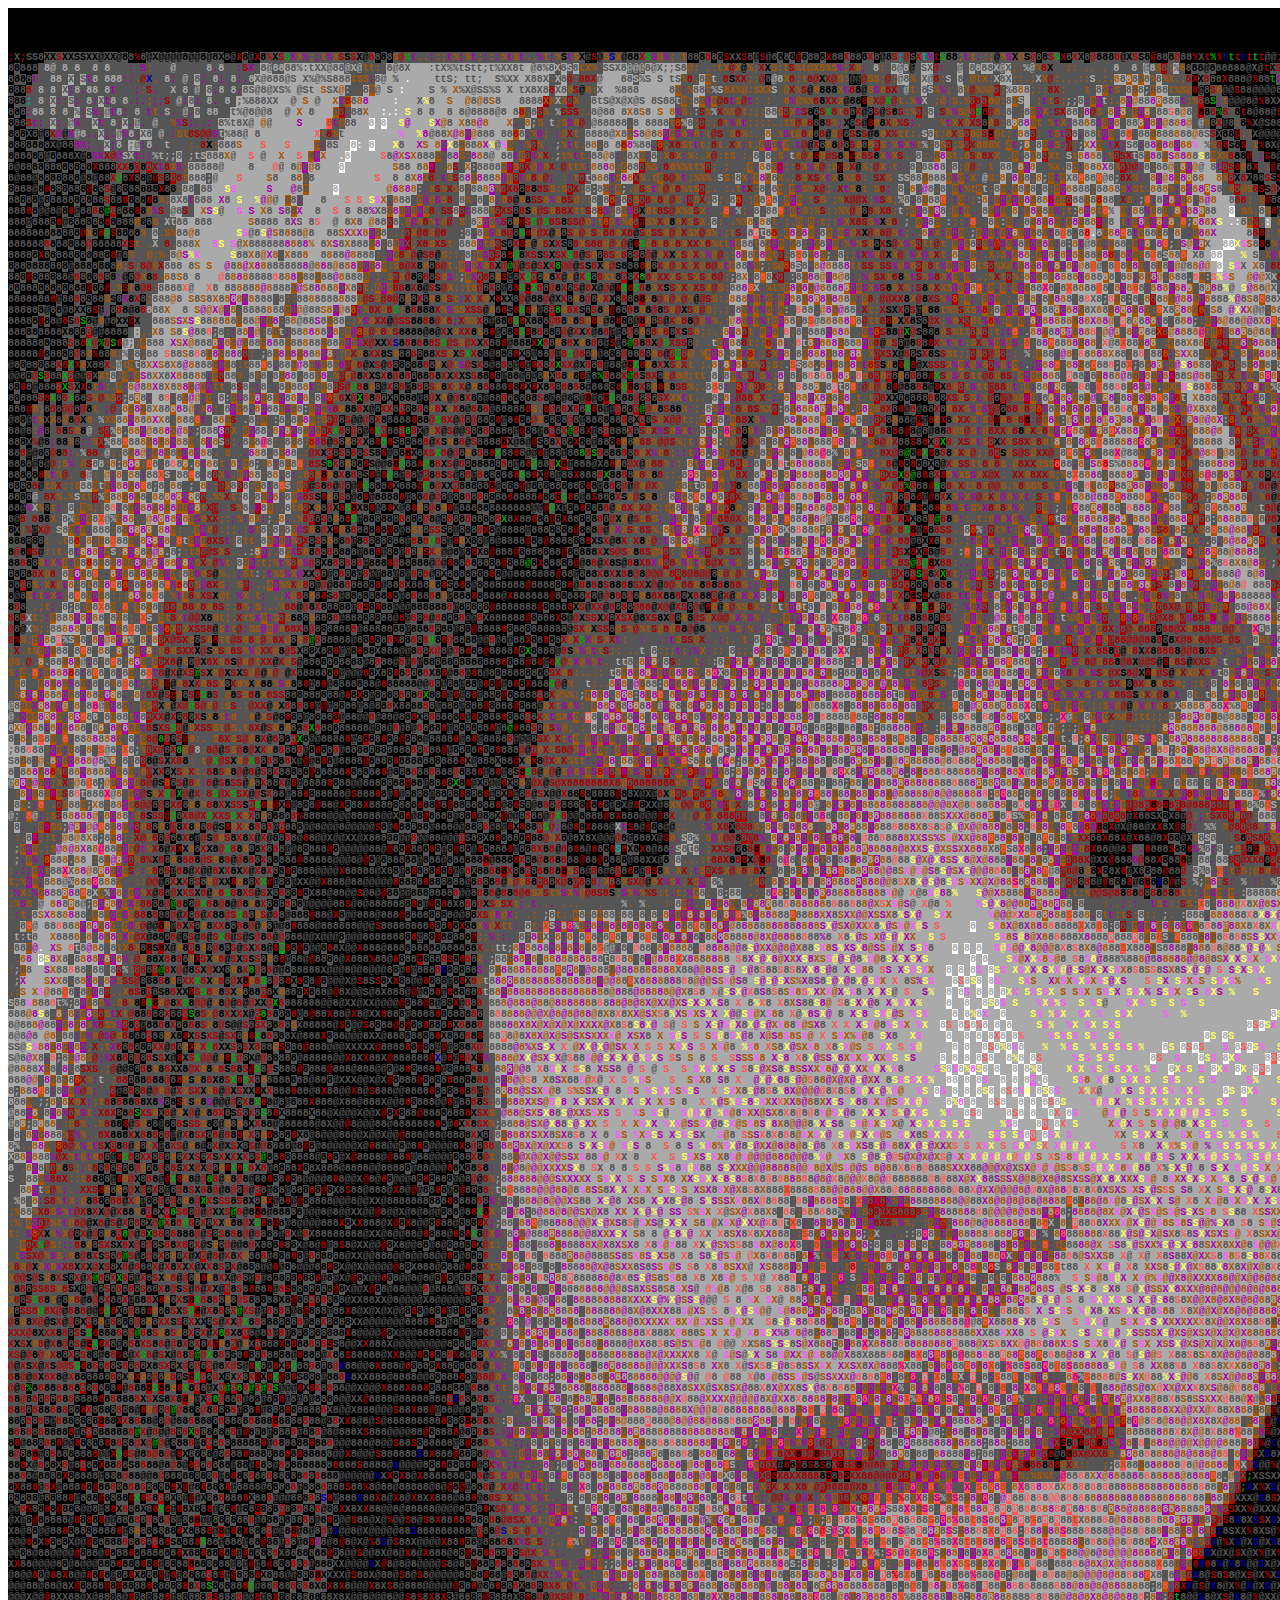
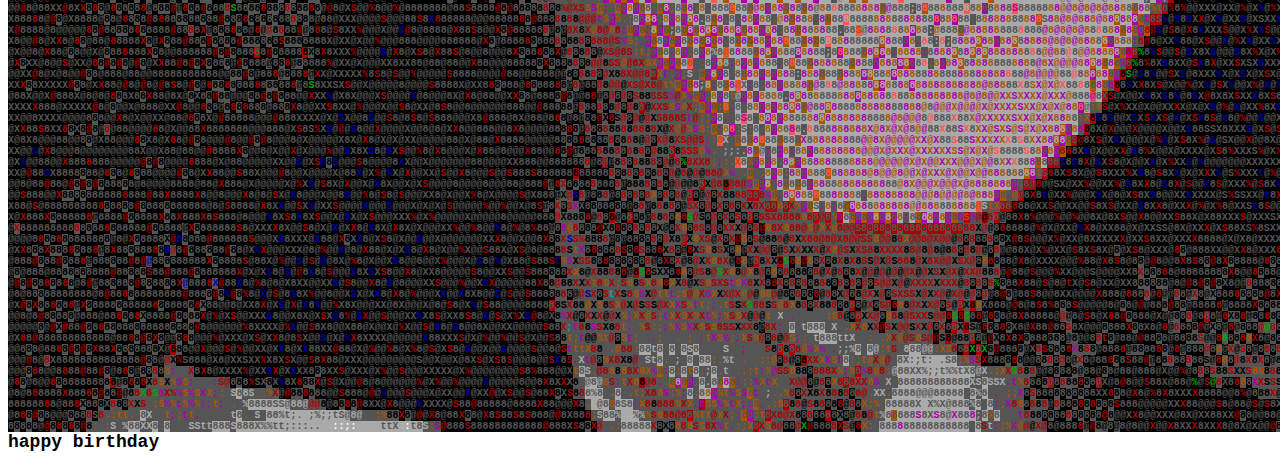
==== cherry_anh.html @ 9b51f4c0 "cherry-anh" ====
<!DOCTYPE html PUBLIC "-//W3C//DTD XHTML 1.0 Strict//EN"
   "http://www.w3.org/TR/xhtml1/DTD/xhtml1-strict.dtd">
<html xmlns="http://www.w3.org/1999/xhtml" lang="en" xml:lang="en"><head>
<title>Generated by libcaca 0.99.beta19</title>
</head><body>
<div style="font-family: monospace, fixed; font-weight: bold; font-size: 10px;">
<span style=";color:#00a;background-color:#000"  >&#160;&#160;&#160;&#160;&#160;&#160;&#160;&#160;&#160;&#160;&#160;&#160;&#160;&#160;&#160;&#160;&#160;&#160;&#160;&#160;&#160;&#160;&#160;&#160;&#160;&#160;&#160;&#160;&#160;&#160;&#160;&#160;&#160;&#160;&#160;&#160;&#160;&#160;&#160;&#160;&#160;&#160;&#160;&#160;&#160;&#160;&#160;&#160;&#160;&#160;&#160;&#160;&#160;&#160;&#160;&#160;&#160;&#160;&#160;&#160;&#160;&#160;&#160;&#160;&#160;&#160;&#160;&#160;&#160;&#160;&#160;&#160;&#160;&#160;&#160;&#160;&#160;&#160;&#160;&#160;&#160;&#160;&#160;&#160;&#160;&#160;&#160;&#160;&#160;&#160;&#160;&#160;&#160;&#160;&#160;&#160;&#160;&#160;&#160;&#160;&#160;&#160;&#160;&#160;&#160;&#160;&#160;&#160;&#160;&#160;&#160;&#160;&#160;&#160;&#160;&#160;&#160;&#160;&#160;&#160;&#160;&#160;&#160;&#160;&#160;&#160;&#160;&#160;&#160;&#160;&#160;&#160;&#160;&#160;&#160;&#160;&#160;&#160;&#160;&#160;&#160;&#160;&#160;&#160;&#160;&#160;&#160;&#160;&#160;&#160;&#160;&#160;&#160;&#160;&#160;&#160;&#160;&#160;&#160;&#160;&#160;&#160;&#160;&#160;&#160;&#160;&#160;&#160;&#160;&#160;&#160;&#160;&#160;&#160;&#160;&#160;&#160;&#160;&#160;&#160;&#160;&#160;&#160;&#160;&#160;&#160;&#160;&#160;&#160;&#160;&#160;&#160;&#160;&#160;&#160;&#160;&#160;&#160;&#160;&#160;&#160;&#160;&#160;&#160;&#160;&#160;&#160;&#160;&#160;&#160;&#160;&#160;&#160;&#160;&#160;&#160;&#160;&#160;&#160;&#160;&#160;&#160;&#160;&#160;&#160;&#160;&#160;&#160;&#160;&#160;&#160;&#160;&#160;&#160;&#160;&#160;&#160;&#160;&#160;&#160;&#160;&#160;&#160;&#160;&#160;&#160;&#160;&#160;&#160;&#160;&#160;&#160;&#160;&#160;&#160;&#160;&#160;&#160;&#160;&#160;&#160;&#160;&#160;&#160;&#160;&#160;&#160;&#160;&#160;&#160;&#160;&#160;&#160;&#160;&#160;&#160;&#160;&#160;&#160;&#160;&#160;&#160;&#160;&#160;&#160;&#160;&#160;&#160;&#160;&#160;&#160;&#160;&#160;&#160;&#160;&#160;&#160;&#160;&#160;&#160;</span><br />
<span style=";color:#00a;background-color:#000">&#160;&#160;&#160;&#160;&#160;&#160;&#160;&#160;&#160;&#160;&#160;&#160;&#160;&#160;&#160;&#160;&#160;&#160;&#160;&#160;&#160;&#160;&#160;&#160;&#160;&#160;&#160;&#160;&#160;&#160;&#160;&#160;&#160;&#160;&#160;&#160;&#160;&#160;&#160;&#160;&#160;&#160;&#160;&#160;&#160;&#160;&#160;&#160;&#160;&#160;&#160;&#160;&#160;&#160;&#160;&#160;&#160;&#160;&#160;&#160;&#160;&#160;&#160;&#160;&#160;&#160;&#160;&#160;&#160;&#160;&#160;&#160;&#160;&#160;&#160;&#160;&#160;&#160;&#160;&#160;&#160;&#160;&#160;&#160;&#160;&#160;&#160;&#160;&#160;&#160;&#160;&#160;&#160;&#160;&#160;&#160;&#160;&#160;&#160;&#160;&#160;&#160;&#160;&#160;&#160;&#160;&#160;&#160;&#160;&#160;&#160;&#160;&#160;&#160;&#160;&#160;&#160;&#160;&#160;&#160;&#160;&#160;&#160;&#160;&#160;&#160;&#160;&#160;&#160;&#160;&#160;&#160;&#160;&#160;&#160;&#160;&#160;&#160;&#160;&#160;&#160;&#160;&#160;&#160;&#160;&#160;&#160;&#160;&#160;&#160;&#160;&#160;&#160;&#160;&#160;&#160;&#160;&#160;&#160;&#160;&#160;&#160;&#160;&#160;&#160;&#160;&#160;&#160;&#160;&#160;&#160;&#160;&#160;&#160;&#160;&#160;&#160;&#160;&#160;&#160;&#160;&#160;&#160;&#160;&#160;&#160;&#160;&#160;&#160;&#160;&#160;&#160;&#160;&#160;&#160;&#160;&#160;&#160;&#160;&#160;&#160;&#160;&#160;&#160;&#160;&#160;&#160;&#160;&#160;&#160;&#160;&#160;&#160;&#160;&#160;&#160;&#160;&#160;&#160;&#160;&#160;&#160;&#160;&#160;&#160;&#160;&#160;&#160;&#160;&#160;&#160;&#160;&#160;&#160;&#160;&#160;&#160;&#160;&#160;&#160;&#160;&#160;&#160;&#160;&#160;&#160;&#160;&#160;&#160;&#160;&#160;&#160;&#160;&#160;&#160;&#160;&#160;&#160;&#160;&#160;&#160;&#160;&#160;&#160;&#160;&#160;&#160;&#160;&#160;&#160;&#160;&#160;&#160;&#160;&#160;&#160;&#160;&#160;&#160;&#160;&#160;&#160;&#160;&#160;&#160;&#160;&#160;&#160;&#160;&#160;&#160;&#160;&#160;&#160;&#160;&#160;&#160;&#160;&#160;&#160;</span><br />
<span style=";color:#00a;background-color:#000">&#160;&#160;&#160;&#160;&#160;&#160;</span><span style=";color:#a00;background-color:#000">&#160;&#160;&#160;&#160;</span><span style=";color:#00a;background-color:#000">&#160;&#160;&#160;&#160;&#160;&#160;&#160;&#160;&#160;&#160;&#160;&#160;&#160;&#160;&#160;</span><span style=";color:#a00;background-color:#000">&#160;&#160;&#160;&#160;</span><span style=";color:#00a;background-color:#000">&#160;&#160;&#160;&#160;</span><span style=";color:#a00;background-color:#000">&#160;&#160;&#160;</span><span style=";color:#00a;background-color:#000">&#160;&#160;&#160;&#160;&#160;&#160;&#160;&#160;&#160;&#160;&#160;&#160;&#160;&#160;&#160;&#160;&#160;&#160;&#160;&#160;&#160;&#160;&#160;</span><span style=";color:#a00;background-color:#000">&#160;&#160;&#160;&#160;&#160;&#160;&#160;&#160;</span><span style=";color:#00a;background-color:#000">&#160;&#160;&#160;&#160;&#160;&#160;&#160;&#160;&#160;&#160;&#160;&#160;&#160;&#160;&#160;&#160;&#160;&#160;&#160;&#160;&#160;&#160;&#160;&#160;&#160;&#160;&#160;&#160;&#160;&#160;&#160;&#160;&#160;&#160;&#160;</span><span style=";color:#0a0;background-color:#000">&#160;&#160;</span><span style=";color:#a00;background-color:#000">&#160;&#160;&#160;&#160;</span><span style=";color:#0a0;background-color:#000">&#160;</span><span style=";color:#00a;background-color:#000">&#160;&#160;&#160;&#160;&#160;&#160;&#160;</span><span style=";color:#a00;background-color:#000">&#160;&#160;&#160;&#160;</span><span style=";color:#00a;background-color:#000">&#160;&#160;&#160;&#160;</span><span style=";color:#0a0;background-color:#000">&#160;&#160;&#160;</span><span style=";color:#00a;background-color:#000">&#160;&#160;&#160;&#160;&#160;&#160;&#160;&#160;&#160;&#160;&#160;&#160;&#160;&#160;&#160;&#160;&#160;&#160;</span><span style=";color:#a00;background-color:#000">&#160;&#160;&#160;&#160;&#160;</span><span style=";color:#00a;background-color:#000">&#160;</span><span style=";color:#a00;background-color:#000">&#160;&#160;&#160;&#160;&#160;&#160;&#160;&#160;&#160;&#160;</span><span style=";color:#00a;background-color:#000">&#160;&#160;&#160;</span><span style=";color:#0a0;background-color:#000">&#160;&#160;&#160;&#160;&#160;&#160;&#160;</span><span style=";color:#a00;background-color:#000">&#160;&#160;&#160;&#160;&#160;&#160;</span><span style=";color:#00a;background-color:#000">&#160;&#160;&#160;</span><span style=";color:#a00;background-color:#000">&#160;&#160;&#160;&#160;&#160;&#160;&#160;&#160;</span><span style=";color:#0a0;background-color:#000">&#160;&#160;&#160;</span><span style=";color:#00a;background-color:#000">&#160;&#160;&#160;</span><span style=";color:#0a0;background-color:#000">&#160;&#160;&#160;</span><span style=";color:#00a;background-color:#000">&#160;&#160;&#160;&#160;&#160;&#160;&#160;&#160;&#160;&#160;&#160;&#160;&#160;&#160;&#160;&#160;&#160;&#160;&#160;&#160;&#160;&#160;&#160;&#160;&#160;&#160;&#160;&#160;&#160;&#160;&#160;&#160;&#160;&#160;&#160;&#160;&#160;&#160;&#160;&#160;&#160;&#160;&#160;&#160;&#160;&#160;&#160;&#160;&#160;&#160;&#160;&#160;&#160;&#160;&#160;&#160;&#160;&#160;&#160;&#160;&#160;&#160;&#160;&#160;&#160;&#160;&#160;&#160;&#160;&#160;&#160;&#160;&#160;&#160;&#160;&#160;&#160;&#160;&#160;&#160;&#160;&#160;&#160;&#160;&#160;&#160;&#160;&#160;&#160;&#160;&#160;&#160;&#160;&#160;&#160;&#160;&#160;&#160;&#160;&#160;&#160;&#160;&#160;</span><br />
<span style=";color:#00a;background-color:#000">&#160;&#160;&#160;&#160;&#160;</span><span style=";color:#a00;background-color:#000">&#160;&#160;&#160;&#160;&#160;</span><span style=";color:#00a;background-color:#000">&#160;&#160;&#160;&#160;&#160;&#160;&#160;&#160;&#160;&#160;&#160;&#160;&#160;&#160;</span><span style=";color:#a00;background-color:#000">&#160;&#160;&#160;&#160;&#160;</span><span style=";color:#00a;background-color:#000">&#160;&#160;&#160;</span><span style=";color:#a00;background-color:#000">&#160;&#160;</span><span style=";color:#00a;background-color:#000">&#160;&#160;&#160;&#160;&#160;&#160;&#160;&#160;&#160;&#160;&#160;&#160;&#160;&#160;&#160;&#160;&#160;&#160;&#160;&#160;&#160;&#160;&#160;&#160;</span><span style=";color:#a00;background-color:#000">&#160;&#160;&#160;&#160;&#160;&#160;&#160;&#160;&#160;</span><span style=";color:#00a;background-color:#000">&#160;&#160;&#160;&#160;&#160;&#160;&#160;&#160;&#160;&#160;&#160;&#160;&#160;&#160;&#160;&#160;&#160;&#160;&#160;&#160;&#160;&#160;&#160;&#160;&#160;&#160;&#160;&#160;&#160;&#160;&#160;&#160;&#160;&#160;</span><span style=";color:#0a0;background-color:#000">&#160;&#160;</span><span style=";color:#a00;background-color:#000">&#160;&#160;&#160;&#160;&#160;</span><span style=";color:#0a0;background-color:#000">&#160;</span><span style=";color:#00a;background-color:#000">&#160;&#160;&#160;&#160;&#160;&#160;</span><span style=";color:#a00;background-color:#000">&#160;&#160;&#160;&#160;</span><span style=";color:#00a;background-color:#000">&#160;&#160;&#160;&#160;</span><span style=";color:#0a0;background-color:#000">&#160;&#160;</span><span style=";color:#00a;background-color:#000">&#160;&#160;&#160;&#160;&#160;&#160;&#160;&#160;&#160;&#160;&#160;&#160;&#160;&#160;&#160;&#160;&#160;&#160;&#160;</span><span style=";color:#a00;background-color:#000">&#160;&#160;&#160;&#160;&#160;&#160;&#160;&#160;&#160;&#160;&#160;&#160;&#160;&#160;&#160;&#160;&#160;</span><span style=";color:#00a;background-color:#000">&#160;&#160;</span><span style=";color:#0a0;background-color:#000">&#160;&#160;&#160;&#160;&#160;&#160;&#160;</span><span style=";color:#a00;background-color:#000">&#160;&#160;&#160;&#160;&#160;&#160;&#160;</span><span style=";color:#00a;background-color:#000">&#160;&#160;</span><span style=";color:#a00;background-color:#000">&#160;&#160;&#160;&#160;&#160;&#160;&#160;&#160;&#160;</span><span style=";color:#0a0;background-color:#000">&#160;&#160;&#160;</span><span style=";color:#00a;background-color:#000">&#160;&#160;</span><span style=";color:#0a0;background-color:#000">&#160;&#160;</span><span style=";color:#00a;background-color:#000">&#160;&#160;&#160;&#160;&#160;&#160;&#160;&#160;&#160;&#160;&#160;&#160;&#160;&#160;&#160;&#160;&#160;&#160;&#160;&#160;&#160;&#160;&#160;&#160;&#160;&#160;&#160;&#160;&#160;&#160;&#160;&#160;&#160;&#160;&#160;&#160;&#160;&#160;&#160;&#160;&#160;&#160;&#160;&#160;&#160;&#160;&#160;&#160;&#160;&#160;&#160;&#160;&#160;&#160;&#160;&#160;&#160;&#160;&#160;&#160;&#160;&#160;&#160;&#160;&#160;&#160;&#160;&#160;&#160;&#160;&#160;&#160;&#160;&#160;&#160;&#160;&#160;&#160;&#160;&#160;&#160;&#160;&#160;&#160;&#160;&#160;&#160;&#160;&#160;&#160;&#160;&#160;&#160;&#160;&#160;&#160;&#160;&#160;&#160;&#160;&#160;&#160;&#160;&#160;&#160;</span><br />
<span style=";color:#a00;background-color:#000">;</span><span style=";color:#555;background-color:#000">X</span><span style=";color:#a00;background-color:#000">;</span><span style=";color:#555;background-color:#000">SS8</span><span style=";color:#000;background-color:#555">XX</span><span style=";color:#a00;background-color:#555">S</span><span style=";color:#000;background-color:#555">XXSSXX@XX@8</span><span style=";color:#555;background-color:#000">8</span><span style=";color:#a00;background-color:#000">%</span><span style=";color:#555;background-color:#000">8</span><span style=";color:#000;background-color:#555">@X@@@@8@@8@8X</span><span style=";color:#555;background-color:#000">8@</span><span style=";color:#a00;background-color:#000">X</span><span style=";color:#000;background-color:#555">8</span><span style=";color:#555;background-color:#000">@</span><span style=";color:#a00;background-color:#000">X</span><span style=";color:#000;background-color:#555">8</span><span style=";color:#a00;background-color:#555">%</span><span style=";color:#000;background-color:#555">X</span><span style=";color:#a00;background-color:#555">S</span><span style=";color:#0a0;background-color:#555">S</span><span style=";color:#a0a;background-color:#555">X</span><span style=";color:#a50;background-color:#555">X</span><span style=";color:#a0a;background-color:#555">%</span><span style=";color:#a50;background-color:#555">;</span><span style=";color:#a0a;background-color:#555">;</span><span style=";color:#a50;background-color:#555">t</span><span style=";color:#a0a;background-color:#555">%</span><span style=";color:#a50;background-color:#555">X</span><span style=";color:#a00;background-color:#555">S</span><span style=";color:#000;background-color:#555">S</span><span style=";color:#a00;background-color:#555">S</span><span style=";color:#000;background-color:#555">X@</span><span style=";color:#a00;background-color:#555">8</span><span style=";color:#555;background-color:#000">8</span><span style=";color:#000;background-color:#555">8</span><span style=";color:#555;background-color:#000">8</span><span style=";color:#a50;background-color:#555">S</span><span style=";color:#a00;background-color:#555">@</span><span style=";color:#0a0;background-color:#555">%</span><span style=";color:#a0a;background-color:#555">t</span><span style=";color:#a50;background-color:#555">..</span><span style=";color:#a0a;background-color:#555">:</span><span style=";color:#a50;background-color:#555">:;</span><span style=";color:#a0a;background-color:#555">t</span><span style=";color:#a50;background-color:#555">%</span><span style=";color:#a0a;background-color:#555">;</span><span style=";color:#a50;background-color:#555">S</span><span style=";color:#a0a;background-color:#555">t</span><span style=";color:#a50;background-color:#555">;</span><span style=";color:#a0a;background-color:#555">:</span><span style=";color:#a50;background-color:#555">:</span><span style=";color:#a0a;background-color:#555">:</span><span style=";color:#a50;background-color:#555">%</span><span style=";color:#a0a;background-color:#555">t</span><span style=";color:#a50;background-color:#555">S</span><span style=";color:#a0a;background-color:#555">t</span><span style=";color:#a50;background-color:#555">..</span><span style=";color:#a0a;background-color:#555">%</span><span style=";color:#a50;background-color:#555">t</span><span style=";color:#a0a;background-color:#555">;</span><span style=";color:#a50;background-color:#555">%</span><span style=";color:#000;background-color:#555">S</span><span style=";color:#a0a;background-color:#555">t</span><span style=";color:#a50;background-color:#555">S</span><span style=";color:#000;background-color:#555">X</span><span style=";color:#555;background-color:#000">@</span><span style=";color:#a00;background-color:#000">S</span><span style=";color:#000;background-color:#555">@</span><span style=";color:#a50;background-color:#555">S</span><span style=";color:#00a;background-color:#555">S</span><span style=";color:#a50;background-color:#555">X</span><span style=";color:#000;background-color:#555">@88</span><span style=";color:#a00;background-color:#555">X</span><span style=";color:#0a0;background-color:#555">S</span><span style=";color:#a0a;background-color:#555">S</span><span style=";color:#a50;background-color:#555">@</span><span style=";color:#a0a;background-color:#555">%</span><span style=";color:#a50;background-color:#555">;&#160;t</span><span style=";color:#555;background-color:#000">88</span><span style=";color:#000;background-color:#555">8</span><span style=";color:#a00;background-color:#555">8</span><span style=";color:#555;background-color:#000">8</span><span style=";color:#000;background-color:#555">8</span><span style=";color:#a00;background-color:#000">S</span><span style=";color:#555;background-color:#000">XX</span><span style=";color:#a00;background-color:#000">S</span><span style=";color:#555;background-color:#000">8</span><span style=";color:#000;background-color:#555">@</span><span style=";color:#a00;background-color:#000">S</span><span style=";color:#555;background-color:#000">@8</span><span style=";color:#000;background-color:#555">8</span><span style=";color:#555;background-color:#000">8</span><span style=";color:#000;background-color:#555">8</span><span style=";color:#a00;background-color:#000">@</span><span style=";color:#000;background-color:#555">8</span><span style=";color:#555;background-color:#000">88</span><span style=";color:#000;background-color:#555">8</span><span style=";color:#a00;background-color:#000">X</span><span style=";color:#555;background-color:#000">88</span><span style=";color:#a00;background-color:#555">X</span><span style=";color:#555;background-color:#000">88</span><span style=";color:#000;background-color:#555">8</span><span style=";color:#a00;background-color:#555">X</span><span style=";color:#555;background-color:#000">8</span><span style=";color:#000;background-color:#555">@8</span><span style=";color:#a00;background-color:#555">S</span><span style=";color:#0aa;background-color:#555">;</span><span style=";color:#a00;background-color:#555">@</span><span style=";color:#555;background-color:#000">S</span><span style=";color:#a00;background-color:#555">X</span><span style=";color:#0aa;background-color:#555">t</span><span style=";color:#a0a;background-color:#555">%</span><span style=";color:#a00;background-color:#000">t</span><span style=";color:#0a0;background-color:#555">S</span><span style=";color:#000;background-color:#555">88</span><span style=";color:#a50;background-color:#555">;</span><span style=";color:#a0a;background-color:#555">t</span><span style=";color:#a50;background-color:#555">t</span><span style=";color:#a0a;background-color:#555">:</span><span style=";color:#a50;background-color:#555">:;</span><span style=";color:#000;background-color:#555">@</span><span style=";color:#a50;background-color:#555">%</span><span style=";color:#a0a;background-color:#555">S</span><span style=";color:#000;background-color:#555">X</span><span style=";color:#a50;background-color:#555">@</span><span style=";color:#000;background-color:#555">S</span><span style=";color:#a00;background-color:#555">@</span><span style=";color:#555;background-color:#000">8</span><span style=";color:#000;background-color:#555">8</span><span style=";color:#a00;background-color:#555">S</span><span style=";color:#0a0;background-color:#555">S</span><span style=";color:#a00;background-color:#000">X</span><span style=";color:#555;background-color:#000">8</span><span style=";color:#a00;background-color:#555">X</span><span style=";color:#000;background-color:#555">X</span><span style=";color:#555;background-color:#000">8</span><span style=";color:#a00;background-color:#555">@</span><span style=";color:#000;background-color:#555">888</span><span style=";color:#a00;background-color:#555">8</span><span style=";color:#000;background-color:#555">@X</span><span style=";color:#a00;background-color:#555">S</span><span style=";color:#000;background-color:#555">S8</span><span style=";color:#a00;background-color:#000">@</span><span style=";color:#555;background-color:#000">88</span><span style=";color:#000;background-color:#555">8</span><span style=";color:#a00;background-color:#555">@</span><span style=";color:#555;background-color:#000">88</span><span style=";color:#a00;background-color:#000">%</span><span style=";color:#555;background-color:#000">X</span><span style=";color:#a00;background-color:#000">t</span><span style=";color:#0a0;background-color:#000">%</span><span style=";color:#a00;background-color:#000">%</span><span style=";color:#00a;background-color:#000">t</span><span style=";color:#0a0;background-color:#000">t</span><span style=";color:#a00;background-color:#000">t</span><span style=";color:#00a;background-color:#000">t</span><span style=";color:#a00;background-color:#000">t</span><span style=";color:#0a0;background-color:#000">t</span><span style=";color:#a00;background-color:#000">t</span><span style=";color:#555;background-color:#000">@@</span><span style=";color:#a00;background-color:#000">;</span><span style=";color:#0a0;background-color:#000">t</span><span style=";color:#a00;background-color:#000">t</span><span style=";color:#00a;background-color:#000">t</span><span style=";color:#0a0;background-color:#000">t</span><span style=";color:#a00;background-color:#000">%</span><span style=";color:#00a;background-color:#000">t</span><span style=";color:#a00;background-color:#000">t</span><span style=";color:#0a0;background-color:#000">t</span><span style=";color:#a00;background-color:#000">t</span><span style=";color:#00a;background-color:#000">t</span><span style=";color:#a00;background-color:#000">t</span><span style=";color:#0a0;background-color:#000">t</span><span style=";color:#00a;background-color:#000">t</span><span style=";color:#a00;background-color:#000">%</span><span style=";color:#0a0;background-color:#000">t</span><span style=";color:#a00;background-color:#000">t</span><span style=";color:#00a;background-color:#000">t</span><span style=";color:#0a0;background-color:#000">t</span><span style=";color:#a00;background-color:#000">%</span><span style=";color:#00a;background-color:#000">t</span><span style=";color:#0a0;background-color:#000">t</span><span style=";color:#a00;background-color:#000">%</span><span style=";color:#00a;background-color:#000">t</span><span style=";color:#0a0;background-color:#000">t</span><span style=";color:#a00;background-color:#000">t</span><span style=";color:#00a;background-color:#000">t</span><span style=";color:#a00;background-color:#000">t</span><span style=";color:#0a0;background-color:#000">t</span><span style=";color:#00a;background-color:#000">t</span><span style=";color:#a00;background-color:#000">%</span><span style=";color:#0a0;background-color:#000">%</span><span style=";color:#00a;background-color:#000">%</span><span style=";color:#a00;background-color:#000">%</span><span style=";color:#0a0;background-color:#000">t</span><span style=";color:#555;background-color:#000">X</span><span style=";color:#a00;background-color:#000">;</span><span style=";color:#555;background-color:#000">S</span><span style=";color:#0a0;background-color:#000">;</span><span style=";color:#a00;background-color:#000">t</span><span style=";color:#00a;background-color:#000">t</span><span style=";color:#a00;background-color:#000">t</span><span style=";color:#555;background-color:#000">S</span><span style=";color:#0a0;background-color:#000">;</span><span style=";color:#a00;background-color:#000">%</span><span style=";color:#555;background-color:#000">X</span><span style=";color:#0a0;background-color:#000">;</span><span style=";color:#555;background-color:#000">X</span><span style=";color:#a00;background-color:#000">t</span><span style=";color:#0a0;background-color:#000">t</span><span style=";color:#a00;background-color:#000">%</span><span style=";color:#00a;background-color:#000">%</span><span style=";color:#0a0;background-color:#000">%</span><span style=";color:#a00;background-color:#000">%</span><span style=";color:#555;background-color:#000">S</span><span style=";color:#a00;background-color:#000">;</span><span style=";color:#555;background-color:#000">X</span><span style=";color:#a00;background-color:#000">:</span><span style=";color:#0a0;background-color:#000">;</span><span style=";color:#a00;background-color:#000">%</span><span style=";color:#0a0;background-color:#000">t</span><span style=";color:#00a;background-color:#000">t</span><span style=";color:#a00;background-color:#000">%</span><span style=";color:#555;background-color:#000">X</span><span style=";color:#0a0;background-color:#000">t</span><span style=";color:#555;background-color:#000">X</span><span style=";color:#a00;background-color:#000">t</span><span style=";color:#555;background-color:#000">X</span><span style=";color:#0a0;background-color:#000">;</span><span style=";color:#a00;background-color:#000">t</span><span style=";color:#555;background-color:#000">X</span><span style=";color:#00a;background-color:#000">;</span><span style=";color:#a00;background-color:#000">%</span><span style=";color:#0a0;background-color:#000">%</span><span style=";color:#555;background-color:#000">@</span><span style=";color:#a00;background-color:#000">t</span><span style=";color:#00a;background-color:#000">t</span><span style=";color:#0a0;background-color:#000">%</span><span style=";color:#555;background-color:#000">X</span><span style=";color:#a00;background-color:#000">%</span><span style=";color:#555;background-color:#000">8</span><span style=";color:#a00;background-color:#000">%</span><span style=";color:#0a0;background-color:#000">%</span><span style=";color:#555;background-color:#000">8</span><span style=";color:#a00;background-color:#000">%</span><span style=";color:#555;background-color:#000">XX</span><span style=";color:#a00;background-color:#000">t</span><span style=";color:#555;background-color:#000">8</span><br />
<span style=";color:#555;background-color:#000">8</span><span style=";color:#000;background-color:#555">8</span><span style=";color:#555;background-color:#000">888</span><span style=";color:#a0a;background-color:#555">&#160;</span><span style=";color:#aaa;background-color:#555">8@</span><span style=";color:#a0a;background-color:#555">&#160;</span><span style=";color:#aaa;background-color:#555">8</span><span style=";color:#a0a;background-color:#555">&#160;</span><span style=";color:#aaa;background-color:#555">8</span><span style=";color:#a0a;background-color:#555">&#160;&#160;</span><span style=";color:#aaa;background-color:#555">8</span><span style=";color:#a0a;background-color:#555">&#160;</span><span style=";color:#aaa;background-color:#555">8</span><span style=";color:#a0a;background-color:#555">&#160;&#160;&#160;:&#160;S</span><span style=";color:#a50;background-color:#555">;</span><span style=";color:#a0a;background-color:#555">&#160;&#160;&#160;</span><span style=";color:#aaa;background-color:#555">@</span><span style=";color:#a0a;background-color:#555">&#160;&#160;&#160;&#160;&#160;</span><span style=";color:#aaa;background-color:#555">8</span><span style=";color:#a0a;background-color:#555">.</span><span style=";color:#aaa;background-color:#555">8</span><span style=";color:#a0a;background-color:#555">&#160;&#160;:</span><span style=";color:#a00;background-color:#555">S</span><span style=";color:#a0a;background-color:#555">X</span><span style=";color:#a50;background-color:#555">&#160;</span><span style=";color:#555;background-color:#aaa">8@</span><span style=";color:#aaa;background-color:#555">88</span><span style=";color:#555;background-color:#aaa">88%:tXX@88</span><span style=";color:#aaa;background-color:#555">@X@</span><span style=";color:#a50;background-color:#555">tt:&#160;</span><span style=";color:#555;background-color:#aaa">8@8X</span><span style=";color:#fff;background-color:#aaa">&#160;&#160;&#160;</span><span style=";color:#555;background-color:#aaa">:tX%%tStt;t%XX8t</span><span style=";color:#fff;background-color:#aaa">&#160;</span><span style=";color:#555;background-color:#aaa">@8%8</span><span style=";color:#aaa;background-color:#555">X</span><span style=";color:#555;background-color:#aaa">8</span><span style=";color:#aaa;background-color:#555">S</span><span style=";color:#555;background-color:#aaa">8</span><span style=";color:#a50;background-color:#555">tX%</span><span style=";color:#a0a;background-color:#555">&#160;</span><span style=";color:#555;background-color:#aaa">SSX8</span><span style=";color:#aaa;background-color:#555">@@@</span><span style=";color:#555;background-color:#aaa">8@X;;S8</span><span style=";color:#a50;background-color:#555">@:&#160;.:tX</span><span style=";color:#a00;background-color:#555">@</span><span style=";color:#a50;background-color:#555">X</span><span style=";color:#000;background-color:#555">@</span><span style=";color:#a50;background-color:#555">%;</span><span style=";color:#a00;background-color:#555">X</span><span style=";color:#000;background-color:#555">X</span><span style=";color:#a50;background-color:#555">S:t</span><span style=";color:#a00;background-color:#555">S</span><span style=";color:#a50;background-color:#555">%t@XS%S</span><span style=";color:#a0a;background-color:#555">%</span><span style=";color:#a50;background-color:#555">;</span><span style=";color:#a00;background-color:#555">X</span><span style=";color:#a50;background-color:#555">8</span><span style=";color:#a0a;background-color:#555">;</span><span style=";color:#a50;background-color:#555">&#160;</span><span style=";color:#aaa;background-color:#555">8</span><span style=";color:#a50;background-color:#555">;&#160;</span><span style=";color:#555;background-color:#aaa">8@</span><span style=";color:#aaa;background-color:#555">8</span><span style=";color:#000;background-color:#555">@</span><span style=";color:#a50;background-color:#555">&#160;</span><span style=";color:#555;background-color:#aaa">SX</span><span style=";color:#a00;background-color:#555">@</span><span style=";color:#a0a;background-color:#555">:</span><span style=";color:#a50;background-color:#555">&#160;&#160;</span><span style=";color:#555;background-color:#aaa">@</span><span style=";color:#a50;background-color:#555">&#160;</span><span style=";color:#555;background-color:#aaa">8</span><span style=";color:#aaa;background-color:#555">8</span><span style=";color:#555;background-color:#aaa">88</span><span style=";color:#aaa;background-color:#555">X@</span><span style=";color:#555;background-color:#aaa">X</span><span style=";color:#a50;background-color:#555">;:</span><span style=";color:#aaa;background-color:#555">%@</span><span style=";color:#a50;background-color:#555">%</span><span style=";color:#a00;background-color:#555">8</span><span style=";color:#000;background-color:#555">X</span><span style=";color:#a50;background-color:#555">&#160;&#160;;:&#160;..&#160;.&#160;</span><span style=";color:#aaa;background-color:#555">8</span><span style=";color:#a50;background-color:#555">&#160;&#160;</span><span style=";color:#aaa;background-color:#555">8</span><span style=";color:#a50;background-color:#555">&#160;</span><span style=";color:#555;background-color:#aaa">@</span><span style=";color:#aaa;background-color:#555">8</span><span style=";color:#a50;background-color:#555">S</span><span style=";color:#555;background-color:#a00">8</span><span style=";color:#a50;background-color:#555">:</span><span style=";color:#555;background-color:#aaa">%</span><span style=";color:#a50;background-color:#555">8</span><span style=";color:#555;background-color:#000">8</span><span style=";color:#000;background-color:#555">88@8</span><span style=";color:#555;background-color:#000">88888@X@</span><span style=";color:#a00;background-color:#000">t</span><span style=";color:#000;background-color:#555">X</span><span style=";color:#a00;background-color:#555">S</span><span style=";color:#555;background-color:#000">88</span><span style=";color:#000;background-color:#555">88</span><span style=";color:#555;background-color:#000">888888888</span><span style=";color:#000;background-color:#555">8</span><span style=";color:#555;background-color:#000">88</span><span style=";color:#000;background-color:#555">8</span><span style=";color:#555;background-color:#000">8888888</span><span style=";color:#000;background-color:#555">8</span><span style=";color:#555;background-color:#000">8@8888</span><span style=";color:#000;background-color:#555">8</span><span style=";color:#555;background-color:#000">88888</span><span style=";color:#000;background-color:#555">8</span><span style=";color:#555;background-color:#000">8</span><span style=";color:#000;background-color:#555">8</span><span style=";color:#555;background-color:#000">88</span><span style=";color:#000;background-color:#555">@</span><span style=";color:#555;background-color:#000">88888</span><span style=";color:#000;background-color:#555">88</span><span style=";color:#555;background-color:#000">8</span><span style=";color:#000;background-color:#555">8</span><span style=";color:#555;background-color:#000">888888</span><span style=";color:#000;background-color:#555">8</span><span style=";color:#555;background-color:#000">8</span><span style=";color:#000;background-color:#555">@88</span><span style=";color:#555;background-color:#000">88</span><span style=";color:#000;background-color:#555">8</span><span style=";color:#555;background-color:#000">8</span><span style=";color:#000;background-color:#555">@@</span><span style=";color:#555;background-color:#000">8</span><span style=";color:#000;background-color:#555">@8</span><span style=";color:#555;background-color:#000">888</span><span style=";color:#000;background-color:#555">@8</span><span style=";color:#a00;background-color:#555">X</span><span style=";color:#000;background-color:#555">8@</span><span style=";color:#a00;background-color:#555">X</span><span style=";color:#000;background-color:#555">888</span><span style=";color:#555;background-color:#000">8</span><span style=";color:#a00;background-color:#555">@</span><span style=";color:#000;background-color:#555">88</span><br />
<span style=";color:#555;background-color:#000">8</span><span style=";color:#000;background-color:#555">88</span><span style=";color:#555;background-color:#000">8</span><span style=";color:#a0a;background-color:#555">t&#160;&#160;</span><span style=";color:#aaa;background-color:#555">88</span><span style=";color:#a0a;background-color:#555">&#160;</span><span style=";color:#555;background-color:#aaa">X</span><span style=";color:#a0a;background-color:#555">&#160;</span><span style=";color:#555;background-color:#aaa">S</span><span style=";color:#a0a;background-color:#555">t</span><span style=";color:#aaa;background-color:#555">8</span><span style=";color:#a0a;background-color:#555">&#160;</span><span style=";color:#aaa;background-color:#555">888</span><span style=";color:#a0a;background-color:#555">::</span><span style=";color:#a50;background-color:#555">.</span><span style=";color:#a00;background-color:#555">@</span><span style=";color:#00a;background-color:#555">X</span><span style=";color:#a50;background-color:#555">.</span><span style=";color:#a0a;background-color:#555">&#160;</span><span style=";color:#aaa;background-color:#555">8</span><span style=";color:#a0a;background-color:#555">:&#160;</span><span style=";color:#aaa;background-color:#555">@</span><span style=";color:#a0a;background-color:#555">&#160;</span><span style=";color:#555;background-color:#aaa">8</span><span style=";color:#a0a;background-color:#555">;&#160;</span><span style=";color:#aaa;background-color:#555">8</span><span style=";color:#a0a;background-color:#555">;&#160;</span><span style=";color:#aaa;background-color:#555">8</span><span style=";color:#a0a;background-color:#555">:.</span><span style=";color:#aaa;background-color:#555">8</span><span style=";color:#555;background-color:#aaa">X@888@S</span><span style=";color:#fff;background-color:#aaa">&#160;</span><span style=";color:#555;background-color:#aaa">X%@%S888</span><span style=";color:#a50;background-color:#555">tSS</span><span style=";color:#a0a;background-color:#555">:</span><span style=";color:#555;background-color:#aaa">8@</span><span style=";color:#fff;background-color:#aaa">&#160;</span><span style=";color:#555;background-color:#aaa">%</span><span style=";color:#fff;background-color:#aaa">&#160;.&#160;&#160;&#160;&#160;</span><span style=";color:#555;background-color:#aaa">ttS;</span><span style=";color:#fff;background-color:#aaa">&#160;</span><span style=";color:#555;background-color:#aaa">tt;</span><span style=";color:#fff;background-color:#aaa">&#160;&#160;</span><span style=";color:#555;background-color:#aaa">S%XX</span><span style=";color:#fff;background-color:#aaa">&#160;</span><span style=";color:#555;background-color:#aaa">X88X</span><span style=";color:#a50;background-color:#555">:</span><span style=";color:#aaa;background-color:#555">X</span><span style=";color:#555;background-color:#aaa">8</span><span style=";color:#a00;background-color:#555">@</span><span style=";color:#a50;background-color:#555">:</span><span style=";color:#a00;background-color:#555">88X</span><span style=";color:#555;background-color:#aaa">@</span><span style=";color:#fff;background-color:#aaa">&#160;&#160;&#160;</span><span style=";color:#555;background-color:#aaa">88</span><span style=";color:#aaa;background-color:#555">S</span><span style=";color:#555;background-color:#aaa">%S</span><span style=";color:#fff;background-color:#aaa">&#160;</span><span style=";color:#555;background-color:#aaa">S</span><span style=";color:#fff;background-color:#aaa">&#160;</span><span style=";color:#555;background-color:#aaa">tS</span><span style=";color:#a50;background-color:#555">%</span><span style=";color:#a00;background-color:#555">8</span><span style=";color:#a50;background-color:#555">.</span><span style=";color:#555;background-color:#aaa">8</span><span style=";color:#555;background-color:#a50">8</span><span style=";color:#aaa;background-color:#555">t</span><span style=";color:#a50;background-color:#555">&#160;</span><span style=";color:#a00;background-color:#555">8</span><span style=";color:#000;background-color:#555">S</span><span style=";color:#a00;background-color:#555">XX</span><span style=";color:#a50;background-color:#555">;;</span><span style=";color:#a00;background-color:#555">@</span><span style=";color:#555;background-color:#000">8</span><span style=";color:#aaa;background-color:#555">@8</span><span style=";color:#a50;background-color:#555">X</span><span style=";color:#a00;background-color:#555">8</span><span style=";color:#a50;background-color:#555">;t</span><span style=";color:#a00;background-color:#555">8@</span><span style=";color:#000;background-color:#555">X</span><span style=";color:#a00;background-color:#555">X@</span><span style=";color:#a50;background-color:#555">S:</span><span style=";color:#555;background-color:#000">@@</span><span style=";color:#a00;background-color:#555">@</span><span style=";color:#a50;background-color:#555">SS;</span><span style=";color:#a00;background-color:#555">@</span><span style=";color:#a50;background-color:#555">;</span><span style=";color:#555;background-color:#aaa">@8</span><span style=";color:#a50;background-color:#555">%&#160;</span><span style=";color:#555;background-color:#aaa">X@</span><span style=";color:#a00;background-color:#555">8</span><span style=";color:#a50;background-color:#555">:</span><span style=";color:#aaa;background-color:#555">S</span><span style=";color:#a50;background-color:#555">&#160;</span><span style=";color:#555;background-color:#aaa">8</span><span style=";color:#a50;background-color:#555">&#160;@tX:</span><span style=";color:#aaa;background-color:#555">X</span><span style=";color:#555;background-color:#aaa">8X</span><span style=";color:#a50;background-color:#555">;:.;</span><span style=";color:#aaa;background-color:#555">X</span><span style=";color:#a50;background-color:#555">X</span><span style=";color:#a00;background-color:#555">@</span><span style=";color:#a50;background-color:#555">:...::</span><span style=";color:#aaa;background-color:#555">S</span><span style=";color:#a50;background-color:#555">.:.</span><span style=";color:#a50;background-color:#aaa">8</span><span style=";color:#555;background-color:#aaa">8</span><span style=";color:#aaa;background-color:#a50">8</span><span style=";color:#555;background-color:#aaa">8</span><span style=";color:#555;background-color:#a50">8</span><span style=";color:#555;background-color:#aaa">8</span><span style=";color:#a50;background-color:#555">%</span><span style=";color:#555;background-color:#aaa">8</span><span style=";color:#a50;background-color:#555">%X.;</span><span style=";color:#a00;background-color:#555">8</span><span style=";color:#a00;background-color:#000">X</span><span style=";color:#000;background-color:#555">X</span><span style=";color:#a00;background-color:#555">8</span><span style=";color:#555;background-color:#000">88</span><span style=";color:#a00;background-color:#000">X</span><span style=";color:#555;background-color:#000">888@</span><span style=";color:#a00;background-color:#000">%</span><span style=";color:#555;background-color:#000">88</span><span style=";color:#0a0;background-color:#000">t</span><span style=";color:#a0a;background-color:#555">t</span><span style=";color:#a50;background-color:#555">:</span><span style=";color:#555;background-color:#000">8</span><span style=";color:#a00;background-color:#000">X</span><span style=";color:#000;background-color:#555">8</span><span style=";color:#555;background-color:#000">@8@X@@X8@@@XXX@X</span><span style=";color:#a00;background-color:#000">X</span><span style=";color:#555;background-color:#000">8X@XXXX@8@</span><span style=";color:#a00;background-color:#000">S</span><span style=";color:#000;background-color:#555">8</span><span style=";color:#555;background-color:#000">88@@@888</span><span style=";color:#000;background-color:#555">8</span><span style=";color:#555;background-color:#000">@8888@X8</span><span style=";color:#a00;background-color:#000">S</span><span style=";color:#555;background-color:#000">@88</span><span style=";color:#000;background-color:#555">8</span><span style=";color:#555;background-color:#000">8</span><span style=";color:#a00;background-color:#000">S</span><span style=";color:#000;background-color:#555">88</span><span style=";color:#a00;background-color:#555">8</span><span style=";color:#555;background-color:#000">888X</span><span style=";color:#000;background-color:#555">8</span><span style=";color:#555;background-color:#000">@</span><span style=";color:#000;background-color:#555">88</span><span style=";color:#555;background-color:#000">8</span><span style=";color:#000;background-color:#555">8</span><span style=";color:#555;background-color:#000">8@</span><span style=";color:#000;background-color:#555">88</span><span style=";color:#555;background-color:#000">@888</span><span style=";color:#000;background-color:#555">@</span><span style=";color:#555;background-color:#000">88</span><span style=";color:#a00;background-color:#555">8</span><span style=";color:#555;background-color:#000">@</span><span style=";color:#000;background-color:#555">8</span><span style=";color:#a00;background-color:#555">8</span><span style=";color:#0a0;background-color:#000">%</span><span style=";color:#555;background-color:#000">8</span><span style=";color:#000;background-color:#555">8</span><br />
<span style=";color:#000;background-color:#555">8</span><span style=";color:#555;background-color:#000">88</span><span style=";color:#a00;background-color:#555">8</span><span style=";color:#0aa;background-color:#555">&#160;</span><span style=";color:#aaa;background-color:#555">8</span><span style=";color:#a0a;background-color:#555">&#160;</span><span style=";color:#aaa;background-color:#555">8</span><span style=";color:#a0a;background-color:#555">&#160;</span><span style=";color:#555;background-color:#aaa">X</span><span style=";color:#a0a;background-color:#555">;</span><span style=";color:#aaa;background-color:#555">8</span><span style=";color:#a0a;background-color:#555">.</span><span style=";color:#aaa;background-color:#555">88</span><span style=";color:#a0a;background-color:#555">&#160;</span><span style=";color:#aaa;background-color:#555">8</span><span style=";color:#a0a;background-color:#555">t&#160;&#160;&#160;;</span><span style=";color:#a50;background-color:#555">:</span><span style=";color:#a00;background-color:#555">S</span><span style=";color:#a0a;background-color:#555">.&#160;&#160;</span><span style=";color:#aaa;background-color:#555">X</span><span style=";color:#a0a;background-color:#555">&#160;</span><span style=";color:#aaa;background-color:#555">8</span><span style=";color:#a0a;background-color:#555">&#160;</span><span style=";color:#aaa;background-color:#555">@</span><span style=";color:#a0a;background-color:#555">&#160;</span><span style=";color:#555;background-color:#aaa">8</span><span style=";color:#a0a;background-color:#555">.</span><span style=";color:#aaa;background-color:#555">8</span><span style=";color:#a0a;background-color:#555">&#160;</span><span style=";color:#aaa;background-color:#555">8</span><span style=";color:#a0a;background-color:#555">.</span><span style=";color:#555;background-color:#aaa">8S@8@XS%</span><span style=";color:#fff;background-color:#aaa">&#160;</span><span style=";color:#555;background-color:#aaa">@St</span><span style=";color:#fff;background-color:#aaa">&#160;</span><span style=";color:#a50;background-color:#aaa">S</span><span style=";color:#555;background-color:#aaa">SX</span><span style=";color:#a50;background-color:#aaa">@</span><span style=";color:#aaa;background-color:#555">:</span><span style=";color:#a50;background-color:#555">&#160;.</span><span style=";color:#555;background-color:#aaa">8</span><span style=";color:#555;background-color:#a50">8</span><span style=";color:#555;background-color:#aaa">@</span><span style=";color:#fff;background-color:#aaa">&#160;</span><span style=";color:#555;background-color:#aaa">S</span><span style=";color:#fff;background-color:#aaa">&#160;:&#160;&#160;&#160;&#160;</span><span style=";color:#555;background-color:#aaa">S</span><span style=";color:#fff;background-color:#aaa">&#160;</span><span style=";color:#555;background-color:#aaa">%</span><span style=";color:#fff;background-color:#aaa">&#160;</span><span style=";color:#a50;background-color:#aaa">X</span><span style=";color:#555;background-color:#aaa">%X@SS%S</span><span style=";color:#fff;background-color:#aaa">&#160;</span><span style=";color:#555;background-color:#aaa">X</span><span style=";color:#fff;background-color:#aaa">&#160;</span><span style=";color:#555;background-color:#aaa">tX8X8</span><span style=";color:#a00;background-color:#555">8</span><span style=";color:#555;background-color:#aaa">X8</span><span style=";color:#a50;background-color:#555">8</span><span style=";color:#a00;background-color:#555">S</span><span style=";color:#000;background-color:#555">@</span><span style=";color:#a50;background-color:#555">8:</span><span style=";color:#555;background-color:#aaa">X</span><span style=";color:#fff;background-color:#aaa">&#160;&#160;</span><span style=";color:#555;background-color:#aaa">%888</span><span style=";color:#fff;background-color:#aaa">&#160;&#160;&#160;&#160;&#160;</span><span style=";color:#555;background-color:#aaa">8</span><span style=";color:#555;background-color:#a50">8</span><span style=";color:#a0a;background-color:#555">:</span><span style=";color:#a50;background-color:#555">%</span><span style=";color:#555;background-color:#aaa">88</span><span style=";color:#a50;background-color:#555">t</span><span style=";color:#aaa;background-color:#555">%S</span><span style=";color:#a50;background-color:#555">8X%@:SXX</span><span style=";color:#aaa;background-color:#555">S</span><span style=";color:#a50;background-color:#555">&#160;@</span><span style=";color:#a00;background-color:#555">X</span><span style=";color:#a50;background-color:#555">%</span><span style=";color:#a00;background-color:#555">S</span><span style=";color:#000;background-color:#555">@</span><span style=";color:#a50;background-color:#555">8</span><span style=";color:#000;background-color:#555">888</span><span style=";color:#a50;background-color:#555">X</span><span style=";color:#a0a;background-color:#555">%</span><span style=";color:#a00;background-color:#555">8</span><span style=";color:#000;background-color:#555">8@</span><span style=";color:#a50;background-color:#555">S</span><span style=";color:#a0a;background-color:#555">S</span><span style=";color:#a50;background-color:#555">8</span><span style=";color:#a00;background-color:#555">8X</span><span style=";color:#a50;background-color:#555">&#160;</span><span style=";color:#aaa;background-color:#555">@</span><span style=";color:#a50;background-color:#555">t</span><span style=";color:#a0a;background-color:#555">&#160;</span><span style=";color:#555;background-color:#aaa">8</span><span style=";color:#aaa;background-color:#555">S</span><span style=";color:#a50;background-color:#555">%</span><span style=";color:#a0a;background-color:#555">%</span><span style=";color:#a50;background-color:#555">;&#160;</span><span style=";color:#555;background-color:#aaa">8</span><span style=";color:#a50;background-color:#555">%</span><span style=";color:#a00;background-color:#555">@</span><span style=";color:#a50;background-color:#555">%%@</span><span style=";color:#555;background-color:#a00">8</span><span style=";color:#a50;background-color:#555">;</span><span style=";color:#555;background-color:#aaa">%8</span><span style=";color:#a50;background-color:#aaa">8</span><span style=";color:#555;background-color:#aaa">8</span><span style=";color:#a50;background-color:#555">;::</span><span style=";color:#a00;background-color:#555">8X</span><span style=";color:#a50;background-color:#555">:&#160;&#160;&#160;t&#160;</span><span style=";color:#555;background-color:#aaa">8</span><span style=";color:#555;background-color:#a50">8</span><span style=";color:#a0a;background-color:#555">t</span><span style=";color:#a50;background-color:#555">S&#160;</span><span style=";color:#555;background-color:#aaa">8</span><span style=";color:#555;background-color:#a50">8</span><span style=";color:#555;background-color:#aaa">8</span><span style=";color:#aaa;background-color:#555">;</span><span style=";color:#555;background-color:#a50">8</span><span style=";color:#555;background-color:#aaa">88</span><span style=";color:#a50;background-color:#555">t%S@</span><span style=";color:#a00;background-color:#000">8</span><span style=";color:#000;background-color:#555">@</span><span style=";color:#555;background-color:#000">8</span><span style=";color:#a00;background-color:#555">S</span><span style=";color:#a50;background-color:#555">8</span><span style=";color:#555;background-color:#000">@@</span><span style=";color:#a00;background-color:#000">S</span><span style=";color:#555;background-color:#000">88@@@@8</span><span style=";color:#a00;background-color:#555">@</span><span style=";color:#555;background-color:#000">8X@@</span><span style=";color:#a00;background-color:#000">S</span><span style=";color:#555;background-color:#000">8@X@@@@@@X@@@88@X@@8@X@@88@@@8@@</span><span style=";color:#000;background-color:#555">8</span><span style=";color:#555;background-color:#000">8</span><span style=";color:#a00;background-color:#000">X</span><span style=";color:#555;background-color:#000">888</span><span style=";color:#000;background-color:#555">8</span><span style=";color:#555;background-color:#000">@</span><span style=";color:#000;background-color:#555">8</span><span style=";color:#555;background-color:#000">8@888</span><span style=";color:#a00;background-color:#000">S</span><span style=";color:#000;background-color:#555">8</span><span style=";color:#555;background-color:#000">88</span><span style=";color:#000;background-color:#555">@</span><span style=";color:#555;background-color:#000">8888</span><span style=";color:#000;background-color:#555">8</span><span style=";color:#555;background-color:#000">8@</span><span style=";color:#a00;background-color:#555">8</span><span style=";color:#555;background-color:#000">8</span><span style=";color:#000;background-color:#555">8</span><span style=";color:#a00;background-color:#000">X</span><span style=";color:#000;background-color:#555">8</span><span style=";color:#555;background-color:#000">X@</span><span style=";color:#000;background-color:#555">8</span><span style=";color:#a00;background-color:#000">X</span><span style=";color:#555;background-color:#000">8</span><span style=";color:#000;background-color:#555">888</span><span style=";color:#555;background-color:#000">8</span><span style=";color:#a00;background-color:#555">8</span><span style=";color:#555;background-color:#000">8</span><span style=";color:#000;background-color:#555">X</span><span style=";color:#555;background-color:#000">8</span><span style=";color:#000;background-color:#555">88@</span><span style=";color:#555;background-color:#000">8</span><span style=";color:#000;background-color:#555">88</span><br />
<span style=";color:#555;background-color:#000">8</span><span style=";color:#000;background-color:#555">88</span><span style=";color:#0aa;background-color:#555">;</span><span style=";color:#a0a;background-color:#555">&#160;</span><span style=";color:#aaa;background-color:#555">8</span><span style=";color:#a0a;background-color:#555">&#160;</span><span style=";color:#555;background-color:#aaa">X</span><span style=";color:#a0a;background-color:#555">:&#160;</span><span style=";color:#555;background-color:#aaa">S</span><span style=";color:#a0a;background-color:#555">;&#160;</span><span style=";color:#aaa;background-color:#555">8</span><span style=";color:#a0a;background-color:#555">:</span><span style=";color:#555;background-color:#aaa">X</span><span style=";color:#a0a;background-color:#555">t</span><span style=";color:#aaa;background-color:#555">8</span><span style=";color:#a0a;background-color:#555">&#160;</span><span style=";color:#aaa;background-color:#555">8</span><span style=";color:#a0a;background-color:#555">.:.</span><span style=";color:#a50;background-color:#555">;</span><span style=";color:#a0a;background-color:#555">;;</span><span style=";color:#a00;background-color:#555">S</span><span style=";color:#a0a;background-color:#555">&#160;</span><span style=";color:#aaa;background-color:#555">@</span><span style=";color:#a0a;background-color:#555">:</span><span style=";color:#555;background-color:#aaa">8</span><span style=";color:#a0a;background-color:#555">:&#160;</span><span style=";color:#aaa;background-color:#555">8</span><span style=";color:#a0a;background-color:#555">.&#160;</span><span style=";color:#aaa;background-color:#555">8</span><span style=";color:#a0a;background-color:#555">&#160;</span><span style=";color:#555;background-color:#aaa">;%888XX</span><span style=";color:#fff;background-color:#aaa">&#160;&#160;</span><span style=";color:#555;background-color:#aaa">@</span><span style=";color:#fff;background-color:#aaa">&#160;</span><span style=";color:#a50;background-color:#aaa">S</span><span style=";color:#fff;background-color:#aaa">&#160;</span><span style=";color:#555;background-color:#aaa">@</span><span style=";color:#fff;background-color:#aaa">&#160;&#160;</span><span style=";color:#a50;background-color:#aaa">X</span><span style=";color:#a0a;background-color:#555">t</span><span style=";color:#a00;background-color:#a50">8</span><span style=";color:#555;background-color:#aaa">8</span><span style=";color:#a50;background-color:#aaa">8</span><span style=";color:#a0a;background-color:#aaa">8</span><span style=";color:#fff;background-color:#aaa">&#160;&#160;&#160;&#160;:&#160;&#160;&#160;</span><span style=";color:#555;background-color:#aaa">X</span><span style=";color:#ff5;background-color:#aaa">%</span><span style=";color:#555;background-color:#aaa">8</span><span style=";color:#fff;background-color:#aaa">&#160;&#160;</span><span style=";color:#a50;background-color:#aaa">S</span><span style=";color:#fff;background-color:#aaa">&#160;&#160;</span><span style=";color:#a50;background-color:#aaa">@</span><span style=";color:#555;background-color:#aaa">8</span><span style=";color:#a50;background-color:#aaa">@</span><span style=";color:#555;background-color:#aaa">8</span><span style=";color:#a50;background-color:#aaa">S</span><span style=";color:#555;background-color:#aaa">8</span><span style=";color:#fff;background-color:#aaa">&#160;&#160;&#160;</span><span style=";color:#555;background-color:#aaa">8888</span><span style=";color:#a50;background-color:#a00">X</span><span style=";color:#a50;background-color:#555">X</span><span style=";color:#aaa;background-color:#555">X</span><span style=";color:#a50;background-color:#555">X</span><span style=";color:#555;background-color:#a00">8</span><span style=";color:#a50;background-color:#555">X</span><span style=";color:#a0a;background-color:#555">&#160;</span><span style=";color:#a50;background-color:#555">&#160;</span><span style=";color:#555;background-color:#aaa">8tS@X@X@S</span><span style=";color:#fff;background-color:#aaa">&#160;</span><span style=";color:#555;background-color:#aaa">8S88</span><span style=";color:#aaa;background-color:#555">t</span><span style=";color:#555;background-color:#a50">8</span><span style=";color:#a50;background-color:#555">:</span><span style=";color:#555;background-color:#aaa">8</span><span style=";color:#555;background-color:#a50">8</span><span style=";color:#a0a;background-color:#555">@</span><span style=";color:#555;background-color:#a50">8</span><span style=";color:#a00;background-color:#555">@8</span><span style=";color:#a0a;background-color:#555">t</span><span style=";color:#a50;background-color:#555">S</span><span style=";color:#a00;background-color:#555">@</span><span style=";color:#a0a;background-color:#555">t</span><span style=";color:#a50;background-color:#555">:&#160;:&#160;&#160;8</span><span style=";color:#a0a;background-color:#555">%</span><span style=";color:#a50;background-color:#555">@%%</span><span style=";color:#a00;background-color:#555">8</span><span style=";color:#000;background-color:#555">8</span><span style=";color:#a00;background-color:#555">XX</span><span style=";color:#a50;background-color:#555">X</span><span style=";color:#000;background-color:#555">@88</span><span style=";color:#a00;background-color:#000">8</span><span style=";color:#a50;background-color:#555">@</span><span style=";color:#a00;background-color:#555">X@</span><span style=";color:#0a0;background-color:#555">X</span><span style=";color:#a00;background-color:#555">@</span><span style=";color:#a50;background-color:#555">t.%</span><span style=";color:#a0a;background-color:#555">%</span><span style=";color:#aaa;background-color:#555">X</span><span style=";color:#a50;background-color:#555">&#160;;@</span><span style=";color:#a0a;background-color:#555">;</span><span style=";color:#a50;background-color:#555">S.%</span><span style=";color:#555;background-color:#a00">8</span><span style=";color:#a00;background-color:#555">8</span><span style=";color:#555;background-color:#a00">8</span><span style=";color:#a50;background-color:#555">8@:</span><span style=";color:#555;background-color:#aaa">8</span><span style=";color:#555;background-color:#a50">8</span><span style=";color:#aaa;background-color:#555">S</span><span style=";color:#fff;background-color:#aaa">&#160;</span><span style=";color:#a50;background-color:#555">&#160;;</span><span style=";color:#a0a;background-color:#555">t</span><span style=";color:#a50;background-color:#555">t</span><span style=";color:#a00;background-color:#555">S</span><span style=";color:#a50;background-color:#555">;</span><span style=";color:#aaa;background-color:#555">;;</span><span style=";color:#555;background-color:#aaa">8</span><span style=";color:#a0a;background-color:#555">:</span><span style=";color:#555;background-color:#a50">8</span><span style=";color:#555;background-color:#a0a">8</span><span style=";color:#aaa;background-color:#555">t</span><span style=";color:#a50;background-color:#555">:.</span><span style=";color:#a50;background-color:#aaa">8</span><span style=";color:#555;background-color:#a0a">8</span><span style=";color:#a50;background-color:#aaa">@</span><span style=";color:#555;background-color:#aaa">88</span><span style=";color:#a0a;background-color:#aaa">8</span><span style=";color:#aaa;background-color:#a50">8</span><span style=";color:#555;background-color:#aaa">888</span><span style=";color:#a0a;background-color:#555">t</span><span style=";color:#a50;background-color:#555">;%</span><span style=";color:#555;background-color:#a00">8</span><span style=";color:#555;background-color:#000">8</span><span style=";color:#0a0;background-color:#000">S</span><span style=";color:#a0a;background-color:#555">;</span><span style=";color:#a50;background-color:#555">t</span><span style=";color:#555;background-color:#000">@@@8@</span><span style=";color:#a00;background-color:#000">%</span><span style=";color:#555;background-color:#000">8XX@88@8@@@XX@X@@@X@@</span><span style=";color:#a00;background-color:#000">@</span><span style=";color:#555;background-color:#000">8@XX@XX@@@</span><span style=";color:#a00;background-color:#000">@</span><span style=";color:#000;background-color:#555">8</span><span style=";color:#555;background-color:#000">@X@@X@</span><span style=";color:#a00;background-color:#000">8</span><span style=";color:#555;background-color:#000">8</span><span style=";color:#000;background-color:#555">8</span><span style=";color:#555;background-color:#000">8888</span><span style=";color:#a00;background-color:#000">X</span><span style=";color:#555;background-color:#000">88</span><span style=";color:#a00;background-color:#000">X</span><span style=";color:#000;background-color:#555">8</span><span style=";color:#555;background-color:#000">8@</span><span style=";color:#000;background-color:#555">8</span><span style=";color:#555;background-color:#000">8888</span><span style=";color:#a00;background-color:#000">X</span><span style=";color:#000;background-color:#555">8</span><span style=";color:#555;background-color:#000">88</span><span style=";color:#a00;background-color:#000">@</span><span style=";color:#000;background-color:#555">@8</span><span style=";color:#a00;background-color:#000">X</span><span style=";color:#555;background-color:#000">8</span><span style=";color:#000;background-color:#555">8</span><span style=";color:#555;background-color:#000">88</span><span style=";color:#000;background-color:#555">8</span><span style=";color:#555;background-color:#000">@8</span><span style=";color:#000;background-color:#555">88</span><span style=";color:#555;background-color:#000">88</span><span style=";color:#000;background-color:#555">8</span><span style=";color:#a00;background-color:#000">8</span><span style=";color:#555;background-color:#000">8</span><span style=";color:#0a0;background-color:#555">S</span><span style=";color:#a00;background-color:#000">8</span><span style=";color:#000;background-color:#555">@</span><span style=";color:#a00;background-color:#000">8</span><span style=";color:#a00;background-color:#555">S</span><span style=";color:#555;background-color:#000">8</span><span style=";color:#a00;background-color:#000">8</span><span style=";color:#a50;background-color:#555">8</span><span style=";color:#a00;background-color:#000">@</span><span style=";color:#000;background-color:#555">8</span><br />
<span style=";color:#555;background-color:#000">8</span><span style=";color:#000;background-color:#555">8</span><span style=";color:#555;background-color:#000">8</span><span style=";color:#a0a;background-color:#555">;</span><span style=";color:#aaa;background-color:#555">88</span><span style=";color:#a0a;background-color:#555">&#160;</span><span style=";color:#aaa;background-color:#555">8</span><span style=";color:#a0a;background-color:#555">&#160;</span><span style=";color:#aaa;background-color:#555">8</span><span style=";color:#a0a;background-color:#555">&#160;</span><span style=";color:#555;background-color:#aaa">%</span><span style=";color:#a0a;background-color:#555">:</span><span style=";color:#555;background-color:#aaa">S</span><span style=";color:#a0a;background-color:#555">%.</span><span style=";color:#555;background-color:#aaa">@</span><span style=";color:#a0a;background-color:#555">t</span><span style=";color:#aaa;background-color:#555">8</span><span style=";color:#a0a;background-color:#555">:&#160;</span><span style=";color:#aaa;background-color:#555">8</span><span style=";color:#a0a;background-color:#555">&#160;t</span><span style=";color:#a50;background-color:#555">t</span><span style=";color:#a0a;background-color:#555">.</span><span style=";color:#aaa;background-color:#555">S</span><span style=";color:#a0a;background-color:#555">.&#160;</span><span style=";color:#aaa;background-color:#555">@</span><span style=";color:#a0a;background-color:#555">.</span><span style=";color:#555;background-color:#aaa">8</span><span style=";color:#a0a;background-color:#555">&#160;</span><span style=";color:#aaa;background-color:#555">88</span><span style=";color:#a0a;background-color:#555">&#160;&#160;</span><span style=";color:#555;background-color:#aaa">t%@8@@8</span><span style=";color:#fff;background-color:#aaa">&#160;&#160;</span><span style=";color:#555;background-color:#aaa">@</span><span style=";color:#fff;background-color:#aaa">&#160;</span><span style=";color:#a50;background-color:#aaa">X</span><span style=";color:#fff;background-color:#aaa">&#160;</span><span style=";color:#555;background-color:#aaa">8</span><span style=";color:#fff;background-color:#aaa">&#160;&#160;&#160;</span><span style=";color:#555;background-color:#a50">8</span><span style=";color:#555;background-color:#a00">8</span><span style=";color:#a0a;background-color:#555">.</span><span style=";color:#555;background-color:#aaa">88</span><span style=";color:#a50;background-color:#aaa">X</span><span style=";color:#fff;background-color:#aaa">&#160;&#160;:.:&#160;</span><span style=";color:#ff5;background-color:#aaa">S</span><span style=";color:#fff;background-color:#aaa">&#160;</span><span style=";color:#555;background-color:#aaa">8</span><span style=";color:#fff;background-color:#aaa">&#160;</span><span style=";color:#555;background-color:#aaa">8</span><span style=";color:#fff;background-color:#aaa">&#160;&#160;</span><span style=";color:#555;background-color:#aaa">8</span><span style=";color:#fff;background-color:#aaa">&#160;</span><span style=";color:#555;background-color:#aaa">8@8888@8</span><span style=";color:#fff;background-color:#aaa">&#160;</span><span style=";color:#555;background-color:#aaa">8</span><span style=";color:#a00;background-color:#a50">8</span><span style=";color:#a50;background-color:#555">.</span><span style=";color:#555;background-color:#aaa">8</span><span style=";color:#555;background-color:#a00">S</span><span style=";color:#a50;background-color:#555">%</span><span style=";color:#a0a;background-color:#555">&#160;</span><span style=";color:#aaa;background-color:#555">%</span><span style=";color:#a00;background-color:#555">SSS</span><span style=";color:#a50;background-color:#555">:.</span><span style=";color:#555;background-color:#aaa">8@88</span><span style=";color:#fff;background-color:#aaa">&#160;</span><span style=";color:#555;background-color:#aaa">8</span><span style=";color:#a50;background-color:#aaa">X</span><span style=";color:#555;background-color:#aaa">8</span><span style=";color:#a50;background-color:#aaa">S</span><span style=";color:#555;background-color:#aaa">8</span><span style=";color:#fff;background-color:#aaa">&#160;</span><span style=";color:#a50;background-color:#aaa">S</span><span style=";color:#fff;background-color:#aaa">&#160;</span><span style=";color:#a50;background-color:#aaa">8</span><span style=";color:#a0a;background-color:#555">%</span><span style=";color:#a50;background-color:#555">S.</span><span style=";color:#aaa;background-color:#555">:</span><span style=";color:#a00;background-color:#555">S</span><span style=";color:#a50;background-color:#555">%</span><span style=";color:#aaa;background-color:#555">%</span><span style=";color:#a00;background-color:#555">X</span><span style=";color:#a50;background-color:#555">%S</span><span style=";color:#a00;background-color:#555">@</span><span style=";color:#a50;background-color:#555">t;;;</span><span style=";color:#555;background-color:#aaa">88</span><span style=";color:#a50;background-color:#555">S</span><span style=";color:#555;background-color:#a00">8</span><span style=";color:#a50;background-color:#555">X</span><span style=";color:#a0a;background-color:#555">S</span><span style=";color:#a00;background-color:#555">S</span><span style=";color:#000;background-color:#555">8</span><span style=";color:#555;background-color:#000">8</span><span style=";color:#a00;background-color:#555">S</span><span style=";color:#0a0;background-color:#555">X</span><span style=";color:#a00;background-color:#555">8</span><span style=";color:#a50;background-color:#555">t</span><span style=";color:#a00;background-color:#555">8</span><span style=";color:#555;background-color:#000">8</span><span style=";color:#a00;background-color:#555">X</span><span style=";color:#000;background-color:#555">@</span><span style=";color:#555;background-color:#000">8</span><span style=";color:#a00;background-color:#555">S</span><span style=";color:#000;background-color:#555">@</span><span style=";color:#a00;background-color:#555">S</span><span style=";color:#000;background-color:#555">8</span><span style=";color:#a00;background-color:#555">S</span><span style=";color:#a50;background-color:#555">:%</span><span style=";color:#555;background-color:#a00">8</span><span style=";color:#a50;background-color:#555">.</span><span style=";color:#555;background-color:#aaa">8</span><span style=";color:#a0a;background-color:#555">.</span><span style=";color:#a00;background-color:#555">S</span><span style=";color:#a50;background-color:#555">%</span><span style=";color:#a0a;background-color:#555">%</span><span style=";color:#a50;background-color:#555">S@</span><span style=";color:#555;background-color:#a00">8</span><span style=";color:#0a0;background-color:#555">S</span><span style=";color:#a00;background-color:#000">8</span><span style=";color:#a00;background-color:#555">@</span><span style=";color:#a50;background-color:#555">8.</span><span style=";color:#555;background-color:#aaa">8</span><span style=";color:#a50;background-color:#555">&#160;;</span><span style=";color:#555;background-color:#aaa">8</span><span style=";color:#555;background-color:#a50">8</span><span style=";color:#555;background-color:#a0a">8</span><span style=";color:#a50;background-color:#555">X</span><span style=";color:#a0a;background-color:#555">:</span><span style=";color:#a00;background-color:#555">SX</span><span style=";color:#555;background-color:#aaa">88</span><span style=";color:#a50;background-color:#555">;</span><span style=";color:#a0a;background-color:#aaa">8</span><span style=";color:#a00;background-color:#555">@</span><span style=";color:#a50;background-color:#555">S&#160;</span><span style=";color:#a50;background-color:#aaa">8</span><span style=";color:#555;background-color:#a0a">8</span><span style=";color:#aaa;background-color:#a50">8</span><span style=";color:#a50;background-color:#555">&#160;</span><span style=";color:#555;background-color:#a50">8</span><span style=";color:#555;background-color:#a0a">8</span><span style=";color:#aaa;background-color:#a50">8</span><span style=";color:#a50;background-color:#555">.</span><span style=";color:#555;background-color:#aaa">88</span><span style=";color:#f55;background-color:#aaa">S</span><span style=";color:#555;background-color:#aaa">8</span><span style=";color:#a50;background-color:#aaa">@</span><span style=";color:#555;background-color:#aaa">8</span><span style=";color:#a50;background-color:#555">:</span><span style=";color:#000;background-color:#a00">8</span><span style=";color:#000;background-color:#555">8</span><span style=";color:#a00;background-color:#555">8</span><span style=";color:#0a0;background-color:#000">%</span><span style=";color:#a00;background-color:#555">8</span><span style=";color:#a0a;background-color:#555">&#160;</span><span style=";color:#000;background-color:#555">8</span><span style=";color:#a00;background-color:#000">t</span><span style=";color:#555;background-color:#000">8@88@</span><span style=";color:#a00;background-color:#000">S</span><span style=";color:#000;background-color:#555">8</span><span style=";color:#555;background-color:#000">8X@@XX@X@@@8@</span><span style=";color:#a00;background-color:#000">@</span><span style=";color:#000;background-color:#555">8</span><span style=";color:#555;background-color:#000">@88@XXX@8@@@@88@@@X@</span><span style=";color:#000;background-color:#555">8</span><span style=";color:#555;background-color:#000">888888</span><span style=";color:#000;background-color:#555">88</span><span style=";color:#555;background-color:#000">@8</span><span style=";color:#000;background-color:#555">8</span><span style=";color:#555;background-color:#000">8</span><span style=";color:#a00;background-color:#000">S</span><span style=";color:#555;background-color:#000">@888</span><span style=";color:#a00;background-color:#555">8</span><span style=";color:#0a0;background-color:#000">X</span><span style=";color:#000;background-color:#555">@</span><span style=";color:#a00;background-color:#000">X</span><span style=";color:#0a0;background-color:#555">@</span><span style=";color:#000;background-color:#555">8</span><span style=";color:#555;background-color:#000">8</span><span style=";color:#000;background-color:#555">X</span><span style=";color:#555;background-color:#000">8888888</span><span style=";color:#000;background-color:#555">88</span><span style=";color:#555;background-color:#000">88</span><span style=";color:#000;background-color:#555">8</span><span style=";color:#555;background-color:#000">8</span><span style=";color:#a00;background-color:#555">@</span><span style=";color:#555;background-color:#000">88</span><span style=";color:#a00;background-color:#555">8</span><span style=";color:#555;background-color:#000">8</span><span style=";color:#000;background-color:#555">X@</span><span style=";color:#a00;background-color:#000">@</span><span style=";color:#0a0;background-color:#555">@</span><span style=";color:#555;background-color:#000">@8</span><span style=";color:#000;background-color:#555">@8</span><br />
<span style=";color:#000;background-color:#555">8</span><span style=";color:#555;background-color:#000">88</span><span style=";color:#a00;background-color:#555">S</span><span style=";color:#a0a;background-color:#555">t:&#160;</span><span style=";color:#555;background-color:#aaa">X</span><span style=";color:#a0a;background-color:#555">:&#160;</span><span style=";color:#555;background-color:#aaa">@</span><span style=";color:#a0a;background-color:#555">%&#160;&#160;</span><span style=";color:#555;background-color:#aaa">X</span><span style=";color:#a0a;background-color:#555">t&#160;</span><span style=";color:#aaa;background-color:#555">8</span><span style=";color:#a0a;background-color:#555">.</span><span style=";color:#555;background-color:#aaa">X</span><span style=";color:#a0a;background-color:#555">.</span><span style=";color:#555;background-color:#aaa">@</span><span style=";color:#a0a;background-color:#555">.&#160;</span><span style=";color:#aaa;background-color:#555">@</span><span style=";color:#a0a;background-color:#555">&#160;&#160;</span><span style=";color:#a50;background-color:#555">%</span><span style=";color:#a0a;background-color:#555">%</span><span style=";color:#a00;background-color:#555">S</span><span style=";color:#a0a;background-color:#555">;..:&#160;</span><span style=";color:#555;background-color:#aaa">8%t8X@</span><span style=";color:#fff;background-color:#aaa">&#160;</span><span style=";color:#a50;background-color:#aaa">@</span><span style=";color:#555;background-color:#aaa">@</span><span style=";color:#fff;background-color:#aaa">&#160;&#160;&#160;&#160;</span><span style=";color:#a0a;background-color:#aaa">S</span><span style=";color:#fff;background-color:#aaa">&#160;&#160;&#160;&#160;</span><span style=";color:#a50;background-color:#f55">8</span><span style=";color:#a0a;background-color:#555">t</span><span style=";color:#a50;background-color:#555">@</span><span style=";color:#555;background-color:#aaa">88</span><span style=";color:#fff;background-color:#aaa">&#160;&#160;</span><span style=";color:#aaa;background-color:#fff">8</span><span style=";color:#fff;background-color:#aaa">&#160;</span><span style=";color:#aaa;background-color:#fff">8</span><span style=";color:#fff;background-color:#aaa">&#160;&#160;</span><span style=";color:#ff5;background-color:#aaa">S</span><span style=";color:#a0a;background-color:#aaa">@</span><span style=";color:#fff;background-color:#aaa">&#160;&#160;&#160;</span><span style=";color:#ff5;background-color:#aaa">S</span><span style=";color:#a0a;background-color:#aaa">X</span><span style=";color:#a50;background-color:#aaa">@</span><span style=";color:#555;background-color:#aaa">8</span><span style=";color:#fff;background-color:#aaa">&#160;</span><span style=";color:#a50;background-color:#aaa">X</span><span style=";color:#555;background-color:#aaa">8</span><span style=";color:#a50;background-color:#aaa">8</span><span style=";color:#a0a;background-color:#aaa">@</span><span style=";color:#a50;background-color:#aaa">8</span><span style=";color:#fff;background-color:#aaa">&#160;&#160;&#160;</span><span style=";color:#a50;background-color:#aaa">X</span><span style=";color:#a0a;background-color:#555">.</span><span style=";color:#a50;background-color:#555">&#160;</span><span style=";color:#a50;background-color:#aaa">8</span><span style=";color:#aaa;background-color:#555">;</span><span style=";color:#a50;background-color:#555">S</span><span style=";color:#a0a;background-color:#555">&#160;</span><span style=";color:#aaa;background-color:#555">t</span><span style=";color:#a50;background-color:#555">;S</span><span style=";color:#a0a;background-color:#555">S</span><span style=";color:#a50;background-color:#555">8</span><span style=";color:#a00;background-color:#555">@</span><span style=";color:#a50;background-color:#555">&#160;</span><span style=";color:#555;background-color:#aaa">@88888</span><span style=";color:#a50;background-color:#555">.</span><span style=";color:#555;background-color:#aaa">8</span><span style=";color:#fff;background-color:#aaa">&#160;</span><span style=";color:#555;background-color:#aaa">8888</span><span style=";color:#a50;background-color:#555">t</span><span style=";color:#a50;background-color:#a00">8</span><span style=";color:#aaa;background-color:#555">%</span><span style=";color:#555;background-color:#aaa">8</span><span style=";color:#a50;background-color:#555">;</span><span style=";color:#555;background-color:#a00">8</span><span style=";color:#a50;background-color:#555">:;</span><span style=";color:#a00;background-color:#555">8</span><span style=";color:#a50;background-color:#555">t</span><span style=";color:#a0a;background-color:#555">%</span><span style=";color:#a50;background-color:#555">8</span><span style=";color:#a0a;background-color:#555">t</span><span style=";color:#a50;background-color:#555">;:::..tS</span><span style=";color:#a00;background-color:#555">@</span><span style=";color:#a50;background-color:#555">8</span><span style=";color:#a00;background-color:#555">8</span><span style=";color:#555;background-color:#000">8</span><span style=";color:#000;background-color:#555">8</span><span style=";color:#a00;background-color:#555">8</span><span style=";color:#a50;background-color:#555">%</span><span style=";color:#a0a;background-color:#555">;</span><span style=";color:#000;background-color:#555">X</span><span style=";color:#555;background-color:#000">8</span><span style=";color:#a00;background-color:#555">S</span><span style=";color:#000;background-color:#555">@</span><span style=";color:#a00;background-color:#000">8</span><span style=";color:#a50;background-color:#555">8</span><span style=";color:#000;background-color:#555">8</span><span style=";color:#a00;background-color:#555">X</span><span style=";color:#a50;background-color:#555">8</span><span style=";color:#a00;background-color:#555">%S</span><span style=";color:#a0a;background-color:#555">;</span><span style=";color:#a50;background-color:#555">.&#160;&#160;&#160;%</span><span style=";color:#a0a;background-color:#555">t</span><span style=";color:#a50;background-color:#555">X</span><span style=";color:#a00;background-color:#555">X</span><span style=";color:#a50;background-color:#555">8</span><span style=";color:#a00;background-color:#555">XS</span><span style=";color:#555;background-color:#000">8</span><span style=";color:#a50;background-color:#555">8</span><span style=";color:#a00;background-color:#555">8</span><span style=";color:#a50;background-color:#555">:</span><span style=";color:#555;background-color:#aaa">8</span><span style=";color:#aaa;background-color:#a50">8</span><span style=";color:#555;background-color:#aaa">8</span><span style=";color:#a0a;background-color:#aaa">8</span><span style=";color:#555;background-color:#a50">8</span><span style=";color:#a50;background-color:#555">t</span><span style=";color:#a0a;background-color:#555">&#160;</span><span style=";color:#a50;background-color:#555">%</span><span style=";color:#a0a;background-color:#555">t</span><span style=";color:#a50;background-color:#555">X</span><span style=";color:#a0a;background-color:#555">;</span><span style=";color:#555;background-color:#aaa">88</span><span style=";color:#a50;background-color:#aaa">8</span><span style=";color:#555;background-color:#aaa">8</span><span style=";color:#a0a;background-color:#555">S</span><span style=";color:#555;background-color:#a50">8</span><span style=";color:#555;background-color:#a0a">8</span><span style=";color:#a50;background-color:#aaa">8</span><span style=";color:#a0a;background-color:#555">&#160;</span><span style=";color:#555;background-color:#aaa">88</span><span style=";color:#aaa;background-color:#a50">8</span><span style=";color:#555;background-color:#a0a">8</span><span style=";color:#a50;background-color:#aaa">8</span><span style=";color:#555;background-color:#a0a">8</span><span style=";color:#a50;background-color:#aaa">@</span><span style=";color:#555;background-color:#aaa">8</span><span style=";color:#a50;background-color:#aaa">8</span><span style=";color:#a0a;background-color:#aaa">8</span><span style=";color:#a50;background-color:#aaa">@</span><span style=";color:#a50;background-color:#555">&#160;</span><span style=";color:#aaa;background-color:#555">@</span><span style=";color:#a50;background-color:#555">%</span><span style=";color:#555;background-color:#000">8</span><span style=";color:#a00;background-color:#555">X</span><span style=";color:#555;background-color:#000">@8</span><span style=";color:#a50;background-color:#555">:</span><span style=";color:#000;background-color:#555">8</span><span style=";color:#a00;background-color:#000">%</span><span style=";color:#555;background-color:#000">X@S88@@@@</span><span style=";color:#a00;background-color:#000">X</span><span style=";color:#555;background-color:#000">8@</span><span style=";color:#a00;background-color:#000">S</span><span style=";color:#555;background-color:#000">88</span><span style=";color:#a00;background-color:#000">X</span><span style=";color:#555;background-color:#000">8@88@XXXXX@X@@88@X88@88@</span><span style=";color:#a00;background-color:#000">@</span><span style=";color:#555;background-color:#000">8888@88888888</span><span style=";color:#000;background-color:#555">8</span><span style=";color:#555;background-color:#000">888888</span><span style=";color:#000;background-color:#555">8</span><span style=";color:#555;background-color:#000">8@8</span><span style=";color:#000;background-color:#555">8</span><span style=";color:#a00;background-color:#000">@</span><span style=";color:#000;background-color:#555">8</span><span style=";color:#555;background-color:#000">8</span><span style=";color:#000;background-color:#555">8</span><span style=";color:#a00;background-color:#000">X</span><span style=";color:#000;background-color:#555">8</span><span style=";color:#555;background-color:#000">888</span><span style=";color:#a00;background-color:#000">8</span><span style=";color:#000;background-color:#555">X</span><span style=";color:#555;background-color:#000">8888</span><span style=";color:#000;background-color:#555">@</span><span style=";color:#555;background-color:#000">888</span><span style=";color:#a00;background-color:#000">8</span><span style=";color:#0a0;background-color:#555">X</span><span style=";color:#000;background-color:#555">8</span><span style=";color:#a00;background-color:#000">8</span><span style=";color:#a00;background-color:#555">X</span><span style=";color:#555;background-color:#000">8</span><span style=";color:#000;background-color:#555">8</span><span style=";color:#a00;background-color:#555">8</span><br />
<span style=";color:#000;background-color:#555">8</span><span style=";color:#555;background-color:#000">8</span><span style=";color:#000;background-color:#555">8</span><span style=";color:#555;background-color:#000">X8</span><span style=";color:#000;background-color:#555">@</span><span style=";color:#555;background-color:#000">8</span><span style=";color:#a00;background-color:#555">X</span><span style=";color:#a0a;background-color:#555">@</span><span style=";color:#000;background-color:#555">@</span><span style=";color:#a0a;background-color:#555">X</span><span style=";color:#aaa;background-color:#555">@8</span><span style=";color:#a0a;background-color:#555">..</span><span style=";color:#555;background-color:#aaa">X</span><span style=";color:#a0a;background-color:#555">;.</span><span style=";color:#555;background-color:#aaa">@</span><span style=";color:#a0a;background-color:#555">%</span><span style=";color:#aaa;background-color:#555">8</span><span style=";color:#a0a;background-color:#555">.</span><span style=";color:#555;background-color:#aaa">X8</span><span style=";color:#a0a;background-color:#555">&#160;</span><span style=";color:#aaa;background-color:#555">@</span><span style=";color:#a0a;background-color:#555">&#160;:</span><span style=";color:#a50;background-color:#555">St</span><span style=";color:#a00;background-color:#555">8S@@</span><span style=";color:#a0a;background-color:#555">S</span><span style=";color:#aaa;background-color:#555">t</span><span style=";color:#555;background-color:#aaa">%88@</span><span style=";color:#fff;background-color:#aaa">&#160;</span><span style=";color:#555;background-color:#aaa">8</span><span style=";color:#fff;background-color:#aaa">&#160;&#160;&#160;&#160;&#160;&#160;&#160;&#160;&#160;</span><span style=";color:#f55;background-color:#aaa">X</span><span style=";color:#a50;background-color:#555">t</span><span style=";color:#a00;background-color:#555">8</span><span style=";color:#a50;background-color:#555">S</span><span style=";color:#555;background-color:#aaa">t</span><span style=";color:#fff;background-color:#aaa">&#160;&#160;&#160;&#160;&#160;&#160;&#160;&#160;&#160;</span><span style=";color:#f5f;background-color:#aaa">%</span><span style=";color:#fff;background-color:#aaa">&#160;&#160;</span><span style=";color:#ff5;background-color:#aaa">%</span><span style=";color:#a0a;background-color:#aaa">8</span><span style=";color:#555;background-color:#aaa">@88</span><span style=";color:#a50;background-color:#aaa">X</span><span style=";color:#a0a;background-color:#aaa">@</span><span style=";color:#a50;background-color:#aaa">8</span><span style=";color:#555;background-color:#a0a">8</span><span style=";color:#a50;background-color:#aaa">@</span><span style=";color:#555;background-color:#aaa">888</span><span style=";color:#fff;background-color:#aaa">&#160;</span><span style=";color:#555;background-color:#aaa">88</span><span style=";color:#a00;background-color:#a50">8</span><span style=";color:#555;background-color:#aaa">8</span><span style=";color:#a0a;background-color:#555">.</span><span style=";color:#a50;background-color:#555">%</span><span style=";color:#a0a;background-color:#555">@</span><span style=";color:#a50;background-color:#555">;&#160;</span><span style=";color:#a0a;background-color:#555">:</span><span style=";color:#a50;background-color:#555">@</span><span style=";color:#a00;background-color:#555">X</span><span style=";color:#a50;background-color:#555">t&#160;</span><span style=";color:#555;background-color:#aaa">8888@</span><span style=";color:#a50;background-color:#aaa">X</span><span style=";color:#555;background-color:#aaa">8</span><span style=";color:#555;background-color:#a50">8</span><span style=";color:#a0a;background-color:#aaa">S</span><span style=";color:#555;background-color:#aaa">8</span><span style=";color:#a50;background-color:#aaa">@</span><span style=";color:#555;background-color:#aaa">8</span><span style=";color:#a50;background-color:#aaa">8</span><span style=";color:#555;background-color:#a0a">8</span><span style=";color:#555;background-color:#a50">8</span><span style=";color:#a0a;background-color:#555">S</span><span style=";color:#a50;background-color:#555">8</span><span style=";color:#a0a;background-color:#555">%</span><span style=";color:#a50;background-color:#555">8</span><span style=";color:#a0a;background-color:#555">:</span><span style=";color:#a50;background-color:#555">t</span><span style=";color:#a00;background-color:#555">@S</span><span style=";color:#a50;background-color:#555">&#160;S</span><span style=";color:#a00;background-color:#555">8</span><span style=";color:#a50;background-color:#555">%:..</span><span style=";color:#a50;background-color:#aaa">8</span><span style=";color:#a50;background-color:#555">.%</span><span style=";color:#a0a;background-color:#555">S</span><span style=";color:#a50;background-color:#555">t@</span><span style=";color:#a00;background-color:#555">8</span><span style=";color:#a50;background-color:#555">8</span><span style=";color:#555;background-color:#000">8</span><span style=";color:#a00;background-color:#555">8</span><span style=";color:#000;background-color:#555">@</span><span style=";color:#a50;background-color:#555">S</span><span style=";color:#a00;background-color:#555">@</span><span style=";color:#555;background-color:#000">8</span><span style=";color:#a00;background-color:#555">S</span><span style=";color:#000;background-color:#555">S</span><span style=";color:#a00;background-color:#555">S</span><span style=";color:#000;background-color:#555">@8</span><span style=";color:#a50;background-color:#555">8</span><span style=";color:#a00;background-color:#555">X%</span><span style=";color:#a50;background-color:#555">tt:.</span><span style=";color:#aaa;background-color:#555">S</span><span style=";color:#555;background-color:#aaa">8</span><span style=";color:#a50;background-color:#555">t;8</span><span style=";color:#a00;background-color:#555">X</span><span style=";color:#a50;background-color:#555">S</span><span style=";color:#555;background-color:#a00">8</span><span style=";color:#a50;background-color:#555">8@</span><span style=";color:#a00;background-color:#555">S</span><span style=";color:#000;background-color:#a00">8</span><span style=";color:#a50;background-color:#555">@t;</span><span style=";color:#a0a;background-color:#555">:</span><span style=";color:#a50;background-color:#aaa">8</span><span style=";color:#555;background-color:#aaa">8</span><span style=";color:#555;background-color:#a00">8</span><span style=";color:#a50;background-color:#555">:</span><span style=";color:#a0a;background-color:#555">&#160;t</span><span style=";color:#a50;background-color:#555">S</span><span style=";color:#a0a;background-color:#555">t</span><span style=";color:#555;background-color:#a00">8</span><span style=";color:#555;background-color:#aaa">8</span><span style=";color:#a0a;background-color:#555">.</span><span style=";color:#555;background-color:#aaa">88</span><span style=";color:#a50;background-color:#555">t</span><span style=";color:#555;background-color:#a0a">8</span><span style=";color:#555;background-color:#a50">8</span><span style=";color:#a0a;background-color:#555">.</span><span style=";color:#555;background-color:#aaa">8</span><span style=";color:#a50;background-color:#f55">8</span><span style=";color:#a0a;background-color:#555">&#160;</span><span style=";color:#555;background-color:#aaa">88</span><span style=";color:#555;background-color:#a50">8</span><span style=";color:#555;background-color:#aaa">888</span><span style=";color:#a50;background-color:#aaa">8</span><span style=";color:#555;background-color:#aaa">88</span><span style=";color:#a50;background-color:#aaa">@</span><span style=";color:#555;background-color:#aaa">8S</span><span style=";color:#a00;background-color:#555">S</span><span style=";color:#555;background-color:#000">X</span><span style=";color:#000;background-color:#555">88</span><span style=";color:#a00;background-color:#000">@</span><span style=";color:#a50;background-color:#555">::</span><span style=";color:#555;background-color:#000">X@@@@XX@888@8@888@@@@@X8@X</span><span style=";color:#a00;background-color:#000">@</span><span style=";color:#555;background-color:#000">8@@</span><span style=";color:#a00;background-color:#000">@</span><span style=";color:#555;background-color:#000">88@</span><span style=";color:#a00;background-color:#000">@</span><span style=";color:#555;background-color:#000">88@@</span><span style=";color:#000;background-color:#555">8</span><span style=";color:#555;background-color:#000">888@888</span><span style=";color:#a00;background-color:#000">8</span><span style=";color:#000;background-color:#555">88</span><span style=";color:#a00;background-color:#000">X</span><span style=";color:#555;background-color:#000">88888</span><span style=";color:#a00;background-color:#000">X</span><span style=";color:#555;background-color:#000">8888888</span><span style=";color:#a00;background-color:#000">8</span><span style=";color:#0a0;background-color:#555">8</span><span style=";color:#555;background-color:#000">@8888</span><span style=";color:#000;background-color:#555">@</span><span style=";color:#555;background-color:#000">88</span><span style=";color:#a00;background-color:#555">8</span><span style=";color:#555;background-color:#000">8</span><span style=";color:#000;background-color:#555">88</span><span style=";color:#a00;background-color:#000">8</span><span style=";color:#000;background-color:#555">8@</span><span style=";color:#555;background-color:#000">88</span><span style=";color:#000;background-color:#555">@X</span><span style=";color:#555;background-color:#000">8</span><span style=";color:#a00;background-color:#000">8</span><span style=";color:#000;background-color:#555">8</span><span style=";color:#555;background-color:#000">88888</span><br />
<span style=";color:#000;background-color:#555">8</span><span style=";color:#555;background-color:#000">88</span><span style=";color:#000;background-color:#555">888</span><span style=";color:#555;background-color:#000">8X@88</span><span style=";color:#a0a;background-color:#555">8%;&#160;.</span><span style=";color:#555;background-color:#aaa">X</span><span style=";color:#a0a;background-color:#555">;</span><span style=";color:#aaa;background-color:#555">8</span><span style=";color:#a0a;background-color:#555">&#160;</span><span style=";color:#555;background-color:#aaa">;@</span><span style=";color:#a0a;background-color:#555">:</span><span style=";color:#aaa;background-color:#555">8</span><span style=";color:#a0a;background-color:#555">.&#160;</span><span style=";color:#aaa;background-color:#555">t</span><span style=";color:#a50;background-color:#555">&#160;&#160;</span><span style=";color:#a0a;background-color:#555">&#160;</span><span style=";color:#a50;background-color:#555">:.</span><span style=";color:#a00;background-color:#555">8</span><span style=";color:#000;background-color:#555">X</span><span style=";color:#a50;background-color:#555">:</span><span style=";color:#555;background-color:#aaa">888</span><span style=";color:#a50;background-color:#aaa">S</span><span style=";color:#fff;background-color:#aaa">&#160;&#160;&#160;</span><span style=";color:#f55;background-color:#aaa">S</span><span style=";color:#fff;background-color:#aaa">&#160;&#160;&#160;</span><span style=";color:#f55;background-color:#aaa">S</span><span style=";color:#fff;background-color:#aaa">&#160;&#160;&#160;&#160;</span><span style=";color:#555;background-color:#a50">8</span><span style=";color:#a0a;background-color:#555">;</span><span style=";color:#555;background-color:#aaa">8S</span><span style=";color:#fff;background-color:#aaa">&#160;&#160;</span><span style=";color:#aaa;background-color:#fff">8</span><span style=";color:#fff;background-color:#aaa">:&#160;</span><span style=";color:#aaa;background-color:#fff">8</span><span style=";color:#fff;background-color:#aaa">&#160;&#160;&#160;</span><span style=";color:#ff5;background-color:#aaa">X</span><span style=";color:#555;background-color:#aaa">8</span><span style=";color:#fff;background-color:#aaa">&#160;&#160;</span><span style=";color:#a0a;background-color:#aaa">X</span><span style=";color:#a50;background-color:#aaa">S</span><span style=";color:#fff;background-color:#aaa">&#160;</span><span style=";color:#a50;background-color:#aaa">8</span><span style=";color:#555;background-color:#a0a">8</span><span style=";color:#ff5;background-color:#aaa">X</span><span style=";color:#555;background-color:#aaa">8</span><span style=";color:#555;background-color:#a50">8</span><span style=";color:#555;background-color:#aaa">88</span><span style=";color:#a50;background-color:#aaa">8</span><span style=";color:#a0a;background-color:#aaa">X</span><span style=";color:#ff5;background-color:#aaa">%</span><span style=";color:#555;background-color:#aaa">@</span><span style=";color:#f5f;background-color:#aaa">%</span><span style=";color:#555;background-color:#a50">8</span><span style=";color:#a0a;background-color:#555">&#160;:</span><span style=";color:#a50;background-color:#555">%</span><span style=";color:#555;background-color:#a00">8</span><span style=";color:#a50;background-color:#555">%</span><span style=";color:#a0a;background-color:#555">.</span><span style=";color:#a50;background-color:#555">&#160;</span><span style=";color:#aaa;background-color:#555">;</span><span style=";color:#a50;background-color:#555">%</span><span style=";color:#a0a;background-color:#555">t</span><span style=";color:#a50;background-color:#555">t.</span><span style=";color:#555;background-color:#aaa">8</span><span style=";color:#a50;background-color:#aaa">8</span><span style=";color:#a50;background-color:#555">.</span><span style=";color:#555;background-color:#aaa">8</span><span style=";color:#fff;background-color:#aaa">&#160;</span><span style=";color:#555;background-color:#aaa">8</span><span style=";color:#a00;background-color:#a50">8</span><span style=";color:#a0a;background-color:#aaa">8</span><span style=";color:#555;background-color:#aaa">%88</span><span style=";color:#a0a;background-color:#555">.</span><span style=";color:#a50;background-color:#a00">8</span><span style=";color:#a50;background-color:#555">;</span><span style=";color:#a00;background-color:#555">X8</span><span style=";color:#a50;background-color:#555">St</span><span style=";color:#a0a;background-color:#555">t</span><span style=";color:#a50;background-color:#555">t;</span><span style=";color:#a00;background-color:#555">8</span><span style=";color:#a50;background-color:#555">t.</span><span style=";color:#a00;background-color:#555">X</span><span style=";color:#a50;background-color:#555">X</span><span style=";color:#a0a;background-color:#555">;</span><span style=";color:#a50;background-color:#555">t.</span><span style=";color:#555;background-color:#a50">8</span><span style=";color:#555;background-color:#a0a">8</span><span style=";color:#555;background-color:#a50">8</span><span style=";color:#a0a;background-color:#555">t</span><span style=";color:#555;background-color:#a50">8</span><span style=";color:#a0a;background-color:#555">.t</span><span style=";color:#a00;background-color:#555">@</span><span style=";color:#000;background-color:#555">@</span><span style=";color:#a00;background-color:#555">X</span><span style=";color:#555;background-color:#000">8</span><span style=";color:#a50;background-color:#555">8</span><span style=";color:#000;background-color:#555">8</span><span style=";color:#a00;background-color:#555">@</span><span style=";color:#555;background-color:#000">8</span><span style=";color:#a00;background-color:#555">S</span><span style=";color:#a50;background-color:#555">8</span><span style=";color:#555;background-color:#000">8</span><span style=";color:#a50;background-color:#555">8</span><span style=";color:#555;background-color:#a00">8</span><span style=";color:#a50;background-color:#555">S</span><span style=";color:#a0a;background-color:#555">:</span><span style=";color:#a50;background-color:#555">%</span><span style=";color:#a0a;background-color:#555">S</span><span style=";color:#a50;background-color:#555">X</span><span style=";color:#a0a;background-color:#555">%</span><span style=";color:#a50;background-color:#555">t</span><span style=";color:#aaa;background-color:#555">%</span><span style=";color:#a50;background-color:#555">:</span><span style=";color:#555;background-color:#aaa">8</span><span style=";color:#a50;background-color:#555">S</span><span style=";color:#555;background-color:#a00">8</span><span style=";color:#a50;background-color:#555">;S</span><span style=";color:#555;background-color:#a00">8</span><span style=";color:#a00;background-color:#555">X</span><span style=";color:#a50;background-color:#555">888X&#160;</span><span style=";color:#555;background-color:#a50">8</span><span style=";color:#a0a;background-color:#555">t</span><span style=";color:#aaa;background-color:#555">;</span><span style=";color:#aaa;background-color:#a50">8</span><span style=";color:#a0a;background-color:#555">&#160;</span><span style=";color:#555;background-color:#aaa">8</span><span style=";color:#555;background-color:#a50">8</span><span style=";color:#a0a;background-color:#555">S</span><span style=";color:#a50;background-color:#555">S</span><span style=";color:#a0a;background-color:#555">:</span><span style=";color:#555;background-color:#a00">@</span><span style=";color:#a50;background-color:#555">:</span><span style=";color:#aaa;background-color:#555">;</span><span style=";color:#a50;background-color:#aaa">X</span><span style=";color:#a0a;background-color:#aaa">X</span><span style=";color:#555;background-color:#a50">8</span><span style=";color:#a0a;background-color:#555">&#160;t</span><span style=";color:#a00;background-color:#555">X</span><span style=";color:#a0a;background-color:#555">;</span><span style=";color:#555;background-color:#aaa">S8</span><span style=";color:#a0a;background-color:#555">:</span><span style=";color:#555;background-color:#aaa">8</span><span style=";color:#a0a;background-color:#aaa">8</span><span style=";color:#555;background-color:#a50">8</span><span style=";color:#a0a;background-color:#aaa">8</span><span style=";color:#a50;background-color:#aaa">8</span><span style=";color:#555;background-color:#a0a">8</span><span style=";color:#a50;background-color:#aaa">88</span><span style=";color:#f5f;background-color:#aaa">%</span><span style=";color:#fff;background-color:#aaa">&#160;</span><span style=";color:#555;background-color:#aaa">%</span><span style=";color:#a50;background-color:#555">%</span><span style=";color:#a00;background-color:#555">8</span><span style=";color:#a00;background-color:#000">8</span><span style=";color:#000;background-color:#555">S8</span><span style=";color:#a00;background-color:#000">S</span><span style=";color:#a0a;background-color:#555">&#160;</span><span style=";color:#a50;background-color:#555">t</span><span style=";color:#a00;background-color:#000">%</span><span style=";color:#555;background-color:#000">8X@@</span><span style=";color:#a00;background-color:#000">8</span><span style=";color:#000;background-color:#555">8</span><span style=";color:#555;background-color:#000">8@@88@@X8</span><span style=";color:#a00;background-color:#000">X</span><span style=";color:#555;background-color:#000">8@@</span><span style=";color:#a00;background-color:#000">X</span><span style=";color:#555;background-color:#000">8</span><span style=";color:#a00;background-color:#000">S</span><span style=";color:#000;background-color:#555">8</span><span style=";color:#555;background-color:#000">888@888</span><span style=";color:#000;background-color:#555">88</span><span style=";color:#555;background-color:#000">88@X@@@8888</span><span style=";color:#a00;background-color:#000">8</span><span style=";color:#555;background-color:#000">8@</span><span style=";color:#000;background-color:#555">8</span><span style=";color:#555;background-color:#000">8@8888</span><span style=";color:#000;background-color:#555">8</span><span style=";color:#555;background-color:#000">88888</span><span style=";color:#a00;background-color:#000">@</span><span style=";color:#555;background-color:#000">888</span><span style=";color:#a00;background-color:#000">X</span><span style=";color:#555;background-color:#000">88888</span><span style=";color:#a00;background-color:#000">X</span><span style=";color:#000;background-color:#555">8</span><span style=";color:#555;background-color:#000">88</span><span style=";color:#000;background-color:#555">88</span><span style=";color:#a00;background-color:#555">S</span><span style=";color:#000;background-color:#555">8</span><span style=";color:#555;background-color:#000">888</span><span style=";color:#a00;background-color:#555">8</span><span style=";color:#0a0;background-color:#000">S</span><span style=";color:#a00;background-color:#555">8</span><span style=";color:#0a0;background-color:#000">S</span><span style=";color:#a00;background-color:#555">X</span><span style=";color:#000;background-color:#555">8</span><span style=";color:#555;background-color:#000">8</span><span style=";color:#a00;background-color:#000">X</span><span style=";color:#555;background-color:#000">88</span><span style=";color:#000;background-color:#555">8</span><br />
<span style=";color:#000;background-color:#555">8</span><span style=";color:#555;background-color:#000">888</span><span style=";color:#000;background-color:#555">8</span><span style=";color:#555;background-color:#000">8</span><span style=";color:#000;background-color:#555">@8</span><span style=";color:#555;background-color:#000">888X@</span><span style=";color:#000;background-color:#555">8</span><span style=";color:#a0a;background-color:#555">SX</span><span style=";color:#a00;background-color:#555">X@</span><span style=";color:#a0a;background-color:#555">@</span><span style=";color:#aaa;background-color:#555">SX</span><span style=";color:#a0a;background-color:#555">t::</span><span style=";color:#aaa;background-color:#555">%t;;</span><span style=";color:#555;background-color:#aaa">8</span><span style=";color:#a0a;background-color:#555">&#160;</span><span style=";color:#aaa;background-color:#555">;tS</span><span style=";color:#555;background-color:#aaa">888</span><span style=";color:#a50;background-color:#aaa">X</span><span style=";color:#555;background-color:#aaa">@</span><span style=";color:#fff;background-color:#aaa">&#160;&#160;</span><span style=";color:#f55;background-color:#aaa">S</span><span style=";color:#fff;background-color:#aaa">&#160;</span><span style=";color:#555;background-color:#aaa">@</span><span style=";color:#fff;background-color:#aaa">&#160;&#160;</span><span style=";color:#a50;background-color:#aaa">X</span><span style=";color:#fff;background-color:#aaa">&#160;&#160;</span><span style=";color:#f55;background-color:#aaa">S</span><span style=";color:#fff;background-color:#aaa">&#160;</span><span style=";color:#555;background-color:#a50">8</span><span style=";color:#555;background-color:#a0a">8</span><span style=";color:#a50;background-color:#aaa">X</span><span style=";color:#fff;background-color:#aaa">&#160;&#160;.</span><span style=";color:#aaa;background-color:#fff">8</span><span style=";color:#fff;background-color:#aaa">&#160;&#160;&#160;&#160;&#160;</span><span style=";color:#f55;background-color:#aaa">S</span><span style=";color:#555;background-color:#aaa">8</span><span style=";color:#a0a;background-color:#aaa">@</span><span style=";color:#a50;background-color:#aaa">X</span><span style=";color:#a0a;background-color:#aaa">S</span><span style=";color:#a50;background-color:#aaa">X</span><span style=";color:#555;background-color:#aaa">888</span><span style=";color:#555;background-color:#a50">8</span><span style=";color:#a0a;background-color:#555">.</span><span style=";color:#555;background-color:#aaa">8</span><span style=";color:#a0a;background-color:#aaa">8</span><span style=";color:#a50;background-color:#555">S:</span><span style=";color:#a0a;background-color:#aaa">8</span><span style=";color:#a50;background-color:#aaa">8</span><span style=";color:#555;background-color:#aaa">8@</span><span style=";color:#fff;background-color:#aaa">&#160;</span><span style=";color:#555;background-color:#aaa">88</span><span style=";color:#a0a;background-color:#555">t</span><span style=";color:#555;background-color:#a50">8</span><span style=";color:#555;background-color:#a00">8</span><span style=";color:#a0a;background-color:#555">%</span><span style=";color:#a50;background-color:#555">X</span><span style=";color:#a00;background-color:#555">X</span><span style=";color:#a50;background-color:#555">.</span><span style=";color:#aaa;background-color:#555">;</span><span style=";color:#a50;background-color:#555">t%</span><span style=";color:#a0a;background-color:#555">t</span><span style=";color:#a50;background-color:#555">t.</span><span style=";color:#555;background-color:#aaa">88</span><span style=";color:#a50;background-color:#aaa">@</span><span style=";color:#555;background-color:#aaa">8</span><span style=";color:#a0a;background-color:#555">:</span><span style=";color:#a50;background-color:#555">.</span><span style=";color:#555;background-color:#aaa">8X</span><span style=";color:#555;background-color:#a50">8</span><span style=";color:#a0a;background-color:#555">:</span><span style=";color:#555;background-color:#aaa">8</span><span style=";color:#a50;background-color:#555">:X</span><span style=";color:#a00;background-color:#555">8</span><span style=";color:#a50;background-color:#555">X</span><span style=";color:#a0a;background-color:#555">:</span><span style=";color:#a50;background-color:#555">%:.X</span><span style=";color:#a00;background-color:#555">@</span><span style=";color:#a50;background-color:#555">:tS</span><span style=";color:#a0a;background-color:#555">.</span><span style=";color:#a50;background-color:#555">:.</span><span style=";color:#555;background-color:#aaa">8</span><span style=";color:#a50;background-color:#555">&#160;</span><span style=";color:#555;background-color:#aaa">8</span><span style=";color:#a50;background-color:#555">.S</span><span style=";color:#a0a;background-color:#555">;</span><span style=";color:#aaa;background-color:#555">t</span><span style=";color:#a50;background-color:#555">8</span><span style=";color:#a00;background-color:#555">@</span><span style=";color:#a50;background-color:#555">8</span><span style=";color:#a00;background-color:#000">8</span><span style=";color:#a50;background-color:#555">8</span><span style=";color:#a00;background-color:#555">@S</span><span style=";color:#000;background-color:#555">8</span><span style=";color:#a50;background-color:#555">8</span><span style=";color:#a00;background-color:#000">@</span><span style=";color:#a50;background-color:#555">8</span><span style=";color:#a00;background-color:#555">8S</span><span style=";color:#000;background-color:#555">8</span><span style=";color:#a50;background-color:#555">X</span><span style=";color:#a0a;background-color:#555">%</span><span style=";color:#a50;background-color:#555">X</span><span style=";color:#a00;background-color:#555">S</span><span style=";color:#a50;background-color:#555">.&#160;</span><span style=";color:#555;background-color:#aaa">8</span><span style=";color:#a50;background-color:#555">:.</span><span style=";color:#555;background-color:#a50">8</span><span style=";color:#a0a;background-color:#aaa">8</span><span style=";color:#a50;background-color:#555">St.8</span><span style=";color:#a00;background-color:#555">S</span><span style=";color:#a50;background-color:#555">8</span><span style=";color:#a00;background-color:#555">8X</span><span style=";color:#a50;background-color:#555">X</span><span style=";color:#a0a;background-color:#555">&#160;</span><span style=";color:#a50;background-color:#555">.</span><span style=";color:#555;background-color:#a50">8</span><span style=";color:#a0a;background-color:#555">.</span><span style=";color:#555;background-color:#aaa">8</span><span style=";color:#555;background-color:#a50">8</span><span style=";color:#555;background-color:#aaa">8</span><span style=";color:#555;background-color:#a00">8</span><span style=";color:#a50;background-color:#555">Xt&#160;</span><span style=";color:#aaa;background-color:#555">S</span><span style=";color:#a50;background-color:#555">t</span><span style=";color:#a50;background-color:#aaa">8</span><span style=";color:#a0a;background-color:#aaa">8</span><span style=";color:#a50;background-color:#aaa">8</span><span style=";color:#555;background-color:#aaa">8</span><span style=";color:#a0a;background-color:#555">;</span><span style=";color:#a50;background-color:#555">%</span><span style=";color:#555;background-color:#a00">8</span><span style=";color:#a00;background-color:#555">SX</span><span style=";color:#aaa;background-color:#555">t</span><span style=";color:#555;background-color:#aaa">8</span><span style=";color:#555;background-color:#a50">8</span><span style=";color:#a0a;background-color:#aaa">8</span><span style=";color:#555;background-color:#aaa">8</span><span style=";color:#555;background-color:#a50">8</span><span style=";color:#a0a;background-color:#aaa">S</span><span style=";color:#a50;background-color:#aaa">8</span><span style=";color:#a0a;background-color:#aaa">8</span><span style=";color:#a50;background-color:#aaa">8</span><span style=";color:#555;background-color:#aaa">8</span><span style=";color:#ff5;background-color:#aaa">S</span><span style=";color:#555;background-color:#aaa">8</span><span style=";color:#555;background-color:#a50">8</span><span style=";color:#a50;background-color:#555">X%</span><span style=";color:#a00;background-color:#555">8</span><span style=";color:#000;background-color:#555">88</span><span style=";color:#a00;background-color:#000">@</span><span style=";color:#a0a;background-color:#555">&#160;;</span><span style=";color:#a00;background-color:#000">S</span><span style=";color:#555;background-color:#000">8@@</span><span style=";color:#000;background-color:#555">8</span><span style=";color:#555;background-color:#000">XXX@</span><span style=";color:#a00;background-color:#000">X</span><span style=";color:#555;background-color:#000">88@</span><span style=";color:#a00;background-color:#000">S</span><span style=";color:#555;background-color:#000">88@@8@@8@@@X@8@@</span><span style=";color:#a00;background-color:#000">X</span><span style=";color:#555;background-color:#000">88@888@@8@@</span><span style=";color:#000;background-color:#555">8</span><span style=";color:#555;background-color:#000">8@88@</span><span style=";color:#0a0;background-color:#000">%</span><span style=";color:#555;background-color:#000">@</span><span style=";color:#000;background-color:#555">8</span><span style=";color:#a00;background-color:#000">X</span><span style=";color:#555;background-color:#000">88@88</span><span style=";color:#a00;background-color:#000">@</span><span style=";color:#000;background-color:#555">88</span><span style=";color:#555;background-color:#000">888</span><span style=";color:#000;background-color:#555">@</span><span style=";color:#555;background-color:#000">888</span><span style=";color:#a00;background-color:#000">@</span><span style=";color:#000;background-color:#555">8</span><span style=";color:#555;background-color:#000">88</span><span style=";color:#0a0;background-color:#000">S</span><span style=";color:#000;background-color:#555">8</span><span style=";color:#555;background-color:#000">88</span><span style=";color:#0a0;background-color:#000">S</span><span style=";color:#000;background-color:#555">8</span><span style=";color:#555;background-color:#000">8888@</span><span style=";color:#000;background-color:#555">88</span><span style=";color:#555;background-color:#000">@8</span><span style=";color:#000;background-color:#555">8</span><span style=";color:#555;background-color:#000">8</span><span style=";color:#a00;background-color:#555">8</span><span style=";color:#555;background-color:#000">8</span><span style=";color:#a00;background-color:#000">8</span><br />
<span style=";color:#555;background-color:#000">8@88</span><span style=";color:#000;background-color:#555">88</span><span style=";color:#555;background-color:#000">888</span><span style=";color:#000;background-color:#555">8</span><span style=";color:#555;background-color:#000">8</span><span style=";color:#000;background-color:#555">8</span><span style=";color:#555;background-color:#000">8</span><span style=";color:#000;background-color:#555">8</span><span style=";color:#a00;background-color:#000">X</span><span style=";color:#555;background-color:#000">888</span><span style=";color:#a00;background-color:#555">XX</span><span style=";color:#000;background-color:#555">8</span><span style=";color:#555;background-color:#a00">@</span><span style=";color:#000;background-color:#555">8</span><span style=";color:#555;background-color:#a00">8</span><span style=";color:#a00;background-color:#555">X</span><span style=";color:#a0a;background-color:#555">t</span><span style=";color:#a00;background-color:#555">8</span><span style=";color:#a50;background-color:#555">X</span><span style=";color:#a0a;background-color:#555">S</span><span style=";color:#a50;background-color:#555">;</span><span style=";color:#555;background-color:#aaa">88888@</span><span style=";color:#fff;background-color:#aaa">&#160;&#160;&#160;&#160;</span><span style=";color:#555;background-color:#aaa">8</span><span style=";color:#fff;background-color:#aaa">&#160;&#160;&#160;</span><span style=";color:#f55;background-color:#aaa">@</span><span style=";color:#555;background-color:#aaa">@</span><span style=";color:#fff;background-color:#aaa">&#160;</span><span style=";color:#555;background-color:#aaa">8</span><span style=";color:#a50;background-color:#aaa">@</span><span style=";color:#555;background-color:#a0a">8</span><span style=";color:#a50;background-color:#aaa">@</span><span style=";color:#555;background-color:#aaa">8</span><span style=";color:#fff;background-color:#aaa">&#160;&#160;&#160;</span><span style=";color:#aaa;background-color:#fff">8</span><span style=";color:#fff;background-color:#aaa">&#160;&#160;&#160;&#160;&#160;&#160;&#160;&#160;</span><span style=";color:#a50;background-color:#aaa">S</span><span style=";color:#555;background-color:#aaa">88</span><span style=";color:#fff;background-color:#aaa">&#160;</span><span style=";color:#555;background-color:#aaa">8</span><span style=";color:#a50;background-color:#aaa">8</span><span style=";color:#a0a;background-color:#a00">8</span><span style=";color:#a50;background-color:#555">&#160;.</span><span style=";color:#a50;background-color:#aaa">8</span><span style=";color:#a00;background-color:#555">S</span><span style=";color:#a0a;background-color:#555">&#160;</span><span style=";color:#a50;background-color:#aaa">X</span><span style=";color:#aaa;background-color:#555">:</span><span style=";color:#555;background-color:#aaa">8888</span><span style=";color:#555;background-color:#a50">8</span><span style=";color:#a0a;background-color:#a00">8</span><span style=";color:#a50;background-color:#555">8</span><span style=";color:#555;background-color:#a00">8</span><span style=";color:#a00;background-color:#555">X</span><span style=";color:#a50;background-color:#555">@</span><span style=";color:#a0a;background-color:#555">@</span><span style=";color:#a50;background-color:#555">8</span><span style=";color:#a00;background-color:#555">X</span><span style=";color:#a50;background-color:#555">.</span><span style=";color:#a00;background-color:#555">@</span><span style=";color:#a50;background-color:#555">tt%</span><span style=";color:#a0a;background-color:#555">:</span><span style=";color:#a50;background-color:#aaa">8</span><span style=";color:#555;background-color:#aaa">8</span><span style=";color:#a0a;background-color:#aaa">8</span><span style=";color:#a50;background-color:#aaa">8</span><span style=";color:#a50;background-color:#555">;</span><span style=";color:#555;background-color:#a50">8</span><span style=";color:#555;background-color:#aaa">88</span><span style=";color:#555;background-color:#a00">8</span><span style=";color:#a50;background-color:#555">%S</span><span style=";color:#a0a;background-color:#555">;</span><span style=";color:#a00;background-color:#555">8</span><span style=";color:#a50;background-color:#555">8%%tt%</span><span style=";color:#555;background-color:#a00">8</span><span style=";color:#a50;background-color:#555">;&#160;;&#160;&#160;.</span><span style=";color:#555;background-color:#a50">8</span><span style=";color:#a0a;background-color:#555">:</span><span style=";color:#a50;background-color:#aaa">8</span><span style=";color:#555;background-color:#aaa">8</span><span style=";color:#555;background-color:#a50">8</span><span style=";color:#a00;background-color:#a0a">8</span><span style=";color:#a50;background-color:#555">::</span><span style=";color:#a00;background-color:#555">8</span><span style=";color:#a50;background-color:#555">X</span><span style=";color:#a0a;background-color:#555">%</span><span style=";color:#a50;background-color:#555">8</span><span style=";color:#a00;background-color:#555">@</span><span style=";color:#a50;background-color:#555">;8</span><span style=";color:#a00;background-color:#000">@</span><span style=";color:#a50;background-color:#555">S</span><span style=";color:#a00;background-color:#555">X</span><span style=";color:#000;background-color:#555">@</span><span style=";color:#a50;background-color:#555">%;</span><span style=";color:#a00;background-color:#555">@</span><span style=";color:#a50;background-color:#555">X</span><span style=";color:#a0a;background-color:#555">;</span><span style=";color:#a50;background-color:#555">t</span><span style=";color:#a0a;background-color:#555">:</span><span style=";color:#a50;background-color:#555">&#160;</span><span style=";color:#555;background-color:#aaa">8</span><span style=";color:#a50;background-color:#555">:</span><span style=";color:#555;background-color:#aaa">88</span><span style=";color:#a0a;background-color:#aaa">8</span><span style=";color:#555;background-color:#aaa">8</span><span style=";color:#a50;background-color:#555">.</span><span style=";color:#555;background-color:#aaa">8</span><span style=";color:#a50;background-color:#555">;@</span><span style=";color:#a00;background-color:#555">@</span><span style=";color:#a50;background-color:#555">:&#160;t&#160;</span><span style=";color:#555;background-color:#aaa">88</span><span style=";color:#a50;background-color:#555">.</span><span style=";color:#aaa;background-color:#a50">8</span><span style=";color:#555;background-color:#a0a">8</span><span style=";color:#a50;background-color:#aaa">8</span><span style=";color:#a50;background-color:#555">&#160;&#160;%X.</span><span style=";color:#555;background-color:#aaa">8</span><span style=";color:#555;background-color:#a50">8</span><span style=";color:#a0a;background-color:#555">:</span><span style=";color:#a50;background-color:#aaa">8</span><span style=";color:#555;background-color:#aaa">8</span><span style=";color:#a50;background-color:#aaa">8</span><span style=";color:#a0a;background-color:#aaa">X</span><span style=";color:#555;background-color:#aaa">8</span><span style=";color:#a50;background-color:#555">X</span><span style=";color:#555;background-color:#a00">8</span><span style=";color:#a00;background-color:#555">@@</span><span style=";color:#a0a;background-color:#555">:</span><span style=";color:#555;background-color:#aaa">8</span><span style=";color:#a50;background-color:#555">:</span><span style=";color:#555;background-color:#aaa">88</span><span style=";color:#a50;background-color:#aaa">@</span><span style=";color:#a50;background-color:#555">:</span><span style=";color:#aaa;background-color:#a50">8</span><span style=";color:#555;background-color:#a0a">8</span><span style=";color:#a50;background-color:#aaa">@</span><span style=";color:#555;background-color:#aaa">@</span><span style=";color:#fff;background-color:#aaa">&#160;</span><span style=";color:#555;background-color:#aaa">8</span><span style=";color:#a0a;background-color:#555">t</span><span style=";color:#555;background-color:#a00">8</span><span style=";color:#a00;background-color:#555">S</span><span style=";color:#a00;background-color:#000">8</span><span style=";color:#a50;background-color:#555">8</span><span style=";color:#555;background-color:#000">8</span><span style=";color:#a00;background-color:#000">X</span><span style=";color:#a50;background-color:#555">&#160;:</span><span style=";color:#a00;background-color:#000">@</span><span style=";color:#555;background-color:#000">8@X@8@88@@@@</span><span style=";color:#00a;background-color:#000">X</span><span style=";color:#555;background-color:#000">8@@8@8@@@@@</span><span style=";color:#a00;background-color:#000">@</span><span style=";color:#000;background-color:#555">8</span><span style=";color:#555;background-color:#000">X@8@X</span><span style=";color:#a00;background-color:#000">X</span><span style=";color:#000;background-color:#555">8</span><span style=";color:#555;background-color:#000">@</span><span style=";color:#a00;background-color:#000">@</span><span style=";color:#000;background-color:#555">8</span><span style=";color:#555;background-color:#000">@8</span><span style=";color:#a00;background-color:#000">8</span><span style=";color:#000;background-color:#555">8</span><span style=";color:#555;background-color:#000">8@88</span><span style=";color:#a00;background-color:#000">%</span><span style=";color:#555;background-color:#000">8@@</span><span style=";color:#000;background-color:#555">8</span><span style=";color:#555;background-color:#000">@@88888888</span><span style=";color:#a00;background-color:#000">8</span><span style=";color:#555;background-color:#000">888</span><span style=";color:#a00;background-color:#000">@</span><span style=";color:#555;background-color:#000">8</span><span style=";color:#000;background-color:#555">8</span><span style=";color:#0a0;background-color:#000">@</span><span style=";color:#000;background-color:#555">8</span><span style=";color:#555;background-color:#000">8</span><span style=";color:#000;background-color:#555">8</span><span style=";color:#555;background-color:#000">8</span><span style=";color:#000;background-color:#555">8</span><span style=";color:#555;background-color:#000">8</span><span style=";color:#a00;background-color:#555">8</span><span style=";color:#555;background-color:#000">888</span><span style=";color:#000;background-color:#555">8</span><span style=";color:#a00;background-color:#555">8</span><span style=";color:#555;background-color:#000">8</span><span style=";color:#a00;background-color:#000">8</span><span style=";color:#000;background-color:#555">@</span><span style=";color:#555;background-color:#000">8</span><span style=";color:#a00;background-color:#555">@</span><span style=";color:#a00;background-color:#000">X</span><span style=";color:#000;background-color:#555">8</span><span style=";color:#0a0;background-color:#000">X</span><span style=";color:#000;background-color:#555">8</span><span style=";color:#a00;background-color:#555">X</span><br />
<span style=";color:#555;background-color:#000">8@88@</span><span style=";color:#000;background-color:#555">8</span><span style=";color:#555;background-color:#000">8</span><span style=";color:#000;background-color:#555">88</span><span style=";color:#555;background-color:#000">88</span><span style=";color:#000;background-color:#555">8</span><span style=";color:#555;background-color:#000">@</span><span style=";color:#000;background-color:#555">8@</span><span style=";color:#555;background-color:#000">88</span><span style=";color:#a00;background-color:#555">X</span><span style=";color:#0a0;background-color:#555">@</span><span style=";color:#555;background-color:#000">8</span><span style=";color:#a00;background-color:#000">X</span><span style=";color:#555;background-color:#000">8</span><span style=";color:#000;background-color:#555">8</span><span style=";color:#555;background-color:#000">@</span><span style=";color:#a00;background-color:#000">@</span><span style=";color:#a00;background-color:#555">S</span><span style=";color:#555;background-color:#000">8</span><span style=";color:#555;background-color:#a00">8</span><span style=";color:#a00;background-color:#555">8</span><span style=";color:#a50;background-color:#555">t</span><span style=";color:#555;background-color:#aaa">888</span><span style=";color:#aaa;background-color:#555">;</span><span style=";color:#555;background-color:#aaa">@</span><span style=";color:#fff;background-color:#aaa">&#160;&#160;&#160;</span><span style=";color:#f55;background-color:#aaa">S</span><span style=";color:#fff;background-color:#aaa">&#160;&#160;&#160;&#160;</span><span style=";color:#a50;background-color:#aaa">S</span><span style=";color:#555;background-color:#aaa">8</span><span style=";color:#fff;background-color:#aaa">&#160;&#160;</span><span style=";color:#555;background-color:#aaa">8</span><span style=";color:#a50;background-color:#aaa">8</span><span style=";color:#a50;background-color:#555">;</span><span style=";color:#555;background-color:#aaa">8</span><span style=";color:#fff;background-color:#aaa">&#160;&#160;&#160;&#160;&#160;&#160;&#160;&#160;&#160;&#160;</span><span style=";color:#f55;background-color:#aaa">S</span><span style=";color:#fff;background-color:#aaa">&#160;&#160;</span><span style=";color:#555;background-color:#aaa">8</span><span style=";color:#fff;background-color:#aaa">&#160;</span><span style=";color:#555;background-color:#aaa">8</span><span style=";color:#a50;background-color:#aaa">X</span><span style=";color:#a0a;background-color:#aaa">8</span><span style=";color:#a50;background-color:#555">X</span><span style=";color:#a00;background-color:#555">8</span><span style=";color:#a50;background-color:#555">:</span><span style=";color:#a0a;background-color:#555">t</span><span style=";color:#a50;background-color:#555">S</span><span style=";color:#a00;background-color:#555">S</span><span style=";color:#555;background-color:#aaa">8</span><span style=";color:#a0a;background-color:#aaa">8</span><span style=";color:#555;background-color:#a50">8</span><span style=";color:#a0a;background-color:#aaa">8</span><span style=";color:#555;background-color:#aaa">88</span><span style=";color:#a50;background-color:#aaa">8</span><span style=";color:#a0a;background-color:#555">@</span><span style=";color:#555;background-color:#a50">@</span><span style=";color:#555;background-color:#a00">8</span><span style=";color:#a0a;background-color:#555">t</span><span style=";color:#a50;background-color:#555">8</span><span style=";color:#a00;background-color:#555">8</span><span style=";color:#a50;background-color:#555">8</span><span style=";color:#a00;background-color:#555">@</span><span style=";color:#a0a;background-color:#555">;</span><span style=";color:#a50;background-color:#555">&#160;:</span><span style=";color:#a0a;background-color:#555">:</span><span style=";color:#a50;background-color:#555">t</span><span style=";color:#555;background-color:#a00">8</span><span style=";color:#aaa;background-color:#555">t</span><span style=";color:#555;background-color:#aaa">8</span><span style=";color:#a50;background-color:#aaa">8</span><span style=";color:#555;background-color:#aaa">8</span><span style=";color:#a0a;background-color:#555">t</span><span style=";color:#a50;background-color:#555">S</span><span style=";color:#a0a;background-color:#aaa">8</span><span style=";color:#a50;background-color:#aaa">8</span><span style=";color:#555;background-color:#a00">X</span><span style=";color:#a50;background-color:#555">%.t</span><span style=";color:#555;background-color:#a50">8</span><span style=";color:#a00;background-color:#555">8@</span><span style=";color:#a50;background-color:#555">X</span><span style=";color:#a0a;background-color:#555">t</span><span style=";color:#a50;background-color:#555">;%%%.</span><span style=";color:#aaa;background-color:#555">S</span><span style=";color:#a50;background-color:#555">S:</span><span style=";color:#555;background-color:#aaa">8</span><span style=";color:#a50;background-color:#555">X</span><span style=";color:#a0a;background-color:#555">;</span><span style=";color:#555;background-color:#a50">8</span><span style=";color:#a0a;background-color:#aaa">8</span><span style=";color:#555;background-color:#a50">8</span><span style=";color:#555;background-color:#aaa">8</span><span style=";color:#a50;background-color:#555">X.;</span><span style=";color:#a00;background-color:#555">8</span><span style=";color:#a50;background-color:#555">S</span><span style=";color:#a00;background-color:#555">XS</span><span style=";color:#a50;background-color:#555">X</span><span style=";color:#a0a;background-color:#555">t</span><span style=";color:#a50;background-color:#555">X</span><span style=";color:#000;background-color:#555">8</span><span style=";color:#a50;background-color:#555">%S</span><span style=";color:#a00;background-color:#555">8</span><span style=";color:#a50;background-color:#555">:&#160;</span><span style=";color:#a00;background-color:#555">SX</span><span style=";color:#a50;background-color:#555">S</span><span style=";color:#a0a;background-color:#555">&#160;</span><span style=";color:#aaa;background-color:#555">SS</span><span style=";color:#555;background-color:#aaa">88</span><span style=";color:#555;background-color:#a50">8</span><span style=";color:#555;background-color:#aaa">888</span><span style=";color:#555;background-color:#a50">8</span><span style=";color:#a0a;background-color:#555">%</span><span style=";color:#555;background-color:#a50">8</span><span style=";color:#a0a;background-color:#555">;</span><span style=";color:#a50;background-color:#555">X&#160;</span><span style=";color:#aaa;background-color:#555">@</span><span style=";color:#a50;background-color:#555">%:</span><span style=";color:#a50;background-color:#aaa">8</span><span style=";color:#a50;background-color:#555">:</span><span style=";color:#a0a;background-color:#aaa">8</span><span style=";color:#555;background-color:#a50">8</span><span style=";color:#555;background-color:#aaa">8</span><span style=";color:#a50;background-color:#555">;</span><span style=";color:#a50;background-color:#aaa">8</span><span style=";color:#aaa;background-color:#555">;</span><span style=";color:#555;background-color:#a50">8</span><span style=";color:#a0a;background-color:#555">t</span><span style=";color:#555;background-color:#a50">8</span><span style=";color:#555;background-color:#aaa">X8</span><span style=";color:#f55;background-color:#a50">8</span><span style=";color:#555;background-color:#aaa">88</span><span style=";color:#f55;background-color:#a50">8</span><span style=";color:#555;background-color:#aaa">@8</span><span style=";color:#aaa;background-color:#555">;</span><span style=";color:#a00;background-color:#555">8X</span><span style=";color:#a50;background-color:#555">%</span><span style=";color:#a0a;background-color:#555">:</span><span style=";color:#a50;background-color:#555">&#160;</span><span style=";color:#a50;background-color:#aaa">8</span><span style=";color:#555;background-color:#a0a">8</span><span style=";color:#a50;background-color:#aaa">@</span><span style=";color:#a0a;background-color:#aaa">8</span><span style=";color:#555;background-color:#a50">8</span><span style=";color:#a0a;background-color:#aaa">8</span><span style=";color:#aaa;background-color:#a50">8</span><span style=";color:#555;background-color:#aaa">8</span><span style=";color:#a50;background-color:#aaa">8</span><span style=";color:#fff;background-color:#aaa">&#160;&#160;</span><span style=";color:#a50;background-color:#aaa">8</span><span style=";color:#a50;background-color:#555">X</span><span style=";color:#555;background-color:#a00">8</span><span style=";color:#000;background-color:#555">X</span><span style=";color:#a00;background-color:#555">8</span><span style=";color:#000;background-color:#555">X</span><span style=";color:#555;background-color:#000">88</span><span style=";color:#a00;background-color:#555">S</span><span style=";color:#000;background-color:#555">S</span><span style=";color:#a00;background-color:#000">S</span><span style=";color:#555;background-color:#000">88@</span><span style=";color:#a00;background-color:#000">@</span><span style=";color:#555;background-color:#000">888</span><span style=";color:#a00;background-color:#000">S</span><span style=";color:#555;background-color:#000">@@88@X</span><span style=";color:#a00;background-color:#000">X</span><span style=";color:#555;background-color:#000">8@@@@@@88@X@XX88@888</span><span style=";color:#a00;background-color:#000">X</span><span style=";color:#000;background-color:#555">88</span><span style=";color:#555;background-color:#000">@</span><span style=";color:#a00;background-color:#000">%</span><span style=";color:#555;background-color:#000">@8</span><span style=";color:#000;background-color:#555">8</span><span style=";color:#555;background-color:#000">@X8888</span><span style=";color:#0a0;background-color:#000">%</span><span style=";color:#555;background-color:#000">@</span><span style=";color:#a00;background-color:#000">X</span><span style=";color:#555;background-color:#000">888</span><span style=";color:#a00;background-color:#000">S</span><span style=";color:#000;background-color:#555">@@</span><span style=";color:#555;background-color:#000">8888</span><span style=";color:#000;background-color:#555">8</span><span style=";color:#555;background-color:#000">8</span><span style=";color:#a00;background-color:#000">X</span><span style=";color:#000;background-color:#555">@</span><span style=";color:#555;background-color:#000">8</span><span style=";color:#a00;background-color:#555">8</span><span style=";color:#555;background-color:#000">8</span><span style=";color:#a00;background-color:#000">@</span><span style=";color:#000;background-color:#555">8</span><span style=";color:#555;background-color:#000">8</span><span style=";color:#000;background-color:#555">8</span><span style=";color:#555;background-color:#000">88</span><span style=";color:#a00;background-color:#555">8</span><span style=";color:#0a0;background-color:#000">%</span><span style=";color:#000;background-color:#555">8</span><span style=";color:#555;background-color:#000">8</span><span style=";color:#000;background-color:#555">@</span><span style=";color:#a00;background-color:#555">8</span><span style=";color:#555;background-color:#000">88</span><span style=";color:#0a0;background-color:#555">X</span><span style=";color:#a00;background-color:#000">8</span><span style=";color:#000;background-color:#555">@</span><span style=";color:#555;background-color:#000">88</span><br />
<span style=";color:#000;background-color:#555">8</span><span style=";color:#555;background-color:#000">888@</span><span style=";color:#000;background-color:#555">8</span><span style=";color:#a00;background-color:#000">8</span><span style=";color:#000;background-color:#555">8</span><span style=";color:#555;background-color:#000">8</span><span style=";color:#000;background-color:#555">8</span><span style=";color:#555;background-color:#000">88</span><span style=";color:#000;background-color:#555">8</span><span style=";color:#a00;background-color:#000">@</span><span style=";color:#000;background-color:#555">8</span><span style=";color:#555;background-color:#000">8</span><span style=";color:#a00;background-color:#555">S</span><span style=";color:#000;background-color:#555">@</span><span style=";color:#555;background-color:#000">8</span><span style=";color:#000;background-color:#555">8</span><span style=";color:#555;background-color:#000">88</span><span style=";color:#000;background-color:#555">888</span><span style=";color:#a00;background-color:#000">X</span><span style=";color:#555;background-color:#000">8</span><span style=";color:#000;background-color:#555">8</span><span style=";color:#a50;background-color:#555">:</span><span style=";color:#555;background-color:#aaa">88</span><span style=";color:#a0a;background-color:#555">&#160;</span><span style=";color:#555;background-color:#aaa">88</span><span style=";color:#fff;background-color:#aaa">&#160;&#160;</span><span style=";color:#ff5;background-color:#aaa">S</span><span style=";color:#f5f;background-color:#aaa">S</span><span style=";color:#fff;background-color:#aaa">&#160;&#160;&#160;&#160;&#160;</span><span style=";color:#a0a;background-color:#aaa">S</span><span style=";color:#fff;background-color:#aaa">&#160;&#160;&#160;</span><span style=";color:#a0a;background-color:#aaa">@</span><span style=";color:#555;background-color:#aaa">8</span><span style=";color:#555;background-color:#a50">8</span><span style=";color:#fff;background-color:#aaa">&#160;&#160;&#160;&#160;</span><span style=";color:#aaa;background-color:#fff">8</span><span style=";color:#fff;background-color:#aaa">&#160;&#160;&#160;&#160;&#160;&#160;&#160;&#160;</span><span style=";color:#a50;background-color:#aaa">@</span><span style=";color:#a0a;background-color:#aaa">8</span><span style=";color:#a50;background-color:#aaa">8</span><span style=";color:#a0a;background-color:#aaa">8</span><span style=";color:#a50;background-color:#aaa">8</span><span style=";color:#aaa;background-color:#555">:</span><span style=";color:#a0a;background-color:#555">;</span><span style=";color:#a50;background-color:#555">X</span><span style=";color:#a00;background-color:#555">S</span><span style=";color:#a50;background-color:#555">%</span><span style=";color:#a00;background-color:#555">X</span><span style=";color:#a50;background-color:#555">%</span><span style=";color:#555;background-color:#aaa">8</span><span style=";color:#a50;background-color:#555">;</span><span style=";color:#555;background-color:#aaa">88</span><span style=";color:#a50;background-color:#aaa">8</span><span style=";color:#aaa;background-color:#a0a">8</span><span style=";color:#a50;background-color:#555">%</span><span style=";color:#555;background-color:#a00">8</span><span style=";color:#a00;background-color:#555">X8</span><span style=";color:#555;background-color:#000">8</span><span style=";color:#a00;background-color:#555">8</span><span style=";color:#000;background-color:#555">8</span><span style=";color:#a00;background-color:#555">8S</span><span style=";color:#a50;background-color:#555">S:S</span><span style=";color:#555;background-color:#a00">8</span><span style=";color:#a00;background-color:#555">X</span><span style=";color:#a50;background-color:#555">;</span><span style=";color:#555;background-color:#aaa">8</span><span style=";color:#aaa;background-color:#555">:</span><span style=";color:#555;background-color:#aaa">8</span><span style=";color:#555;background-color:#a50">8</span><span style=";color:#a0a;background-color:#555">;</span><span style=";color:#555;background-color:#a50">8</span><span style=";color:#aaa;background-color:#555">;</span><span style=";color:#a50;background-color:#555">.@</span><span style=";color:#a00;background-color:#555">S</span><span style=";color:#a50;background-color:#555">S</span><span style=";color:#a0a;background-color:#555">t</span><span style=";color:#a50;background-color:#555">@</span><span style=";color:#a00;background-color:#555">@</span><span style=";color:#a50;background-color:#555">@</span><span style=";color:#a00;background-color:#555">8</span><span style=";color:#a50;background-color:#555">%tS</span><span style=";color:#555;background-color:#a00">8</span><span style=";color:#a50;background-color:#555">;.&#160;:.t</span><span style=";color:#a0a;background-color:#555">t</span><span style=";color:#a00;background-color:#555">X</span><span style=";color:#a50;background-color:#555">:</span><span style=";color:#555;background-color:#aaa">8</span><span style=";color:#a50;background-color:#555">.</span><span style=";color:#555;background-color:#aaa">8</span><span style=";color:#555;background-color:#a50">8</span><span style=";color:#a0a;background-color:#555">&#160;</span><span style=";color:#555;background-color:#a50">8</span><span style=";color:#a0a;background-color:#555">S</span><span style=";color:#a50;background-color:#555">S%</span><span style=";color:#a00;background-color:#555">X@</span><span style=";color:#a50;background-color:#555">;</span><span style=";color:#a0a;background-color:#555">.</span><span style=";color:#a00;background-color:#555">X</span><span style=";color:#a0a;background-color:#555">t</span><span style=";color:#a50;background-color:#555">S</span><span style=";color:#000;background-color:#555">8</span><span style=";color:#a50;background-color:#555">t</span><span style=";color:#a0a;background-color:#555">&#160;</span><span style=";color:#a50;background-color:#555">S</span><span style=";color:#a00;background-color:#555">8</span><span style=";color:#a0a;background-color:#555">;</span><span style=";color:#a50;background-color:#555">&#160;</span><span style=";color:#555;background-color:#aaa">8</span><span style=";color:#a50;background-color:#555">&#160;</span><span style=";color:#a50;background-color:#aaa">8</span><span style=";color:#a0a;background-color:#555">.</span><span style=";color:#a0a;background-color:#aaa">@</span><span style=";color:#555;background-color:#aaa">8</span><span style=";color:#a50;background-color:#555">.</span><span style=";color:#555;background-color:#aaa">8</span><span style=";color:#a0a;background-color:#555">&#160;</span><span style=";color:#555;background-color:#a50">8</span><span style=";color:#a0a;background-color:#555">t</span><span style=";color:#a50;background-color:#555">%t</span><span style=";color:#555;background-color:#a50">8</span><span style=";color:#aaa;background-color:#555">t</span><span style=";color:#a50;background-color:#555">:</span><span style=";color:#555;background-color:#aaa">8</span><span style=";color:#555;background-color:#a50">8</span><span style=";color:#a0a;background-color:#555">.</span><span style=";color:#555;background-color:#a50">8</span><span style=";color:#555;background-color:#aaa">8</span><span style=";color:#555;background-color:#a50">8</span><span style=";color:#555;background-color:#aaa">8</span><span style=";color:#a50;background-color:#555">&#160;</span><span style=";color:#555;background-color:#aaa">8</span><span style=";color:#a50;background-color:#555">:</span><span style=";color:#555;background-color:#a50">8</span><span style=";color:#555;background-color:#a0a">8</span><span style=";color:#a50;background-color:#aaa">8</span><span style=";color:#555;background-color:#aaa">888</span><span style=";color:#a50;background-color:#555">;</span><span style=";color:#555;background-color:#aaa">88</span><span style=";color:#a50;background-color:#aaa">8</span><span style=";color:#555;background-color:#aaa">8</span><span style=";color:#a50;background-color:#555">S</span><span style=";color:#a0a;background-color:#555">X</span><span style=";color:#a50;background-color:#555">St.</span><span style=";color:#a50;background-color:#aaa">8</span><span style=";color:#555;background-color:#aaa">8</span><span style=";color:#a50;background-color:#aaa">8</span><span style=";color:#a50;background-color:#555">%</span><span style=";color:#a0a;background-color:#555">:</span><span style=";color:#a50;background-color:#aaa">8</span><span style=";color:#555;background-color:#a0a">8</span><span style=";color:#a50;background-color:#aaa">8</span><span style=";color:#a0a;background-color:#aaa">8</span><span style=";color:#aaa;background-color:#a50">8</span><span style=";color:#a0a;background-color:#aaa">S</span><span style=";color:#555;background-color:#aaa">8</span><span style=";color:#a50;background-color:#555">&#160;8</span><span style=";color:#555;background-color:#a00">8</span><span style=";color:#a50;background-color:#555">@S</span><span style=";color:#a00;background-color:#555">8</span><span style=";color:#a00;background-color:#000">S</span><span style=";color:#000;background-color:#555">S</span><span style=";color:#a00;background-color:#555">@</span><span style=";color:#555;background-color:#000">X8X888</span><span style=";color:#a00;background-color:#000">%</span><span style=";color:#555;background-color:#000">8@@@@X@@88@8</span><span style=";color:#a00;background-color:#000">S</span><span style=";color:#555;background-color:#000">88@8@@@X@X@@8@@</span><span style=";color:#000;background-color:#555">8</span><span style=";color:#555;background-color:#000">@@@@@8888@8</span><span style=";color:#a00;background-color:#000">S</span><span style=";color:#555;background-color:#000">88888</span><span style=";color:#000;background-color:#555">8</span><span style=";color:#555;background-color:#000">8888888</span><span style=";color:#000;background-color:#555">8</span><span style=";color:#555;background-color:#000">8</span><span style=";color:#a00;background-color:#000">X</span><span style=";color:#000;background-color:#555">8</span><span style=";color:#555;background-color:#000">888</span><span style=";color:#0a0;background-color:#000">%</span><span style=";color:#000;background-color:#555">8</span><span style=";color:#555;background-color:#000">8</span><span style=";color:#0a0;background-color:#000">S</span><span style=";color:#000;background-color:#555">8</span><span style=";color:#555;background-color:#000">8</span><span style=";color:#000;background-color:#555">8</span><span style=";color:#555;background-color:#000">8888</span><span style=";color:#000;background-color:#555">8</span><span style=";color:#a00;background-color:#000">X</span><span style=";color:#555;background-color:#000">8888</span><span style=";color:#000;background-color:#555">8</span><span style=";color:#555;background-color:#000">888</span><br />
<span style=";color:#555;background-color:#000">88</span><span style=";color:#000;background-color:#555">8</span><span style=";color:#555;background-color:#000">8</span><span style=";color:#000;background-color:#555">8</span><span style=";color:#555;background-color:#000">@</span><span style=";color:#000;background-color:#555">8</span><span style=";color:#555;background-color:#000">8888</span><span style=";color:#000;background-color:#555">8</span><span style=";color:#555;background-color:#000">8</span><span style=";color:#000;background-color:#555">8</span><span style=";color:#555;background-color:#000">88</span><span style=";color:#a00;background-color:#555">S</span><span style=";color:#555;background-color:#000">88</span><span style=";color:#a00;background-color:#000">8</span><span style=";color:#000;background-color:#555">8</span><span style=";color:#555;background-color:#000">8</span><span style=";color:#000;background-color:#555">8</span><span style=";color:#a00;background-color:#000">8</span><span style=";color:#000;background-color:#555">8</span><span style=";color:#a50;background-color:#555">%;</span><span style=";color:#555;background-color:#aaa">8X8</span><span style=";color:#a0a;background-color:#555">t</span><span style=";color:#555;background-color:#aaa">888</span><span style=";color:#fff;background-color:#aaa">&#160;</span><span style=";color:#a0a;background-color:#aaa">X</span><span style=";color:#555;background-color:#aaa">8</span><span style=";color:#fff;background-color:#aaa">&#160;</span><span style=";color:#ff5;background-color:#aaa">S</span><span style=";color:#fff;background-color:#aaa">&#160;&#160;</span><span style=";color:#ff5;background-color:#aaa">%</span><span style=";color:#a0a;background-color:#aaa">@</span><span style=";color:#a50;background-color:#aaa">@</span><span style=";color:#555;background-color:#aaa">@</span><span style=";color:#fff;background-color:#aaa">&#160;</span><span style=";color:#555;background-color:#a50">8</span><span style=";color:#555;background-color:#aaa">8</span><span style=";color:#a0a;background-color:#555">;</span><span style=";color:#fff;background-color:#aaa">&#160;&#160;&#160;</span><span style=";color:#555;background-color:#aaa">8</span><span style=";color:#fff;background-color:#aaa">&#160;&#160;&#160;</span><span style=";color:#f55;background-color:#aaa">S</span><span style=";color:#fff;background-color:#aaa">&#160;</span><span style=";color:#f55;background-color:#aaa">S</span><span style=";color:#fff;background-color:#aaa">&#160;</span><span style=";color:#ff5;background-color:#aaa">S</span><span style=";color:#f5f;background-color:#aaa">S</span><span style=";color:#a50;background-color:#aaa">X</span><span style=";color:#a0a;background-color:#555">.</span><span style=";color:#a50;background-color:#aaa">8</span><span style=";color:#555;background-color:#aaa">88</span><span style=";color:#a0a;background-color:#555">&#160;</span><span style=";color:#555;background-color:#a50">8</span><span style=";color:#a0a;background-color:#555">@</span><span style=";color:#a50;background-color:#555">@</span><span style=";color:#a0a;background-color:#555">S</span><span style=";color:#a50;background-color:#555">S</span><span style=";color:#a00;background-color:#555">8</span><span style=";color:#a0a;background-color:#555">&#160;</span><span style=";color:#555;background-color:#aaa">8</span><span style=";color:#a50;background-color:#555">%</span><span style=";color:#a0a;background-color:#555">.</span><span style=";color:#555;background-color:#aaa">8</span><span style=";color:#a0a;background-color:#555">&#160;</span><span style=";color:#a50;background-color:#aaa">8</span><span style=";color:#a0a;background-color:#555">;</span><span style=";color:#a50;background-color:#555">8</span><span style=";color:#a00;background-color:#555">8</span><span style=";color:#000;background-color:#555">@</span><span style=";color:#a50;background-color:#555">8</span><span style=";color:#000;background-color:#555">8</span><span style=";color:#a00;background-color:#555">SS</span><span style=";color:#a50;background-color:#555">8</span><span style=";color:#a0a;background-color:#555">%</span><span style=";color:#a50;background-color:#555">8</span><span style=";color:#a00;background-color:#555">8S</span><span style=";color:#a50;background-color:#555">@::</span><span style=";color:#555;background-color:#aaa">8</span><span style=";color:#a0a;background-color:#555">&#160;</span><span style=";color:#555;background-color:#aaa">8</span><span style=";color:#a50;background-color:#a00">8</span><span style=";color:#a0a;background-color:#555">.</span><span style=";color:#555;background-color:#aaa">8</span><span style=";color:#555;background-color:#a00">8</span><span style=";color:#a50;background-color:#555">S</span><span style=";color:#555;background-color:#a00">8</span><span style=";color:#a00;background-color:#555">8</span><span style=";color:#a50;background-color:#555">%</span><span style=";color:#a00;background-color:#555">8</span><span style=";color:#a50;background-color:#555">@</span><span style=";color:#a00;background-color:#555">@</span><span style=";color:#a50;background-color:#555">S</span><span style=";color:#a0a;background-color:#555">:</span><span style=";color:#555;background-color:#a00">8</span><span style=";color:#a50;background-color:#555">S</span><span style=";color:#a00;background-color:#555">X</span><span style=";color:#a50;background-color:#555">;</span><span style=";color:#555;background-color:#aaa">8</span><span style=";color:#a50;background-color:#555">;.</span><span style=";color:#555;background-color:#aaa">8</span><span style=";color:#a50;background-color:#a00">8</span><span style=";color:#a0a;background-color:#555">.</span><span style=";color:#a50;background-color:#555">;</span><span style=";color:#555;background-color:#a50">8</span><span style=";color:#555;background-color:#aaa">8</span><span style=";color:#f55;background-color:#a50">8</span><span style=";color:#555;background-color:#aaa">8</span><span style=";color:#a0a;background-color:#555">.</span><span style=";color:#555;background-color:#a50">8</span><span style=";color:#555;background-color:#a0a">8</span><span style=";color:#555;background-color:#a50">8</span><span style=";color:#a0a;background-color:#555">.</span><span style=";color:#a50;background-color:#555">t</span><span style=";color:#a00;background-color:#555">S</span><span style=";color:#a50;background-color:#555">S</span><span style=";color:#a0a;background-color:#555">&#160;</span><span style=";color:#a50;background-color:#555">;%</span><span style=";color:#a00;background-color:#555">X@@X</span><span style=";color:#a50;background-color:#555">;</span><span style=";color:#a0a;background-color:#555">%</span><span style=";color:#a00;background-color:#555">S</span><span style=";color:#a50;background-color:#555">8;</span><span style=";color:#aaa;background-color:#555">%</span><span style=";color:#555;background-color:#aaa">8</span><span style=";color:#a0a;background-color:#555">.</span><span style=";color:#555;background-color:#aaa">8</span><span style=";color:#555;background-color:#a50">8</span><span style=";color:#555;background-color:#aaa">88</span><span style=";color:#f55;background-color:#a50">8</span><span style=";color:#a0a;background-color:#555">&#160;:</span><span style=";color:#555;background-color:#a50">8</span><span style=";color:#a0a;background-color:#555">:</span><span style=";color:#a50;background-color:#555">;</span><span style=";color:#aaa;background-color:#555">:</span><span style=";color:#a50;background-color:#aaa">8</span><span style=";color:#a0a;background-color:#555">:</span><span style=";color:#555;background-color:#a50">8</span><span style=";color:#555;background-color:#a0a">8</span><span style=";color:#555;background-color:#a50">8</span><span style=";color:#555;background-color:#a0a">8</span><span style=";color:#555;background-color:#a50">8</span><span style=";color:#a0a;background-color:#aaa">8</span><span style=";color:#555;background-color:#a50">8</span><span style=";color:#555;background-color:#aaa">8</span><span style=";color:#a50;background-color:#aaa">8</span><span style=";color:#a00;background-color:#a0a">8</span><span style=";color:#555;background-color:#a50">88</span><span style=";color:#555;background-color:#a00">8</span><span style=";color:#555;background-color:#aaa">88</span><span style=";color:#555;background-color:#a50">8</span><span style=";color:#555;background-color:#aaa">8</span><span style=";color:#a00;background-color:#a50">8</span><span style=";color:#555;background-color:#aaa">88</span><span style=";color:#a50;background-color:#555">.</span><span style=";color:#a00;background-color:#555">X</span><span style=";color:#a50;background-color:#555">S</span><span style=";color:#a0a;background-color:#555">.</span><span style=";color:#aaa;background-color:#555">;</span><span style=";color:#f55;background-color:#a50">8</span><span style=";color:#a0a;background-color:#555">:</span><span style=";color:#555;background-color:#aaa">8</span><span style=";color:#555;background-color:#a0a">8</span><span style=";color:#aaa;background-color:#a50">8</span><span style=";color:#555;background-color:#a0a">8</span><span style=";color:#555;background-color:#a50">8</span><span style=";color:#a50;background-color:#aaa">8</span><span style=";color:#a0a;background-color:#555">.</span><span style=";color:#a50;background-color:#aaa">8</span><span style=";color:#a0a;background-color:#aaa">@</span><span style=";color:#a50;background-color:#aaa">8</span><span style=";color:#fff;background-color:#aaa">&#160;&#160;</span><span style=";color:#555;background-color:#aaa">8</span><span style=";color:#a00;background-color:#555">88</span><span style=";color:#a50;background-color:#555">;&#160;@</span><span style=";color:#a00;background-color:#000">@</span><span style=";color:#555;background-color:#000">888</span><span style=";color:#a00;background-color:#555">8</span><span style=";color:#555;background-color:#000">XX@8@@8@8</span><span style=";color:#a00;background-color:#000">X</span><span style=";color:#555;background-color:#000">88@</span><span style=";color:#a00;background-color:#000">%</span><span style=";color:#555;background-color:#000">8@888@</span><span style=";color:#a00;background-color:#000">X</span><span style=";color:#000;background-color:#555">8</span><span style=";color:#555;background-color:#000">@@X@@@</span><span style=";color:#a00;background-color:#000">X</span><span style=";color:#555;background-color:#000">8@X@@@</span><span style=";color:#a00;background-color:#000">%</span><span style=";color:#555;background-color:#000">88888888</span><span style=";color:#000;background-color:#555">8</span><span style=";color:#555;background-color:#000">@</span><span style=";color:#a00;background-color:#000">%</span><span style=";color:#555;background-color:#000">88888888</span><span style=";color:#a00;background-color:#000">X</span><span style=";color:#555;background-color:#000">8</span><span style=";color:#000;background-color:#555">8</span><span style=";color:#a00;background-color:#000">@</span><span style=";color:#000;background-color:#555">88</span><span style=";color:#555;background-color:#000">@88</span><span style=";color:#a00;background-color:#000">@</span><span style=";color:#000;background-color:#555">88</span><span style=";color:#a00;background-color:#000">X</span><span style=";color:#000;background-color:#555">8</span><span style=";color:#555;background-color:#000">8</span><span style=";color:#a00;background-color:#000">8</span><span style=";color:#000;background-color:#555">8</span><span style=";color:#555;background-color:#000">8@@</span><span style=";color:#a00;background-color:#000">@</span><span style=";color:#000;background-color:#555">8</span><span style=";color:#555;background-color:#000">888</span><span style=";color:#a00;background-color:#000">8</span><span style=";color:#000;background-color:#555">X</span><span style=";color:#a00;background-color:#000">8</span><span style=";color:#000;background-color:#555">@</span><span style=";color:#a00;background-color:#000">8</span><span style=";color:#000;background-color:#555">@</span><br />
<span style=";color:#555;background-color:#000">888</span><span style=";color:#a00;background-color:#000">8</span><span style=";color:#000;background-color:#555">8</span><span style=";color:#555;background-color:#000">@@8@</span><span style=";color:#000;background-color:#555">8</span><span style=";color:#a00;background-color:#000">8</span><span style=";color:#000;background-color:#555">@</span><span style=";color:#555;background-color:#000">88</span><span style=";color:#a00;background-color:#555">8</span><span style=";color:#000;background-color:#555">8</span><span style=";color:#0a0;background-color:#000">@</span><span style=";color:#555;background-color:#a00">8</span><span style=";color:#555;background-color:#000">8</span><span style=";color:#000;background-color:#555">88</span><span style=";color:#a00;background-color:#000">8</span><span style=";color:#000;background-color:#555">8</span><span style=";color:#a50;background-color:#555">@</span><span style=";color:#a0a;background-color:#555">%</span><span style=";color:#a00;background-color:#555">S</span><span style=";color:#a50;background-color:#555">&#160;</span><span style=";color:#555;background-color:#aaa">@8</span><span style=";color:#a00;background-color:#555">S</span><span style=";color:#a50;background-color:#555">&#160;</span><span style=";color:#fff;background-color:#aaa">&#160;</span><span style=";color:#a50;background-color:#aaa">X</span><span style=";color:#a0a;background-color:#aaa">S</span><span style=";color:#ff5;background-color:#aaa">S</span><span style=";color:#555;background-color:#aaa">@</span><span style=";color:#fff;background-color:#aaa">&#160;&#160;</span><span style=";color:#f5f;background-color:#aaa">S</span><span style=";color:#fff;background-color:#aaa">&#160;</span><span style=";color:#a0a;background-color:#aaa">S</span><span style=";color:#fff;background-color:#aaa">&#160;</span><span style=";color:#a50;background-color:#aaa">X</span><span style=";color:#555;background-color:#aaa">8</span><span style=";color:#fff;background-color:#aaa">&#160;</span><span style=";color:#a0a;background-color:#aaa">S</span><span style=";color:#555;background-color:#aaa">8</span><span style=";color:#555;background-color:#a50">8</span><span style=";color:#a0a;background-color:#aaa">X</span><span style=";color:#fff;background-color:#aaa">&#160;&#160;</span><span style=";color:#555;background-color:#aaa">8</span><span style=";color:#fff;background-color:#aaa">&#160;&#160;</span><span style=";color:#f55;background-color:#aaa">S</span><span style=";color:#fff;background-color:#aaa">&#160;</span><span style=";color:#555;background-color:#aaa">8</span><span style=";color:#fff;background-color:#aaa">&#160;</span><span style=";color:#555;background-color:#aaa">88</span><span style=";color:#a0a;background-color:#aaa">%</span><span style=";color:#555;background-color:#aaa">X8</span><span style=";color:#555;background-color:#a50">8</span><span style=";color:#a0a;background-color:#aaa">8</span><span style=";color:#555;background-color:#a50">8</span><span style=";color:#555;background-color:#a0a">8</span><span style=";color:#555;background-color:#a50">8</span><span style=";color:#555;background-color:#a0a">8</span><span style=";color:#555;background-color:#a50">8</span><span style=";color:#a00;background-color:#555">8</span><span style=";color:#a50;background-color:#555">.</span><span style=";color:#a00;background-color:#555">SS</span><span style=";color:#555;background-color:#aaa">8</span><span style=";color:#555;background-color:#a00">8</span><span style=";color:#a0a;background-color:#555">t</span><span style=";color:#555;background-color:#aaa">888</span><span style=";color:#a50;background-color:#555">%</span><span style=";color:#555;background-color:#a00">8</span><span style=";color:#a00;background-color:#555">XS</span><span style=";color:#555;background-color:#000">8</span><span style=";color:#a00;background-color:#555">8</span><span style=";color:#000;background-color:#555">S</span><span style=";color:#a50;background-color:#555">8</span><span style=";color:#a00;background-color:#555">@S</span><span style=";color:#a50;background-color:#555">8</span><span style=";color:#a00;background-color:#555">88X</span><span style=";color:#a50;background-color:#555">tt</span><span style=";color:#a00;background-color:#555">S</span><span style=";color:#555;background-color:#aaa">8</span><span style=";color:#a00;background-color:#a50">8</span><span style=";color:#a0a;background-color:#555">S</span><span style=";color:#a50;background-color:#555">;</span><span style=";color:#555;background-color:#aaa">8</span><span style=";color:#555;background-color:#a50">8</span><span style=";color:#a0a;background-color:#555">S</span><span style=";color:#555;background-color:#a00">8</span><span style=";color:#000;background-color:#555">X</span><span style=";color:#a50;background-color:#555">8t</span><span style=";color:#a00;background-color:#555">8S@</span><span style=";color:#a50;background-color:#555">X%S</span><span style=";color:#a00;background-color:#555">S</span><span style=";color:#a50;background-color:#555">X</span><span style=";color:#a0a;background-color:#555">:</span><span style=";color:#a50;background-color:#555">&#160;.</span><span style=";color:#f55;background-color:#a50">8</span><span style=";color:#a0a;background-color:#555">;</span><span style=";color:#aaa;background-color:#555">%</span><span style=";color:#a50;background-color:#555">;</span><span style=";color:#a0a;background-color:#555">.</span><span style=";color:#555;background-color:#aaa">8</span><span style=";color:#a50;background-color:#555">.</span><span style=";color:#555;background-color:#aaa">88</span><span style=";color:#f55;background-color:#a50">8</span><span style=";color:#a0a;background-color:#555">:</span><span style=";color:#555;background-color:#a50">8</span><span style=";color:#a0a;background-color:#555">t</span><span style=";color:#a50;background-color:#555">S:%</span><span style=";color:#a00;background-color:#555">S</span><span style=";color:#a50;background-color:#555">::%%</span><span style=";color:#a00;background-color:#555">@</span><span style=";color:#a50;background-color:#555">@</span><span style=";color:#555;background-color:#000">8</span><span style=";color:#a00;background-color:#555">8</span><span style=";color:#a50;background-color:#555">S</span><span style=";color:#a00;background-color:#555">X8</span><span style=";color:#a50;background-color:#555">;</span><span style=";color:#aaa;background-color:#555">t</span><span style=";color:#a50;background-color:#555">;</span><span style=";color:#555;background-color:#a50">8</span><span style=";color:#555;background-color:#a0a">8</span><span style=";color:#555;background-color:#aaa">8</span><span style=";color:#555;background-color:#a50">8</span><span style=";color:#aaa;background-color:#a0a">8</span><span style=";color:#555;background-color:#aaa">8</span><span style=";color:#a50;background-color:#555">:</span><span style=";color:#555;background-color:#a50">8</span><span style=";color:#a0a;background-color:#555">t</span><span style=";color:#555;background-color:#a50">8</span><span style=";color:#a0a;background-color:#555">.</span><span style=";color:#a50;background-color:#555">.</span><span style=";color:#555;background-color:#aaa">8</span><span style=";color:#555;background-color:#a50">8</span><span style=";color:#555;background-color:#a0a">8</span><span style=";color:#555;background-color:#a50">8</span><span style=";color:#a50;background-color:#555">&#160;</span><span style=";color:#a50;background-color:#aaa">8</span><span style=";color:#a0a;background-color:#555">.</span><span style=";color:#555;background-color:#a50">8</span><span style=";color:#a0a;background-color:#aaa">8</span><span style=";color:#555;background-color:#a50">8</span><span style=";color:#555;background-color:#aaa">8</span><span style=";color:#555;background-color:#a50">8</span><span style=";color:#a0a;background-color:#555">%</span><span style=";color:#a50;background-color:#555">;t</span><span style=";color:#aaa;background-color:#555">:</span><span style=";color:#a50;background-color:#aaa">8</span><span style=";color:#555;background-color:#a0a">8</span><span style=";color:#a50;background-color:#aaa">8</span><span style=";color:#a50;background-color:#555">t</span><span style=";color:#f55;background-color:#a50">8</span><span style=";color:#555;background-color:#aaa">%</span><span style=";color:#fff;background-color:#aaa">&#160;</span><span style=";color:#555;background-color:#a50">8</span><span style=";color:#a0a;background-color:#555">;</span><span style=";color:#a50;background-color:#aaa">8</span><span style=";color:#555;background-color:#aaa">8</span><span style=";color:#a0a;background-color:#555">%</span><span style=";color:#555;background-color:#a50">8</span><span style=";color:#555;background-color:#aaa">8</span><span style=";color:#555;background-color:#a50">8</span><span style=";color:#a0a;background-color:#555">.</span><span style=";color:#aaa;background-color:#a50">8</span><span style=";color:#555;background-color:#a0a">8</span><span style=";color:#a50;background-color:#aaa">8</span><span style=";color:#a0a;background-color:#aaa">8</span><span style=";color:#aaa;background-color:#a50">8</span><span style=";color:#555;background-color:#aaa">88</span><span style=";color:#fff;background-color:#aaa">&#160;&#160;</span><span style=";color:#aaa;background-color:#fff">8</span><span style=";color:#a50;background-color:#555">&#160;SS.</span><span style=";color:#555;background-color:#aaa">8</span><span style=";color:#a50;background-color:#555">S</span><span style=";color:#a00;background-color:#000">8</span><span style=";color:#000;background-color:#555">@</span><span style=";color:#0a0;background-color:#000">%</span><span style=";color:#000;background-color:#555">8</span><span style=";color:#555;background-color:#000">8@@8@@8888@8888@@@88@@X</span><span style=";color:#a00;background-color:#000">X</span><span style=";color:#555;background-color:#000">8@88@88</span><span style=";color:#a00;background-color:#000">@</span><span style=";color:#555;background-color:#000">@@888X</span><span style=";color:#a00;background-color:#000">t</span><span style=";color:#555;background-color:#000">88</span><span style=";color:#0a0;background-color:#000">t</span><span style=";color:#555;background-color:#000">@@@888@8</span><span style=";color:#a00;background-color:#000">@</span><span style=";color:#000;background-color:#555">8</span><span style=";color:#555;background-color:#000">8@88888</span><span style=";color:#000;background-color:#555">8</span><span style=";color:#555;background-color:#000">888</span><span style=";color:#000;background-color:#555">8</span><span style=";color:#555;background-color:#000">8</span><span style=";color:#000;background-color:#555">8</span><span style=";color:#555;background-color:#000">888</span><span style=";color:#000;background-color:#555">8</span><span style=";color:#555;background-color:#000">88</span><span style=";color:#000;background-color:#555">8</span><span style=";color:#555;background-color:#000">888</span><span style=";color:#000;background-color:#555">8</span><span style=";color:#555;background-color:#000">88</span><span style=";color:#000;background-color:#555">@</span><span style=";color:#555;background-color:#000">8</span><span style=";color:#000;background-color:#555">8</span><span style=";color:#555;background-color:#000">8</span><span style=";color:#000;background-color:#555">@8</span><span style=";color:#555;background-color:#000">8</span><br />
<span style=";color:#555;background-color:#000">888</span><span style=";color:#000;background-color:#555">@</span><span style=";color:#555;background-color:#000">888</span><span style=";color:#000;background-color:#555">8</span><span style=";color:#a00;background-color:#000">8</span><span style=";color:#000;background-color:#555">@8</span><span style=";color:#555;background-color:#000">88</span><span style=";color:#000;background-color:#555">8</span><span style=";color:#555;background-color:#000">8</span><span style=";color:#000;background-color:#555">8</span><span style=";color:#a00;background-color:#000">8</span><span style=";color:#000;background-color:#555">8</span><span style=";color:#555;background-color:#000">888</span><span style=";color:#a50;background-color:#555">@</span><span style=";color:#000;background-color:#555">8</span><span style=";color:#555;background-color:#000">8</span><span style=";color:#a50;background-color:#555">S&#160;</span><span style=";color:#aaa;background-color:#555">Xt</span><span style=";color:#555;background-color:#aaa">88</span><span style=";color:#fff;background-color:#aaa">&#160;</span><span style=";color:#555;background-color:#aaa">888</span><span style=";color:#fff;background-color:#aaa">&#160;&#160;&#160;&#160;&#160;&#160;</span><span style=";color:#a50;background-color:#aaa">S</span><span style=";color:#555;background-color:#aaa">8888</span><span style=";color:#fff;background-color:#aaa">&#160;</span><span style=";color:#555;background-color:#aaa">8</span><span style=";color:#a0a;background-color:#aaa">X</span><span style=";color:#555;background-color:#aaa">S</span><span style=";color:#fff;background-color:#aaa">&#160;</span><span style=";color:#555;background-color:#aaa">8</span><span style=";color:#f55;background-color:#aaa">S</span><span style=";color:#fff;background-color:#aaa">&#160;&#160;</span><span style=";color:#555;background-color:#aaa">@</span><span style=";color:#fff;background-color:#aaa">&#160;</span><span style=";color:#555;background-color:#aaa">8</span><span style=";color:#a50;background-color:#aaa">X</span><span style=";color:#555;background-color:#aaa">8</span><span style=";color:#fff;background-color:#aaa">&#160;</span><span style=";color:#a50;background-color:#aaa">@</span><span style=";color:#555;background-color:#aaa">88</span><span style=";color:#555;background-color:#a00">8</span><span style=";color:#555;background-color:#aaa">8</span><span style=";color:#a50;background-color:#555">.@</span><span style=";color:#a0a;background-color:#555">@</span><span style=";color:#a50;background-color:#555">8</span><span style=";color:#a00;background-color:#555">8</span><span style=";color:#a50;background-color:#555">%</span><span style=";color:#a0a;background-color:#555">t</span><span style=";color:#a50;background-color:#555">@</span><span style=";color:#a00;background-color:#555">@</span><span style=";color:#a0a;background-color:#555">&#160;</span><span style=";color:#a50;background-color:#555">S&#160;</span><span style=";color:#555;background-color:#aaa">8</span><span style=";color:#aaa;background-color:#a50">8</span><span style=";color:#555;background-color:#a0a">8</span><span style=";color:#555;background-color:#a50">8</span><span style=";color:#a0a;background-color:#555">%</span><span style=";color:#a00;background-color:#555">S</span><span style=";color:#555;background-color:#000">8</span><span style=";color:#a50;background-color:#555">8</span><span style=";color:#a00;background-color:#000">@</span><span style=";color:#a00;background-color:#555">S</span><span style=";color:#0a0;background-color:#555">S</span><span style=";color:#a00;background-color:#555">@</span><span style=";color:#0a0;background-color:#555">S</span><span style=";color:#a00;background-color:#555">8S</span><span style=";color:#000;background-color:#555">8</span><span style=";color:#a00;background-color:#555">SS@</span><span style=";color:#a50;background-color:#555">8</span><span style=";color:#a0a;background-color:#555">;</span><span style=";color:#a50;background-color:#555">t</span><span style=";color:#a50;background-color:#a00">8</span><span style=";color:#a50;background-color:#555">%</span><span style=";color:#a0a;background-color:#555">t</span><span style=";color:#a50;background-color:#555">%8</span><span style=";color:#555;background-color:#a00">8</span><span style=";color:#a00;background-color:#000">@</span><span style=";color:#a50;background-color:#555">S%</span><span style=";color:#a00;background-color:#555">X</span><span style=";color:#a50;background-color:#555">8</span><span style=";color:#000;background-color:#555">8</span><span style=";color:#a50;background-color:#555">8</span><span style=";color:#a00;background-color:#555">X</span><span style=";color:#a50;background-color:#555">S</span><span style=";color:#a00;background-color:#555">S</span><span style=";color:#a50;background-color:#555">X.</span><span style=";color:#555;background-color:#aaa">8</span><span style=";color:#a50;background-color:#555">:</span><span style=";color:#a0a;background-color:#555">.</span><span style=";color:#a50;background-color:#555">.%%</span><span style=";color:#a50;background-color:#aaa">8</span><span style=";color:#a0a;background-color:#555">.</span><span style=";color:#a50;background-color:#aaa">8</span><span style=";color:#555;background-color:#aaa">8</span><span style=";color:#a50;background-color:#555">t</span><span style=";color:#a0a;background-color:#555">.</span><span style=";color:#a50;background-color:#555">;.</span><span style=";color:#555;background-color:#a50">8</span><span style=";color:#a0a;background-color:#555">.</span><span style=";color:#555;background-color:#a50">8</span><span style=";color:#a0a;background-color:#555">;</span><span style=";color:#a50;background-color:#555">t;:</span><span style=";color:#a0a;background-color:#555">S</span><span style=";color:#a50;background-color:#555">X</span><span style=";color:#a00;background-color:#555">X8S</span><span style=";color:#a50;background-color:#555">S</span><span style=";color:#a0a;background-color:#555">%</span><span style=";color:#000;background-color:#555">X</span><span style=";color:#a50;background-color:#555">S</span><span style=";color:#a00;background-color:#555">8</span><span style=";color:#a50;background-color:#555">&#160;</span><span style=";color:#aaa;background-color:#555">;</span><span style=";color:#a0a;background-color:#555">&#160;</span><span style=";color:#555;background-color:#a50">8</span><span style=";color:#555;background-color:#a0a">8</span><span style=";color:#555;background-color:#aaa">8</span><span style=";color:#555;background-color:#a50">8</span><span style=";color:#a0a;background-color:#555">&#160;</span><span style=";color:#aaa;background-color:#555">:</span><span style=";color:#a50;background-color:#555">::</span><span style=";color:#a0a;background-color:#555">;</span><span style=";color:#f55;background-color:#a50">8</span><span style=";color:#a0a;background-color:#555">&#160;</span><span style=";color:#a50;background-color:#555">.</span><span style=";color:#555;background-color:#aaa">8</span><span style=";color:#555;background-color:#a50">8</span><span style=";color:#aaa;background-color:#555">:</span><span style=";color:#555;background-color:#a50">8</span><span style=";color:#a0a;background-color:#555">;</span><span style=";color:#a50;background-color:#555">.</span><span style=";color:#555;background-color:#aaa">8</span><span style=";color:#555;background-color:#a50">8</span><span style=";color:#a0a;background-color:#aaa">8</span><span style=";color:#555;background-color:#a50">8</span><span style=";color:#a0a;background-color:#aaa">8</span><span style=";color:#555;background-color:#a50">8</span><span style=";color:#a0a;background-color:#555">:</span><span style=";color:#555;background-color:#a50">8</span><span style=";color:#a0a;background-color:#aaa">8</span><span style=";color:#555;background-color:#a50">8</span><span style=";color:#555;background-color:#aaa">8</span><span style=";color:#a50;background-color:#aaa">8</span><span style=";color:#a0a;background-color:#a00">8</span><span style=";color:#a50;background-color:#555">.</span><span style=";color:#555;background-color:#aaa">8</span><span style=";color:#fff;background-color:#aaa">&#160;</span><span style=";color:#a50;background-color:#555">t</span><span style=";color:#a0a;background-color:#555">t</span><span style=";color:#555;background-color:#a50">8</span><span style=";color:#aaa;background-color:#a0a">8</span><span style=";color:#555;background-color:#a50">8</span><span style=";color:#555;background-color:#a0a">8</span><span style=";color:#aaa;background-color:#a50">8</span><span style=";color:#555;background-color:#a0a">8</span><span style=";color:#aaa;background-color:#a50">8</span><span style=";color:#a50;background-color:#555">.</span><span style=";color:#f55;background-color:#a50">8</span><span style=";color:#aaa;background-color:#555">;</span><span style=";color:#aaa;background-color:#a50">8</span><span style=";color:#a0a;background-color:#aaa">8</span><span style=";color:#a50;background-color:#aaa">8</span><span style=";color:#a0a;background-color:#aaa">X</span><span style=";color:#ff5;background-color:#aaa">S</span><span style=";color:#fff;background-color:#aaa">&#160;.:</span><span style=";color:#555;background-color:#aaa">8</span><span style=";color:#555;background-color:#a50">8</span><span style=";color:#555;background-color:#a00">%</span><span style=";color:#a50;background-color:#555">.</span><span style=";color:#fff;background-color:#aaa">:</span><span style=";color:#a50;background-color:#555">&#160;8</span><span style=";color:#a00;background-color:#000">8</span><span style=";color:#000;background-color:#555">8</span><span style=";color:#555;background-color:#000">88X@88</span><span style=";color:#00a;background-color:#000">S</span><span style=";color:#555;background-color:#000">88</span><span style=";color:#00a;background-color:#000">X</span><span style=";color:#555;background-color:#000">8@@@@@@</span><span style=";color:#a00;background-color:#000">S</span><span style=";color:#555;background-color:#000">@8XX888@</span><span style=";color:#a00;background-color:#000">X</span><span style=";color:#555;background-color:#000">8XX</span><span style=";color:#000;background-color:#555">8</span><span style=";color:#555;background-color:#000">8@8</span><span style=";color:#a00;background-color:#000">S</span><span style=";color:#555;background-color:#000">88X8@@@8888888</span><span style=";color:#000;background-color:#555">8</span><span style=";color:#555;background-color:#000">@8</span><span style=";color:#a00;background-color:#555">8</span><span style=";color:#555;background-color:#000">@8888X@@</span><span style=";color:#a00;background-color:#000">X</span><span style=";color:#000;background-color:#555">8</span><span style=";color:#555;background-color:#000">8</span><span style=";color:#000;background-color:#555">8</span><span style=";color:#a00;background-color:#000">@</span><span style=";color:#000;background-color:#555">8</span><span style=";color:#555;background-color:#000">888888</span><span style=";color:#a00;background-color:#000">8</span><span style=";color:#000;background-color:#555">8</span><span style=";color:#555;background-color:#000">@88</span><span style=";color:#a00;background-color:#000">@</span><span style=";color:#000;background-color:#555">8</span><span style=";color:#555;background-color:#000">8</span><span style=";color:#a00;background-color:#000">S</span><span style=";color:#555;background-color:#000">888</span><span style=";color:#a00;background-color:#000">@</span><br />
<span style=";color:#555;background-color:#000">8888888</span><span style=";color:#000;background-color:#555">88</span><span style=";color:#555;background-color:#000">88</span><span style=";color:#000;background-color:#555">8</span><span style=";color:#a00;background-color:#000">@</span><span style=";color:#a50;background-color:#555">X</span><span style=";color:#000;background-color:#555">8</span><span style=";color:#a00;background-color:#000">8</span><span style=";color:#0a0;background-color:#555">@</span><span style=";color:#a00;background-color:#000">S</span><span style=";color:#000;background-color:#555">88</span><span style=";color:#555;background-color:#000">8</span><span style=";color:#000;background-color:#555">8</span><span style=";color:#a50;background-color:#555">%</span><span style=";color:#a0a;background-color:#555">&#160;</span><span style=";color:#555;background-color:#aaa">8</span><span style=";color:#a50;background-color:#555">.S%</span><span style=";color:#555;background-color:#aaa">88</span><span style=";color:#a50;background-color:#aaa">@</span><span style=";color:#555;background-color:#aaa">8</span><span style=";color:#fff;background-color:#aaa">&#160;&#160;&#160;&#160;&#160;&#160;</span><span style=";color:#ff5;background-color:#aaa">S</span><span style=";color:#f5f;background-color:#aaa">S</span><span style=";color:#555;background-color:#aaa">@8</span><span style=";color:#ff5;background-color:#aaa">S</span><span style=";color:#a0a;background-color:#aaa">@</span><span style=";color:#a50;background-color:#aaa">S</span><span style=";color:#555;background-color:#aaa">8</span><span style=";color:#a50;background-color:#aaa">8</span><span style=";color:#555;background-color:#aaa">88</span><span style=";color:#a50;background-color:#aaa">@</span><span style=";color:#555;background-color:#aaa">8</span><span style=";color:#fff;background-color:#aaa">&#160;&#160;</span><span style=";color:#555;background-color:#aaa">88</span><span style=";color:#a50;background-color:#aaa">S</span><span style=";color:#a0a;background-color:#aaa">X</span><span style=";color:#a50;background-color:#aaa">X</span><span style=";color:#a0a;background-color:#aaa">X</span><span style=";color:#a50;background-color:#aaa">8</span><span style=";color:#555;background-color:#a0a">8</span><span style=";color:#555;background-color:#a50">8</span><span style=";color:#555;background-color:#aaa">8</span><span style=";color:#a50;background-color:#555">..;</span><span style=";color:#555;background-color:#a00">8</span><span style=";color:#a50;background-color:#555">X</span><span style=";color:#a00;background-color:#555">@8</span><span style=";color:#a50;background-color:#555">S</span><span style=";color:#a00;background-color:#555">@8</span><span style=";color:#a50;background-color:#555">&#160;</span><span style=";color:#a0a;background-color:#555">&#160;</span><span style=";color:#aaa;background-color:#555">:</span><span style=";color:#555;background-color:#aaa">8</span><span style=";color:#a0a;background-color:#555">.</span><span style=";color:#555;background-color:#aaa">8</span><span style=";color:#555;background-color:#a50">8</span><span style=";color:#a0a;background-color:#555">S</span><span style=";color:#a50;background-color:#555">8</span><span style=";color:#a00;background-color:#555">8@</span><span style=";color:#555;background-color:#000">8</span><span style=";color:#0a0;background-color:#555">S</span><span style=";color:#a00;background-color:#000">8</span><span style=";color:#a50;background-color:#555">@</span><span style=";color:#a00;background-color:#555">@X</span><span style=";color:#000;background-color:#555">@</span><span style=";color:#a50;background-color:#555">8</span><span style=";color:#555;background-color:#000">8</span><span style=";color:#a00;background-color:#555">S</span><span style=";color:#a50;background-color:#555">8</span><span style=";color:#a00;background-color:#555">@</span><span style=";color:#a50;background-color:#555">S</span><span style=";color:#a00;background-color:#555">S</span><span style=";color:#a50;background-color:#555">%</span><span style=";color:#a00;background-color:#555">88</span><span style=";color:#a50;background-color:#555">8</span><span style=";color:#a00;background-color:#555">X8</span><span style=";color:#000;background-color:#555">@</span><span style=";color:#a00;background-color:#555">S</span><span style=";color:#a50;background-color:#555">8</span><span style=";color:#a00;background-color:#555">SS</span><span style=";color:#a50;background-color:#555">8</span><span style=";color:#a00;background-color:#555">@</span><span style=";color:#a50;background-color:#555">@</span><span style=";color:#a00;background-color:#555">X</span><span style=";color:#a50;background-color:#555">SX</span><span style=";color:#a00;background-color:#555">@</span><span style=";color:#a50;background-color:#555">S%</span><span style=";color:#a0a;background-color:#555">:</span><span style=";color:#a50;background-color:#555">;t</span><span style=";color:#a00;background-color:#555">S</span><span style=";color:#a0a;background-color:#555">.</span><span style=";color:#555;background-color:#aaa">8</span><span style=";color:#aaa;background-color:#f55">8</span><span style=";color:#aaa;background-color:#555">t</span><span style=";color:#555;background-color:#aaa">8</span><span style=";color:#a00;background-color:#a50">8</span><span style=";color:#a50;background-color:#555">.</span><span style=";color:#555;background-color:#a50">8</span><span style=";color:#a0a;background-color:#aaa">8</span><span style=";color:#555;background-color:#a50">8</span><span style=";color:#a0a;background-color:#aaa">8</span><span style=";color:#555;background-color:#a50">8</span><span style=";color:#a0a;background-color:#555">:</span><span style=";color:#555;background-color:#aaa">8</span><span style=";color:#555;background-color:#a50">8</span><span style=";color:#a0a;background-color:#555">;</span><span style=";color:#555;background-color:#a50">8</span><span style=";color:#a0a;background-color:#555">S</span><span style=";color:#a50;background-color:#555">@</span><span style=";color:#a00;background-color:#555">X</span><span style=";color:#000;background-color:#555">X</span><span style=";color:#a00;background-color:#555">@</span><span style=";color:#a50;background-color:#555">8</span><span style=";color:#a00;background-color:#555">8@</span><span style=";color:#a50;background-color:#555">S</span><span style=";color:#a0a;background-color:#555">t</span><span style=";color:#a50;background-color:#555">;</span><span style=";color:#a0a;background-color:#555">.</span><span style=";color:#a50;background-color:#555">.</span><span style=";color:#a50;background-color:#aaa">8</span><span style=";color:#a0a;background-color:#555">X</span><span style=";color:#a50;background-color:#555">X</span><span style=";color:#a0a;background-color:#555">:</span><span style=";color:#555;background-color:#a50">8</span><span style=";color:#555;background-color:#a0a">8</span><span style=";color:#555;background-color:#a50">8</span><span style=";color:#a50;background-color:#555">&#160;</span><span style=";color:#aaa;background-color:#555">;</span><span style=";color:#555;background-color:#a50">8</span><span style=";color:#555;background-color:#a0a">8</span><span style=";color:#555;background-color:#a50">8</span><span style=";color:#a0a;background-color:#555">t</span><span style=";color:#555;background-color:#a50">8</span><span style=";color:#555;background-color:#a0a">8</span><span style=";color:#aaa;background-color:#a50">8</span><span style=";color:#555;background-color:#a50">8</span><span style=";color:#555;background-color:#a0a">8</span><span style=";color:#555;background-color:#a50">8</span><span style=";color:#555;background-color:#aaa">8</span><span style=";color:#555;background-color:#a50">8</span><span style=";color:#a0a;background-color:#555">t</span><span style=";color:#555;background-color:#aaa">8</span><span style=";color:#a50;background-color:#f55">@</span><span style=";color:#555;background-color:#aaa">8</span><span style=";color:#a50;background-color:#555">.</span><span style=";color:#555;background-color:#aaa">8</span><span style=";color:#a00;background-color:#f55">8</span><span style=";color:#fff;background-color:#aaa">.</span><span style=";color:#aaa;background-color:#555">8</span><span style=";color:#555;background-color:#a50">8</span><span style=";color:#a50;background-color:#aaa">8</span><span style=";color:#a0a;background-color:#aaa">8</span><span style=";color:#f55;background-color:#a50">8</span><span style=";color:#555;background-color:#aaa">8</span><span style=";color:#a0a;background-color:#555">t</span><span style=";color:#555;background-color:#a50">8</span><span style=";color:#555;background-color:#aaa">88</span><span style=";color:#555;background-color:#a50">8</span><span style=";color:#555;background-color:#aaa">8</span><span style=";color:#a50;background-color:#555">&#160;</span><span style=";color:#a50;background-color:#aaa">8</span><span style=";color:#a0a;background-color:#555">&#160;.</span><span style=";color:#555;background-color:#a50">8</span><span style=";color:#a0a;background-color:#aaa">8</span><span style=";color:#a50;background-color:#aaa">8</span><span style=";color:#a0a;background-color:#aaa">X</span><span style=";color:#fff;background-color:#aaa">&#160;&#160;&#160;&#160;&#160;</span><span style=";color:#555;background-color:#aaa">8</span><span style=";color:#a00;background-color:#555">8</span><span style=";color:#a00;background-color:#000">8</span><span style=";color:#a50;background-color:#555">;&#160;%</span><span style=";color:#000;background-color:#555">8</span><span style=";color:#555;background-color:#000">@@</span><span style=";color:#a00;background-color:#000">X</span><span style=";color:#555;background-color:#000">8X</span><span style=";color:#a00;background-color:#000">S</span><span style=";color:#555;background-color:#000">8@@</span><span style=";color:#a00;background-color:#000">@</span><span style=";color:#000;background-color:#555">8</span><span style=";color:#555;background-color:#000">@</span><span style=";color:#a00;background-color:#000">S</span><span style=";color:#555;background-color:#000">@@</span><span style=";color:#a00;background-color:#000">%</span><span style=";color:#555;background-color:#000">8</span><span style=";color:#000;background-color:#555">8</span><span style=";color:#00a;background-color:#000">@</span><span style=";color:#555;background-color:#000">88@</span><span style=";color:#a00;background-color:#000">S</span><span style=";color:#555;background-color:#000">8@@888X@X@@8@X@8X</span><span style=";color:#a00;background-color:#000">S</span><span style=";color:#555;background-color:#000">888@8@888@8@@888</span><span style=";color:#a00;background-color:#000">@</span><span style=";color:#000;background-color:#555">8</span><span style=";color:#555;background-color:#000">888</span><span style=";color:#000;background-color:#555">8</span><span style=";color:#555;background-color:#000">X8@@@@</span><span style=";color:#a00;background-color:#000">@</span><span style=";color:#000;background-color:#555">8</span><span style=";color:#555;background-color:#000">888</span><span style=";color:#000;background-color:#555">@</span><span style=";color:#555;background-color:#000">8</span><span style=";color:#a00;background-color:#000">X</span><span style=";color:#000;background-color:#555">@</span><span style=";color:#555;background-color:#000">8888</span><span style=";color:#000;background-color:#555">8</span><span style=";color:#555;background-color:#000">8888</span><br />
<span style=";color:#555;background-color:#000">888888</span><span style=";color:#a00;background-color:#555">8</span><span style=";color:#000;background-color:#555">8</span><span style=";color:#555;background-color:#000">88</span><span style=";color:#000;background-color:#555">8</span><span style=";color:#555;background-color:#000">88</span><span style=";color:#a00;background-color:#555">@</span><span style=";color:#555;background-color:#000">88888</span><span style=";color:#a00;background-color:#555">X</span><span style=";color:#a00;background-color:#000">S</span><span style=";color:#a50;background-color:#555">t</span><span style=";color:#a0a;background-color:#555">&#160;</span><span style=";color:#a50;background-color:#555">.</span><span style=";color:#aaa;background-color:#555">X</span><span style=";color:#a50;background-color:#555">&#160;</span><span style=";color:#a00;background-color:#555">8</span><span style=";color:#a50;background-color:#555">.</span><span style=";color:#555;background-color:#aaa">888</span><span style=";color:#a50;background-color:#aaa">X</span><span style=";color:#fff;background-color:#aaa">&#160;&#160;</span><span style=";color:#f5f;background-color:#aaa">S</span><span style=";color:#ff5;background-color:#aaa">S</span><span style=";color:#fff;background-color:#aaa">&#160;</span><span style=";color:#f5f;background-color:#aaa">S</span><span style=";color:#555;background-color:#aaa">@</span><span style=";color:#a50;background-color:#aaa">X</span><span style=";color:#555;background-color:#aaa">888888</span><span style=";color:#a0a;background-color:#aaa">8</span><span style=";color:#a50;background-color:#aaa">8</span><span style=";color:#555;background-color:#aaa">8</span><span style=";color:#a0a;background-color:#aaa">8</span><span style=";color:#a50;background-color:#aaa">%</span><span style=";color:#fff;background-color:#aaa">&#160;</span><span style=";color:#555;background-color:#aaa">8</span><span style=";color:#a50;background-color:#aaa">X</span><span style=";color:#a0a;background-color:#aaa">S</span><span style=";color:#555;background-color:#aaa">8</span><span style=";color:#a50;background-color:#aaa">X</span><span style=";color:#555;background-color:#aaa">888</span><span style=";color:#555;background-color:#a50">8</span><span style=";color:#a0a;background-color:#aaa">8</span><span style=";color:#a50;background-color:#555">;</span><span style=";color:#555;background-color:#aaa">8</span><span style=";color:#555;background-color:#a50">8</span><span style=";color:#555;background-color:#a0a">8</span><span style=";color:#555;background-color:#a00">X</span><span style=";color:#a50;background-color:#555">;</span><span style=";color:#a00;background-color:#555">X8</span><span style=";color:#a50;background-color:#555">S</span><span style=";color:#a00;background-color:#555">XS</span><span style=";color:#a50;background-color:#555">t&#160;</span><span style=";color:#555;background-color:#aaa">88</span><span style=";color:#a50;background-color:#aaa">8</span><span style=";color:#555;background-color:#a0a">8</span><span style=";color:#a50;background-color:#555">t8</span><span style=";color:#555;background-color:#a00">8</span><span style=";color:#000;background-color:#555">S</span><span style=";color:#555;background-color:#000">8</span><span style=";color:#a00;background-color:#555">X</span><span style=";color:#a00;background-color:#000">8</span><span style=";color:#a50;background-color:#555">S</span><span style=";color:#000;background-color:#555">@</span><span style=";color:#a50;background-color:#555">@</span><span style=";color:#a00;background-color:#555">S</span><span style=";color:#000;background-color:#555">X</span><span style=";color:#a00;background-color:#555">X</span><span style=";color:#000;background-color:#555">S</span><span style=";color:#555;background-color:#000">8</span><span style=";color:#a00;background-color:#555">8</span><span style=";color:#a50;background-color:#555">X</span><span style=";color:#a00;background-color:#555">S88</span><span style=";color:#a50;background-color:#555">@</span><span style=";color:#a00;background-color:#555">@</span><span style=";color:#a50;background-color:#555">X</span><span style=";color:#a00;background-color:#555">@</span><span style=";color:#000;background-color:#555">@</span><span style=";color:#a00;background-color:#000">8</span><span style=";color:#0a0;background-color:#555">S</span><span style=";color:#a50;background-color:#555">@</span><span style=";color:#a00;background-color:#555">8</span><span style=";color:#a50;background-color:#555">8</span><span style=";color:#a00;background-color:#555">8</span><span style=";color:#a50;background-color:#555">@</span><span style=";color:#a00;background-color:#555">8</span><span style=";color:#a50;background-color:#555">X</span><span style=";color:#a00;background-color:#555">XX</span><span style=";color:#a50;background-color:#555">X</span><span style=";color:#a00;background-color:#555">8</span><span style=";color:#a50;background-color:#555">%tt</span><span style=";color:#a0a;background-color:#555">%</span><span style=";color:#555;background-color:#a50">8</span><span style=";color:#555;background-color:#aaa">88</span><span style=";color:#a50;background-color:#555">t</span><span style=";color:#555;background-color:#aaa">8</span><span style=";color:#555;background-color:#a50">8</span><span style=";color:#555;background-color:#a0a">8</span><span style=";color:#555;background-color:#a50">8</span><span style=";color:#a0a;background-color:#555">&#160;</span><span style=";color:#555;background-color:#a50">8</span><span style=";color:#555;background-color:#aaa">8</span><span style=";color:#a50;background-color:#555">;</span><span style=";color:#555;background-color:#a0a">8</span><span style=";color:#555;background-color:#a50">8</span><span style=";color:#555;background-color:#aaa">8</span><span style=";color:#555;background-color:#a0a">8</span><span style=";color:#555;background-color:#a50">8</span><span style=";color:#a0a;background-color:#555">:</span><span style=";color:#a50;background-color:#555">%</span><span style=";color:#a0a;background-color:#555">%</span><span style=";color:#a50;background-color:#555">%</span><span style=";color:#a00;background-color:#555">S</span><span style=";color:#a50;background-color:#555">8</span><span style=";color:#555;background-color:#000">8</span><span style=";color:#a00;background-color:#555">X</span><span style=";color:#000;background-color:#555">S</span><span style=";color:#a00;background-color:#555">@</span><span style=";color:#a50;background-color:#555">X</span><span style=";color:#a0a;background-color:#555">%</span><span style=";color:#a50;background-color:#555">S</span><span style=";color:#555;background-color:#a00">8</span><span style=";color:#a50;background-color:#555">tt</span><span style=";color:#a00;background-color:#555">@</span><span style=";color:#a50;background-color:#555">t</span><span style=";color:#a0a;background-color:#555">&#160;</span><span style=";color:#555;background-color:#a50">8</span><span style=";color:#555;background-color:#a0a">8</span><span style=";color:#555;background-color:#a50">8</span><span style=";color:#555;background-color:#aaa">8</span><span style=";color:#555;background-color:#a00">8</span><span style=";color:#555;background-color:#a50">8</span><span style=";color:#a0a;background-color:#555">%</span><span style=";color:#a50;background-color:#a00">@</span><span style=";color:#a0a;background-color:#555">S</span><span style=";color:#555;background-color:#a50">8</span><span style=";color:#a0a;background-color:#555">%</span><span style=";color:#555;background-color:#aaa">8</span><span style=";color:#555;background-color:#a50">8</span><span style=";color:#555;background-color:#a0a">8</span><span style=";color:#555;background-color:#a50">8</span><span style=";color:#a0a;background-color:#aaa">8</span><span style=";color:#555;background-color:#a50">8</span><span style=";color:#a0a;background-color:#555">:</span><span style=";color:#555;background-color:#aaa">8</span><span style=";color:#aaa;background-color:#555">:</span><span style=";color:#a50;background-color:#aaa">8</span><span style=";color:#a0a;background-color:#555">t</span><span style=";color:#555;background-color:#aaa">@8</span><span style=";color:#555;background-color:#a50">8</span><span style=";color:#a0a;background-color:#555">;</span><span style=";color:#555;background-color:#a50">8</span><span style=";color:#555;background-color:#aaa">88</span><span style=";color:#a50;background-color:#555">.</span><span style=";color:#555;background-color:#a50">8</span><span style=";color:#555;background-color:#a0a">8</span><span style=";color:#aaa;background-color:#a50">8</span><span style=";color:#a50;background-color:#555">&#160;</span><span style=";color:#a0a;background-color:#aaa">8</span><span style=";color:#f55;background-color:#a50">8</span><span style=";color:#aaa;background-color:#555">;</span><span style=";color:#a50;background-color:#555">:</span><span style=";color:#a0a;background-color:#aaa">S</span><span style=";color:#a50;background-color:#aaa">@</span><span style=";color:#555;background-color:#a0a">8</span><span style=";color:#aaa;background-color:#a50">8</span><span style=";color:#555;background-color:#aaa">X</span><span style=";color:#fff;background-color:#aaa">&#160;&#160;</span><span style=";color:#aaa;background-color:#fff">88</span><span style=";color:#ff5;background-color:#aaa">X</span><span style=";color:#f5f;background-color:#aaa">S</span><span style=";color:#a50;background-color:#aaa">S</span><span style=";color:#555;background-color:#aaa">8</span><span style=";color:#a00;background-color:#000">8</span><span style=";color:#000;background-color:#555">8</span><span style=";color:#a50;background-color:#555">%</span><span style=";color:#a0a;background-color:#555">:</span><span style=";color:#a50;background-color:#555">S</span><span style=";color:#a00;background-color:#000">%</span><span style=";color:#555;background-color:#000">88@@8@X88</span><span style=";color:#a00;background-color:#000">%</span><span style=";color:#555;background-color:#000">8888@</span><span style=";color:#00a;background-color:#000">S</span><span style=";color:#555;background-color:#000">888</span><span style=";color:#a00;background-color:#000">X</span><span style=";color:#555;background-color:#000">8@XX8X</span><span style=";color:#000;background-color:#555">8</span><span style=";color:#555;background-color:#000">X</span><span style=";color:#a00;background-color:#000">X</span><span style=";color:#000;background-color:#555">8</span><span style=";color:#555;background-color:#000">8@</span><span style=";color:#a00;background-color:#000">X</span><span style=";color:#555;background-color:#000">88@X@</span><span style=";color:#000;background-color:#555">8</span><span style=";color:#555;background-color:#000">888@@@@</span><span style=";color:#a00;background-color:#555">8</span><span style=";color:#555;background-color:#000">@88888@88888</span><span style=";color:#a00;background-color:#000">X</span><span style=";color:#000;background-color:#555">8</span><span style=";color:#555;background-color:#000">X8</span><span style=";color:#000;background-color:#555">8</span><span style=";color:#555;background-color:#000">@@@</span><span style=";color:#000;background-color:#555">8</span><span style=";color:#555;background-color:#000">88</span><span style=";color:#a00;background-color:#000">X</span><span style=";color:#555;background-color:#000">88</span><span style=";color:#a00;background-color:#000">X</span><span style=";color:#0a0;background-color:#555">@</span><span style=";color:#555;background-color:#000">888</span><span style=";color:#000;background-color:#555">X</span><span style=";color:#a00;background-color:#555">S</span><span style=";color:#0a0;background-color:#000">X</span><span style=";color:#555;background-color:#000">8</span><span style=";color:#000;background-color:#555">8</span><span style=";color:#a00;background-color:#000">8</span><span style=";color:#0a0;background-color:#555">8</span><span style=";color:#a00;background-color:#000">@</span><br />
<span style=";color:#555;background-color:#000">8888</span><span style=";color:#000;background-color:#555">8</span><span style=";color:#a00;background-color:#000">X</span><span style=";color:#555;background-color:#000">8</span><span style=";color:#000;background-color:#555">8</span><span style=";color:#555;background-color:#000">888</span><span style=";color:#000;background-color:#555">8</span><span style=";color:#555;background-color:#000">8</span><span style=";color:#000;background-color:#555">8</span><span style=";color:#555;background-color:#000">88</span><span style=";color:#000;background-color:#555">8</span><span style=";color:#a00;background-color:#000">8</span><span style=";color:#000;background-color:#555">@</span><span style=";color:#555;background-color:#000">8</span><span style=";color:#a50;background-color:#555">%&#160;&#160;@;%&#160;</span><span style=";color:#555;background-color:#aaa">8</span><span style=";color:#a50;background-color:#aaa">@</span><span style=";color:#a0a;background-color:#aaa">S</span><span style=";color:#ff5;background-color:#aaa">%</span><span style=";color:#f5f;background-color:#aaa">X</span><span style=";color:#fff;background-color:#aaa">&#160;&#160;&#160;&#160;&#160;</span><span style=";color:#ff5;background-color:#aaa">S</span><span style=";color:#555;background-color:#aaa">88</span><span style=";color:#a50;background-color:#aaa">X</span><span style=";color:#555;background-color:#aaa">8</span><span style=";color:#a50;background-color:#aaa">@</span><span style=";color:#a0a;background-color:#aaa">X</span><span style=";color:#a50;background-color:#aaa">8</span><span style=";color:#a50;background-color:#555">&#160;</span><span style=";color:#a50;background-color:#aaa">X</span><span style=";color:#555;background-color:#aaa">88</span><span style=";color:#a50;background-color:#aaa">8</span><span style=";color:#fff;background-color:#aaa">&#160;&#160;</span><span style=";color:#555;background-color:#aaa">8</span><span style=";color:#a50;background-color:#aaa">8</span><span style=";color:#555;background-color:#aaa">88</span><span style=";color:#a0a;background-color:#aaa">@</span><span style=";color:#a50;background-color:#aaa">8</span><span style=";color:#555;background-color:#aaa">888</span><span style=";color:#a50;background-color:#555">:.</span><span style=";color:#555;background-color:#a0a">8</span><span style=";color:#555;background-color:#a50">8</span><span style=";color:#a00;background-color:#555">8</span><span style=";color:#a50;background-color:#555">@</span><span style=";color:#a00;background-color:#555">@</span><span style=";color:#000;background-color:#555">@</span><span style=";color:#a00;background-color:#555">S8</span><span style=";color:#000;background-color:#555">@</span><span style=";color:#a50;background-color:#555">S;:.</span><span style=";color:#555;background-color:#aaa">8</span><span style=";color:#a50;background-color:#555">;</span><span style=";color:#555;background-color:#a50">8</span><span style=";color:#a0a;background-color:#555">S</span><span style=";color:#555;background-color:#a00">8</span><span style=";color:#a00;background-color:#555">S</span><span style=";color:#555;background-color:#000">8</span><span style=";color:#a00;background-color:#000">8</span><span style=";color:#0a0;background-color:#555">@</span><span style=";color:#000;background-color:#555">8</span><span style=";color:#a00;background-color:#555">XS</span><span style=";color:#000;background-color:#555">S</span><span style=";color:#a00;background-color:#555">S</span><span style=";color:#000;background-color:#555">X</span><span style=";color:#a00;background-color:#555">SX</span><span style=";color:#0a0;background-color:#555">S</span><span style=";color:#a00;background-color:#555">8</span><span style=";color:#000;background-color:#555">@</span><span style=";color:#a00;background-color:#555">S</span><span style=";color:#a50;background-color:#555">8</span><span style=";color:#555;background-color:#000">8</span><span style=";color:#a00;background-color:#555">8S</span><span style=";color:#a50;background-color:#555">S</span><span style=";color:#a00;background-color:#555">8</span><span style=";color:#555;background-color:#000">8</span><span style=";color:#a00;background-color:#555">S</span><span style=";color:#555;background-color:#000">8</span><span style=";color:#a00;background-color:#555">@</span><span style=";color:#000;background-color:#555">@</span><span style=";color:#a50;background-color:#555">8</span><span style=";color:#a00;background-color:#555">X</span><span style=";color:#000;background-color:#555">X</span><span style=";color:#a50;background-color:#555">X</span><span style=";color:#a00;background-color:#555">S</span><span style=";color:#a50;background-color:#555">@</span><span style=";color:#a00;background-color:#555">X</span><span style=";color:#a50;background-color:#555">%</span><span style=";color:#a0a;background-color:#555">%</span><span style=";color:#a50;background-color:#555">@</span><span style=";color:#a00;background-color:#555">@</span><span style=";color:#a50;background-color:#555">;:</span><span style=";color:#a0a;background-color:#aaa">8</span><span style=";color:#555;background-color:#a50">8</span><span style=";color:#555;background-color:#aaa">8</span><span style=";color:#555;background-color:#a50">8</span><span style=";color:#a0a;background-color:#aaa">8</span><span style=";color:#555;background-color:#a50">8</span><span style=";color:#a50;background-color:#555">t</span><span style=";color:#555;background-color:#a00">8</span><span style=";color:#a50;background-color:#555">;</span><span style=";color:#555;background-color:#aaa">8</span><span style=";color:#a50;background-color:#f55">8</span><span style=";color:#555;background-color:#aaa">8</span><span style=";color:#555;background-color:#a50">8</span><span style=";color:#a0a;background-color:#aaa">8</span><span style=";color:#555;background-color:#a50">8</span><span style=";color:#aaa;background-color:#555">;</span><span style=";color:#a50;background-color:#555">.</span><span style=";color:#555;background-color:#aaa">8</span><span style=";color:#a50;background-color:#555">;;</span><span style=";color:#a0a;background-color:#555">t</span><span style=";color:#a00;background-color:#555">X</span><span style=";color:#a0a;background-color:#555">%</span><span style=";color:#a50;background-color:#555">8</span><span style=";color:#a00;background-color:#555">@</span><span style=";color:#000;background-color:#555">X</span><span style=";color:#a50;background-color:#555">X</span><span style=";color:#a00;background-color:#555">@</span><span style=";color:#a50;background-color:#555">:</span><span style=";color:#a0a;background-color:#555">%</span><span style=";color:#a50;background-color:#555">X</span><span style=";color:#a0a;background-color:#555">@</span><span style=";color:#a50;background-color:#555">S</span><span style=";color:#a00;background-color:#555">X</span><span style=";color:#a50;background-color:#555">t</span><span style=";color:#a0a;background-color:#555">:</span><span style=";color:#a50;background-color:#aaa">8</span><span style=";color:#a50;background-color:#555">:</span><span style=";color:#a0a;background-color:#555">.</span><span style=";color:#555;background-color:#a50">8</span><span style=";color:#a0a;background-color:#555">:</span><span style=";color:#a50;background-color:#555">.X:S</span><span style=";color:#a0a;background-color:#555">%</span><span style=";color:#555;background-color:#a50">8</span><span style=";color:#a0a;background-color:#aaa">8</span><span style=";color:#a50;background-color:#aaa">8</span><span style=";color:#a50;background-color:#555">.</span><span style=";color:#555;background-color:#a50">8</span><span style=";color:#555;background-color:#a0a">8</span><span style=";color:#a50;background-color:#aaa">8</span><span style=";color:#a0a;background-color:#555">t</span><span style=";color:#a50;background-color:#aaa">8</span><span style=";color:#555;background-color:#a0a">8</span><span style=";color:#a50;background-color:#aaa">8</span><span style=";color:#555;background-color:#a50">8</span><span style=";color:#555;background-color:#aaa">88</span><span style=";color:#555;background-color:#a50">8</span><span style=";color:#a0a;background-color:#aaa">8</span><span style=";color:#a00;background-color:#a50">8</span><span style=";color:#a0a;background-color:#555">.</span><span style=";color:#a50;background-color:#aaa">8</span><span style=";color:#555;background-color:#a0a">8</span><span style=";color:#555;background-color:#a50">8</span><span style=";color:#a50;background-color:#555">S</span><span style=";color:#555;background-color:#aaa">8</span><span style=";color:#a50;background-color:#f55">@</span><span style=";color:#555;background-color:#aaa">8</span><span style=";color:#aaa;background-color:#555">S</span><span style=";color:#a50;background-color:#aaa">8</span><span style=";color:#555;background-color:#aaa">8</span><span style=";color:#f55;background-color:#a50">8</span><span style=";color:#fff;background-color:#aaa">&#160;</span><span style=";color:#555;background-color:#aaa">X8</span><span style=";color:#fff;background-color:#aaa">&#160;</span><span style=";color:#aaa;background-color:#fff">88</span><span style=";color:#fff;background-color:#aaa">&#160;&#160;&#160;</span><span style=";color:#ff5;background-color:#aaa">%</span><span style=";color:#fff;background-color:#aaa">&#160;</span><span style=";color:#555;background-color:#aaa">S</span><span style=";color:#a50;background-color:#555">&#160;X</span><span style=";color:#a0a;background-color:#555">@</span><span style=";color:#a50;background-color:#555">t</span><span style=";color:#a00;background-color:#555">S</span><span style=";color:#555;background-color:#000">X88@XXXX@8@8@X@@X@@88@@@@@</span><span style=";color:#a00;background-color:#000">X</span><span style=";color:#555;background-color:#000">888XX@88@X</span><span style=";color:#a00;background-color:#000">X</span><span style=";color:#555;background-color:#000">8@@@8@</span><span style=";color:#a00;background-color:#000">@</span><span style=";color:#000;background-color:#555">@</span><span style=";color:#555;background-color:#000">@@8888</span><span style=";color:#a00;background-color:#000">@</span><span style=";color:#000;background-color:#555">@</span><span style=";color:#555;background-color:#000">88888</span><span style=";color:#000;background-color:#555">8</span><span style=";color:#555;background-color:#000">888@</span><span style=";color:#a00;background-color:#000">@</span><span style=";color:#000;background-color:#555">8</span><span style=";color:#555;background-color:#000">@@</span><span style=";color:#000;background-color:#555">8</span><span style=";color:#555;background-color:#000">8</span><span style=";color:#000;background-color:#555">88</span><span style=";color:#555;background-color:#000">8</span><span style=";color:#000;background-color:#555">X</span><span style=";color:#555;background-color:#000">8</span><span style=";color:#a00;background-color:#000">X</span><span style=";color:#000;background-color:#555">@</span><span style=";color:#a00;background-color:#000">8</span><span style=";color:#555;background-color:#000">8</span><span style=";color:#0a0;background-color:#000">X</span><span style=";color:#a00;background-color:#000">@</span><span style=";color:#000;background-color:#555">@</span><span style=";color:#a00;background-color:#000">@</span><span style=";color:#555;background-color:#000">8</span><span style=";color:#000;background-color:#555">8</span><span style=";color:#555;background-color:#000">@8</span><br />
<span style=";color:#000;background-color:#555">8</span><span style=";color:#555;background-color:#000">88</span><span style=";color:#000;background-color:#555">8888</span><span style=";color:#555;background-color:#000">88</span><span style=";color:#000;background-color:#555">8</span><span style=";color:#555;background-color:#000">@</span><span style=";color:#000;background-color:#555">888</span><span style=";color:#555;background-color:#000">8</span><span style=";color:#000;background-color:#555">88</span><span style=";color:#555;background-color:#000">8</span><span style=";color:#a50;background-color:#555">8;</span><span style=";color:#a00;background-color:#555">S</span><span style=";color:#a50;background-color:#555">;</span><span style=";color:#a00;background-color:#555">8@</span><span style=";color:#a50;background-color:#555">@</span><span style=";color:#a00;background-color:#555">X</span><span style=";color:#555;background-color:#aaa">888</span><span style=";color:#fff;background-color:#aaa">&#160;</span><span style=";color:#555;background-color:#aaa">8</span><span style=";color:#a50;background-color:#aaa">S</span><span style=";color:#fff;background-color:#aaa">&#160;</span><span style=";color:#a50;background-color:#aaa">S</span><span style=";color:#fff;background-color:#aaa">&#160;&#160;</span><span style=";color:#a0a;background-color:#aaa">@</span><span style=";color:#555;background-color:#aaa">8</span><span style=";color:#a50;background-color:#aaa">8</span><span style=";color:#a0a;background-color:#aaa">@</span><span style=";color:#a50;background-color:#aaa">X</span><span style=";color:#a0a;background-color:#aaa">8</span><span style=";color:#a50;background-color:#aaa">8</span><span style=";color:#555;background-color:#aaa">888888</span><span style=";color:#a0a;background-color:#aaa">8</span><span style=";color:#555;background-color:#aaa">@</span><span style=";color:#a50;background-color:#aaa">8</span><span style=";color:#a0a;background-color:#aaa">8</span><span style=";color:#555;background-color:#aaa">8</span><span style=";color:#a50;background-color:#aaa">@</span><span style=";color:#555;background-color:#aaa">8</span><span style=";color:#a50;background-color:#aaa">8</span><span style=";color:#a0a;background-color:#aaa">8</span><span style=";color:#555;background-color:#a50">8</span><span style=";color:#555;background-color:#a0a">8</span><span style=";color:#555;background-color:#a50">8</span><span style=";color:#a0a;background-color:#aaa">8</span><span style=";color:#555;background-color:#a50">8</span><span style=";color:#a50;background-color:#555">:S</span><span style=";color:#a00;background-color:#555">8@X</span><span style=";color:#000;background-color:#555">8</span><span style=";color:#a50;background-color:#555">8</span><span style=";color:#555;background-color:#000">8</span><span style=";color:#a00;background-color:#555">8@</span><span style=";color:#a50;background-color:#555">t.</span><span style=";color:#555;background-color:#a50">8</span><span style=";color:#555;background-color:#a0a">8</span><span style=";color:#555;background-color:#a50">8</span><span style=";color:#a0a;background-color:#555">X</span><span style=";color:#a50;background-color:#555">8</span><span style=";color:#a00;background-color:#555">8</span><span style=";color:#000;background-color:#555">X</span><span style=";color:#a00;background-color:#555">@</span><span style=";color:#0a0;background-color:#000">@</span><span style=";color:#555;background-color:#a00">@</span><span style=";color:#000;background-color:#555">@</span><span style=";color:#a00;background-color:#555">S</span><span style=";color:#000;background-color:#555">@</span><span style=";color:#a00;background-color:#555">S</span><span style=";color:#000;background-color:#555">X</span><span style=";color:#a00;background-color:#555">X</span><span style=";color:#0a0;background-color:#000">8</span><span style=";color:#a00;background-color:#555">@@</span><span style=";color:#000;background-color:#555">@</span><span style=";color:#a00;background-color:#555">S</span><span style=";color:#000;background-color:#555">S</span><span style=";color:#a00;background-color:#555">8</span><span style=";color:#000;background-color:#555">X</span><span style=";color:#a50;background-color:#555">8</span><span style=";color:#a00;background-color:#555">@</span><span style=";color:#000;background-color:#555">S8</span><span style=";color:#555;background-color:#000">88</span><span style=";color:#a00;background-color:#000">8</span><span style=";color:#a50;background-color:#555">8</span><span style=";color:#555;background-color:#000">8</span><span style=";color:#a00;background-color:#555">X</span><span style=";color:#a50;background-color:#555">8</span><span style=";color:#a00;background-color:#555">@</span><span style=";color:#a50;background-color:#555">S</span><span style=";color:#a00;background-color:#555">X</span><span style=";color:#a50;background-color:#555">S</span><span style=";color:#a00;background-color:#555">X</span><span style=";color:#a50;background-color:#555">@</span><span style=";color:#a00;background-color:#555">8@</span><span style=";color:#a50;background-color:#555">8</span><span style=";color:#a0a;background-color:#555">t</span><span style=";color:#555;background-color:#a50">8</span><span style=";color:#555;background-color:#aaa">88</span><span style=";color:#a0a;background-color:#555">%</span><span style=";color:#555;background-color:#a50">8</span><span style=";color:#aaa;background-color:#555">;</span><span style=";color:#a50;background-color:#555">;S@</span><span style=";color:#a50;background-color:#a00">8</span><span style=";color:#555;background-color:#aaa">8</span><span style=";color:#aaa;background-color:#555">S</span><span style=";color:#555;background-color:#aaa">8</span><span style=";color:#a0a;background-color:#555">.</span><span style=";color:#a50;background-color:#aaa">8</span><span style=";color:#a0a;background-color:#aaa">@</span><span style=";color:#a50;background-color:#aaa">8</span><span style=";color:#555;background-color:#aaa">88</span><span style=";color:#a0a;background-color:#aaa">8</span><span style=";color:#a50;background-color:#555">tt</span><span style=";color:#a00;background-color:#555">SS</span><span style=";color:#a50;background-color:#555">%</span><span style=";color:#a00;background-color:#555">SS</span><span style=";color:#a0a;background-color:#555">%</span><span style=";color:#a50;background-color:#555">@</span><span style=";color:#a0a;background-color:#555">S</span><span style=";color:#a50;background-color:#555">8</span><span style=";color:#555;background-color:#a00">8</span><span style=";color:#a50;background-color:#555">@</span><span style=";color:#a00;background-color:#555">8</span><span style=";color:#a50;background-color:#555">t</span><span style=";color:#a0a;background-color:#555">%</span><span style=";color:#555;background-color:#a50">8</span><span style=";color:#555;background-color:#a0a">8</span><span style=";color:#555;background-color:#a50">8</span><span style=";color:#555;background-color:#a0a">8</span><span style=";color:#a50;background-color:#aaa">8</span><span style=";color:#a50;background-color:#555">tS</span><span style=";color:#555;background-color:#a00">8</span><span style=";color:#a50;background-color:#555">%X@</span><span style=";color:#a0a;background-color:#555">t</span><span style=";color:#555;background-color:#a50">8</span><span style=";color:#a0a;background-color:#aaa">8</span><span style=";color:#555;background-color:#a50">8</span><span style=";color:#a0a;background-color:#aaa">8</span><span style=";color:#555;background-color:#a50">8</span><span style=";color:#555;background-color:#a0a">8</span><span style=";color:#aaa;background-color:#a50">8</span><span style=";color:#a0a;background-color:#555">S</span><span style=";color:#a50;background-color:#aaa">8</span><span style=";color:#555;background-color:#a0a">8</span><span style=";color:#a50;background-color:#aaa">@</span><span style=";color:#555;background-color:#aaa">8</span><span style=";color:#a50;background-color:#f55">@</span><span style=";color:#555;background-color:#aaa">@</span><span style=";color:#a50;background-color:#555">:</span><span style=";color:#555;background-color:#aaa">8</span><span style=";color:#a50;background-color:#f55">@</span><span style=";color:#555;background-color:#aaa">8</span><span style=";color:#555;background-color:#a50">8</span><span style=";color:#a0a;background-color:#aaa">8</span><span style=";color:#555;background-color:#a50">8</span><span style=";color:#a0a;background-color:#555">:</span><span style=";color:#555;background-color:#aaa">8</span><span style=";color:#555;background-color:#a50">8</span><span style=";color:#555;background-color:#aaa">8</span><span style=";color:#555;background-color:#a0a">8</span><span style=";color:#a50;background-color:#aaa">@</span><span style=";color:#555;background-color:#aaa">@8</span><span style=";color:#a50;background-color:#aaa">8</span><span style=";color:#a0a;background-color:#aaa">@</span><span style=";color:#a50;background-color:#aaa">@</span><span style=";color:#fff;background-color:#aaa">&#160;</span><span style=";color:#aaa;background-color:#fff">8</span><span style=";color:#fff;background-color:#aaa">&#160;</span><span style=";color:#ff5;background-color:#aaa">S</span><span style=";color:#f5f;background-color:#aaa">S</span><span style=";color:#555;background-color:#aaa">X</span><span style=";color:#fff;background-color:#aaa">&#160;</span><span style=";color:#a50;background-color:#aaa">X</span><span style=";color:#555;background-color:#aaa">8</span><span style=";color:#a0a;background-color:#555">;</span><span style=";color:#a00;background-color:#555">88</span><span style=";color:#0aa;background-color:#555">&#160;</span><span style=";color:#000;background-color:#555">8</span><span style=";color:#a00;background-color:#000">%</span><span style=";color:#555;background-color:#000">88@@</span><span style=";color:#a00;background-color:#000">@</span><span style=";color:#555;background-color:#000">8@@X@@</span><span style=";color:#a00;background-color:#000">%</span><span style=";color:#555;background-color:#000">8@8@</span><span style=";color:#a00;background-color:#000">X</span><span style=";color:#555;background-color:#000">88@@8</span><span style=";color:#a00;background-color:#000">S</span><span style=";color:#555;background-color:#000">88@@@@X@8@@88@X@</span><span style=";color:#a00;background-color:#000">X</span><span style=";color:#000;background-color:#555">8</span><span style=";color:#555;background-color:#000">@8@@8888</span><span style=";color:#000;background-color:#555">8</span><span style=";color:#555;background-color:#000">8</span><span style=";color:#000;background-color:#555">8</span><span style=";color:#555;background-color:#000">8</span><span style=";color:#a00;background-color:#000">X</span><span style=";color:#555;background-color:#000">88888888</span><span style=";color:#000;background-color:#555">8</span><span style=";color:#555;background-color:#000">88@@</span><span style=";color:#a00;background-color:#000">@</span><span style=";color:#555;background-color:#000">888</span><span style=";color:#a00;background-color:#000">X</span><span style=";color:#000;background-color:#555">8</span><span style=";color:#555;background-color:#000">88</span><span style=";color:#0a0;background-color:#555">@</span><span style=";color:#a00;background-color:#000">8</span><span style=";color:#000;background-color:#555">@</span><span style=";color:#555;background-color:#000">8888888</span><br />
<span style=";color:#555;background-color:#000">88</span><span style=";color:#000;background-color:#555">8</span><span style=";color:#a00;background-color:#000">@</span><span style=";color:#000;background-color:#555">8</span><span style=";color:#555;background-color:#000">88</span><span style=";color:#000;background-color:#555">8</span><span style=";color:#555;background-color:#000">88@</span><span style=";color:#a00;background-color:#555">8</span><span style=";color:#555;background-color:#000">8</span><span style=";color:#000;background-color:#555">8</span><span style=";color:#555;background-color:#000">8</span><span style=";color:#a00;background-color:#555">8</span><span style=";color:#555;background-color:#000">8</span><span style=";color:#000;background-color:#555">8</span><span style=";color:#a0a;background-color:#555">:</span><span style=";color:#000;background-color:#555">@</span><span style=";color:#555;background-color:#000">8</span><span style=";color:#a00;background-color:#555">@</span><span style=";color:#a50;background-color:#555">X</span><span style=";color:#000;background-color:#555">8</span><span style=";color:#a00;background-color:#555">8</span><span style=";color:#a50;background-color:#555">.</span><span style=";color:#a50;background-color:#aaa">8</span><span style=";color:#555;background-color:#aaa">8</span><span style=";color:#a50;background-color:#aaa">S</span><span style=";color:#555;background-color:#aaa">8</span><span style=";color:#fff;background-color:#aaa">&#160;</span><span style=";color:#555;background-color:#aaa">8</span><span style=";color:#fff;background-color:#aaa">&#160;&#160;&#160;</span><span style=";color:#f55;background-color:#aaa">@</span><span style=";color:#555;background-color:#aaa">8</span><span style=";color:#a50;background-color:#aaa">8</span><span style=";color:#a0a;background-color:#aaa">8</span><span style=";color:#a50;background-color:#aaa">8</span><span style=";color:#555;background-color:#aaa">8888</span><span style=";color:#f55;background-color:#aaa">8</span><span style=";color:#555;background-color:#aaa">8</span><span style=";color:#a50;background-color:#aaa">8</span><span style=";color:#a0a;background-color:#aaa">8</span><span style=";color:#555;background-color:#a50">8</span><span style=";color:#555;background-color:#aaa">88</span><span style=";color:#555;background-color:#a50">8</span><span style=";color:#555;background-color:#aaa">88</span><span style=";color:#a0a;background-color:#aaa">@</span><span style=";color:#a50;background-color:#aaa">8</span><span style=";color:#555;background-color:#aaa">888</span><span style=";color:#555;background-color:#a50">8</span><span style=";color:#a0a;background-color:#555">.</span><span style=";color:#a50;background-color:#555">;</span><span style=";color:#a0a;background-color:#555">.</span><span style=";color:#a50;background-color:#555">S</span><span style=";color:#555;background-color:#a00">8</span><span style=";color:#a50;background-color:#555">X</span><span style=";color:#a00;background-color:#555">@</span><span style=";color:#000;background-color:#555">8</span><span style=";color:#555;background-color:#000">8</span><span style=";color:#a00;background-color:#555">8</span><span style=";color:#555;background-color:#000">8</span><span style=";color:#a00;background-color:#555">S</span><span style=";color:#a50;background-color:#555">8</span><span style=";color:#a0a;background-color:#555">S</span><span style=";color:#a50;background-color:#555">;</span><span style=";color:#aaa;background-color:#555">;</span><span style=";color:#555;background-color:#a50">8</span><span style=";color:#a0a;background-color:#555">X</span><span style=";color:#555;background-color:#a00">8</span><span style=";color:#a00;background-color:#555">8</span><span style=";color:#555;background-color:#000">8</span><span style=";color:#a50;background-color:#555">8</span><span style=";color:#a00;background-color:#000">S</span><span style=";color:#000;background-color:#555">@</span><span style=";color:#555;background-color:#000">8</span><span style=";color:#a00;background-color:#555">X</span><span style=";color:#0a0;background-color:#555">@</span><span style=";color:#555;background-color:#a00">8</span><span style=";color:#555;background-color:#000">8</span><span style=";color:#a50;background-color:#555">8</span><span style=";color:#000;background-color:#555">8</span><span style=";color:#a00;background-color:#555">X</span><span style=";color:#000;background-color:#555">@</span><span style=";color:#a50;background-color:#555">8</span><span style=";color:#000;background-color:#555">@</span><span style=";color:#a00;background-color:#555">X</span><span style=";color:#0a0;background-color:#555">S</span><span style=";color:#555;background-color:#000">8</span><span style=";color:#a00;background-color:#555">8</span><span style=";color:#a50;background-color:#555">Xt</span><span style=";color:#000;background-color:#555">8</span><span style=";color:#555;background-color:#a00">8</span><span style=";color:#555;background-color:#000">8</span><span style=";color:#a00;background-color:#555">X</span><span style=";color:#0a0;background-color:#000">8</span><span style=";color:#a00;background-color:#555">8</span><span style=";color:#a50;background-color:#555">@</span><span style=";color:#a00;background-color:#555">XX</span><span style=";color:#a50;background-color:#555">X</span><span style=";color:#a00;background-color:#555">S</span><span style=";color:#a50;background-color:#555">%</span><span style=";color:#a00;background-color:#555">S</span><span style=";color:#a50;background-color:#555">X</span><span style=";color:#a00;background-color:#555">S</span><span style=";color:#a50;background-color:#555">X</span><span style=";color:#a00;background-color:#555">8@</span><span style=";color:#a50;background-color:#555">;</span><span style=";color:#aaa;background-color:#555">;</span><span style=";color:#555;background-color:#aaa">8</span><span style=";color:#a50;background-color:#aaa">X</span><span style=";color:#a0a;background-color:#555">.</span><span style=";color:#555;background-color:#aaa">8</span><span style=";color:#f55;background-color:#a50">8</span><span style=";color:#555;background-color:#aaa">8</span><span style=";color:#a00;background-color:#555">X</span><span style=";color:#555;background-color:#a00">8</span><span style=";color:#a50;background-color:#555">&#160;</span><span style=";color:#aaa;background-color:#555">:</span><span style=";color:#555;background-color:#aaa">8</span><span style=";color:#555;background-color:#a50">8</span><span style=";color:#a0a;background-color:#aaa">8</span><span style=";color:#555;background-color:#aaa">8</span><span style=";color:#a50;background-color:#aaa">@</span><span style=";color:#555;background-color:#a0a">8</span><span style=";color:#a50;background-color:#aaa">8@</span><span style=";color:#555;background-color:#aaa">8</span><span style=";color:#a0a;background-color:#555">;</span><span style=";color:#a50;background-color:#555">;</span><span style=";color:#a0a;background-color:#555">%</span><span style=";color:#a50;background-color:#555">@</span><span style=";color:#a00;background-color:#555">SX</span><span style=";color:#a50;background-color:#555">X</span><span style=";color:#a00;background-color:#555">8</span><span style=";color:#000;background-color:#555">8</span><span style=";color:#a50;background-color:#555">%</span><span style=";color:#a0a;background-color:#555">t</span><span style=";color:#a00;background-color:#555">S</span><span style=";color:#a50;background-color:#555">%</span><span style=";color:#a0a;background-color:#555">S</span><span style=";color:#a00;background-color:#555">8</span><span style=";color:#a50;background-color:#555">X</span><span style=";color:#a0a;background-color:#555">X</span><span style=";color:#555;background-color:#a50">8</span><span style=";color:#a0a;background-color:#555">:</span><span style=";color:#555;background-color:#a50">8</span><span style=";color:#a0a;background-color:#555">:</span><span style=";color:#a50;background-color:#555">.;%</span><span style=";color:#a00;background-color:#555">X</span><span style=";color:#a50;background-color:#555">t</span><span style=";color:#555;background-color:#a00">8</span><span style=";color:#a50;background-color:#555">%:</span><span style=";color:#a50;background-color:#aaa">8</span><span style=";color:#555;background-color:#a0a">8</span><span style=";color:#555;background-color:#a50">8</span><span style=";color:#555;background-color:#aaa">8</span><span style=";color:#555;background-color:#a50">8</span><span style=";color:#a0a;background-color:#aaa">8</span><span style=";color:#a50;background-color:#aaa">8</span><span style=";color:#555;background-color:#aaa">8</span><span style=";color:#a50;background-color:#aaa">8</span><span style=";color:#555;background-color:#a0a">8</span><span style=";color:#a50;background-color:#aaa">8</span><span style=";color:#555;background-color:#aaa">88</span><span style=";color:#aaa;background-color:#a50">8</span><span style=";color:#555;background-color:#aaa">8</span><span style=";color:#a0a;background-color:#555">&#160;</span><span style=";color:#555;background-color:#aaa">8</span><span style=";color:#a50;background-color:#aaa">8</span><span style=";color:#a0a;background-color:#555">;</span><span style=";color:#a50;background-color:#aaa">8</span><span style=";color:#555;background-color:#a50">8</span><span style=";color:#aaa;background-color:#a0a">8</span><span style=";color:#a50;background-color:#aaa">@</span><span style=";color:#a50;background-color:#555">:</span><span style=";color:#a50;background-color:#aaa">8</span><span style=";color:#555;background-color:#aaa">88</span><span style=";color:#aaa;background-color:#555">.</span><span style=";color:#f55;background-color:#aaa">8</span><span style=";color:#555;background-color:#a50">8</span><span style=";color:#aaa;background-color:#555">:</span><span style=";color:#f55;background-color:#aaa">S</span><span style=";color:#ff5;background-color:#aaa">%</span><span style=";color:#f5f;background-color:#aaa">S</span><span style=";color:#a50;background-color:#aaa">S</span><span style=";color:#fff;background-color:#aaa">&#160;&#160;</span><span style=";color:#a50;background-color:#aaa">@</span><span style=";color:#a0a;background-color:#aaa">@</span><span style=";color:#a50;background-color:#aaa">@</span><span style=";color:#555;background-color:#aaa">X</span><span style=";color:#aaa;background-color:#555">X</span><span style=";color:#a00;background-color:#555">8</span><span style=";color:#a50;background-color:#555">.S</span><span style=";color:#00a;background-color:#000">t</span><span style=";color:#555;background-color:#000">88@@8X@@@X8@@@</span><span style=";color:#a00;background-color:#000">X</span><span style=";color:#000;background-color:#555">8</span><span style=";color:#555;background-color:#000">8X8@8@@8X@@</span><span style=";color:#a00;background-color:#000">S</span><span style=";color:#555;background-color:#000">88</span><span style=";color:#a00;background-color:#000">X</span><span style=";color:#555;background-color:#000">8@8XX</span><span style=";color:#a00;background-color:#000">X</span><span style=";color:#555;background-color:#000">88</span><span style=";color:#000;background-color:#555">8</span><span style=";color:#555;background-color:#000">8</span><span style=";color:#a00;background-color:#000">S</span><span style=";color:#555;background-color:#000">88888</span><span style=";color:#a00;background-color:#000">8</span><span style=";color:#555;background-color:#000">888</span><span style=";color:#a00;background-color:#000">S</span><span style=";color:#555;background-color:#000">8</span><span style=";color:#00a;background-color:#555">8</span><span style=";color:#a00;background-color:#000">X</span><span style=";color:#555;background-color:#000">8888</span><span style=";color:#000;background-color:#555">8</span><span style=";color:#555;background-color:#000">8@X@</span><span style=";color:#a00;background-color:#000">8</span><span style=";color:#555;background-color:#000">8</span><span style=";color:#000;background-color:#555">8</span><span style=";color:#555;background-color:#000">88888</span><span style=";color:#0a0;background-color:#000">X</span><span style=";color:#555;background-color:#000">8</span><span style=";color:#a00;background-color:#000">@</span><span style=";color:#555;background-color:#000">8888</span><span style=";color:#a00;background-color:#000">S</span><span style=";color:#555;background-color:#000">88</span><span style=";color:#a00;background-color:#000">X</span><span style=";color:#555;background-color:#000">88</span><br />
<span style=";color:#555;background-color:#000">8</span><span style=";color:#000;background-color:#555">8</span><span style=";color:#555;background-color:#000">888</span><span style=";color:#000;background-color:#555">8</span><span style=";color:#555;background-color:#000">8</span><span style=";color:#000;background-color:#555">8</span><span style=";color:#555;background-color:#000">8</span><span style=";color:#000;background-color:#555">8</span><span style=";color:#555;background-color:#000">8</span><span style=";color:#000;background-color:#555">88</span><span style=";color:#a00;background-color:#000">@</span><span style=";color:#000;background-color:#555">8</span><span style=";color:#555;background-color:#000">8</span><span style=";color:#a00;background-color:#000">@</span><span style=";color:#a50;background-color:#555">.%</span><span style=";color:#a00;background-color:#000">S</span><span style=";color:#a50;background-color:#555">t</span><span style=";color:#000;background-color:#555">8</span><span style=";color:#a00;background-color:#555">@8</span><span style=";color:#a50;background-color:#555">:</span><span style=";color:#555;background-color:#aaa">8888</span><span style=";color:#f55;background-color:#aaa">X</span><span style=";color:#555;background-color:#aaa">@</span><span style=";color:#fff;background-color:#aaa">&#160;&#160;</span><span style=";color:#f55;background-color:#aaa">X</span><span style=";color:#555;background-color:#aaa">8</span><span style=";color:#fff;background-color:#aaa">&#160;</span><span style=";color:#555;background-color:#aaa">88</span><span style=";color:#a50;background-color:#aaa">8</span><span style=";color:#555;background-color:#aaa">88</span><span style=";color:#a50;background-color:#aaa">8</span><span style=";color:#a0a;background-color:#aaa">@</span><span style=";color:#a50;background-color:#aaa">8</span><span style=";color:#555;background-color:#aaa">888</span><span style=";color:#555;background-color:#a50">8</span><span style=";color:#a0a;background-color:#aaa">@</span><span style=";color:#a50;background-color:#aaa">S</span><span style=";color:#555;background-color:#aaa">8</span><span style=";color:#a0a;background-color:#aaa">8</span><span style=";color:#a50;background-color:#aaa">8</span><span style=";color:#555;background-color:#aaa">8</span><span style=";color:#a50;background-color:#aaa">8</span><span style=";color:#555;background-color:#a0a">8</span><span style=";color:#a50;background-color:#aaa">X</span><span style=";color:#555;background-color:#aaa">8</span><span style=";color:#555;background-color:#a00">8</span><span style=";color:#a50;background-color:#555">t.</span><span style=";color:#555;background-color:#a50">8</span><span style=";color:#555;background-color:#a0a">8</span><span style=";color:#555;background-color:#a50">8</span><span style=";color:#a00;background-color:#555">88</span><span style=";color:#000;background-color:#555">8</span><span style=";color:#a00;background-color:#555">X</span><span style=";color:#000;background-color:#555">8@</span><span style=";color:#a00;background-color:#555">S</span><span style=";color:#000;background-color:#555">S</span><span style=";color:#a00;background-color:#555">@</span><span style=";color:#a50;background-color:#555">X::t8</span><span style=";color:#a00;background-color:#555">@</span><span style=";color:#555;background-color:#000">8</span><span style=";color:#a00;background-color:#555">X</span><span style=";color:#555;background-color:#000">8</span><span style=";color:#000;background-color:#555">@</span><span style=";color:#555;background-color:#000">8</span><span style=";color:#a00;background-color:#000">8</span><span style=";color:#0a0;background-color:#555">S</span><span style=";color:#000;background-color:#a00">8</span><span style=";color:#0a0;background-color:#555">X</span><span style=";color:#a00;background-color:#555">8</span><span style=";color:#555;background-color:#000">8</span><span style=";color:#a00;background-color:#555">@</span><span style=";color:#000;background-color:#555">8</span><span style=";color:#a00;background-color:#555">X</span><span style=";color:#555;background-color:#000">8</span><span style=";color:#a00;background-color:#555">S</span><span style=";color:#000;background-color:#555">@</span><span style=";color:#a00;background-color:#555">8</span><span style=";color:#000;background-color:#555">X@</span><span style=";color:#a00;background-color:#555">@</span><span style=";color:#000;background-color:#555">@</span><span style=";color:#a00;background-color:#000">8</span><span style=";color:#0a0;background-color:#555">8</span><span style=";color:#a00;background-color:#000">8</span><span style=";color:#0a0;background-color:#555">S</span><span style=";color:#a00;background-color:#555">8</span><span style=";color:#000;background-color:#555">8</span><span style=";color:#a50;background-color:#555">X</span><span style=";color:#a00;background-color:#555">X</span><span style=";color:#000;background-color:#555">S</span><span style=";color:#a00;background-color:#555">S</span><span style=";color:#a50;background-color:#555">X</span><span style=";color:#a00;background-color:#555">X</span><span style=";color:#a50;background-color:#555">%</span><span style=";color:#a00;background-color:#555">XS</span><span style=";color:#a50;background-color:#555">8</span><span style=";color:#a00;background-color:#555">@</span><span style=";color:#a50;background-color:#555">S:</span><span style=";color:#555;background-color:#aaa">88</span><span style=";color:#a0a;background-color:#aaa">8</span><span style=";color:#f55;background-color:#a50">8</span><span style=";color:#aaa;background-color:#555">X</span><span style=";color:#a0a;background-color:#555">.</span><span style=";color:#a50;background-color:#555">%t%</span><span style=";color:#555;background-color:#a50">8</span><span style=";color:#a0a;background-color:#aaa">8</span><span style=";color:#555;background-color:#a50">8</span><span style=";color:#a0a;background-color:#aaa">8</span><span style=";color:#555;background-color:#a50">8</span><span style=";color:#a0a;background-color:#aaa">@</span><span style=";color:#a50;background-color:#aaa">8</span><span style=";color:#555;background-color:#aaa">88</span><span style=";color:#a0a;background-color:#aaa">8</span><span style=";color:#aaa;background-color:#a50">8</span><span style=";color:#555;background-color:#a0a">8</span><span style=";color:#555;background-color:#a50">8</span><span style=";color:#a0a;background-color:#555">S</span><span style=";color:#a50;background-color:#555">X</span><span style=";color:#a0a;background-color:#555">S</span><span style=";color:#a00;background-color:#555">S</span><span style=";color:#000;background-color:#555">8</span><span style=";color:#a50;background-color:#555">S</span><span style=";color:#a00;background-color:#555">X</span><span style=";color:#a50;background-color:#555">%</span><span style=";color:#a0a;background-color:#555">;</span><span style=";color:#a00;background-color:#555">S</span><span style=";color:#000;background-color:#555">8</span><span style=";color:#a50;background-color:#555">8</span><span style=";color:#a00;background-color:#555">X</span><span style=";color:#a50;background-color:#555">XS</span><span style=";color:#a0a;background-color:#555">@</span><span style=";color:#555;background-color:#a50">8</span><span style=";color:#555;background-color:#a0a">8</span><span style=";color:#a50;background-color:#aaa">8</span><span style=";color:#f55;background-color:#a50">8</span><span style=";color:#a0a;background-color:#555">:</span><span style=";color:#555;background-color:#a50">8</span><span style=";color:#a0a;background-color:#555">;</span><span style=";color:#555;background-color:#a50">8</span><span style=";color:#a0a;background-color:#555">:</span><span style=";color:#555;background-color:#a50">8</span><span style=";color:#555;background-color:#a0a">8</span><span style=";color:#555;background-color:#a50">8</span><span style=";color:#555;background-color:#aaa">88</span><span style=";color:#a0a;background-color:#f55">X</span><span style=";color:#555;background-color:#aaa">8</span><span style=";color:#a50;background-color:#555">:</span><span style=";color:#555;background-color:#aaa">8</span><span style=";color:#a50;background-color:#f55">X</span><span style=";color:#555;background-color:#aaa">8</span><span style=";color:#a50;background-color:#aaa">8</span><span style=";color:#555;background-color:#aaa">88</span><span style=";color:#a50;background-color:#f55">@</span><span style=";color:#555;background-color:#aaa">8</span><span style=";color:#a50;background-color:#555">&#160;</span><span style=";color:#a50;background-color:#aaa">8</span><span style=";color:#555;background-color:#a0a">8</span><span style=";color:#a50;background-color:#aaa">8</span><span style=";color:#a50;background-color:#f55">8</span><span style=";color:#555;background-color:#aaa">8</span><span style=";color:#a0a;background-color:#555">:</span><span style=";color:#a50;background-color:#aaa">8</span><span style=";color:#a0a;background-color:#aaa">8</span><span style=";color:#a50;background-color:#aaa">8</span><span style=";color:#555;background-color:#a0a">8</span><span style=";color:#a50;background-color:#aaa">8</span><span style=";color:#a0a;background-color:#aaa">8</span><span style=";color:#aaa;background-color:#a50">8</span><span style=";color:#a0a;background-color:#555">&#160;</span><span style=";color:#555;background-color:#aaa">8</span><span style=";color:#aaa;background-color:#a50">8</span><span style=";color:#a0a;background-color:#aaa">8</span><span style=";color:#555;background-color:#aaa">8</span><span style=";color:#ff5;background-color:#aaa">%</span><span style=";color:#555;background-color:#aaa">@</span><span style=";color:#fff;background-color:#aaa">&#160;</span><span style=";color:#ff5;background-color:#aaa">S</span><span style=";color:#a0a;background-color:#aaa">@</span><span style=";color:#a50;background-color:#aaa">8</span><span style=";color:#555;background-color:#aaa">8</span><span style=";color:#a50;background-color:#aaa">@</span><span style=";color:#555;background-color:#aaa">X</span><span style=";color:#a50;background-color:#555">&#160;t</span><span style=";color:#a0a;background-color:#555">%</span><span style=";color:#a00;background-color:#555">8</span><span style=";color:#0a0;background-color:#000">t</span><span style=";color:#555;background-color:#000">@</span><span style=";color:#a00;background-color:#000">X</span><span style=";color:#555;background-color:#000">8@S@</span><span style=";color:#a00;background-color:#000">X</span><span style=";color:#555;background-color:#000">8@@@@@@@X88</span><span style=";color:#a00;background-color:#000">%</span><span style=";color:#555;background-color:#000">88@@@</span><span style=";color:#a00;background-color:#000">%</span><span style=";color:#555;background-color:#000">88@88@X</span><span style=";color:#a00;background-color:#000">X</span><span style=";color:#555;background-color:#000">88888@888</span><span style=";color:#000;background-color:#555">8</span><span style=";color:#a00;background-color:#000">8</span><span style=";color:#000;background-color:#555">8</span><span style=";color:#555;background-color:#000">8</span><span style=";color:#000;background-color:#555">8</span><span style=";color:#555;background-color:#000">88</span><span style=";color:#000;background-color:#555">@</span><span style=";color:#00a;background-color:#000">8</span><span style=";color:#555;background-color:#000">8@88</span><span style=";color:#a00;background-color:#000">X</span><span style=";color:#555;background-color:#000">88</span><span style=";color:#a00;background-color:#000">X</span><span style=";color:#000;background-color:#555">8</span><span style=";color:#555;background-color:#000">8@</span><span style=";color:#000;background-color:#555">8</span><span style=";color:#555;background-color:#000">@@88</span><span style=";color:#a00;background-color:#000">X</span><span style=";color:#555;background-color:#000">88</span><span style=";color:#000;background-color:#555">88</span><span style=";color:#555;background-color:#000">88</span><span style=";color:#000;background-color:#555">8</span><span style=";color:#555;background-color:#000">@@8888</span><span style=";color:#000;background-color:#555">8</span><span style=";color:#555;background-color:#000">88</span><br />
<span style=";color:#555;background-color:#000">8888888</span><span style=";color:#a00;background-color:#000">8</span><span style=";color:#000;background-color:#555">@</span><span style=";color:#555;background-color:#000">88</span><span style=";color:#a00;background-color:#555">8</span><span style=";color:#555;background-color:#000">8</span><span style=";color:#000;background-color:#555">8</span><span style=";color:#555;background-color:#000">88</span><span style=";color:#a50;background-color:#555">S</span><span style=";color:#000;background-color:#555">S</span><span style=";color:#555;background-color:#000">8</span><span style=";color:#a0a;background-color:#555">%</span><span style=";color:#000;background-color:#555">8</span><span style=";color:#a00;background-color:#555">X</span><span style=";color:#555;background-color:#000">8</span><span style=";color:#a50;background-color:#555">;</span><span style=";color:#555;background-color:#aaa">888</span><span style=";color:#a50;background-color:#aaa">@</span><span style=";color:#555;background-color:#aaa">8</span><span style=";color:#fff;background-color:#aaa">&#160;</span><span style=";color:#a50;background-color:#aaa">S</span><span style=";color:#555;background-color:#aaa">8</span><span style=";color:#a50;background-color:#aaa">S</span><span style=";color:#555;background-color:#aaa">8</span><span style=";color:#a50;background-color:#aaa">X</span><span style=";color:#555;background-color:#aaa">8</span><span style=";color:#a50;background-color:#aaa">8</span><span style=";color:#aaa;background-color:#a0a">8</span><span style=";color:#a50;background-color:#aaa">8</span><span style=";color:#555;background-color:#a0a">8</span><span style=";color:#a50;background-color:#aaa">8</span><span style=";color:#555;background-color:#aaa">888</span><span style=";color:#a50;background-color:#555">&#160;</span><span style=";color:#555;background-color:#aaa">8</span><span style=";color:#a50;background-color:#555">::</span><span style=";color:#555;background-color:#aaa">88</span><span style=";color:#a50;background-color:#aaa">8</span><span style=";color:#555;background-color:#aaa">8888</span><span style=";color:#a50;background-color:#aaa">8</span><span style=";color:#555;background-color:#aaa">88</span><span style=";color:#555;background-color:#a50">8</span><span style=";color:#a00;background-color:#555">@S</span><span style=";color:#a50;background-color:#555">S</span><span style=";color:#a00;background-color:#555">@8@</span><span style=";color:#555;background-color:#000">8</span><span style=";color:#a50;background-color:#555">@</span><span style=";color:#555;background-color:#000">8</span><span style=";color:#a00;background-color:#555">X</span><span style=";color:#555;background-color:#000">8</span><span style=";color:#a50;background-color:#555">8</span><span style=";color:#000;background-color:#555">8</span><span style=";color:#a50;background-color:#555">8</span><span style=";color:#a00;background-color:#555">S</span><span style=";color:#a50;background-color:#555">t</span><span style=";color:#a0a;background-color:#555">;</span><span style=";color:#a00;background-color:#555">X</span><span style=";color:#a50;background-color:#555">X</span><span style=";color:#a00;background-color:#555">X</span><span style=";color:#a50;background-color:#555">@</span><span style=";color:#000;background-color:#555">X</span><span style=";color:#a00;background-color:#000">8</span><span style=";color:#000;background-color:#555">XX</span><span style=";color:#555;background-color:#000">8</span><span style=";color:#a00;background-color:#555">@</span><span style=";color:#000;background-color:#555">@88</span><span style=";color:#a00;background-color:#555">@</span><span style=";color:#000;background-color:#555">@X</span><span style=";color:#a00;background-color:#555">X</span><span style=";color:#555;background-color:#000">8</span><span style=";color:#a50;background-color:#555">8</span><span style=";color:#000;background-color:#555">8</span><span style=";color:#a00;background-color:#555">@</span><span style=";color:#555;background-color:#000">8</span><span style=";color:#a50;background-color:#555">8</span><span style=";color:#a00;background-color:#555">X</span><span style=";color:#000;background-color:#555">X</span><span style=";color:#555;background-color:#000">8</span><span style=";color:#a00;background-color:#555">8</span><span style=";color:#555;background-color:#000">8</span><span style=";color:#000;background-color:#555">8</span><span style=";color:#000;background-color:#a00">8</span><span style=";color:#a50;background-color:#555">X</span><span style=";color:#000;background-color:#555">8</span><span style=";color:#a00;background-color:#555">@</span><span style=";color:#a50;background-color:#555">8</span><span style=";color:#a00;background-color:#555">@</span><span style=";color:#a50;background-color:#555">X</span><span style=";color:#a00;background-color:#555">@</span><span style=";color:#a50;background-color:#555">%</span><span style=";color:#000;background-color:#555">@</span><span style=";color:#a00;background-color:#555">@S</span><span style=";color:#a50;background-color:#555">S:;</span><span style=";color:#a50;background-color:#aaa">8</span><span style=";color:#555;background-color:#aaa">8</span><span style=";color:#a50;background-color:#aaa">8</span><span style=";color:#a0a;background-color:#555">%</span><span style=";color:#555;background-color:#a50">8</span><span style=";color:#a0a;background-color:#555">t</span><span style=";color:#555;background-color:#a50">8</span><span style=";color:#a0a;background-color:#555">;</span><span style=";color:#555;background-color:#a50">8</span><span style=";color:#555;background-color:#a0a">8</span><span style=";color:#a50;background-color:#aaa">8</span><span style=";color:#555;background-color:#aaa">8</span><span style=";color:#555;background-color:#a50">8</span><span style=";color:#a0a;background-color:#aaa">8</span><span style=";color:#aaa;background-color:#a50">8</span><span style=";color:#a0a;background-color:#aaa">8</span><span style=";color:#555;background-color:#a50">8</span><span style=";color:#a0a;background-color:#aaa">8</span><span style=";color:#a50;background-color:#aaa">8</span><span style=";color:#555;background-color:#aaa">8</span><span style=";color:#555;background-color:#a50">8</span><span style=";color:#a0a;background-color:#555">;</span><span style=";color:#555;background-color:#a50">8</span><span style=";color:#a00;background-color:#555">8</span><span style=";color:#a50;background-color:#555">;</span><span style=";color:#a00;background-color:#555">@@XX</span><span style=";color:#000;background-color:#555">8</span><span style=";color:#a50;background-color:#555">X</span><span style=";color:#a00;background-color:#555">@</span><span style=";color:#000;background-color:#555">8</span><span style=";color:#a00;background-color:#555">XS</span><span style=";color:#a50;background-color:#555">%</span><span style=";color:#a0a;background-color:#555">%</span><span style=";color:#a50;background-color:#a00">8</span><span style=";color:#a50;background-color:#555">:</span><span style=";color:#555;background-color:#a50">8</span><span style=";color:#a0a;background-color:#555">;</span><span style=";color:#a50;background-color:#555">&#160;</span><span style=";color:#555;background-color:#a50">8</span><span style=";color:#555;background-color:#a0a">8</span><span style=";color:#555;background-color:#a50">8</span><span style=";color:#a0a;background-color:#555">&#160;</span><span style=";color:#a50;background-color:#555">;.</span><span style=";color:#a50;background-color:#aaa">8</span><span style=";color:#a0a;background-color:#555">.</span><span style=";color:#a50;background-color:#aaa">8</span><span style=";color:#a0a;background-color:#555">:</span><span style=";color:#555;background-color:#aaa">8</span><span style=";color:#555;background-color:#a50">8</span><span style=";color:#a0a;background-color:#aaa">8</span><span style=";color:#a50;background-color:#aaa">8</span><span style=";color:#555;background-color:#aaa">8</span><span style=";color:#a0a;background-color:#555">&#160;</span><span style=";color:#555;background-color:#aaa">8</span><span style=";color:#f55;background-color:#aaa">8</span><span style=";color:#555;background-color:#aaa">X8</span><span style=";color:#aaa;background-color:#555">;</span><span style=";color:#f55;background-color:#aaa">8</span><span style=";color:#555;background-color:#a50">8</span><span style=";color:#555;background-color:#aaa">8</span><span style=";color:#aaa;background-color:#555">:</span><span style=";color:#555;background-color:#aaa">8</span><span style=";color:#a50;background-color:#555">.</span><span style=";color:#a50;background-color:#aaa">8</span><span style=";color:#555;background-color:#a00">8</span><span style=";color:#555;background-color:#aaa">8</span><span style=";color:#a50;background-color:#aaa">8</span><span style=";color:#555;background-color:#a50">8</span><span style=";color:#a0a;background-color:#aaa">@</span><span style=";color:#a50;background-color:#aaa">8</span><span style=";color:#a0a;background-color:#aaa">8</span><span style=";color:#555;background-color:#a50">8</span><span style=";color:#555;background-color:#a0a">8</span><span style=";color:#a50;background-color:#aaa">8</span><span style=";color:#555;background-color:#aaa">888</span><span style=";color:#ff5;background-color:#aaa">%</span><span style=";color:#a0a;background-color:#aaa">@</span><span style=";color:#555;background-color:#aaa">8</span><span style=";color:#a50;background-color:#aaa">S</span><span style=";color:#555;background-color:#aaa">8</span><span style=";color:#f55;background-color:#a50">8</span><span style=";color:#555;background-color:#aaa">88X8</span><span style=";color:#a50;background-color:#555">S</span><span style=";color:#a00;background-color:#555">8</span><span style=";color:#555;background-color:#000">@88X</span><span style=";color:#a00;background-color:#000">S</span><span style=";color:#555;background-color:#000">8@8@@</span><span style=";color:#a00;background-color:#000">S</span><span style=";color:#555;background-color:#000">8@@8@X</span><span style=";color:#a00;background-color:#000">%</span><span style=";color:#555;background-color:#000">8@@8@</span><span style=";color:#a00;background-color:#000">%</span><span style=";color:#000;background-color:#555">8</span><span style=";color:#555;background-color:#000">88XX@X@8888@8</span><span style=";color:#a00;background-color:#000">X</span><span style=";color:#555;background-color:#000">888@8</span><span style=";color:#000;background-color:#555">8</span><span style=";color:#555;background-color:#000">88</span><span style=";color:#00a;background-color:#000">X</span><span style=";color:#000;background-color:#555">8</span><span style=";color:#a00;background-color:#000">@</span><span style=";color:#555;background-color:#000">88@8</span><span style=";color:#a00;background-color:#000">@</span><span style=";color:#000;background-color:#555">8</span><span style=";color:#555;background-color:#000">8888</span><span style=";color:#a00;background-color:#000">%</span><span style=";color:#555;background-color:#000">88X8@88</span><span style=";color:#000;background-color:#555">8</span><span style=";color:#555;background-color:#000">88</span><span style=";color:#a00;background-color:#000">@</span><span style=";color:#555;background-color:#000">8888X@8@88</span><span style=";color:#a00;background-color:#000">X</span><span style=";color:#555;background-color:#000">88</span><br />
<span style=";color:#555;background-color:#000">88888</span><span style=";color:#000;background-color:#555">8@</span><span style=";color:#555;background-color:#000">8</span><span style=";color:#000;background-color:#555">8</span><span style=";color:#555;background-color:#000">@8</span><span style=";color:#000;background-color:#555">XX</span><span style=";color:#555;background-color:#000">8</span><span style=";color:#a00;background-color:#000">S</span><span style=";color:#000;background-color:#555">@</span><span style=";color:#a0a;background-color:#555">;</span><span style=";color:#555;background-color:#000">8</span><span style=";color:#a00;background-color:#555">8</span><span style=";color:#000;background-color:#555">8@8</span><span style=";color:#a00;background-color:#555">8</span><span style=";color:#aaa;background-color:#555">8</span><span style=";color:#555;background-color:#aaa">88</span><span style=";color:#a50;background-color:#aaa">X</span><span style=";color:#fff;background-color:#aaa">&#160;&#160;</span><span style=";color:#555;background-color:#aaa">8</span><span style=";color:#fff;background-color:#aaa">&#160;</span><span style=";color:#a50;background-color:#aaa">S</span><span style=";color:#a0a;background-color:#aaa">@</span><span style=";color:#a50;background-color:#aaa">@</span><span style=";color:#a0a;background-color:#aaa">X</span><span style=";color:#a50;background-color:#aaa">@</span><span style=";color:#555;background-color:#a0a">8</span><span style=";color:#a50;background-color:#aaa">8</span><span style=";color:#a50;background-color:#555">.</span><span style=";color:#555;background-color:#aaa">8888</span><span style=";color:#a50;background-color:#aaa">8</span><span style=";color:#555;background-color:#aaa">88</span><span style=";color:#555;background-color:#a50">8</span><span style=";color:#555;background-color:#a0a">8</span><span style=";color:#a50;background-color:#aaa">@</span><span style=";color:#555;background-color:#aaa">@88</span><span style=";color:#a50;background-color:#aaa">S8</span><span style=";color:#555;background-color:#a0a">8</span><span style=";color:#a50;background-color:#aaa">@</span><span style=";color:#555;background-color:#aaa">8</span><span style=";color:#a50;background-color:#a00">8</span><span style=";color:#a0a;background-color:#555">t</span><span style=";color:#a50;background-color:#555">%</span><span style=";color:#a00;background-color:#555">8X</span><span style=";color:#a50;background-color:#555">S</span><span style=";color:#a00;background-color:#555">8</span><span style=";color:#0a0;background-color:#555">S</span><span style=";color:#a50;background-color:#555">;</span><span style=";color:#000;background-color:#555">8</span><span style=";color:#a00;background-color:#555">8</span><span style=";color:#000;background-color:#555">888</span><span style=";color:#a00;background-color:#555">X</span><span style=";color:#a50;background-color:#555">%</span><span style=";color:#a0a;background-color:#555">S</span><span style=";color:#a50;background-color:#555">SS</span><span style=";color:#a00;background-color:#555">XSS</span><span style=";color:#000;background-color:#555">@</span><span style=";color:#a50;background-color:#555">8</span><span style=";color:#555;background-color:#000">8</span><span style=";color:#a00;background-color:#000">8</span><span style=";color:#000;background-color:#555">S</span><span style=";color:#a00;background-color:#000">8</span><span style=";color:#0a0;background-color:#555">8</span><span style=";color:#a00;background-color:#000">8</span><span style=";color:#a50;background-color:#555">8</span><span style=";color:#555;background-color:#000">@8</span><span style=";color:#555;background-color:#a00">8</span><span style=";color:#0a0;background-color:#000">8</span><span style=";color:#a50;background-color:#555">8</span><span style=";color:#a00;background-color:#555">8X</span><span style=";color:#000;background-color:#555">S</span><span style=";color:#555;background-color:#000">8</span><span style=";color:#a00;background-color:#555">S</span><span style=";color:#000;background-color:#555">8</span><span style=";color:#a50;background-color:#555">@</span><span style=";color:#a00;background-color:#000">@</span><span style=";color:#555;background-color:#000">88</span><span style=";color:#a00;background-color:#555">8</span><span style=";color:#000;background-color:#555">8</span><span style=";color:#a50;background-color:#555">8</span><span style=";color:#000;background-color:#555">8</span><span style=";color:#a00;background-color:#555">@</span><span style=";color:#000;background-color:#555">8</span><span style=";color:#a00;background-color:#555">S</span><span style=";color:#a50;background-color:#555">8</span><span style=";color:#a00;background-color:#555">@</span><span style=";color:#000;background-color:#555">X</span><span style=";color:#a00;background-color:#555">S</span><span style=";color:#a50;background-color:#555">8</span><span style=";color:#a00;background-color:#555">@</span><span style=";color:#a50;background-color:#555">8;.;</span><span style=";color:#a0a;background-color:#555">.</span><span style=";color:#555;background-color:#aaa">8</span><span style=";color:#555;background-color:#a50">8</span><span style=";color:#a0a;background-color:#555">X</span><span style=";color:#555;background-color:#a50">8</span><span style=";color:#a0a;background-color:#555">%</span><span style=";color:#555;background-color:#a50">8</span><span style=";color:#a0a;background-color:#555">;</span><span style=";color:#555;background-color:#a50">8</span><span style=";color:#aaa;background-color:#555">:</span><span style=";color:#a50;background-color:#555">&#160;</span><span style=";color:#f55;background-color:#aaa">8</span><span style=";color:#555;background-color:#aaa">88</span><span style=";color:#a50;background-color:#555">.</span><span style=";color:#a50;background-color:#aaa">@</span><span style=";color:#a0a;background-color:#aaa">8</span><span style=";color:#555;background-color:#a50">8</span><span style=";color:#a0a;background-color:#aaa">@</span><span style=";color:#555;background-color:#aaa">88</span><span style=";color:#a0a;background-color:#555">:</span><span style=";color:#a00;background-color:#555">X</span><span style=";color:#a50;background-color:#555">t;</span><span style=";color:#a00;background-color:#555">X</span><span style=";color:#000;background-color:#555">SX</span><span style=";color:#a00;background-color:#555">X</span><span style=";color:#555;background-color:#000">8</span><span style=";color:#a00;background-color:#555">S</span><span style=";color:#555;background-color:#000">@</span><span style=";color:#a50;background-color:#555">8</span><span style=";color:#000;background-color:#555">88</span><span style=";color:#a50;background-color:#555">t%%</span><span style=";color:#a00;background-color:#555">S</span><span style=";color:#a50;background-color:#555">XS</span><span style=";color:#a0a;background-color:#555">%</span><span style=";color:#a00;background-color:#a50">8</span><span style=";color:#a50;background-color:#555">;</span><span style=";color:#555;background-color:#aaa">8</span><span style=";color:#555;background-color:#a50">8</span><span style=";color:#555;background-color:#a0a">8</span><span style=";color:#555;background-color:#a50">8</span><span style=";color:#555;background-color:#a0a">8</span><span style=";color:#a50;background-color:#aaa">8</span><span style=";color:#aaa;background-color:#a0a">8</span><span style=";color:#555;background-color:#a50">8</span><span style=";color:#555;background-color:#aaa">88</span><span style=";color:#aaa;background-color:#a50">8</span><span style=";color:#555;background-color:#a0a">8</span><span style=";color:#a50;background-color:#aaa">8</span><span style=";color:#a0a;background-color:#aaa">8</span><span style=";color:#555;background-color:#a50">8</span><span style=";color:#555;background-color:#aaa">8X</span><span style=";color:#a50;background-color:#aaa">8</span><span style=";color:#555;background-color:#aaa">8</span><span style=";color:#555;background-color:#a50">8</span><span style=";color:#a0a;background-color:#aaa">8</span><span style=";color:#aaa;background-color:#a50">8</span><span style=";color:#a0a;background-color:#aaa">8</span><span style=";color:#555;background-color:#a50">8</span><span style=";color:#a0a;background-color:#aaa">8</span><span style=";color:#555;background-color:#a50">8</span><span style=";color:#a50;background-color:#555">:</span><span style=";color:#f55;background-color:#a50">8</span><span style=";color:#555;background-color:#aaa">X8</span><span style=";color:#aaa;background-color:#a50">8</span><span style=";color:#a0a;background-color:#aaa">8</span><span style=";color:#a50;background-color:#aaa">8</span><span style=";color:#555;background-color:#a50">8</span><span style=";color:#a50;background-color:#a00">8</span><span style=";color:#a0a;background-color:#555">.</span><span style=";color:#a50;background-color:#aaa">S</span><span style=";color:#555;background-color:#aaa">8</span><span style=";color:#fff;background-color:#aaa">&#160;</span><span style=";color:#a0a;background-color:#aaa">@</span><span style=";color:#ff5;background-color:#aaa">X</span><span style=";color:#a0a;background-color:#aaa">X</span><span style=";color:#a50;background-color:#aaa">X</span><span style=";color:#555;background-color:#aaa">@@</span><span style=";color:#a50;background-color:#555">;</span><span style=";color:#a50;background-color:#aaa">8</span><span style=";color:#555;background-color:#aaa">8</span><span style=";color:#aaa;background-color:#555">;</span><span style=";color:#a50;background-color:#555">&#160;S</span><span style=";color:#a00;background-color:#555">XS</span><span style=";color:#00a;background-color:#000">t</span><span style=";color:#555;background-color:#000">88S8@X@8@8</span><span style=";color:#a00;background-color:#000">S</span><span style=";color:#555;background-color:#000">@88X</span><span style=";color:#00a;background-color:#000">X</span><span style=";color:#555;background-color:#000">8X</span><span style=";color:#a00;background-color:#000">S</span><span style=";color:#555;background-color:#000">8@X@@@@@X@8</span><span style=";color:#000;background-color:#555">8</span><span style=";color:#555;background-color:#000">@@88</span><span style=";color:#000;background-color:#555">8</span><span style=";color:#555;background-color:#000">@8@@888</span><span style=";color:#a00;background-color:#000">@</span><span style=";color:#000;background-color:#555">8</span><span style=";color:#555;background-color:#000">888</span><span style=";color:#a00;background-color:#000">S</span><span style=";color:#000;background-color:#555">8</span><span style=";color:#555;background-color:#000">8888888</span><span style=";color:#000;background-color:#555">8</span><span style=";color:#555;background-color:#000">88888</span><span style=";color:#a00;background-color:#000">8</span><span style=";color:#000;background-color:#555">8</span><span style=";color:#555;background-color:#000">8</span><span style=";color:#a00;background-color:#000">X</span><span style=";color:#000;background-color:#555">8</span><span style=";color:#555;background-color:#000">88</span><span style=";color:#000;background-color:#555">8</span><span style=";color:#a00;background-color:#000">X</span><span style=";color:#000;background-color:#555">8</span><span style=";color:#555;background-color:#000">8@X@88888</span><br />
<span style=";color:#555;background-color:#000">8888</span><span style=";color:#000;background-color:#555">8</span><span style=";color:#a00;background-color:#000">@</span><span style=";color:#000;background-color:#555">8</span><span style=";color:#555;background-color:#000">8@</span><span style=";color:#a00;background-color:#000">8</span><span style=";color:#000;background-color:#555">S</span><span style=";color:#a00;background-color:#555">8</span><span style=";color:#0a0;background-color:#000">S</span><span style=";color:#000;background-color:#555">8@</span><span style=";color:#a50;background-color:#555">8</span><span style=";color:#555;background-color:#000">@8</span><span style=";color:#000;background-color:#555">XX</span><span style=";color:#a00;background-color:#000">@</span><span style=";color:#000;background-color:#555">X</span><span style=";color:#a50;background-color:#555">&#160;&#160;</span><span style=";color:#555;background-color:#aaa">888</span><span style=";color:#a50;background-color:#aaa">S</span><span style=";color:#a0a;background-color:#aaa">S</span><span style=";color:#a50;background-color:#aaa">X</span><span style=";color:#a0a;background-color:#aaa">S</span><span style=";color:#ff5;background-color:#aaa">S</span><span style=";color:#555;background-color:#aaa">88</span><span style=";color:#a50;background-color:#aaa">8</span><span style=";color:#555;background-color:#aaa">8</span><span style=";color:#a50;background-color:#aaa">8</span><span style=";color:#555;background-color:#aaa">8</span><span style=";color:#555;background-color:#a50">8</span><span style=";color:#555;background-color:#aaa">88</span><span style=";color:#a50;background-color:#aaa">@</span><span style=";color:#555;background-color:#a0a">8</span><span style=";color:#555;background-color:#a50">8</span><span style=";color:#a0a;background-color:#aaa">8</span><span style=";color:#a50;background-color:#555">:</span><span style=";color:#555;background-color:#aaa">8</span><span style=";color:#a50;background-color:#aaa">8</span><span style=";color:#555;background-color:#aaa">@88</span><span style=";color:#a0a;background-color:#aaa">S</span><span style=";color:#555;background-color:#aaa">8</span><span style=";color:#555;background-color:#a50">8</span><span style=";color:#555;background-color:#aaa">88</span><span style=";color:#a50;background-color:#555">.;X</span><span style=";color:#a0a;background-color:#555">S</span><span style=";color:#a50;background-color:#555">8</span><span style=";color:#a00;background-color:#555">XX</span><span style=";color:#000;background-color:#555">@</span><span style=";color:#a00;background-color:#555">@SS</span><span style=";color:#000;background-color:#555">88</span><span style=";color:#a00;background-color:#555">8</span><span style=";color:#000;background-color:#555">8</span><span style=";color:#a00;background-color:#555">@</span><span style=";color:#a50;background-color:#555">X</span><span style=";color:#a00;background-color:#555">8</span><span style=";color:#a0a;background-color:#555">;</span><span style=";color:#a00;background-color:#555">X</span><span style=";color:#a50;background-color:#555">%%</span><span style=";color:#a00;background-color:#555">X</span><span style=";color:#555;background-color:#000">8@</span><span style=";color:#000;background-color:#555">88</span><span style=";color:#a00;background-color:#000">8</span><span style=";color:#0a0;background-color:#555">S</span><span style=";color:#a00;background-color:#000">8</span><span style=";color:#000;background-color:#555">X88</span><span style=";color:#555;background-color:#000">8</span><span style=";color:#a00;background-color:#555">@8</span><span style=";color:#000;background-color:#555">8</span><span style=";color:#a50;background-color:#555">8</span><span style=";color:#000;background-color:#555">8</span><span style=";color:#a00;background-color:#555">S</span><span style=";color:#a50;background-color:#555">8</span><span style=";color:#a00;background-color:#000">8</span><span style=";color:#a50;background-color:#555">8</span><span style=";color:#000;background-color:#555">@8</span><span style=";color:#a00;background-color:#000">8</span><span style=";color:#000;background-color:#555">8</span><span style=";color:#555;background-color:#000">8</span><span style=";color:#000;background-color:#555">@</span><span style=";color:#000;background-color:#a00">8</span><span style=";color:#a50;background-color:#555">8</span><span style=";color:#555;background-color:#000">8</span><span style=";color:#a00;background-color:#555">S</span><span style=";color:#000;background-color:#555">@</span><span style=";color:#a00;background-color:#555">X</span><span style=";color:#a50;background-color:#555">8</span><span style=";color:#a00;background-color:#555">8</span><span style=";color:#000;background-color:#555">8</span><span style=";color:#a00;background-color:#555">@</span><span style=";color:#a50;background-color:#555">@</span><span style=";color:#a0a;background-color:#555">%</span><span style=";color:#a50;background-color:#555">%.:</span><span style=";color:#a50;background-color:#aaa">@</span><span style=";color:#a0a;background-color:#aaa">8</span><span style=";color:#555;background-color:#a50">8</span><span style=";color:#a0a;background-color:#555">S</span><span style=";color:#555;background-color:#a50">8</span><span style=";color:#a0a;background-color:#555">%</span><span style=";color:#a50;background-color:#555">t</span><span style=";color:#555;background-color:#a50">8</span><span style=";color:#555;background-color:#a0a">8</span><span style=";color:#a50;background-color:#aaa">8</span><span style=";color:#555;background-color:#aaa">8</span><span style=";color:#a50;background-color:#555">t</span><span style=";color:#555;background-color:#aaa">8</span><span style=";color:#a50;background-color:#f55">S</span><span style=";color:#555;background-color:#aaa">@8</span><span style=";color:#a50;background-color:#aaa">8</span><span style=";color:#555;background-color:#aaa">8</span><span style=";color:#a50;background-color:#aaa">8</span><span style=";color:#a0a;background-color:#aaa">8</span><span style=";color:#f55;background-color:#a50">8</span><span style=";color:#555;background-color:#aaa">8</span><span style=";color:#a00;background-color:#555">@</span><span style=";color:#a50;background-color:#555">tt</span><span style=";color:#a00;background-color:#555">8</span><span style=";color:#a00;background-color:#000">8</span><span style=";color:#a50;background-color:#555">8</span><span style=";color:#000;background-color:#555">X</span><span style=";color:#a00;background-color:#555">X</span><span style=";color:#000;background-color:#555">8S</span><span style=";color:#555;background-color:#000">8</span><span style=";color:#a00;background-color:#555">@X</span><span style=";color:#a50;background-color:#555">;</span><span style=";color:#a0a;background-color:#555">%</span><span style=";color:#a50;background-color:#555">8</span><span style=";color:#a00;background-color:#555">X</span><span style=";color:#555;background-color:#a00">8</span><span style=";color:#a50;background-color:#555">@t</span><span style=";color:#a0a;background-color:#555">%</span><span style=";color:#a00;background-color:#a50">8</span><span style=";color:#a0a;background-color:#555">%</span><span style=";color:#a50;background-color:#555">:</span><span style=";color:#555;background-color:#a50">8</span><span style=";color:#a0a;background-color:#555">&#160;</span><span style=";color:#555;background-color:#a50">8</span><span style=";color:#a0a;background-color:#555">;</span><span style=";color:#aaa;background-color:#a50">8</span><span style=";color:#555;background-color:#a0a">8</span><span style=";color:#a50;background-color:#aaa">8</span><span style=";color:#a0a;background-color:#aaa">8</span><span style=";color:#a50;background-color:#aaa">8</span><span style=";color:#555;background-color:#aaa">8</span><span style=";color:#a50;background-color:#aaa">8</span><span style=";color:#555;background-color:#a50">8</span><span style=";color:#a0a;background-color:#aaa">8</span><span style=";color:#a50;background-color:#aaa">8</span><span style=";color:#a0a;background-color:#aaa">X</span><span style=";color:#a50;background-color:#aaa">8</span><span style=";color:#a0a;background-color:#aaa">8</span><span style=";color:#a50;background-color:#aaa">@</span><span style=";color:#a50;background-color:#555">&#160;</span><span style=";color:#aaa;background-color:#f55">8</span><span style=";color:#555;background-color:#aaa">8</span><span style=";color:#aaa;background-color:#a50">8</span><span style=";color:#555;background-color:#aaa">8</span><span style=";color:#a0a;background-color:#aaa">8</span><span style=";color:#aaa;background-color:#a50">8</span><span style=";color:#a0a;background-color:#555">t</span><span style=";color:#555;background-color:#aaa">8</span><span style=";color:#a50;background-color:#555">&#160;</span><span style=";color:#555;background-color:#aaa">8</span><span style=";color:#a50;background-color:#aaa">8</span><span style=";color:#a0a;background-color:#aaa">8</span><span style=";color:#aaa;background-color:#555">;</span><span style=";color:#a50;background-color:#555">.</span><span style=";color:#555;background-color:#a50">8</span><span style=";color:#555;background-color:#a0a">8</span><span style=";color:#a50;background-color:#aaa">8@</span><span style=";color:#555;background-color:#aaa">88</span><span style=";color:#a50;background-color:#aaa">@</span><span style=";color:#a0a;background-color:#aaa">@</span><span style=";color:#555;background-color:#aaa">8</span><span style=";color:#a50;background-color:#aaa">X</span><span style=";color:#a0a;background-color:#aaa">8</span><span style=";color:#f55;background-color:#a50">8</span><span style=";color:#555;background-color:#aaa">888</span><span style=";color:#aaa;background-color:#555">t</span><span style=";color:#a0a;background-color:#555">&#160;</span><span style=";color:#a50;background-color:#555">&#160;;</span><span style=";color:#555;background-color:#000">@</span><span style=";color:#a00;background-color:#000">S</span><span style=";color:#555;background-color:#000">8XX@8@@@8@@@8@@@8@@@8XX@@@@</span><span style=";color:#a00;background-color:#000">X</span><span style=";color:#555;background-color:#000">8@@@88X</span><span style=";color:#a00;background-color:#000">@</span><span style=";color:#000;background-color:#555">8</span><span style=";color:#555;background-color:#000">88</span><span style=";color:#a00;background-color:#000">8</span><span style=";color:#000;background-color:#555">8</span><span style=";color:#555;background-color:#000">888</span><span style=";color:#00a;background-color:#000">X</span><span style=";color:#555;background-color:#000">88888</span><span style=";color:#a00;background-color:#000">%</span><span style=";color:#000;background-color:#555">8</span><span style=";color:#555;background-color:#000">@8@X@88</span><span style=";color:#a00;background-color:#000">8</span><span style=";color:#000;background-color:#555">8</span><span style=";color:#555;background-color:#000">888</span><span style=";color:#0a0;background-color:#000">@</span><span style=";color:#000;background-color:#555">8</span><span style=";color:#555;background-color:#000">88888X888</span><span style=";color:#a00;background-color:#000">@</span><span style=";color:#555;background-color:#000">8888</span><br />
<span style=";color:#555;background-color:#000">888</span><span style=";color:#000;background-color:#555">88</span><span style=";color:#555;background-color:#000">8888</span><span style=";color:#000;background-color:#555">X8</span><span style=";color:#555;background-color:#000">8</span><span style=";color:#000;background-color:#555">8</span><span style=";color:#555;background-color:#a00">8</span><span style=";color:#000;background-color:#555">@</span><span style=";color:#555;background-color:#000">@8888</span><span style=";color:#a50;background-color:#555">&#160;</span><span style=";color:#555;background-color:#aaa">:</span><span style=";color:#a50;background-color:#555">..</span><span style=";color:#a50;background-color:#aaa">X</span><span style=";color:#555;background-color:#aaa">8</span><span style=";color:#fff;background-color:#aaa">&#160;</span><span style=";color:#a50;background-color:#aaa">S</span><span style=";color:#555;background-color:#aaa">8</span><span style=";color:#ff5;background-color:#aaa">S</span><span style=";color:#a0a;background-color:#aaa">@</span><span style=";color:#555;background-color:#aaa">88</span><span style=";color:#f55;background-color:#aaa">8</span><span style=";color:#aaa;background-color:#555">;</span><span style=";color:#555;background-color:#aaa">8</span><span style=";color:#a50;background-color:#555">:</span><span style=";color:#a0a;background-color:#555">:</span><span style=";color:#555;background-color:#aaa">8</span><span style=";color:#a50;background-color:#aaa">8</span><span style=";color:#555;background-color:#a0a">8</span><span style=";color:#a50;background-color:#aaa">@</span><span style=";color:#a50;background-color:#555">:</span><span style=";color:#555;background-color:#aaa">8</span><span style=";color:#555;background-color:#a50">8</span><span style=";color:#aaa;background-color:#555">t</span><span style=";color:#a0a;background-color:#555">;</span><span style=";color:#555;background-color:#aaa">88</span><span style=";color:#a50;background-color:#aaa">8</span><span style=";color:#a0a;background-color:#aaa">8</span><span style=";color:#a50;background-color:#aaa">8</span><span style=";color:#555;background-color:#aaa">8</span><span style=";color:#555;background-color:#a0a">8</span><span style=";color:#a50;background-color:#aaa">8</span><span style=";color:#a50;background-color:#555">:</span><span style=";color:#555;background-color:#a50">8</span><span style=";color:#a0a;background-color:#555">@</span><span style=";color:#a50;background-color:#a00">8</span><span style=";color:#a50;background-color:#555">S</span><span style=";color:#a00;background-color:#555">@</span><span style=";color:#a50;background-color:#555">X</span><span style=";color:#a00;background-color:#555">8</span><span style=";color:#a50;background-color:#555">X</span><span style=";color:#a00;background-color:#555">S</span><span style=";color:#000;background-color:#555">8888@8@</span><span style=";color:#a00;background-color:#555">X</span><span style=";color:#000;background-color:#555">X</span><span style=";color:#a50;background-color:#555">X</span><span style=";color:#a00;background-color:#555">XX</span><span style=";color:#000;background-color:#555">8</span><span style=";color:#a50;background-color:#555">S</span><span style=";color:#555;background-color:#000">8</span><span style=";color:#a00;background-color:#000">8</span><span style=";color:#000;background-color:#555">@</span><span style=";color:#555;background-color:#000">8</span><span style=";color:#000;background-color:#555">8</span><span style=";color:#a00;background-color:#000">8</span><span style=";color:#0a0;background-color:#555">S</span><span style=";color:#a00;background-color:#000">8</span><span style=";color:#000;background-color:#555">8</span><span style=";color:#a00;background-color:#555">8</span><span style=";color:#555;background-color:#000">8</span><span style=";color:#000;background-color:#555">8</span><span style=";color:#555;background-color:#000">8</span><span style=";color:#a00;background-color:#555">@</span><span style=";color:#000;background-color:#555">@</span><span style=";color:#a00;background-color:#555">X</span><span style=";color:#000;background-color:#555">X</span><span style=";color:#a00;background-color:#555">X</span><span style=";color:#000;background-color:#555">@8</span><span style=";color:#a00;background-color:#555">8</span><span style=";color:#555;background-color:#000">@</span><span style=";color:#000;background-color:#555">@</span><span style=";color:#555;background-color:#000">8</span><span style=";color:#a00;background-color:#555">@</span><span style=";color:#555;background-color:#000">8</span><span style=";color:#a50;background-color:#555">8</span><span style=";color:#555;background-color:#000">8</span><span style=";color:#a00;background-color:#555">8</span><span style=";color:#a50;background-color:#555">8</span><span style=";color:#a00;background-color:#555">8</span><span style=";color:#555;background-color:#000">8</span><span style=";color:#a00;background-color:#555">X</span><span style=";color:#000;background-color:#555">S</span><span style=";color:#a00;background-color:#555">S</span><span style=";color:#a50;background-color:#555">8;;.:</span><span style=";color:#a50;background-color:#aaa">8</span><span style=";color:#555;background-color:#a0a">8</span><span style=";color:#a50;background-color:#aaa">8</span><span style=";color:#555;background-color:#a00">8</span><span style=";color:#a50;background-color:#555">t</span><span style=";color:#a0a;background-color:#555">.</span><span style=";color:#555;background-color:#a50">8</span><span style=";color:#555;background-color:#a0a">8</span><span style=";color:#555;background-color:#a50">8</span><span style=";color:#a50;background-color:#555">&#160;</span><span style=";color:#f55;background-color:#aaa">8</span><span style=";color:#a50;background-color:#555">;</span><span style=";color:#555;background-color:#aaa">8</span><span style=";color:#a50;background-color:#555">.</span><span style=";color:#555;background-color:#aaa">888</span><span style=";color:#555;background-color:#a0a">8</span><span style=";color:#a50;background-color:#aaa">8</span><span style=";color:#a0a;background-color:#aaa">8</span><span style=";color:#a50;background-color:#aaa">8</span><span style=";color:#a0a;background-color:#555">&#160;</span><span style=";color:#a50;background-color:#555">.</span><span style=";color:#555;background-color:#a50">8</span><span style=";color:#a0a;background-color:#555">S</span><span style=";color:#a50;background-color:#a00">8</span><span style=";color:#a00;background-color:#555">S</span><span style=";color:#000;background-color:#555">88</span><span style=";color:#a00;background-color:#555">@</span><span style=";color:#0a0;background-color:#000">X</span><span style=";color:#a00;background-color:#555">@</span><span style=";color:#000;background-color:#555">S</span><span style=";color:#555;background-color:#000">88</span><span style=";color:#000;background-color:#555">8</span><span style=";color:#a50;background-color:#555">@</span><span style=";color:#a00;background-color:#555">S</span><span style=";color:#a50;background-color:#555">%tt</span><span style=";color:#555;background-color:#a00">8</span><span style=";color:#a50;background-color:#555">X</span><span style=";color:#555;background-color:#a00">8</span><span style=";color:#a50;background-color:#555">:t</span><span style=";color:#a0a;background-color:#555">;t</span><span style=";color:#f55;background-color:#a50">8</span><span style=";color:#a0a;background-color:#555">:</span><span style=";color:#aaa;background-color:#555">.</span><span style=";color:#a50;background-color:#aaa">8</span><span style=";color:#a0a;background-color:#aaa">8</span><span style=";color:#555;background-color:#a50">8</span><span style=";color:#555;background-color:#aaa">8</span><span style=";color:#a0a;background-color:#aaa">8</span><span style=";color:#aaa;background-color:#a50">8</span><span style=";color:#aaa;background-color:#a0a">@</span><span style=";color:#555;background-color:#a50">8</span><span style=";color:#a0a;background-color:#aaa">8</span><span style=";color:#a50;background-color:#aaa">8</span><span style=";color:#f55;background-color:#aaa">8</span><span style=";color:#a50;background-color:#555">.</span><span style=";color:#a50;background-color:#aaa">@</span><span style=";color:#a0a;background-color:#aaa">@</span><span style=";color:#aaa;background-color:#a50">8</span><span style=";color:#a50;background-color:#555">&#160;</span><span style=";color:#a50;background-color:#aaa">8</span><span style=";color:#555;background-color:#a0a">8</span><span style=";color:#aaa;background-color:#a50">8</span><span style=";color:#555;background-color:#aaa">88</span><span style=";color:#a50;background-color:#a00">X</span><span style=";color:#555;background-color:#a00">8</span><span style=";color:#a50;background-color:#aaa">@</span><span style=";color:#a0a;background-color:#aaa">8</span><span style=";color:#a50;background-color:#aaa">8</span><span style=";color:#555;background-color:#aaa">8</span><span style=";color:#a50;background-color:#aaa">8</span><span style=";color:#a0a;background-color:#f55">@</span><span style=";color:#a50;background-color:#555">t</span><span style=";color:#555;background-color:#a50">8</span><span style=";color:#a50;background-color:#a00">@</span><span style=";color:#a0a;background-color:#555">;</span><span style=";color:#a50;background-color:#aaa">8</span><span style=";color:#a0a;background-color:#aaa">8</span><span style=";color:#aaa;background-color:#a50">8</span><span style=";color:#555;background-color:#aaa">8</span><span style=";color:#a50;background-color:#aaa">@</span><span style=";color:#555;background-color:#aaa">8</span><span style=";color:#a50;background-color:#aaa">8</span><span style=";color:#a0a;background-color:#555">t</span><span style=";color:#555;background-color:#a50">8</span><span style=";color:#fff;background-color:#aaa">&#160;</span><span style=";color:#555;background-color:#aaa">8</span><span style=";color:#a50;background-color:#555">.</span><span style=";color:#555;background-color:#aaa">@</span><span style=";color:#a0a;background-color:#555">%</span><span style=";color:#a00;background-color:#555">8</span><span style=";color:#000;background-color:#555">@</span><span style=";color:#555;background-color:#000">8XX@X@@</span><span style=";color:#a00;background-color:#000">S</span><span style=";color:#555;background-color:#000">8@8</span><span style=";color:#a00;background-color:#000">%</span><span style=";color:#555;background-color:#000">@8@@X@@@88@8@@</span><span style=";color:#a00;background-color:#000">8</span><span style=";color:#000;background-color:#555">8</span><span style=";color:#555;background-color:#000">8@@</span><span style=";color:#a00;background-color:#000">@</span><span style=";color:#000;background-color:#555">8</span><span style=";color:#a00;background-color:#000">S</span><span style=";color:#000;background-color:#555">8</span><span style=";color:#555;background-color:#000">88XX</span><span style=";color:#000;background-color:#555">88</span><span style=";color:#555;background-color:#000">@888</span><span style=";color:#a00;background-color:#000">8</span><span style=";color:#555;background-color:#000">88</span><span style=";color:#a00;background-color:#000">%</span><span style=";color:#555;background-color:#000">@8@@@@</span><span style=";color:#000;background-color:#555">8</span><span style=";color:#555;background-color:#000">8@</span><span style=";color:#a00;background-color:#000">8</span><span style=";color:#000;background-color:#555">88</span><span style=";color:#555;background-color:#000">@88</span><span style=";color:#000;background-color:#555">8</span><span style=";color:#a00;background-color:#000">X</span><span style=";color:#555;background-color:#000">8888@@8@</span><span style=";color:#a00;background-color:#000">@</span><span style=";color:#000;background-color:#555">8</span><span style=";color:#555;background-color:#000">8888</span><span style=";color:#a00;background-color:#000">@</span><br />
<span style=";color:#555;background-color:#000">888888</span><span style=";color:#000;background-color:#555">8</span><span style=";color:#555;background-color:#000">888</span><span style=";color:#a00;background-color:#555">S</span><span style=";color:#555;background-color:#000">8</span><span style=";color:#a00;background-color:#000">8</span><span style=";color:#0a0;background-color:#555">X</span><span style=";color:#a00;background-color:#555">@</span><span style=";color:#0a0;background-color:#000">%</span><span style=";color:#a00;background-color:#555">8</span><span style=";color:#0a0;background-color:#000">S</span><span style=";color:#a00;background-color:#000">8</span><span style=";color:#555;background-color:#aaa">@;</span><span style=";color:#a50;background-color:#555">;</span><span style=";color:#555;background-color:#a50">8</span><span style=";color:#555;background-color:#aaa">888</span><span style=";color:#fff;background-color:#aaa">&#160;</span><span style=";color:#a0a;background-color:#aaa">X</span><span style=";color:#a50;background-color:#aaa">S</span><span style=";color:#a0a;background-color:#aaa">X</span><span style=";color:#a50;background-color:#aaa">@</span><span style=";color:#555;background-color:#aaa">888</span><span style=";color:#aaa;background-color:#a50">8</span><span style=";color:#555;background-color:#a0a">8</span><span style=";color:#a50;background-color:#aaa">8</span><span style=";color:#555;background-color:#a50">8</span><span style=";color:#a0a;background-color:#aaa">@</span><span style=";color:#555;background-color:#a50">8</span><span style=";color:#555;background-color:#aaa">88</span><span style=";color:#555;background-color:#a50">8</span><span style=";color:#a0a;background-color:#aaa">8</span><span style=";color:#555;background-color:#aaa">88</span><span style=";color:#555;background-color:#a50">8</span><span style=";color:#555;background-color:#aaa">88</span><span style=";color:#a50;background-color:#aaa">8</span><span style=";color:#555;background-color:#aaa">88</span><span style=";color:#555;background-color:#a50">8</span><span style=";color:#555;background-color:#aaa">88</span><span style=";color:#555;background-color:#a50">8</span><span style=";color:#555;background-color:#a0a">8</span><span style=";color:#555;background-color:#a50">8</span><span style=";color:#a0a;background-color:#555">S</span><span style=";color:#a00;background-color:#555">X@</span><span style=";color:#000;background-color:#555">XX</span><span style=";color:#a00;background-color:#555">X</span><span style=";color:#00a;background-color:#555">S</span><span style=";color:#000;background-color:#555">8</span><span style=";color:#a00;background-color:#555">8</span><span style=";color:#000;background-color:#555">8</span><span style=";color:#a00;background-color:#555">8</span><span style=";color:#000;background-color:#555">8</span><span style=";color:#a00;background-color:#555">8S</span><span style=";color:#0a0;background-color:#555">S</span><span style=";color:#a00;background-color:#555">@S</span><span style=";color:#a50;background-color:#555">S</span><span style=";color:#a00;background-color:#555">@X</span><span style=";color:#000;background-color:#555">X</span><span style=";color:#a00;background-color:#555">X</span><span style=";color:#555;background-color:#000">88</span><span style=";color:#a00;background-color:#000">8</span><span style=";color:#000;background-color:#555">@888</span><span style=";color:#a00;background-color:#000">X</span><span style=";color:#0a0;background-color:#000">X</span><span style=";color:#a00;background-color:#555">8</span><span style=";color:#555;background-color:#000">8</span><span style=";color:#a50;background-color:#555">8</span><span style=";color:#000;background-color:#555">8</span><span style=";color:#a00;background-color:#555">8</span><span style=";color:#000;background-color:#555">X</span><span style=";color:#a50;background-color:#555">8</span><span style=";color:#000;background-color:#555">8</span><span style=";color:#a00;background-color:#555">8</span><span style=";color:#555;background-color:#000">8@</span><span style=";color:#a00;background-color:#000">S</span><span style=";color:#000;background-color:#555">@</span><span style=";color:#555;background-color:#000">8</span><span style=";color:#0a0;background-color:#000">@</span><span style=";color:#a00;background-color:#555">8</span><span style=";color:#000;background-color:#555">8</span><span style=";color:#a00;background-color:#555">8</span><span style=";color:#000;background-color:#555">X</span><span style=";color:#a00;background-color:#555">@</span><span style=";color:#0a0;background-color:#555">S</span><span style=";color:#a00;background-color:#555">XSS</span><span style=";color:#555;background-color:#000">8</span><span style=";color:#a50;background-color:#555">:&#160;.</span><span style=";color:#aaa;background-color:#555">t</span><span style=";color:#555;background-color:#a50">8</span><span style=";color:#555;background-color:#a0a">8</span><span style=";color:#a50;background-color:#aaa">8</span><span style=";color:#555;background-color:#aaa">8</span><span style=";color:#a00;background-color:#555">8</span><span style=";color:#a50;background-color:#555">t::</span><span style=";color:#a00;background-color:#a50">8</span><span style=";color:#a0a;background-color:#555">;</span><span style=";color:#a50;background-color:#aaa">8</span><span style=";color:#a0a;background-color:#555">:</span><span style=";color:#a50;background-color:#555">.</span><span style=";color:#f55;background-color:#aaa">8</span><span style=";color:#aaa;background-color:#555">t</span><span style=";color:#aaa;background-color:#a50">8</span><span style=";color:#555;background-color:#a0a">8</span><span style=";color:#a50;background-color:#aaa">88</span><span style=";color:#a0a;background-color:#aaa">8</span><span style=";color:#555;background-color:#a50">8</span><span style=";color:#555;background-color:#aaa">88</span><span style=";color:#a50;background-color:#aaa">8</span><span style=";color:#555;background-color:#a0a">8</span><span style=";color:#555;background-color:#a50">8</span><span style=";color:#a00;background-color:#555">8</span><span style=";color:#000;background-color:#555">@</span><span style=";color:#a50;background-color:#555">8</span><span style=";color:#a00;background-color:#555">S</span><span style=";color:#555;background-color:#000">8</span><span style=";color:#000;background-color:#555">@8</span><span style=";color:#a00;background-color:#555">8</span><span style=";color:#555;background-color:#000">8</span><span style=";color:#a00;background-color:#000">8</span><span style=";color:#a00;background-color:#555">X</span><span style=";color:#a50;background-color:#555">%</span><span style=";color:#a0a;background-color:#555">t</span><span style=";color:#a50;background-color:#555">%</span><span style=";color:#a0a;background-color:#555">t</span><span style=";color:#a50;background-color:#555">:S</span><span style=";color:#a00;background-color:#555">X</span><span style=";color:#a50;background-color:#555">%</span><span style=";color:#a0a;background-color:#555">%</span><span style=";color:#555;background-color:#a50">8</span><span style=";color:#a0a;background-color:#555">%</span><span style=";color:#555;background-color:#a50">8</span><span style=";color:#a0a;background-color:#555">S</span><span style=";color:#a50;background-color:#555">.</span><span style=";color:#a50;background-color:#f55">8</span><span style=";color:#a0a;background-color:#555">&#160;</span><span style=";color:#555;background-color:#aaa">8</span><span style=";color:#a0a;background-color:#aaa">8</span><span style=";color:#f55;background-color:#a50">8</span><span style=";color:#555;background-color:#aaa">88</span><span style=";color:#a50;background-color:#aaa">8</span><span style=";color:#a0a;background-color:#aaa">8</span><span style=";color:#555;background-color:#a50">8</span><span style=";color:#a0a;background-color:#aaa">8</span><span style=";color:#a50;background-color:#aaa">8</span><span style=";color:#a50;background-color:#555">.</span><span style=";color:#f55;background-color:#aaa">X</span><span style=";color:#555;background-color:#aaa">@8</span><span style=";color:#a50;background-color:#f55">X</span><span style=";color:#555;background-color:#aaa">88</span><span style=";color:#555;background-color:#a50">8</span><span style=";color:#a0a;background-color:#aaa">8</span><span style=";color:#aaa;background-color:#a50">8</span><span style=";color:#a0a;background-color:#555">&#160;</span><span style=";color:#a50;background-color:#555">;</span><span style=";color:#555;background-color:#a50">8</span><span style=";color:#555;background-color:#aaa">88</span><span style=";color:#a50;background-color:#aaa">X</span><span style=";color:#555;background-color:#aaa">8</span><span style=";color:#a50;background-color:#aaa">8</span><span style=";color:#555;background-color:#a00">8</span><span style=";color:#a50;background-color:#555">%</span><span style=";color:#555;background-color:#a00">88</span><span style=";color:#a50;background-color:#555">t</span><span style=";color:#555;background-color:#a50">8</span><span style=";color:#aaa;background-color:#a0a">8</span><span style=";color:#555;background-color:#a50">8</span><span style=";color:#a0a;background-color:#aaa">8</span><span style=";color:#a50;background-color:#aaa">8</span><span style=";color:#555;background-color:#aaa">88</span><span style=";color:#a0a;background-color:#a00">8</span><span style=";color:#a50;background-color:#aaa">8</span><span style=";color:#fff;background-color:#aaa">&#160;</span><span style=";color:#555;background-color:#aaa">88</span><span style=";color:#555;background-color:#a00">8</span><span style=";color:#555;background-color:#000">8</span><span style=";color:#000;background-color:#555">8</span><span style=";color:#555;background-color:#000">8@</span><span style=";color:#a00;background-color:#000">8</span><span style=";color:#555;background-color:#000">8XX8@@8@8@@</span><span style=";color:#a00;background-color:#000">S</span><span style=";color:#555;background-color:#000">8X@@</span><span style=";color:#a00;background-color:#000">S</span><span style=";color:#555;background-color:#000">88X@@8888@888</span><span style=";color:#000;background-color:#555">8</span><span style=";color:#a00;background-color:#000">%</span><span style=";color:#555;background-color:#000">8@@@</span><span style=";color:#a00;background-color:#000">@</span><span style=";color:#555;background-color:#000">8888888@88</span><span style=";color:#00a;background-color:#000">S</span><span style=";color:#555;background-color:#000">@8@</span><span style=";color:#a00;background-color:#000">@</span><span style=";color:#555;background-color:#000">@8</span><span style=";color:#000;background-color:#555">8</span><span style=";color:#555;background-color:#000">88@</span><span style=";color:#a00;background-color:#000">%</span><span style=";color:#555;background-color:#000">88888</span><span style=";color:#a00;background-color:#000">S</span><span style=";color:#555;background-color:#000">888</span><span style=";color:#a00;background-color:#000">X</span><span style=";color:#555;background-color:#000">88</span><span style=";color:#000;background-color:#555">8</span><span style=";color:#555;background-color:#000">@888</span><span style=";color:#000;background-color:#555">8</span><span style=";color:#555;background-color:#000">8</span><br />
<span style=";color:#555;background-color:#000">88888</span><span style=";color:#a00;background-color:#000">@</span><span style=";color:#000;background-color:#555">8</span><span style=";color:#555;background-color:#000">88</span><span style=";color:#000;background-color:#555">8</span><span style=";color:#555;background-color:#000">8</span><span style=";color:#a00;background-color:#555">@</span><span style=";color:#555;background-color:#000">8</span><span style=";color:#a50;background-color:#555">8</span><span style=";color:#a00;background-color:#000">%</span><span style=";color:#555;background-color:#000">88</span><span style=";color:#a50;background-color:#555">8:</span><span style=";color:#555;background-color:#aaa">%</span><span style=";color:#a50;background-color:#555">.</span><span style=";color:#555;background-color:#aaa">8</span><span style=";color:#a50;background-color:#555">;</span><span style=";color:#555;background-color:#aaa">88</span><span style=";color:#fff;background-color:#aaa">&#160;</span><span style=";color:#f55;background-color:#aaa">S</span><span style=";color:#555;background-color:#aaa">88</span><span style=";color:#a50;background-color:#aaa">S</span><span style=";color:#555;background-color:#aaa">8</span><span style=";color:#f55;background-color:#aaa">8</span><span style=";color:#555;background-color:#aaa">8</span><span style=";color:#555;background-color:#a50">8</span><span style=";color:#a0a;background-color:#aaa">8</span><span style=";color:#555;background-color:#a50">8</span><span style=";color:#555;background-color:#aaa">8</span><span style=";color:#a0a;background-color:#aaa">8</span><span style=";color:#555;background-color:#aaa">8</span><span style=";color:#555;background-color:#a00">8</span><span style=";color:#a50;background-color:#555">:</span><span style=";color:#a0a;background-color:#555">&#160;</span><span style=";color:#aaa;background-color:#555">;</span><span style=";color:#555;background-color:#aaa">8</span><span style=";color:#555;background-color:#a50">8</span><span style=";color:#a0a;background-color:#aaa">8</span><span style=";color:#555;background-color:#a50">8</span><span style=";color:#a0a;background-color:#aaa">8</span><span style=";color:#555;background-color:#a50">8</span><span style=";color:#a0a;background-color:#aaa">8</span><span style=";color:#555;background-color:#aaa">8</span><span style=";color:#a50;background-color:#aaa">8</span><span style=";color:#555;background-color:#a0a">8</span><span style=";color:#aaa;background-color:#a50">8</span><span style=";color:#a0a;background-color:#555">;</span><span style=";color:#a50;background-color:#555">;</span><span style=";color:#555;background-color:#a50">8</span><span style=";color:#a00;background-color:#555">X</span><span style=";color:#a50;background-color:#555">8</span><span style=";color:#000;background-color:#555">8</span><span style=";color:#a00;background-color:#555">XX</span><span style=";color:#000;background-color:#555">8S</span><span style=";color:#a50;background-color:#555">8</span><span style=";color:#555;background-color:#000">88</span><span style=";color:#a00;background-color:#555">8</span><span style=";color:#555;background-color:#000">8</span><span style=";color:#000;background-color:#555">88</span><span style=";color:#a00;background-color:#555">XS</span><span style=";color:#a50;background-color:#555">S</span><span style=";color:#000;background-color:#555">X</span><span style=";color:#a00;background-color:#555">S</span><span style=";color:#0a0;background-color:#555">X</span><span style=";color:#a00;background-color:#555">X</span><span style=";color:#000;background-color:#555">8</span><span style=";color:#555;background-color:#000">8@8</span><span style=";color:#000;background-color:#555">8</span><span style=";color:#555;background-color:#000">8</span><span style=";color:#a00;background-color:#000">8</span><span style=";color:#000;background-color:#555">X</span><span style=";color:#555;background-color:#000">8</span><span style=";color:#000;background-color:#555">@</span><span style=";color:#555;background-color:#000">88</span><span style=";color:#a00;background-color:#555">@</span><span style=";color:#555;background-color:#000">@</span><span style=";color:#a00;background-color:#555">8</span><span style=";color:#0a0;background-color:#555">S</span><span style=";color:#a00;background-color:#555">@8</span><span style=";color:#555;background-color:#000">8</span><span style=";color:#a50;background-color:#555">8</span><span style=";color:#555;background-color:#000">@8</span><span style=";color:#000;background-color:#555">8</span><span style=";color:#555;background-color:#000">8</span><span style=";color:#a00;background-color:#555">@</span><span style=";color:#555;background-color:#000">88</span><span style=";color:#a00;background-color:#555">8</span><span style=";color:#555;background-color:#000">8</span><span style=";color:#a50;background-color:#555">8</span><span style=";color:#a00;background-color:#555">8</span><span style=";color:#000;background-color:#555">@</span><span style=";color:#555;background-color:#a00">8</span><span style=";color:#555;background-color:#0a0">8</span><span style=";color:#555;background-color:#a00">8</span><span style=";color:#a50;background-color:#555">@&#160;%</span><span style=";color:#555;background-color:#a50">8</span><span style=";color:#555;background-color:#a0a">8</span><span style=";color:#a50;background-color:#aaa">8</span><span style=";color:#a50;background-color:#555">.</span><span style=";color:#555;background-color:#aaa">8</span><span style=";color:#555;background-color:#a50">8</span><span style=";color:#a0a;background-color:#555">X</span><span style=";color:#a00;background-color:#a50">8</span><span style=";color:#a0a;background-color:#555">:</span><span style=";color:#a50;background-color:#555">;</span><span style=";color:#a00;background-color:#555">S</span><span style=";color:#a50;background-color:#555">X</span><span style=";color:#555;background-color:#a0a">8</span><span style=";color:#a50;background-color:#aaa">8</span><span style=";color:#a0a;background-color:#555">.</span><span style=";color:#555;background-color:#aaa">8</span><span style=";color:#555;background-color:#a50">8</span><span style=";color:#a0a;background-color:#aaa">8</span><span style=";color:#a50;background-color:#aaa">8</span><span style=";color:#a0a;background-color:#aaa">8</span><span style=";color:#555;background-color:#a50">8</span><span style=";color:#555;background-color:#aaa">8</span><span style=";color:#a0a;background-color:#aaa">8</span><span style=";color:#555;background-color:#a50">8</span><span style=";color:#aaa;background-color:#a0a">8</span><span style=";color:#aaa;background-color:#a50">8</span><span style=";color:#a50;background-color:#555">&#160;X</span><span style=";color:#555;background-color:#a00">@</span><span style=";color:#a00;background-color:#555">XS</span><span style=";color:#000;background-color:#555">X@</span><span style=";color:#a00;background-color:#555">8</span><span style=";color:#555;background-color:#000">8</span><span style=";color:#000;background-color:#555">S</span><span style=";color:#a00;background-color:#555">X</span><span style=";color:#000;background-color:#555">8S</span><span style=";color:#a00;background-color:#555">S</span><span style=";color:#a50;background-color:#555">St;;</span><span style=";color:#555;background-color:#a00">8</span><span style=";color:#a50;background-color:#555">%</span><span style=";color:#555;background-color:#a00">8</span><span style=";color:#a00;background-color:#555">@</span><span style=";color:#a50;background-color:#555">S</span><span style=";color:#555;background-color:#a00">8</span><span style=";color:#a0a;background-color:#555">:</span><span style=";color:#a50;background-color:#555">;&#160;</span><span style=";color:#aaa;background-color:#555">%</span><span style=";color:#a50;background-color:#555">;</span><span style=";color:#555;background-color:#a50">8</span><span style=";color:#555;background-color:#aaa">88</span><span style=";color:#a0a;background-color:#555">.</span><span style=";color:#a0a;background-color:#aaa">@</span><span style=";color:#a50;background-color:#aaa">8</span><span style=";color:#a50;background-color:#555">:</span><span style=";color:#f55;background-color:#aaa">8</span><span style=";color:#555;background-color:#aaa">8</span><span style=";color:#a50;background-color:#aaa">8</span><span style=";color:#a0a;background-color:#aaa">8</span><span style=";color:#a50;background-color:#aaa">8X</span><span style=";color:#555;background-color:#aaa">88</span><span style=";color:#a50;background-color:#555">;</span><span style=";color:#555;background-color:#aaa">8</span><span style=";color:#f55;background-color:#aaa">8</span><span style=";color:#a50;background-color:#555">:</span><span style=";color:#555;background-color:#aaa">88</span><span style=";color:#a50;background-color:#a00">8</span><span style=";color:#a0a;background-color:#555">;</span><span style=";color:#a50;background-color:#aaa">S</span><span style=";color:#a0a;background-color:#aaa">X</span><span style=";color:#a50;background-color:#aaa">X</span><span style=";color:#555;background-color:#aaa">8</span><span style=";color:#a50;background-color:#555">:</span><span style=";color:#555;background-color:#a50">8</span><span style=";color:#a00;background-color:#555">@</span><span style=";color:#a50;background-color:#555">S</span><span style=";color:#555;background-color:#a00">8</span><span style=";color:#a50;background-color:#555">t</span><span style=";color:#a0a;background-color:#555">.</span><span style=";color:#a50;background-color:#aaa">8</span><span style=";color:#a0a;background-color:#555">;</span><span style=";color:#555;background-color:#a50">8</span><span style=";color:#a0a;background-color:#aaa">8</span><span style=";color:#a50;background-color:#aaa">8</span><span style=";color:#555;background-color:#aaa">8</span><span style=";color:#555;background-color:#a50">8</span><span style=";color:#555;background-color:#a00">8</span><span style=";color:#555;background-color:#aaa">888</span><span style=";color:#a00;background-color:#555">@88</span><span style=";color:#555;background-color:#000">@@</span><span style=";color:#000;background-color:#555">@</span><span style=";color:#555;background-color:#000">8</span><span style=";color:#a00;background-color:#000">@</span><span style=";color:#555;background-color:#000">88@8@@8</span><span style=";color:#a00;background-color:#000">%</span><span style=";color:#555;background-color:#000">8@@@@@8@X@@</span><span style=";color:#a00;background-color:#000">8</span><span style=";color:#000;background-color:#555">8</span><span style=";color:#555;background-color:#000">8XX@88@@@8@@</span><span style=";color:#000;background-color:#555">8</span><span style=";color:#555;background-color:#000">88@</span><span style=";color:#a00;background-color:#000">S</span><span style=";color:#555;background-color:#000">@@@@@@8@X@88X@@X</span><span style=";color:#000;background-color:#555">8</span><span style=";color:#555;background-color:#000">888</span><span style=";color:#a00;background-color:#000">X</span><span style=";color:#000;background-color:#555">8</span><span style=";color:#555;background-color:#000">8888@8</span><span style=";color:#000;background-color:#555">8</span><span style=";color:#555;background-color:#000">8@@88X@88</span><br />
<span style=";color:#555;background-color:#000">@8</span><span style=";color:#000;background-color:#555">8</span><span style=";color:#555;background-color:#000">88</span><span style=";color:#000;background-color:#555">8</span><span style=";color:#555;background-color:#000">88</span><span style=";color:#a00;background-color:#555">X</span><span style=";color:#a00;background-color:#000">8</span><span style=";color:#0a0;background-color:#555">X</span><span style=";color:#a00;background-color:#000">X</span><span style=";color:#a50;background-color:#555">8</span><span style=";color:#555;background-color:#000">X88</span><span style=";color:#a00;background-color:#555">X</span><span style=";color:#a50;background-color:#555">.</span><span style=";color:#555;background-color:#aaa">@</span><span style=";color:#a50;background-color:#555">t</span><span style=";color:#555;background-color:#a50">8</span><span style=";color:#aaa;background-color:#555">t</span><span style=";color:#555;background-color:#aaa">8</span><span style=";color:#a50;background-color:#aaa">X</span><span style=";color:#a0a;background-color:#aaa">X</span><span style=";color:#a50;background-color:#aaa">S</span><span style=";color:#555;background-color:#aaa">8</span><span style=";color:#a50;background-color:#aaa">X</span><span style=";color:#555;background-color:#aaa">8</span><span style=";color:#a0a;background-color:#aaa">@</span><span style=";color:#a50;background-color:#aaa">8</span><span style=";color:#555;background-color:#aaa">888</span><span style=";color:#555;background-color:#a50">8</span><span style=";color:#555;background-color:#a0a">8</span><span style=";color:#555;background-color:#a50">8</span><span style=";color:#555;background-color:#aaa">8</span><span style=";color:#a50;background-color:#555">:t</span><span style=";color:#555;background-color:#aaa">88</span><span style=";color:#f55;background-color:#a50">8</span><span style=";color:#555;background-color:#aaa">8</span><span style=";color:#a0a;background-color:#555">.</span><span style=";color:#555;background-color:#aaa">88</span><span style=";color:#555;background-color:#a50">8</span><span style=";color:#a0a;background-color:#aaa">@</span><span style=";color:#555;background-color:#aaa">8</span><span style=";color:#555;background-color:#a50">8</span><span style=";color:#a0a;background-color:#555">%</span><span style=";color:#555;background-color:#a50">8</span><span style=";color:#555;background-color:#aaa">8</span><span style=";color:#555;background-color:#a50">8</span><span style=";color:#a0a;background-color:#555">8</span><span style=";color:#555;background-color:#a00">@</span><span style=";color:#a50;background-color:#555">@</span><span style=";color:#a00;background-color:#555">8</span><span style=";color:#000;background-color:#555">@X</span><span style=";color:#a00;background-color:#555">S</span><span style=";color:#000;background-color:#555">@</span><span style=";color:#a00;background-color:#555">8</span><span style=";color:#555;background-color:#000">8</span><span style=";color:#000;background-color:#555">8</span><span style=";color:#555;background-color:#000">8</span><span style=";color:#000;background-color:#555">88</span><span style=";color:#a00;background-color:#555">8</span><span style=";color:#555;background-color:#000">8</span><span style=";color:#a50;background-color:#555">X</span><span style=";color:#000;background-color:#555">X</span><span style=";color:#a00;background-color:#555">@</span><span style=";color:#a50;background-color:#555">t</span><span style=";color:#a0a;background-color:#555">S</span><span style=";color:#a00;background-color:#555">@</span><span style=";color:#000;background-color:#555">S</span><span style=";color:#a00;background-color:#555">X</span><span style=";color:#555;background-color:#000">8@8</span><span style=";color:#a00;background-color:#555">8</span><span style=";color:#555;background-color:#000">8</span><span style=";color:#000;background-color:#555">@</span><span style=";color:#a00;background-color:#000">8</span><span style=";color:#000;background-color:#555">@</span><span style=";color:#a00;background-color:#000">8</span><span style=";color:#a00;background-color:#555">X</span><span style=";color:#555;background-color:#000">8</span><span style=";color:#a00;background-color:#555">X</span><span style=";color:#0a0;background-color:#000">X</span><span style=";color:#a00;background-color:#555">XX</span><span style=";color:#000;background-color:#555">@X</span><span style=";color:#a00;background-color:#555">8</span><span style=";color:#555;background-color:#000">8</span><span style=";color:#a00;background-color:#555">8</span><span style=";color:#555;background-color:#000">@88</span><span style=";color:#000;background-color:#555">@</span><span style=";color:#000;background-color:#a00">8</span><span style=";color:#0a0;background-color:#555">X</span><span style=";color:#a00;background-color:#000">8</span><span style=";color:#a50;background-color:#555">8</span><span style=";color:#000;background-color:#555">8</span><span style=";color:#a00;background-color:#555">X</span><span style=";color:#000;background-color:#555">X</span><span style=";color:#a00;background-color:#555">S</span><span style=";color:#a50;background-color:#555">8</span><span style=";color:#a00;background-color:#555">X</span><span style=";color:#a50;background-color:#555">t&#160;;.</span><span style=";color:#a50;background-color:#aaa">8</span><span style=";color:#a0a;background-color:#555">:</span><span style=";color:#aaa;background-color:#a50">8</span><span style=";color:#555;background-color:#a0a">8</span><span style=";color:#a50;background-color:#aaa">8</span><span style=";color:#a00;background-color:#555">8</span><span style=";color:#a50;background-color:#555">%%</span><span style=";color:#555;background-color:#a00">8</span><span style=";color:#a50;background-color:#555">;S:</span><span style=";color:#aaa;background-color:#555">.</span><span style=";color:#a50;background-color:#f55">S</span><span style=";color:#aaa;background-color:#555">S</span><span style=";color:#555;background-color:#aaa">8</span><span style=";color:#a50;background-color:#aaa">8</span><span style=";color:#aaa;background-color:#555">.</span><span style=";color:#a50;background-color:#aaa">8</span><span style=";color:#555;background-color:#a0a">8</span><span style=";color:#555;background-color:#a50">8</span><span style=";color:#555;background-color:#aaa">8</span><span style=";color:#555;background-color:#a50">8</span><span style=";color:#a0a;background-color:#aaa">8</span><span style=";color:#555;background-color:#a50">8</span><span style=";color:#a0a;background-color:#555">t</span><span style=";color:#a00;background-color:#a50">8</span><span style=";color:#a00;background-color:#555">S</span><span style=";color:#000;background-color:#555">S</span><span style=";color:#a50;background-color:#555">8</span><span style=";color:#000;background-color:#555">8</span><span style=";color:#a00;background-color:#000">8</span><span style=";color:#0a0;background-color:#555">@</span><span style=";color:#a00;background-color:#000">8</span><span style=";color:#000;background-color:#555">@X</span><span style=";color:#a00;background-color:#555">SSS</span><span style=";color:#a50;background-color:#555">X</span><span style=";color:#a0a;background-color:#555">%</span><span style=";color:#555;background-color:#a50">8</span><span style=";color:#a0a;background-color:#555">X</span><span style=";color:#a50;background-color:#555">@</span><span style=";color:#a0a;background-color:#555">%</span><span style=";color:#a50;background-color:#555">8</span><span style=";color:#555;background-color:#a00">8</span><span style=";color:#a0a;background-color:#555">%</span><span style=";color:#a50;background-color:#555">@</span><span style=";color:#a0a;background-color:#555">t</span><span style=";color:#555;background-color:#a50">8</span><span style=";color:#a0a;background-color:#555">:</span><span style=";color:#aaa;background-color:#555">.</span><span style=";color:#a0a;background-color:#555">;</span><span style=";color:#555;background-color:#a0a">8</span><span style=";color:#a50;background-color:#aaa">8</span><span style=";color:#a0a;background-color:#aaa">8</span><span style=";color:#f55;background-color:#a50">8</span><span style=";color:#a50;background-color:#555">&#160;</span><span style=";color:#a50;background-color:#aaa">8</span><span style=";color:#a0a;background-color:#aaa">8</span><span style=";color:#555;background-color:#a50">8</span><span style=";color:#555;background-color:#aaa">8</span><span style=";color:#f55;background-color:#a50">8</span><span style=";color:#555;background-color:#aaa">88</span><span style=";color:#f55;background-color:#aaa">8</span><span style=";color:#aaa;background-color:#555">;</span><span style=";color:#555;background-color:#aaa">8</span><span style=";color:#a50;background-color:#f55">X</span><span style=";color:#aaa;background-color:#555">;</span><span style=";color:#555;background-color:#aaa">8</span><span style=";color:#555;background-color:#a50">8</span><span style=";color:#a0a;background-color:#aaa">8</span><span style=";color:#aaa;background-color:#a50">8</span><span style=";color:#a0a;background-color:#555">;</span><span style=";color:#555;background-color:#a50">8</span><span style=";color:#a0a;background-color:#aaa">@</span><span style=";color:#ff5;background-color:#aaa">S</span><span style=";color:#a0a;background-color:#aaa">8</span><span style=";color:#a50;background-color:#aaa">8</span><span style=";color:#555;background-color:#aaa">88</span><span style=";color:#555;background-color:#a00">@</span><span style=";color:#a00;background-color:#555">8</span><span style=";color:#a50;background-color:#555">8</span><span style=";color:#555;background-color:#a00">8</span><span style=";color:#a50;background-color:#555">:</span><span style=";color:#555;background-color:#aaa">8</span><span style=";color:#555;background-color:#a50">8</span><span style=";color:#a0a;background-color:#aaa">8</span><span style=";color:#555;background-color:#a50">8</span><span style=";color:#555;background-color:#aaa">8</span><span style=";color:#a50;background-color:#555">.</span><span style=";color:#555;background-color:#aaa">8</span><span style=";color:#a50;background-color:#555">X</span><span style=";color:#a50;background-color:#a00">@</span><span style=";color:#555;background-color:#aaa">@</span><span style=";color:#fff;background-color:#aaa">&#160;</span><span style=";color:#555;background-color:#aaa">S</span><span style=";color:#a50;background-color:#555">t</span><span style=";color:#a00;background-color:#555">8</span><span style=";color:#000;background-color:#555">8</span><span style=";color:#a00;background-color:#000">X</span><span style=";color:#555;background-color:#000">88</span><span style=";color:#000;background-color:#555">8</span><span style=";color:#555;background-color:#000">X@X@@</span><span style=";color:#a00;background-color:#000">S</span><span style=";color:#555;background-color:#000">88@@XX</span><span style=";color:#a00;background-color:#000">S</span><span style=";color:#555;background-color:#000">88@X</span><span style=";color:#a00;background-color:#000">@</span><span style=";color:#000;background-color:#555">8</span><span style=";color:#555;background-color:#000">8X@</span><span style=";color:#a00;background-color:#000">S</span><span style=";color:#555;background-color:#000">888@@@88@@X@X8@@@8</span><span style=";color:#a00;background-color:#000">S</span><span style=";color:#555;background-color:#000">@8@</span><span style=";color:#a00;background-color:#000">X</span><span style=";color:#000;background-color:#555">8</span><span style=";color:#555;background-color:#000">@@</span><span style=";color:#a00;background-color:#000">S</span><span style=";color:#555;background-color:#000">8@@88</span><span style=";color:#a00;background-color:#000">X</span><span style=";color:#555;background-color:#000">@8@</span><span style=";color:#0a0;background-color:#000">X</span><span style=";color:#000;background-color:#555">8</span><span style=";color:#555;background-color:#000">88</span><span style=";color:#a00;background-color:#000">X</span><span style=";color:#000;background-color:#555">8</span><span style=";color:#555;background-color:#000">8</span><span style=";color:#a00;background-color:#000">%</span><span style=";color:#555;background-color:#000">8@@X8@@</span><span style=";color:#a00;background-color:#555">8</span><span style=";color:#555;background-color:#000">X</span><br />
<span style=";color:#555;background-color:#000">@@8</span><span style=";color:#000;background-color:#555">8</span><span style=";color:#a00;background-color:#555">@</span><span style=";color:#0a0;background-color:#000">S</span><span style=";color:#a00;background-color:#555">8</span><span style=";color:#555;background-color:#000">88</span><span style=";color:#0a0;background-color:#555">X</span><span style=";color:#555;background-color:#a00">8</span><span style=";color:#555;background-color:#000">@@</span><span style=";color:#a00;background-color:#555">8</span><span style=";color:#555;background-color:#000">X</span><span style=";color:#a50;background-color:#555">Xt</span><span style=";color:#555;background-color:#aaa">8</span><span style=";color:#a50;background-color:#555">:</span><span style=";color:#555;background-color:#a50">8</span><span style=";color:#a0a;background-color:#555">;</span><span style=";color:#555;background-color:#a50">8</span><span style=";color:#a0a;background-color:#aaa">S</span><span style=";color:#555;background-color:#aaa">8</span><span style=";color:#a50;background-color:#aaa">X</span><span style=";color:#555;background-color:#aaa">X8</span><span style=";color:#a0a;background-color:#aaa">X</span><span style=";color:#a50;background-color:#aaa">8</span><span style=";color:#555;background-color:#aaa">88</span><span style=";color:#a50;background-color:#aaa">8</span><span style=";color:#555;background-color:#aaa">8</span><span style=";color:#a0a;background-color:#555">;</span><span style=";color:#555;background-color:#a50">8</span><span style=";color:#555;background-color:#a00">8</span><span style=";color:#555;background-color:#aaa">88</span><span style=";color:#a50;background-color:#555">%</span><span style=";color:#a0a;background-color:#555">&#160;</span><span style=";color:#555;background-color:#aaa">8</span><span style=";color:#a50;background-color:#555">t</span><span style=";color:#555;background-color:#aaa">8</span><span style=";color:#a0a;background-color:#555">&#160;</span><span style=";color:#555;background-color:#aaa">8</span><span style=";color:#555;background-color:#a50">8</span><span style=";color:#a0a;background-color:#aaa">8</span><span style=";color:#555;background-color:#aaa">8</span><span style=";color:#a50;background-color:#555">.</span><span style=";color:#555;background-color:#aaa">88</span><span style=";color:#555;background-color:#a50">8</span><span style=";color:#a0a;background-color:#aaa">8</span><span style=";color:#a50;background-color:#555">.%</span><span style=";color:#555;background-color:#a00">@</span><span style=";color:#a50;background-color:#555">8</span><span style=";color:#a00;background-color:#555">@</span><span style=";color:#000;background-color:#555">8</span><span style=";color:#a00;background-color:#555">X</span><span style=";color:#000;background-color:#555">XS</span><span style=";color:#a00;background-color:#555">X</span><span style=";color:#000;background-color:#555">8</span><span style=";color:#a00;background-color:#555">@</span><span style=";color:#000;background-color:#555">8</span><span style=";color:#a00;background-color:#555">8</span><span style=";color:#555;background-color:#000">8</span><span style=";color:#000;background-color:#555">88</span><span style=";color:#a00;background-color:#555">8</span><span style=";color:#000;background-color:#555">8</span><span style=";color:#a00;background-color:#555">X</span><span style=";color:#000;background-color:#555">X</span><span style=";color:#a00;background-color:#555">X</span><span style=";color:#000;background-color:#555">XS</span><span style=";color:#a00;background-color:#555">S</span><span style=";color:#000;background-color:#555">88</span><span style=";color:#a00;background-color:#000">8</span><span style=";color:#000;background-color:#555">8</span><span style=";color:#555;background-color:#000">@</span><span style=";color:#000;background-color:#555">88@</span><span style=";color:#555;background-color:#000">8</span><span style=";color:#000;background-color:#555">@</span><span style=";color:#555;background-color:#000">8</span><span style=";color:#a50;background-color:#555">8</span><span style=";color:#555;background-color:#000">X</span><span style=";color:#a00;background-color:#555">8</span><span style=";color:#000;background-color:#555">8</span><span style=";color:#a50;background-color:#555">8</span><span style=";color:#000;background-color:#555">8</span><span style=";color:#a00;background-color:#000">8</span><span style=";color:#000;background-color:#555">@</span><span style=";color:#555;background-color:#000">8</span><span style=";color:#0a0;background-color:#000">%</span><span style=";color:#a00;background-color:#555">8</span><span style=";color:#555;background-color:#000">88</span><span style=";color:#a00;background-color:#555">X</span><span style=";color:#0a0;background-color:#000">@</span><span style=";color:#a00;background-color:#555">8</span><span style=";color:#000;background-color:#555">S</span><span style=";color:#a00;background-color:#555">8X</span><span style=";color:#555;background-color:#000">8</span><span style=";color:#a50;background-color:#555">8</span><span style=";color:#a00;background-color:#555">@</span><span style=";color:#a50;background-color:#555">8@;tt</span><span style=";color:#a0a;background-color:#555">&#160;</span><span style=";color:#555;background-color:#aaa">8</span><span style=";color:#a0a;background-color:#555">.</span><span style=";color:#555;background-color:#aaa">8</span><span style=";color:#555;background-color:#a50">8</span><span style=";color:#a0a;background-color:#555">%</span><span style=";color:#a50;background-color:#555">8</span><span style=";color:#555;background-color:#a00">8</span><span style=";color:#a0a;background-color:#555">;</span><span style=";color:#a50;background-color:#555">S</span><span style=";color:#a0a;background-color:#555">%</span><span style=";color:#a50;background-color:#555">;</span><span style=";color:#a0a;background-color:#aaa">8</span><span style=";color:#a50;background-color:#555">&#160;</span><span style=";color:#555;background-color:#aaa">8</span><span style=";color:#a50;background-color:#555">;</span><span style=";color:#555;background-color:#aaa">8</span><span style=";color:#f55;background-color:#aaa">8</span><span style=";color:#555;background-color:#aaa">8</span><span style=";color:#f55;background-color:#aaa">8</span><span style=";color:#555;background-color:#aaa">8</span><span style=";color:#555;background-color:#a50">8</span><span style=";color:#a0a;background-color:#aaa">8</span><span style=";color:#aaa;background-color:#a50">8</span><span style=";color:#a0a;background-color:#555">.</span><span style=";color:#f55;background-color:#aaa">8</span><span style=";color:#a50;background-color:#555">8</span><span style=";color:#a00;background-color:#555">8</span><span style=";color:#555;background-color:#a00">8</span><span style=";color:#a50;background-color:#555">8</span><span style=";color:#555;background-color:#a00">8</span><span style=";color:#555;background-color:#000">8</span><span style=";color:#a50;background-color:#555">8</span><span style=";color:#555;background-color:#000">8</span><span style=";color:#a00;background-color:#555">8</span><span style=";color:#555;background-color:#000">88</span><span style=";color:#a00;background-color:#000">@</span><span style=";color:#0a0;background-color:#555">X</span><span style=";color:#a00;background-color:#555">S</span><span style=";color:#a50;background-color:#555">@</span><span style=";color:#a0a;background-color:#555">S</span><span style=";color:#a50;background-color:#555">X</span><span style=";color:#a00;background-color:#555">S</span><span style=";color:#a50;background-color:#555">tt</span><span style=";color:#a00;background-color:#555">@8</span><span style=";color:#a50;background-color:#555">@</span><span style=";color:#a00;background-color:#555">8S</span><span style=";color:#a0a;background-color:#555">.</span><span style=";color:#555;background-color:#a50">8</span><span style=";color:#555;background-color:#a0a">8</span><span style=";color:#555;background-color:#a50">88</span><span style=";color:#a0a;background-color:#aaa">8</span><span style=";color:#a50;background-color:#aaa">8</span><span style=";color:#555;background-color:#aaa">8</span><span style=";color:#a0a;background-color:#555">&#160;</span><span style=";color:#aaa;background-color:#f55">8</span><span style=";color:#555;background-color:#aaa">88</span><span style=";color:#a0a;background-color:#555">:</span><span style=";color:#555;background-color:#aaa">8</span><span style=";color:#555;background-color:#a50">8</span><span style=";color:#a0a;background-color:#aaa">8</span><span style=";color:#555;background-color:#aaa">8</span><span style=";color:#a50;background-color:#aaa">8</span><span style=";color:#a0a;background-color:#aaa">@</span><span style=";color:#555;background-color:#aaa">8</span><span style=";color:#555;background-color:#a50">8</span><span style=";color:#555;background-color:#a0a">8</span><span style=";color:#a50;background-color:#aaa">8</span><span style=";color:#555;background-color:#a50">8</span><span style=";color:#555;background-color:#a0a">8</span><span style=";color:#a50;background-color:#aaa">8</span><span style=";color:#a0a;background-color:#a00">X</span><span style=";color:#555;background-color:#aaa">88</span><span style=";color:#a50;background-color:#aaa">S</span><span style=";color:#a0a;background-color:#aaa">@</span><span style=";color:#a50;background-color:#aaa">8</span><span style=";color:#555;background-color:#aaa">8</span><span style=";color:#a50;background-color:#555">S</span><span style=";color:#555;background-color:#a00">8</span><span style=";color:#a50;background-color:#555">S</span><span style=";color:#a00;background-color:#555">X</span><span style=";color:#a50;background-color:#555">@</span><span style=";color:#a0a;background-color:#555">t</span><span style=";color:#555;background-color:#a50">8</span><span style=";color:#a0a;background-color:#555">.</span><span style=";color:#a50;background-color:#aaa">8</span><span style=";color:#f55;background-color:#a0a">8</span><span style=";color:#a50;background-color:#aaa">8</span><span style=";color:#555;background-color:#a00">8</span><span style=";color:#a0a;background-color:#555">S</span><span style=";color:#a50;background-color:#555">S</span><span style=";color:#a0a;background-color:#555">.</span><span style=";color:#fff;background-color:#aaa">&#160;&#160;</span><span style=";color:#aaa;background-color:#555">S</span><span style=";color:#a00;background-color:#555">8</span><span style=";color:#555;background-color:#000">@@</span><span style=";color:#a00;background-color:#000">X</span><span style=";color:#555;background-color:#000">8X@@@@8</span><span style=";color:#00a;background-color:#000">S</span><span style=";color:#000;background-color:#555">8</span><span style=";color:#00a;background-color:#000">%</span><span style=";color:#555;background-color:#000">@@888@@</span><span style=";color:#a00;background-color:#000">S</span><span style=";color:#000;background-color:#555">8</span><span style=";color:#555;background-color:#000">8X@@888</span><span style=";color:#a00;background-color:#000">S</span><span style=";color:#555;background-color:#000">8@@@@8@@8X@X8</span><span style=";color:#a00;background-color:#000">%</span><span style=";color:#555;background-color:#000">@@X@8@8@@88X@X</span><span style=";color:#a00;background-color:#000">@</span><span style=";color:#000;background-color:#555">8</span><span style=";color:#555;background-color:#000">8888@8</span><span style=";color:#a00;background-color:#000">@</span><span style=";color:#555;background-color:#000">8@88</span><span style=";color:#000;background-color:#555">8</span><span style=";color:#555;background-color:#000">@@@@@@@@@</span><br />
<span style=";color:#555;background-color:#000">8</span><span style=";color:#000;background-color:#555">8</span><span style=";color:#a00;background-color:#000">8</span><span style=";color:#555;background-color:#000">8</span><span style=";color:#000;background-color:#555">@</span><span style=";color:#555;background-color:#000">888</span><span style=";color:#555;background-color:#a00">8</span><span style=";color:#0a0;background-color:#000">X</span><span style=";color:#a00;background-color:#555">S</span><span style=";color:#000;background-color:#555">X</span><span style=";color:#a00;background-color:#000">X</span><span style=";color:#000;background-color:#555">8</span><span style=";color:#a50;background-color:#555">t</span><span style=";color:#a0a;background-color:#555">S</span><span style=";color:#a50;background-color:#555">:.</span><span style=";color:#555;background-color:#a50">8</span><span style=";color:#a0a;background-color:#555">:</span><span style=";color:#a50;background-color:#aaa">8</span><span style=";color:#a0a;background-color:#aaa">@</span><span style=";color:#555;background-color:#aaa">8</span><span style=";color:#a50;background-color:#aaa">8</span><span style=";color:#a0a;background-color:#aaa">X</span><span style=";color:#555;background-color:#aaa">8</span><span style=";color:#a50;background-color:#aaa">X</span><span style=";color:#555;background-color:#aaa">8</span><span style=";color:#a50;background-color:#aaa">8</span><span style=";color:#a0a;background-color:#aaa">8</span><span style=";color:#555;background-color:#a50">8</span><span style=";color:#a0a;background-color:#aaa">@</span><span style=";color:#555;background-color:#a50">8</span><span style=";color:#555;background-color:#a0a">8</span><span style=";color:#a50;background-color:#555">tt&#160;</span><span style=";color:#555;background-color:#aaa">8</span><span style=";color:#a00;background-color:#555">S</span><span style=";color:#555;background-color:#aaa">8</span><span style=";color:#a50;background-color:#555">.</span><span style=";color:#a0a;background-color:#555">:</span><span style=";color:#555;background-color:#aaa">8</span><span style=";color:#a50;background-color:#555">.</span><span style=";color:#a0a;background-color:#555">.</span><span style=";color:#555;background-color:#aaa">8</span><span style=";color:#555;background-color:#a50">8</span><span style=";color:#555;background-color:#aaa">88</span><span style=";color:#a50;background-color:#aaa">8</span><span style=";color:#a0a;background-color:#555">t</span><span style=";color:#a50;background-color:#555">:</span><span style=";color:#555;background-color:#a50">8</span><span style=";color:#555;background-color:#aaa">8</span><span style=";color:#555;background-color:#a00">8</span><span style=";color:#a00;background-color:#555">S@</span><span style=";color:#0a0;background-color:#555">@</span><span style=";color:#a00;background-color:#555">8</span><span style=";color:#000;background-color:#555">8</span><span style=";color:#a50;background-color:#555">8</span><span style=";color:#555;background-color:#000">8</span><span style=";color:#000;background-color:#555">@</span><span style=";color:#a00;background-color:#555">X</span><span style=";color:#555;background-color:#000">8</span><span style=";color:#a00;background-color:#555">8</span><span style=";color:#555;background-color:#000">@</span><span style=";color:#000;background-color:#555">8</span><span style=";color:#a00;background-color:#555">8</span><span style=";color:#555;background-color:#000">8</span><span style=";color:#a00;background-color:#555">S</span><span style=";color:#a50;background-color:#555">8</span><span style=";color:#000;background-color:#555">8</span><span style=";color:#a00;background-color:#555">X</span><span style=";color:#a50;background-color:#555">X</span><span style=";color:#a00;background-color:#555">X</span><span style=";color:#000;background-color:#555">@</span><span style=";color:#a50;background-color:#555">8</span><span style=";color:#000;background-color:#555">8</span><span style=";color:#a00;background-color:#555">8</span><span style=";color:#555;background-color:#000">888</span><span style=";color:#a00;background-color:#000">8</span><span style=";color:#000;background-color:#555">8</span><span style=";color:#a00;background-color:#000">8</span><span style=";color:#000;background-color:#555">X</span><span style=";color:#a00;background-color:#000">8</span><span style=";color:#000;background-color:#555">X8</span><span style=";color:#a00;background-color:#555">8</span><span style=";color:#555;background-color:#000">8</span><span style=";color:#a00;background-color:#555">8</span><span style=";color:#000;background-color:#555">8</span><span style=";color:#a00;background-color:#555">8</span><span style=";color:#000;background-color:#555">8@</span><span style=";color:#555;background-color:#000">888</span><span style=";color:#000;background-color:#555">8</span><span style=";color:#a00;background-color:#000">8</span><span style=";color:#0a0;background-color:#555">@</span><span style=";color:#000;background-color:#a00">8</span><span style=";color:#000;background-color:#555">8</span><span style=";color:#a00;background-color:#555">X</span><span style=";color:#555;background-color:#000">8</span><span style=";color:#a50;background-color:#555">8</span><span style=";color:#a00;background-color:#000">8</span><span style=";color:#a50;background-color:#555">8</span><span style=";color:#000;background-color:#555">8</span><span style=";color:#a00;background-color:#555">SS</span><span style=";color:#a50;background-color:#555">%;.</span><span style=";color:#555;background-color:#aaa">8</span><span style=";color:#a50;background-color:#f55">8</span><span style=";color:#555;background-color:#aaa">8</span><span style=";color:#a0a;background-color:#555">:</span><span style=";color:#a50;background-color:#555">&#160;</span><span style=";color:#a50;background-color:#a00">8</span><span style=";color:#a0a;background-color:#555">@</span><span style=";color:#a50;background-color:#555">8</span><span style=";color:#555;background-color:#a00">8</span><span style=";color:#a00;background-color:#555">8</span><span style=";color:#a50;background-color:#555">S:</span><span style=";color:#aaa;background-color:#a50">8</span><span style=";color:#a0a;background-color:#555">:</span><span style=";color:#a50;background-color:#555">.</span><span style=";color:#f55;background-color:#aaa">8</span><span style=";color:#555;background-color:#aaa">88</span><span style=";color:#aaa;background-color:#a50">8</span><span style=";color:#a0a;background-color:#555">&#160;</span><span style=";color:#555;background-color:#aaa">8</span><span style=";color:#aaa;background-color:#f55">8</span><span style=";color:#aaa;background-color:#555">t</span><span style=";color:#555;background-color:#aaa">8</span><span style=";color:#f55;background-color:#a50">8</span><span style=";color:#a0a;background-color:#555">:</span><span style=";color:#a00;background-color:#555">@</span><span style=";color:#a50;background-color:#555">8</span><span style=";color:#a00;background-color:#555">@</span><span style=";color:#a50;background-color:#555">8</span><span style=";color:#000;background-color:#555">8</span><span style=";color:#a00;background-color:#000">8</span><span style=";color:#000;background-color:#555">@88</span><span style=";color:#a00;background-color:#555">8</span><span style=";color:#000;background-color:#555">8@</span><span style=";color:#a00;background-color:#000">8</span><span style=";color:#000;background-color:#555">X</span><span style=";color:#a00;background-color:#555">8</span><span style=";color:#a50;background-color:#555">8</span><span style=";color:#555;background-color:#a00">8</span><span style=";color:#a50;background-color:#555">t</span><span style=";color:#a0a;background-color:#555">S</span><span style=";color:#a50;background-color:#555">tt</span><span style=";color:#555;background-color:#a00">@</span><span style=";color:#a00;background-color:#555">88</span><span style=";color:#a50;background-color:#555">@</span><span style=";color:#a0a;background-color:#555">t</span><span style=";color:#a50;background-color:#555">:</span><span style=";color:#555;background-color:#a50">8</span><span style=";color:#a0a;background-color:#555">;</span><span style=";color:#555;background-color:#aaa">8</span><span style=";color:#a50;background-color:#aaa">8</span><span style=";color:#555;background-color:#a0a">8</span><span style=";color:#aaa;background-color:#a50">8</span><span style=";color:#555;background-color:#aaa">8</span><span style=";color:#a50;background-color:#555">;.</span><span style=";color:#f55;background-color:#aaa">8</span><span style=";color:#555;background-color:#aaa">8</span><span style=";color:#a0a;background-color:#555">:</span><span style=";color:#a50;background-color:#f55">@</span><span style=";color:#555;background-color:#aaa">88</span><span style=";color:#f55;background-color:#aaa">8</span><span style=";color:#555;background-color:#aaa">8</span><span style=";color:#555;background-color:#a50">8</span><span style=";color:#a0a;background-color:#aaa">8</span><span style=";color:#555;background-color:#a50">8</span><span style=";color:#a0a;background-color:#aaa">@</span><span style=";color:#555;background-color:#a50">8</span><span style=";color:#aaa;background-color:#555">.</span><span style=";color:#555;background-color:#a50">8</span><span style=";color:#a50;background-color:#555">X</span><span style=";color:#555;background-color:#a50">8</span><span style=";color:#f5f;background-color:#aaa">S</span><span style=";color:#ff5;background-color:#aaa">S</span><span style=";color:#555;background-color:#aaa">88</span><span style=";color:#a50;background-color:#f55">X</span><span style=";color:#555;background-color:#aaa">8</span><span style=";color:#a00;background-color:#555">8</span><span style=";color:#a50;background-color:#555">X%</span><span style=";color:#555;background-color:#a00">8</span><span style=";color:#a50;background-color:#555">X</span><span style=";color:#555;background-color:#a0a">8</span><span style=";color:#aaa;background-color:#a50">8</span><span style=";color:#a0a;background-color:#555">t</span><span style=";color:#555;background-color:#a50">8</span><span style=";color:#aaa;background-color:#555">%</span><span style=";color:#555;background-color:#aaa">8</span><span style=";color:#555;background-color:#a50">8</span><span style=";color:#555;background-color:#a00">8</span><span style=";color:#a0a;background-color:#555">;</span><span style=";color:#555;background-color:#aaa">8@X</span><span style=";color:#a50;background-color:#555">&#160;</span><span style=";color:#a00;background-color:#555">@</span><span style=";color:#000;background-color:#555">8</span><span style=";color:#555;background-color:#000">X</span><span style=";color:#a00;background-color:#000">S</span><span style=";color:#555;background-color:#000">8@8</span><span style=";color:#a00;background-color:#555">8</span><span style=";color:#555;background-color:#000">XX</span><span style=";color:#a00;background-color:#000">S</span><span style=";color:#555;background-color:#000">88S@X8@X@8XX@@@8@88@</span><span style=";color:#a00;background-color:#000">X</span><span style=";color:#555;background-color:#000">88</span><span style=";color:#a00;background-color:#000">@</span><span style=";color:#555;background-color:#000">88@@@</span><span style=";color:#a00;background-color:#000">X</span><span style=";color:#000;background-color:#555">8</span><span style=";color:#555;background-color:#000">@8@88</span><span style=";color:#00a;background-color:#000">S</span><span style=";color:#555;background-color:#000">@@8X@</span><span style=";color:#a00;background-color:#000">S</span><span style=";color:#555;background-color:#000">8@8888888@888888@@@@</span><span style=";color:#000;background-color:#555">8</span><span style=";color:#555;background-color:#000">@@@8@@</span><br />
<span style=";color:#555;background-color:#000">8</span><span style=";color:#000;background-color:#555">8</span><span style=";color:#555;background-color:#000">888</span><span style=";color:#a00;background-color:#555">S</span><span style=";color:#a00;background-color:#000">8</span><span style=";color:#0a0;background-color:#555">X</span><span style=";color:#555;background-color:#000">8</span><span style=";color:#a00;background-color:#555">8</span><span style=";color:#0a0;background-color:#555">X</span><span style=";color:#555;background-color:#000">88</span><span style=";color:#a00;background-color:#555">S</span><span style=";color:#a50;background-color:#555">%</span><span style=";color:#a00;background-color:#555">@</span><span style=";color:#a50;background-color:#555">%S</span><span style=";color:#555;background-color:#a00">8</span><span style=";color:#aaa;background-color:#555">;</span><span style=";color:#555;background-color:#aaa">8</span><span style=";color:#aaa;background-color:#a50">8</span><span style=";color:#555;background-color:#aaa">8</span><span style=";color:#a0a;background-color:#555">:</span><span style=";color:#fff;background-color:#aaa">&#160;</span><span style=";color:#555;background-color:#aaa">8</span><span style=";color:#f55;background-color:#aaa">8</span><span style=";color:#a50;background-color:#555">&#160;</span><span style=";color:#555;background-color:#aaa">8</span><span style=";color:#555;background-color:#a50">8</span><span style=";color:#a0a;background-color:#aaa">@</span><span style=";color:#a50;background-color:#aaa">@</span><span style=";color:#a0a;background-color:#555">;</span><span style=";color:#555;background-color:#a50">8</span><span style=";color:#a0a;background-color:#555">.</span><span style=";color:#555;background-color:#aaa">8</span><span style=";color:#aaa;background-color:#555">:</span><span style=";color:#555;background-color:#a50">8</span><span style=";color:#a0a;background-color:#555">%</span><span style=";color:#555;background-color:#aaa">8</span><span style=";color:#555;background-color:#a50">8</span><span style=";color:#aaa;background-color:#a0a">8</span><span style=";color:#555;background-color:#a50">8</span><span style=";color:#555;background-color:#aaa">8</span><span style=";color:#555;background-color:#a50">8</span><span style=";color:#555;background-color:#a0a">8</span><span style=";color:#555;background-color:#aaa">8</span><span style=";color:#a50;background-color:#aaa">8</span><span style=";color:#555;background-color:#a0a">8</span><span style=";color:#a50;background-color:#aaa">8</span><span style=";color:#a50;background-color:#555">.</span><span style=";color:#555;background-color:#aaa">8</span><span style=";color:#a0a;background-color:#555">%</span><span style=";color:#a50;background-color:#a00">8</span><span style=";color:#a50;background-color:#555">%</span><span style=";color:#a00;background-color:#555">8</span><span style=";color:#000;background-color:#555">X</span><span style=";color:#a00;background-color:#555">@</span><span style=";color:#0a0;background-color:#000">X</span><span style=";color:#a00;background-color:#555">@</span><span style=";color:#000;background-color:#555">8</span><span style=";color:#a00;background-color:#555">8</span><span style=";color:#555;background-color:#000">8</span><span style=";color:#000;background-color:#555">X</span><span style=";color:#555;background-color:#000">8</span><span style=";color:#000;background-color:#555">888</span><span style=";color:#555;background-color:#000">@8</span><span style=";color:#a00;background-color:#555">@</span><span style=";color:#000;background-color:#555">X</span><span style=";color:#a50;background-color:#555">8</span><span style=";color:#000;background-color:#555">@</span><span style=";color:#a00;background-color:#555">@</span><span style=";color:#000;background-color:#555">8</span><span style=";color:#a00;background-color:#555">X</span><span style=";color:#000;background-color:#555">8</span><span style=";color:#555;background-color:#000">8@88</span><span style=";color:#a00;background-color:#555">8</span><span style=";color:#555;background-color:#000">8</span><span style=";color:#000;background-color:#555">8</span><span style=";color:#555;background-color:#000">8</span><span style=";color:#000;background-color:#555">88</span><span style=";color:#a00;background-color:#555">S</span><span style=";color:#000;background-color:#555">8</span><span style=";color:#555;background-color:#000">@8</span><span style=";color:#000;background-color:#555">@8</span><span style=";color:#555;background-color:#000">8</span><span style=";color:#000;background-color:#555">@</span><span style=";color:#000;background-color:#a00">8</span><span style=";color:#000;background-color:#555">@</span><span style=";color:#555;background-color:#000">8</span><span style=";color:#000;background-color:#a00">8</span><span style=";color:#0a0;background-color:#555">@</span><span style=";color:#555;background-color:#000">8</span><span style=";color:#000;background-color:#555">88</span><span style=";color:#a00;background-color:#555">@</span><span style=";color:#555;background-color:#000">8</span><span style=";color:#a00;background-color:#555">S</span><span style=";color:#555;background-color:#000">8</span><span style=";color:#a00;background-color:#555">SX</span><span style=";color:#a50;background-color:#555">XX</span><span style=";color:#a0a;background-color:#555">t</span><span style=";color:#a50;background-color:#555">t..</span><span style=";color:#a0a;background-color:#555">&#160;</span><span style=";color:#555;background-color:#aaa">8</span><span style=";color:#a0a;background-color:#555">.</span><span style=";color:#a50;background-color:#aaa">8</span><span style=";color:#a0a;background-color:#555">;</span><span style=";color:#a00;background-color:#555">@88</span><span style=";color:#a50;background-color:#555">@</span><span style=";color:#a00;background-color:#555">X</span><span style=";color:#a50;background-color:#555">:</span><span style=";color:#a0a;background-color:#555">;.</span><span style=";color:#a50;background-color:#aaa">8</span><span style=";color:#555;background-color:#a0a">8</span><span style=";color:#a50;background-color:#aaa">88</span><span style=";color:#555;background-color:#a0a">8</span><span style=";color:#a50;background-color:#aaa">X</span><span style=";color:#a0a;background-color:#aaa">8</span><span style=";color:#555;background-color:#a50">8</span><span style=";color:#555;background-color:#aaa">8</span><span style=";color:#555;background-color:#a50">8</span><span style=";color:#a0a;background-color:#aaa">8</span><span style=";color:#a50;background-color:#555">.t&#160;t</span><span style=";color:#555;background-color:#a00">8</span><span style=";color:#a00;background-color:#555">8</span><span style=";color:#000;background-color:#555">XX</span><span style=";color:#555;background-color:#000">8</span><span style=";color:#000;background-color:#555">8</span><span style=";color:#555;background-color:#000">888</span><span style=";color:#a00;background-color:#555">8</span><span style=";color:#000;background-color:#555">8</span><span style=";color:#555;background-color:#000">8</span><span style=";color:#a00;background-color:#555">XS</span><span style=";color:#a50;background-color:#555">S</span><span style=";color:#a00;background-color:#555">S</span><span style=";color:#a50;background-color:#555">S</span><span style=";color:#a0a;background-color:#555">t</span><span style=";color:#a50;background-color:#555">%</span><span style=";color:#a00;background-color:#555">@</span><span style=";color:#555;background-color:#000">8</span><span style=";color:#555;background-color:#a00">@</span><span style=";color:#a00;background-color:#555">@</span><span style=";color:#a50;background-color:#555">%S</span><span style=";color:#a0a;background-color:#a00">8</span><span style=";color:#555;background-color:#a50">8</span><span style=";color:#a0a;background-color:#555">;</span><span style=";color:#555;background-color:#aaa">8</span><span style=";color:#aaa;background-color:#a50">8</span><span style=";color:#555;background-color:#a0a">8</span><span style=";color:#a50;background-color:#aaa">8</span><span style=";color:#aaa;background-color:#a0a">8</span><span style=";color:#555;background-color:#a50">8</span><span style=";color:#555;background-color:#aaa">8</span><span style=";color:#555;background-color:#a50">8</span><span style=";color:#a0a;background-color:#aaa">@</span><span style=";color:#a50;background-color:#555">&#160;</span><span style=";color:#aaa;background-color:#a50">8</span><span style=";color:#a0a;background-color:#aaa">8</span><span style=";color:#a50;background-color:#555">:</span><span style=";color:#555;background-color:#aaa">8</span><span style=";color:#a0a;background-color:#aaa">8</span><span style=";color:#555;background-color:#a50">8</span><span style=";color:#a0a;background-color:#aaa">8</span><span style=";color:#555;background-color:#a50">8</span><span style=";color:#a0a;background-color:#aaa">8</span><span style=";color:#f55;background-color:#a50">8</span><span style=";color:#555;background-color:#aaa">8</span><span style=";color:#555;background-color:#a0a">8</span><span style=";color:#a00;background-color:#a50">8</span><span style=";color:#aaa;background-color:#555">t</span><span style=";color:#fff;background-color:#aaa">&#160;</span><span style=";color:#a50;background-color:#aaa">X</span><span style=";color:#555;background-color:#aaa">888</span><span style=";color:#a50;background-color:#555">X</span><span style=";color:#555;background-color:#a00">8</span><span style=";color:#a50;background-color:#555">tX</span><span style=";color:#555;background-color:#a00">8</span><span style=";color:#555;background-color:#a50">8</span><span style=";color:#a0a;background-color:#555">t</span><span style=";color:#555;background-color:#aaa">8</span><span style=";color:#a50;background-color:#555">.</span><span style=";color:#555;background-color:#a50">8</span><span style=";color:#555;background-color:#a0a">8</span><span style=";color:#a50;background-color:#555">&#160;:</span><span style=";color:#a50;background-color:#a00">8</span><span style=";color:#a0a;background-color:#555">&#160;</span><span style=";color:#555;background-color:#aaa">88X8</span><span style=";color:#a00;background-color:#555">@</span><span style=";color:#555;background-color:#000">@8@X</span><span style=";color:#a00;background-color:#000">S</span><span style=";color:#00a;background-color:#000">%</span><span style=";color:#000;background-color:#555">8</span><span style=";color:#a0a;background-color:#555">:</span><span style=";color:#000;background-color:#555">8</span><span style=";color:#555;background-color:#000">XXXXXXX@X@@8X@X@@@@888888X@</span><span style=";color:#a00;background-color:#000">@</span><span style=";color:#000;background-color:#555">8</span><span style=";color:#555;background-color:#000">@8@8</span><span style=";color:#00a;background-color:#000">S</span><span style=";color:#555;background-color:#000">8@@8</span><span style=";color:#a00;background-color:#000">X</span><span style=";color:#555;background-color:#000">888</span><span style=";color:#000;background-color:#555">8</span><span style=";color:#555;background-color:#000">@@8X8@88</span><span style=";color:#a00;background-color:#000">X</span><span style=";color:#555;background-color:#000">8888@8</span><span style=";color:#a00;background-color:#000">X</span><span style=";color:#555;background-color:#000">8@8X@@8</span><span style=";color:#000;background-color:#555">8</span><span style=";color:#a00;background-color:#000">8</span><span style=";color:#555;background-color:#000">88</span><br />
<span style=";color:#555;background-color:#000">888</span><span style=";color:#a00;background-color:#000">@</span><span style=";color:#a50;background-color:#555">8;</span><span style=";color:#555;background-color:#000">8</span><span style=";color:#a00;background-color:#555">8</span><span style=";color:#555;background-color:#000">8</span><span style=";color:#a00;background-color:#555">@@</span><span style=";color:#555;background-color:#000">8</span><span style=";color:#a00;background-color:#555">@</span><span style=";color:#000;background-color:#555">8</span><span style=";color:#a50;background-color:#555">t</span><span style=";color:#a0a;background-color:#555">&#160;;</span><span style=";color:#a00;background-color:#555">@</span><span style=";color:#a50;background-color:#555">&#160;</span><span style=";color:#a50;background-color:#aaa">8</span><span style=";color:#555;background-color:#a50">8</span><span style=";color:#a0a;background-color:#aaa">8</span><span style=";color:#555;background-color:#a50">8</span><span style=";color:#555;background-color:#aaa">8</span><span style=";color:#a50;background-color:#aaa">X</span><span style=";color:#555;background-color:#aaa">88</span><span style=";color:#aaa;background-color:#a50">8</span><span style=";color:#a0a;background-color:#aaa">8</span><span style=";color:#555;background-color:#aaa">8</span><span style=";color:#a50;background-color:#aaa">@</span><span style=";color:#a0a;background-color:#555">;</span><span style=";color:#a50;background-color:#555">X</span><span style=";color:#a0a;background-color:#aaa">8</span><span style=";color:#a50;background-color:#555">:.</span><span style=";color:#555;background-color:#aaa">8</span><span style=";color:#555;background-color:#a0a">8</span><span style=";color:#555;background-color:#a50">8</span><span style=";color:#555;background-color:#aaa">8</span><span style=";color:#a0a;background-color:#555">.</span><span style=";color:#a50;background-color:#aaa">8</span><span style=";color:#555;background-color:#a0a">8</span><span style=";color:#555;background-color:#aaa">88</span><span style=";color:#555;background-color:#a50">8</span><span style=";color:#a0a;background-color:#555">S</span><span style=";color:#555;background-color:#a50">8</span><span style=";color:#555;background-color:#aaa">8</span><span style=";color:#aaa;background-color:#555">:</span><span style=";color:#555;background-color:#a50">8</span><span style=";color:#555;background-color:#a0a">8</span><span style=";color:#555;background-color:#a50">8</span><span style=";color:#a0a;background-color:#555">%</span><span style=";color:#a00;background-color:#555">8</span><span style=";color:#a50;background-color:#555">8</span><span style=";color:#000;background-color:#555">88</span><span style=";color:#a00;background-color:#555">8</span><span style=";color:#000;background-color:#555">X@</span><span style=";color:#555;background-color:#000">8</span><span style=";color:#a00;background-color:#555">XX</span><span style=";color:#555;background-color:#000">8</span><span style=";color:#555;background-color:#a00">8</span><span style=";color:#555;background-color:#000">8</span><span style=";color:#000;background-color:#555">8</span><span style=";color:#a00;background-color:#555">8</span><span style=";color:#555;background-color:#000">8</span><span style=";color:#a50;background-color:#555">8</span><span style=";color:#a00;background-color:#555">8</span><span style=";color:#000;background-color:#555">X</span><span style=";color:#a50;background-color:#555">%</span><span style=";color:#a00;background-color:#555">X</span><span style=";color:#000;background-color:#555">8@</span><span style=";color:#a00;background-color:#555">8</span><span style=";color:#000;background-color:#555">8</span><span style=";color:#a00;background-color:#555">8</span><span style=";color:#555;background-color:#000">@88888</span><span style=";color:#a00;background-color:#000">8</span><span style=";color:#a50;background-color:#555">S:</span><span style=";color:#a00;background-color:#000">8</span><span style=";color:#a00;background-color:#555">@</span><span style=";color:#555;background-color:#000">8</span><span style=";color:#a00;background-color:#555">8</span><span style=";color:#000;background-color:#555">X</span><span style=";color:#a00;background-color:#555">8</span><span style=";color:#555;background-color:#000">8</span><span style=";color:#0a0;background-color:#555">X</span><span style=";color:#a00;background-color:#000">8</span><span style=";color:#000;background-color:#555">8@</span><span style=";color:#555;background-color:#000">@</span><span style=";color:#555;background-color:#a00">@</span><span style=";color:#555;background-color:#000">8</span><span style=";color:#000;background-color:#555">8</span><span style=";color:#555;background-color:#a00">8</span><span style=";color:#0a0;background-color:#000">@</span><span style=";color:#a00;background-color:#555">@</span><span style=";color:#a50;background-color:#555">8</span><span style=";color:#000;background-color:#555">8</span><span style=";color:#a00;background-color:#555">S</span><span style=";color:#000;background-color:#555">88</span><span style=";color:#a50;background-color:#555">X</span><span style=";color:#a0a;background-color:#555">:</span><span style=";color:#a50;background-color:#555">;.</span><span style=";color:#555;background-color:#aaa">8</span><span style=";color:#a50;background-color:#555">%</span><span style=";color:#555;background-color:#a0a">8</span><span style=";color:#555;background-color:#a50">8</span><span style=";color:#a0a;background-color:#555">;</span><span style=";color:#a00;background-color:#555">8</span><span style=";color:#a50;background-color:#555">8</span><span style=";color:#a00;background-color:#555">8S</span><span style=";color:#a50;background-color:#555">%X</span><span style=";color:#555;background-color:#a00">8</span><span style=";color:#aaa;background-color:#555">:</span><span style=";color:#555;background-color:#aaa">8</span><span style=";color:#555;background-color:#a50">8</span><span style=";color:#a0a;background-color:#aaa">8</span><span style=";color:#a50;background-color:#aaa">88</span><span style=";color:#a0a;background-color:#aaa">8</span><span style=";color:#aaa;background-color:#a50">8</span><span style=";color:#555;background-color:#a0a">8</span><span style=";color:#a50;background-color:#aaa">8</span><span style=";color:#aaa;background-color:#a0a">8</span><span style=";color:#555;background-color:#a50">8</span><span style=";color:#aaa;background-color:#555">.</span><span style=";color:#555;background-color:#a50">8</span><span style=";color:#a0a;background-color:#aaa">8</span><span style=";color:#555;background-color:#a50">8</span><span style=";color:#a50;background-color:#555">S</span><span style=";color:#a00;background-color:#555">8X</span><span style=";color:#555;background-color:#000">8</span><span style=";color:#a00;background-color:#000">8</span><span style=";color:#000;background-color:#555">@</span><span style=";color:#a00;background-color:#555">8</span><span style=";color:#555;background-color:#000">@88</span><span style=";color:#a00;background-color:#555">X</span><span style=";color:#555;background-color:#000">8</span><span style=";color:#a50;background-color:#555">8</span><span style=";color:#a00;background-color:#555">8X</span><span style=";color:#a50;background-color:#555">S</span><span style=";color:#a0a;background-color:#555">%</span><span style=";color:#555;background-color:#a50">8</span><span style=";color:#a0a;background-color:#555">S</span><span style=";color:#555;background-color:#a00">@</span><span style=";color:#a00;background-color:#555">@</span><span style=";color:#555;background-color:#000">8</span><span style=";color:#a00;background-color:#555">88</span><span style=";color:#a50;background-color:#555">@</span><span style=";color:#a00;background-color:#555">8</span><span style=";color:#a50;background-color:#555">%</span><span style=";color:#a50;background-color:#a00">8</span><span style=";color:#a0a;background-color:#555">%</span><span style=";color:#555;background-color:#aaa">8</span><span style=";color:#555;background-color:#a50">8</span><span style=";color:#a0a;background-color:#aaa">8</span><span style=";color:#555;background-color:#a50">8</span><span style=";color:#a0a;background-color:#aaa">8</span><span style=";color:#555;background-color:#a50">8</span><span style=";color:#a0a;background-color:#aaa">8</span><span style=";color:#555;background-color:#a50">8</span><span style=";color:#555;background-color:#aaa">8</span><span style=";color:#555;background-color:#a0a">8</span><span style=";color:#a50;background-color:#aaa">8</span><span style=";color:#555;background-color:#aaa">8</span><span style=";color:#f55;background-color:#aaa">8</span><span style=";color:#555;background-color:#aaa">8</span><span style=";color:#aaa;background-color:#a50">8</span><span style=";color:#555;background-color:#a0a">8</span><span style=";color:#a50;background-color:#aaa">8</span><span style=";color:#555;background-color:#aaa">8</span><span style=";color:#a0a;background-color:#555">&#160;</span><span style=";color:#a50;background-color:#aaa">8</span><span style=";color:#555;background-color:#a50">8</span><span style=";color:#a0a;background-color:#555">S</span><span style=";color:#555;background-color:#a50">8</span><span style=";color:#a0a;background-color:#aaa">@</span><span style=";color:#a50;background-color:#aaa">X</span><span style=";color:#555;background-color:#aaa">8</span><span style=";color:#a50;background-color:#aaa">X</span><span style=";color:#555;background-color:#aaa">8</span><span style=";color:#a50;background-color:#555">.</span><span style=";color:#555;background-color:#a50">8</span><span style=";color:#a00;background-color:#555">@</span><span style=";color:#a50;background-color:#555">t</span><span style=";color:#555;background-color:#a00">8</span><span style=";color:#a00;background-color:#555">X</span><span style=";color:#555;background-color:#a50">8</span><span style=";color:#a0a;background-color:#555">%</span><span style=";color:#555;background-color:#a50">8</span><span style=";color:#a0a;background-color:#aaa">8</span><span style=";color:#555;background-color:#a50">8</span><span style=";color:#a50;background-color:#555">.</span><span style=";color:#555;background-color:#a50">8</span><span style=";color:#a0a;background-color:#555">X</span><span style=";color:#555;background-color:#a50">8</span><span style=";color:#555;background-color:#a0a">8</span><span style=";color:#a50;background-color:#aaa">8</span><span style=";color:#555;background-color:#aaa">88</span><span style=";color:#a50;background-color:#555">&#160;</span><span style=";color:#a00;background-color:#555">8</span><span style=";color:#a00;background-color:#000">t</span><span style=";color:#555;background-color:#000">8888</span><span style=";color:#a00;background-color:#000">S</span><span style=";color:#000;background-color:#555">@</span><span style=";color:#a0a;background-color:#555">&#160;</span><span style=";color:#000;background-color:#555">8</span><span style=";color:#a00;background-color:#000">S</span><span style=";color:#555;background-color:#000">88@@8X@8X@XX@@@8@888@@X@88@@8</span><span style=";color:#a00;background-color:#000">S</span><span style=";color:#000;background-color:#555">8</span><span style=";color:#555;background-color:#000">@@@@88@X@8@@8</span><span style=";color:#000;background-color:#555">8</span><span style=";color:#555;background-color:#000">8</span><span style=";color:#a00;background-color:#000">@</span><span style=";color:#555;background-color:#000">88888</span><span style=";color:#a00;background-color:#000">@</span><span style=";color:#555;background-color:#000">88888@@</span><span style=";color:#000;background-color:#555">8</span><span style=";color:#555;background-color:#000">@@</span><span style=";color:#a00;background-color:#000">8</span><span style=";color:#000;background-color:#555">88</span><span style=";color:#555;background-color:#000">88</span><br />
<span style=";color:#555;background-color:#000">@8</span><span style=";color:#000;background-color:#555">8</span><span style=";color:#555;background-color:#000">@</span><span style=";color:#a0a;background-color:#555">t</span><span style=";color:#a50;background-color:#555">%</span><span style=";color:#555;background-color:#000">X</span><span style=";color:#a50;background-color:#555">X</span><span style=";color:#555;background-color:#000">8</span><span style=";color:#a50;background-color:#555">@</span><span style=";color:#000;background-color:#555">8</span><span style=";color:#a00;background-color:#555">@</span><span style=";color:#000;background-color:#555">X</span><span style=";color:#a50;background-color:#555">8</span><span style=";color:#a0a;background-color:#555">&#160;</span><span style=";color:#aaa;background-color:#555">%</span><span style=";color:#a50;background-color:#555">XS</span><span style=";color:#555;background-color:#aaa">8</span><span style=";color:#a50;background-color:#aaa">8</span><span style=";color:#555;background-color:#a0a">8</span><span style=";color:#a50;background-color:#aaa">8</span><span style=";color:#555;background-color:#aaa">8</span><span style=";color:#a50;background-color:#aaa">8</span><span style=";color:#a0a;background-color:#aaa">X</span><span style=";color:#a50;background-color:#aaa">X</span><span style=";color:#555;background-color:#aaa">8</span><span style=";color:#a50;background-color:#555">.</span><span style=";color:#a50;background-color:#aaa">8</span><span style=";color:#555;background-color:#aaa">88</span><span style=";color:#f55;background-color:#a50">8</span><span style=";color:#a0a;background-color:#555">t</span><span style=";color:#a50;background-color:#555">&#160;</span><span style=";color:#555;background-color:#aaa">8</span><span style=";color:#a50;background-color:#aaa">8</span><span style=";color:#555;background-color:#a50">8</span><span style=";color:#a00;background-color:#555">S</span><span style=";color:#a0a;background-color:#555">&#160;</span><span style=";color:#aaa;background-color:#555">.</span><span style=";color:#555;background-color:#aaa">8</span><span style=";color:#a50;background-color:#555">;</span><span style=";color:#555;background-color:#a50">8</span><span style=";color:#a0a;background-color:#555">&#160;</span><span style=";color:#aaa;background-color:#555">:</span><span style=";color:#555;background-color:#aaa">8</span><span style=";color:#a50;background-color:#555">.</span><span style=";color:#555;background-color:#aaa">8</span><span style=";color:#555;background-color:#a50">8</span><span style=";color:#a0a;background-color:#aaa">8</span><span style=";color:#555;background-color:#a50">8</span><span style=";color:#a50;background-color:#555">:S</span><span style=";color:#555;background-color:#a00">8</span><span style=";color:#a00;background-color:#555">@</span><span style=";color:#555;background-color:#000">8</span><span style=";color:#a00;background-color:#555">S</span><span style=";color:#000;background-color:#555">@@</span><span style=";color:#a00;background-color:#555">@</span><span style=";color:#555;background-color:#000">8</span><span style=";color:#a00;background-color:#555">X</span><span style=";color:#000;background-color:#555">8</span><span style=";color:#555;background-color:#000">8888</span><span style=";color:#a00;background-color:#000">8</span><span style=";color:#000;background-color:#555">88</span><span style=";color:#a00;background-color:#555">@</span><span style=";color:#0a0;background-color:#555">S</span><span style=";color:#a00;background-color:#555">8X</span><span style=";color:#000;background-color:#555">@</span><span style=";color:#a00;background-color:#555">@</span><span style=";color:#555;background-color:#000">8</span><span style=";color:#a00;background-color:#555">@</span><span style=";color:#555;background-color:#000">88</span><span style=";color:#000;background-color:#555">8</span><span style=";color:#a00;background-color:#000">8</span><span style=";color:#000;background-color:#555">@</span><span style=";color:#555;background-color:#000">8</span><span style=";color:#a00;background-color:#000">8</span><span style=";color:#000;background-color:#555">8</span><span style=";color:#555;background-color:#000">8</span><span style=";color:#a00;background-color:#555">@</span><span style=";color:#a50;background-color:#555">S</span><span style=";color:#000;background-color:#555">8</span><span style=";color:#555;background-color:#000">8</span><span style=";color:#000;background-color:#555">8</span><span style=";color:#555;background-color:#000">8</span><span style=";color:#a00;background-color:#555">@</span><span style=";color:#555;background-color:#000">8</span><span style=";color:#000;background-color:#555">@</span><span style=";color:#555;background-color:#000">888</span><span style=";color:#000;background-color:#555">8</span><span style=";color:#555;background-color:#000">88</span><span style=";color:#a00;background-color:#555">8</span><span style=";color:#555;background-color:#000">8</span><span style=";color:#000;background-color:#555">X</span><span style=";color:#555;background-color:#a00">8</span><span style=";color:#555;background-color:#000">8</span><span style=";color:#a00;background-color:#555">S</span><span style=";color:#a50;background-color:#555">@</span><span style=";color:#a00;background-color:#555">X@@</span><span style=";color:#a50;background-color:#555">t:;</span><span style=";color:#555;background-color:#a50">8</span><span style=";color:#aaa;background-color:#a0a">8</span><span style=";color:#555;background-color:#a50">8</span><span style=";color:#555;background-color:#aaa">8</span><span style=";color:#a0a;background-color:#555">:</span><span style=";color:#555;background-color:#a50">8</span><span style=";color:#a00;background-color:#555">88</span><span style=";color:#000;background-color:#555">X</span><span style=";color:#a50;background-color:#555">S</span><span style=";color:#a0a;background-color:#555">%</span><span style=";color:#a50;background-color:#555">.&#160;.</span><span style=";color:#555;background-color:#aaa">8</span><span style=";color:#a0a;background-color:#aaa">8</span><span style=";color:#555;background-color:#a50">8</span><span style=";color:#a0a;background-color:#aaa">8</span><span style=";color:#a50;background-color:#aaa">8</span><span style=";color:#555;background-color:#aaa">8</span><span style=";color:#f55;background-color:#a50">8</span><span style=";color:#555;background-color:#aaa">8</span><span style=";color:#a50;background-color:#555">;</span><span style=";color:#555;background-color:#a50">8</span><span style=";color:#a0a;background-color:#aaa">8</span><span style=";color:#f55;background-color:#a50">8</span><span style=";color:#555;background-color:#aaa">8</span><span style=";color:#a50;background-color:#555">:</span><span style=";color:#a0a;background-color:#555">:</span><span style=";color:#555;background-color:#a00">8</span><span style=";color:#a00;background-color:#555">X</span><span style=";color:#555;background-color:#000">8</span><span style=";color:#a50;background-color:#555">8</span><span style=";color:#555;background-color:#000">88@</span><span style=";color:#000;background-color:#a00">8</span><span style=";color:#000;background-color:#555">@</span><span style=";color:#a00;background-color:#000">8</span><span style=";color:#a50;background-color:#555">8</span><span style=";color:#a00;background-color:#000">X</span><span style=";color:#000;background-color:#555">8</span><span style=";color:#a50;background-color:#555">8</span><span style=";color:#a00;background-color:#555">XX</span><span style=";color:#a50;background-color:#555">X</span><span style=";color:#a0a;background-color:#555">:</span><span style=";color:#a50;background-color:#555">S</span><span style=";color:#a00;background-color:#555">@</span><span style=";color:#a00;background-color:#000">@</span><span style=";color:#a50;background-color:#555">8</span><span style=";color:#a00;background-color:#555">8</span><span style=";color:#a50;background-color:#555">@</span><span style=";color:#a00;background-color:#555">8</span><span style=";color:#000;background-color:#a00">8</span><span style=";color:#a0a;background-color:#555">:</span><span style=";color:#a00;background-color:#555">@</span><span style=";color:#555;background-color:#a50">8</span><span style=";color:#a0a;background-color:#aaa">8</span><span style=";color:#555;background-color:#a50">8</span><span style=";color:#aaa;background-color:#555">:</span><span style=";color:#a50;background-color:#aaa">@</span><span style=";color:#aaa;background-color:#a0a">8</span><span style=";color:#555;background-color:#a50">8</span><span style=";color:#a0a;background-color:#aaa">8</span><span style=";color:#555;background-color:#a50">8</span><span style=";color:#a0a;background-color:#aaa">8</span><span style=";color:#aaa;background-color:#a50">@</span><span style=";color:#a0a;background-color:#aaa">8</span><span style=";color:#aaa;background-color:#a50">8</span><span style=";color:#555;background-color:#aaa">8</span><span style=";color:#a0a;background-color:#aaa">8</span><span style=";color:#555;background-color:#a50">8</span><span style=";color:#aaa;background-color:#a50">8</span><span style=";color:#555;background-color:#a0a">8</span><span style=";color:#a50;background-color:#aaa">8</span><span style=";color:#f55;background-color:#aaa">8</span><span style=";color:#a0a;background-color:#555">%</span><span style=";color:#555;background-color:#a50">8</span><span style=";color:#a50;background-color:#a00">X</span><span style=";color:#a0a;background-color:#555">;</span><span style=";color:#aaa;background-color:#a50">8</span><span style=";color:#a0a;background-color:#aaa">8</span><span style=";color:#a50;background-color:#aaa">@</span><span style=";color:#a0a;background-color:#aaa">@</span><span style=";color:#a50;background-color:#aaa">8</span><span style=";color:#a0a;background-color:#aaa">X</span><span style=";color:#aaa;background-color:#555">:</span><span style=";color:#a50;background-color:#a00">8</span><span style=";color:#a0a;background-color:#555">;</span><span style=";color:#a50;background-color:#555">X</span><span style=";color:#a00;background-color:#555">8</span><span style=";color:#a50;background-color:#555">@%</span><span style=";color:#a0a;background-color:#555">%</span><span style=";color:#555;background-color:#a50">8</span><span style=";color:#a0a;background-color:#555">:</span><span style=";color:#555;background-color:#a50">8</span><span style=";color:#555;background-color:#a0a">8</span><span style=";color:#555;background-color:#a50">8</span><span style=";color:#a0a;background-color:#555">S</span><span style=";color:#555;background-color:#a50">8</span><span style=";color:#555;background-color:#aaa">888</span><span style=";color:#aaa;background-color:#555">t</span><span style=";color:#a0a;background-color:#555">&#160;</span><span style=";color:#a00;background-color:#555">X</span><span style=";color:#555;background-color:#000">@@X@88</span><span style=";color:#000;background-color:#555">8</span><span style=";color:#a0a;background-color:#555">S</span><span style=";color:#555;background-color:#000">X@@@@@@@@X8@@@@@@@8@X@@@@88@</span><span style=";color:#a00;background-color:#000">S</span><span style=";color:#555;background-color:#000">8@8@@</span><span style=";color:#000;background-color:#555">8</span><span style=";color:#a00;background-color:#000">@</span><span style=";color:#555;background-color:#000">@88@@@X@@</span><span style=";color:#a00;background-color:#000">@</span><span style=";color:#000;background-color:#555">88</span><span style=";color:#555;background-color:#000">888888888888</span><span style=";color:#a00;background-color:#000">@</span><span style=";color:#555;background-color:#000">8@</span><span style=";color:#000;background-color:#555">8</span><span style=";color:#555;background-color:#000">8XX@8</span><br />
<span style=";color:#555;background-color:#000">88@8</span><span style=";color:#a50;background-color:#555">:</span><span style=";color:#a0a;background-color:#555">@</span><span style=";color:#555;background-color:#000">8</span><span style=";color:#a0a;background-color:#555">&#160;</span><span style=";color:#a00;background-color:#555">8</span><span style=";color:#000;background-color:#555">8</span><span style=";color:#a00;background-color:#555">S</span><span style=";color:#a50;background-color:#555">8</span><span style=";color:#000;background-color:#555">8</span><span style=";color:#aaa;background-color:#555">@</span><span style=";color:#a0a;background-color:#555">&#160;</span><span style=";color:#a00;background-color:#555">S</span><span style=";color:#555;background-color:#a00">8</span><span style=";color:#aaa;background-color:#555">%</span><span style=";color:#a50;background-color:#aaa">8</span><span style=";color:#aaa;background-color:#555">.</span><span style=";color:#a50;background-color:#aaa">88</span><span style=";color:#555;background-color:#a0a">8</span><span style=";color:#a50;background-color:#aaa">@</span><span style=";color:#555;background-color:#aaa">8</span><span style=";color:#a50;background-color:#aaa">8</span><span style=";color:#a0a;background-color:#aaa">8</span><span style=";color:#555;background-color:#a50">8</span><span style=";color:#a0a;background-color:#aaa">@</span><span style=";color:#a50;background-color:#aaa">8</span><span style=";color:#a0a;background-color:#555">;</span><span style=";color:#aaa;background-color:#555">;</span><span style=";color:#555;background-color:#aaa">888</span><span style=";color:#aaa;background-color:#a0a">8</span><span style=";color:#555;background-color:#a00">8</span><span style=";color:#a50;background-color:#555">X</span><span style=";color:#a0a;background-color:#555">&#160;</span><span style=";color:#555;background-color:#a50">8</span><span style=";color:#555;background-color:#a0a">8</span><span style=";color:#555;background-color:#aaa">88</span><span style=";color:#a0a;background-color:#555">.</span><span style=";color:#a50;background-color:#aaa">8</span><span style=";color:#555;background-color:#a0a">8</span><span style=";color:#aaa;background-color:#a50">8</span><span style=";color:#555;background-color:#a0a">8</span><span style=";color:#555;background-color:#aaa">8</span><span style=";color:#555;background-color:#a50">8</span><span style=";color:#555;background-color:#a0a">8</span><span style=";color:#555;background-color:#a50">8</span><span style=";color:#555;background-color:#a00">8</span><span style=";color:#a00;background-color:#555">X</span><span style=";color:#0a0;background-color:#555">X</span><span style=";color:#a00;background-color:#555">8</span><span style=";color:#555;background-color:#000">8</span><span style=";color:#a00;background-color:#555">@</span><span style=";color:#555;background-color:#000">8</span><span style=";color:#000;background-color:#555">@</span><span style=";color:#a00;background-color:#000">8</span><span style=";color:#0a0;background-color:#555">X</span><span style=";color:#555;background-color:#a00">8</span><span style=";color:#555;background-color:#000">88</span><span style=";color:#555;background-color:#a00">8</span><span style=";color:#0a0;background-color:#000">8</span><span style=";color:#a00;background-color:#555">8</span><span style=";color:#555;background-color:#000">X</span><span style=";color:#000;background-color:#555">@</span><span style=";color:#a50;background-color:#555">@</span><span style=";color:#a00;background-color:#555">X</span><span style=";color:#000;background-color:#555">@</span><span style=";color:#a00;background-color:#555">S</span><span style=";color:#000;background-color:#555">@@</span><span style=";color:#a00;background-color:#555">S</span><span style=";color:#555;background-color:#000">8</span><span style=";color:#000;background-color:#555">8</span><span style=";color:#a00;background-color:#555">8</span><span style=";color:#555;background-color:#000">8888</span><span style=";color:#000;background-color:#555">@</span><span style=";color:#a00;background-color:#000">@</span><span style=";color:#000;background-color:#555">8</span><span style=";color:#555;background-color:#000">8@</span><span style=";color:#000;background-color:#555">8</span><span style=";color:#555;background-color:#a00">8</span><span style=";color:#555;background-color:#000">8</span><span style=";color:#a00;background-color:#555">X</span><span style=";color:#0a0;background-color:#000">@</span><span style=";color:#a00;background-color:#555">8</span><span style=";color:#555;background-color:#000">8</span><span style=";color:#a00;background-color:#000">X</span><span style=";color:#000;background-color:#555">@</span><span style=";color:#555;background-color:#000">8</span><span style=";color:#555;background-color:#a00">8</span><span style=";color:#555;background-color:#000">888</span><span style=";color:#a00;background-color:#555">X</span><span style=";color:#555;background-color:#000">8</span><span style=";color:#a00;background-color:#555">S</span><span style=";color:#a50;background-color:#555">8</span><span style=";color:#a00;background-color:#555">X</span><span style=";color:#a0a;background-color:#555">%</span><span style=";color:#a00;background-color:#555">S</span><span style=";color:#a50;background-color:#555">8</span><span style=";color:#a0a;background-color:#555">S</span><span style=";color:#a50;background-color:#555">X</span><span style=";color:#a0a;background-color:#555">t</span><span style=";color:#a50;background-color:#555">.</span><span style=";color:#555;background-color:#aaa">8</span><span style=";color:#a50;background-color:#555">:</span><span style=";color:#555;background-color:#aaa">8</span><span style=";color:#a50;background-color:#555">;</span><span style=";color:#a0a;background-color:#f55">8</span><span style=";color:#a50;background-color:#555">S</span><span style=";color:#a00;background-color:#555">8</span><span style=";color:#555;background-color:#000">8</span><span style=";color:#a50;background-color:#555">8</span><span style=";color:#a0a;background-color:#555">t</span><span style=";color:#a50;background-color:#555">.</span><span style=";color:#555;background-color:#aaa">8</span><span style=";color:#555;background-color:#a50">8</span><span style=";color:#a0a;background-color:#aaa">8</span><span style=";color:#555;background-color:#a50">8</span><span style=";color:#555;background-color:#aaa">88</span><span style=";color:#a50;background-color:#aaa">8</span><span style=";color:#a0a;background-color:#aaa">8</span><span style=";color:#a50;background-color:#aaa">8</span><span style=";color:#555;background-color:#a0a">8</span><span style=";color:#555;background-color:#a50">8</span><span style=";color:#a0a;background-color:#aaa">8</span><span style=";color:#555;background-color:#a50">8</span><span style=";color:#a0a;background-color:#555">.</span><span style=";color:#aaa;background-color:#555">%</span><span style=";color:#a0a;background-color:#555">:</span><span style=";color:#a50;background-color:#aaa">8</span><span style=";color:#555;background-color:#a00">8</span><span style=";color:#a50;background-color:#555">S</span><span style=";color:#a00;background-color:#555">8</span><span style=";color:#000;background-color:#555">8</span><span style=";color:#a00;background-color:#000">8</span><span style=";color:#555;background-color:#000">8</span><span style=";color:#a00;background-color:#000">@</span><span style=";color:#000;background-color:#555">8@</span><span style=";color:#555;background-color:#000">8</span><span style=";color:#000;background-color:#555">@88</span><span style=";color:#a00;background-color:#555">8</span><span style=";color:#a50;background-color:#555">@S</span><span style=";color:#a00;background-color:#555">@</span><span style=";color:#a50;background-color:#555">S</span><span style=";color:#a0a;background-color:#555">t</span><span style=";color:#a50;background-color:#555">@</span><span style=";color:#a00;background-color:#555">8XX</span><span style=";color:#a50;background-color:#555">X</span><span style=";color:#a00;background-color:#555">8</span><span style=";color:#000;background-color:#555">8</span><span style=";color:#a50;background-color:#555">8</span><span style=";color:#a00;background-color:#555">X</span><span style=";color:#a50;background-color:#555">S</span><span style=";color:#a00;background-color:#555">8</span><span style=";color:#555;background-color:#a50">8</span><span style=";color:#555;background-color:#a0a">8</span><span style=";color:#a50;background-color:#aaa">8</span><span style=";color:#f55;background-color:#a0a">8</span><span style=";color:#a50;background-color:#aaa">8</span><span style=";color:#555;background-color:#aaa">8</span><span style=";color:#555;background-color:#a50">8</span><span style=";color:#555;background-color:#a0a">8</span><span style=";color:#aaa;background-color:#a50">8</span><span style=";color:#555;background-color:#aaa">8</span><span style=";color:#f55;background-color:#a50">8</span><span style=";color:#a0a;background-color:#aaa">X</span><span style=";color:#555;background-color:#aaa">8</span><span style=";color:#a50;background-color:#aaa">8</span><span style=";color:#a0a;background-color:#aaa">8</span><span style=";color:#555;background-color:#a50">8</span><span style=";color:#a50;background-color:#aaa">8</span><span style=";color:#555;background-color:#a0a">8</span><span style=";color:#a50;background-color:#aaa">8</span><span style=";color:#555;background-color:#a50">8</span><span style=";color:#555;background-color:#a0a">8</span><span style=";color:#a50;background-color:#a00">8</span><span style=";color:#555;background-color:#a00">8</span><span style=";color:#a50;background-color:#555">%</span><span style=";color:#a50;background-color:#aaa">8</span><span style=";color:#555;background-color:#aaa">8</span><span style=";color:#a50;background-color:#aaa">8</span><span style=";color:#a0a;background-color:#aaa">@</span><span style=";color:#a50;background-color:#aaa">8</span><span style=";color:#fff;background-color:#aaa">&#160;</span><span style=";color:#a0a;background-color:#555">;</span><span style=";color:#a50;background-color:#a00">8</span><span style=";color:#a50;background-color:#555">;</span><span style=";color:#555;background-color:#a00">8</span><span style=";color:#a00;background-color:#555">X</span><span style=";color:#a50;background-color:#555">@X</span><span style=";color:#555;background-color:#a0a">8</span><span style=";color:#555;background-color:#a50">8</span><span style=";color:#a0a;background-color:#555">;</span><span style=";color:#555;background-color:#a50">8</span><span style=";color:#555;background-color:#a00">8</span><span style=";color:#a00;background-color:#555">8S</span><span style=";color:#a50;background-color:#555">%</span><span style=";color:#555;background-color:#aaa">888</span><span style=";color:#a50;background-color:#555">.</span><span style=";color:#a0a;background-color:#555">&#160;;</span><span style=";color:#000;background-color:#555">8</span><span style=";color:#a00;background-color:#000">X</span><span style=";color:#000;background-color:#555">8</span><span style=";color:#555;background-color:#000">8@X@8@@X@@X@@@@</span><span style=";color:#a00;background-color:#000">%</span><span style=";color:#555;background-color:#000">88</span><span style=";color:#a00;background-color:#000">S</span><span style=";color:#555;background-color:#000">@@@@@@@8@@@8888</span><span style=";color:#00a;background-color:#000">X</span><span style=";color:#000;background-color:#555">8</span><span style=";color:#555;background-color:#000">@@8888@X@</span><span style=";color:#a00;background-color:#000">@</span><span style=";color:#000;background-color:#555">8</span><span style=";color:#555;background-color:#000">X8</span><span style=";color:#000;background-color:#555">8</span><span style=";color:#555;background-color:#000">@@@@</span><span style=";color:#a00;background-color:#000">X</span><span style=";color:#555;background-color:#000">88@</span><span style=";color:#a00;background-color:#000">S</span><span style=";color:#555;background-color:#000">8@</span><span style=";color:#a00;background-color:#000">X</span><span style=";color:#555;background-color:#000">88</span><span style=";color:#000;background-color:#555">8</span><span style=";color:#555;background-color:#000">@@@@8@8@</span><br />
<span style=";color:#555;background-color:#000">88</span><span style=";color:#000;background-color:#555">8</span><span style=";color:#555;background-color:#000">X</span><span style=";color:#a00;background-color:#555">%</span><span style=";color:#000;background-color:#555">@8</span><span style=";color:#a0a;background-color:#555">;</span><span style=";color:#000;background-color:#555">88</span><span style=";color:#a50;background-color:#555">%</span><span style=";color:#555;background-color:#000">8</span><span style=";color:#a0a;background-color:#555">::</span><span style=";color:#a50;background-color:#555">%</span><span style=";color:#555;background-color:#a00">X</span><span style=";color:#aaa;background-color:#555">%</span><span style=";color:#555;background-color:#aaa">88</span><span style=";color:#f55;background-color:#a50">8</span><span style=";color:#555;background-color:#aaa">88</span><span style=";color:#a50;background-color:#aaa">8</span><span style=";color:#555;background-color:#a50">8</span><span style=";color:#a0a;background-color:#aaa">8</span><span style=";color:#555;background-color:#a50">8</span><span style=";color:#a50;background-color:#aaa">8</span><span style=";color:#555;background-color:#a0a">8</span><span style=";color:#a50;background-color:#aaa">8</span><span style=";color:#555;background-color:#aaa">8</span><span style=";color:#555;background-color:#a50">8</span><span style=";color:#a0a;background-color:#555">&#160;</span><span style=";color:#a50;background-color:#aaa">8</span><span style=";color:#555;background-color:#a0a">8</span><span style=";color:#a50;background-color:#aaa">8</span><span style=";color:#aaa;background-color:#555">S</span><span style=";color:#555;background-color:#a00">8</span><span style=";color:#a50;background-color:#555">;</span><span style=";color:#a0a;background-color:#555">.</span><span style=";color:#555;background-color:#aaa">8</span><span style=";color:#555;background-color:#a50">8</span><span style=";color:#555;background-color:#aaa">8</span><span style=";color:#a0a;background-color:#f55">@</span><span style=";color:#555;background-color:#aaa">8</span><span style=";color:#a50;background-color:#555">:.</span><span style=";color:#555;background-color:#aaa">8</span><span style=";color:#555;background-color:#a50">8</span><span style=";color:#555;background-color:#aaa">8</span><span style=";color:#a50;background-color:#555">:</span><span style=";color:#a00;background-color:#a50">8</span><span style=";color:#a0a;background-color:#555">8</span><span style=";color:#a00;background-color:#555">8</span><span style=";color:#000;background-color:#555">@</span><span style=";color:#a00;background-color:#555">8</span><span style=";color:#555;background-color:#000">8</span><span style=";color:#a50;background-color:#555">8</span><span style=";color:#555;background-color:#000">8</span><span style=";color:#a00;background-color:#555">X</span><span style=";color:#000;background-color:#555">X</span><span style=";color:#555;background-color:#000">8</span><span style=";color:#a00;background-color:#000">8</span><span style=";color:#0a0;background-color:#555">8</span><span style=";color:#a00;background-color:#000">8</span><span style=";color:#000;background-color:#555">S</span><span style=";color:#555;background-color:#000">8</span><span style=";color:#000;background-color:#555">8</span><span style=";color:#555;background-color:#000">88</span><span style=";color:#a00;background-color:#555">8</span><span style=";color:#000;background-color:#555">@</span><span style=";color:#a00;background-color:#555">X</span><span style=";color:#000;background-color:#555">S</span><span style=";color:#a50;background-color:#555">8</span><span style=";color:#000;background-color:#555">8</span><span style=";color:#a00;background-color:#555">8</span><span style=";color:#000;background-color:#555">@</span><span style=";color:#a00;background-color:#555">S</span><span style=";color:#555;background-color:#000">8888</span><span style=";color:#000;background-color:#a00">8</span><span style=";color:#000;background-color:#555">X@8@</span><span style=";color:#a00;background-color:#000">@</span><span style=";color:#000;background-color:#555">S</span><span style=";color:#555;background-color:#000">8</span><span style=";color:#000;background-color:#555">8</span><span style=";color:#a00;background-color:#555">X</span><span style=";color:#555;background-color:#000">8</span><span style=";color:#000;background-color:#555">8</span><span style=";color:#a00;background-color:#000">X</span><span style=";color:#000;background-color:#555">8</span><span style=";color:#555;background-color:#000">8</span><span style=";color:#000;background-color:#555">@</span><span style=";color:#555;background-color:#000">88</span><span style=";color:#000;background-color:#555">8</span><span style=";color:#a00;background-color:#000">8</span><span style=";color:#a50;background-color:#555">8</span><span style=";color:#555;background-color:#000">8</span><span style=";color:#a50;background-color:#555">8</span><span style=";color:#a00;background-color:#555">88</span><span style=";color:#a50;background-color:#555">%</span><span style=";color:#a00;background-color:#555">@@S</span><span style=";color:#a50;background-color:#555">%;t</span><span style=";color:#a0a;background-color:#555">:</span><span style=";color:#aaa;background-color:#a50">8</span><span style=";color:#555;background-color:#a0a">8</span><span style=";color:#a50;background-color:#aaa">8</span><span style=";color:#aaa;background-color:#555">:</span><span style=";color:#a50;background-color:#555">:@</span><span style=";color:#555;background-color:#a00">@</span><span style=";color:#555;background-color:#000">8</span><span style=";color:#a00;background-color:#555">@</span><span style=";color:#a50;background-color:#555">X</span><span style=";color:#555;background-color:#aaa">8</span><span style=";color:#a50;background-color:#555">:</span><span style=";color:#555;background-color:#aaa">8</span><span style=";color:#555;background-color:#a50">8</span><span style=";color:#aaa;background-color:#a0a">8</span><span style=";color:#f55;background-color:#a50">8</span><span style=";color:#555;background-color:#aaa">8</span><span style=";color:#a0a;background-color:#aaa">8</span><span style=";color:#555;background-color:#a50">8</span><span style=";color:#555;background-color:#aaa">888</span><span style=";color:#f55;background-color:#a50">8</span><span style=";color:#a0a;background-color:#aaa">8</span><span style=";color:#a50;background-color:#555">:</span><span style=";color:#f55;background-color:#aaa">8</span><span style=";color:#a50;background-color:#555">:</span><span style=";color:#a0a;background-color:#555">;</span><span style=";color:#555;background-color:#a50">8</span><span style=";color:#a00;background-color:#555">8@</span><span style=";color:#a50;background-color:#555">@</span><span style=";color:#a00;background-color:#555">X</span><span style=";color:#555;background-color:#000">88</span><span style=";color:#a00;background-color:#000">S</span><span style=";color:#555;background-color:#000">8</span><span style=";color:#a00;background-color:#000">8</span><span style=";color:#000;background-color:#555">X</span><span style=";color:#555;background-color:#a00">8</span><span style=";color:#0a0;background-color:#000">X</span><span style=";color:#a00;background-color:#555">8</span><span style=";color:#a50;background-color:#555">;</span><span style=";color:#a00;background-color:#555">XS</span><span style=";color:#a50;background-color:#555">8</span><span style=";color:#a0a;background-color:#555">t</span><span style=";color:#a50;background-color:#555">S</span><span style=";color:#555;background-color:#a00">8</span><span style=";color:#000;background-color:#555">X</span><span style=";color:#a00;background-color:#555">X</span><span style=";color:#a50;background-color:#555">%</span><span style=";color:#a00;background-color:#555">S8X</span><span style=";color:#a50;background-color:#555">S</span><span style=";color:#a00;background-color:#555">8</span><span style=";color:#a50;background-color:#555">8:</span><span style=";color:#aaa;background-color:#a50">8</span><span style=";color:#a0a;background-color:#555">&#160;</span><span style=";color:#a50;background-color:#aaa">8</span><span style=";color:#a0a;background-color:#555">&#160;</span><span style=";color:#a0a;background-color:#aaa">8</span><span style=";color:#aaa;background-color:#a50">8</span><span style=";color:#555;background-color:#aaa">8</span><span style=";color:#a50;background-color:#f55">@</span><span style=";color:#555;background-color:#aaa">888</span><span style=";color:#a50;background-color:#aaa">8</span><span style=";color:#a0a;background-color:#aaa">8</span><span style=";color:#a50;background-color:#aaa">8</span><span style=";color:#f55;background-color:#a0a">8</span><span style=";color:#555;background-color:#aaa">8</span><span style=";color:#aaa;background-color:#a50">8</span><span style=";color:#a0a;background-color:#555">.</span><span style=";color:#555;background-color:#a50">88</span><span style=";color:#a00;background-color:#555">X</span><span style=";color:#555;background-color:#a00">@</span><span style=";color:#a50;background-color:#555">@</span><span style=";color:#555;background-color:#aaa">88</span><span style=";color:#a50;background-color:#aaa">8</span><span style=";color:#555;background-color:#aaa">88</span><span style=";color:#fff;background-color:#aaa">&#160;</span><span style=";color:#555;background-color:#aaa">8</span><span style=";color:#555;background-color:#a00">8</span><span style=";color:#a50;background-color:#555">Xt</span><span style=";color:#555;background-color:#a00">S</span><span style=";color:#a0a;background-color:#555">S</span><span style=";color:#555;background-color:#a50">8</span><span style=";color:#a50;background-color:#555">t</span><span style=";color:#a0a;background-color:#555">t</span><span style=";color:#555;background-color:#a50">8</span><span style=";color:#555;background-color:#a0a">8</span><span style=";color:#555;background-color:#a50">8</span><span style=";color:#a00;background-color:#555">8@</span><span style=";color:#a50;background-color:#555">S</span><span style=";color:#a0a;background-color:#555">t</span><span style=";color:#a50;background-color:#aaa">8</span><span style=";color:#555;background-color:#aaa">888</span><span style=";color:#a00;background-color:#555">@S</span><span style=";color:#000;background-color:#555">8</span><span style=";color:#a00;background-color:#000">;</span><span style=";color:#000;background-color:#555">8</span><span style=";color:#555;background-color:#000">@8X@88SSXX@@@@X@888</span><span style=";color:#a00;background-color:#000">%</span><span style=";color:#555;background-color:#000">8@</span><span style=";color:#a00;background-color:#000">X</span><span style=";color:#555;background-color:#000">8</span><span style=";color:#a00;background-color:#000">X</span><span style=";color:#000;background-color:#555">8</span><span style=";color:#555;background-color:#000">@X@</span><span style=";color:#a00;background-color:#000">@</span><span style=";color:#000;background-color:#555">8</span><span style=";color:#555;background-color:#000">@8</span><span style=";color:#000;background-color:#555">8</span><span style=";color:#a00;background-color:#000">X</span><span style=";color:#555;background-color:#000">8@X8@</span><span style=";color:#a00;background-color:#000">S</span><span style=";color:#555;background-color:#000">888</span><span style=";color:#000;background-color:#555">8</span><span style=";color:#555;background-color:#000">XX</span><span style=";color:#000;background-color:#555">8</span><span style=";color:#555;background-color:#000">X</span><span style=";color:#a00;background-color:#000">%</span><span style=";color:#555;background-color:#000">8888XX8888888@@@@@</span><span style=";color:#a00;background-color:#000">X</span><span style=";color:#555;background-color:#000">8@@</span><br />
<span style=";color:#555;background-color:#000">88</span><span style=";color:#a00;background-color:#555">8</span><span style=";color:#555;background-color:#000">@</span><span style=";color:#000;background-color:#555">@8</span><span style=";color:#555;background-color:#000">8</span><span style=";color:#a00;background-color:#555">@</span><span style=";color:#000;background-color:#555">8</span><span style=";color:#a00;background-color:#555">8</span><span style=";color:#a0a;background-color:#555">;</span><span style=";color:#a50;background-color:#555">.</span><span style=";color:#aaa;background-color:#555">%</span><span style=";color:#a00;background-color:#555">88</span><span style=";color:#a50;background-color:#555">.</span><span style=";color:#aaa;background-color:#555">@</span><span style=";color:#a50;background-color:#555">;.</span><span style=";color:#555;background-color:#aaa">8</span><span style=";color:#555;background-color:#a50">8</span><span style=";color:#a0a;background-color:#aaa">8</span><span style=";color:#a50;background-color:#aaa">@</span><span style=";color:#a0a;background-color:#555">;</span><span style=";color:#555;background-color:#a50">8</span><span style=";color:#a0a;background-color:#aaa">8</span><span style=";color:#555;background-color:#a50">8</span><span style=";color:#555;background-color:#aaa">8</span><span style=";color:#555;background-color:#a50">8</span><span style=";color:#555;background-color:#a0a">8</span><span style=";color:#a50;background-color:#aaa">8</span><span style=";color:#555;background-color:#a0a">8</span><span style=";color:#a50;background-color:#aaa">8</span><span style=";color:#555;background-color:#aaa">8</span><span style=";color:#a50;background-color:#555">.&#160;S</span><span style=";color:#a0a;background-color:#555">&#160;</span><span style=";color:#a50;background-color:#555">.</span><span style=";color:#a0a;background-color:#555">.</span><span style=";color:#a0a;background-color:#aaa">8</span><span style=";color:#a50;background-color:#aaa">8</span><span style=";color:#555;background-color:#aaa">8</span><span style=";color:#a50;background-color:#555">.</span><span style=";color:#555;background-color:#aaa">8</span><span style=";color:#555;background-color:#a50">8</span><span style=";color:#a0a;background-color:#aaa">8</span><span style=";color:#555;background-color:#aaa">8</span><span style=";color:#a50;background-color:#555">.:</span><span style=";color:#a00;background-color:#555">@X</span><span style=";color:#000;background-color:#555">X</span><span style=";color:#555;background-color:#a00">8</span><span style=";color:#555;background-color:#000">8</span><span style=";color:#a00;background-color:#555">S</span><span style=";color:#555;background-color:#000">8</span><span style=";color:#a00;background-color:#555">8</span><span style=";color:#555;background-color:#000">8</span><span style=";color:#a00;background-color:#555">S</span><span style=";color:#000;background-color:#555">S8</span><span style=";color:#a00;background-color:#000">8</span><span style=";color:#000;background-color:#555">@</span><span style=";color:#555;background-color:#000">8</span><span style=";color:#000;background-color:#555">8</span><span style=";color:#000;background-color:#a00">8</span><span style=";color:#000;background-color:#555">X</span><span style=";color:#555;background-color:#000">8</span><span style=";color:#a00;background-color:#555">XS</span><span style=";color:#0a0;background-color:#555">X</span><span style=";color:#a00;background-color:#555">8</span><span style=";color:#000;background-color:#555">@</span><span style=";color:#a00;background-color:#555">@</span><span style=";color:#555;background-color:#000">8</span><span style=";color:#a50;background-color:#555">8</span><span style=";color:#000;background-color:#555">8</span><span style=";color:#a00;background-color:#555">8</span><span style=";color:#555;background-color:#000">8</span><span style=";color:#a00;background-color:#000">8</span><span style=";color:#0a0;background-color:#555">X</span><span style=";color:#555;background-color:#000">88</span><span style=";color:#a00;background-color:#000">8</span><span style=";color:#555;background-color:#000">8</span><span style=";color:#000;background-color:#555">@@</span><span style=";color:#a00;background-color:#000">8</span><span style=";color:#000;background-color:#555">@</span><span style=";color:#555;background-color:#000">88</span><span style=";color:#000;background-color:#555">@</span><span style=";color:#555;background-color:#000">88</span><span style=";color:#0a0;background-color:#000">8</span><span style=";color:#a00;background-color:#555">8</span><span style=";color:#0a0;background-color:#000">S</span><span style=";color:#a00;background-color:#555">8</span><span style=";color:#555;background-color:#000">8</span><span style=";color:#000;background-color:#555">88</span><span style=";color:#a00;background-color:#555">8</span><span style=";color:#555;background-color:#000">8</span><span style=";color:#a00;background-color:#555">8</span><span style=";color:#a50;background-color:#555">@</span><span style=";color:#a00;background-color:#555">X</span><span style=";color:#a0a;background-color:#555">%</span><span style=";color:#a50;background-color:#555">8</span><span style=";color:#a00;background-color:#555">8</span><span style=";color:#a50;background-color:#555">;</span><span style=";color:#a0a;background-color:#555">::</span><span style=";color:#a50;background-color:#555">t</span><span style=";color:#555;background-color:#a0a">8</span><span style=";color:#a50;background-color:#aaa">8</span><span style=";color:#aaa;background-color:#555">.</span><span style=";color:#a0a;background-color:#aaa">8</span><span style=";color:#555;background-color:#a50">8</span><span style=";color:#a50;background-color:#555">;</span><span style=";color:#a00;background-color:#555">88</span><span style=";color:#000;background-color:#555">@</span><span style=";color:#a50;background-color:#555">8;</span><span style=";color:#555;background-color:#aaa">8</span><span style=";color:#555;background-color:#a50">8</span><span style=";color:#555;background-color:#a0a">8</span><span style=";color:#a50;background-color:#aaa">8</span><span style=";color:#a50;background-color:#555">&#160;</span><span style=";color:#555;background-color:#aaa">8</span><span style=";color:#a50;background-color:#555">.</span><span style=";color:#a50;background-color:#aaa">@</span><span style=";color:#a0a;background-color:#aaa">8</span><span style=";color:#a50;background-color:#aaa">8</span><span style=";color:#a0a;background-color:#f55">@</span><span style=";color:#555;background-color:#aaa">8</span><span style=";color:#aaa;background-color:#555">%</span><span style=";color:#a50;background-color:#555">:</span><span style=";color:#a50;background-color:#aaa">8</span><span style=";color:#a0a;background-color:#555">;</span><span style=";color:#f55;background-color:#a50">8</span><span style=";color:#a0a;background-color:#555">::</span><span style=";color:#a50;background-color:#555">;</span><span style=";color:#a00;background-color:#555">8X@</span><span style=";color:#555;background-color:#000">8</span><span style=";color:#0a0;background-color:#000">@</span><span style=";color:#000;background-color:#555">8</span><span style=";color:#a00;background-color:#000">8</span><span style=";color:#0a0;background-color:#555">X</span><span style=";color:#a00;background-color:#000">8</span><span style=";color:#000;background-color:#555">8</span><span style=";color:#a00;background-color:#555">8</span><span style=";color:#000;background-color:#555">8</span><span style=";color:#a50;background-color:#555">X</span><span style=";color:#a00;background-color:#555">X</span><span style=";color:#a50;background-color:#555">8</span><span style=";color:#a00;background-color:#555">@</span><span style=";color:#a50;background-color:#555">;;</span><span style=";color:#a00;background-color:#555">8</span><span style=";color:#555;background-color:#a00">8</span><span style=";color:#000;background-color:#555">S</span><span style=";color:#a50;background-color:#555">@</span><span style=";color:#a00;background-color:#555">S@S</span><span style=";color:#a50;background-color:#555">@</span><span style=";color:#a00;background-color:#555">XX@</span><span style=";color:#a50;background-color:#555">;</span><span style=";color:#555;background-color:#aaa">8</span><span style=";color:#f55;background-color:#a50">8</span><span style=";color:#555;background-color:#aaa">8</span><span style=";color:#555;background-color:#a50">8</span><span style=";color:#aaa;background-color:#a0a">8</span><span style=";color:#555;background-color:#a50">8</span><span style=";color:#a0a;background-color:#555">&#160;</span><span style=";color:#555;background-color:#aaa">88</span><span style=";color:#a0a;background-color:#f55">X</span><span style=";color:#555;background-color:#aaa">@88</span><span style=";color:#555;background-color:#a50">8</span><span style=";color:#a50;background-color:#555">&#160;</span><span style=";color:#aaa;background-color:#a50">8</span><span style=";color:#a0a;background-color:#aaa">8</span><span style=";color:#555;background-color:#a50">8</span><span style=";color:#555;background-color:#a0a">8</span><span style=";color:#555;background-color:#a50">8</span><span style=";color:#555;background-color:#a00">8</span><span style=";color:#a00;background-color:#555">8</span><span style=";color:#555;background-color:#a50">8</span><span style=";color:#a0a;background-color:#aaa">@</span><span style=";color:#a50;background-color:#aaa">8</span><span style=";color:#f55;background-color:#aaa">8</span><span style=";color:#a50;background-color:#555">:</span><span style=";color:#a50;background-color:#aaa">@</span><span style=";color:#555;background-color:#aaa">8</span><span style=";color:#a50;background-color:#555">@</span><span style=";color:#a00;background-color:#555">@</span><span style=";color:#a50;background-color:#555">;</span><span style=";color:#a00;background-color:#555">8</span><span style=";color:#a50;background-color:#555">8</span><span style=";color:#a0a;background-color:#555">8</span><span style=";color:#a50;background-color:#a00">@</span><span style=";color:#a0a;background-color:#555">;</span><span style=";color:#a50;background-color:#555">%@</span><span style=";color:#a0a;background-color:#555">@</span><span style=";color:#a50;background-color:#555">8</span><span style=";color:#a00;background-color:#555">88</span><span style=";color:#a50;background-color:#555">@</span><span style=";color:#a0a;background-color:#555">.</span><span style=";color:#555;background-color:#aaa">8</span><span style=";color:#a50;background-color:#aaa">@</span><span style=";color:#555;background-color:#aaa">8</span><span style=";color:#a50;background-color:#555">X</span><span style=";color:#a00;background-color:#555">8</span><span style=";color:#000;background-color:#555">@</span><span style=";color:#a0a;background-color:#555">t</span><span style=";color:#555;background-color:#000">S</span><span style=";color:#a00;background-color:#000">S</span><span style=";color:#000;background-color:#555">8</span><span style=";color:#555;background-color:#000">X@88@@@@@X@XXX8@@8X@888@@@8@888@88@@@888@@8XX@88@XX@X@8@@@@88</span><span style=";color:#a00;background-color:#000">X</span><span style=";color:#000;background-color:#555">8</span><span style=";color:#555;background-color:#000">8@888@@</span><br />
<span style=";color:#555;background-color:#000">88</span><span style=";color:#000;background-color:#555">8</span><span style=";color:#555;background-color:#000">8</span><span style=";color:#000;background-color:#555">@</span><span style=";color:#555;background-color:#000">8@</span><span style=";color:#a00;background-color:#555">@</span><span style=";color:#a50;background-color:#555">;S</span><span style=";color:#a0a;background-color:#555">%</span><span style=";color:#a50;background-color:#555">&#160;@</span><span style=";color:#a00;background-color:#555">S</span><span style=";color:#555;background-color:#aaa">8</span><span style=";color:#aaa;background-color:#555">8</span><span style=";color:#a50;background-color:#555">:</span><span style=";color:#a50;background-color:#aaa">8</span><span style=";color:#aaa;background-color:#555">:</span><span style=";color:#a50;background-color:#aaa">8</span><span style=";color:#aaa;background-color:#a0a">8</span><span style=";color:#aaa;background-color:#a50">8</span><span style=";color:#a50;background-color:#555">;</span><span style=";color:#f55;background-color:#a50">8</span><span style=";color:#555;background-color:#aaa">8</span><span style=";color:#a50;background-color:#555">.</span><span style=";color:#555;background-color:#aaa">8</span><span style=";color:#f55;background-color:#aaa">8</span><span style=";color:#555;background-color:#aaa">8</span><span style=";color:#aaa;background-color:#a50">8</span><span style=";color:#aaa;background-color:#555">.</span><span style=";color:#a50;background-color:#aaa">8</span><span style=";color:#a0a;background-color:#555">t</span><span style=";color:#a50;background-color:#aaa">8</span><span style=";color:#555;background-color:#aaa">8</span><span style=";color:#a50;background-color:#555">t</span><span style=";color:#a0a;background-color:#555">:</span><span style=";color:#a50;background-color:#aaa">8</span><span style=";color:#a0a;background-color:#555">:</span><span style=";color:#555;background-color:#a50">8</span><span style=";color:#555;background-color:#aaa">8</span><span style=";color:#aaa;background-color:#555">;</span><span style=";color:#a50;background-color:#555">:</span><span style=";color:#a50;background-color:#aaa">8</span><span style=";color:#a0a;background-color:#555">:</span><span style=";color:#555;background-color:#aaa">8</span><span style=";color:#555;background-color:#a50">8</span><span style=";color:#555;background-color:#aaa">8</span><span style=";color:#f55;background-color:#a50">8</span><span style=";color:#a0a;background-color:#555">;</span><span style=";color:#a00;background-color:#555">8S</span><span style=";color:#000;background-color:#555">S</span><span style=";color:#0a0;background-color:#000">8</span><span style=";color:#a00;background-color:#555">X</span><span style=";color:#555;background-color:#000">8</span><span style=";color:#a50;background-color:#555">8</span><span style=";color:#555;background-color:#000">8</span><span style=";color:#000;background-color:#555">8</span><span style=";color:#a00;background-color:#000">8</span><span style=";color:#000;background-color:#555">S@@8</span><span style=";color:#000;background-color:#a00">8</span><span style=";color:#0a0;background-color:#555">@</span><span style=";color:#555;background-color:#000">88</span><span style=";color:#a00;background-color:#000">8</span><span style=";color:#0a0;background-color:#555">@</span><span style=";color:#000;background-color:#555">8</span><span style=";color:#a00;background-color:#555">8</span><span style=";color:#000;background-color:#555">X</span><span style=";color:#a00;background-color:#555">S</span><span style=";color:#000;background-color:#555">@</span><span style=";color:#a00;background-color:#555">8</span><span style=";color:#555;background-color:#000">8</span><span style=";color:#000;background-color:#555">8888</span><span style=";color:#555;background-color:#000">8</span><span style=";color:#a00;background-color:#555">8</span><span style=";color:#555;background-color:#000">8</span><span style=";color:#000;background-color:#555">@</span><span style=";color:#555;background-color:#000">8</span><span style=";color:#a00;background-color:#000">8</span><span style=";color:#0a0;background-color:#555">@</span><span style=";color:#555;background-color:#000">88</span><span style=";color:#a00;background-color:#555">@</span><span style=";color:#0a0;background-color:#000">X</span><span style=";color:#000;background-color:#a00">8</span><span style=";color:#000;background-color:#555">@</span><span style=";color:#555;background-color:#000">888@X8</span><span style=";color:#a00;background-color:#000">8</span><span style=";color:#a50;background-color:#555">8</span><span style=";color:#555;background-color:#000">8</span><span style=";color:#a00;background-color:#555">@X</span><span style=";color:#000;background-color:#555">@</span><span style=";color:#a50;background-color:#555">@</span><span style=";color:#a00;background-color:#555">88</span><span style=";color:#a50;background-color:#555">%</span><span style=";color:#a0a;background-color:#555">:</span><span style=";color:#a50;background-color:#555">:&#160;</span><span style=";color:#a50;background-color:#aaa">8</span><span style=";color:#a50;background-color:#555">t</span><span style=";color:#555;background-color:#a0a">8</span><span style=";color:#a50;background-color:#aaa">8</span><span style=";color:#a50;background-color:#555">t</span><span style=";color:#555;background-color:#a0a">8</span><span style=";color:#555;background-color:#a50">8</span><span style=";color:#a00;background-color:#555">8</span><span style=";color:#555;background-color:#a00">8</span><span style=";color:#a50;background-color:#555">8</span><span style=";color:#a0a;background-color:#555">:</span><span style=";color:#555;background-color:#aaa">8</span><span style=";color:#a50;background-color:#555">.</span><span style=";color:#a50;background-color:#aaa">8</span><span style=";color:#a0a;background-color:#555">.</span><span style=";color:#f55;background-color:#aaa">8</span><span style=";color:#aaa;background-color:#555">t</span><span style=";color:#a50;background-color:#aaa">8</span><span style=";color:#a0a;background-color:#aaa">8</span><span style=";color:#a50;background-color:#aaa">8</span><span style=";color:#a0a;background-color:#aaa">8</span><span style=";color:#555;background-color:#aaa">88</span><span style=";color:#a50;background-color:#aaa">8</span><span style=";color:#a0a;background-color:#555">.</span><span style=";color:#555;background-color:#a50">8</span><span style=";color:#555;background-color:#a0a">8</span><span style=";color:#555;background-color:#a50">8</span><span style=";color:#aaa;background-color:#555">S</span><span style=";color:#555;background-color:#aaa">8</span><span style=";color:#f55;background-color:#a50">8</span><span style=";color:#a0a;background-color:#555">;</span><span style=";color:#a50;background-color:#555">X</span><span style=";color:#a00;background-color:#555">8</span><span style=";color:#000;background-color:#555">@</span><span style=";color:#a00;background-color:#000">8</span><span style=";color:#000;background-color:#555">8</span><span style=";color:#a00;background-color:#000">8</span><span style=";color:#000;background-color:#555">8</span><span style=";color:#555;background-color:#000">8</span><span style=";color:#000;background-color:#555">X</span><span style=";color:#555;background-color:#000">8</span><span style=";color:#000;background-color:#555">@</span><span style=";color:#a00;background-color:#555">X</span><span style=";color:#a50;background-color:#555">8</span><span style=";color:#a00;background-color:#555">SS</span><span style=";color:#a50;background-color:#555">tt</span><span style=";color:#a00;background-color:#555">8</span><span style=";color:#a50;background-color:#555">@</span><span style=";color:#a00;background-color:#555">8</span><span style=";color:#a50;background-color:#555">S</span><span style=";color:#a0a;background-color:#555">.</span><span style=";color:#a50;background-color:#555">@</span><span style=";color:#a00;background-color:#555">8XX</span><span style=";color:#a50;background-color:#555">@SS</span><span style=";color:#f55;background-color:#a00">8</span><span style=";color:#555;background-color:#aaa">88</span><span style=";color:#a0a;background-color:#555">.</span><span style=";color:#a50;background-color:#aaa">8</span><span style=";color:#a0a;background-color:#555">&#160;</span><span style=";color:#a0a;background-color:#aaa">S</span><span style=";color:#a50;background-color:#aaa">8</span><span style=";color:#a00;background-color:#f55">8</span><span style=";color:#555;background-color:#aaa">S%8</span><span style=";color:#a50;background-color:#aaa">8</span><span style=";color:#a0a;background-color:#aaa">8</span><span style=";color:#a50;background-color:#aaa">8</span><span style=";color:#f55;background-color:#a0a">8</span><span style=";color:#555;background-color:#a50">8</span><span style=";color:#555;background-color:#aaa">8</span><span style=";color:#555;background-color:#a50">8</span><span style=";color:#555;background-color:#aaa">8</span><span style=";color:#555;background-color:#a50">8</span><span style=";color:#555;background-color:#a00">8</span><span style=";color:#a50;background-color:#555">8</span><span style=";color:#a0a;background-color:#555">&#160;</span><span style=";color:#555;background-color:#aaa">88</span><span style=";color:#a50;background-color:#aaa">8</span><span style=";color:#a0a;background-color:#aaa">8</span><span style=";color:#a50;background-color:#aaa">8</span><span style=";color:#a0a;background-color:#aaa">8</span><span style=";color:#555;background-color:#a50">8</span><span style=";color:#555;background-color:#a00">8</span><span style=";color:#a50;background-color:#555">.</span><span style=";color:#a00;background-color:#555">88</span><span style=";color:#a50;background-color:#555">8</span><span style=";color:#a00;background-color:#555">8@S</span><span style=";color:#a50;background-color:#555">%</span><span style=";color:#a00;background-color:#555">88S8</span><span style=";color:#a50;background-color:#555">t</span><span style=";color:#555;background-color:#a50">8</span><span style=";color:#555;background-color:#a0a">8</span><span style=";color:#a50;background-color:#aaa">8</span><span style=";color:#555;background-color:#aaa">88</span><span style=";color:#a0a;background-color:#555">t</span><span style=";color:#a00;background-color:#000">8</span><span style=";color:#000;background-color:#555">8</span><span style=";color:#a0a;background-color:#555">%</span><span style=";color:#0aa;background-color:#555">t</span><span style=";color:#a00;background-color:#000">S</span><span style=";color:#555;background-color:#000">88</span><span style=";color:#a00;background-color:#000">%</span><span style=";color:#555;background-color:#000">88@@8X@@@@@X@@@@@@@@8X</span><span style=";color:#a00;background-color:#000">X</span><span style=";color:#000;background-color:#555">8</span><span style=";color:#555;background-color:#000">8@88@8@</span><span style=";color:#a00;background-color:#000">X</span><span style=";color:#000;background-color:#555">8</span><span style=";color:#555;background-color:#000">@@@XX</span><span style=";color:#a00;background-color:#000">S</span><span style=";color:#555;background-color:#000">8X8X@@@@@X@@</span><span style=";color:#a00;background-color:#000">X</span><span style=";color:#555;background-color:#000">88</span><span style=";color:#a00;background-color:#000">S</span><span style=";color:#555;background-color:#000">8@888@88@</span><span style=";color:#0a0;background-color:#000">S</span><span style=";color:#555;background-color:#000">@@</span><br />
<span style=";color:#555;background-color:#000">88</span><span style=";color:#000;background-color:#555">8</span><span style=";color:#555;background-color:#000">8</span><span style=";color:#000;background-color:#555">8</span><span style=";color:#a00;background-color:#000">8</span><span style=";color:#a50;background-color:#555">%</span><span style=";color:#a0a;background-color:#555">t</span><span style=";color:#a50;background-color:#555">%</span><span style=";color:#a00;background-color:#555">@</span><span style=";color:#a50;background-color:#555">.&#160;</span><span style=";color:#a00;background-color:#555">8</span><span style=";color:#555;background-color:#aaa">@</span><span style=";color:#a50;background-color:#555">:&#160;</span><span style=";color:#a50;background-color:#aaa">@</span><span style=";color:#a0a;background-color:#555">;</span><span style=";color:#a50;background-color:#aaa">8</span><span style=";color:#a0a;background-color:#555">&#160;</span><span style=";color:#a50;background-color:#aaa">8</span><span style=";color:#555;background-color:#aaa">8</span><span style=";color:#a0a;background-color:#555">:</span><span style=";color:#555;background-color:#aaa">88</span><span style=";color:#a50;background-color:#f55">X</span><span style=";color:#aaa;background-color:#555">S</span><span style=";color:#a50;background-color:#555">.</span><span style=";color:#555;background-color:#aaa">88</span><span style=";color:#f55;background-color:#a50">8</span><span style=";color:#555;background-color:#aaa">8</span><span style=";color:#a0a;background-color:#555">.</span><span style=";color:#555;background-color:#aaa">8</span><span style=";color:#555;background-color:#a00">8</span><span style=";color:#a50;background-color:#555">X</span><span style=";color:#a0a;background-color:#555">%</span><span style=";color:#a50;background-color:#555">.</span><span style=";color:#555;background-color:#a50">8</span><span style=";color:#555;background-color:#a0a">8</span><span style=";color:#a50;background-color:#aaa">8</span><span style=";color:#555;background-color:#aaa">8</span><span style=";color:#a50;background-color:#555">:</span><span style=";color:#555;background-color:#aaa">8</span><span style=";color:#a50;background-color:#aaa">8</span><span style=";color:#a0a;background-color:#555">.</span><span style=";color:#555;background-color:#aaa">8</span><span style=";color:#a0a;background-color:#555">:</span><span style=";color:#a50;background-color:#555">.8</span><span style=";color:#555;background-color:#a00">8</span><span style=";color:#a50;background-color:#555">8</span><span style=";color:#000;background-color:#a00">8</span><span style=";color:#a50;background-color:#555">8</span><span style=";color:#000;background-color:#555">8</span><span style=";color:#a00;background-color:#555">X</span><span style=";color:#000;background-color:#555">8</span><span style=";color:#a00;background-color:#555">8</span><span style=";color:#555;background-color:#000">8</span><span style=";color:#000;background-color:#555">S</span><span style=";color:#a00;background-color:#000">8</span><span style=";color:#000;background-color:#555">@</span><span style=";color:#a00;background-color:#000">8</span><span style=";color:#0a0;background-color:#555">@</span><span style=";color:#555;background-color:#000">8@</span><span style=";color:#a00;background-color:#555">8</span><span style=";color:#555;background-color:#000">8</span><span style=";color:#000;background-color:#555">@</span><span style=";color:#555;background-color:#a00">8</span><span style=";color:#000;background-color:#555">8</span><span style=";color:#a00;background-color:#555">8</span><span style=";color:#000;background-color:#555">S</span><span style=";color:#a00;background-color:#555">S</span><span style=";color:#000;background-color:#555">@</span><span style=";color:#555;background-color:#000">8</span><span style=";color:#a00;background-color:#555">8</span><span style=";color:#555;background-color:#000">@</span><span style=";color:#a00;background-color:#555">8</span><span style=";color:#000;background-color:#555">8</span><span style=";color:#555;background-color:#000">8</span><span style=";color:#000;background-color:#555">8</span><span style=";color:#555;background-color:#000">88</span><span style=";color:#a00;background-color:#000">8</span><span style=";color:#0a0;background-color:#555">8</span><span style=";color:#555;background-color:#000">8</span><span style=";color:#a00;background-color:#000">8</span><span style=";color:#000;background-color:#555">X</span><span style=";color:#a00;background-color:#000">@</span><span style=";color:#555;background-color:#000">8</span><span style=";color:#000;background-color:#555">@</span><span style=";color:#555;background-color:#000">88</span><span style=";color:#a00;background-color:#000">X</span><span style=";color:#555;background-color:#000">888</span><span style=";color:#a00;background-color:#555">8</span><span style=";color:#0a0;background-color:#000">X</span><span style=";color:#000;background-color:#555">88</span><span style=";color:#a00;background-color:#555">8</span><span style=";color:#555;background-color:#000">8</span><span style=";color:#a50;background-color:#555">8</span><span style=";color:#a00;background-color:#555">8</span><span style=";color:#a50;background-color:#555">S</span><span style=";color:#000;background-color:#555">8</span><span style=";color:#a00;background-color:#555">8</span><span style=";color:#a50;background-color:#555">;:.</span><span style=";color:#555;background-color:#aaa">8</span><span style=";color:#f55;background-color:#a0a">8</span><span style=";color:#a50;background-color:#aaa">8</span><span style=";color:#a50;background-color:#555">:</span><span style=";color:#555;background-color:#a50">8</span><span style=";color:#a0a;background-color:#aaa">8</span><span style=";color:#555;background-color:#a50">8</span><span style=";color:#a0a;background-color:#555">&#160;</span><span style=";color:#a50;background-color:#555">@</span><span style=";color:#a00;background-color:#555">8X</span><span style=";color:#a50;background-color:#555">&#160;</span><span style=";color:#555;background-color:#aaa">8</span><span style=";color:#aaa;background-color:#a50">8</span><span style=";color:#555;background-color:#a0a">8</span><span style=";color:#a50;background-color:#aaa">8</span><span style=";color:#a50;background-color:#555">&#160;</span><span style=";color:#a50;background-color:#aaa">8</span><span style=";color:#555;background-color:#a0a">8</span><span style=";color:#a50;background-color:#aaa">8</span><span style=";color:#a0a;background-color:#aaa">8</span><span style=";color:#a50;background-color:#aaa">8</span><span style=";color:#555;background-color:#aaa">8</span><span style=";color:#555;background-color:#a50">8</span><span style=";color:#a0a;background-color:#aaa">8</span><span style=";color:#a50;background-color:#aaa">8</span><span style=";color:#aaa;background-color:#a0a">8</span><span style=";color:#a50;background-color:#aaa">8</span><span style=";color:#555;background-color:#a0a">8</span><span style=";color:#aaa;background-color:#a50">8</span><span style=";color:#555;background-color:#a0a">8</span><span style=";color:#a50;background-color:#555">:S</span><span style=";color:#555;background-color:#a00">8</span><span style=";color:#a00;background-color:#555">XS</span><span style=";color:#0a0;background-color:#000">X</span><span style=";color:#a00;background-color:#555">8</span><span style=";color:#0a0;background-color:#000">@</span><span style=";color:#555;background-color:#000">8</span><span style=";color:#a00;background-color:#000">8</span><span style=";color:#555;background-color:#000">8</span><span style=";color:#a00;background-color:#555">X</span><span style=";color:#a00;background-color:#000">8</span><span style=";color:#a50;background-color:#555">8</span><span style=";color:#a0a;background-color:#555">%</span><span style=";color:#a50;background-color:#555">XS</span><span style=";color:#a0a;background-color:#555">S</span><span style=";color:#a50;background-color:#555">X</span><span style=";color:#a00;background-color:#555">X@X</span><span style=";color:#a50;background-color:#555">.&#160;</span><span style=";color:#a00;background-color:#555">XX</span><span style=";color:#a50;background-color:#555">8</span><span style=";color:#a00;background-color:#555">8XX</span><span style=";color:#a50;background-color:#555">S;%</span><span style=";color:#555;background-color:#aaa">8</span><span style=";color:#a50;background-color:#f55">X</span><span style=";color:#555;background-color:#aaa">8</span><span style=";color:#a50;background-color:#aaa">8</span><span style=";color:#a0a;background-color:#aaa">8</span><span style=";color:#555;background-color:#aaa">8</span><span style=";color:#a50;background-color:#555">;</span><span style=";color:#555;background-color:#aaa">88</span><span style=";color:#a50;background-color:#aaa">8</span><span style=";color:#a0a;background-color:#aaa">8</span><span style=";color:#aaa;background-color:#a50">8</span><span style=";color:#a0a;background-color:#555">&#160;</span><span style=";color:#555;background-color:#aaa">8</span><span style=";color:#555;background-color:#a50">8</span><span style=";color:#555;background-color:#a0a">8</span><span style=";color:#a50;background-color:#aaa">8</span><span style=";color:#555;background-color:#a0a">8</span><span style=";color:#555;background-color:#a50">8</span><span style=";color:#555;background-color:#a00">X8</span><span style=";color:#a50;background-color:#555">%</span><span style=";color:#a50;background-color:#aaa">8</span><span style=";color:#a0a;background-color:#f55">@</span><span style=";color:#555;background-color:#aaa">8</span><span style=";color:#555;background-color:#a50">8</span><span style=";color:#a0a;background-color:#aaa">8</span><span style=";color:#aaa;background-color:#a50">8</span><span style=";color:#555;background-color:#a0a">8</span><span style=";color:#a50;background-color:#555">@</span><span style=";color:#a00;background-color:#555">X</span><span style=";color:#a50;background-color:#555">X</span><span style=";color:#a00;background-color:#555">8</span><span style=";color:#555;background-color:#000">8</span><span style=";color:#a00;background-color:#555">XS8</span><span style=";color:#a50;background-color:#555">S</span><span style=";color:#a00;background-color:#555">@</span><span style=";color:#a50;background-color:#555">8</span><span style=";color:#a00;background-color:#000">8</span><span style=";color:#a00;background-color:#555">@@</span><span style=";color:#a50;background-color:#555">8t:</span><span style=";color:#555;background-color:#aaa">888</span><span style=";color:#a50;background-color:#555">S</span><span style=";color:#555;background-color:#000">@</span><span style=";color:#a00;background-color:#000">S</span><span style=";color:#a0a;background-color:#555">&#160;</span><span style=";color:#aaa;background-color:#555">@</span><span style=";color:#555;background-color:#000">8@8@@88@</span><span style=";color:#a00;background-color:#000">X</span><span style=";color:#555;background-color:#000">8@</span><span style=";color:#a00;background-color:#000">S</span><span style=";color:#555;background-color:#000">8@</span><span style=";color:#a00;background-color:#000">X</span><span style=";color:#555;background-color:#000">8X</span><span style=";color:#a00;background-color:#000">S</span><span style=";color:#555;background-color:#000">8XX@@X@8@@8@@8</span><span style=";color:#a00;background-color:#000">S</span><span style=";color:#000;background-color:#555">8</span><span style=";color:#555;background-color:#000">@@@X@8@88@@X@X</span><span style=";color:#a00;background-color:#000">@</span><span style=";color:#000;background-color:#555">8</span><span style=";color:#555;background-color:#000">@</span><span style=";color:#a00;background-color:#000">@</span><span style=";color:#000;background-color:#555">8</span><span style=";color:#555;background-color:#000">888</span><span style=";color:#a00;background-color:#000">%</span><span style=";color:#000;background-color:#555">8</span><span style=";color:#555;background-color:#000">8</span><span style=";color:#a00;background-color:#000">S</span><span style=";color:#000;background-color:#555">8</span><span style=";color:#555;background-color:#000">@8</span><span style=";color:#a00;background-color:#000">S</span><span style=";color:#555;background-color:#000">8</span><span style=";color:#0a0;background-color:#000">%</span><span style=";color:#555;background-color:#000">X8@@</span><br />
<span style=";color:#555;background-color:#000">8</span><span style=";color:#000;background-color:#555">8</span><span style=";color:#555;background-color:#000">8</span><span style=";color:#000;background-color:#555">8</span><span style=";color:#a00;background-color:#555">8</span><span style=";color:#000;background-color:#555">@</span><span style=";color:#a50;background-color:#555">tS</span><span style=";color:#a00;background-color:#555">X</span><span style=";color:#a50;background-color:#555">;:S</span><span style=";color:#555;background-color:#aaa">88</span><span style=";color:#555;background-color:#a50">8</span><span style=";color:#aaa;background-color:#555">t</span><span style=";color:#555;background-color:#a50">8</span><span style=";color:#555;background-color:#a0a">8</span><span style=";color:#a50;background-color:#aaa">8</span><span style=";color:#a0a;background-color:#aaa">8</span><span style=";color:#555;background-color:#a50">8</span><span style=";color:#a0a;background-color:#aaa">8</span><span style=";color:#f55;background-color:#a50">8</span><span style=";color:#555;background-color:#aaa">8</span><span style=";color:#aaa;background-color:#555">;</span><span style=";color:#555;background-color:#aaa">8</span><span style=";color:#a50;background-color:#555">&#160;</span><span style=";color:#a50;background-color:#aaa">8</span><span style=";color:#555;background-color:#aaa">8</span><span style=";color:#a50;background-color:#555">&#160;</span><span style=";color:#aaa;background-color:#555">;</span><span style=";color:#a50;background-color:#555">&#160;</span><span style=";color:#a50;background-color:#aaa">8</span><span style=";color:#a0a;background-color:#555">:</span><span style=";color:#a50;background-color:#555">:</span><span style=";color:#555;background-color:#a00">@</span><span style=";color:#a50;background-color:#555">X</span><span style=";color:#555;background-color:#aaa">8</span><span style=";color:#555;background-color:#a00">8</span><span style=";color:#555;background-color:#aaa">8</span><span style=";color:#a50;background-color:#555">:</span><span style=";color:#555;background-color:#a50">8</span><span style=";color:#555;background-color:#aaa">8</span><span style=";color:#a0a;background-color:#555">;</span><span style=";color:#555;background-color:#aaa">8</span><span style=";color:#f55;background-color:#a50">8</span><span style=";color:#aaa;background-color:#555">S</span><span style=";color:#a50;background-color:#555">&#160;</span><span style=";color:#555;background-color:#a50">8</span><span style=";color:#555;background-color:#a00">8</span><span style=";color:#000;background-color:#555">@</span><span style=";color:#a00;background-color:#555">S</span><span style=";color:#000;background-color:#555">8</span><span style=";color:#a00;background-color:#555">8</span><span style=";color:#000;background-color:#555">@</span><span style=";color:#a00;background-color:#555">@</span><span style=";color:#555;background-color:#000">8</span><span style=";color:#000;background-color:#555">@</span><span style=";color:#a00;background-color:#000">@</span><span style=";color:#0a0;background-color:#555">@</span><span style=";color:#555;background-color:#000">8</span><span style=";color:#000;background-color:#555">8</span><span style=";color:#555;background-color:#000">8</span><span style=";color:#a00;background-color:#000">8</span><span style=";color:#000;background-color:#555">X</span><span style=";color:#555;background-color:#000">888</span><span style=";color:#a00;background-color:#000">@</span><span style=";color:#0a0;background-color:#555">@</span><span style=";color:#000;background-color:#555">8</span><span style=";color:#a00;background-color:#555">@</span><span style=";color:#000;background-color:#555">XX</span><span style=";color:#555;background-color:#a00">8</span><span style=";color:#000;background-color:#555">888</span><span style=";color:#555;background-color:#000">88</span><span style=";color:#000;background-color:#a00">8</span><span style=";color:#000;background-color:#555">@</span><span style=";color:#555;background-color:#000">8</span><span style=";color:#000;background-color:#555">8</span><span style=";color:#555;background-color:#000">8</span><span style=";color:#a00;background-color:#000">@</span><span style=";color:#000;background-color:#555">@8</span><span style=";color:#555;background-color:#000">8</span><span style=";color:#000;background-color:#555">8</span><span style=";color:#555;background-color:#000">88</span><span style=";color:#000;background-color:#555">8</span><span style=";color:#555;background-color:#000">88</span><span style=";color:#000;background-color:#555">8</span><span style=";color:#a00;background-color:#000">8</span><span style=";color:#000;background-color:#555">8</span><span style=";color:#555;background-color:#000">@</span><span style=";color:#000;background-color:#555">8</span><span style=";color:#a00;background-color:#555">8</span><span style=";color:#555;background-color:#000">8</span><span style=";color:#a00;background-color:#555">@</span><span style=";color:#000;background-color:#555">@</span><span style=";color:#a00;background-color:#555">@</span><span style=";color:#a50;background-color:#555">8</span><span style=";color:#a00;background-color:#555">@X</span><span style=";color:#a50;background-color:#555">%</span><span style=";color:#a0a;background-color:#555">&#160;</span><span style=";color:#a50;background-color:#555">&#160;</span><span style=";color:#555;background-color:#a50">8</span><span style=";color:#555;background-color:#aaa">8</span><span style=";color:#a50;background-color:#555">t</span><span style=";color:#aaa;background-color:#555">t</span><span style=";color:#555;background-color:#aaa">8</span><span style=";color:#555;background-color:#a50">8</span><span style=";color:#555;background-color:#a0a">8</span><span style=";color:#555;background-color:#a50">8</span><span style=";color:#a0a;background-color:#555">:</span><span style=";color:#555;background-color:#a00">@</span><span style=";color:#000;background-color:#555">8</span><span style=";color:#a50;background-color:#555">%</span><span style=";color:#555;background-color:#aaa">88</span><span style=";color:#555;background-color:#a0a">8</span><span style=";color:#555;background-color:#a50">8</span><span style=";color:#a0a;background-color:#aaa">8</span><span style=";color:#555;background-color:#a50">8</span><span style=";color:#555;background-color:#a0a">8</span><span style=";color:#a50;background-color:#aaa">8</span><span style=";color:#555;background-color:#aaa">8</span><span style=";color:#a50;background-color:#aaa">8</span><span style=";color:#a0a;background-color:#aaa">8</span><span style=";color:#a50;background-color:#aaa">8</span><span style=";color:#a0a;background-color:#aaa">8</span><span style=";color:#555;background-color:#a50">8</span><span style=";color:#555;background-color:#a0a">8</span><span style=";color:#a50;background-color:#aaa">8</span><span style=";color:#a50;background-color:#555">&#160;</span><span style=";color:#aaa;background-color:#a50">8</span><span style=";color:#555;background-color:#a0a">8</span><span style=";color:#aaa;background-color:#a50">8</span><span style=";color:#a50;background-color:#555">t</span><span style=";color:#a0a;background-color:#555">%</span><span style=";color:#a50;background-color:#555">X8</span><span style=";color:#a00;background-color:#555">@</span><span style=";color:#555;background-color:#a00">8</span><span style=";color:#0a0;background-color:#000">%</span><span style=";color:#a00;background-color:#555">8</span><span style=";color:#555;background-color:#000">88</span><span style=";color:#a00;background-color:#000">@</span><span style=";color:#0a0;background-color:#555">8</span><span style=";color:#555;background-color:#000">8</span><span style=";color:#a00;background-color:#555">8</span><span style=";color:#a50;background-color:#555">%</span><span style=";color:#a00;background-color:#555">X</span><span style=";color:#a50;background-color:#555">t%</span><span style=";color:#a00;background-color:#555">8</span><span style=";color:#a50;background-color:#555">S</span><span style=";color:#a00;background-color:#555">@@</span><span style=";color:#a50;background-color:#555">S.%</span><span style=";color:#a00;background-color:#555">8</span><span style=";color:#a50;background-color:#555">SS%</span><span style=";color:#a00;background-color:#555">S</span><span style=";color:#a50;background-color:#555">%</span><span style=";color:#a0a;background-color:#555">.</span><span style=";color:#555;background-color:#a50">8</span><span style=";color:#555;background-color:#a0a">8</span><span style=";color:#555;background-color:#aaa">8</span><span style=";color:#a50;background-color:#555">.</span><span style=";color:#f55;background-color:#aaa">8</span><span style=";color:#555;background-color:#a50">8</span><span style=";color:#555;background-color:#aaa">8</span><span style=";color:#a50;background-color:#aaa">8</span><span style=";color:#a50;background-color:#a00">8</span><span style=";color:#555;background-color:#aaa">88</span><span style=";color:#aaa;background-color:#a50">8</span><span style=";color:#a0a;background-color:#aaa">8</span><span style=";color:#a50;background-color:#aaa">8</span><span style=";color:#555;background-color:#a0a">8</span><span style=";color:#555;background-color:#a50">88</span><span style=";color:#a0a;background-color:#aaa">8</span><span style=";color:#aaa;background-color:#a50">8</span><span style=";color:#a0a;background-color:#555">&#160;</span><span style=";color:#555;background-color:#a00">@8</span><span style=";color:#a50;background-color:#555">8&#160;</span><span style=";color:#a50;background-color:#aaa">8</span><span style=";color:#a50;background-color:#555">.</span><span style=";color:#a50;background-color:#aaa">@</span><span style=";color:#555;background-color:#aaa">8</span><span style=";color:#a50;background-color:#aaa">8</span><span style=";color:#555;background-color:#aaa">8</span><span style=";color:#555;background-color:#a00">8</span><span style=";color:#a50;background-color:#555">S</span><span style=";color:#a0a;background-color:#555">:</span><span style=";color:#a00;background-color:#555">8@</span><span style=";color:#000;background-color:#555">@</span><span style=";color:#a00;background-color:#555">@@</span><span style=";color:#a50;background-color:#555">%</span><span style=";color:#a0a;background-color:#555">@</span><span style=";color:#a00;background-color:#555">X</span><span style=";color:#a50;background-color:#555">8</span><span style=";color:#555;background-color:#000">X</span><span style=";color:#555;background-color:#a00">8</span><span style=";color:#a00;background-color:#555">@</span><span style=";color:#a50;background-color:#555">%.</span><span style=";color:#a50;background-color:#aaa">X</span><span style=";color:#555;background-color:#aaa">88</span><span style=";color:#aaa;background-color:#555">%</span><span style=";color:#a00;background-color:#555">8</span><span style=";color:#555;background-color:#000">8</span><span style=";color:#a00;background-color:#000">%</span><span style=";color:#a0a;background-color:#555">t</span><span style=";color:#aaa;background-color:#555">@</span><span style=";color:#a0a;background-color:#555">:</span><span style=";color:#555;background-color:#000">XX@@@88X8@@@@888@S@XX@XX@</span><span style=";color:#a00;background-color:#000">S</span><span style=";color:#555;background-color:#000">8@</span><span style=";color:#a00;background-color:#000">S</span><span style=";color:#555;background-color:#000">8@@@8@X8X@X@@@</span><span style=";color:#a00;background-color:#000">@</span><span style=";color:#000;background-color:#555">8</span><span style=";color:#555;background-color:#000">88X88X88</span><span style=";color:#0a0;background-color:#000">S</span><span style=";color:#000;background-color:#555">8</span><span style=";color:#555;background-color:#000">@</span><span style=";color:#0a0;background-color:#000">S</span><span style=";color:#000;background-color:#555">8</span><span style=";color:#555;background-color:#000">@@88@@@@@@</span><br />
<span style=";color:#555;background-color:#000">88</span><span style=";color:#000;background-color:#555">8</span><span style=";color:#555;background-color:#000">8</span><span style=";color:#aaa;background-color:#555">@</span><span style=";color:#a0a;background-color:#555">&#160;</span><span style=";color:#a00;background-color:#555">8X</span><span style=";color:#a50;background-color:#555">%.%</span><span style=";color:#aaa;background-color:#555">S</span><span style=";color:#a50;background-color:#555">tt</span><span style=";color:#555;background-color:#a00">8</span><span style=";color:#aaa;background-color:#555">%</span><span style=";color:#555;background-color:#a50">8</span><span style=";color:#555;background-color:#aaa">8</span><span style=";color:#a50;background-color:#aaa">8</span><span style=";color:#555;background-color:#a50">8</span><span style=";color:#a0a;background-color:#aaa">8</span><span style=";color:#555;background-color:#a50">8</span><span style=";color:#555;background-color:#aaa">8</span><span style=";color:#a50;background-color:#555">&#160;</span><span style=";color:#a50;background-color:#aaa">8</span><span style=";color:#555;background-color:#aaa">8</span><span style=";color:#aaa;background-color:#a50">8</span><span style=";color:#a0a;background-color:#aaa">8</span><span style=";color:#aaa;background-color:#a50">8</span><span style=";color:#555;background-color:#a0a">8</span><span style=";color:#aaa;background-color:#a50">8</span><span style=";color:#555;background-color:#aaa">8</span><span style=";color:#555;background-color:#a00">8</span><span style=";color:#a50;background-color:#555">.%%</span><span style=";color:#a00;background-color:#555">X</span><span style=";color:#a50;background-color:#555">t:</span><span style=";color:#555;background-color:#aaa">8</span><span style=";color:#a50;background-color:#555">.</span><span style=";color:#555;background-color:#aaa">8</span><span style=";color:#555;background-color:#a50">8</span><span style=";color:#555;background-color:#a0a">8</span><span style=";color:#a50;background-color:#aaa">8</span><span style=";color:#a0a;background-color:#555">:</span><span style=";color:#555;background-color:#aaa">8</span><span style=";color:#555;background-color:#a50">8</span><span style=";color:#a0a;background-color:#555">S</span><span style=";color:#a00;background-color:#555">8S</span><span style=";color:#000;background-color:#555">S</span><span style=";color:#a00;background-color:#000">8</span><span style=";color:#a50;background-color:#555">8</span><span style=";color:#555;background-color:#000">8</span><span style=";color:#a00;background-color:#555">S</span><span style=";color:#555;background-color:#000">8</span><span style=";color:#000;background-color:#555">@8</span><span style=";color:#a00;background-color:#000">8</span><span style=";color:#000;background-color:#555">@8888</span><span style=";color:#a00;background-color:#000">8</span><span style=";color:#000;background-color:#555">@</span><span style=";color:#555;background-color:#000">8</span><span style=";color:#000;background-color:#555">8</span><span style=";color:#a00;background-color:#555">8</span><span style=";color:#000;background-color:#555">@</span><span style=";color:#a00;background-color:#555">@</span><span style=";color:#555;background-color:#000">8</span><span style=";color:#000;background-color:#555">@</span><span style=";color:#555;background-color:#000">8</span><span style=";color:#000;background-color:#555">8</span><span style=";color:#a00;background-color:#555">8</span><span style=";color:#555;background-color:#000">8</span><span style=";color:#a00;background-color:#555">8</span><span style=";color:#555;background-color:#000">8</span><span style=";color:#000;background-color:#555">8</span><span style=";color:#555;background-color:#000">88</span><span style=";color:#a00;background-color:#000">8</span><span style=";color:#555;background-color:#000">8888</span><span style=";color:#a00;background-color:#000">8</span><span style=";color:#000;background-color:#555">8</span><span style=";color:#555;background-color:#000">8</span><span style=";color:#000;background-color:#a00">8</span><span style=";color:#0a0;background-color:#555">S</span><span style=";color:#a00;background-color:#000">8</span><span style=";color:#555;background-color:#000">8</span><span style=";color:#000;background-color:#555">@</span><span style=";color:#555;background-color:#000">8</span><span style=";color:#a00;background-color:#000">S</span><span style=";color:#555;background-color:#000">88</span><span style=";color:#000;background-color:#555">8</span><span style=";color:#a00;background-color:#555">X</span><span style=";color:#000;background-color:#555">S</span><span style=";color:#a50;background-color:#555">8</span><span style=";color:#a00;background-color:#555">@</span><span style=";color:#000;background-color:#555">S</span><span style=";color:#a50;background-color:#555">8</span><span style=";color:#000;background-color:#555">8</span><span style=";color:#a50;background-color:#555">:.</span><span style=";color:#555;background-color:#aaa">8</span><span style=";color:#555;background-color:#a0a">8</span><span style=";color:#555;background-color:#a50">8</span><span style=";color:#555;background-color:#aaa">8</span><span style=";color:#f55;background-color:#a50">8</span><span style=";color:#555;background-color:#aaa">8</span><span style=";color:#555;background-color:#a0a">8</span><span style=";color:#aaa;background-color:#a50">8</span><span style=";color:#555;background-color:#aaa">8</span><span style=";color:#555;background-color:#a00">88</span><span style=";color:#a00;background-color:#555">X</span><span style=";color:#a50;background-color:#555">S&#160;</span><span style=";color:#a50;background-color:#aaa">8</span><span style=";color:#555;background-color:#a50">8</span><span style=";color:#aaa;background-color:#a0a">8</span><span style=";color:#555;background-color:#a50">8</span><span style=";color:#a0a;background-color:#aaa">@</span><span style=";color:#555;background-color:#a50">8</span><span style=";color:#555;background-color:#aaa">8</span><span style=";color:#f55;background-color:#aaa">8</span><span style=";color:#555;background-color:#aaa">8</span><span style=";color:#a50;background-color:#aaa">8</span><span style=";color:#555;background-color:#a0a">8</span><span style=";color:#a50;background-color:#aaa">8</span><span style=";color:#555;background-color:#aaa">8</span><span style=";color:#555;background-color:#a50">8</span><span style=";color:#a0a;background-color:#aaa">8</span><span style=";color:#555;background-color:#a50">8</span><span style=";color:#aaa;background-color:#a0a">8</span><span style=";color:#aaa;background-color:#a50">8</span><span style=";color:#555;background-color:#a0a">8</span><span style=";color:#555;background-color:#a50">8</span><span style=";color:#a50;background-color:#555">.;</span><span style=";color:#555;background-color:#a00">8</span><span style=";color:#a50;background-color:#555">8</span><span style=";color:#555;background-color:#000">8</span><span style=";color:#a00;background-color:#555">8</span><span style=";color:#555;background-color:#000">8</span><span style=";color:#a00;background-color:#000">8</span><span style=";color:#000;background-color:#555">@</span><span style=";color:#a00;background-color:#000">@</span><span style=";color:#555;background-color:#000">8</span><span style=";color:#a00;background-color:#555">X</span><span style=";color:#000;background-color:#555">X</span><span style=";color:#a50;background-color:#555">S</span><span style=";color:#a0a;background-color:#555">S</span><span style=";color:#a50;background-color:#555">X</span><span style=";color:#a0a;background-color:#555">S</span><span style=";color:#a00;background-color:#555">@</span><span style=";color:#a50;background-color:#555">S</span><span style=";color:#a00;background-color:#555">X</span><span style=";color:#a50;background-color:#555">@</span><span style=";color:#a0a;background-color:#555">@</span><span style=";color:#a50;background-color:#555">8</span><span style=";color:#a0a;background-color:#555">%</span><span style=";color:#a50;background-color:#555">X</span><span style=";color:#a0a;background-color:#555">t</span><span style=";color:#a50;background-color:#555">;</span><span style=";color:#a00;background-color:#555">S</span><span style=";color:#a50;background-color:#555">S</span><span style=";color:#a0a;background-color:#555">t</span><span style=";color:#f55;background-color:#a50">8</span><span style=";color:#a0a;background-color:#555">&#160;</span><span style=";color:#555;background-color:#a50">8</span><span style=";color:#555;background-color:#aaa">8</span><span style=";color:#a50;background-color:#aaa">8</span><span style=";color:#555;background-color:#aaa">8</span><span style=";color:#a0a;background-color:#aaa">@</span><span style=";color:#555;background-color:#aaa">8</span><span style=";color:#a0a;background-color:#aaa">8</span><span style=";color:#555;background-color:#aaa">8</span><span style=";color:#f55;background-color:#a50">8</span><span style=";color:#a0a;background-color:#aaa">8</span><span style=";color:#555;background-color:#aaa">88</span><span style=";color:#a50;background-color:#aaa">8</span><span style=";color:#f55;background-color:#a50">8</span><span style=";color:#555;background-color:#a0a">8</span><span style=";color:#555;background-color:#a50">8</span><span style=";color:#aaa;background-color:#555">.</span><span style=";color:#555;background-color:#aaa">8</span><span style=";color:#a50;background-color:#aaa">8</span><span style=";color:#a50;background-color:#555">S</span><span style=";color:#555;background-color:#a00">8</span><span style=";color:#a00;background-color:#555">8</span><span style=";color:#a50;background-color:#555">%</span><span style=";color:#aaa;background-color:#555">;</span><span style=";color:#a50;background-color:#aaa">8</span><span style=";color:#a0a;background-color:#aaa">8</span><span style=";color:#aaa;background-color:#a50">8</span><span style=";color:#a0a;background-color:#aaa">8</span><span style=";color:#a50;background-color:#aaa">8</span><span style=";color:#555;background-color:#aaa">8</span><span style=";color:#a00;background-color:#555">@</span><span style=";color:#a50;background-color:#555">&#160;%</span><span style=";color:#a00;background-color:#555">8</span><span style=";color:#000;background-color:#555">@</span><span style=";color:#a00;background-color:#555">8XX</span><span style=";color:#a50;background-color:#555">8</span><span style=";color:#a00;background-color:#555">8</span><span style=";color:#555;background-color:#000">8@</span><span style=";color:#000;background-color:#555">8</span><span style=";color:#555;background-color:#a00">8</span><span style=";color:#a50;background-color:#555">8</span><span style=";color:#a0a;background-color:#555">t</span><span style=";color:#555;background-color:#aaa">8</span><span style=";color:#a50;background-color:#aaa">8</span><span style=";color:#555;background-color:#aaa">8@8</span><span style=";color:#000;background-color:#a00">8</span><span style=";color:#0a0;background-color:#000">S</span><span style=";color:#a00;background-color:#000">%</span><span style=";color:#555;background-color:#000">8</span><span style=";color:#a50;background-color:#555">&#160;</span><span style=";color:#555;background-color:#aaa">8</span><span style=";color:#a00;background-color:#555">S</span><span style=";color:#a00;background-color:#000">%</span><span style=";color:#000;background-color:#555">8</span><span style=";color:#555;background-color:#000">@@8@X@@@@@@XX@@@X@@@@88888@@8S@X@8@X@@88@X</span><span style=";color:#a00;background-color:#000">S</span><span style=";color:#555;background-color:#000">8@@@8</span><span style=";color:#a00;background-color:#000">@</span><span style=";color:#000;background-color:#555">8</span><span style=";color:#a00;background-color:#000">S</span><span style=";color:#555;background-color:#000">88X@@88@@X@XX</span><br />
<span style=";color:#555;background-color:#000">88@</span><span style=";color:#a0a;background-color:#555">%</span><span style=";color:#aaa;background-color:#555">X</span><span style=";color:#a50;background-color:#555">%</span><span style=";color:#555;background-color:#000">8</span><span style=";color:#a50;background-color:#555">t</span><span style=";color:#a0a;background-color:#555">;</span><span style=";color:#a50;background-color:#555">&#160;</span><span style=";color:#555;background-color:#aaa">8</span><span style=";color:#a50;background-color:#555">.</span><span style=";color:#555;background-color:#a50">8</span><span style=";color:#a50;background-color:#555">%;:</span><span style=";color:#555;background-color:#aaa">8</span><span style=";color:#f55;background-color:#aaa">8</span><span style=";color:#a0a;background-color:#555">:</span><span style=";color:#555;background-color:#aaa">8</span><span style=";color:#555;background-color:#a50">8</span><span style=";color:#555;background-color:#a0a">8</span><span style=";color:#a50;background-color:#aaa">8</span><span style=";color:#a0a;background-color:#aaa">8</span><span style=";color:#555;background-color:#a50">8</span><span style=";color:#a0a;background-color:#aaa">8</span><span style=";color:#555;background-color:#a50">8</span><span style=";color:#a0a;background-color:#aaa">8</span><span style=";color:#555;background-color:#a50">88</span><span style=";color:#555;background-color:#a0a">8</span><span style=";color:#aaa;background-color:#a50">8</span><span style=";color:#a50;background-color:#555">t</span><span style=";color:#a00;background-color:#555">X</span><span style=";color:#555;background-color:#a00">@</span><span style=";color:#a0a;background-color:#555">.</span><span style=";color:#a50;background-color:#555">:</span><span style=";color:#a00;background-color:#555">S</span><span style=";color:#a50;background-color:#555">%</span><span style=";color:#555;background-color:#aaa">8</span><span style=";color:#a50;background-color:#555">.</span><span style=";color:#a0a;background-color:#a00">8</span><span style=";color:#555;background-color:#aaa">8</span><span style=";color:#555;background-color:#a50">8</span><span style=";color:#a0a;background-color:#555">.</span><span style=";color:#a50;background-color:#555">.</span><span style=";color:#555;background-color:#aaa">8</span><span style=";color:#a50;background-color:#555">t8</span><span style=";color:#555;background-color:#a00">8</span><span style=";color:#000;background-color:#555">X</span><span style=";color:#a50;background-color:#555">8</span><span style=";color:#555;background-color:#000">8</span><span style=";color:#a00;background-color:#555">@</span><span style=";color:#000;background-color:#555">X</span><span style=";color:#a00;background-color:#000">8</span><span style=";color:#0a0;background-color:#555">S</span><span style=";color:#000;background-color:#a00">8</span><span style=";color:#000;background-color:#555">X8</span><span style=";color:#a00;background-color:#000">8</span><span style=";color:#000;background-color:#555">@</span><span style=";color:#555;background-color:#000">8</span><span style=";color:#a00;background-color:#000">8</span><span style=";color:#000;background-color:#555">X@</span><span style=";color:#555;background-color:#000">8</span><span style=";color:#a00;background-color:#000">8</span><span style=";color:#a50;background-color:#555">@</span><span style=";color:#555;background-color:#000">8</span><span style=";color:#a00;background-color:#555">@</span><span style=";color:#000;background-color:#555">8</span><span style=";color:#a50;background-color:#555">8</span><span style=";color:#a00;background-color:#000">8</span><span style=";color:#000;background-color:#555">@</span><span style=";color:#555;background-color:#000">888</span><span style=";color:#000;background-color:#555">88</span><span style=";color:#555;background-color:#000">8888888</span><span style=";color:#000;background-color:#555">@@</span><span style=";color:#a00;background-color:#000">@</span><span style=";color:#0a0;background-color:#555">@</span><span style=";color:#555;background-color:#000">X@</span><span style=";color:#000;background-color:#555">8</span><span style=";color:#555;background-color:#000">8</span><span style=";color:#a00;background-color:#000">8</span><span style=";color:#000;background-color:#555">8</span><span style=";color:#555;background-color:#000">8</span><span style=";color:#000;background-color:#555">8</span><span style=";color:#a00;background-color:#555">8</span><span style=";color:#000;background-color:#555">@</span><span style=";color:#a50;background-color:#555">8</span><span style=";color:#a00;background-color:#555">8X</span><span style=";color:#a50;background-color:#555">@</span><span style=";color:#a00;background-color:#555">X@</span><span style=";color:#a50;background-color:#555">X:t</span><span style=";color:#555;background-color:#a50">8</span><span style=";color:#555;background-color:#aaa">8</span><span style=";color:#555;background-color:#a0a">8</span><span style=";color:#555;background-color:#a50">8</span><span style=";color:#555;background-color:#aaa">8</span><span style=";color:#a0a;background-color:#555">.</span><span style=";color:#aaa;background-color:#a50">8</span><span style=";color:#555;background-color:#a0a">8</span><span style=";color:#555;background-color:#a50">8</span><span style=";color:#555;background-color:#a00">8</span><span style=";color:#000;background-color:#555">8</span><span style=";color:#a50;background-color:#555">8.</span><span style=";color:#555;background-color:#aaa">8</span><span style=";color:#555;background-color:#a0a">8</span><span style=";color:#a50;background-color:#aaa">8</span><span style=";color:#555;background-color:#a50">8</span><span style=";color:#555;background-color:#a0a">8</span><span style=";color:#a50;background-color:#aaa">8</span><span style=";color:#555;background-color:#a0a">8</span><span style=";color:#a50;background-color:#aaa">8</span><span style=";color:#aaa;background-color:#555">;</span><span style=";color:#a50;background-color:#aaa">8</span><span style=";color:#a0a;background-color:#aaa">8</span><span style=";color:#a50;background-color:#aaa">8</span><span style=";color:#555;background-color:#aaa">8</span><span style=";color:#a0a;background-color:#f55">@</span><span style=";color:#555;background-color:#aaa">8</span><span style=";color:#555;background-color:#a50">8</span><span style=";color:#a0a;background-color:#aaa">@</span><span style=";color:#555;background-color:#a50">8</span><span style=";color:#555;background-color:#aaa">8</span><span style=";color:#555;background-color:#a50">8</span><span style=";color:#aaa;background-color:#a0a">8</span><span style=";color:#555;background-color:#a50">8</span><span style=";color:#555;background-color:#a0a">8</span><span style=";color:#555;background-color:#a50">@</span><span style=";color:#555;background-color:#a00">@</span><span style=";color:#a00;background-color:#000">X</span><span style=";color:#000;background-color:#555">@</span><span style=";color:#a50;background-color:#555">8</span><span style=";color:#a00;background-color:#000">S</span><span style=";color:#000;background-color:#555">8</span><span style=";color:#555;background-color:#000">8</span><span style=";color:#a00;background-color:#000">8</span><span style=";color:#a50;background-color:#555">8</span><span style=";color:#a00;background-color:#555">8</span><span style=";color:#a0a;background-color:#555">%</span><span style=";color:#a50;background-color:#555">S</span><span style=";color:#a0a;background-color:#555">t</span><span style=";color:#a50;background-color:#555">S%</span><span style=";color:#a0a;background-color:#555">X</span><span style=";color:#a00;background-color:#555">8</span><span style=";color:#a50;background-color:#555">8</span><span style=";color:#a00;background-color:#555">8</span><span style=";color:#a50;background-color:#555">X</span><span style=";color:#a0a;background-color:#555">%</span><span style=";color:#a50;background-color:#555">X</span><span style=";color:#a0a;background-color:#555">&#160;</span><span style=";color:#a50;background-color:#555">.</span><span style=";color:#555;background-color:#a00">8</span><span style=";color:#555;background-color:#a50">8</span><span style=";color:#a0a;background-color:#555">;</span><span style=";color:#aaa;background-color:#555">;</span><span style=";color:#a50;background-color:#555">&#160;</span><span style=";color:#555;background-color:#a50">8</span><span style=";color:#f55;background-color:#a0a">8</span><span style=";color:#555;background-color:#aaa">88</span><span style=";color:#aaa;background-color:#a50">8</span><span style=";color:#a0a;background-color:#aaa">8</span><span style=";color:#555;background-color:#a50">8</span><span style=";color:#555;background-color:#aaa">88</span><span style=";color:#a50;background-color:#555">:</span><span style=";color:#f55;background-color:#aaa">8</span><span style=";color:#555;background-color:#aaa">8</span><span style=";color:#a0a;background-color:#aaa">8</span><span style=";color:#555;background-color:#aaa">8</span><span style=";color:#555;background-color:#a50">8</span><span style=";color:#555;background-color:#a0a">8</span><span style=";color:#f55;background-color:#a50">8</span><span style=";color:#555;background-color:#aaa">88</span><span style=";color:#a50;background-color:#555">.8</span><span style=";color:#555;background-color:#a00">8</span><span style=";color:#a50;background-color:#555">X</span><span style=";color:#555;background-color:#aaa">8</span><span style=";color:#f55;background-color:#a50">8</span><span style=";color:#555;background-color:#aaa">88</span><span style=";color:#a50;background-color:#aaa">8</span><span style=";color:#a0a;background-color:#aaa">8</span><span style=";color:#aaa;background-color:#a50">8</span><span style=";color:#a0a;background-color:#555">&#160;</span><span style=";color:#a50;background-color:#555">;</span><span style=";color:#aaa;background-color:#555">t</span><span style=";color:#a00;background-color:#555">8@</span><span style=";color:#000;background-color:#555">@</span><span style=";color:#a00;background-color:#555">X</span><span style=";color:#000;background-color:#555">@</span><span style=";color:#a00;background-color:#555">8X8</span><span style=";color:#555;background-color:#000">8</span><span style=";color:#a00;background-color:#555">8</span><span style=";color:#a00;background-color:#000">%</span><span style=";color:#a00;background-color:#555">X</span><span style=";color:#a50;background-color:#555">S</span><span style=";color:#a0a;background-color:#555">%</span><span style=";color:#aaa;background-color:#555">.</span><span style=";color:#a50;background-color:#aaa">@</span><span style=";color:#555;background-color:#aaa">888</span><span style=";color:#aaa;background-color:#555">S</span><span style=";color:#a50;background-color:#555">S</span><span style=";color:#a00;background-color:#000">%</span><span style=";color:#555;background-color:#000">@</span><span style=";color:#a00;background-color:#000">X</span><span style=";color:#0aa;background-color:#555">:</span><span style=";color:#a0a;background-color:#555">&#160;</span><span style=";color:#a00;background-color:#555">S</span><span style=";color:#a00;background-color:#000">%</span><span style=";color:#555;background-color:#000">88</span><span style=";color:#a00;background-color:#000">X</span><span style=";color:#555;background-color:#000">88X@XXXX</span><span style=";color:#a00;background-color:#000">X</span><span style=";color:#555;background-color:#000">8XX@X@@@8X888@@@X@@@X@X</span><span style=";color:#a00;background-color:#000">@</span><span style=";color:#555;background-color:#000">8X@X888@X@888</span><span style=";color:#000;background-color:#555">8</span><span style=";color:#555;background-color:#000">8@</span><span style=";color:#a00;background-color:#000">X</span><span style=";color:#000;background-color:#555">8</span><span style=";color:#555;background-color:#000">@</span><span style=";color:#a00;background-color:#000">S</span><span style=";color:#555;background-color:#000">@@@@X@X</span><br />
<span style=";color:#555;background-color:#000">8@</span><span style=";color:#a00;background-color:#555">8</span><span style=";color:#a50;background-color:#555">&#160;</span><span style=";color:#a00;background-color:#555">8</span><span style=";color:#000;background-color:#555">88</span><span style=";color:#a50;background-color:#555">X</span><span style=";color:#a0a;background-color:#555">&#160;</span><span style=";color:#555;background-color:#aaa">8</span><span style=";color:#aaa;background-color:#555">%</span><span style=";color:#555;background-color:#a50">8</span><span style=";color:#555;background-color:#a0a">8</span><span style=";color:#555;background-color:#a50">8</span><span style=";color:#555;background-color:#aaa">8</span><span style=";color:#a50;background-color:#f55">X</span><span style=";color:#555;background-color:#aaa">@</span><span style=";color:#aaa;background-color:#555">%</span><span style=";color:#555;background-color:#a50">8</span><span style=";color:#a0a;background-color:#aaa">8</span><span style=";color:#a50;background-color:#aaa">8</span><span style=";color:#a50;background-color:#555">..</span><span style=";color:#a50;background-color:#aaa">@</span><span style=";color:#a0a;background-color:#aaa">8</span><span style=";color:#aaa;background-color:#a50">8</span><span style=";color:#a0a;background-color:#aaa">8</span><span style=";color:#a50;background-color:#aaa">8</span><span style=";color:#555;background-color:#a0a">8</span><span style=";color:#a50;background-color:#aaa">8</span><span style=";color:#555;background-color:#a50">8</span><span style=";color:#a0a;background-color:#555">S</span><span style=";color:#a50;background-color:#555">8</span><span style=";color:#a00;background-color:#555">XX</span><span style=";color:#a50;background-color:#555">;:</span><span style=";color:#a0a;background-color:#555">;</span><span style=";color:#a50;background-color:#555">%</span><span style=";color:#a0a;background-color:#555">:</span><span style=";color:#a50;background-color:#aaa">8</span><span style=";color:#a50;background-color:#555">X</span><span style=";color:#a0a;background-color:#555">:</span><span style=";color:#aaa;background-color:#555">;</span><span style=";color:#a50;background-color:#555">.</span><span style=";color:#a50;background-color:#aaa">8</span><span style=";color:#a0a;background-color:#555">.</span><span style=";color:#a50;background-color:#555">.%</span><span style=";color:#a00;background-color:#555">8</span><span style=";color:#555;background-color:#a00">8</span><span style=";color:#555;background-color:#000">8</span><span style=";color:#a00;background-color:#555">S</span><span style=";color:#555;background-color:#000">8</span><span style=";color:#a50;background-color:#555">8</span><span style=";color:#555;background-color:#000">8</span><span style=";color:#a00;background-color:#000">8</span><span style=";color:#0a0;background-color:#555">S</span><span style=";color:#555;background-color:#000">@</span><span style=";color:#000;background-color:#555">88</span><span style=";color:#555;background-color:#000">8</span><span style=";color:#000;background-color:#555">88</span><span style=";color:#555;background-color:#000">8</span><span style=";color:#a00;background-color:#555">8</span><span style=";color:#555;background-color:#000">8</span><span style=";color:#000;background-color:#555">8</span><span style=";color:#555;background-color:#000">8</span><span style=";color:#a00;background-color:#555">@</span><span style=";color:#000;background-color:#555">8@</span><span style=";color:#555;background-color:#000">8</span><span style=";color:#a00;background-color:#555">8</span><span style=";color:#555;background-color:#000">8</span><span style=";color:#000;background-color:#555">8</span><span style=";color:#a00;background-color:#555">8</span><span style=";color:#555;background-color:#000">88</span><span style=";color:#000;background-color:#555">8</span><span style=";color:#555;background-color:#000">8</span><span style=";color:#a00;background-color:#555">8</span><span style=";color:#0a0;background-color:#000">X</span><span style=";color:#555;background-color:#000">8</span><span style=";color:#a00;background-color:#000">X</span><span style=";color:#555;background-color:#000">88</span><span style=";color:#a00;background-color:#000">8</span><span style=";color:#000;background-color:#555">8</span><span style=";color:#555;background-color:#000">8</span><span style=";color:#a00;background-color:#000">@</span><span style=";color:#000;background-color:#555">8</span><span style=";color:#a00;background-color:#000">X</span><span style=";color:#555;background-color:#000">88</span><span style=";color:#000;background-color:#555">8</span><span style=";color:#555;background-color:#000">8</span><span style=";color:#000;background-color:#555">8</span><span style=";color:#a00;background-color:#555">8</span><span style=";color:#555;background-color:#000">8</span><span style=";color:#a00;background-color:#555">@</span><span style=";color:#000;background-color:#555">X</span><span style=";color:#a50;background-color:#555">@</span><span style=";color:#000;background-color:#555">@</span><span style=";color:#a00;background-color:#555">S</span><span style=";color:#a50;background-color:#555">S</span><span style=";color:#a00;background-color:#555">8</span><span style=";color:#a50;background-color:#555">S</span><span style=";color:#a0a;background-color:#555">;</span><span style=";color:#a50;background-color:#555">&#160;</span><span style=";color:#555;background-color:#a0a">8</span><span style=";color:#555;background-color:#a50">8</span><span style=";color:#555;background-color:#aaa">8</span><span style=";color:#a0a;background-color:#555">:</span><span style=";color:#555;background-color:#aaa">8</span><span style=";color:#555;background-color:#a50">8</span><span style=";color:#555;background-color:#a0a">8</span><span style=";color:#555;background-color:#a50">8</span><span style=";color:#a00;background-color:#555">88@X</span><span style=";color:#a50;background-color:#555">X</span><span style=";color:#555;background-color:#aaa">8</span><span style=";color:#555;background-color:#a50">8</span><span style=";color:#a0a;background-color:#aaa">8</span><span style=";color:#a50;background-color:#555">.</span><span style=";color:#a50;background-color:#aaa">8</span><span style=";color:#a0a;background-color:#555">.</span><span style=";color:#f55;background-color:#a50">8</span><span style=";color:#555;background-color:#aaa">88</span><span style=";color:#a0a;background-color:#aaa">8</span><span style=";color:#555;background-color:#a50">8</span><span style=";color:#a0a;background-color:#aaa">8</span><span style=";color:#a50;background-color:#aaa">@</span><span style=";color:#aaa;background-color:#555">@</span><span style=";color:#a50;background-color:#555">;</span><span style=";color:#555;background-color:#aaa">88</span><span style=";color:#f55;background-color:#a0a">8</span><span style=";color:#555;background-color:#aaa">8</span><span style=";color:#a50;background-color:#555">t</span><span style=";color:#555;background-color:#a50">8</span><span style=";color:#555;background-color:#a0a">8</span><span style=";color:#555;background-color:#a50">8</span><span style=";color:#a00;background-color:#555">8</span><span style=";color:#a50;background-color:#555">%</span><span style=";color:#a00;background-color:#555">X</span><span style=";color:#a00;background-color:#000">X</span><span style=";color:#000;background-color:#555">X</span><span style=";color:#555;background-color:#000">88</span><span style=";color:#a00;background-color:#555">@</span><span style=";color:#0a0;background-color:#000">@</span><span style=";color:#a00;background-color:#555">8</span><span style=";color:#000;background-color:#555">8</span><span style=";color:#a50;background-color:#555">S</span><span style=";color:#a0a;background-color:#555">:</span><span style=";color:#a50;background-color:#555">:.t:@</span><span style=";color:#a0a;background-color:#555">@</span><span style=";color:#a50;background-color:#555">8</span><span style=";color:#a0a;background-color:#555">X</span><span style=";color:#555;background-color:#a50">8</span><span style=";color:#a0a;background-color:#555">%</span><span style=";color:#a50;background-color:#555">.</span><span style=";color:#555;background-color:#a50">8</span><span style=";color:#a0a;background-color:#555">;</span><span style=";color:#a50;background-color:#555">%</span><span style=";color:#a50;background-color:#a00">8</span><span style=";color:#aaa;background-color:#555">t</span><span style=";color:#a0a;background-color:#aaa">8</span><span style=";color:#555;background-color:#a50">8</span><span style=";color:#a50;background-color:#555">.</span><span style=";color:#a50;background-color:#aaa">8</span><span style=";color:#a0a;background-color:#aaa">8</span><span style=";color:#a50;background-color:#aaa">8</span><span style=";color:#555;background-color:#aaa">8</span><span style=";color:#a0a;background-color:#aaa">8</span><span style=";color:#555;background-color:#a50">8</span><span style=";color:#a0a;background-color:#aaa">8</span><span style=";color:#aaa;background-color:#a50">8</span><span style=";color:#a0a;background-color:#555">:</span><span style=";color:#a50;background-color:#aaa">8</span><span style=";color:#555;background-color:#aaa">8</span><span style=";color:#a50;background-color:#aaa">8</span><span style=";color:#555;background-color:#a0a">8</span><span style=";color:#555;background-color:#a50">8</span><span style=";color:#a0a;background-color:#555">;</span><span style=";color:#555;background-color:#aaa">8</span><span style=";color:#a50;background-color:#aaa">8</span><span style=";color:#a0a;background-color:#aaa">8</span><span style=";color:#a50;background-color:#a00">8</span><span style=";color:#a50;background-color:#555">@</span><span style=";color:#555;background-color:#a00">8</span><span style=";color:#555;background-color:#aaa">8</span><span style=";color:#aaa;background-color:#555">:</span><span style=";color:#a50;background-color:#aaa">8</span><span style=";color:#a0a;background-color:#aaa">8</span><span style=";color:#a50;background-color:#aaa">8</span><span style=";color:#555;background-color:#aaa">88</span><span style=";color:#f55;background-color:#aaa">8</span><span style=";color:#a50;background-color:#555">@</span><span style=";color:#555;background-color:#aaa">8</span><span style=";color:#a00;background-color:#555">@8</span><span style=";color:#000;background-color:#555">X</span><span style=";color:#a00;background-color:#555">S@</span><span style=";color:#a50;background-color:#555">8</span><span style=";color:#000;background-color:#555">8</span><span style=";color:#a00;background-color:#555">@@</span><span style=";color:#000;background-color:#555">S</span><span style=";color:#a00;background-color:#555">@</span><span style=";color:#a00;background-color:#000">8</span><span style=";color:#a00;background-color:#555">@</span><span style=";color:#a50;background-color:#555">@</span><span style=";color:#555;background-color:#aaa">8</span><span style=";color:#a0a;background-color:#aaa">8</span><span style=";color:#a50;background-color:#aaa">8</span><span style=";color:#555;background-color:#aaa">8</span><span style=";color:#a50;background-color:#555">t</span><span style=";color:#a00;background-color:#555">@</span><span style=";color:#555;background-color:#aaa">8</span><span style=";color:#aaa;background-color:#555">%</span><span style=";color:#a00;background-color:#000">@</span><span style=";color:#000;background-color:#555">8</span><span style=";color:#a00;background-color:#000">S</span><span style=";color:#a0a;background-color:#555">S</span><span style=";color:#aaa;background-color:#555">@</span><span style=";color:#a0a;background-color:#555">:</span><span style=";color:#a00;background-color:#000">@</span><span style=";color:#000;background-color:#555">8</span><span style=";color:#555;background-color:#000">8@@</span><span style=";color:#a00;background-color:#000">X</span><span style=";color:#555;background-color:#000">88</span><span style=";color:#a00;background-color:#000">X</span><span style=";color:#555;background-color:#000">88@@@@@</span><span style=";color:#a00;background-color:#000">8</span><span style=";color:#000;background-color:#555">8</span><span style=";color:#555;background-color:#000">@X8</span><span style=";color:#a00;background-color:#000">X</span><span style=";color:#555;background-color:#000">8@@@</span><span style=";color:#a00;background-color:#000">S</span><span style=";color:#555;background-color:#000">88X@8@X</span><span style=";color:#000;background-color:#555">8</span><span style=";color:#555;background-color:#000">88@@</span><span style=";color:#a00;background-color:#000">@</span><span style=";color:#000;background-color:#555">8</span><span style=";color:#555;background-color:#000">@@8</span><span style=";color:#a00;background-color:#000">8</span><span style=";color:#000;background-color:#555">8</span><span style=";color:#555;background-color:#000">@888@88@88@@@@XXX</span><br />
<span style=";color:#000;background-color:#555">8</span><span style=";color:#555;background-color:#000">X</span><span style=";color:#a50;background-color:#555">;</span><span style=";color:#a00;background-color:#555">%</span><span style=";color:#555;background-color:#000">@</span><span style=";color:#a00;background-color:#555">X@</span><span style=";color:#a50;background-color:#555">.</span><span style=";color:#aaa;background-color:#555">S</span><span style=";color:#555;background-color:#aaa">8</span><span style=";color:#555;background-color:#a50">8</span><span style=";color:#a0a;background-color:#555">t</span><span style=";color:#555;background-color:#a50">8</span><span style=";color:#a0a;background-color:#555">.</span><span style=";color:#555;background-color:#aaa">888</span><span style=";color:#a50;background-color:#555">:</span><span style=";color:#555;background-color:#aaa">8</span><span style=";color:#555;background-color:#a50">8</span><span style=";color:#aaa;background-color:#a0a">8</span><span style=";color:#aaa;background-color:#a50">8</span><span style=";color:#a0a;background-color:#aaa">8</span><span style=";color:#aaa;background-color:#a50">8</span><span style=";color:#a0a;background-color:#555">&#160;</span><span style=";color:#a50;background-color:#aaa">8</span><span style=";color:#a0a;background-color:#aaa">8</span><span style=";color:#555;background-color:#a50">8</span><span style=";color:#a50;background-color:#555">:&#160;.</span><span style=";color:#555;background-color:#a50">8</span><span style=";color:#555;background-color:#a0a">8</span><span style=";color:#a50;background-color:#555">8</span><span style=";color:#a00;background-color:#555">@</span><span style=";color:#a50;background-color:#555">:;;</span><span style=";color:#a0a;background-color:#555">.</span><span style=";color:#a50;background-color:#555">:</span><span style=";color:#a0a;background-color:#555">S</span><span style=";color:#a50;background-color:#555">t</span><span style=";color:#555;background-color:#aaa">8</span><span style=";color:#a50;background-color:#555">:</span><span style=";color:#555;background-color:#aaa">8</span><span style=";color:#a50;background-color:#555">;</span><span style=";color:#555;background-color:#aaa">8</span><span style=";color:#555;background-color:#a50">8</span><span style=";color:#a0a;background-color:#555">@</span><span style=";color:#a00;background-color:#555">S</span><span style=";color:#a50;background-color:#555">8</span><span style=";color:#000;background-color:#555">8</span><span style=";color:#a00;background-color:#555">@</span><span style=";color:#000;background-color:#555">X</span><span style=";color:#a00;background-color:#000">8</span><span style=";color:#a50;background-color:#555">@</span><span style=";color:#000;background-color:#555">8</span><span style=";color:#a00;background-color:#555">8</span><span style=";color:#555;background-color:#000">88</span><span style=";color:#000;background-color:#555">8</span><span style=";color:#a00;background-color:#000">8</span><span style=";color:#000;background-color:#555">8</span><span style=";color:#a00;background-color:#000">@</span><span style=";color:#000;background-color:#555">8</span><span style=";color:#555;background-color:#000">@8</span><span style=";color:#a50;background-color:#555">St</span><span style=";color:#555;background-color:#000">8</span><span style=";color:#a00;background-color:#555">SS</span><span style=";color:#000;background-color:#555">S</span><span style=";color:#555;background-color:#000">8</span><span style=";color:#000;background-color:#555">@</span><span style=";color:#555;background-color:#000">8</span><span style=";color:#000;background-color:#555">8</span><span style=";color:#555;background-color:#000">8</span><span style=";color:#a00;background-color:#555">8</span><span style=";color:#a00;background-color:#000">X</span><span style=";color:#000;background-color:#555">8</span><span style=";color:#555;background-color:#000">@8888</span><span style=";color:#000;background-color:#555">@</span><span style=";color:#555;background-color:#000">888</span><span style=";color:#000;background-color:#555">8</span><span style=";color:#555;background-color:#000">8</span><span style=";color:#000;background-color:#555">8</span><span style=";color:#555;background-color:#000">8</span><span style=";color:#a00;background-color:#000">@</span><span style=";color:#000;background-color:#555">8</span><span style=";color:#555;background-color:#000">8</span><span style=";color:#000;background-color:#555">8</span><span style=";color:#a00;background-color:#555">@</span><span style=";color:#000;background-color:#555">@</span><span style=";color:#a50;background-color:#555">@</span><span style=";color:#a0a;background-color:#555">X</span><span style=";color:#a50;background-color:#555">X</span><span style=";color:#a00;background-color:#555">S</span><span style=";color:#a50;background-color:#555">t</span><span style=";color:#a00;background-color:#555">8S</span><span style=";color:#a50;background-color:#555">%;</span><span style=";color:#a50;background-color:#aaa">8</span><span style=";color:#555;background-color:#a50">8</span><span style=";color:#555;background-color:#a0a">8</span><span style=";color:#aaa;background-color:#a50">8</span><span style=";color:#a50;background-color:#555">.</span><span style=";color:#a0a;background-color:#f55">X</span><span style=";color:#555;background-color:#aaa">8</span><span style=";color:#555;background-color:#a50">8</span><span style=";color:#a0a;background-color:#555">@</span><span style=";color:#555;background-color:#a00">8</span><span style=";color:#000;background-color:#555">S</span><span style=";color:#a50;background-color:#555">8</span><span style=";color:#a00;background-color:#555">@</span><span style=";color:#a50;background-color:#555">%</span><span style=";color:#a0a;background-color:#555">&#160;</span><span style=";color:#a0a;background-color:#aaa">8</span><span style=";color:#555;background-color:#a50">8</span><span style=";color:#a0a;background-color:#aaa">8</span><span style=";color:#f55;background-color:#a50">8</span><span style=";color:#555;background-color:#aaa">8</span><span style=";color:#aaa;background-color:#555">X</span><span style=";color:#555;background-color:#aaa">8</span><span style=";color:#f55;background-color:#aaa">8</span><span style=";color:#555;background-color:#aaa">88</span><span style=";color:#a50;background-color:#aaa">8</span><span style=";color:#aaa;background-color:#555">;</span><span style=";color:#a50;background-color:#aaa">8</span><span style=";color:#555;background-color:#a0a">8</span><span style=";color:#aaa;background-color:#a50">8</span><span style=";color:#a50;background-color:#555">&#160;</span><span style=";color:#a50;background-color:#aaa">8</span><span style=";color:#a50;background-color:#555">;</span><span style=";color:#f55;background-color:#a0a">8</span><span style=";color:#aaa;background-color:#555">@</span><span style=";color:#555;background-color:#a50">8</span><span style=";color:#a0a;background-color:#555">S</span><span style=";color:#a00;background-color:#555">@</span><span style=";color:#a50;background-color:#555">X</span><span style=";color:#a00;background-color:#555">8</span><span style=";color:#0a0;background-color:#555">S</span><span style=";color:#000;background-color:#a00">8</span><span style=";color:#000;background-color:#555">@</span><span style=";color:#a00;background-color:#000">8</span><span style=";color:#000;background-color:#555">8</span><span style=";color:#a00;background-color:#555">8SS</span><span style=";color:#a50;background-color:#555">.:</span><span style=";color:#555;background-color:#aaa">8</span><span style=";color:#a50;background-color:#a00">8</span><span style=";color:#aaa;background-color:#555">%</span><span style=";color:#a0a;background-color:#555">:</span><span style=";color:#555;background-color:#a00">8</span><span style=";color:#a50;background-color:#555">t%</span><span style=";color:#a0a;background-color:#555">t</span><span style=";color:#a50;background-color:#555">:</span><span style=";color:#555;background-color:#a50">8</span><span style=";color:#aaa;background-color:#a0a">8</span><span style=";color:#555;background-color:#aaa">8</span><span style=";color:#555;background-color:#a50">8</span><span style=";color:#555;background-color:#a0a">8</span><span style=";color:#a50;background-color:#555">%</span><span style=";color:#555;background-color:#a50">8</span><span style=";color:#a0a;background-color:#555">.;</span><span style=";color:#555;background-color:#a50">8</span><span style=";color:#a0a;background-color:#aaa">8</span><span style=";color:#555;background-color:#a50">8</span><span style=";color:#a0a;background-color:#aaa">8</span><span style=";color:#555;background-color:#a50">8</span><span style=";color:#a0a;background-color:#aaa">8</span><span style=";color:#a50;background-color:#aaa">8</span><span style=";color:#a0a;background-color:#aaa">8</span><span style=";color:#555;background-color:#aaa">8</span><span style=";color:#f55;background-color:#a50">8</span><span style=";color:#a0a;background-color:#555">.</span><span style=";color:#a0a;background-color:#aaa">8</span><span style=";color:#a50;background-color:#aaa">8</span><span style=";color:#555;background-color:#a50">8</span><span style=";color:#a00;background-color:#555">S</span><span style=";color:#a00;background-color:#a50">8</span><span style=";color:#a0a;background-color:#555">:</span><span style=";color:#a50;background-color:#aaa">8</span><span style=";color:#aaa;background-color:#555">:</span><span style=";color:#a50;background-color:#555">%</span><span style=";color:#a00;background-color:#555">X</span><span style=";color:#a50;background-color:#555">S</span><span style=";color:#555;background-color:#aaa">8</span><span style=";color:#f55;background-color:#a50">8</span><span style=";color:#555;background-color:#aaa">8</span><span style=";color:#a50;background-color:#aaa">8</span><span style=";color:#a0a;background-color:#aaa">@</span><span style=";color:#a50;background-color:#aaa">88</span><span style=";color:#a0a;background-color:#555">t</span><span style=";color:#a50;background-color:#a00">8</span><span style=";color:#a0a;background-color:#555">.</span><span style=";color:#a50;background-color:#555">;</span><span style=";color:#a00;background-color:#555">8</span><span style=";color:#a00;background-color:#000">8</span><span style=";color:#a50;background-color:#555">8</span><span style=";color:#000;background-color:#555">8</span><span style=";color:#a00;background-color:#555">@8</span><span style=";color:#000;background-color:#555">S</span><span style=";color:#a00;background-color:#555">@</span><span style=";color:#000;background-color:#555">@</span><span style=";color:#a00;background-color:#555">@</span><span style=";color:#000;background-color:#555">8</span><span style=";color:#a00;background-color:#555">8</span><span style=";color:#555;background-color:#a00">8</span><span style=";color:#a50;background-color:#555">8t</span><span style=";color:#555;background-color:#aaa">888</span><span style=";color:#a50;background-color:#555">%</span><span style=";color:#a00;background-color:#555">8</span><span style=";color:#a50;background-color:#555">:</span><span style=";color:#aaa;background-color:#555">8</span><span style=";color:#a00;background-color:#555">S</span><span style=";color:#555;background-color:#000">@</span><span style=";color:#000;background-color:#555">8</span><span style=";color:#a00;background-color:#555">8</span><span style=";color:#a50;background-color:#555">&#160;</span><span style=";color:#a0a;background-color:#555">&#160;</span><span style=";color:#555;background-color:#000">8</span><span style=";color:#a00;background-color:#000">X</span><span style=";color:#555;background-color:#000">888@@8@@@@@@@8X@@888@@8@8@X@@X</span><span style=";color:#a00;background-color:#000">@</span><span style=";color:#555;background-color:#000">8@@@88X</span><span style=";color:#a00;background-color:#000">X</span><span style=";color:#555;background-color:#000">888@@@</span><span style=";color:#a00;background-color:#000">@</span><span style=";color:#555;background-color:#000">8888@8@8@@@</span><span style=";color:#a00;background-color:#000">S</span><span style=";color:#555;background-color:#000">8@</span><br />
<span style=";color:#000;background-color:#555">888</span><span style=";color:#555;background-color:#000">8</span><span style=";color:#000;background-color:#555">8</span><span style=";color:#555;background-color:#000">8</span><span style=";color:#a50;background-color:#555">:&#160;.t</span><span style=";color:#555;background-color:#aaa">8</span><span style=";color:#a00;background-color:#a50">8</span><span style=";color:#a0a;background-color:#555">.</span><span style=";color:#a50;background-color:#aaa">8</span><span style=";color:#a50;background-color:#555">;</span><span style=";color:#555;background-color:#a50">8</span><span style=";color:#555;background-color:#aaa">8</span><span style=";color:#a50;background-color:#f55">@</span><span style=";color:#555;background-color:#aaa">88</span><span style=";color:#555;background-color:#a50">8</span><span style=";color:#a0a;background-color:#555">.</span><span style=";color:#a50;background-color:#aaa">8</span><span style=";color:#aaa;background-color:#a0a">8</span><span style=";color:#aaa;background-color:#a50">8</span><span style=";color:#555;background-color:#a0a">8</span><span style=";color:#a50;background-color:#aaa">8</span><span style=";color:#a0a;background-color:#555">.</span><span style=";color:#f55;background-color:#a50">8</span><span style=";color:#aaa;background-color:#555">t</span><span style=";color:#555;background-color:#a50">8</span><span style=";color:#555;background-color:#a0a">8</span><span style=";color:#555;background-color:#a50">8</span><span style=";color:#a00;background-color:#555">8XS</span><span style=";color:#a0a;background-color:#555">t</span><span style=";color:#a50;background-color:#555">;</span><span style=";color:#555;background-color:#aaa">8</span><span style=";color:#a50;background-color:#555">tt</span><span style=";color:#a0a;background-color:#555">&#160;</span><span style=";color:#555;background-color:#aaa">8</span><span style=";color:#555;background-color:#a50">8</span><span style=";color:#555;background-color:#a0a">8</span><span style=";color:#555;background-color:#a50">8</span><span style=";color:#555;background-color:#a0a">8</span><span style=";color:#a50;background-color:#555">%</span><span style=";color:#555;background-color:#a00">8</span><span style=";color:#a00;background-color:#555">X</span><span style=";color:#555;background-color:#000">8</span><span style=";color:#a00;background-color:#555">S</span><span style=";color:#555;background-color:#000">8</span><span style=";color:#a50;background-color:#555">8</span><span style=";color:#555;background-color:#000">8</span><span style=";color:#000;background-color:#555">8</span><span style=";color:#a00;background-color:#555">8</span><span style=";color:#555;background-color:#000">@</span><span style=";color:#000;background-color:#555">8</span><span style=";color:#a00;background-color:#555">8</span><span style=";color:#555;background-color:#000">8</span><span style=";color:#000;background-color:#555">8</span><span style=";color:#555;background-color:#000">8</span><span style=";color:#000;background-color:#555">8</span><span style=";color:#555;background-color:#000">88@</span><span style=";color:#a00;background-color:#555">8</span><span style=";color:#000;background-color:#555">8</span><span style=";color:#a00;background-color:#555">8</span><span style=";color:#0a0;background-color:#555">@</span><span style=";color:#a00;background-color:#555">8</span><span style=";color:#555;background-color:#000">8</span><span style=";color:#000;background-color:#555">@</span><span style=";color:#a00;background-color:#000">8</span><span style=";color:#a50;background-color:#555">8</span><span style=";color:#555;background-color:#000">X</span><span style=";color:#000;background-color:#555">8</span><span style=";color:#555;background-color:#000">8</span><span style=";color:#000;background-color:#555">@</span><span style=";color:#555;background-color:#000">8@8888</span><span style=";color:#a00;background-color:#000">@</span><span style=";color:#000;background-color:#555">8</span><span style=";color:#555;background-color:#000">8</span><span style=";color:#a00;background-color:#000">@</span><span style=";color:#555;background-color:#000">8888</span><span style=";color:#000;background-color:#555">8</span><span style=";color:#555;background-color:#000">8</span><span style=";color:#a00;background-color:#000">8</span><span style=";color:#000;background-color:#555">XS</span><span style=";color:#a00;background-color:#555">X</span><span style=";color:#000;background-color:#555">@8</span><span style=";color:#a00;background-color:#555">X</span><span style=";color:#a50;background-color:#555">;</span><span style=";color:#a00;background-color:#555">X</span><span style=";color:#000;background-color:#555">8</span><span style=";color:#a50;background-color:#555">@</span><span style=";color:#a00;background-color:#555">@</span><span style=";color:#a0a;background-color:#555">;t</span><span style=";color:#555;background-color:#aaa">8</span><span style=";color:#555;background-color:#a50">8</span><span style=";color:#a0a;background-color:#aaa">8</span><span style=";color:#aaa;background-color:#a50">8</span><span style=";color:#aaa;background-color:#555">@</span><span style=";color:#a50;background-color:#555">%X</span><span style=";color:#555;background-color:#a00">8</span><span style=";color:#a00;background-color:#555">@</span><span style=";color:#a50;background-color:#555">8</span><span style=";color:#a00;background-color:#555">X</span><span style=";color:#a50;background-color:#555">S</span><span style=";color:#a0a;background-color:#555">.</span><span style=";color:#555;background-color:#aaa">8</span><span style=";color:#555;background-color:#a50">8</span><span style=";color:#a0a;background-color:#aaa">8</span><span style=";color:#a50;background-color:#555">;</span><span style=";color:#555;background-color:#aaa">8</span><span style=";color:#a0a;background-color:#555">%</span><span style=";color:#a50;background-color:#555">;</span><span style=";color:#555;background-color:#aaa">8</span><span style=";color:#a50;background-color:#555">.</span><span style=";color:#a50;background-color:#aaa">8</span><span style=";color:#555;background-color:#a0a">8</span><span style=";color:#a50;background-color:#aaa">8</span><span style=";color:#f55;background-color:#a0a">8</span><span style=";color:#555;background-color:#aaa">8</span><span style=";color:#555;background-color:#a50">8</span><span style=";color:#a0a;background-color:#aaa">8</span><span style=";color:#aaa;background-color:#a50">8</span><span style=";color:#555;background-color:#a0a">8</span><span style=";color:#a50;background-color:#aaa">8</span><span style=";color:#a50;background-color:#555">:</span><span style=";color:#555;background-color:#a50">8</span><span style=";color:#555;background-color:#a0a">8</span><span style=";color:#555;background-color:#a50">8</span><span style=";color:#a0a;background-color:#555">X</span><span style=";color:#a50;background-color:#555">8</span><span style=";color:#a00;background-color:#555">88</span><span style=";color:#555;background-color:#000">@8</span><span style=";color:#000;background-color:#555">X</span><span style=";color:#a00;background-color:#000">X</span><span style=";color:#555;background-color:#000">8</span><span style=";color:#a50;background-color:#555">8</span><span style=";color:#a00;background-color:#555">8</span><span style=";color:#a50;background-color:#555">;.;</span><span style=";color:#a0a;background-color:#555">t</span><span style=";color:#555;background-color:#a50">8</span><span style=";color:#555;background-color:#a0a">8</span><span style=";color:#555;background-color:#a50">8</span><span style=";color:#a0a;background-color:#555">%</span><span style=";color:#a50;background-color:#555">t;</span><span style=";color:#555;background-color:#a0a">8</span><span style=";color:#555;background-color:#a50">8</span><span style=";color:#a0a;background-color:#555">;.</span><span style=";color:#a0a;background-color:#aaa">8</span><span style=";color:#555;background-color:#a50">8</span><span style=";color:#555;background-color:#a0a">8</span><span style=";color:#555;background-color:#a50">8</span><span style=";color:#a0a;background-color:#aaa">8</span><span style=";color:#555;background-color:#a50">8</span><span style=";color:#555;background-color:#a0a">8</span><span style=";color:#555;background-color:#a50">8</span><span style=";color:#a0a;background-color:#aaa">8</span><span style=";color:#555;background-color:#aaa">8</span><span style=";color:#a0a;background-color:#555">.</span><span style=";color:#a50;background-color:#aaa">8</span><span style=";color:#a0a;background-color:#aaa">8</span><span style=";color:#555;background-color:#a50">8</span><span style=";color:#555;background-color:#aaa">88</span><span style=";color:#a50;background-color:#555">.</span><span style=";color:#f55;background-color:#aaa">8</span><span style=";color:#555;background-color:#aaa">8</span><span style=";color:#a0a;background-color:#aaa">8</span><span style=";color:#a00;background-color:#a50">8</span><span style=";color:#a0a;background-color:#555">.</span><span style=";color:#aaa;background-color:#a50">8</span><span style=";color:#555;background-color:#a0a">8</span><span style=";color:#a50;background-color:#aaa">X</span><span style=";color:#a50;background-color:#555">tX</span><span style=";color:#a0a;background-color:#555">:</span><span style=";color:#aaa;background-color:#555">.</span><span style=";color:#555;background-color:#aaa">8</span><span style=";color:#a0a;background-color:#555">;</span><span style=";color:#a50;background-color:#aaa">8</span><span style=";color:#a0a;background-color:#aaa">@</span><span style=";color:#a50;background-color:#aaa">8</span><span style=";color:#a0a;background-color:#aaa">8</span><span style=";color:#aaa;background-color:#a50">8</span><span style=";color:#555;background-color:#aaa">8</span><span style=";color:#a50;background-color:#a00">8</span><span style=";color:#a0a;background-color:#555">;</span><span style=";color:#a50;background-color:#555">X</span><span style=";color:#a00;background-color:#555">8</span><span style=";color:#555;background-color:#000">8</span><span style=";color:#a00;background-color:#555">@@</span><span style=";color:#000;background-color:#555">X</span><span style=";color:#a00;background-color:#555">X</span><span style=";color:#000;background-color:#555">@</span><span style=";color:#a00;background-color:#555">S</span><span style=";color:#a00;background-color:#000">X</span><span style=";color:#000;background-color:#555">8</span><span style=";color:#a00;background-color:#000">X</span><span style=";color:#000;background-color:#555">8</span><span style=";color:#a00;background-color:#555">8</span><span style=";color:#a50;background-color:#555">:</span><span style=";color:#555;background-color:#aaa">8888</span><span style=";color:#a50;background-color:#555">8</span><span style=";color:#555;background-color:#a00">8</span><span style=";color:#000;background-color:#555">8</span><span style=";color:#a50;background-color:#555">.</span><span style=";color:#555;background-color:#aaa">8</span><span style=";color:#000;background-color:#555">8</span><span style=";color:#555;background-color:#000">8</span><span style=";color:#a50;background-color:#555">X</span><span style=";color:#a0a;background-color:#555">.</span><span style=";color:#aaa;background-color:#555">8</span><span style=";color:#a0a;background-color:#555">X</span><span style=";color:#0a0;background-color:#000">;</span><span style=";color:#555;background-color:#000">8XXX</span><span style=";color:#a00;background-color:#000">%</span><span style=";color:#555;background-color:#000">8X@@@8</span><span style=";color:#a00;background-color:#000">X</span><span style=";color:#555;background-color:#000">8@X</span><span style=";color:#a00;background-color:#000">@</span><span style=";color:#555;background-color:#000">88@@@88@8@</span><span style=";color:#a00;background-color:#000">@</span><span style=";color:#555;background-color:#000">888@X</span><span style=";color:#a00;background-color:#000">8</span><span style=";color:#000;background-color:#555">8</span><span style=";color:#a00;background-color:#000">X</span><span style=";color:#555;background-color:#000">888XX@X</span><span style=";color:#a00;background-color:#000">8</span><span style=";color:#000;background-color:#555">8</span><span style=";color:#555;background-color:#000">88@8</span><span style=";color:#a00;background-color:#000">X</span><span style=";color:#555;background-color:#000">88@</span><span style=";color:#a00;background-color:#000">S</span><span style=";color:#555;background-color:#000">8@8@X@</span><br />
<span style=";color:#000;background-color:#555">8</span><span style=";color:#a00;background-color:#555">@</span><span style=";color:#000;background-color:#555">8</span><span style=";color:#a00;background-color:#000">8</span><span style=";color:#a00;background-color:#555">S</span><span style=";color:#000;background-color:#555">@</span><span style=";color:#a50;background-color:#555">::t.</span><span style=";color:#555;background-color:#aaa">8</span><span style=";color:#a0a;background-color:#555">t</span><span style=";color:#aaa;background-color:#a50">8</span><span style=";color:#a0a;background-color:#aaa">8</span><span style=";color:#a50;background-color:#aaa">8</span><span style=";color:#555;background-color:#a0a">8</span><span style=";color:#555;background-color:#a50">8</span><span style=";color:#aaa;background-color:#555">S</span><span style=";color:#a50;background-color:#555">;</span><span style=";color:#aaa;background-color:#a50">8</span><span style=";color:#555;background-color:#a0a">8</span><span style=";color:#aaa;background-color:#a50">8</span><span style=";color:#555;background-color:#aaa">8</span><span style=";color:#555;background-color:#a50">8</span><span style=";color:#a0a;background-color:#aaa">@</span><span style=";color:#aaa;background-color:#a50">8</span><span style=";color:#aaa;background-color:#555">.</span><span style=";color:#555;background-color:#aaa">8</span><span style=";color:#aaa;background-color:#555">;</span><span style=";color:#a50;background-color:#555">:t8</span><span style=";color:#555;background-color:#a00">8</span><span style=";color:#a00;background-color:#555">@S</span><span style=";color:#a50;background-color:#555">X</span><span style=";color:#a00;background-color:#555">S</span><span style=";color:#a50;background-color:#555">..</span><span style=";color:#aaa;background-color:#555">.:</span><span style=";color:#aaa;background-color:#a50">8</span><span style=";color:#555;background-color:#a0a">8</span><span style=";color:#a50;background-color:#555">;.</span><span style=";color:#555;background-color:#aaa">8</span><span style=";color:#555;background-color:#a50">8</span><span style=";color:#a0a;background-color:#555">X</span><span style=";color:#a00;background-color:#555">S</span><span style=";color:#a50;background-color:#555">8</span><span style=";color:#000;background-color:#555">8</span><span style=";color:#a00;background-color:#555">8</span><span style=";color:#555;background-color:#000">8</span><span style=";color:#a00;background-color:#555">8</span><span style=";color:#555;background-color:#000">8</span><span style=";color:#000;background-color:#555">88</span><span style=";color:#555;background-color:#000">8@</span><span style=";color:#000;background-color:#555">88</span><span style=";color:#a00;background-color:#000">8</span><span style=";color:#000;background-color:#555">@</span><span style=";color:#555;background-color:#000">8</span><span style=";color:#000;background-color:#555">8</span><span style=";color:#555;background-color:#000">@</span><span style=";color:#a00;background-color:#555">8</span><span style=";color:#555;background-color:#000">8</span><span style=";color:#a50;background-color:#555">8</span><span style=";color:#a00;background-color:#000">S</span><span style=";color:#a00;background-color:#555">X</span><span style=";color:#a50;background-color:#555">8</span><span style=";color:#000;background-color:#555">@@8</span><span style=";color:#555;background-color:#000">@</span><span style=";color:#000;background-color:#555">8</span><span style=";color:#a00;background-color:#000">8</span><span style=";color:#000;background-color:#555">X8</span><span style=";color:#a00;background-color:#000">@</span><span style=";color:#555;background-color:#000">888</span><span style=";color:#a00;background-color:#000">@</span><span style=";color:#000;background-color:#555">8</span><span style=";color:#555;background-color:#000">888</span><span style=";color:#000;background-color:#555">8</span><span style=";color:#555;background-color:#000">88</span><span style=";color:#a00;background-color:#000">@</span><span style=";color:#000;background-color:#555">8</span><span style=";color:#555;background-color:#000">8</span><span style=";color:#000;background-color:#555">888</span><span style=";color:#a00;background-color:#555">X</span><span style=";color:#000;background-color:#555">X</span><span style=";color:#a00;background-color:#555">S@S</span><span style=";color:#a50;background-color:#555">%</span><span style=";color:#000;background-color:#555">8</span><span style=";color:#a00;background-color:#555">8S</span><span style=";color:#a50;background-color:#555">@%</span><span style=";color:#555;background-color:#a00">8</span><span style=";color:#a50;background-color:#555">:</span><span style=";color:#a0a;background-color:#555">&#160;</span><span style=";color:#555;background-color:#a50">8</span><span style=";color:#555;background-color:#a0a">8</span><span style=";color:#555;background-color:#a50">8</span><span style=";color:#a0a;background-color:#555">%</span><span style=";color:#555;background-color:#a00">8</span><span style=";color:#a50;background-color:#555">8</span><span style=";color:#a00;background-color:#555">8</span><span style=";color:#a50;background-color:#555">8</span><span style=";color:#a00;background-color:#555">SX</span><span style=";color:#a50;background-color:#555">&#160;</span><span style=";color:#555;background-color:#aaa">8</span><span style=";color:#a0a;background-color:#555">&#160;</span><span style=";color:#a50;background-color:#aaa">8</span><span style=";color:#555;background-color:#a0a">8</span><span style=";color:#555;background-color:#a50">8</span><span style=";color:#555;background-color:#aaa">8</span><span style=";color:#a0a;background-color:#f55">8</span><span style=";color:#555;background-color:#aaa">88</span><span style=";color:#aaa;background-color:#a50">8</span><span style=";color:#555;background-color:#a0a">8</span><span style=";color:#aaa;background-color:#a50">8</span><span style=";color:#555;background-color:#aaa">8</span><span style=";color:#555;background-color:#a50">8</span><span style=";color:#a0a;background-color:#aaa">8</span><span style=";color:#555;background-color:#a50">8</span><span style=";color:#a0a;background-color:#aaa">8</span><span style=";color:#aaa;background-color:#a50">8</span><span style=";color:#a0a;background-color:#555">..</span><span style=";color:#555;background-color:#a50">8</span><span style=";color:#a0a;background-color:#555">%</span><span style=";color:#a50;background-color:#555">@</span><span style=";color:#a0a;background-color:#555">:</span><span style=";color:#555;background-color:#a00">8</span><span style=";color:#a00;background-color:#555">S</span><span style=";color:#000;background-color:#555">X</span><span style=";color:#a00;background-color:#000">8</span><span style=";color:#000;background-color:#555">X</span><span style=";color:#a00;background-color:#000">8</span><span style=";color:#000;background-color:#555">8@</span><span style=";color:#a00;background-color:#555">8</span><span style=";color:#a50;background-color:#555">S</span><span style=";color:#a0a;background-color:#555">.</span><span style=";color:#aaa;background-color:#555">:</span><span style=";color:#f55;background-color:#a50">8</span><span style=";color:#a0a;background-color:#555">.</span><span style=";color:#555;background-color:#aaa">8</span><span style=";color:#a50;background-color:#555">t</span><span style=";color:#a00;background-color:#555">X</span><span style=";color:#a50;background-color:#555">:</span><span style=";color:#555;background-color:#a0a">8</span><span style=";color:#555;background-color:#a50">8</span><span style=";color:#555;background-color:#aaa">8</span><span style=";color:#555;background-color:#a0a">8</span><span style=";color:#555;background-color:#a50">8</span><span style=";color:#555;background-color:#aaa">8</span><span style=";color:#555;background-color:#a50">8</span><span style=";color:#555;background-color:#a0a">8</span><span style=";color:#555;background-color:#a50">8</span><span style=";color:#aaa;background-color:#555">t</span><span style=";color:#555;background-color:#a00">8</span><span style=";color:#555;background-color:#aaa">8</span><span style=";color:#555;background-color:#a50">8</span><span style=";color:#555;background-color:#a0a">8</span><span style=";color:#555;background-color:#a50">8</span><span style=";color:#555;background-color:#aaa">8</span><span style=";color:#555;background-color:#a0a">8</span><span style=";color:#aaa;background-color:#a50">8</span><span style=";color:#555;background-color:#aaa">8</span><span style=";color:#555;background-color:#a0a">8</span><span style=";color:#a50;background-color:#aaa">8</span><span style=";color:#555;background-color:#a0a">8</span><span style=";color:#a50;background-color:#aaa">8</span><span style=";color:#a50;background-color:#555">;</span><span style=";color:#a50;background-color:#aaa">8</span><span style=";color:#555;background-color:#aaa">8</span><span style=";color:#a50;background-color:#555">t</span><span style=";color:#a0a;background-color:#f55">8</span><span style=";color:#555;background-color:#aaa">8</span><span style=";color:#a50;background-color:#aaa">8</span><span style=";color:#a0a;background-color:#555">:</span><span style=";color:#f55;background-color:#a00">8</span><span style=";color:#a50;background-color:#555">;</span><span style=";color:#555;background-color:#a50">8</span><span style=";color:#a0a;background-color:#aaa">8</span><span style=";color:#f55;background-color:#a50">8</span><span style=";color:#555;background-color:#aaa">88</span><span style=";color:#a50;background-color:#aaa">@</span><span style=";color:#a0a;background-color:#aaa">8</span><span style=";color:#a50;background-color:#aaa">8</span><span style=";color:#a0a;background-color:#aaa">8</span><span style=";color:#555;background-color:#aaa">8</span><span style=";color:#a50;background-color:#555">.&#160;</span><span style=";color:#a0a;background-color:#555">&#160;</span><span style=";color:#a00;background-color:#555">X8</span><span style=";color:#000;background-color:#555">@</span><span style=";color:#a00;background-color:#555">@XX</span><span style=";color:#a00;background-color:#000">8</span><span style=";color:#a50;background-color:#555">8</span><span style=";color:#0a0;background-color:#000">%</span><span style=";color:#a00;background-color:#555">8</span><span style=";color:#555;background-color:#000">8</span><span style=";color:#a00;background-color:#555">8@@</span><span style=";color:#a50;background-color:#555">t</span><span style=";color:#555;background-color:#aaa">8</span><span style=";color:#555;background-color:#a50">8</span><span style=";color:#555;background-color:#aaa">8</span><span style=";color:#aaa;background-color:#555">;</span><span style=";color:#a00;background-color:#555">X8</span><span style=";color:#a00;background-color:#000">t</span><span style=";color:#a00;background-color:#555">X</span><span style=";color:#555;background-color:#aaa">S</span><span style=";color:#a50;background-color:#555">%</span><span style=";color:#a00;background-color:#000">t</span><span style=";color:#000;background-color:#555">8</span><span style=";color:#a0a;background-color:#555">S</span><span style=";color:#aaa;background-color:#555">8</span><span style=";color:#a50;background-color:#555">%</span><span style=";color:#a00;background-color:#000">%</span><span style=";color:#555;background-color:#000">8</span><span style=";color:#a00;background-color:#000">S</span><span style=";color:#555;background-color:#000">888</span><span style=";color:#a00;background-color:#000">S</span><span style=";color:#000;background-color:#555">8</span><span style=";color:#555;background-color:#000">X@888X8888@</span><span style=";color:#a00;background-color:#000">S</span><span style=";color:#555;background-color:#000">88@@88888@@88@8@</span><span style=";color:#a00;background-color:#000">@</span><span style=";color:#555;background-color:#000">8@8X88@@</span><span style=";color:#a00;background-color:#000">X</span><span style=";color:#555;background-color:#000">88@@</span><span style=";color:#a00;background-color:#000">%</span><span style=";color:#555;background-color:#000">888@@@@@</span><br />
<span style=";color:#000;background-color:#555">88</span><span style=";color:#a00;background-color:#555">8</span><span style=";color:#000;background-color:#555">8</span><span style=";color:#555;background-color:#000">8</span><span style=";color:#a50;background-color:#555">8</span><span style=";color:#a0a;background-color:#555">t</span><span style=";color:#a50;background-color:#555">X</span><span style=";color:#a0a;background-color:#555">%</span><span style=";color:#555;background-color:#a50">8</span><span style=";color:#a0a;background-color:#555">:</span><span style=";color:#555;background-color:#a50">8</span><span style=";color:#555;background-color:#aaa">8</span><span style=";color:#a00;background-color:#a50">8</span><span style=";color:#555;background-color:#aaa">8</span><span style=";color:#555;background-color:#a50">8</span><span style=";color:#555;background-color:#aaa">8</span><span style=";color:#555;background-color:#a50">8</span><span style=";color:#a0a;background-color:#aaa">8</span><span style=";color:#555;background-color:#a50">88</span><span style=";color:#aaa;background-color:#a0a">8</span><span style=";color:#555;background-color:#a50">8</span><span style=";color:#a0a;background-color:#aaa">@</span><span style=";color:#aaa;background-color:#a50">8</span><span style=";color:#555;background-color:#a0a">8</span><span style=";color:#a50;background-color:#aaa">88</span><span style=";color:#555;background-color:#a0a">8</span><span style=";color:#aaa;background-color:#a50">8</span><span style=";color:#555;background-color:#a0a">8</span><span style=";color:#a50;background-color:#555">S</span><span style=";color:#a00;background-color:#555">X</span><span style=";color:#a50;background-color:#555">%</span><span style=";color:#a00;background-color:#555">@</span><span style=";color:#a0a;background-color:#555">%</span><span style=";color:#a50;background-color:#555">t&#160;</span><span style=";color:#555;background-color:#aaa">8</span><span style=";color:#555;background-color:#a50">8</span><span style=";color:#555;background-color:#a0a">8</span><span style=";color:#a50;background-color:#555">:t;%</span><span style=";color:#a0a;background-color:#555">t</span><span style=";color:#a50;background-color:#555">%</span><span style=";color:#555;background-color:#a00">8</span><span style=";color:#a50;background-color:#555">8</span><span style=";color:#a0a;background-color:#555">S</span><span style=";color:#a00;background-color:#555">@</span><span style=";color:#555;background-color:#000">8</span><span style=";color:#000;background-color:#555">X8</span><span style=";color:#a00;background-color:#555">8</span><span style=";color:#555;background-color:#000">8</span><span style=";color:#a00;background-color:#555">8</span><span style=";color:#555;background-color:#000">8</span><span style=";color:#a00;background-color:#555">8</span><span style=";color:#555;background-color:#000">@</span><span style=";color:#000;background-color:#555">888</span><span style=";color:#a00;background-color:#000">8</span><span style=";color:#a00;background-color:#555">@</span><span style=";color:#555;background-color:#000">88</span><span style=";color:#000;background-color:#555">888@</span><span style=";color:#a00;background-color:#555">@</span><span style=";color:#000;background-color:#555">@</span><span style=";color:#a00;background-color:#000">8</span><span style=";color:#000;background-color:#555">8</span><span style=";color:#555;background-color:#000">8</span><span style=";color:#a00;background-color:#555">8</span><span style=";color:#000;background-color:#555">8</span><span style=";color:#555;background-color:#000">88</span><span style=";color:#000;background-color:#555">8</span><span style=";color:#555;background-color:#000">8</span><span style=";color:#a00;background-color:#000">@</span><span style=";color:#000;background-color:#555">8</span><span style=";color:#555;background-color:#000">88</span><span style=";color:#0a0;background-color:#000">@</span><span style=";color:#000;background-color:#555">8</span><span style=";color:#a00;background-color:#000">X</span><span style=";color:#000;background-color:#555">8</span><span style=";color:#555;background-color:#000">88</span><span style=";color:#000;background-color:#555">8</span><span style=";color:#555;background-color:#000">8</span><span style=";color:#a00;background-color:#000">@</span><span style=";color:#000;background-color:#555">@8</span><span style=";color:#a00;background-color:#555">8</span><span style=";color:#000;background-color:#555">@</span><span style=";color:#a00;background-color:#555">X</span><span style=";color:#000;background-color:#555">8S@</span><span style=";color:#a00;background-color:#555">8</span><span style=";color:#000;background-color:#555">8</span><span style=";color:#a00;background-color:#555">X8</span><span style=";color:#a0a;background-color:#555">X</span><span style=";color:#a50;background-color:#555">8</span><span style=";color:#555;background-color:#a00">8</span><span style=";color:#a00;background-color:#555">8</span><span style=";color:#a50;background-color:#555">%</span><span style=";color:#a0a;background-color:#555">%</span><span style=";color:#555;background-color:#a50">8</span><span style=";color:#a0a;background-color:#555">t</span><span style=";color:#555;background-color:#a50">8</span><span style=";color:#a00;background-color:#555">8@X</span><span style=";color:#a50;background-color:#555">t</span><span style=";color:#a0a;background-color:#555">%</span><span style=";color:#a50;background-color:#555">S</span><span style=";color:#a0a;background-color:#555">&#160;</span><span style=";color:#555;background-color:#aaa">8</span><span style=";color:#a0a;background-color:#555">.</span><span style=";color:#555;background-color:#aaa">8</span><span style=";color:#a50;background-color:#aaa">8</span><span style=";color:#555;background-color:#a0a">8</span><span style=";color:#555;background-color:#a50">8</span><span style=";color:#aaa;background-color:#555">S</span><span style=";color:#555;background-color:#a50">8</span><span style=";color:#aaa;background-color:#a0a">8</span><span style=";color:#555;background-color:#aaa">8</span><span style=";color:#555;background-color:#a50">8</span><span style=";color:#555;background-color:#aaa">8</span><span style=";color:#a0a;background-color:#555">.</span><span style=";color:#555;background-color:#aaa">8</span><span style=";color:#aaa;background-color:#a50">8</span><span style=";color:#a0a;background-color:#aaa">8</span><span style=";color:#555;background-color:#a50">8</span><span style=";color:#a0a;background-color:#aaa">8</span><span style=";color:#555;background-color:#a50">8</span><span style=";color:#555;background-color:#a0a">8</span><span style=";color:#555;background-color:#a50">8</span><span style=";color:#555;background-color:#a0a">8</span><span style=";color:#555;background-color:#a50">8</span><span style=";color:#a0a;background-color:#555">S</span><span style=";color:#a50;background-color:#555">8</span><span style=";color:#a00;background-color:#555">8S</span><span style=";color:#0a0;background-color:#000">@</span><span style=";color:#555;background-color:#a00">8</span><span style=";color:#0a0;background-color:#555">@</span><span style=";color:#000;background-color:#a00">8</span><span style=";color:#000;background-color:#555">X</span><span style=";color:#a00;background-color:#555">88</span><span style=";color:#a50;background-color:#555">:</span><span style=";color:#a0a;background-color:#555">...</span><span style=";color:#555;background-color:#a50">8</span><span style=";color:#555;background-color:#a0a">8</span><span style=";color:#555;background-color:#a50">8</span><span style=";color:#a0a;background-color:#555">%</span><span style=";color:#555;background-color:#a50">8</span><span style=";color:#555;background-color:#a0a">8</span><span style=";color:#555;background-color:#a50">8</span><span style=";color:#555;background-color:#aaa">8</span><span style=";color:#555;background-color:#a0a">8</span><span style=";color:#aaa;background-color:#a50">8</span><span style=";color:#555;background-color:#a0a">8</span><span style=";color:#a50;background-color:#aaa">8</span><span style=";color:#a0a;background-color:#555">.</span><span style=";color:#a50;background-color:#555">.:</span><span style=";color:#555;background-color:#a0a">8</span><span style=";color:#555;background-color:#a50">8</span><span style=";color:#a0a;background-color:#555">&#160;</span><span style=";color:#a0a;background-color:#aaa">8</span><span style=";color:#a50;background-color:#555">:</span><span style=";color:#555;background-color:#aaa">8</span><span style=";color:#a0a;background-color:#555">S</span><span style=";color:#aaa;background-color:#a50">8</span><span style=";color:#555;background-color:#aaa">8</span><span style=";color:#a50;background-color:#555">.</span><span style=";color:#a50;background-color:#aaa">8</span><span style=";color:#555;background-color:#a0a">8</span><span style=";color:#555;background-color:#a50">8</span><span style=";color:#aaa;background-color:#a0a">8</span><span style=";color:#aaa;background-color:#a50">8</span><span style=";color:#a50;background-color:#555">;</span><span style=";color:#555;background-color:#a50">8</span><span style=";color:#a50;background-color:#555">%</span><span style=";color:#a0a;background-color:#555">&#160;</span><span style=";color:#555;background-color:#aaa">8</span><span style=";color:#a50;background-color:#555">%%</span><span style=";color:#555;background-color:#a0a">8</span><span style=";color:#a50;background-color:#aaa">8</span><span style=";color:#aaa;background-color:#555">%</span><span style=";color:#555;background-color:#aaa">8</span><span style=";color:#f55;background-color:#aaa">8</span><span style=";color:#555;background-color:#aaa">8</span><span style=";color:#a50;background-color:#aaa">X</span><span style=";color:#555;background-color:#aaa">8</span><span style=";color:#a50;background-color:#aaa">@</span><span style=";color:#a0a;background-color:#aaa">8</span><span style=";color:#555;background-color:#a50">8</span><span style=";color:#a0a;background-color:#555">:</span><span style=";color:#aaa;background-color:#555">;</span><span style=";color:#a00;background-color:#555">X8</span><span style=";color:#000;background-color:#555">S</span><span style=";color:#a00;background-color:#555">X</span><span style=";color:#a50;background-color:#555">8</span><span style=";color:#000;background-color:#555">8</span><span style=";color:#a00;background-color:#555">8</span><span style=";color:#555;background-color:#000">88</span><span style=";color:#a00;background-color:#000">X</span><span style=";color:#000;background-color:#555">8</span><span style=";color:#0a0;background-color:#000">S</span><span style=";color:#a00;background-color:#555">@S</span><span style=";color:#a50;background-color:#555">8</span><span style=";color:#a0a;background-color:#555">.</span><span style=";color:#555;background-color:#aaa">888</span><span style=";color:#a50;background-color:#555">.X</span><span style=";color:#000;background-color:#555">8</span><span style=";color:#a00;background-color:#000">X</span><span style=";color:#000;background-color:#555">8</span><span style=";color:#aaa;background-color:#555">8</span><span style=";color:#a0a;background-color:#555">%</span><span style=";color:#a00;background-color:#000">%t</span><span style=";color:#000;background-color:#555">S</span><span style=";color:#aaa;background-color:#555">@</span><span style=";color:#a0a;background-color:#555">t</span><span style=";color:#555;background-color:#000">X8@@8@@</span><span style=";color:#a00;background-color:#000">X</span><span style=";color:#555;background-color:#000">88X@@X@@@888@</span><span style=";color:#a00;background-color:#000">S</span><span style=";color:#555;background-color:#000">88888XX</span><span style=";color:#a00;background-color:#000">@</span><span style=";color:#000;background-color:#555">8</span><span style=";color:#a00;background-color:#000">X</span><span style=";color:#555;background-color:#000">8@@8@</span><span style=";color:#a00;background-color:#000">8</span><span style=";color:#000;background-color:#555">8</span><span style=";color:#a00;background-color:#000">@</span><span style=";color:#555;background-color:#000">88</span><span style=";color:#a00;background-color:#000">@</span><span style=";color:#000;background-color:#555">8</span><span style=";color:#555;background-color:#000">@X8@@88@8</span><span style=";color:#a00;background-color:#000">S</span><span style=";color:#555;background-color:#000">@X@@</span><br />
<span style=";color:#555;background-color:#000">8</span><span style=";color:#000;background-color:#555">8</span><span style=";color:#555;background-color:#000">8</span><span style=";color:#000;background-color:#555">8</span><span style=";color:#a00;background-color:#555">8X</span><span style=";color:#a50;background-color:#555">@</span><span style=";color:#a00;background-color:#555">8</span><span style=";color:#a50;background-color:#555">&#160;</span><span style=";color:#555;background-color:#aaa">8</span><span style=";color:#555;background-color:#a50">8</span><span style=";color:#aaa;background-color:#a0a">8</span><span style=";color:#555;background-color:#a50">8</span><span style=";color:#555;background-color:#aaa">8</span><span style=";color:#f55;background-color:#a50">8</span><span style=";color:#a0a;background-color:#555">&#160;&#160;</span><span style=";color:#aaa;background-color:#a50">8</span><span style=";color:#555;background-color:#a0a">8</span><span style=";color:#555;background-color:#a50">8</span><span style=";color:#555;background-color:#aaa">8</span><span style=";color:#555;background-color:#a50">8</span><span style=";color:#a0a;background-color:#aaa">8</span><span style=";color:#555;background-color:#a50">8</span><span style=";color:#555;background-color:#aaa">8</span><span style=";color:#555;background-color:#a50">8</span><span style=";color:#555;background-color:#a0a">8</span><span style=";color:#555;background-color:#a50">8</span><span style=";color:#a50;background-color:#555">:</span><span style=";color:#555;background-color:#aaa">8</span><span style=";color:#555;background-color:#a50">8</span><span style=";color:#a0a;background-color:#555">8</span><span style=";color:#a50;background-color:#555">8</span><span style=";color:#a00;background-color:#555">S</span><span style=";color:#000;background-color:#555">@</span><span style=";color:#a50;background-color:#555">%.:</span><span style=";color:#a0a;background-color:#555">;</span><span style=";color:#a50;background-color:#555">St</span><span style=";color:#aaa;background-color:#555">:</span><span style=";color:#a50;background-color:#555">;</span><span style=";color:#a0a;background-color:#555">t</span><span style=";color:#a50;background-color:#555">%S</span><span style=";color:#a0a;background-color:#555">%</span><span style=";color:#a50;background-color:#555">X</span><span style=";color:#a0a;background-color:#555">@</span><span style=";color:#000;background-color:#555">XX</span><span style=";color:#555;background-color:#a00">8</span><span style=";color:#555;background-color:#000">8</span><span style=";color:#000;background-color:#555">@</span><span style=";color:#555;background-color:#000">8</span><span style=";color:#a00;background-color:#555">8</span><span style=";color:#555;background-color:#000">8</span><span style=";color:#000;background-color:#555">8</span><span style=";color:#555;background-color:#000">@</span><span style=";color:#a00;background-color:#555">8</span><span style=";color:#555;background-color:#000">@@</span><span style=";color:#000;background-color:#555">88</span><span style=";color:#555;background-color:#000">@</span><span style=";color:#000;background-color:#555">8</span><span style=";color:#555;background-color:#000">@</span><span style=";color:#a00;background-color:#555">8</span><span style=";color:#555;background-color:#000">8</span><span style=";color:#a00;background-color:#555">8</span><span style=";color:#000;background-color:#555">@</span><span style=";color:#555;background-color:#000">8</span><span style=";color:#000;background-color:#555">X</span><span style=";color:#555;background-color:#000">8</span><span style=";color:#000;background-color:#555">8</span><span style=";color:#555;background-color:#000">8</span><span style=";color:#000;background-color:#555">8</span><span style=";color:#555;background-color:#000">8</span><span style=";color:#000;background-color:#555">8</span><span style=";color:#555;background-color:#000">8</span><span style=";color:#a00;background-color:#000">8</span><span style=";color:#000;background-color:#555">8</span><span style=";color:#555;background-color:#000">@@8888888</span><span style=";color:#a00;background-color:#000">@</span><span style=";color:#555;background-color:#000">88</span><span style=";color:#000;background-color:#555">@</span><span style=";color:#555;background-color:#000">8</span><span style=";color:#000;background-color:#555">88</span><span style=";color:#a00;background-color:#555">X</span><span style=";color:#000;background-color:#555">8</span><span style=";color:#a00;background-color:#555">X</span><span style=";color:#000;background-color:#555">X</span><span style=";color:#a00;background-color:#555">8</span><span style=";color:#000;background-color:#555">8</span><span style=";color:#a00;background-color:#555">@</span><span style=";color:#000;background-color:#555">8</span><span style=";color:#a00;background-color:#555">@@@</span><span style=";color:#a50;background-color:#555">%</span><span style=";color:#a00;background-color:#555">8</span><span style=";color:#555;background-color:#a00">8</span><span style=";color:#a00;background-color:#555">8@8@@</span><span style=";color:#555;background-color:#000">8</span><span style=";color:#a50;background-color:#555">8</span><span style=";color:#a00;background-color:#555">@</span><span style=";color:#a50;background-color:#555">@</span><span style=";color:#a00;background-color:#555">@</span><span style=";color:#a50;background-color:#555">t</span><span style=";color:#a0a;background-color:#555">:</span><span style=";color:#aaa;background-color:#a50">8</span><span style=";color:#555;background-color:#a0a">8</span><span style=";color:#a50;background-color:#aaa">8</span><span style=";color:#555;background-color:#aaa">8</span><span style=";color:#a0a;background-color:#555">:</span><span style=";color:#a50;background-color:#555">&#160;</span><span style=";color:#555;background-color:#aaa">8</span><span style=";color:#555;background-color:#a50">8</span><span style=";color:#aaa;background-color:#a0a">8</span><span style=";color:#555;background-color:#a50">8</span><span style=";color:#a0a;background-color:#aaa">8</span><span style=";color:#aaa;background-color:#a50">8</span><span style=";color:#555;background-color:#a0a">8</span><span style=";color:#555;background-color:#aaa">8</span><span style=";color:#555;background-color:#a50">8</span><span style=";color:#a0a;background-color:#aaa">8</span><span style=";color:#a50;background-color:#555">:</span><span style=";color:#a0a;background-color:#555">:</span><span style=";color:#a00;background-color:#a50">8</span><span style=";color:#a0a;background-color:#555">.</span><span style=";color:#a50;background-color:#555">.</span><span style=";color:#a0a;background-color:#555">.</span><span style=";color:#a50;background-color:#555">t</span><span style=";color:#555;background-color:#a00">8</span><span style=";color:#a00;background-color:#555">X</span><span style=";color:#555;background-color:#000">8</span><span style=";color:#555;background-color:#a00">8</span><span style=";color:#0a0;background-color:#000">S</span><span style=";color:#555;background-color:#a00">@</span><span style=";color:#000;background-color:#555">8</span><span style=";color:#a00;background-color:#555">X</span><span style=";color:#0a0;background-color:#000">X</span><span style=";color:#a00;background-color:#555">X</span><span style=";color:#a50;background-color:#555">t</span><span style=";color:#a0a;background-color:#555">;</span><span style=";color:#a50;background-color:#555">.</span><span style=";color:#555;background-color:#a0a">8</span><span style=";color:#555;background-color:#a50">8</span><span style=";color:#a0a;background-color:#555">X</span><span style=";color:#555;background-color:#a00">8</span><span style=";color:#aaa;background-color:#555">;</span><span style=";color:#555;background-color:#aaa">8</span><span style=";color:#555;background-color:#a50">8</span><span style=";color:#aaa;background-color:#a0a">8</span><span style=";color:#555;background-color:#a50">8</span><span style=";color:#555;background-color:#aaa">8</span><span style=";color:#555;background-color:#a0a">8</span><span style=";color:#aaa;background-color:#a50">8</span><span style=";color:#555;background-color:#a0a">8</span><span style=";color:#a50;background-color:#aaa">8</span><span style=";color:#555;background-color:#a0a">8</span><span style=";color:#555;background-color:#a50">8</span><span style=";color:#a50;background-color:#555">:</span><span style=";color:#a0a;background-color:#aaa">8</span><span style=";color:#555;background-color:#a50">8</span><span style=";color:#a50;background-color:#555">;</span><span style=";color:#aaa;background-color:#555">.</span><span style=";color:#f55;background-color:#aaa">8</span><span style=";color:#a50;background-color:#555">X</span><span style=";color:#555;background-color:#a0a">8</span><span style=";color:#a50;background-color:#aaa">8</span><span style=";color:#aaa;background-color:#a0a">8</span><span style=";color:#555;background-color:#a50">8</span><span style=";color:#555;background-color:#aaa">88</span><span style=";color:#555;background-color:#a50">8</span><span style=";color:#555;background-color:#a0a">8</span><span style=";color:#555;background-color:#a50">8</span><span style=";color:#555;background-color:#a00">8</span><span style=";color:#aaa;background-color:#555">:</span><span style=";color:#a50;background-color:#aaa">@</span><span style=";color:#a0a;background-color:#aaa">8</span><span style=";color:#a50;background-color:#a00">8</span><span style=";color:#a50;background-color:#555">S</span><span style=";color:#555;background-color:#a50">8</span><span style=";color:#a0a;background-color:#aaa">8</span><span style=";color:#555;background-color:#a50">8</span><span style=";color:#555;background-color:#aaa">888</span><span style=";color:#a0a;background-color:#aaa">@</span><span style=";color:#fff;background-color:#aaa">&#160;</span><span style=";color:#555;background-color:#aaa">8</span><span style=";color:#a50;background-color:#aaa">@</span><span style=";color:#a0a;background-color:#aaa">8</span><span style=";color:#a50;background-color:#555">&#160;</span><span style=";color:#a0a;background-color:#555">.</span><span style=";color:#a50;background-color:#555">:</span><span style=";color:#a00;background-color:#555">@S</span><span style=";color:#000;background-color:#555">8</span><span style=";color:#a00;background-color:#555">8S</span><span style=";color:#000;background-color:#555">@</span><span style=";color:#a00;background-color:#555">8</span><span style=";color:#555;background-color:#000">88</span><span style=";color:#a00;background-color:#000">8</span><span style=";color:#000;background-color:#555">X8</span><span style=";color:#a00;background-color:#555">S8</span><span style=";color:#a50;background-color:#555">&#160;</span><span style=";color:#555;background-color:#aaa">8</span><span style=";color:#a50;background-color:#555">:</span><span style=";color:#555;background-color:#aaa">888</span><span style=";color:#a50;background-color:#555">;</span><span style=";color:#a00;background-color:#555">8</span><span style=";color:#555;background-color:#000">@</span><span style=";color:#a00;background-color:#000">X</span><span style=";color:#a50;background-color:#555">%</span><span style=";color:#aaa;background-color:#555">8</span><span style=";color:#a00;background-color:#555">@</span><span style=";color:#00a;background-color:#000">;</span><span style=";color:#555;background-color:#000">8</span><span style=";color:#a50;background-color:#555">&#160;%</span><span style=";color:#a00;background-color:#000">t</span><span style=";color:#555;background-color:#000">8@</span><span style=";color:#a00;background-color:#000">%</span><span style=";color:#555;background-color:#000">@X@8</span><span style=";color:#a00;background-color:#000">S</span><span style=";color:#555;background-color:#000">88</span><span style=";color:#a00;background-color:#000">X</span><span style=";color:#555;background-color:#000">88@@@@@88@@</span><span style=";color:#a00;background-color:#000">S</span><span style=";color:#555;background-color:#000">@8@88@8@</span><span style=";color:#a00;background-color:#000">@</span><span style=";color:#555;background-color:#000">8@@8@88@8X@@X8@@@</span><span style=";color:#a00;background-color:#000">S</span><span style=";color:#000;background-color:#555">8</span><span style=";color:#555;background-color:#000">@XX</span><span style=";color:#a00;background-color:#000">%</span><span style=";color:#555;background-color:#000">8</span><br />
<span style=";color:#000;background-color:#555">8</span><span style=";color:#555;background-color:#000">8</span><span style=";color:#555;background-color:#a00">@</span><span style=";color:#555;background-color:#000">8</span><span style=";color:#a50;background-color:#555">S</span><span style=";color:#a0a;background-color:#555">;</span><span style=";color:#a50;background-color:#555">X</span><span style=";color:#a00;background-color:#555">X</span><span style=";color:#a50;background-color:#555">@</span><span style=";color:#a0a;background-color:#555">t</span><span style=";color:#a50;background-color:#aaa">8</span><span style=";color:#a50;background-color:#555">:</span><span style=";color:#555;background-color:#aaa">8</span><span style=";color:#a50;background-color:#555">t</span><span style=";color:#555;background-color:#aaa">8</span><span style=";color:#555;background-color:#a50">8</span><span style=";color:#a0a;background-color:#aaa">8</span><span style=";color:#f55;background-color:#a50">8</span><span style=";color:#555;background-color:#aaa">8</span><span style=";color:#a50;background-color:#a00">8</span><span style=";color:#a0a;background-color:#555">:</span><span style=";color:#555;background-color:#aaa">8</span><span style=";color:#555;background-color:#a50">8</span><span style=";color:#a0a;background-color:#aaa">8</span><span style=";color:#555;background-color:#a50">8</span><span style=";color:#555;background-color:#aaa">8</span><span style=";color:#f55;background-color:#a50">8</span><span style=";color:#a0a;background-color:#555">%</span><span style=";color:#a00;background-color:#a50">8</span><span style=";color:#555;background-color:#aaa">8</span><span style=";color:#555;background-color:#a00">8</span><span style=";color:#a50;background-color:#555">S</span><span style=";color:#a0a;background-color:#555">@</span><span style=";color:#a00;background-color:#555">8X</span><span style=";color:#a50;background-color:#555">S</span><span style=";color:#a0a;background-color:#555">;</span><span style=";color:#a50;background-color:#555">&#160;S</span><span style=";color:#555;background-color:#a00">@</span><span style=";color:#a0a;background-color:#555">:</span><span style=";color:#a50;background-color:#555">..</span><span style=";color:#555;background-color:#a50">8</span><span style=";color:#555;background-color:#a0a">8</span><span style=";color:#a50;background-color:#555">%S</span><span style=";color:#a00;background-color:#555">X</span><span style=";color:#a50;background-color:#555">@</span><span style=";color:#a00;background-color:#555">8</span><span style=";color:#555;background-color:#000">8</span><span style=";color:#000;background-color:#555">@</span><span style=";color:#a00;background-color:#555">@</span><span style=";color:#000;background-color:#555">@88</span><span style=";color:#a00;background-color:#555">8</span><span style=";color:#555;background-color:#000">888</span><span style=";color:#000;background-color:#555">8</span><span style=";color:#a00;background-color:#000">8</span><span style=";color:#000;background-color:#555">@</span><span style=";color:#555;background-color:#000">88</span><span style=";color:#a00;background-color:#555">8</span><span style=";color:#555;background-color:#000">X888</span><span style=";color:#a50;background-color:#555">8</span><span style=";color:#000;background-color:#555">8</span><span style=";color:#a00;background-color:#000">8</span><span style=";color:#000;background-color:#555">S</span><span style=";color:#555;background-color:#000">8</span><span style=";color:#a00;background-color:#000">8</span><span style=";color:#000;background-color:#555">8</span><span style=";color:#555;background-color:#000">@</span><span style=";color:#000;background-color:#555">8</span><span style=";color:#555;background-color:#000">8888888</span><span style=";color:#a00;background-color:#000">@</span><span style=";color:#555;background-color:#000">8888</span><span style=";color:#000;background-color:#555">8</span><span style=";color:#555;background-color:#000">8</span><span style=";color:#a00;background-color:#000">8</span><span style=";color:#000;background-color:#555">@</span><span style=";color:#a00;background-color:#555">8</span><span style=";color:#000;background-color:#555">8</span><span style=";color:#a00;background-color:#555">8</span><span style=";color:#000;background-color:#555">8</span><span style=";color:#a00;background-color:#555">S</span><span style=";color:#000;background-color:#555">88</span><span style=";color:#a00;background-color:#555">8</span><span style=";color:#000;background-color:#555">8</span><span style=";color:#a00;background-color:#555">SX</span><span style=";color:#000;background-color:#555">X</span><span style=";color:#a00;background-color:#555">@</span><span style=";color:#000;background-color:#555">@</span><span style=";color:#a00;background-color:#555">8@</span><span style=";color:#a50;background-color:#555">%</span><span style=";color:#a00;background-color:#555">88</span><span style=";color:#a50;background-color:#555">8</span><span style=";color:#000;background-color:#555">8</span><span style=";color:#a00;background-color:#555">8</span><span style=";color:#000;background-color:#555">8</span><span style=";color:#a00;background-color:#555">8</span><span style=";color:#000;background-color:#555">8</span><span style=";color:#a00;background-color:#555">88</span><span style=";color:#a50;background-color:#555">S</span><span style=";color:#a0a;background-color:#555">;:</span><span style=";color:#555;background-color:#a50">8</span><span style=";color:#555;background-color:#a0a">8</span><span style=";color:#555;background-color:#a50">8</span><span style=";color:#a0a;background-color:#555">.</span><span style=";color:#aaa;background-color:#555">&#160;</span><span style=";color:#f55;background-color:#aaa">8</span><span style=";color:#555;background-color:#aaa">8</span><span style=";color:#a50;background-color:#555">.</span><span style=";color:#555;background-color:#aaa">8</span><span style=";color:#a50;background-color:#555">.</span><span style=";color:#a0a;background-color:#aaa">8</span><span style=";color:#aaa;background-color:#a50">8</span><span style=";color:#555;background-color:#a0a">8</span><span style=";color:#555;background-color:#aaa">8</span><span style=";color:#555;background-color:#a50">8</span><span style=";color:#aaa;background-color:#a0a">8</span><span style=";color:#555;background-color:#a50">8</span><span style=";color:#555;background-color:#a0a">8</span><span style=";color:#555;background-color:#aaa">8</span><span style=";color:#555;background-color:#a50">8</span><span style=";color:#a0a;background-color:#aaa">8</span><span style=";color:#a50;background-color:#555">S</span><span style=";color:#a00;background-color:#555">8S</span><span style=";color:#555;background-color:#a00">8</span><span style=";color:#555;background-color:#000">8</span><span style=";color:#000;background-color:#555">8</span><span style=";color:#555;background-color:#000">8</span><span style=";color:#a00;background-color:#555">@</span><span style=";color:#000;background-color:#555">8</span><span style=";color:#a00;background-color:#555">8</span><span style=";color:#000;background-color:#555">8</span><span style=";color:#a50;background-color:#555">%</span><span style=";color:#a0a;background-color:#555">:</span><span style=";color:#555;background-color:#a50">8</span><span style=";color:#a0a;background-color:#555">;</span><span style=";color:#555;background-color:#a00">8</span><span style=";color:#a50;background-color:#555">@</span><span style=";color:#a00;background-color:#555">S</span><span style=";color:#a50;background-color:#555">.</span><span style=";color:#a0a;background-color:#aaa">8</span><span style=";color:#555;background-color:#a50">8</span><span style=";color:#555;background-color:#aaa">8</span><span style=";color:#555;background-color:#a0a">8</span><span style=";color:#555;background-color:#a50">8</span><span style=";color:#555;background-color:#aaa">8</span><span style=";color:#a50;background-color:#555">t</span><span style=";color:#555;background-color:#aaa">8</span><span style=";color:#555;background-color:#a50">8</span><span style=";color:#a0a;background-color:#555">:</span><span style=";color:#f55;background-color:#a50">8</span><span style=";color:#a0a;background-color:#555">&#160;</span><span style=";color:#a50;background-color:#555">&#160;</span><span style=";color:#555;background-color:#a0a">8</span><span style=";color:#a50;background-color:#aaa">8</span><span style=";color:#a0a;background-color:#555">%</span><span style=";color:#a50;background-color:#555">8</span><span style=";color:#a0a;background-color:#555">&#160;</span><span style=";color:#a50;background-color:#aaa">8</span><span style=";color:#a0a;background-color:#555">;</span><span style=";color:#a50;background-color:#aaa">8</span><span style=";color:#a0a;background-color:#aaa">8</span><span style=";color:#555;background-color:#a50">8</span><span style=";color:#aaa;background-color:#a0a">8</span><span style=";color:#aaa;background-color:#a50">8</span><span style=";color:#555;background-color:#a00">8</span><span style=";color:#a00;background-color:#555">S</span><span style=";color:#a50;background-color:#555">S</span><span style=";color:#555;background-color:#aaa">8</span><span style=";color:#555;background-color:#a0a">8</span><span style=";color:#a50;background-color:#aaa">8</span><span style=";color:#a0a;background-color:#555">%</span><span style=";color:#555;background-color:#a00">8</span><span style=";color:#a50;background-color:#555">;.</span><span style=";color:#555;background-color:#a0a">8</span><span style=";color:#555;background-color:#a50">8</span><span style=";color:#555;background-color:#aaa">8</span><span style=";color:#a50;background-color:#aaa">@</span><span style=";color:#555;background-color:#aaa">8</span><span style=";color:#f55;background-color:#aaa">@</span><span style=";color:#fff;background-color:#aaa">&#160;</span><span style=";color:#555;background-color:#aaa">888</span><span style=";color:#555;background-color:#a00">8</span><span style=";color:#a00;background-color:#555">S@8@</span><span style=";color:#555;background-color:#000">8</span><span style=";color:#a50;background-color:#555">8</span><span style=";color:#a00;background-color:#555">8</span><span style=";color:#0a0;background-color:#000">%</span><span style=";color:#a00;background-color:#555">8</span><span style=";color:#0a0;background-color:#000">%</span><span style=";color:#555;background-color:#000">8</span><span style=";color:#a00;background-color:#000">S</span><span style=";color:#000;background-color:#555">8</span><span style=";color:#a00;background-color:#555">@</span><span style=";color:#555;background-color:#000">8</span><span style=";color:#a50;background-color:#555">S</span><span style=";color:#555;background-color:#aaa">8</span><span style=";color:#a50;background-color:#aaa">8</span><span style=";color:#555;background-color:#aaa">88</span><span style=";color:#a50;background-color:#555">;</span><span style=";color:#555;background-color:#aaa">8</span><span style=";color:#a50;background-color:#555">;</span><span style=";color:#a00;background-color:#555">8</span><span style=";color:#555;background-color:#000">8</span><span style=";color:#a00;background-color:#000">S</span><span style=";color:#000;background-color:#555">X</span><span style=";color:#555;background-color:#aaa">S</span><span style=";color:#a50;background-color:#555">t</span><span style=";color:#a00;background-color:#000">S</span><span style=";color:#000;background-color:#555">X</span><span style=";color:#a0a;background-color:#555">&#160;%</span><span style=";color:#555;background-color:#000">XX</span><span style=";color:#0a0;background-color:#000">%</span><span style=";color:#a00;background-color:#000">%</span><span style=";color:#555;background-color:#000">8@8@888@@@</span><span style=";color:#a00;background-color:#000">X</span><span style=";color:#555;background-color:#000">@@@@@8@88@@</span><span style=";color:#a00;background-color:#000">S</span><span style=";color:#555;background-color:#000">8@X88</span><span style=";color:#a00;background-color:#000">X</span><span style=";color:#555;background-color:#000">8@@</span><span style=";color:#000;background-color:#555">8</span><span style=";color:#a00;background-color:#000">X</span><span style=";color:#555;background-color:#000">8@@@@@X@</span><span style=";color:#a00;background-color:#000">S</span><span style=";color:#555;background-color:#000">@@@@88888</span><br />
<span style=";color:#000;background-color:#555">8</span><span style=";color:#555;background-color:#000">@8</span><span style=";color:#a50;background-color:#555">S</span><span style=";color:#a0a;background-color:#555">t</span><span style=";color:#a50;background-color:#555">t</span><span style=";color:#a0a;background-color:#555">%</span><span style=";color:#a50;background-color:#555">X</span><span style=";color:#a0a;background-color:#555">S</span><span style=";color:#a50;background-color:#555">;</span><span style=";color:#555;background-color:#aaa">8</span><span style=";color:#f55;background-color:#a50">8</span><span style=";color:#555;background-color:#aaa">8</span><span style=";color:#555;background-color:#a50">8</span><span style=";color:#555;background-color:#a0a">8</span><span style=";color:#555;background-color:#a50">8</span><span style=";color:#555;background-color:#aaa">8</span><span style=";color:#a50;background-color:#555">:;:</span><span style=";color:#aaa;background-color:#a50">8</span><span style=";color:#aaa;background-color:#a0a">8</span><span style=";color:#555;background-color:#a50">8</span><span style=";color:#555;background-color:#aaa">8</span><span style=";color:#a50;background-color:#f55">@</span><span style=";color:#555;background-color:#aaa">8</span><span style=";color:#a50;background-color:#555">&#160;%</span><span style=";color:#a0a;background-color:#555">t</span><span style=";color:#555;background-color:#a50">8</span><span style=";color:#a00;background-color:#555">8</span><span style=";color:#a50;background-color:#555">%</span><span style=";color:#a00;background-color:#555">XS</span><span style=";color:#000;background-color:#555">X</span><span style=";color:#a50;background-color:#555">@t</span><span style=";color:#a0a;background-color:#555">&#160;%</span><span style=";color:#a50;background-color:#555">X</span><span style=";color:#a0a;background-color:#555">.</span><span style=";color:#a50;background-color:#555">t</span><span style=";color:#a0a;background-color:#555">;&#160;</span><span style=";color:#a50;background-color:#555">.;</span><span style=";color:#a0a;background-color:#555">X</span><span style=";color:#a50;background-color:#555">@</span><span style=";color:#a00;background-color:#555">8</span><span style=";color:#555;background-color:#000">8</span><span style=";color:#a50;background-color:#555">8</span><span style=";color:#555;background-color:#000">8</span><span style=";color:#a00;background-color:#000">8</span><span style=";color:#000;background-color:#555">S</span><span style=";color:#a00;background-color:#555">8</span><span style=";color:#555;background-color:#000">@8</span><span style=";color:#000;background-color:#555">8</span><span style=";color:#555;background-color:#000">8</span><span style=";color:#000;background-color:#555">8</span><span style=";color:#555;background-color:#000">8</span><span style=";color:#000;background-color:#555">88</span><span style=";color:#a00;background-color:#000">8</span><span style=";color:#000;background-color:#555">8</span><span style=";color:#555;background-color:#000">@8</span><span style=";color:#a00;background-color:#555">8</span><span style=";color:#555;background-color:#000">88</span><span style=";color:#a00;background-color:#555">8</span><span style=";color:#000;background-color:#555">8</span><span style=";color:#a50;background-color:#555">@</span><span style=";color:#555;background-color:#000">@</span><span style=";color:#000;background-color:#555">888</span><span style=";color:#a00;background-color:#000">8</span><span style=";color:#000;background-color:#555">8</span><span style=";color:#555;background-color:#000">888@</span><span style=";color:#a00;background-color:#000">X</span><span style=";color:#555;background-color:#000">888888</span><span style=";color:#a00;background-color:#000">@</span><span style=";color:#555;background-color:#000">8</span><span style=";color:#000;background-color:#555">8</span><span style=";color:#555;background-color:#000">888</span><span style=";color:#a00;background-color:#555">X</span><span style=";color:#555;background-color:#000">8</span><span style=";color:#000;background-color:#555">@</span><span style=";color:#a00;background-color:#555">@</span><span style=";color:#000;background-color:#555">8</span><span style=";color:#a00;background-color:#555">8</span><span style=";color:#555;background-color:#000">8</span><span style=";color:#a00;background-color:#555">@</span><span style=";color:#555;background-color:#000">8</span><span style=";color:#a50;background-color:#555">8</span><span style=";color:#000;background-color:#555">8</span><span style=";color:#a00;background-color:#555">8X</span><span style=";color:#000;background-color:#555">88</span><span style=";color:#a00;background-color:#555">8</span><span style=";color:#555;background-color:#000">8</span><span style=";color:#000;background-color:#555">X</span><span style=";color:#a00;background-color:#555">8</span><span style=";color:#000;background-color:#555">88</span><span style=";color:#555;background-color:#a00">8</span><span style=";color:#000;background-color:#555">@</span><span style=";color:#a00;background-color:#555">X</span><span style=";color:#000;background-color:#555">@</span><span style=";color:#a50;background-color:#555">8</span><span style=";color:#a0a;background-color:#555">X</span><span style=";color:#a50;background-color:#555">8</span><span style=";color:#a0a;background-color:#555">X</span><span style=";color:#555;background-color:#aaa">8</span><span style=";color:#a50;background-color:#555">.</span><span style=";color:#555;background-color:#aaa">8</span><span style=";color:#a0a;background-color:#a00">8</span><span style=";color:#a50;background-color:#555">:</span><span style=";color:#555;background-color:#aaa">8</span><span style=";color:#a50;background-color:#555">;</span><span style=";color:#a0a;background-color:#aaa">8</span><span style=";color:#f55;background-color:#a50">8</span><span style=";color:#555;background-color:#aaa">8</span><span style=";color:#a50;background-color:#555">.</span><span style=";color:#555;background-color:#aaa">8</span><span style=";color:#aaa;background-color:#a50">8</span><span style=";color:#555;background-color:#a0a">8</span><span style=";color:#aaa;background-color:#a50">8</span><span style=";color:#a0a;background-color:#555">.</span><span style=";color:#555;background-color:#aaa">8</span><span style=";color:#555;background-color:#a50">8</span><span style=";color:#555;background-color:#a0a">8</span><span style=";color:#a50;background-color:#555">.</span><span style=";color:#a50;background-color:#aaa">8</span><span style=";color:#555;background-color:#a0a">8</span><span style=";color:#555;background-color:#a50">8</span><span style=";color:#a00;background-color:#555">X</span><span style=";color:#555;background-color:#000">8</span><span style=";color:#000;background-color:#a00">8</span><span style=";color:#000;background-color:#555">S</span><span style=";color:#a00;background-color:#000">8</span><span style=";color:#000;background-color:#555">X@</span><span style=";color:#a00;background-color:#555">88</span><span style=";color:#a50;background-color:#555">S</span><span style=";color:#a0a;background-color:#555">tt</span><span style=";color:#555;background-color:#a50">8</span><span style=";color:#555;background-color:#a0a">8</span><span style=";color:#555;background-color:#a50">8</span><span style=";color:#a0a;background-color:#555">%</span><span style=";color:#a50;background-color:#aaa">8</span><span style=";color:#a0a;background-color:#555">:</span><span style=";color:#aaa;background-color:#a0a">8</span><span style=";color:#555;background-color:#a50">8</span><span style=";color:#555;background-color:#aaa">8</span><span style=";color:#555;background-color:#a0a">8</span><span style=";color:#aaa;background-color:#a50">8</span><span style=";color:#555;background-color:#a0a">8</span><span style=";color:#555;background-color:#a50">8</span><span style=";color:#aaa;background-color:#a0a">@</span><span style=";color:#a50;background-color:#555">:</span><span style=";color:#a0a;background-color:#555">:</span><span style=";color:#a50;background-color:#555">.</span><span style=";color:#aaa;background-color:#a50">8</span><span style=";color:#a0a;background-color:#555">t</span><span style=";color:#555;background-color:#a50">8</span><span style=";color:#555;background-color:#a0a">8</span><span style=";color:#555;background-color:#a50">8</span><span style=";color:#a0a;background-color:#aaa">8</span><span style=";color:#a50;background-color:#555">t</span><span style=";color:#555;background-color:#a0a">8</span><span style=";color:#a50;background-color:#aaa">8</span><span style=";color:#a0a;background-color:#555">.</span><span style=";color:#aaa;background-color:#555">.</span><span style=";color:#555;background-color:#a50">8</span><span style=";color:#555;background-color:#a0a">8</span><span style=";color:#555;background-color:#a50">8</span><span style=";color:#a00;background-color:#555">8</span><span style=";color:#a0a;background-color:#555">%</span><span style=";color:#555;background-color:#a50">8</span><span style=";color:#555;background-color:#aaa">8</span><span style=";color:#a50;background-color:#555">;%t</span><span style=";color:#a0a;background-color:#555">%</span><span style=";color:#555;background-color:#a50">8</span><span style=";color:#a50;background-color:#555">;</span><span style=";color:#555;background-color:#a0a">8</span><span style=";color:#a50;background-color:#aaa">8</span><span style=";color:#555;background-color:#a0a">8</span><span style=";color:#a50;background-color:#aaa">8</span><span style=";color:#555;background-color:#aaa">88888</span><span style=";color:#a0a;background-color:#555">%</span><span style=";color:#a50;background-color:#555">X</span><span style=";color:#a0a;background-color:#555">t</span><span style=";color:#a00;background-color:#555">8</span><span style=";color:#000;background-color:#555">X</span><span style=";color:#a00;background-color:#555">X8X</span><span style=";color:#555;background-color:#000">88@@</span><span style=";color:#000;background-color:#555">8</span><span style=";color:#a00;background-color:#000">X</span><span style=";color:#000;background-color:#555">8</span><span style=";color:#a00;background-color:#555">S</span><span style=";color:#a50;background-color:#555">8</span><span style=";color:#a0a;background-color:#555">.</span><span style=";color:#555;background-color:#aaa">88</span><span style=";color:#a50;background-color:#aaa">8</span><span style=";color:#a0a;background-color:#555">:</span><span style=";color:#a50;background-color:#555">:</span><span style=";color:#555;background-color:#aaa">8</span><span style=";color:#aaa;background-color:#555">S</span><span style=";color:#a50;background-color:#555">S</span><span style=";color:#a00;background-color:#000">@</span><span style=";color:#555;background-color:#000">@</span><span style=";color:#a00;background-color:#555">S</span><span style=";color:#a0a;background-color:#555">&#160;</span><span style=";color:#a00;background-color:#555">S</span><span style=";color:#00a;background-color:#000">%</span><span style=";color:#a50;background-color:#555">tt</span><span style=";color:#555;background-color:#000">8X@@8@XX@@XXXX88@@</span><span style=";color:#a00;background-color:#000">S</span><span style=";color:#555;background-color:#000">88@@@</span><span style=";color:#a00;background-color:#000">S</span><span style=";color:#000;background-color:#555">8</span><span style=";color:#555;background-color:#000">@@@@@88@</span><span style=";color:#a00;background-color:#000">@</span><span style=";color:#555;background-color:#000">8@8@X@</span><span style=";color:#a00;background-color:#000">X</span><span style=";color:#555;background-color:#000">8@@88@X@@@@@@@</span><br />
<span style=";color:#000;background-color:#555">8</span><span style=";color:#a00;background-color:#555">8</span><span style=";color:#555;background-color:#000">8</span><span style=";color:#a50;background-color:#555">&#160;.;t</span><span style=";color:#a0a;background-color:#555">;</span><span style=";color:#a50;background-color:#555">&#160;</span><span style=";color:#555;background-color:#aaa">8</span><span style=";color:#aaa;background-color:#555">;</span><span style=";color:#555;background-color:#aaa">8</span><span style=";color:#a50;background-color:#555">:</span><span style=";color:#555;background-color:#a50">8</span><span style=";color:#555;background-color:#aaa">8</span><span style=";color:#a50;background-color:#f55">X</span><span style=";color:#555;background-color:#aaa">8</span><span style=";color:#555;background-color:#a50">8</span><span style=";color:#a0a;background-color:#555">.</span><span style=";color:#f55;background-color:#a50">8</span><span style=";color:#a0a;background-color:#555">&#160;</span><span style=";color:#555;background-color:#a50">8</span><span style=";color:#555;background-color:#aaa">8</span><span style=";color:#555;background-color:#a50">8</span><span style=";color:#555;background-color:#aaa">8</span><span style=";color:#a50;background-color:#555">:</span><span style=";color:#555;background-color:#a00">88</span><span style=";color:#a50;background-color:#555">8</span><span style=";color:#a00;background-color:#555">88</span><span style=";color:#a50;background-color:#555">X</span><span style=";color:#a00;background-color:#555">8</span><span style=";color:#a50;background-color:#555">8</span><span style=";color:#a00;background-color:#555">8S</span><span style=";color:#a50;background-color:#555">::</span><span style=";color:#a00;background-color:#555">8</span><span style=";color:#a50;background-color:#555">%</span><span style=";color:#a0a;background-color:#555">;</span><span style=";color:#a50;background-color:#555">S</span><span style=";color:#a0a;background-color:#555">;</span><span style=";color:#a50;background-color:#555">..%</span><span style=";color:#a00;background-color:#555">88</span><span style=";color:#000;background-color:#555">@</span><span style=";color:#a00;background-color:#555">@</span><span style=";color:#000;background-color:#555">8</span><span style=";color:#a00;background-color:#555">X</span><span style=";color:#000;background-color:#555">8</span><span style=";color:#555;background-color:#000">88</span><span style=";color:#000;background-color:#555">88</span><span style=";color:#555;background-color:#000">@</span><span style=";color:#a00;background-color:#555">8</span><span style=";color:#a00;background-color:#000">S</span><span style=";color:#000;background-color:#555">8</span><span style=";color:#a00;background-color:#000">8</span><span style=";color:#000;background-color:#555">88</span><span style=";color:#555;background-color:#000">@@@</span><span style=";color:#000;background-color:#555">888888</span><span style=";color:#a00;background-color:#555">8</span><span style=";color:#555;background-color:#000">@</span><span style=";color:#000;background-color:#555">8</span><span style=";color:#555;background-color:#000">8</span><span style=";color:#000;background-color:#555">8</span><span style=";color:#555;background-color:#000">8</span><span style=";color:#000;background-color:#555">8</span><span style=";color:#a00;background-color:#000">@</span><span style=";color:#555;background-color:#000">8888888</span><span style=";color:#a00;background-color:#000">@</span><span style=";color:#000;background-color:#555">8</span><span style=";color:#555;background-color:#000">888</span><span style=";color:#a00;background-color:#000">8</span><span style=";color:#000;background-color:#555">X</span><span style=";color:#a00;background-color:#555">S</span><span style=";color:#000;background-color:#555">@</span><span style=";color:#a00;background-color:#555">XX</span><span style=";color:#000;background-color:#555">@</span><span style=";color:#a00;background-color:#555">8</span><span style=";color:#555;background-color:#000">8</span><span style=";color:#a00;background-color:#555">8</span><span style=";color:#555;background-color:#000">8</span><span style=";color:#a00;background-color:#555">@88</span><span style=";color:#000;background-color:#555">@</span><span style=";color:#a00;background-color:#555">X@</span><span style=";color:#000;background-color:#555">@</span><span style=";color:#a00;background-color:#555">XS</span><span style=";color:#555;background-color:#000">8</span><span style=";color:#a00;background-color:#555">@</span><span style=";color:#000;background-color:#555">@</span><span style=";color:#a00;background-color:#000">8</span><span style=";color:#a50;background-color:#555">8</span><span style=";color:#000;background-color:#555">@</span><span style=";color:#a50;background-color:#555">8</span><span style=";color:#a00;background-color:#555">@</span><span style=";color:#a50;background-color:#555">%S</span><span style=";color:#a00;background-color:#555">8</span><span style=";color:#a50;background-color:#555">X;</span><span style=";color:#a0a;background-color:#555">:</span><span style=";color:#555;background-color:#a50">8</span><span style=";color:#aaa;background-color:#555">t</span><span style=";color:#a50;background-color:#555">t</span><span style=";color:#555;background-color:#a0a">8</span><span style=";color:#aaa;background-color:#a50">8</span><span style=";color:#aaa;background-color:#555">t</span><span style=";color:#555;background-color:#aaa">8</span><span style=";color:#a0a;background-color:#555">&#160;</span><span style=";color:#f55;background-color:#aaa">8</span><span style=";color:#a0a;background-color:#555">&#160;</span><span style=";color:#555;background-color:#aaa">8</span><span style=";color:#555;background-color:#a50">8</span><span style=";color:#555;background-color:#a0a">8</span><span style=";color:#a50;background-color:#aaa">8</span><span style=";color:#a0a;background-color:#aaa">8</span><span style=";color:#a50;background-color:#555">&#160;</span><span style=";color:#aaa;background-color:#a50">8</span><span style=";color:#f55;background-color:#a0a">8</span><span style=";color:#a50;background-color:#555">&#160;S</span><span style=";color:#a00;background-color:#555">X</span><span style=";color:#a50;background-color:#555">%</span><span style=";color:#a00;background-color:#555">@</span><span style=";color:#a50;background-color:#555">8</span><span style=";color:#a00;background-color:#000">@</span><span style=";color:#0a0;background-color:#555">S</span><span style=";color:#000;background-color:#a00">8</span><span style=";color:#a50;background-color:#555">8</span><span style=";color:#555;background-color:#000">8</span><span style=";color:#a00;background-color:#555">8</span><span style=";color:#a50;background-color:#555">;</span><span style=";color:#a0a;background-color:#555">&#160;%</span><span style=";color:#555;background-color:#a50">8</span><span style=";color:#a0a;background-color:#555">X</span><span style=";color:#555;background-color:#a00">8</span><span style=";color:#a50;background-color:#555">&#160;</span><span style=";color:#555;background-color:#aaa">8</span><span style=";color:#555;background-color:#a50">8</span><span style=";color:#555;background-color:#a0a">8</span><span style=";color:#a50;background-color:#aaa">8</span><span style=";color:#a0a;background-color:#555">;</span><span style=";color:#a50;background-color:#aaa">8</span><span style=";color:#555;background-color:#a0a">8</span><span style=";color:#aaa;background-color:#a50">8</span><span style=";color:#555;background-color:#a0a">8</span><span style=";color:#555;background-color:#a50">8</span><span style=";color:#a0a;background-color:#555">.</span><span style=";color:#f55;background-color:#a50">8</span><span style=";color:#555;background-color:#a0a">8</span><span style=";color:#a50;background-color:#555">@</span><span style=";color:#555;background-color:#a0a">8</span><span style=";color:#a50;background-color:#aaa">8</span><span style=";color:#a0a;background-color:#555">;</span><span style=";color:#a00;background-color:#555">S</span><span style=";color:#555;background-color:#a50">8</span><span style=";color:#a0a;background-color:#555">:</span><span style=";color:#555;background-color:#a50">8</span><span style=";color:#555;background-color:#a0a">8</span><span style=";color:#a50;background-color:#aaa">8</span><span style=";color:#555;background-color:#a0a">8</span><span style=";color:#555;background-color:#a50">8</span><span style=";color:#a0a;background-color:#555">;</span><span style=";color:#a50;background-color:#555">X</span><span style=";color:#555;background-color:#a00">8</span><span style=";color:#a00;background-color:#555">8X@</span><span style=";color:#a50;background-color:#555">%</span><span style=";color:#555;background-color:#a00">8</span><span style=";color:#a50;background-color:#555">%</span><span style=";color:#555;background-color:#a00">8</span><span style=";color:#a0a;background-color:#555">t</span><span style=";color:#555;background-color:#a50">8</span><span style=";color:#a50;background-color:#555">;</span><span style=";color:#a50;background-color:#a00">8</span><span style=";color:#a0a;background-color:#555">&#160;</span><span style=";color:#555;background-color:#aaa">88</span><span style=";color:#a0a;background-color:#aaa">@</span><span style=";color:#a50;background-color:#aaa">8</span><span style=";color:#a0a;background-color:#aaa">8</span><span style=";color:#a50;background-color:#aaa">X</span><span style=";color:#a0a;background-color:#555">.</span><span style=";color:#555;background-color:#aaa">8</span><span style=";color:#a00;background-color:#555">@S8</span><span style=";color:#a50;background-color:#555">8</span><span style=";color:#000;background-color:#555">8</span><span style=";color:#a00;background-color:#555">8</span><span style=";color:#000;background-color:#555">@</span><span style=";color:#555;background-color:#a00">8</span><span style=";color:#555;background-color:#000">8</span><span style=";color:#a00;background-color:#000">8</span><span style=";color:#000;background-color:#555">8</span><span style=";color:#555;background-color:#000">@8</span><span style=";color:#a00;background-color:#555">@</span><span style=";color:#a50;background-color:#555">X</span><span style=";color:#a0a;background-color:#555">;</span><span style=";color:#a50;background-color:#555">.</span><span style=";color:#555;background-color:#aaa">8</span><span style=";color:#a0a;background-color:#aaa">@</span><span style=";color:#a50;background-color:#aaa">8</span><span style=";color:#a0a;background-color:#555">;</span><span style=";color:#555;background-color:#a00">8</span><span style=";color:#aaa;background-color:#555">X</span><span style=";color:#555;background-color:#aaa">;</span><span style=";color:#a0a;background-color:#555">&#160;</span><span style=";color:#555;background-color:#000">8</span><span style=";color:#a00;background-color:#000">S</span><span style=";color:#000;background-color:#555">8</span><span style=";color:#555;background-color:#000">88</span><span style=";color:#a00;background-color:#000">S</span><span style=";color:#555;background-color:#000">8</span><span style=";color:#a00;background-color:#555">8</span><span style=";color:#000;background-color:#555">8</span><span style=";color:#555;background-color:#000">8XXXX</span><span style=";color:#a00;background-color:#000">S</span><span style=";color:#555;background-color:#000">8@X@X@8@</span><span style=";color:#a00;background-color:#000">S</span><span style=";color:#555;background-color:#000">88@@8</span><span style=";color:#a00;background-color:#000">S</span><span style=";color:#555;background-color:#000">@8X8XX@</span><span style=";color:#a00;background-color:#000">@</span><span style=";color:#555;background-color:#000">8@88@@@</span><span style=";color:#a00;background-color:#000">@</span><span style=";color:#555;background-color:#000">8</span><span style=";color:#000;background-color:#555">8</span><span style=";color:#555;background-color:#000">@@@</span><span style=";color:#a00;background-color:#000">X</span><span style=";color:#555;background-color:#000">8X@</span><span style=";color:#a00;background-color:#000">%</span><span style=";color:#555;background-color:#000">8XXX@</span><span style=";color:#a00;background-color:#000">S</span><span style=";color:#555;background-color:#000">8</span><br />
<span style=";color:#a00;background-color:#555">8</span><span style=";color:#555;background-color:#000">8</span><span style=";color:#a00;background-color:#555">8</span><span style=";color:#aaa;background-color:#555">X</span><span style=";color:#a50;background-color:#555">t;</span><span style=";color:#a0a;background-color:#555">:</span><span style=";color:#555;background-color:#a50">8</span><span style=";color:#555;background-color:#aaa">88</span><span style=";color:#a50;background-color:#aaa">8</span><span style=";color:#555;background-color:#a0a">8</span><span style=";color:#a50;background-color:#aaa">8</span><span style=";color:#555;background-color:#a0a">8</span><span style=";color:#a50;background-color:#aaa">8</span><span style=";color:#555;background-color:#aaa">8</span><span style=";color:#a50;background-color:#555">.</span><span style=";color:#555;background-color:#aaa">8</span><span style=";color:#555;background-color:#a50">8</span><span style=";color:#555;background-color:#aaa">8</span><span style=";color:#a50;background-color:#555">;</span><span style=";color:#a0a;background-color:#555">.</span><span style=";color:#a50;background-color:#f55">X</span><span style=";color:#aaa;background-color:#555">S</span><span style=";color:#a50;background-color:#555">&#160;</span><span style=";color:#555;background-color:#a50">8</span><span style=";color:#a50;background-color:#555">t</span><span style=";color:#a00;background-color:#555">8</span><span style=";color:#a50;background-color:#555">X</span><span style=";color:#a0a;background-color:#555">t</span><span style=";color:#a00;background-color:#555">@@</span><span style=";color:#000;background-color:#555">X8</span><span style=";color:#a50;background-color:#555">8t;:</span><span style=";color:#a00;background-color:#555">X</span><span style=";color:#a50;background-color:#555">tS</span><span style=";color:#a0a;background-color:#555">X</span><span style=";color:#555;background-color:#a50">8</span><span style=";color:#a0a;background-color:#555">t</span><span style=";color:#a50;background-color:#555">S</span><span style=";color:#555;background-color:#a00">8</span><span style=";color:#a50;background-color:#555">S</span><span style=";color:#000;background-color:#555">88</span><span style=";color:#555;background-color:#000">8</span><span style=";color:#a50;background-color:#555">8</span><span style=";color:#555;background-color:#000">88</span><span style=";color:#000;background-color:#555">8</span><span style=";color:#a00;background-color:#555">8</span><span style=";color:#555;background-color:#000">@888</span><span style=";color:#000;background-color:#555">8</span><span style=";color:#555;background-color:#000">8</span><span style=";color:#000;background-color:#555">8</span><span style=";color:#555;background-color:#000">88@</span><span style=";color:#a00;background-color:#000">8</span><span style=";color:#000;background-color:#555">@</span><span style=";color:#a00;background-color:#555">8</span><span style=";color:#555;background-color:#000">8</span><span style=";color:#a00;background-color:#555">8</span><span style=";color:#000;background-color:#555">@</span><span style=";color:#a00;background-color:#555">8</span><span style=";color:#000;background-color:#555">8</span><span style=";color:#555;background-color:#000">8</span><span style=";color:#000;background-color:#555">8</span><span style=";color:#a00;background-color:#555">8</span><span style=";color:#555;background-color:#000">@@</span><span style=";color:#a00;background-color:#555">8</span><span style=";color:#555;background-color:#000">X888888</span><span style=";color:#a00;background-color:#000">@</span><span style=";color:#000;background-color:#555">8</span><span style=";color:#555;background-color:#000">888</span><span style=";color:#a00;background-color:#000">X</span><span style=";color:#000;background-color:#555">8@</span><span style=";color:#a00;background-color:#555">@</span><span style=";color:#000;background-color:#555">X</span><span style=";color:#a00;background-color:#555">SS</span><span style=";color:#000;background-color:#555">X</span><span style=";color:#a00;background-color:#555">X</span><span style=";color:#555;background-color:#000">8</span><span style=";color:#a00;background-color:#555">XSX</span><span style=";color:#000;background-color:#555">@8</span><span style=";color:#a00;background-color:#555">XS</span><span style=";color:#000;background-color:#555">8X</span><span style=";color:#a00;background-color:#555">@</span><span style=";color:#555;background-color:#000">8</span><span style=";color:#a50;background-color:#555">8</span><span style=";color:#000;background-color:#555">8</span><span style=";color:#a00;background-color:#555">@S</span><span style=";color:#a50;background-color:#555">@</span><span style=";color:#a00;background-color:#555">X@@</span><span style=";color:#a50;background-color:#555">%</span><span style=";color:#a0a;background-color:#555">X</span><span style=";color:#a50;background-color:#555">%</span><span style=";color:#a0a;background-color:#555">S</span><span style=";color:#a50;background-color:#555">%</span><span style=";color:#a0a;background-color:#555">;</span><span style=";color:#a50;background-color:#555">.</span><span style=";color:#a0a;background-color:#555">.</span><span style=";color:#a50;background-color:#555">.</span><span style=";color:#555;background-color:#a50">8</span><span style=";color:#a0a;background-color:#555">:</span><span style=";color:#555;background-color:#a0a">8</span><span style=";color:#a50;background-color:#aaa">8</span><span style=";color:#555;background-color:#a0a">8</span><span style=";color:#a50;background-color:#aaa">8</span><span style=";color:#555;background-color:#aaa">8</span><span style=";color:#a0a;background-color:#555">:</span><span style=";color:#a0a;background-color:#f55">X</span><span style=";color:#555;background-color:#aaa">88</span><span style=";color:#a50;background-color:#555">:</span><span style=";color:#a50;background-color:#aaa">8</span><span style=";color:#f55;background-color:#a0a">8</span><span style=";color:#a50;background-color:#555">.</span><span style=";color:#aaa;background-color:#555">8</span><span style=";color:#555;background-color:#a50">8</span><span style=";color:#a0a;background-color:#555">t</span><span style=";color:#a50;background-color:#555">S</span><span style=";color:#a0a;background-color:#555">t</span><span style=";color:#a00;background-color:#555">8</span><span style=";color:#000;background-color:#555">88</span><span style=";color:#a00;background-color:#555">8</span><span style=";color:#000;background-color:#555">8</span><span style=";color:#555;background-color:#000">8</span><span style=";color:#a00;background-color:#555">8S</span><span style=";color:#a50;background-color:#555">&#160;.</span><span style=";color:#555;background-color:#a50">8</span><span style=";color:#555;background-color:#a0a">8</span><span style=";color:#555;background-color:#a50">8</span><span style=";color:#a0a;background-color:#555">:</span><span style=";color:#a50;background-color:#555">.</span><span style=";color:#a0a;background-color:#aaa">@</span><span style=";color:#a50;background-color:#aaa">8</span><span style=";color:#a0a;background-color:#555">:</span><span style=";color:#555;background-color:#aaa">8</span><span style=";color:#a0a;background-color:#f55">@</span><span style=";color:#555;background-color:#aaa">8</span><span style=";color:#a50;background-color:#555">;</span><span style=";color:#555;background-color:#aaa">8</span><span style=";color:#555;background-color:#a50">8</span><span style=";color:#555;background-color:#a0a">8</span><span style=";color:#a50;background-color:#555">:</span><span style=";color:#aaa;background-color:#555">t</span><span style=";color:#a50;background-color:#555">%%</span><span style=";color:#555;background-color:#a50">8</span><span style=";color:#555;background-color:#a0a">8</span><span style=";color:#555;background-color:#a50">8</span><span style=";color:#a0a;background-color:#555">S</span><span style=";color:#555;background-color:#a00">8</span><span style=";color:#a0a;background-color:#555">..</span><span style=";color:#a50;background-color:#a00">8</span><span style=";color:#a0a;background-color:#555">S</span><span style=";color:#a50;background-color:#a00">8</span><span style=";color:#a0a;background-color:#555">S</span><span style=";color:#555;background-color:#a50">8</span><span style=";color:#555;background-color:#a00">8</span><span style=";color:#a00;background-color:#555">@X8</span><span style=";color:#a50;background-color:#555">8</span><span style=";color:#555;background-color:#a00">@</span><span style=";color:#a0a;background-color:#555">S</span><span style=";color:#a00;background-color:#555">88</span><span style=";color:#a50;background-color:#555">8</span><span style=";color:#a00;background-color:#a0a">8</span><span style=";color:#a50;background-color:#555">t</span><span style=";color:#a0a;background-color:#555">@</span><span style=";color:#555;background-color:#a50">8</span><span style=";color:#555;background-color:#a0a">8</span><span style=";color:#555;background-color:#a50">8</span><span style=";color:#555;background-color:#aaa">888</span><span style=";color:#a0a;background-color:#aaa">8</span><span style=";color:#555;background-color:#a50">8</span><span style=";color:#555;background-color:#aaa">8</span><span style=";color:#a00;background-color:#555">@</span><span style=";color:#a50;background-color:#555">S</span><span style=";color:#a00;background-color:#555">8</span><span style=";color:#000;background-color:#555">8</span><span style=";color:#a00;background-color:#555">8S</span><span style=";color:#555;background-color:#000">8</span><span style=";color:#a00;background-color:#000">X</span><span style=";color:#555;background-color:#000">88@8</span><span style=";color:#a00;background-color:#000">@</span><span style=";color:#000;background-color:#555">8</span><span style=";color:#a00;background-color:#555">@</span><span style=";color:#a50;background-color:#555">&#160;</span><span style=";color:#a50;background-color:#aaa">8</span><span style=";color:#a0a;background-color:#555">.</span><span style=";color:#a50;background-color:#aaa">@</span><span style=";color:#555;background-color:#aaa">88</span><span style=";color:#a50;background-color:#555">:</span><span style=";color:#555;background-color:#a50">8</span><span style=";color:#555;background-color:#aaa">8</span><span style=";color:#aaa;background-color:#555">S</span><span style=";color:#a00;background-color:#555">@</span><span style=";color:#00a;background-color:#000">@</span><span style=";color:#555;background-color:#000">@</span><span style=";color:#a00;background-color:#555">8</span><span style=";color:#000;background-color:#555">8</span><span style=";color:#555;background-color:#000">8</span><span style=";color:#a00;background-color:#000">%</span><span style=";color:#555;background-color:#000">88</span><span style=";color:#000;background-color:#555">8</span><span style=";color:#a00;background-color:#000">X</span><span style=";color:#555;background-color:#000">8X8@@@XX@</span><span style=";color:#a00;background-color:#000">X</span><span style=";color:#555;background-color:#000">88@X8@</span><span style=";color:#a00;background-color:#000">%</span><span style=";color:#555;background-color:#000">8@X8XX@</span><span style=";color:#a00;background-color:#000">@</span><span style=";color:#000;background-color:#555">8</span><span style=";color:#555;background-color:#000">@8@@</span><span style=";color:#a00;background-color:#000">S</span><span style=";color:#555;background-color:#000">8@88XX8@@8@X@@X@X</span><span style=";color:#a00;background-color:#000">X</span><span style=";color:#555;background-color:#000">8@8</span><br />
<span style=";color:#a00;background-color:#555">@</span><span style=";color:#555;background-color:#000">8</span><span style=";color:#000;background-color:#555">@</span><span style=";color:#aaa;background-color:#555">X</span><span style=";color:#a50;background-color:#555">%;:</span><span style=";color:#555;background-color:#aaa">88</span><span style=";color:#a50;background-color:#aaa">8</span><span style=";color:#a0a;background-color:#aaa">8</span><span style=";color:#a50;background-color:#aaa">8</span><span style=";color:#a50;background-color:#555">&#160;</span><span style=";color:#a50;background-color:#aaa">8</span><span style=";color:#a0a;background-color:#555">.</span><span style=";color:#555;background-color:#aaa">8</span><span style=";color:#555;background-color:#a50">8</span><span style=";color:#555;background-color:#a0a">8</span><span style=";color:#555;background-color:#a50">8</span><span style=";color:#555;background-color:#aaa">8</span><span style=";color:#a50;background-color:#f55">@</span><span style=";color:#555;background-color:#aaa">8</span><span style=";color:#a50;background-color:#555">&#160;</span><span style=";color:#555;background-color:#a50">8</span><span style=";color:#555;background-color:#aaa">8</span><span style=";color:#a0a;background-color:#555">%</span><span style=";color:#a50;background-color:#a00">8</span><span style=";color:#a50;background-color:#555">X</span><span style=";color:#555;background-color:#a00">8</span><span style=";color:#a50;background-color:#555">X</span><span style=";color:#a00;background-color:#555">XSS8</span><span style=";color:#000;background-color:#555">@</span><span style=";color:#a50;background-color:#555">S</span><span style=";color:#a0a;background-color:#555">t</span><span style=";color:#a50;background-color:#555">t</span><span style=";color:#a00;background-color:#555">@</span><span style=";color:#a0a;background-color:#555">;</span><span style=";color:#a50;background-color:#555">SS</span><span style=";color:#a0a;background-color:#555">@</span><span style=";color:#555;background-color:#a50">8</span><span style=";color:#a0a;background-color:#555">@</span><span style=";color:#a50;background-color:#555">8</span><span style=";color:#a00;background-color:#555">88X</span><span style=";color:#555;background-color:#000">8</span><span style=";color:#a00;background-color:#555">@</span><span style=";color:#555;background-color:#000">8</span><span style=";color:#000;background-color:#555">8</span><span style=";color:#555;background-color:#000">8888</span><span style=";color:#a00;background-color:#555">8</span><span style=";color:#555;background-color:#000">@88888</span><span style=";color:#000;background-color:#555">88</span><span style=";color:#555;background-color:#000">@</span><span style=";color:#000;background-color:#555">888</span><span style=";color:#a00;background-color:#555">8</span><span style=";color:#555;background-color:#000">8</span><span style=";color:#000;background-color:#555">88</span><span style=";color:#555;background-color:#000">@8</span><span style=";color:#000;background-color:#555">8</span><span style=";color:#a00;background-color:#000">@</span><span style=";color:#555;background-color:#000">8888</span><span style=";color:#a00;background-color:#000">8</span><span style=";color:#000;background-color:#555">8</span><span style=";color:#555;background-color:#000">88</span><span style=";color:#000;background-color:#555">8</span><span style=";color:#555;background-color:#000">888888</span><span style=";color:#000;background-color:#555">@</span><span style=";color:#a00;background-color:#555">SX</span><span style=";color:#a50;background-color:#555">@</span><span style=";color:#000;background-color:#555">X</span><span style=";color:#a00;background-color:#555">SS</span><span style=";color:#555;background-color:#000">8</span><span style=";color:#a50;background-color:#555">@</span><span style=";color:#a00;background-color:#555">S</span><span style=";color:#a50;background-color:#555">%</span><span style=";color:#a00;background-color:#555">@</span><span style=";color:#a50;background-color:#555">%t</span><span style=";color:#a00;background-color:#555">S</span><span style=";color:#a50;background-color:#555">@</span><span style=";color:#a00;background-color:#555">8</span><span style=";color:#a50;background-color:#555">@</span><span style=";color:#a00;background-color:#555">8</span><span style=";color:#000;background-color:#555">8</span><span style=";color:#a00;background-color:#555">@</span><span style=";color:#000;background-color:#555">@8</span><span style=";color:#a50;background-color:#555">%</span><span style=";color:#a0a;background-color:#555">.</span><span style=";color:#a50;background-color:#555">t%</span><span style=";color:#a0a;background-color:#555">%</span><span style=";color:#a50;background-color:#555">S</span><span style=";color:#a0a;background-color:#555">;</span><span style=";color:#a50;background-color:#555">%</span><span style=";color:#a0a;background-color:#555">:</span><span style=";color:#a50;background-color:#555">.</span><span style=";color:#555;background-color:#aaa">8</span><span style=";color:#555;background-color:#a50">8</span><span style=";color:#555;background-color:#a0a">8</span><span style=";color:#a0a;background-color:#555">&#160;</span><span style=";color:#a50;background-color:#aaa">8</span><span style=";color:#a0a;background-color:#555">.</span><span style=";color:#a50;background-color:#555">.</span><span style=";color:#a50;background-color:#aaa">8</span><span style=";color:#555;background-color:#a0a">8</span><span style=";color:#aaa;background-color:#a50">8</span><span style=";color:#555;background-color:#aaa">8</span><span style=";color:#aaa;background-color:#555">%t</span><span style=";color:#555;background-color:#aaa">8</span><span style=";color:#a0a;background-color:#f55">8</span><span style=";color:#aaa;background-color:#555">8</span><span style=";color:#a50;background-color:#555">;</span><span style=";color:#555;background-color:#a50">8</span><span style=";color:#a0a;background-color:#555">.</span><span style=";color:#555;background-color:#aaa">8</span><span style=";color:#555;background-color:#a00">8</span><span style=";color:#a50;background-color:#555">%</span><span style=";color:#a00;background-color:#555">@</span><span style=";color:#a50;background-color:#555">@</span><span style=";color:#a00;background-color:#555">8</span><span style=";color:#555;background-color:#000">8</span><span style=";color:#a00;background-color:#555">8</span><span style=";color:#555;background-color:#000">8</span><span style=";color:#a00;background-color:#555">X</span><span style=";color:#555;background-color:#000">8</span><span style=";color:#a50;background-color:#555">S</span><span style=";color:#a0a;background-color:#555">&#160;</span><span style=";color:#aaa;background-color:#555">.</span><span style=";color:#555;background-color:#a0a">8</span><span style=";color:#555;background-color:#a50">8</span><span style=";color:#a0a;background-color:#555">:</span><span style=";color:#555;background-color:#a50">8</span><span style=";color:#a0a;background-color:#aaa">8</span><span style=";color:#a50;background-color:#aaa">8</span><span style=";color:#555;background-color:#a0a">8</span><span style=";color:#aaa;background-color:#a50">8</span><span style=";color:#aaa;background-color:#555">t</span><span style=";color:#555;background-color:#aaa">8</span><span style=";color:#a50;background-color:#555">:</span><span style=";color:#555;background-color:#aaa">8</span><span style=";color:#555;background-color:#a0a">8</span><span style=";color:#555;background-color:#a50">8</span><span style=";color:#a50;background-color:#555">.</span><span style=";color:#f55;background-color:#a50">8</span><span style=";color:#a0a;background-color:#555">.%</span><span style=";color:#a50;background-color:#555">t</span><span style=";color:#555;background-color:#a0a">8</span><span style=";color:#555;background-color:#a50">8</span><span style=";color:#a0a;background-color:#555">;</span><span style=";color:#555;background-color:#a50">8</span><span style=";color:#a00;background-color:#555">8X</span><span style=";color:#a0a;background-color:#555">;</span><span style=";color:#555;background-color:#a00">8</span><span style=";color:#a00;background-color:#555">@</span><span style=";color:#a50;background-color:#555">%</span><span style=";color:#a00;background-color:#555">888</span><span style=";color:#555;background-color:#000">8</span><span style=";color:#a00;background-color:#555">88@X</span><span style=";color:#a50;background-color:#555">8</span><span style=";color:#a00;background-color:#555">888</span><span style=";color:#a50;background-color:#555">SS</span><span style=";color:#a00;background-color:#555">@@</span><span style=";color:#a50;background-color:#555">X</span><span style=";color:#a0a;background-color:#555">:.</span><span style=";color:#a0a;background-color:#f55">X</span><span style=";color:#aaa;background-color:#555">8</span><span style=";color:#555;background-color:#aaa">8</span><span style=";color:#a0a;background-color:#555">&#160;</span><span style=";color:#555;background-color:#aaa">8</span><span style=";color:#a50;background-color:#555">%</span><span style=";color:#a0a;background-color:#555">S</span><span style=";color:#a50;background-color:#555">X</span><span style=";color:#a00;background-color:#555">8</span><span style=";color:#555;background-color:#000">8</span><span style=";color:#a00;background-color:#555">X</span><span style=";color:#a50;background-color:#555">8</span><span style=";color:#000;background-color:#555">8</span><span style=";color:#a00;background-color:#000">X</span><span style=";color:#555;background-color:#000">@</span><span style=";color:#a00;background-color:#000">X</span><span style=";color:#000;background-color:#555">@8</span><span style=";color:#555;background-color:#000">8</span><span style=";color:#a50;background-color:#555">8</span><span style=";color:#a00;background-color:#555">8</span><span style=";color:#a50;background-color:#555">%</span><span style=";color:#555;background-color:#aaa">8</span><span style=";color:#a0a;background-color:#aaa">8</span><span style=";color:#aaa;background-color:#a50">8</span><span style=";color:#555;background-color:#aaa">88</span><span style=";color:#aaa;background-color:#555">;</span><span style=";color:#a00;background-color:#555">S</span><span style=";color:#a0a;background-color:#555">%</span><span style=";color:#a00;background-color:#555">8</span><span style=";color:#000;background-color:#555">8</span><span style=";color:#a00;background-color:#000">8</span><span style=";color:#000;background-color:#555">8</span><span style=";color:#555;background-color:#000">8888</span><span style=";color:#000;background-color:#555">8</span><span style=";color:#a00;background-color:#000">@</span><span style=";color:#000;background-color:#555">8</span><span style=";color:#555;background-color:#000">X@@@@@@X88@@@@@@@@@XXXX88X@</span><span style=";color:#a00;background-color:#000">S</span><span style=";color:#555;background-color:#000">@88@</span><span style=";color:#a00;background-color:#000">X</span><span style=";color:#555;background-color:#000">8@@@@@</span><span style=";color:#a00;background-color:#000">S</span><span style=";color:#555;background-color:#000">8@S@XX</span><span style=";color:#a00;background-color:#000">S</span><span style=";color:#555;background-color:#000">88@8@</span><br />
<span style=";color:#a00;background-color:#555">8</span><span style=";color:#a00;background-color:#000">%</span><span style=";color:#a50;background-color:#555">%;</span><span style=";color:#555;background-color:#a50">8</span><span style=";color:#555;background-color:#a0a">8</span><span style=";color:#a50;background-color:#aaa">8</span><span style=";color:#555;background-color:#aaa">8</span><span style=";color:#aaa;background-color:#f55">8</span><span style=";color:#aaa;background-color:#555">%S</span><span style=";color:#555;background-color:#a50">8</span><span style=";color:#555;background-color:#aaa">8</span><span style=";color:#a0a;background-color:#555">.</span><span style=";color:#a50;background-color:#aaa">8</span><span style=";color:#555;background-color:#a0a">8</span><span style=";color:#a50;background-color:#aaa">@8</span><span style=";color:#555;background-color:#a0a">8</span><span style=";color:#aaa;background-color:#a50">8</span><span style=";color:#aaa;background-color:#555">%</span><span style=";color:#a50;background-color:#555">&#160;</span><span style=";color:#a50;background-color:#aaa">8</span><span style=";color:#a0a;background-color:#555">:</span><span style=";color:#a50;background-color:#aaa">8</span><span style=";color:#555;background-color:#a00">8</span><span style=";color:#a00;background-color:#555">X@SX</span><span style=";color:#a50;background-color:#555">8</span><span style=";color:#555;background-color:#000">8</span><span style=";color:#a00;background-color:#555">S</span><span style=";color:#a50;background-color:#555">8</span><span style=";color:#a00;background-color:#000">8</span><span style=";color:#a50;background-color:#555">tt</span><span style=";color:#a00;background-color:#555">@S</span><span style=";color:#a50;background-color:#555">8</span><span style=";color:#a00;background-color:#555">8</span><span style=";color:#a50;background-color:#555">S</span><span style=";color:#a00;background-color:#555">@</span><span style=";color:#a50;background-color:#555">%</span><span style=";color:#a00;background-color:#555">8X</span><span style=";color:#a50;background-color:#555">@</span><span style=";color:#555;background-color:#000">8</span><span style=";color:#a50;background-color:#555">8</span><span style=";color:#a00;background-color:#555">8</span><span style=";color:#0a0;background-color:#000">@</span><span style=";color:#a00;background-color:#555">8</span><span style=";color:#555;background-color:#000">88888@8</span><span style=";color:#000;background-color:#555">8</span><span style=";color:#a00;background-color:#000">8</span><span style=";color:#000;background-color:#555">8</span><span style=";color:#555;background-color:#000">8</span><span style=";color:#a00;background-color:#555">8</span><span style=";color:#a00;background-color:#000">%</span><span style=";color:#555;background-color:#000">8</span><span style=";color:#000;background-color:#555">8</span><span style=";color:#a00;background-color:#555">8</span><span style=";color:#555;background-color:#000">8</span><span style=";color:#a00;background-color:#555">8</span><span style=";color:#0a0;background-color:#555">@</span><span style=";color:#000;background-color:#555">8</span><span style=";color:#a00;background-color:#000">8</span><span style=";color:#a00;background-color:#555">@</span><span style=";color:#555;background-color:#000">88</span><span style=";color:#000;background-color:#555">88</span><span style=";color:#555;background-color:#000">@@</span><span style=";color:#a00;background-color:#555">8</span><span style=";color:#555;background-color:#000">@8</span><span style=";color:#000;background-color:#555">@</span><span style=";color:#555;background-color:#000">88</span><span style=";color:#a00;background-color:#000">X</span><span style=";color:#000;background-color:#555">8</span><span style=";color:#555;background-color:#000">8</span><span style=";color:#a00;background-color:#000">8</span><span style=";color:#000;background-color:#555">8</span><span style=";color:#555;background-color:#000">8</span><span style=";color:#a00;background-color:#555">X</span><span style=";color:#a50;background-color:#555">8</span><span style=";color:#a00;background-color:#555">X</span><span style=";color:#0a0;background-color:#555">S</span><span style=";color:#a0a;background-color:#555">X</span><span style=";color:#a50;background-color:#555">@</span><span style=";color:#a00;background-color:#555">S</span><span style=";color:#a50;background-color:#555">X</span><span style=";color:#a00;background-color:#555">X</span><span style=";color:#a0a;background-color:#555">t</span><span style=";color:#a50;background-color:#555">:</span><span style=";color:#a0a;background-color:#555">&#160;</span><span style=";color:#a50;background-color:#555">&#160;</span><span style=";color:#a0a;background-color:#555">:</span><span style=";color:#a50;background-color:#555">&#160;&#160;</span><span style=";color:#a0a;background-color:#555">.:t</span><span style=";color:#a50;background-color:#555">S</span><span style=";color:#a00;background-color:#555">SS</span><span style=";color:#a50;background-color:#555">@</span><span style=";color:#a00;background-color:#555">X</span><span style=";color:#a0a;background-color:#555">.</span><span style=";color:#a50;background-color:#555">.</span><span style=";color:#a0a;background-color:#555">:</span><span style=";color:#a50;background-color:#555">;.&#160;t</span><span style=";color:#a0a;background-color:#555">.</span><span style=";color:#555;background-color:#aaa">8</span><span style=";color:#a50;background-color:#555">t</span><span style=";color:#f55;background-color:#a0a">8</span><span style=";color:#555;background-color:#aaa">8</span><span style=";color:#aaa;background-color:#555">t</span><span style=";color:#a0a;background-color:#555">.</span><span style=";color:#555;background-color:#a0a">8</span><span style=";color:#a50;background-color:#aaa">8</span><span style=";color:#555;background-color:#a0a">8</span><span style=";color:#555;background-color:#aaa">8</span><span style=";color:#a50;background-color:#555">.</span><span style=";color:#555;background-color:#a0a">8</span><span style=";color:#a50;background-color:#aaa">8</span><span style=";color:#a0a;background-color:#555">.</span><span style=";color:#555;background-color:#aaa">8</span><span style=";color:#a50;background-color:#555">:</span><span style=";color:#555;background-color:#aaa">8</span><span style=";color:#a50;background-color:#555">:</span><span style=";color:#555;background-color:#aaa">8</span><span style=";color:#a0a;background-color:#555">:</span><span style=";color:#555;background-color:#a50">8</span><span style=";color:#555;background-color:#a0a">8</span><span style=";color:#555;background-color:#a50">8</span><span style=";color:#a0a;background-color:#555">t</span><span style=";color:#a50;background-color:#555">%</span><span style=";color:#555;background-color:#a00">8</span><span style=";color:#000;background-color:#555">8</span><span style=";color:#555;background-color:#a00">8</span><span style=";color:#000;background-color:#555">8</span><span style=";color:#555;background-color:#a00">8</span><span style=";color:#a00;background-color:#555">X</span><span style=";color:#a00;background-color:#000">8</span><span style=";color:#a50;background-color:#555">;.</span><span style=";color:#aaa;background-color:#a50">8</span><span style=";color:#a50;background-color:#555">t</span><span style=";color:#a0a;background-color:#555">t</span><span style=";color:#555;background-color:#a50">8</span><span style=";color:#555;background-color:#a0a">8</span><span style=";color:#aaa;background-color:#a50">8</span><span style=";color:#a0a;background-color:#aaa">8</span><span style=";color:#555;background-color:#a50">8</span><span style=";color:#aaa;background-color:#a0a">8</span><span style=";color:#a50;background-color:#aaa">8</span><span style=";color:#aaa;background-color:#555">;</span><span style=";color:#555;background-color:#aaa">8</span><span style=";color:#f55;background-color:#a50">8</span><span style=";color:#555;background-color:#aaa">8</span><span style=";color:#a0a;background-color:#555">;&#160;.</span><span style=";color:#a50;background-color:#555">;</span><span style=";color:#a50;background-color:#a00">8</span><span style=";color:#a0a;background-color:#555">;</span><span style=";color:#555;background-color:#a50">8</span><span style=";color:#a0a;background-color:#555">S</span><span style=";color:#a50;background-color:#555">X</span><span style=";color:#a0a;background-color:#a00">8</span><span style=";color:#a50;background-color:#555">8</span><span style=";color:#555;background-color:#a00">@</span><span style=";color:#a00;background-color:#555">88@@@8</span><span style=";color:#000;background-color:#555">8</span><span style=";color:#a00;background-color:#555">8</span><span style=";color:#555;background-color:#000">8</span><span style=";color:#000;background-color:#555">8</span><span style=";color:#a00;background-color:#555">X@8</span><span style=";color:#a50;background-color:#555">X</span><span style=";color:#a00;background-color:#555">8@@S</span><span style=";color:#a50;background-color:#555">S</span><span style=";color:#a00;background-color:#555">@S</span><span style=";color:#a50;background-color:#555">:&#160;</span><span style=";color:#555;background-color:#aaa">8</span><span style=";color:#a50;background-color:#555">St</span><span style=";color:#555;background-color:#a0a">8</span><span style=";color:#555;background-color:#aaa">8</span><span style=";color:#a50;background-color:#555">X</span><span style=";color:#a0a;background-color:#555">t</span><span style=";color:#a00;background-color:#555">X8</span><span style=";color:#000;background-color:#555">X</span><span style=";color:#a00;background-color:#555">@</span><span style=";color:#555;background-color:#000">8</span><span style=";color:#a00;background-color:#555">S</span><span style=";color:#555;background-color:#000">8888</span><span style=";color:#000;background-color:#555">8</span><span style=";color:#a00;background-color:#000">8</span><span style=";color:#000;background-color:#555">8</span><span style=";color:#a00;background-color:#555">8S</span><span style=";color:#a50;background-color:#555">t</span><span style=";color:#555;background-color:#aaa">8</span><span style=";color:#a0a;background-color:#555">&#160;</span><span style=";color:#a50;background-color:#aaa">8</span><span style=";color:#a0a;background-color:#aaa">8</span><span style=";color:#a50;background-color:#aaa">@</span><span style=";color:#a50;background-color:#555">.8</span><span style=";color:#a0a;background-color:#555">&#160;</span><span style=";color:#a00;background-color:#555">X</span><span style=";color:#555;background-color:#000">8</span><span style=";color:#000;background-color:#555">8</span><span style=";color:#a00;background-color:#555">8X</span><span style=";color:#555;background-color:#000">@</span><span style=";color:#a00;background-color:#000">8</span><span style=";color:#000;background-color:#555">88</span><span style=";color:#555;background-color:#000">X@X@XX@@@@@X@8@@@</span><span style=";color:#a00;background-color:#000">%</span><span style=";color:#555;background-color:#000">8@@X@@X@X@8@@@@8@@X</span><span style=";color:#a00;background-color:#000">X</span><span style=";color:#555;background-color:#000">888X@@XX88@X@@@</span><br />
<span style=";color:#a50;background-color:#555">;</span><span style=";color:#a00;background-color:#555">X</span><span style=";color:#a50;background-color:#555">.tS</span><span style=";color:#555;background-color:#a50">8</span><span style=";color:#555;background-color:#a0a">8</span><span style=";color:#555;background-color:#a50">8</span><span style=";color:#555;background-color:#aaa">88</span><span style=";color:#a50;background-color:#555">&#160;</span><span style=";color:#555;background-color:#aaa">8</span><span style=";color:#f55;background-color:#a50">8</span><span style=";color:#555;background-color:#aaa">8</span><span style=";color:#a0a;background-color:#555">&#160;</span><span style=";color:#a50;background-color:#aaa">8</span><span style=";color:#555;background-color:#aaa">8</span><span style=";color:#a50;background-color:#555">.</span><span style=";color:#aaa;background-color:#a50">8</span><span style=";color:#a0a;background-color:#555">;</span><span style=";color:#555;background-color:#aaa">8</span><span style=";color:#555;background-color:#a50">8</span><span style=";color:#555;background-color:#a0a">8</span><span style=";color:#aaa;background-color:#a50">8</span><span style=";color:#a0a;background-color:#555">:</span><span style=";color:#a50;background-color:#555">@</span><span style=";color:#a00;background-color:#555">8</span><span style=";color:#a50;background-color:#555">8</span><span style=";color:#a00;background-color:#555">SXX</span><span style=";color:#000;background-color:#555">X</span><span style=";color:#a00;background-color:#555">@</span><span style=";color:#000;background-color:#555">S</span><span style=";color:#a50;background-color:#555">X</span><span style=";color:#a00;background-color:#555">S</span><span style=";color:#a50;background-color:#555">S</span><span style=";color:#a00;background-color:#555">8S</span><span style=";color:#a50;background-color:#555">%</span><span style=";color:#a0a;background-color:#555">%</span><span style=";color:#a50;background-color:#555">@</span><span style=";color:#a00;background-color:#555">XX</span><span style=";color:#a50;background-color:#555">@</span><span style=";color:#000;background-color:#555">8</span><span style=";color:#a00;background-color:#555">@S</span><span style=";color:#000;background-color:#555">X</span><span style=";color:#555;background-color:#000">8</span><span style=";color:#000;background-color:#555">8</span><span style=";color:#555;background-color:#000">X8</span><span style=";color:#000;background-color:#555">8</span><span style=";color:#a00;background-color:#000">8</span><span style=";color:#000;background-color:#555">@</span><span style=";color:#555;background-color:#000">@</span><span style=";color:#000;background-color:#555">8</span><span style=";color:#a00;background-color:#000">8</span><span style=";color:#000;background-color:#555">88</span><span style=";color:#555;background-color:#000">X888@@</span><span style=";color:#000;background-color:#555">8</span><span style=";color:#a00;background-color:#555">8</span><span style=";color:#555;background-color:#000">8</span><span style=";color:#a00;background-color:#555">X@</span><span style=";color:#555;background-color:#000">8</span><span style=";color:#000;background-color:#555">@</span><span style=";color:#a00;background-color:#555">@</span><span style=";color:#555;background-color:#000">8</span><span style=";color:#a00;background-color:#000">8</span><span style=";color:#000;background-color:#555">8</span><span style=";color:#555;background-color:#000">8</span><span style=";color:#a00;background-color:#000">@</span><span style=";color:#555;background-color:#000">8888</span><span style=";color:#a00;background-color:#000">8</span><span style=";color:#000;background-color:#555">8</span><span style=";color:#0a0;background-color:#000">X</span><span style=";color:#000;background-color:#555">8</span><span style=";color:#555;background-color:#000">888</span><span style=";color:#000;background-color:#555">@</span><span style=";color:#a00;background-color:#555">8</span><span style=";color:#000;background-color:#555">S</span><span style=";color:#a50;background-color:#555">%</span><span style=";color:#a0a;background-color:#555">%</span><span style=";color:#a50;background-color:#555">S</span><span style=";color:#a0a;background-color:#555">t</span><span style=";color:#a50;background-color:#555">t</span><span style=";color:#a00;background-color:#555">S</span><span style=";color:#a50;background-color:#555">;:&#160;..</span><span style=";color:#aaa;background-color:#555">t</span><span style=";color:#a50;background-color:#555">&#160;</span><span style=";color:#555;background-color:#aaa">8</span><span style=";color:#a50;background-color:#555">:;;</span><span style=";color:#a0a;background-color:#555">t</span><span style=";color:#a50;background-color:#555">;</span><span style=";color:#a0a;background-color:#555">;%</span><span style=";color:#a50;background-color:#555">X</span><span style=";color:#a0a;background-color:#555">:</span><span style=";color:#a50;background-color:#555">::</span><span style=";color:#a0a;background-color:#555">&#160;</span><span style=";color:#555;background-color:#aaa">8</span><span style=";color:#a50;background-color:#555">;;.</span><span style=";color:#a0a;background-color:#aaa">8</span><span style=";color:#555;background-color:#a50">8</span><span style=";color:#555;background-color:#aaa">8</span><span style=";color:#a0a;background-color:#555">&#160;</span><span style=";color:#555;background-color:#aaa">8</span><span style=";color:#f55;background-color:#a50">8</span><span style=";color:#555;background-color:#aaa">8</span><span style=";color:#a0a;background-color:#555">&#160;</span><span style=";color:#a50;background-color:#aaa">8</span><span style=";color:#555;background-color:#a0a">8</span><span style=";color:#a50;background-color:#aaa">8</span><span style=";color:#555;background-color:#aaa">8</span><span style=";color:#a0a;background-color:#555">:</span><span style=";color:#555;background-color:#aaa">8</span><span style=";color:#a0a;background-color:#f55">X</span><span style=";color:#555;background-color:#aaa">X</span><span style=";color:#a50;background-color:#555">;:.</span><span style=";color:#a0a;background-color:#aaa">8</span><span style=";color:#555;background-color:#a50">8</span><span style=";color:#555;background-color:#a0a">8</span><span style=";color:#555;background-color:#aaa">8</span><span style=";color:#a50;background-color:#555">;</span><span style=";color:#555;background-color:#a00">8</span><span style=";color:#a00;background-color:#555">8</span><span style=";color:#a50;background-color:#555">%</span><span style=";color:#a00;background-color:#555">X</span><span style=";color:#555;background-color:#000">8</span><span style=";color:#a00;background-color:#555">X</span><span style=";color:#555;background-color:#000">8</span><span style=";color:#a50;background-color:#555">8</span><span style=";color:#a00;background-color:#555">X</span><span style=";color:#a0a;background-color:#555">.</span><span style=";color:#555;background-color:#a0a">8</span><span style=";color:#555;background-color:#a50">8</span><span style=";color:#555;background-color:#a0a">8</span><span style=";color:#a50;background-color:#aaa">8</span><span style=";color:#a0a;background-color:#555">%</span><span style=";color:#555;background-color:#aaa">8</span><span style=";color:#a50;background-color:#555">&#160;</span><span style=";color:#555;background-color:#aaa">88</span><span style=";color:#555;background-color:#a0a">8</span><span style=";color:#a50;background-color:#aaa">8</span><span style=";color:#555;background-color:#a0a">8</span><span style=";color:#555;background-color:#aaa">8</span><span style=";color:#aaa;background-color:#555">;</span><span style=";color:#a50;background-color:#aaa">8</span><span style=";color:#a00;background-color:#a0a">8</span><span style=";color:#555;background-color:#a50">8</span><span style=";color:#a0a;background-color:#555">t%</span><span style=";color:#555;background-color:#a00">8</span><span style=";color:#a50;background-color:#555">;</span><span style=";color:#a00;background-color:#555">X</span><span style=";color:#a50;background-color:#555">S</span><span style=";color:#a00;background-color:#555">88</span><span style=";color:#000;background-color:#555">8</span><span style=";color:#555;background-color:#a00">8</span><span style=";color:#000;background-color:#555">@</span><span style=";color:#a50;background-color:#555">8</span><span style=";color:#a00;background-color:#555">8</span><span style=";color:#000;background-color:#555">X</span><span style=";color:#a00;background-color:#555">X</span><span style=";color:#000;background-color:#555">8</span><span style=";color:#a00;background-color:#555">888</span><span style=";color:#000;background-color:#555">8</span><span style=";color:#a00;background-color:#555">@@8</span><span style=";color:#000;background-color:#555">8</span><span style=";color:#a00;background-color:#555">XS</span><span style=";color:#a50;background-color:#555">t</span><span style=";color:#a0a;background-color:#555">;</span><span style=";color:#a50;background-color:#555">:%</span><span style=";color:#a0a;background-color:#555">:</span><span style=";color:#555;background-color:#a50">8</span><span style=";color:#a0a;background-color:#555">t</span><span style=";color:#a50;background-color:#555">.</span><span style=";color:#555;background-color:#a50">8</span><span style=";color:#a0a;background-color:#555">&#160;</span><span style=";color:#555;background-color:#aaa">8</span><span style=";color:#a0a;background-color:#555">;</span><span style=";color:#a50;background-color:#555">;&#160;</span><span style=";color:#a00;background-color:#555">8</span><span style=";color:#555;background-color:#000">8</span><span style=";color:#a00;background-color:#555">XS</span><span style=";color:#555;background-color:#000">8</span><span style=";color:#a00;background-color:#000">@</span><span style=";color:#000;background-color:#555">8@</span><span style=";color:#a00;background-color:#000">@</span><span style=";color:#000;background-color:#555">XS</span><span style=";color:#555;background-color:#000">@</span><span style=";color:#a00;background-color:#000">8</span><span style=";color:#a50;background-color:#555">t</span><span style=";color:#a00;background-color:#555">@</span><span style=";color:#555;background-color:#a50">8</span><span style=";color:#a0a;background-color:#aaa">@</span><span style=";color:#555;background-color:#aaa">8</span><span style=";color:#555;background-color:#a50">8</span><span style=";color:#a0a;background-color:#aaa">8</span><span style=";color:#555;background-color:#aaa">8</span><span style=";color:#a50;background-color:#555">&#160;8</span><span style=";color:#aaa;background-color:#555">8</span><span style=";color:#a00;background-color:#555">8</span><span style=";color:#a00;background-color:#000">t</span><span style=";color:#00a;background-color:#000">S</span><span style=";color:#a50;background-color:#555">%</span><span style=";color:#a0a;background-color:#555">@</span><span style=";color:#555;background-color:#000">8</span><span style=";color:#a00;background-color:#000">@</span><span style=";color:#000;background-color:#555">8</span><span style=";color:#a00;background-color:#000">@</span><span style=";color:#555;background-color:#000">8@</span><span style=";color:#a00;background-color:#000">S</span><span style=";color:#555;background-color:#000">8@XXX@XXXXX</span><span style=";color:#a00;background-color:#000">X</span><span style=";color:#555;background-color:#000">888X@@</span><span style=";color:#a00;background-color:#000">8</span><span style=";color:#555;background-color:#000">88</span><span style=";color:#a00;background-color:#000">X</span><span style=";color:#555;background-color:#000">8@@</span><span style=";color:#a00;background-color:#000">%</span><span style=";color:#555;background-color:#000">8X</span><span style=";color:#a00;background-color:#000">%</span><span style=";color:#555;background-color:#000">88</span><span style=";color:#a00;background-color:#000">S</span><span style=";color:#555;background-color:#000">8@@8XX@</span><span style=";color:#a00;background-color:#000">X</span><span style=";color:#555;background-color:#000">8@XX@@@@8</span><br />
<span style=";color:#a50;background-color:#555">@S.</span><span style=";color:#a00;background-color:#555">@</span><span style=";color:#a50;background-color:#555">.</span><span style=";color:#aaa;background-color:#a50">8</span><span style=";color:#aaa;background-color:#555">.</span><span style=";color:#555;background-color:#aaa">88</span><span style=";color:#555;background-color:#a50">8</span><span style=";color:#a0a;background-color:#aaa">8</span><span style=";color:#555;background-color:#a50">8</span><span style=";color:#555;background-color:#aaa">@</span><span style=";color:#a0a;background-color:#555">:</span><span style=";color:#555;background-color:#aaa">8</span><span style=";color:#a50;background-color:#555">;</span><span style=";color:#555;background-color:#aaa">8</span><span style=";color:#f55;background-color:#a50">8</span><span style=";color:#555;background-color:#aaa">8</span><span style=";color:#a50;background-color:#555">:</span><span style=";color:#a50;background-color:#aaa">8</span><span style=";color:#aaa;background-color:#a0a">8</span><span style=";color:#555;background-color:#a50">8</span><span style=";color:#a0a;background-color:#555">&#160;</span><span style=";color:#555;background-color:#a50">8</span><span style=";color:#555;background-color:#a00">8</span><span style=";color:#a00;background-color:#555">X8</span><span style=";color:#000;background-color:#555">@</span><span style=";color:#a50;background-color:#555">8</span><span style=";color:#555;background-color:#000">8</span><span style=";color:#a00;background-color:#555">@</span><span style=";color:#000;background-color:#555">X</span><span style=";color:#a00;background-color:#555">8X</span><span style=";color:#a50;background-color:#555">S</span><span style=";color:#a00;background-color:#555">8</span><span style=";color:#000;background-color:#555">S</span><span style=";color:#a00;background-color:#555">@</span><span style=";color:#a50;background-color:#555">8</span><span style=";color:#a00;background-color:#555">@</span><span style=";color:#a50;background-color:#555">t</span><span style=";color:#a00;background-color:#555">XX</span><span style=";color:#000;background-color:#555">@</span><span style=";color:#a00;background-color:#555">X</span><span style=";color:#a50;background-color:#555">@</span><span style=";color:#a00;background-color:#555">S</span><span style=";color:#000;background-color:#555">@</span><span style=";color:#555;background-color:#000">888</span><span style=";color:#000;background-color:#555">8</span><span style=";color:#555;background-color:#000">8</span><span style=";color:#000;background-color:#555">8</span><span style=";color:#555;background-color:#000">88</span><span style=";color:#000;background-color:#555">88</span><span style=";color:#555;background-color:#000">@8</span><span style=";color:#a00;background-color:#555">8</span><span style=";color:#555;background-color:#000">88@</span><span style=";color:#a00;background-color:#555">8</span><span style=";color:#555;background-color:#000">@</span><span style=";color:#a00;background-color:#555">8</span><span style=";color:#555;background-color:#000">@</span><span style=";color:#000;background-color:#555">88</span><span style=";color:#555;background-color:#000">8</span><span style=";color:#000;background-color:#555">88</span><span style=";color:#555;background-color:#000">8</span><span style=";color:#000;background-color:#555">8888</span><span style=";color:#555;background-color:#000">888</span><span style=";color:#a00;background-color:#000">8</span><span style=";color:#000;background-color:#555">8</span><span style=";color:#555;background-color:#000">88</span><span style=";color:#a00;background-color:#000">@</span><span style=";color:#555;background-color:#000">8</span><span style=";color:#a00;background-color:#000">8</span><span style=";color:#000;background-color:#555">@</span><span style=";color:#a00;background-color:#000">8</span><span style=";color:#0a0;background-color:#555">X</span><span style=";color:#a00;background-color:#555">@</span><span style=";color:#a50;background-color:#555">S</span><span style=";color:#a0a;background-color:#555">X</span><span style=";color:#a50;background-color:#555">@</span><span style=";color:#a0a;background-color:#555">%</span><span style=";color:#a50;background-color:#555">%</span><span style=";color:#a0a;background-color:#555">t</span><span style=";color:#a50;background-color:#555">.</span><span style=";color:#a0a;background-color:#555">&#160;</span><span style=";color:#aaa;background-color:#555">tt</span><span style=";color:#555;background-color:#aaa">8</span><span style=";color:#a50;background-color:#555">.</span><span style=";color:#a50;background-color:#aaa">8</span><span style=";color:#555;background-color:#a0a">8</span><span style=";color:#aaa;background-color:#a50">8</span><span style=";color:#a0a;background-color:#555">.</span><span style=";color:#555;background-color:#aaa">8</span><span style=";color:#a00;background-color:#555">S</span><span style=";color:#a50;background-color:#555">:</span><span style=";color:#a0a;background-color:#555">&#160;</span><span style=";color:#a50;background-color:#555">&#160;t</span><span style=";color:#a0a;background-color:#555">;</span><span style=";color:#a50;background-color:#555">:</span><span style=";color:#aaa;background-color:#555">:</span><span style=";color:#555;background-color:#aaa">8</span><span style=";color:#555;background-color:#a50">8</span><span style=";color:#555;background-color:#a0a">8</span><span style=";color:#a50;background-color:#aaa">8</span><span style=";color:#555;background-color:#a0a">8</span><span style=";color:#aaa;background-color:#a50">8</span><span style=";color:#a0a;background-color:#555">.</span><span style=";color:#555;background-color:#aaa">8</span><span style=";color:#a0a;background-color:#555">t</span><span style=";color:#555;background-color:#aaa">8</span><span style=";color:#555;background-color:#a0a">8</span><span style=";color:#555;background-color:#aaa">8</span><span style=";color:#a0a;background-color:#555">&#160;</span><span style=";color:#555;background-color:#aaa">8</span><span style=";color:#a0a;background-color:#555">.</span><span style=";color:#a50;background-color:#aaa">8</span><span style=";color:#555;background-color:#a0a">8</span><span style=";color:#a50;background-color:#aaa">8</span><span style=";color:#a0a;background-color:#aaa">8</span><span style=";color:#555;background-color:#aaa">88</span><span style=";color:#a50;background-color:#555">:</span><span style=";color:#aaa;background-color:#555">:</span><span style=";color:#f55;background-color:#aaa">8</span><span style=";color:#a50;background-color:#555">&#160;</span><span style=";color:#a50;background-color:#aaa">8</span><span style=";color:#555;background-color:#a0a">8</span><span style=";color:#aaa;background-color:#a50">8</span><span style=";color:#555;background-color:#a0a">8</span><span style=";color:#a50;background-color:#aaa">8</span><span style=";color:#a0a;background-color:#555">;</span><span style=";color:#555;background-color:#a00">8</span><span style=";color:#a00;background-color:#555">X</span><span style=";color:#a50;background-color:#555">S</span><span style=";color:#555;background-color:#a00">8</span><span style=";color:#000;background-color:#555">X</span><span style=";color:#555;background-color:#a00">8</span><span style=";color:#a00;background-color:#555">@</span><span style=";color:#a50;background-color:#555">X.</span><span style=";color:#555;background-color:#a50">8</span><span style=";color:#555;background-color:#a0a">8</span><span style=";color:#555;background-color:#a50">8</span><span style=";color:#555;background-color:#a0a">8</span><span style=";color:#aaa;background-color:#a50">8</span><span style=";color:#555;background-color:#a0a">8</span><span style=";color:#a50;background-color:#aaa">8</span><span style=";color:#a0a;background-color:#aaa">8</span><span style=";color:#f55;background-color:#a50">8</span><span style=";color:#555;background-color:#aaa">88</span><span style=";color:#a50;background-color:#aaa">8</span><span style=";color:#a0a;background-color:#555">.</span><span style=";color:#a0a;background-color:#aaa">8</span><span style=";color:#555;background-color:#a50">8</span><span style=";color:#a0a;background-color:#555">&#160;:</span><span style=";color:#a50;background-color:#a00">8</span><span style=";color:#a50;background-color:#555">%</span><span style=";color:#a0a;background-color:#555">S</span><span style=";color:#a50;background-color:#555">8</span><span style=";color:#a00;background-color:#555">8@</span><span style=";color:#a50;background-color:#555">S</span><span style=";color:#a00;background-color:#555">88</span><span style=";color:#000;background-color:#555">8</span><span style=";color:#a00;background-color:#555">@8</span><span style=";color:#000;background-color:#555">X</span><span style=";color:#a00;background-color:#555">@@S</span><span style=";color:#000;background-color:#555">@</span><span style=";color:#a00;background-color:#000">8</span><span style=";color:#a50;background-color:#555">8</span><span style=";color:#a00;background-color:#555">8S</span><span style=";color:#000;background-color:#555">@</span><span style=";color:#a00;background-color:#555">XXS</span><span style=";color:#a50;background-color:#555">@</span><span style=";color:#a0a;background-color:#555">:</span><span style=";color:#aaa;background-color:#555">t</span><span style=";color:#a0a;background-color:#555">.</span><span style=";color:#a50;background-color:#555">t</span><span style=";color:#555;background-color:#a0a">8</span><span style=";color:#555;background-color:#a50">8</span><span style=";color:#555;background-color:#aaa">8</span><span style=";color:#555;background-color:#a0a">8</span><span style=";color:#555;background-color:#a50">8</span><span style=";color:#a0a;background-color:#aaa">8</span><span style=";color:#555;background-color:#a50">8</span><span style=";color:#a0a;background-color:#555">:</span><span style=";color:#555;background-color:#aaa">8</span><span style=";color:#a50;background-color:#555">X</span><span style=";color:#555;background-color:#a00">8</span><span style=";color:#a00;background-color:#555">S</span><span style=";color:#0a0;background-color:#000">@</span><span style=";color:#a00;background-color:#555">X</span><span style=";color:#a50;background-color:#555">8</span><span style=";color:#555;background-color:#000">888</span><span style=";color:#000;background-color:#555">8</span><span style=";color:#555;background-color:#000">8</span><span style=";color:#a00;background-color:#555">@</span><span style=";color:#000;background-color:#555">8</span><span style=";color:#a50;background-color:#555">S</span><span style=";color:#a00;background-color:#555">S</span><span style=";color:#a50;background-color:#555">.</span><span style=";color:#555;background-color:#aaa">8</span><span style=";color:#555;background-color:#a50">8</span><span style=";color:#a0a;background-color:#aaa">8</span><span style=";color:#555;background-color:#aaa">8</span><span style=";color:#a50;background-color:#aaa">8</span><span style=";color:#555;background-color:#aaa">88</span><span style=";color:#a0a;background-color:#555">t</span><span style=";color:#a50;background-color:#555">.</span><span style=";color:#a0a;background-color:#555">.</span><span style=";color:#a00;background-color:#000">8</span><span style=";color:#555;background-color:#000">8@8</span><span style=";color:#a50;background-color:#555">.&#160;t</span><span style=";color:#555;background-color:#000">8</span><span style=";color:#a00;background-color:#000">X</span><span style=";color:#a50;background-color:#555">t</span><span style=";color:#000;background-color:#555">@</span><span style=";color:#555;background-color:#000">X@XX@</span><span style=";color:#a00;background-color:#000">@</span><span style=";color:#000;background-color:#555">8</span><span style=";color:#555;background-color:#000">X@@88@8X</span><span style=";color:#a00;background-color:#000">X</span><span style=";color:#000;background-color:#555">8</span><span style=";color:#555;background-color:#000">888@8XX@8@@@@@@8@X@</span><span style=";color:#a00;background-color:#000">S</span><span style=";color:#555;background-color:#000">8@8@X@X</span><span style=";color:#a00;background-color:#000">S</span><span style=";color:#555;background-color:#000">@@</span><span style=";color:#a00;background-color:#000">S</span><span style=";color:#555;background-color:#000">8</span><br />
<span style=";color:#a50;background-color:#555">S</span><span style=";color:#a0a;background-color:#555">;</span><span style=";color:#555;background-color:#a50">8</span><span style=";color:#a50;background-color:#555">.</span><span style=";color:#f55;background-color:#a50">8</span><span style=";color:#a0a;background-color:#555">;</span><span style=";color:#555;background-color:#a50">8</span><span style=";color:#a0a;background-color:#aaa">8</span><span style=";color:#a50;background-color:#aaa">8</span><span style=";color:#a0a;background-color:#aaa">8</span><span style=";color:#a00;background-color:#a50">8</span><span style=";color:#555;background-color:#aaa">8</span><span style=";color:#a0a;background-color:#555">:</span><span style=";color:#555;background-color:#aaa">8</span><span style=";color:#f55;background-color:#a50">8</span><span style=";color:#555;background-color:#aaa">8</span><span style=";color:#a0a;background-color:#555">&#160;</span><span style=";color:#555;background-color:#aaa">8</span><span style=";color:#a0a;background-color:#555">:</span><span style=";color:#555;background-color:#aaa">8</span><span style=";color:#555;background-color:#a50">8</span><span style=";color:#a0a;background-color:#555">&#160;</span><span style=";color:#555;background-color:#aaa">8</span><span style=";color:#a50;background-color:#f55">8</span><span style=";color:#a0a;background-color:#555">t</span><span style=";color:#a00;background-color:#555">8</span><span style=";color:#000;background-color:#555">@</span><span style=";color:#a00;background-color:#555">X</span><span style=";color:#000;background-color:#555">@</span><span style=";color:#a00;background-color:#555">XS</span><span style=";color:#0a0;background-color:#000">@</span><span style=";color:#a00;background-color:#555">S</span><span style=";color:#000;background-color:#555">X</span><span style=";color:#a50;background-color:#555">8</span><span style=";color:#a00;background-color:#555">@</span><span style=";color:#000;background-color:#555">X</span><span style=";color:#a00;background-color:#555">S</span><span style=";color:#000;background-color:#555">X</span><span style=";color:#a00;background-color:#555">S</span><span style=";color:#a50;background-color:#555">@</span><span style=";color:#a00;background-color:#555">@</span><span style=";color:#000;background-color:#555">@</span><span style=";color:#a50;background-color:#555">8</span><span style=";color:#a00;background-color:#555">@</span><span style=";color:#a50;background-color:#555">;</span><span style=";color:#000;background-color:#555">@</span><span style=";color:#a00;background-color:#555">X</span><span style=";color:#555;background-color:#000">88888</span><span style=";color:#000;background-color:#555">8</span><span style=";color:#a00;background-color:#000">8</span><span style=";color:#000;background-color:#555">@</span><span style=";color:#555;background-color:#000">@@@</span><span style=";color:#a00;background-color:#000">8</span><span style=";color:#000;background-color:#555">8</span><span style=";color:#555;background-color:#000">X8</span><span style=";color:#000;background-color:#555">8</span><span style=";color:#a00;background-color:#000">8</span><span style=";color:#000;background-color:#555">8</span><span style=";color:#a00;background-color:#555">8</span><span style=";color:#555;background-color:#000">8</span><span style=";color:#000;background-color:#555">8</span><span style=";color:#a00;background-color:#555">8</span><span style=";color:#000;background-color:#555">X8</span><span style=";color:#a00;background-color:#000">8</span><span style=";color:#000;background-color:#555">@8</span><span style=";color:#a00;background-color:#555">8</span><span style=";color:#555;background-color:#000">@</span><span style=";color:#a00;background-color:#000">8</span><span style=";color:#555;background-color:#000">8@8</span><span style=";color:#000;background-color:#555">8</span><span style=";color:#555;background-color:#000">8888</span><span style=";color:#000;background-color:#555">8</span><span style=";color:#555;background-color:#000">8</span><span style=";color:#000;background-color:#555">8</span><span style=";color:#555;background-color:#000">8</span><span style=";color:#a00;background-color:#555">SX</span><span style=";color:#a50;background-color:#555">8</span><span style=";color:#a00;background-color:#555">8</span><span style=";color:#a50;background-color:#555">:...:&#160;</span><span style=";color:#aaa;background-color:#555">t</span><span style=";color:#555;background-color:#aaa">8</span><span style=";color:#555;background-color:#a50">8</span><span style=";color:#a0a;background-color:#aaa">8</span><span style=";color:#555;background-color:#a50">8</span><span style=";color:#a0a;background-color:#aaa">8</span><span style=";color:#aaa;background-color:#a50">8</span><span style=";color:#555;background-color:#a0a">8</span><span style=";color:#555;background-color:#a50">8</span><span style=";color:#555;background-color:#a0a">8</span><span style=";color:#555;background-color:#a50">8</span><span style=";color:#a0a;background-color:#aaa">8</span><span style=";color:#555;background-color:#a50">8</span><span style=";color:#a0a;background-color:#aaa">8</span><span style=";color:#555;background-color:#a50">8</span><span style=";color:#a0a;background-color:#555">.</span><span style=";color:#a50;background-color:#aaa">8</span><span style=";color:#f55;background-color:#a0a">8</span><span style=";color:#aaa;background-color:#555">X</span><span style=";color:#555;background-color:#aaa">8</span><span style=";color:#555;background-color:#a50">8</span><span style=";color:#555;background-color:#a0a">8</span><span style=";color:#a50;background-color:#aaa">8</span><span style=";color:#555;background-color:#a0a">8</span><span style=";color:#a50;background-color:#aaa">8</span><span style=";color:#555;background-color:#a0a">8</span><span style=";color:#a50;background-color:#aaa">8</span><span style=";color:#a0a;background-color:#555">:</span><span style=";color:#a50;background-color:#aaa">8</span><span style=";color:#555;background-color:#a0a">8</span><span style=";color:#a50;background-color:#aaa">8</span><span style=";color:#555;background-color:#a0a">8</span><span style=";color:#a50;background-color:#aaa">8</span><span style=";color:#a0a;background-color:#aaa">8</span><span style=";color:#555;background-color:#a50">8</span><span style=";color:#aaa;background-color:#a0a">8</span><span style=";color:#555;background-color:#a50">8</span><span style=";color:#555;background-color:#aaa">8</span><span style=";color:#aaa;background-color:#555">:</span><span style=";color:#555;background-color:#aaa">88</span><span style=";color:#a50;background-color:#555">.</span><span style=";color:#a0a;background-color:#aaa">8</span><span style=";color:#a50;background-color:#555">;</span><span style=";color:#555;background-color:#aaa">8</span><span style=";color:#555;background-color:#a50">8</span><span style=";color:#a0a;background-color:#aaa">8</span><span style=";color:#a50;background-color:#555">.&#160;tt</span><span style=";color:#a0a;background-color:#555">%</span><span style=";color:#a00;background-color:#555">@X</span><span style=";color:#000;background-color:#555">S</span><span style=";color:#a00;background-color:#555">S</span><span style=";color:#a50;background-color:#555">t</span><span style=";color:#aaa;background-color:#555">;</span><span style=";color:#555;background-color:#aaa">8</span><span style=";color:#555;background-color:#a50">8</span><span style=";color:#a0a;background-color:#aaa">8</span><span style=";color:#555;background-color:#a50">8</span><span style=";color:#555;background-color:#aaa">8</span><span style=";color:#a50;background-color:#aaa">8</span><span style=";color:#555;background-color:#a0a">8</span><span style=";color:#a50;background-color:#aaa">8</span><span style=";color:#555;background-color:#aaa">88</span><span style=";color:#555;background-color:#a0a">8</span><span style=";color:#a50;background-color:#aaa">8</span><span style=";color:#a0a;background-color:#555">&#160;</span><span style=";color:#aaa;background-color:#a50">8</span><span style=";color:#555;background-color:#a0a">8</span><span style=";color:#555;background-color:#a50">8</span><span style=";color:#555;background-color:#aaa">8</span><span style=";color:#a0a;background-color:#555">X</span><span style=";color:#a00;background-color:#555">8</span><span style=";color:#a50;background-color:#555">@</span><span style=";color:#a0a;background-color:#555">8</span><span style=";color:#a50;background-color:#555">X</span><span style=";color:#a0a;background-color:#555">S</span><span style=";color:#a00;background-color:#555">S</span><span style=";color:#a50;background-color:#555">X</span><span style=";color:#a00;background-color:#555">@X</span><span style=";color:#000;background-color:#555">S</span><span style=";color:#a00;background-color:#555">8@</span><span style=";color:#000;background-color:#555">X</span><span style=";color:#a00;background-color:#000">8</span><span style=";color:#a50;background-color:#555">8</span><span style=";color:#a00;background-color:#555">@S</span><span style=";color:#000;background-color:#555">@</span><span style=";color:#a50;background-color:#555">8</span><span style=";color:#a00;background-color:#555">X</span><span style=";color:#a50;background-color:#555">X@</span><span style=";color:#a00;background-color:#555">X</span><span style=";color:#a50;background-color:#555">8</span><span style=";color:#a0a;background-color:#555">t</span><span style=";color:#aaa;background-color:#555">t</span><span style=";color:#555;background-color:#aaa">8</span><span style=";color:#555;background-color:#a50">8</span><span style=";color:#555;background-color:#a0a">8</span><span style=";color:#aaa;background-color:#a50">8</span><span style=";color:#555;background-color:#a0a">8</span><span style=";color:#555;background-color:#a50">8</span><span style=";color:#a50;background-color:#555">.</span><span style=";color:#a00;background-color:#555">S</span><span style=";color:#a50;background-color:#555">:</span><span style=";color:#555;background-color:#a0a">8</span><span style=";color:#aaa;background-color:#a50">8</span><span style=";color:#a0a;background-color:#555">;:</span><span style=";color:#a00;background-color:#555">@@8</span><span style=";color:#000;background-color:#555">8</span><span style=";color:#a00;background-color:#555">8</span><span style=";color:#555;background-color:#000">8</span><span style=";color:#a00;background-color:#000">8</span><span style=";color:#000;background-color:#555">@</span><span style=";color:#a00;background-color:#000">8</span><span style=";color:#000;background-color:#555">8</span><span style=";color:#555;background-color:#000">88</span><span style=";color:#000;background-color:#555">8</span><span style=";color:#a00;background-color:#555">X</span><span style=";color:#a50;background-color:#555">@</span><span style=";color:#a0a;background-color:#555">t</span><span style=";color:#555;background-color:#aaa">8</span><span style=";color:#555;background-color:#a50">8</span><span style=";color:#555;background-color:#aaa">8</span><span style=";color:#aaa;background-color:#555">;</span><span style=";color:#a50;background-color:#aaa">8</span><span style=";color:#a0a;background-color:#555">.</span><span style=";color:#a50;background-color:#aaa">8</span><span style=";color:#a0a;background-color:#555">&#160;</span><span style=";color:#555;background-color:#aaa">8</span><span style=";color:#a0a;background-color:#555">t</span><span style=";color:#a00;background-color:#000">X</span><span style=";color:#555;background-color:#000">8</span><span style=";color:#a00;background-color:#000">8</span><span style=";color:#000;background-color:#555">88</span><span style=";color:#a0a;background-color:#555">%</span><span style=";color:#555;background-color:#aaa">8</span><span style=";color:#000;background-color:#555">8</span><span style=";color:#a00;background-color:#555">8</span><span style=";color:#a0a;background-color:#555">&#160;</span><span style=";color:#000;background-color:#555">8</span><span style=";color:#a00;background-color:#000">S</span><span style=";color:#555;background-color:#000">8@88@@</span><span style=";color:#a00;background-color:#000">@</span><span style=";color:#555;background-color:#000">8@XX@88@8@@X@X@@</span><span style=";color:#a00;background-color:#000">S</span><span style=";color:#555;background-color:#000">8XX@@@</span><span style=";color:#a00;background-color:#000">%</span><span style=";color:#555;background-color:#000">@8@@@XXX</span><span style=";color:#a00;background-color:#000">X</span><span style=";color:#555;background-color:#000">888@8@@</span><br />
<span style=";color:#a50;background-color:#555">&#160;S</span><span style=";color:#555;background-color:#aaa">8</span><span style=";color:#a50;background-color:#555">&#160;&#160;</span><span style=";color:#555;background-color:#a50">8</span><span style=";color:#a0a;background-color:#aaa">8</span><span style=";color:#555;background-color:#a50">8</span><span style=";color:#a0a;background-color:#aaa">8</span><span style=";color:#555;background-color:#a50">8</span><span style=";color:#a0a;background-color:#555">%</span><span style=";color:#555;background-color:#aaa">8</span><span style=";color:#555;background-color:#a50">8</span><span style=";color:#a0a;background-color:#555">:</span><span style=";color:#555;background-color:#aaa">8</span><span style=";color:#a0a;background-color:#555">&#160;</span><span style=";color:#555;background-color:#aaa">8</span><span style=";color:#a50;background-color:#555">%</span><span style=";color:#555;background-color:#aaa">8</span><span style=";color:#a50;background-color:#f55">@</span><span style=";color:#555;background-color:#aaa">8</span><span style=";color:#a0a;background-color:#555">t</span><span style=";color:#a50;background-color:#555">;t</span><span style=";color:#555;background-color:#a00">8</span><span style=";color:#a50;background-color:#555">8</span><span style=";color:#a00;background-color:#000">@</span><span style=";color:#000;background-color:#555">@</span><span style=";color:#a50;background-color:#555">8</span><span style=";color:#a00;background-color:#555">8</span><span style=";color:#000;background-color:#555">X</span><span style=";color:#a00;background-color:#555">X</span><span style=";color:#a50;background-color:#555">8</span><span style=";color:#a00;background-color:#555">8S</span><span style=";color:#a50;background-color:#555">X</span><span style=";color:#555;background-color:#000">8</span><span style=";color:#a00;background-color:#555">X</span><span style=";color:#a50;background-color:#555">8%</span><span style=";color:#000;background-color:#555">X</span><span style=";color:#a50;background-color:#555">X</span><span style=";color:#000;background-color:#555">88</span><span style=";color:#a50;background-color:#555">%</span><span style=";color:#a0a;background-color:#555">S</span><span style=";color:#a50;background-color:#555">8</span><span style=";color:#000;background-color:#555">8</span><span style=";color:#555;background-color:#000">8</span><span style=";color:#a00;background-color:#000">8</span><span style=";color:#000;background-color:#555">@</span><span style=";color:#555;background-color:#000">8</span><span style=";color:#a00;background-color:#000">8</span><span style=";color:#000;background-color:#555">@8</span><span style=";color:#555;background-color:#000">888</span><span style=";color:#000;background-color:#555">8</span><span style=";color:#555;background-color:#000">88@</span><span style=";color:#a00;background-color:#000">8</span><span style=";color:#000;background-color:#555">88888@@</span><span style=";color:#a00;background-color:#555">8</span><span style=";color:#555;background-color:#000">8</span><span style=";color:#000;background-color:#555">@</span><span style=";color:#555;background-color:#000">8</span><span style=";color:#000;background-color:#555">8</span><span style=";color:#555;background-color:#000">@</span><span style=";color:#000;background-color:#555">88</span><span style=";color:#555;background-color:#000">@</span><span style=";color:#a00;background-color:#000">8</span><span style=";color:#000;background-color:#555">8</span><span style=";color:#a00;background-color:#000">@</span><span style=";color:#000;background-color:#555">@</span><span style=";color:#555;background-color:#000">8</span><span style=";color:#a00;background-color:#000">8</span><span style=";color:#000;background-color:#555">8</span><span style=";color:#a00;background-color:#000">X</span><span style=";color:#555;background-color:#000">888</span><span style=";color:#0a0;background-color:#555">S</span><span style=";color:#a00;background-color:#555">@</span><span style=";color:#000;background-color:#555">@</span><span style=";color:#a50;background-color:#555">%</span><span style=";color:#a0a;background-color:#555">&#160;</span><span style=";color:#a50;background-color:#555">&#160;</span><span style=";color:#aaa;background-color:#555">t</span><span style=";color:#a50;background-color:#555">;..</span><span style=";color:#a50;background-color:#aaa">8</span><span style=";color:#555;background-color:#a0a">8</span><span style=";color:#a50;background-color:#aaa">8</span><span style=";color:#a0a;background-color:#555">.</span><span style=";color:#a0a;background-color:#aaa">@</span><span style=";color:#555;background-color:#a50">8</span><span style=";color:#555;background-color:#aaa">88</span><span style=";color:#aaa;background-color:#555">:</span><span style=";color:#a50;background-color:#aaa">8</span><span style=";color:#555;background-color:#a0a">8</span><span style=";color:#555;background-color:#a50">8</span><span style=";color:#a0a;background-color:#aaa">8</span><span style=";color:#555;background-color:#a50">8</span><span style=";color:#555;background-color:#a0a">8</span><span style=";color:#a50;background-color:#aaa">8</span><span style=";color:#a0a;background-color:#555">;</span><span style=";color:#a50;background-color:#aaa">8</span><span style=";color:#a50;background-color:#555">;</span><span style=";color:#555;background-color:#a0a">8</span><span style=";color:#a50;background-color:#aaa">8</span><span style=";color:#a50;background-color:#555">:</span><span style=";color:#555;background-color:#aaa">8</span><span style=";color:#555;background-color:#a50">8</span><span style=";color:#aaa;background-color:#a0a">8</span><span style=";color:#a50;background-color:#aaa">8</span><span style=";color:#555;background-color:#a0a">8</span><span style=";color:#a50;background-color:#aaa">8</span><span style=";color:#555;background-color:#a0a">8</span><span style=";color:#a50;background-color:#aaa">8</span><span style=";color:#a0a;background-color:#555">.</span><span style=";color:#555;background-color:#aaa">8</span><span style=";color:#555;background-color:#a0a">8</span><span style=";color:#a50;background-color:#aaa">8</span><span style=";color:#a0a;background-color:#aaa">8</span><span style=";color:#555;background-color:#aaa">88</span><span style=";color:#a0a;background-color:#aaa">8</span><span style=";color:#a50;background-color:#aaa">8</span><span style=";color:#aaa;background-color:#a0a">8</span><span style=";color:#555;background-color:#a50">8</span><span style=";color:#a0a;background-color:#aaa">8</span><span style=";color:#aaa;background-color:#a50">8</span><span style=";color:#a0a;background-color:#aaa">8</span><span style=";color:#555;background-color:#a50">8</span><span style=";color:#aaa;background-color:#a0a">@</span><span style=";color:#555;background-color:#a50">8</span><span style=";color:#a0a;background-color:#aaa">8</span><span style=";color:#555;background-color:#a50">8</span><span style=";color:#555;background-color:#a0a">8</span><span style=";color:#555;background-color:#a50">8</span><span style=";color:#a50;background-color:#555">&#160;</span><span style=";color:#a00;background-color:#555">8</span><span style=";color:#555;background-color:#a00">8</span><span style=";color:#a00;background-color:#555">S</span><span style=";color:#a50;background-color:#555">8</span><span style=";color:#a0a;background-color:#555">&#160;:</span><span style=";color:#a0a;background-color:#f55">@</span><span style=";color:#555;background-color:#aaa">8</span><span style=";color:#a50;background-color:#555">&#160;</span><span style=";color:#a0a;background-color:#aaa">8</span><span style=";color:#a50;background-color:#555">:</span><span style=";color:#a0a;background-color:#aaa">@</span><span style=";color:#a50;background-color:#aaa">8</span><span style=";color:#555;background-color:#a0a">8</span><span style=";color:#a50;background-color:#aaa">8</span><span style=";color:#a0a;background-color:#555">&#160;</span><span style=";color:#a50;background-color:#aaa">8</span><span style=";color:#aaa;background-color:#a0a">8</span><span style=";color:#a50;background-color:#aaa">8</span><span style=";color:#555;background-color:#a0a">8</span><span style=";color:#555;background-color:#a50">8</span><span style=";color:#555;background-color:#a0a">8</span><span style=";color:#555;background-color:#a50">8</span><span style=";color:#a50;background-color:#555">%</span><span style=";color:#a00;background-color:#555">S</span><span style=";color:#a50;background-color:#555">%S</span><span style=";color:#a00;background-color:#555">8</span><span style=";color:#a50;background-color:#555">S</span><span style=";color:#a0a;background-color:#555">t</span><span style=";color:#a50;background-color:#555">%</span><span style=";color:#a00;background-color:#555">SX</span><span style=";color:#a50;background-color:#555">8</span><span style=";color:#555;background-color:#000">8</span><span style=";color:#a00;background-color:#555">8X</span><span style=";color:#a50;background-color:#555">8</span><span style=";color:#000;background-color:#555">8</span><span style=";color:#a50;background-color:#555">8</span><span style=";color:#a00;background-color:#555">8S</span><span style=";color:#a50;background-color:#555">8;</span><span style=";color:#a0a;background-color:#555">:</span><span style=";color:#a50;background-color:#555">;t</span><span style=";color:#a0a;background-color:#555">;</span><span style=";color:#555;background-color:#aaa">8</span><span style=";color:#a50;background-color:#555">:</span><span style=";color:#a0a;background-color:#aaa">8</span><span style=";color:#555;background-color:#a50">8</span><span style=";color:#555;background-color:#aaa">8</span><span style=";color:#a50;background-color:#555">;</span><span style=";color:#555;background-color:#aaa">8</span><span style=";color:#555;background-color:#a0a">8</span><span style=";color:#555;background-color:#a50">8</span><span style=";color:#a0a;background-color:#555">X</span><span style=";color:#555;background-color:#a50">8</span><span style=";color:#555;background-color:#aaa">8</span><span style=";color:#555;background-color:#a0a">8</span><span style=";color:#555;background-color:#a50">8</span><span style=";color:#a0a;background-color:#555">;</span><span style=";color:#555;background-color:#a00">8</span><span style=";color:#000;background-color:#555">@</span><span style=";color:#a00;background-color:#555">8</span><span style=";color:#000;background-color:#555">8</span><span style=";color:#a00;background-color:#000">8</span><span style=";color:#000;background-color:#555">@@</span><span style=";color:#555;background-color:#000">8</span><span style=";color:#000;background-color:#555">8</span><span style=";color:#555;background-color:#000">88</span><span style=";color:#a00;background-color:#555">8</span><span style=";color:#555;background-color:#000">8</span><span style=";color:#a00;background-color:#555">88</span><span style=";color:#a50;background-color:#555">%&#160;</span><span style=";color:#555;background-color:#aaa">8</span><span style=";color:#a0a;background-color:#aaa">@</span><span style=";color:#555;background-color:#aaa">88</span><span style=";color:#a50;background-color:#f55">@</span><span style=";color:#555;background-color:#aaa">S</span><span style=";color:#aaa;background-color:#555">;</span><span style=";color:#555;background-color:#aaa">88</span><span style=";color:#a00;background-color:#000">8</span><span style=";color:#555;background-color:#000">88@</span><span style=";color:#a00;background-color:#000">8</span><span style=";color:#000;background-color:#555">8</span><span style=";color:#a50;background-color:#555">t</span><span style=";color:#a0a;background-color:#555">&#160;</span><span style=";color:#a00;background-color:#000">@</span><span style=";color:#a0a;background-color:#555">&#160;&#160;</span><span style=";color:#555;background-color:#000">@@@X@X88X@X</span><span style=";color:#a00;background-color:#000">@</span><span style=";color:#555;background-color:#000">8@X8</span><span style=";color:#a00;background-color:#000">X</span><span style=";color:#555;background-color:#000">@@</span><span style=";color:#a00;background-color:#000">X</span><span style=";color:#555;background-color:#000">8@</span><span style=";color:#a00;background-color:#000">X</span><span style=";color:#555;background-color:#000">88@@X@</span><span style=";color:#a00;background-color:#000">S</span><span style=";color:#555;background-color:#000">88XX@X@X@88@@@</span><span style=";color:#a00;background-color:#000">S</span><span style=";color:#555;background-color:#000">8X@</span><br />
<span style=";color:#a50;background-color:#555">&#160;S</span><span style=";color:#aaa;background-color:#a50">8</span><span style=";color:#555;background-color:#a0a">8</span><span style=";color:#aaa;background-color:#a50">8</span><span style=";color:#555;background-color:#a0a">8</span><span style=";color:#a50;background-color:#aaa">8</span><span style=";color:#555;background-color:#aaa">8</span><span style=";color:#a50;background-color:#aaa">8</span><span style=";color:#555;background-color:#a0a">8</span><span style=";color:#555;background-color:#a50">8</span><span style=";color:#555;background-color:#aaa">8</span><span style=";color:#555;background-color:#a0a">8</span><span style=";color:#a50;background-color:#aaa">8</span><span style=";color:#555;background-color:#aaa">8</span><span style=";color:#555;background-color:#a50">8</span><span style=";color:#aaa;background-color:#a0a">8</span><span style=";color:#aaa;background-color:#a50">8</span><span style=";color:#555;background-color:#aaa">8</span><span style=";color:#a0a;background-color:#555">.</span><span style=";color:#a50;background-color:#555">.</span><span style=";color:#a50;background-color:#aaa">8</span><span style=";color:#a0a;background-color:#555">;</span><span style=";color:#a00;background-color:#555">8X</span><span style=";color:#000;background-color:#555">@</span><span style=";color:#a00;background-color:#555">S</span><span style=";color:#a00;background-color:#000">@</span><span style=";color:#a50;background-color:#555">8</span><span style=";color:#555;background-color:#000">8</span><span style=";color:#a00;background-color:#555">S</span><span style=";color:#a00;background-color:#000">8</span><span style=";color:#0a0;background-color:#555">S</span><span style=";color:#000;background-color:#555">8</span><span style=";color:#a00;background-color:#555">S</span><span style=";color:#a50;background-color:#555">&#160;@</span><span style=";color:#000;background-color:#555">8</span><span style=";color:#a00;background-color:#555">S</span><span style=";color:#a50;background-color:#555">S</span><span style=";color:#a00;background-color:#555">8</span><span style=";color:#000;background-color:#555">8</span><span style=";color:#a50;background-color:#555">X</span><span style=";color:#a00;background-color:#555">8SS</span><span style=";color:#555;background-color:#000">88</span><span style=";color:#000;background-color:#555">8</span><span style=";color:#555;background-color:#000">888</span><span style=";color:#000;background-color:#555">8</span><span style=";color:#555;background-color:#000">88@</span><span style=";color:#a00;background-color:#000">8</span><span style=";color:#000;background-color:#555">8</span><span style=";color:#a00;background-color:#000">X</span><span style=";color:#000;background-color:#555">8</span><span style=";color:#555;background-color:#000">@</span><span style=";color:#000;background-color:#555">8</span><span style=";color:#555;background-color:#000">8</span><span style=";color:#000;background-color:#555">8</span><span style=";color:#555;background-color:#000">8</span><span style=";color:#a00;background-color:#555">8</span><span style=";color:#555;background-color:#000">8</span><span style=";color:#000;background-color:#555">8</span><span style=";color:#a00;background-color:#555">8</span><span style=";color:#0a0;background-color:#000">X</span><span style=";color:#000;background-color:#555">8</span><span style=";color:#555;background-color:#000">8</span><span style=";color:#a00;background-color:#000">8</span><span style=";color:#000;background-color:#555">@</span><span style=";color:#a00;background-color:#000">8</span><span style=";color:#000;background-color:#555">@</span><span style=";color:#555;background-color:#000">8</span><span style=";color:#a00;background-color:#000">8</span><span style=";color:#000;background-color:#555">@</span><span style=";color:#555;background-color:#000">88</span><span style=";color:#000;background-color:#555">8</span><span style=";color:#a00;background-color:#000">@</span><span style=";color:#000;background-color:#555">8</span><span style=";color:#555;background-color:#000">8888</span><span style=";color:#555;background-color:#a00">8</span><span style=";color:#555;background-color:#000">8</span><span style=";color:#a00;background-color:#555">X</span><span style=";color:#a50;background-color:#555">@%%;</span><span style=";color:#aaa;background-color:#555">;</span><span style=";color:#555;background-color:#a50">8</span><span style=";color:#a0a;background-color:#aaa">8</span><span style=";color:#555;background-color:#a50">8</span><span style=";color:#a0a;background-color:#aaa">8</span><span style=";color:#a50;background-color:#555">.</span><span style=";color:#a50;background-color:#aaa">8</span><span style=";color:#aaa;background-color:#a0a">8</span><span style=";color:#a50;background-color:#aaa">8</span><span style=";color:#aaa;background-color:#555">:</span><span style=";color:#a0a;background-color:#aaa">8</span><span style=";color:#555;background-color:#a50">8</span><span style=";color:#a0a;background-color:#aaa">8</span><span style=";color:#f55;background-color:#a50">8</span><span style=";color:#a0a;background-color:#555">&#160;</span><span style=";color:#a50;background-color:#aaa">8</span><span style=";color:#555;background-color:#a0a">8</span><span style=";color:#555;background-color:#a50">8</span><span style=";color:#a0a;background-color:#aaa">8</span><span style=";color:#555;background-color:#a50">8</span><span style=";color:#aaa;background-color:#a0a">8</span><span style=";color:#555;background-color:#a50">8</span><span style=";color:#555;background-color:#a0a">8</span><span style=";color:#a50;background-color:#aaa">8</span><span style=";color:#555;background-color:#a50">8</span><span style=";color:#aaa;background-color:#a0a">8</span><span style=";color:#555;background-color:#a50">8</span><span style=";color:#aaa;background-color:#a0a">8</span><span style=";color:#a50;background-color:#555">.</span><span style=";color:#aaa;background-color:#a50">8</span><span style=";color:#555;background-color:#a0a">8</span><span style=";color:#a50;background-color:#aaa">8</span><span style=";color:#a0a;background-color:#555">:</span><span style=";color:#a50;background-color:#aaa">8</span><span style=";color:#555;background-color:#a0a">8</span><span style=";color:#a50;background-color:#aaa">8</span><span style=";color:#a0a;background-color:#aaa">8</span><span style=";color:#aaa;background-color:#a50">8</span><span style=";color:#555;background-color:#a0a">8</span><span style=";color:#555;background-color:#a50">8</span><span style=";color:#a0a;background-color:#aaa">8</span><span style=";color:#a50;background-color:#555">.</span><span style=";color:#555;background-color:#aaa">888</span><span style=";color:#a0a;background-color:#aaa">8</span><span style=";color:#555;background-color:#a50">8</span><span style=";color:#a0a;background-color:#aaa">8</span><span style=";color:#555;background-color:#aaa">8</span><span style=";color:#a0a;background-color:#aaa">8</span><span style=";color:#555;background-color:#a50">8</span><span style=";color:#a0a;background-color:#aaa">8</span><span style=";color:#aaa;background-color:#555">t</span><span style=";color:#555;background-color:#aaa">8</span><span style=";color:#555;background-color:#a50">8</span><span style=";color:#555;background-color:#a0a">8</span><span style=";color:#555;background-color:#a50">8</span><span style=";color:#a50;background-color:#555">@</span><span style=";color:#a00;background-color:#555">8</span><span style=";color:#a50;background-color:#555">8</span><span style=";color:#a0a;background-color:#555">S</span><span style=";color:#a50;background-color:#555">;</span><span style=";color:#555;background-color:#aaa">8</span><span style=";color:#a50;background-color:#555">&#160;</span><span style=";color:#555;background-color:#aaa">8</span><span style=";color:#555;background-color:#a50">8</span><span style=";color:#a0a;background-color:#aaa">8</span><span style=";color:#aaa;background-color:#a50">8</span><span style=";color:#555;background-color:#a0a">8</span><span style=";color:#a50;background-color:#aaa">8</span><span style=";color:#555;background-color:#aaa">8</span><span style=";color:#555;background-color:#a0a">8</span><span style=";color:#a50;background-color:#aaa">8</span><span style=";color:#555;background-color:#a0a">8</span><span style=";color:#a50;background-color:#aaa">8</span><span style=";color:#a0a;background-color:#555">:</span><span style=";color:#a50;background-color:#aaa">8</span><span style=";color:#a0a;background-color:#555">t</span><span style=";color:#555;background-color:#a50">8</span><span style=";color:#555;background-color:#a0a">8</span><span style=";color:#a50;background-color:#555">%</span><span style=";color:#a0a;background-color:#555">%</span><span style=";color:#a50;background-color:#555">X</span><span style=";color:#a0a;background-color:#555">X</span><span style=";color:#a50;background-color:#555">S</span><span style=";color:#a0a;background-color:#555">;</span><span style=";color:#a50;background-color:#555">8</span><span style=";color:#a0a;background-color:#555">X</span><span style=";color:#a50;background-color:#555">8</span><span style=";color:#a00;background-color:#555">88S</span><span style=";color:#000;background-color:#555">S</span><span style=";color:#a50;background-color:#555">8</span><span style=";color:#a00;background-color:#555">X</span><span style=";color:#a50;background-color:#555">X</span><span style=";color:#a00;background-color:#555">@</span><span style=";color:#000;background-color:#555">8</span><span style=";color:#a50;background-color:#555">8</span><span style=";color:#a0a;background-color:#555">t</span><span style=";color:#a50;background-color:#555">&#160;</span><span style=";color:#555;background-color:#aaa">8</span><span style=";color:#a50;background-color:#555">t.</span><span style=";color:#aaa;background-color:#555">t</span><span style=";color:#a50;background-color:#aaa">8</span><span style=";color:#a50;background-color:#555">.</span><span style=";color:#aaa;background-color:#a50">8</span><span style=";color:#555;background-color:#a0a">8</span><span style=";color:#555;background-color:#a50">8</span><span style=";color:#a0a;background-color:#aaa">8</span><span style=";color:#555;background-color:#a50">8</span><span style=";color:#555;background-color:#aaa">8</span><span style=";color:#a50;background-color:#a00">8</span><span style=";color:#a0a;background-color:#555">;&#160;</span><span style=";color:#555;background-color:#a50">8</span><span style=";color:#a0a;background-color:#555">.</span><span style=";color:#555;background-color:#aaa">8</span><span style=";color:#a00;background-color:#555">@</span><span style=";color:#555;background-color:#a00">8</span><span style=";color:#a00;background-color:#555">X</span><span style=";color:#000;background-color:#555">@</span><span style=";color:#a00;background-color:#555">X</span><span style=";color:#a50;background-color:#555">8</span><span style=";color:#555;background-color:#000">X</span><span style=";color:#a00;background-color:#000">@</span><span style=";color:#000;background-color:#555">8</span><span style=";color:#555;background-color:#000">8</span><span style=";color:#000;background-color:#555">8</span><span style=";color:#a00;background-color:#000">8</span><span style=";color:#000;background-color:#555">8</span><span style=";color:#555;background-color:#000">8</span><span style=";color:#000;background-color:#555">@</span><span style=";color:#a50;background-color:#555">8</span><span style=";color:#a0a;background-color:#555">t</span><span style=";color:#a50;background-color:#555">.</span><span style=";color:#a50;background-color:#aaa">8</span><span style=";color:#555;background-color:#aaa">8</span><span style=";color:#555;background-color:#a50">8</span><span style=";color:#a0a;background-color:#aaa">@</span><span style=";color:#aaa;background-color:#555">%</span><span style=";color:#a50;background-color:#555">8</span><span style=";color:#555;background-color:#aaa">8</span><span style=";color:#a50;background-color:#555">t</span><span style=";color:#a0a;background-color:#555">.</span><span style=";color:#a50;background-color:#555">;</span><span style=";color:#000;background-color:#555">8</span><span style=";color:#a00;background-color:#000">8</span><span style=";color:#000;background-color:#555">8</span><span style=";color:#555;background-color:#000">8</span><span style=";color:#a00;background-color:#000">8</span><span style=";color:#a00;background-color:#555">X</span><span style=";color:#555;background-color:#aaa">8</span><span style=";color:#a00;background-color:#555">XX</span><span style=";color:#a0a;background-color:#555">&#160;</span><span style=";color:#a00;background-color:#555">8</span><span style=";color:#00a;background-color:#000">t</span><span style=";color:#555;background-color:#000">8</span><span style=";color:#a00;background-color:#000">X</span><span style=";color:#000;background-color:#555">8</span><span style=";color:#555;background-color:#000">X@@</span><span style=";color:#a00;background-color:#000">S</span><span style=";color:#000;background-color:#555">8</span><span style=";color:#555;background-color:#000">88@XX88@8@X8@X@@X</span><span style=";color:#a00;background-color:#000">S</span><span style=";color:#555;background-color:#000">88@X@@</span><span style=";color:#a00;background-color:#000">S</span><span style=";color:#555;background-color:#000">@@XXX@@X8@X@@</span><br />
<span style=";color:#aaa;background-color:#555">@</span><span style=";color:#555;background-color:#aaa">8</span><span style=";color:#555;background-color:#a50">88</span><span style=";color:#a0a;background-color:#555">X</span><span style=";color:#aaa;background-color:#a50">8</span><span style=";color:#a0a;background-color:#aaa">8</span><span style=";color:#555;background-color:#a50">8</span><span style=";color:#555;background-color:#a0a">8</span><span style=";color:#aaa;background-color:#a50">@</span><span style=";color:#a0a;background-color:#555">.</span><span style=";color:#a50;background-color:#aaa">8</span><span style=";color:#a50;background-color:#555">.</span><span style=";color:#555;background-color:#aaa">8</span><span style=";color:#a0a;background-color:#f55">8</span><span style=";color:#555;background-color:#aaa">@</span><span style=";color:#555;background-color:#a50">8</span><span style=";color:#555;background-color:#a0a">8</span><span style=";color:#555;background-color:#aaa">8</span><span style=";color:#555;background-color:#a50">8</span><span style=";color:#a0a;background-color:#555">:&#160;</span><span style=";color:#555;background-color:#a50">8</span><span style=";color:#a50;background-color:#555">S</span><span style=";color:#555;background-color:#a00">8</span><span style=";color:#000;background-color:#555">X</span><span style=";color:#a50;background-color:#555">8</span><span style=";color:#000;background-color:#555">@</span><span style=";color:#a00;background-color:#555">X@</span><span style=";color:#0a0;background-color:#555">@</span><span style=";color:#a00;background-color:#555">8@</span><span style=";color:#a50;background-color:#555">8</span><span style=";color:#a00;background-color:#555">@</span><span style=";color:#a50;background-color:#555">:S</span><span style=";color:#a00;background-color:#555">S</span><span style=";color:#a50;background-color:#555">.:</span><span style=";color:#a00;background-color:#555">@XX</span><span style=";color:#000;background-color:#555">@</span><span style=";color:#a50;background-color:#555">S</span><span style=";color:#000;background-color:#555">X</span><span style=";color:#a00;background-color:#555">8</span><span style=";color:#555;background-color:#000">8</span><span style=";color:#a00;background-color:#555">8</span><span style=";color:#555;background-color:#000">8</span><span style=";color:#a00;background-color:#000">8</span><span style=";color:#000;background-color:#555">@</span><span style=";color:#a00;background-color:#000">@</span><span style=";color:#000;background-color:#555">@</span><span style=";color:#555;background-color:#000">8</span><span style=";color:#000;background-color:#555">8</span><span style=";color:#555;background-color:#000">88</span><span style=";color:#000;background-color:#555">@</span><span style=";color:#555;background-color:#000">8@8</span><span style=";color:#000;background-color:#555">8</span><span style=";color:#a00;background-color:#555">8</span><span style=";color:#555;background-color:#000">X88</span><span style=";color:#000;background-color:#555">88</span><span style=";color:#a00;background-color:#555">8</span><span style=";color:#555;background-color:#000">8</span><span style=";color:#000;background-color:#555">@</span><span style=";color:#555;background-color:#000">88</span><span style=";color:#000;background-color:#555">8</span><span style=";color:#555;background-color:#000">@</span><span style=";color:#000;background-color:#555">8</span><span style=";color:#555;background-color:#000">88</span><span style=";color:#a00;background-color:#000">@</span><span style=";color:#000;background-color:#555">8</span><span style=";color:#555;background-color:#000">888</span><span style=";color:#a00;background-color:#000">@</span><span style=";color:#000;background-color:#555">8</span><span style=";color:#555;background-color:#000">88</span><span style=";color:#000;background-color:#555">@</span><span style=";color:#a50;background-color:#555">8</span><span style=";color:#a00;background-color:#555">X</span><span style=";color:#a50;background-color:#555">t</span><span style=";color:#a0a;background-color:#555">S</span><span style=";color:#a50;background-color:#555">8</span><span style=";color:#a0a;background-color:#555">%</span><span style=";color:#a50;background-color:#555">:</span><span style=";color:#a0a;background-color:#555">&#160;</span><span style=";color:#555;background-color:#a50">8</span><span style=";color:#a0a;background-color:#aaa">8</span><span style=";color:#a50;background-color:#aaa">8</span><span style=";color:#aaa;background-color:#a0a">8</span><span style=";color:#555;background-color:#a50">8</span><span style=";color:#555;background-color:#aaa">8</span><span style=";color:#aaa;background-color:#a0a">8</span><span style=";color:#aaa;background-color:#a50">8</span><span style=";color:#555;background-color:#aaa">8</span><span style=";color:#a0a;background-color:#aaa">8</span><span style=";color:#555;background-color:#a50">8</span><span style=";color:#aaa;background-color:#555">@</span><span style=";color:#555;background-color:#a0a">8</span><span style=";color:#aaa;background-color:#a50">8</span><span style=";color:#555;background-color:#aaa">8</span><span style=";color:#a50;background-color:#555">.</span><span style=";color:#a50;background-color:#aaa">8</span><span style=";color:#555;background-color:#a0a">8</span><span style=";color:#aaa;background-color:#a50">8</span><span style=";color:#555;background-color:#aaa">8</span><span style=";color:#555;background-color:#a50">8</span><span style=";color:#a0a;background-color:#aaa">8</span><span style=";color:#a50;background-color:#555">.</span><span style=";color:#a50;background-color:#aaa">8</span><span style=";color:#555;background-color:#a0a">8</span><span style=";color:#a50;background-color:#aaa">8</span><span style=";color:#555;background-color:#a0a">8</span><span style=";color:#a50;background-color:#aaa">8</span><span style=";color:#aaa;background-color:#555">:</span><span style=";color:#555;background-color:#aaa">8</span><span style=";color:#555;background-color:#a0a">8</span><span style=";color:#a50;background-color:#aaa">8</span><span style=";color:#a0a;background-color:#555">.</span><span style=";color:#a50;background-color:#555">&#160;</span><span style=";color:#a50;background-color:#aaa">8</span><span style=";color:#555;background-color:#a0a">8</span><span style=";color:#a50;background-color:#aaa">@</span><span style=";color:#555;background-color:#aaa">888</span><span style=";color:#a0a;background-color:#f55">X</span><span style=";color:#555;background-color:#aaa">8</span><span style=";color:#a50;background-color:#555">.</span><span style=";color:#555;background-color:#aaa">8</span><span style=";color:#a0a;background-color:#aaa">8</span><span style=";color:#555;background-color:#a50">8</span><span style=";color:#a0a;background-color:#aaa">8</span><span style=";color:#555;background-color:#a50">8</span><span style=";color:#a0a;background-color:#aaa">8</span><span style=";color:#a50;background-color:#aaa">8</span><span style=";color:#a0a;background-color:#aaa">8</span><span style=";color:#555;background-color:#a50">8</span><span style=";color:#a0a;background-color:#aaa">8</span><span style=";color:#555;background-color:#aaa">8</span><span style=";color:#a0a;background-color:#555">t</span><span style=";color:#555;background-color:#a00">@</span><span style=";color:#a00;background-color:#555">X</span><span style=";color:#a50;background-color:#555">X;.</span><span style=";color:#f55;background-color:#a50">8</span><span style=";color:#555;background-color:#aaa">8</span><span style=";color:#a0a;background-color:#555">.</span><span style=";color:#a0a;background-color:#aaa">@</span><span style=";color:#aaa;background-color:#a50">8</span><span style=";color:#a0a;background-color:#aaa">8</span><span style=";color:#a50;background-color:#aaa">8</span><span style=";color:#555;background-color:#aaa">8</span><span style=";color:#aaa;background-color:#a50">8</span><span style=";color:#a0a;background-color:#aaa">8</span><span style=";color:#a50;background-color:#aaa">8</span><span style=";color:#555;background-color:#aaa">8</span><span style=";color:#a0a;background-color:#f55">X</span><span style=";color:#555;background-color:#aaa">8</span><span style=";color:#a50;background-color:#555">t</span><span style=";color:#f55;background-color:#a0a">8</span><span style=";color:#a50;background-color:#555">:</span><span style=";color:#555;background-color:#a50">8</span><span style=";color:#a0a;background-color:#555">.</span><span style=";color:#555;background-color:#a50">8</span><span style=";color:#555;background-color:#a0a">8</span><span style=";color:#555;background-color:#a50">8</span><span style=";color:#a0a;background-color:#555">.</span><span style=";color:#a50;background-color:#555">;:S</span><span style=";color:#a0a;background-color:#555">%</span><span style=";color:#a50;background-color:#555">@</span><span style=";color:#a00;background-color:#555">@</span><span style=";color:#000;background-color:#555">@</span><span style=";color:#a50;background-color:#555">@</span><span style=";color:#a0a;background-color:#555">%</span><span style=";color:#a50;background-color:#555">@</span><span style=";color:#a0a;background-color:#555">t</span><span style=";color:#a50;background-color:#555">@</span><span style=";color:#a00;background-color:#555">8</span><span style=";color:#a50;background-color:#555">t</span><span style=";color:#aaa;background-color:#555">X</span><span style=";color:#a50;background-color:#aaa">8</span><span style=";color:#555;background-color:#aaa">8</span><span style=";color:#a50;background-color:#aaa">8</span><span style=";color:#555;background-color:#aaa">8</span><span style=";color:#aaa;background-color:#f55">8</span><span style=";color:#555;background-color:#aaa">88</span><span style=";color:#a0a;background-color:#f55">X</span><span style=";color:#555;background-color:#aaa">%8</span><span style=";color:#f55;background-color:#a50">8</span><span style=";color:#555;background-color:#aaa">8</span><span style=";color:#555;background-color:#a0a">8</span><span style=";color:#a50;background-color:#555">&#160;</span><span style=";color:#555;background-color:#a50">8</span><span style=";color:#555;background-color:#a0a">8</span><span style=";color:#555;background-color:#a50">8</span><span style=";color:#555;background-color:#a0a">8</span><span style=";color:#a50;background-color:#aaa">8</span><span style=";color:#a50;background-color:#555">t</span><span style=";color:#555;background-color:#a00">8</span><span style=";color:#a00;background-color:#555">@</span><span style=";color:#000;background-color:#555">@</span><span style=";color:#a00;background-color:#555">8</span><span style=";color:#000;background-color:#555">88</span><span style=";color:#555;background-color:#000">8</span><span style=";color:#a00;background-color:#000">S</span><span style=";color:#555;background-color:#000">888</span><span style=";color:#000;background-color:#555">S</span><span style=";color:#a00;background-color:#555">S</span><span style=";color:#000;background-color:#555">X</span><span style=";color:#a00;background-color:#555">X</span><span style=";color:#a50;background-color:#555">X&#160;&#160;</span><span style=";color:#555;background-color:#aaa">88</span><span style=";color:#555;background-color:#a50">8</span><span style=";color:#555;background-color:#aaa">8</span><span style=";color:#a00;background-color:#555">X</span><span style=";color:#555;background-color:#aaa">8</span><span style=";color:#a0a;background-color:#555">&#160;&#160;</span><span style=";color:#555;background-color:#aaa">8</span><span style=";color:#a0a;background-color:#555">:&#160;</span><span style=";color:#a00;background-color:#555">8</span><span style=";color:#555;background-color:#000">X</span><span style=";color:#000;background-color:#555">8</span><span style=";color:#a00;background-color:#000">%</span><span style=";color:#a50;background-color:#555">&#160;&#160;</span><span style=";color:#555;background-color:#000">@</span><span style=";color:#a00;background-color:#555">@</span><span style=";color:#555;background-color:#000">@@8@X@@@8XX@XX@</span><span style=";color:#a00;background-color:#000">X</span><span style=";color:#555;background-color:#000">@8@</span><span style=";color:#a00;background-color:#000">%</span><span style=";color:#555;background-color:#000">@@@X</span><span style=";color:#a00;background-color:#000">%</span><span style=";color:#555;background-color:#000">88@@@X@X@8XXX@</span><span style=";color:#a00;background-color:#000">X</span><span style=";color:#555;background-color:#000">@XXX8@@</span><span style=";color:#a00;background-color:#000">%</span><br />
<span style=";color:#aaa;background-color:#555">@</span><span style=";color:#a50;background-color:#555">.</span><span style=";color:#555;background-color:#a0a">8</span><span style=";color:#555;background-color:#a50">88</span><span style=";color:#a0a;background-color:#aaa">8</span><span style=";color:#aaa;background-color:#a50">8</span><span style=";color:#a0a;background-color:#aaa">8</span><span style=";color:#555;background-color:#a50">8</span><span style=";color:#a0a;background-color:#555">.</span><span style=";color:#a50;background-color:#aaa">8</span><span style=";color:#aaa;background-color:#a0a">8</span><span style=";color:#f55;background-color:#a50">8</span><span style=";color:#555;background-color:#aaa">8</span><span style=";color:#aaa;background-color:#555">8</span><span style=";color:#a50;background-color:#555">&#160;</span><span style=";color:#555;background-color:#aaa">8</span><span style=";color:#555;background-color:#a50">8</span><span style=";color:#555;background-color:#aaa">88</span><span style=";color:#a50;background-color:#555">t</span><span style=";color:#555;background-color:#a0a">8</span><span style=";color:#555;background-color:#aaa">8</span><span style=";color:#555;background-color:#a00">8</span><span style=";color:#a00;background-color:#555">XX</span><span style=";color:#000;background-color:#555">@</span><span style=";color:#a00;background-color:#555">X</span><span style=";color:#555;background-color:#000">8</span><span style=";color:#a00;background-color:#555">8</span><span style=";color:#555;background-color:#000">8</span><span style=";color:#a00;background-color:#555">X</span><span style=";color:#000;background-color:#555">S</span><span style=";color:#a50;background-color:#555">X</span><span style=";color:#000;background-color:#555">8</span><span style=";color:#a50;background-color:#555">S</span><span style=";color:#a0a;background-color:#555">t</span><span style=";color:#a50;background-color:#555">8</span><span style=";color:#a0a;background-color:#555">&#160;</span><span style=";color:#a50;background-color:#555">&#160;8</span><span style=";color:#000;background-color:#555">@</span><span style=";color:#a50;background-color:#555">X</span><span style=";color:#a00;background-color:#555">S</span><span style=";color:#000;background-color:#555">@8</span><span style=";color:#a00;background-color:#000">8</span><span style=";color:#000;background-color:#555">8</span><span style=";color:#555;background-color:#000">8</span><span style=";color:#000;background-color:#555">@</span><span style=";color:#555;background-color:#000">8</span><span style=";color:#000;background-color:#555">8</span><span style=";color:#555;background-color:#000">88</span><span style=";color:#000;background-color:#a00">8</span><span style=";color:#000;background-color:#555">@</span><span style=";color:#555;background-color:#000">88@@</span><span style=";color:#a00;background-color:#555">8</span><span style=";color:#555;background-color:#000">@88@8</span><span style=";color:#000;background-color:#555">8</span><span style=";color:#a00;background-color:#000">8</span><span style=";color:#000;background-color:#555">X</span><span style=";color:#555;background-color:#000">8</span><span style=";color:#a00;background-color:#555">8</span><span style=";color:#555;background-color:#000">888</span><span style=";color:#000;background-color:#555">8</span><span style=";color:#a00;background-color:#000">8</span><span style=";color:#000;background-color:#555">@</span><span style=";color:#a00;background-color:#000">8</span><span style=";color:#000;background-color:#555">8</span><span style=";color:#555;background-color:#000">888</span><span style=";color:#a00;background-color:#000">8</span><span style=";color:#000;background-color:#555">8</span><span style=";color:#555;background-color:#000">88</span><span style=";color:#555;background-color:#a00">8</span><span style=";color:#555;background-color:#000">8</span><span style=";color:#a00;background-color:#555">X</span><span style=";color:#a50;background-color:#555">X</span><span style=";color:#a0a;background-color:#555">t</span><span style=";color:#a50;background-color:#555">SX</span><span style=";color:#a0a;background-color:#555">X</span><span style=";color:#555;background-color:#a50">8</span><span style=";color:#a0a;background-color:#555">.</span><span style=";color:#aaa;background-color:#f55">8</span><span style=";color:#555;background-color:#aaa">8</span><span style=";color:#a0a;background-color:#555">.</span><span style=";color:#a0a;background-color:#aaa">8</span><span style=";color:#aaa;background-color:#a50">8</span><span style=";color:#aaa;background-color:#a0a">8</span><span style=";color:#555;background-color:#a50">8</span><span style=";color:#555;background-color:#aaa">8</span><span style=";color:#555;background-color:#a0a">8</span><span style=";color:#a50;background-color:#aaa">8</span><span style=";color:#a0a;background-color:#555">&#160;</span><span style=";color:#a0a;background-color:#aaa">8</span><span style=";color:#555;background-color:#a50">8</span><span style=";color:#555;background-color:#aaa">8</span><span style=";color:#555;background-color:#a0a">8</span><span style=";color:#aaa;background-color:#a50">8</span><span style=";color:#aaa;background-color:#a0a">8</span><span style=";color:#555;background-color:#a50">8</span><span style=";color:#555;background-color:#aaa">8</span><span style=";color:#a0a;background-color:#555">%</span><span style=";color:#555;background-color:#a50">8</span><span style=";color:#a0a;background-color:#aaa">8</span><span style=";color:#555;background-color:#a50">8</span><span style=";color:#a0a;background-color:#aaa">8</span><span style=";color:#a50;background-color:#555">.</span><span style=";color:#a50;background-color:#aaa">8</span><span style=";color:#a0a;background-color:#555">&#160;</span><span style=";color:#a50;background-color:#aaa">8</span><span style=";color:#555;background-color:#a0a">8</span><span style=";color:#a50;background-color:#aaa">8</span><span style=";color:#555;background-color:#a0a">8</span><span style=";color:#a50;background-color:#aaa">8</span><span style=";color:#555;background-color:#a0a">8</span><span style=";color:#a50;background-color:#aaa">8</span><span style=";color:#a0a;background-color:#aaa">8</span><span style=";color:#555;background-color:#aaa">8</span><span style=";color:#555;background-color:#a50">8</span><span style=";color:#a0a;background-color:#aaa">8</span><span style=";color:#a0a;background-color:#555">&#160;</span><span style=";color:#f55;background-color:#aaa">8</span><span style=";color:#555;background-color:#aaa">8888</span><span style=";color:#a50;background-color:#f55">@</span><span style=";color:#555;background-color:#aaa">88</span><span style=";color:#aaa;background-color:#555">:</span><span style=";color:#a0a;background-color:#aaa">8</span><span style=";color:#555;background-color:#a50">8</span><span style=";color:#a0a;background-color:#aaa">8</span><span style=";color:#555;background-color:#a50">8</span><span style=";color:#a0a;background-color:#aaa">8</span><span style=";color:#555;background-color:#a50">8</span><span style=";color:#a0a;background-color:#555">&#160;</span><span style=";color:#555;background-color:#a50">8</span><span style=";color:#a50;background-color:#555">%</span><span style=";color:#a00;background-color:#555">X</span><span style=";color:#a0a;background-color:#555">&#160;</span><span style=";color:#555;background-color:#aaa">8</span><span style=";color:#a0a;background-color:#555">.</span><span style=";color:#555;background-color:#aaa">88</span><span style=";color:#f55;background-color:#aaa">8</span><span style=";color:#555;background-color:#aaa">8</span><span style=";color:#a0a;background-color:#555">&#160;</span><span style=";color:#f55;background-color:#aaa">8</span><span style=";color:#555;background-color:#aaa">8</span><span style=";color:#555;background-color:#a0a">8</span><span style=";color:#a50;background-color:#aaa">8</span><span style=";color:#a0a;background-color:#aaa">8</span><span style=";color:#f55;background-color:#a50">8</span><span style=";color:#555;background-color:#aaa">8</span><span style=";color:#aaa;background-color:#555">X</span><span style=";color:#a50;background-color:#555">:</span><span style=";color:#a50;background-color:#aaa">8</span><span style=";color:#a50;background-color:#555">:</span><span style=";color:#aaa;background-color:#555">;.</span><span style=";color:#a0a;background-color:#f55">X</span><span style=";color:#aaa;background-color:#555">@</span><span style=";color:#555;background-color:#a50">8</span><span style=";color:#a0a;background-color:#555">.</span><span style=";color:#555;background-color:#aaa">8</span><span style=";color:#555;background-color:#a50">8</span><span style=";color:#555;background-color:#a0a">8</span><span style=";color:#555;background-color:#a50">8</span><span style=";color:#a00;background-color:#555">X</span><span style=";color:#a50;background-color:#555">%8</span><span style=";color:#a00;background-color:#555">@</span><span style=";color:#a50;background-color:#555">;tt;;:</span><span style=";color:#555;background-color:#aaa">8</span><span style=";color:#555;background-color:#a50">8</span><span style=";color:#a0a;background-color:#aaa">8</span><span style=";color:#a50;background-color:#aaa">8</span><span style=";color:#aaa;background-color:#a0a">8</span><span style=";color:#a50;background-color:#aaa">8</span><span style=";color:#555;background-color:#aaa">8</span><span style=";color:#555;background-color:#a50">8</span><span style=";color:#555;background-color:#aaa">8@</span><span style=";color:#a50;background-color:#aaa">8</span><span style=";color:#555;background-color:#aaa">88</span><span style=";color:#a50;background-color:#555">.</span><span style=";color:#a50;background-color:#aaa">8</span><span style=";color:#a0a;background-color:#aaa">8</span><span style=";color:#555;background-color:#a50">8</span><span style=";color:#a0a;background-color:#aaa">8</span><span style=";color:#a00;background-color:#a50">8</span><span style=";color:#a0a;background-color:#555">.</span><span style=";color:#555;background-color:#aaa">8</span><span style=";color:#555;background-color:#a00">8</span><span style=";color:#a00;background-color:#555">XS@X</span><span style=";color:#000;background-color:#555">8</span><span style=";color:#a00;background-color:#000">8</span><span style=";color:#555;background-color:#000">8</span><span style=";color:#0a0;background-color:#000">S</span><span style=";color:#000;background-color:#555">8</span><span style=";color:#a00;background-color:#000">@</span><span style=";color:#0a0;background-color:#000">X</span><span style=";color:#000;background-color:#555">8@</span><span style=";color:#a00;background-color:#000">8</span><span style=";color:#000;background-color:#555">@</span><span style=";color:#a50;background-color:#555">8.</span><span style=";color:#555;background-color:#aaa">8</span><span style=";color:#555;background-color:#a50">8</span><span style=";color:#a0a;background-color:#aaa">8</span><span style=";color:#aaa;background-color:#555">:</span><span style=";color:#555;background-color:#aaa">88</span><span style=";color:#a50;background-color:#aaa">8</span><span style=";color:#a0a;background-color:#aaa">8</span><span style=";color:#555;background-color:#a00">8</span><span style=";color:#a50;background-color:#555">%</span><span style=";color:#a0a;background-color:#555">t</span><span style=";color:#a50;background-color:#555">%</span><span style=";color:#a00;background-color:#555">S</span><span style=";color:#555;background-color:#000">8</span><span style=";color:#000;background-color:#555">8</span><span style=";color:#555;background-color:#000">8</span><span style=";color:#a00;background-color:#555">X</span><span style=";color:#aaa;background-color:#555">8</span><span style=";color:#000;background-color:#555">8</span><span style=";color:#555;background-color:#000">X</span><span style=";color:#a00;background-color:#555">@</span><span style=";color:#555;background-color:#000">XXX@@@@</span><span style=";color:#a00;background-color:#000">S</span><span style=";color:#000;background-color:#555">8</span><span style=";color:#555;background-color:#000">8</span><span style=";color:#a00;background-color:#000">S</span><span style=";color:#555;background-color:#000">8888</span><span style=";color:#0a0;background-color:#000">%</span><span style=";color:#555;background-color:#000">@88@X@8@@XSXXX</span><span style=";color:#a00;background-color:#000">%</span><span style=";color:#555;background-color:#000">8XXX@@@8X@@</span><span style=";color:#a00;background-color:#000">S</span><span style=";color:#555;background-color:#000">@@8@</span><br />
<span style=";color:#aaa;background-color:#555">8</span><span style=";color:#a50;background-color:#aaa">X@</span><span style=";color:#555;background-color:#a0a">8</span><span style=";color:#a50;background-color:#aaa">8</span><span style=";color:#555;background-color:#aaa">8</span><span style=";color:#a0a;background-color:#555">t</span><span style=";color:#a50;background-color:#aaa">8</span><span style=";color:#555;background-color:#a0a">8</span><span style=";color:#555;background-color:#a50">8</span><span style=";color:#a0a;background-color:#aaa">8</span><span style=";color:#a50;background-color:#aaa">8</span><span style=";color:#555;background-color:#aaa">8</span><span style=";color:#a50;background-color:#555">&#160;</span><span style=";color:#555;background-color:#aaa">8</span><span style=";color:#aaa;background-color:#a50">8</span><span style=";color:#a0a;background-color:#555">&#160;</span><span style=";color:#a0a;background-color:#aaa">8</span><span style=";color:#555;background-color:#a50">8</span><span style=";color:#aaa;background-color:#a0a">8</span><span style=";color:#555;background-color:#a50">88</span><span style=";color:#a0a;background-color:#555">t</span><span style=";color:#a00;background-color:#555">8</span><span style=";color:#000;background-color:#555">S</span><span style=";color:#a00;background-color:#555">XS</span><span style=";color:#0a0;background-color:#555">S</span><span style=";color:#555;background-color:#a00">8</span><span style=";color:#000;background-color:#555">@</span><span style=";color:#a50;background-color:#555">8</span><span style=";color:#a00;background-color:#555">XSS</span><span style=";color:#a50;background-color:#555">St</span><span style=";color:#a00;background-color:#555">@</span><span style=";color:#a50;background-color:#555">S.t</span><span style=";color:#a00;background-color:#555">8X</span><span style=";color:#000;background-color:#555">@</span><span style=";color:#a00;background-color:#555">S</span><span style=";color:#a50;background-color:#555">8</span><span style=";color:#000;background-color:#555">8</span><span style=";color:#a50;background-color:#555">8</span><span style=";color:#555;background-color:#000">8</span><span style=";color:#000;background-color:#555">8</span><span style=";color:#a00;background-color:#555">8</span><span style=";color:#0a0;background-color:#000">X</span><span style=";color:#a00;background-color:#555">8</span><span style=";color:#555;background-color:#000">88</span><span style=";color:#000;background-color:#555">8</span><span style=";color:#555;background-color:#000">88888@</span><span style=";color:#000;background-color:#555">8</span><span style=";color:#555;background-color:#000">8@</span><span style=";color:#a00;background-color:#555">8</span><span style=";color:#555;background-color:#000">@8</span><span style=";color:#000;background-color:#555">@</span><span style=";color:#a00;background-color:#555">8</span><span style=";color:#555;background-color:#000">8</span><span style=";color:#000;background-color:#555">88</span><span style=";color:#a00;background-color:#000">8</span><span style=";color:#000;background-color:#555">@</span><span style=";color:#555;background-color:#000">8</span><span style=";color:#000;background-color:#555">8</span><span style=";color:#555;background-color:#000">8</span><span style=";color:#000;background-color:#555">8</span><span style=";color:#555;background-color:#000">88</span><span style=";color:#a00;background-color:#000">8</span><span style=";color:#000;background-color:#555">@</span><span style=";color:#555;background-color:#000">8</span><span style=";color:#0a0;background-color:#000">@</span><span style=";color:#a00;background-color:#000">8</span><span style=";color:#555;background-color:#000">88</span><span style=";color:#a00;background-color:#555">S</span><span style=";color:#555;background-color:#000">8</span><span style=";color:#a50;background-color:#555">@</span><span style=";color:#a00;background-color:#555">S</span><span style=";color:#a0a;background-color:#555">%</span><span style=";color:#a50;background-color:#555">@;</span><span style=";color:#a0a;background-color:#555">.</span><span style=";color:#a50;background-color:#555">:&#160;</span><span style=";color:#555;background-color:#aaa">8</span><span style=";color:#aaa;background-color:#555">.</span><span style=";color:#555;background-color:#aaa">8</span><span style=";color:#555;background-color:#a0a">8</span><span style=";color:#a50;background-color:#aaa">@</span><span style=";color:#a0a;background-color:#aaa">8</span><span style=";color:#555;background-color:#a50">8</span><span style=";color:#555;background-color:#aaa">8</span><span style=";color:#aaa;background-color:#a0a">8</span><span style=";color:#555;background-color:#a50">8</span><span style=";color:#555;background-color:#aaa">8</span><span style=";color:#555;background-color:#a0a">8</span><span style=";color:#aaa;background-color:#a50">@</span><span style=";color:#a50;background-color:#aaa">8</span><span style=";color:#555;background-color:#a0a">8</span><span style=";color:#aaa;background-color:#a50">8</span><span style=";color:#555;background-color:#a0a">8</span><span style=";color:#aaa;background-color:#a50">8</span><span style=";color:#a0a;background-color:#aaa">8</span><span style=";color:#555;background-color:#a50">8</span><span style=";color:#a0a;background-color:#aaa">8</span><span style=";color:#555;background-color:#a50">8</span><span style=";color:#a0a;background-color:#aaa">8</span><span style=";color:#aaa;background-color:#a50">8</span><span style=";color:#555;background-color:#a0a">8</span><span style=";color:#a50;background-color:#aaa">8</span><span style=";color:#555;background-color:#a0a">8</span><span style=";color:#a50;background-color:#aaa">8</span><span style=";color:#a0a;background-color:#555">.</span><span style=";color:#a50;background-color:#aaa">8</span><span style=";color:#a0a;background-color:#555">&#160;</span><span style=";color:#555;background-color:#aaa">8</span><span style=";color:#555;background-color:#a0a">8</span><span style=";color:#aaa;background-color:#a50">8</span><span style=";color:#aaa;background-color:#a0a">8</span><span style=";color:#555;background-color:#aaa">8</span><span style=";color:#a50;background-color:#555">&#160;</span><span style=";color:#555;background-color:#aaa">88</span><span style=";color:#aaa;background-color:#555">:</span><span style=";color:#555;background-color:#aaa">8</span><span style=";color:#a50;background-color:#555">&#160;</span><span style=";color:#555;background-color:#aaa">88</span><span style=";color:#a0a;background-color:#555">&#160;</span><span style=";color:#a0a;background-color:#aaa">8</span><span style=";color:#a50;background-color:#aaa">8</span><span style=";color:#aaa;background-color:#555">:</span><span style=";color:#555;background-color:#aaa">88</span><span style=";color:#a0a;background-color:#aaa">8</span><span style=";color:#555;background-color:#aaa">8</span><span style=";color:#a0a;background-color:#aaa">8</span><span style=";color:#555;background-color:#a50">8</span><span style=";color:#555;background-color:#a0a">8</span><span style=";color:#a50;background-color:#555">t&#160;</span><span style=";color:#aaa;background-color:#555">:</span><span style=";color:#a50;background-color:#aaa">8</span><span style=";color:#555;background-color:#a0a">8</span><span style=";color:#aaa;background-color:#a50">8</span><span style=";color:#555;background-color:#a0a">8</span><span style=";color:#a50;background-color:#aaa">8</span><span style=";color:#555;background-color:#aaa">888</span><span style=";color:#aaa;background-color:#a50">8</span><span style=";color:#a0a;background-color:#aaa">8</span><span style=";color:#555;background-color:#a50">8</span><span style=";color:#555;background-color:#aaa">88</span><span style=";color:#a0a;background-color:#555">.</span><span style=";color:#555;background-color:#aaa">88</span><span style=";color:#f55;background-color:#a0a">8</span><span style=";color:#555;background-color:#a50">8</span><span style=";color:#555;background-color:#aaa">8</span><span style=";color:#555;background-color:#a50">8</span><span style=";color:#aaa;background-color:#555">;</span><span style=";color:#a50;background-color:#555">:</span><span style=";color:#aaa;background-color:#555">;</span><span style=";color:#555;background-color:#a50">8</span><span style=";color:#555;background-color:#a0a">8</span><span style=";color:#aaa;background-color:#a50">8</span><span style=";color:#a50;background-color:#555">.</span><span style=";color:#a0a;background-color:#555">.</span><span style=";color:#a50;background-color:#555">:</span><span style=";color:#a0a;background-color:#555">&#160;</span><span style=";color:#a50;background-color:#555">.;.:;:.</span><span style=";color:#aaa;background-color:#a50">8</span><span style=";color:#aaa;background-color:#a0a">8</span><span style=";color:#a50;background-color:#aaa">8</span><span style=";color:#555;background-color:#aaa">8</span><span style=";color:#a50;background-color:#aaa">88</span><span style=";color:#a0a;background-color:#aaa">8</span><span style=";color:#a50;background-color:#aaa">8</span><span style=";color:#a0a;background-color:#aaa">8</span><span style=";color:#a50;background-color:#aaa">@</span><span style=";color:#555;background-color:#aaa">88</span><span style=";color:#a0a;background-color:#aaa">8</span><span style=";color:#a50;background-color:#aaa">8</span><span style=";color:#a0a;background-color:#aaa">8</span><span style=";color:#f55;background-color:#a50">8</span><span style=";color:#555;background-color:#aaa">8</span><span style=";color:#a50;background-color:#555">.</span><span style=";color:#a50;background-color:#aaa">8</span><span style=";color:#555;background-color:#a0a">8</span><span style=";color:#555;background-color:#a50">8</span><span style=";color:#555;background-color:#aaa">8</span><span style=";color:#a50;background-color:#555">;</span><span style=";color:#555;background-color:#a00">8</span><span style=";color:#000;background-color:#555">X</span><span style=";color:#555;background-color:#000">8</span><span style=";color:#a00;background-color:#555">@</span><span style=";color:#000;background-color:#555">@</span><span style=";color:#555;background-color:#000">88</span><span style=";color:#a00;background-color:#000">8</span><span style=";color:#000;background-color:#555">8</span><span style=";color:#555;background-color:#000">8@</span><span style=";color:#a00;background-color:#555">8</span><span style=";color:#000;background-color:#555">8</span><span style=";color:#0a0;background-color:#555">@</span><span style=";color:#a00;background-color:#000">8</span><span style=";color:#a00;background-color:#555">S</span><span style=";color:#a50;background-color:#555">%</span><span style=";color:#555;background-color:#aaa">88</span><span style=";color:#555;background-color:#a50">8</span><span style=";color:#a0a;background-color:#aaa">8</span><span style=";color:#555;background-color:#a50">8</span><span style=";color:#a0a;background-color:#aaa">X</span><span style=";color:#555;background-color:#aaa">88</span><span style=";color:#a50;background-color:#555">:</span><span style=";color:#555;background-color:#a00">8</span><span style=";color:#a00;background-color:#555">@8</span><span style=";color:#555;background-color:#000">@</span><span style=";color:#000;background-color:#555">8</span><span style=";color:#a00;background-color:#555">@X</span><span style=";color:#555;background-color:#000">8</span><span style=";color:#a50;background-color:#555">&#160;</span><span style=";color:#a00;background-color:#555">@</span><span style=";color:#555;background-color:#000">@8@XX@</span><span style=";color:#a00;background-color:#000">@</span><span style=";color:#555;background-color:#000">888X@8@</span><span style=";color:#a00;background-color:#000">X</span><span style=";color:#555;background-color:#000">88X</span><span style=";color:#a00;background-color:#000">X</span><span style=";color:#555;background-color:#000">88X</span><span style=";color:#a00;background-color:#000">S</span><span style=";color:#555;background-color:#000">8@XXXXXX@@XXXXX</span><span style=";color:#a00;background-color:#000">S</span><span style=";color:#555;background-color:#000">8@XX@88</span><span style=";color:#a00;background-color:#000">S</span><span style=";color:#555;background-color:#000">@@</span><br />
<span style=";color:#555;background-color:#aaa">8</span><span style=";color:#a50;background-color:#555">.</span><span style=";color:#a50;background-color:#aaa">8</span><span style=";color:#a50;background-color:#555">.</span><span style=";color:#555;background-color:#aaa">8</span><span style=";color:#a50;background-color:#f55">S</span><span style=";color:#555;background-color:#aaa">8</span><span style=";color:#555;background-color:#a50">8</span><span style=";color:#a50;background-color:#555">&#160;</span><span style=";color:#f55;background-color:#a50">8</span><span style=";color:#a0a;background-color:#555">.</span><span style=";color:#555;background-color:#aaa">88</span><span style=";color:#a50;background-color:#aaa">8</span><span style=";color:#a0a;background-color:#aaa">8</span><span style=";color:#555;background-color:#aaa">8</span><span style=";color:#a50;background-color:#aaa">8</span><span style=";color:#a0a;background-color:#aaa">8</span><span style=";color:#555;background-color:#a50">8</span><span style=";color:#a0a;background-color:#555">&#160;</span><span style=";color:#555;background-color:#aaa">8</span><span style=";color:#a0a;background-color:#555">;</span><span style=";color:#555;background-color:#a50">8</span><span style=";color:#a00;background-color:#555">8@</span><span style=";color:#0a0;background-color:#000">8</span><span style=";color:#555;background-color:#a00">8</span><span style=";color:#555;background-color:#000">8</span><span style=";color:#a00;background-color:#555">S</span><span style=";color:#a00;background-color:#000">@</span><span style=";color:#a50;background-color:#555">8:.&#160;S</span><span style=";color:#a00;background-color:#555">8X</span><span style=";color:#a50;background-color:#555">S</span><span style=";color:#a00;background-color:#555">S@</span><span style=";color:#a50;background-color:#555">@</span><span style=";color:#000;background-color:#555">8</span><span style=";color:#a00;background-color:#555">X</span><span style=";color:#000;background-color:#555">@</span><span style=";color:#a00;background-color:#555">8</span><span style=";color:#555;background-color:#000">8</span><span style=";color:#000;background-color:#555">8</span><span style=";color:#555;background-color:#a00">8</span><span style=";color:#0a0;background-color:#000">X</span><span style=";color:#000;background-color:#555">8</span><span style=";color:#555;background-color:#000">@@8888</span><span style=";color:#a00;background-color:#000">8</span><span style=";color:#000;background-color:#555">@</span><span style=";color:#555;background-color:#000">8</span><span style=";color:#000;background-color:#a00">8</span><span style=";color:#000;background-color:#555">8</span><span style=";color:#555;background-color:#000">8</span><span style=";color:#a00;background-color:#000">8</span><span style=";color:#000;background-color:#555">8</span><span style=";color:#555;background-color:#000">8</span><span style=";color:#a00;background-color:#000">@</span><span style=";color:#000;background-color:#555">8</span><span style=";color:#555;background-color:#000">8</span><span style=";color:#000;background-color:#555">8@</span><span style=";color:#555;background-color:#000">8888</span><span style=";color:#a00;background-color:#000">8</span><span style=";color:#000;background-color:#555">@</span><span style=";color:#555;background-color:#000">8</span><span style=";color:#a00;background-color:#000">8</span><span style=";color:#000;background-color:#555">@</span><span style=";color:#555;background-color:#000">8888</span><span style=";color:#a00;background-color:#555">8</span><span style=";color:#555;background-color:#000">@</span><span style=";color:#000;background-color:#555">@@</span><span style=";color:#555;background-color:#000">8</span><span style=";color:#a00;background-color:#555">SX</span><span style=";color:#a50;background-color:#555">X</span><span style=";color:#a00;background-color:#555">X</span><span style=";color:#a50;background-color:#555">t</span><span style=";color:#a0a;background-color:#555">t</span><span style=";color:#555;background-color:#a50">8</span><span style=";color:#a0a;background-color:#555">.</span><span style=";color:#555;background-color:#a50">8</span><span style=";color:#555;background-color:#a0a">8</span><span style=";color:#555;background-color:#a50">8</span><span style=";color:#555;background-color:#a0a">8</span><span style=";color:#555;background-color:#a50">8</span><span style=";color:#a0a;background-color:#555">;</span><span style=";color:#a50;background-color:#555">&#160;</span><span style=";color:#a0a;background-color:#aaa">8</span><span style=";color:#555;background-color:#a50">8</span><span style=";color:#a50;background-color:#555">.</span><span style=";color:#f55;background-color:#aaa">8</span><span style=";color:#a50;background-color:#555">t</span><span style=";color:#a50;background-color:#aaa">8</span><span style=";color:#555;background-color:#a0a">8</span><span style=";color:#aaa;background-color:#a50">8</span><span style=";color:#555;background-color:#aaa">8</span><span style=";color:#555;background-color:#a50">8</span><span style=";color:#555;background-color:#aaa">8</span><span style=";color:#555;background-color:#a50">8</span><span style=";color:#a0a;background-color:#aaa">8</span><span style=";color:#a50;background-color:#555">:</span><span style=";color:#555;background-color:#aaa">8</span><span style=";color:#a0a;background-color:#aaa">8</span><span style=";color:#555;background-color:#a50">8</span><span style=";color:#a0a;background-color:#aaa">8</span><span style=";color:#555;background-color:#a50">8</span><span style=";color:#a0a;background-color:#aaa">8</span><span style=";color:#aaa;background-color:#a50">8</span><span style=";color:#555;background-color:#a0a">8</span><span style=";color:#a50;background-color:#aaa">8</span><span style=";color:#aaa;background-color:#a0a">8</span><span style=";color:#a50;background-color:#aaa">8</span><span style=";color:#a50;background-color:#555">.</span><span style=";color:#a50;background-color:#aaa">8</span><span style=";color:#555;background-color:#a0a">8</span><span style=";color:#aaa;background-color:#a50">8</span><span style=";color:#aaa;background-color:#a0a">8</span><span style=";color:#a50;background-color:#aaa">8</span><span style=";color:#555;background-color:#a0a">8</span><span style=";color:#a50;background-color:#aaa">8</span><span style=";color:#a0a;background-color:#aaa">8</span><span style=";color:#a50;background-color:#aaa">8</span><span style=";color:#a0a;background-color:#aaa">8</span><span style=";color:#555;background-color:#a50">8</span><span style=";color:#a0a;background-color:#aaa">8</span><span style=";color:#555;background-color:#aaa">8</span><span style=";color:#555;background-color:#a50">8</span><span style=";color:#a0a;background-color:#aaa">8</span><span style=";color:#a50;background-color:#aaa">8</span><span style=";color:#a0a;background-color:#aaa">8</span><span style=";color:#555;background-color:#a50">8</span><span style=";color:#555;background-color:#aaa">8</span><span style=";color:#f55;background-color:#a50">8</span><span style=";color:#555;background-color:#aaa">88</span><span style=";color:#a50;background-color:#555">.</span><span style=";color:#555;background-color:#aaa">8</span><span style=";color:#f55;background-color:#a50">8</span><span style=";color:#555;background-color:#aaa">8</span><span style=";color:#a0a;background-color:#aaa">8</span><span style=";color:#a50;background-color:#aaa">8</span><span style=";color:#555;background-color:#aaa">8</span><span style=";color:#a50;background-color:#aaa">8</span><span style=";color:#a0a;background-color:#aaa">8</span><span style=";color:#aaa;background-color:#a50">8</span><span style=";color:#a0a;background-color:#aaa">8</span><span style=";color:#aaa;background-color:#a50">8</span><span style=";color:#aaa;background-color:#a0a">8</span><span style=";color:#a50;background-color:#aaa">8</span><span style=";color:#a0a;background-color:#aaa">8</span><span style=";color:#555;background-color:#aaa">8</span><span style=";color:#a0a;background-color:#aaa">8</span><span style=";color:#aaa;background-color:#a50">8</span><span style=";color:#f55;background-color:#a0a">8</span><span style=";color:#555;background-color:#aaa">8</span><span style=";color:#555;background-color:#a50">8</span><span style=";color:#555;background-color:#aaa">8</span><span style=";color:#555;background-color:#a0a">8</span><span style=";color:#555;background-color:#a50">8</span><span style=";color:#aaa;background-color:#555">t.</span><span style=";color:#f55;background-color:#aaa">8</span><span style=";color:#aaa;background-color:#555">;</span><span style=";color:#aaa;background-color:#a50">8</span><span style=";color:#555;background-color:#a0a">8</span><span style=";color:#555;background-color:#a50">8</span><span style=";color:#555;background-color:#aaa">8</span><span style=";color:#555;background-color:#a50">8</span><span style=";color:#555;background-color:#a0a">8</span><span style=";color:#555;background-color:#a50">8</span><span style=";color:#555;background-color:#aaa">8</span><span style=";color:#f55;background-color:#a50">8</span><span style=";color:#aaa;background-color:#555">S</span><span style=";color:#555;background-color:#a0a">8</span><span style=";color:#f55;background-color:#a50">8</span><span style=";color:#555;background-color:#aaa">8</span><span style=";color:#aaa;background-color:#555">.</span><span style=";color:#a50;background-color:#aaa">8</span><span style=";color:#a0a;background-color:#aaa">8</span><span style=";color:#aaa;background-color:#a50">8</span><span style=";color:#a0a;background-color:#aaa">8</span><span style=";color:#a50;background-color:#aaa">8</span><span style=";color:#a0a;background-color:#aaa">8</span><span style=";color:#a50;background-color:#aaa">8</span><span style=";color:#a0a;background-color:#aaa">8</span><span style=";color:#a50;background-color:#aaa">8</span><span style=";color:#a0a;background-color:#aaa">8</span><span style=";color:#a50;background-color:#aaa">88</span><span style=";color:#a0a;background-color:#aaa">8</span><span style=";color:#a50;background-color:#aaa">8</span><span style=";color:#555;background-color:#aaa">8</span><span style=";color:#a50;background-color:#555">:</span><span style=";color:#f55;background-color:#aaa">8</span><span style=";color:#aaa;background-color:#555">:</span><span style=";color:#555;background-color:#aaa">8</span><span style=";color:#555;background-color:#a0a">8</span><span style=";color:#a50;background-color:#aaa">8</span><span style=";color:#a0a;background-color:#555">%</span><span style=";color:#a00;background-color:#555">8</span><span style=";color:#a50;background-color:#555">8</span><span style=";color:#555;background-color:#a00">8</span><span style=";color:#000;background-color:#555">@</span><span style=";color:#000;background-color:#a00">8</span><span style=";color:#000;background-color:#555">@</span><span style=";color:#555;background-color:#000">8888</span><span style=";color:#a00;background-color:#000">S</span><span style=";color:#555;background-color:#000">@</span><span style=";color:#a50;background-color:#555">8</span><span style=";color:#a00;background-color:#000">X</span><span style=";color:#0a0;background-color:#555">X</span><span style=";color:#a00;background-color:#000">8</span><span style=";color:#a00;background-color:#555">@</span><span style=";color:#a50;background-color:#555">t</span><span style=";color:#555;background-color:#aaa">8</span><span style=";color:#a0a;background-color:#555">:</span><span style=";color:#555;background-color:#aaa">8</span><span style=";color:#aaa;background-color:#555">:</span><span style=";color:#555;background-color:#aaa">8888</span><span style=";color:#a00;background-color:#555">X</span><span style=";color:#555;background-color:#000">@</span><span style=";color:#a00;background-color:#555">@</span><span style=";color:#555;background-color:#000">8</span><span style=";color:#000;background-color:#555">8</span><span style=";color:#a00;background-color:#555">8</span><span style=";color:#aaa;background-color:#555">S</span><span style=";color:#a50;background-color:#555">t</span><span style=";color:#a00;background-color:#555">8</span><span style=";color:#0aa;background-color:#555">%</span><span style=";color:#555;background-color:#000">@</span><span style=";color:#a00;background-color:#555">8</span><span style=";color:#000;background-color:#555">8</span><span style=";color:#555;background-color:#000">@@888@X</span><span style=";color:#a00;background-color:#000">X</span><span style=";color:#555;background-color:#000">888@@</span><span style=";color:#a00;background-color:#000">S</span><span style=";color:#555;background-color:#000">88@X8@X@XXX@XXXXXXX@@@X@XX@X88@X</span><br />
<span style=";color:#555;background-color:#aaa">;88</span><span style=";color:#f55;background-color:#aaa">8</span><span style=";color:#555;background-color:#aaa">88</span><span style=";color:#a50;background-color:#555">:</span><span style=";color:#555;background-color:#a0a">8</span><span style=";color:#555;background-color:#a50">8</span><span style=";color:#a0a;background-color:#555">;</span><span style=";color:#555;background-color:#a50">8</span><span style=";color:#555;background-color:#aaa">8</span><span style=";color:#a0a;background-color:#555">.</span><span style=";color:#a50;background-color:#aaa">8</span><span style=";color:#a0a;background-color:#555">&#160;</span><span style=";color:#a50;background-color:#f55">S</span><span style=";color:#555;background-color:#aaa">@8</span><span style=";color:#a0a;background-color:#555">.</span><span style=";color:#a50;background-color:#f55">X</span><span style=";color:#555;background-color:#aaa">8</span><span style=";color:#aaa;background-color:#555">;</span><span style=";color:#a50;background-color:#555">%</span><span style=";color:#555;background-color:#a00">8</span><span style=";color:#a00;background-color:#555">X@</span><span style=";color:#555;background-color:#000">8</span><span style=";color:#a00;background-color:#555">X</span><span style=";color:#0a0;background-color:#000">8</span><span style=";color:#a50;background-color:#555">@</span><span style=";color:#a00;background-color:#555">@</span><span style=";color:#aaa;background-color:#555">8</span><span style=";color:#a50;background-color:#555">;</span><span style=";color:#a00;background-color:#555">8@</span><span style=";color:#000;background-color:#555">@</span><span style=";color:#a00;background-color:#555">S</span><span style=";color:#a50;background-color:#555">S</span><span style=";color:#a00;background-color:#555">@</span><span style=";color:#000;background-color:#555">8</span><span style=";color:#a00;background-color:#555">@</span><span style=";color:#000;background-color:#555">X</span><span style=";color:#a00;background-color:#555">X</span><span style=";color:#a50;background-color:#555">8</span><span style=";color:#000;background-color:#555">8</span><span style=";color:#a00;background-color:#555">8</span><span style=";color:#555;background-color:#000">88</span><span style=";color:#a00;background-color:#555">8</span><span style=";color:#555;background-color:#000">@</span><span style=";color:#000;background-color:#555">8</span><span style=";color:#a00;background-color:#000">8</span><span style=";color:#000;background-color:#555">8</span><span style=";color:#555;background-color:#000">8</span><span style=";color:#a00;background-color:#555">8</span><span style=";color:#555;background-color:#000">@88</span><span style=";color:#000;background-color:#555">88</span><span style=";color:#555;background-color:#000">8</span><span style=";color:#000;background-color:#555">88</span><span style=";color:#555;background-color:#000">8888</span><span style=";color:#a00;background-color:#555">8</span><span style=";color:#555;background-color:#000">8</span><span style=";color:#a00;background-color:#555">X</span><span style=";color:#555;background-color:#000">88</span><span style=";color:#a00;background-color:#000">@</span><span style=";color:#000;background-color:#555">@8</span><span style=";color:#555;background-color:#000">8</span><span style=";color:#000;background-color:#555">8</span><span style=";color:#555;background-color:#000">8</span><span style=";color:#a00;background-color:#000">8</span><span style=";color:#000;background-color:#555">8</span><span style=";color:#555;background-color:#000">8</span><span style=";color:#a00;background-color:#000">8</span><span style=";color:#555;background-color:#000">888</span><span style=";color:#a00;background-color:#555">@</span><span style=";color:#000;background-color:#555">@</span><span style=";color:#555;background-color:#a00">8</span><span style=";color:#a50;background-color:#555">8</span><span style=";color:#a00;background-color:#555">X</span><span style=";color:#a50;background-color:#555">%</span><span style=";color:#a00;background-color:#555">S8@</span><span style=";color:#a50;background-color:#555">%</span><span style=";color:#555;background-color:#a0a">8</span><span style=";color:#555;background-color:#a50">8</span><span style=";color:#a0a;background-color:#555">t</span><span style=";color:#555;background-color:#a50">8</span><span style=";color:#a50;background-color:#555">;</span><span style=";color:#a0a;background-color:#555">:</span><span style=";color:#555;background-color:#a50">8</span><span style=";color:#555;background-color:#a0a">8</span><span style=";color:#555;background-color:#a50">8</span><span style=";color:#555;background-color:#a0a">8</span><span style=";color:#555;background-color:#a50">8</span><span style=";color:#a0a;background-color:#555">;</span><span style=";color:#a50;background-color:#555">%</span><span style=";color:#555;background-color:#a00">8</span><span style=";color:#555;background-color:#a50">8</span><span style=";color:#555;background-color:#a0a">8</span><span style=";color:#555;background-color:#a50">8</span><span style=";color:#aaa;background-color:#a0a">8</span><span style=";color:#555;background-color:#a50">8</span><span style=";color:#a0a;background-color:#aaa">8</span><span style=";color:#555;background-color:#a50">8</span><span style=";color:#a0a;background-color:#aaa">8</span><span style=";color:#f55;background-color:#a50">8</span><span style=";color:#555;background-color:#aaa">8</span><span style=";color:#aaa;background-color:#555">t</span><span style=";color:#555;background-color:#aaa">8</span><span style=";color:#555;background-color:#a0a">8</span><span style=";color:#a50;background-color:#aaa">8</span><span style=";color:#555;background-color:#a0a">8</span><span style=";color:#a50;background-color:#aaa">8</span><span style=";color:#555;background-color:#a0a">8</span><span style=";color:#aaa;background-color:#a50">8</span><span style=";color:#555;background-color:#a0a">8</span><span style=";color:#a50;background-color:#aaa">8</span><span style=";color:#aaa;background-color:#a0a">8</span><span style=";color:#555;background-color:#a50">8</span><span style=";color:#a0a;background-color:#aaa">8</span><span style=";color:#555;background-color:#a50">8</span><span style=";color:#a0a;background-color:#aaa">8</span><span style=";color:#a50;background-color:#aaa">8</span><span style=";color:#555;background-color:#a0a">8</span><span style=";color:#a50;background-color:#aaa">8</span><span style=";color:#555;background-color:#a0a">8</span><span style=";color:#a50;background-color:#aaa">8</span><span style=";color:#a0a;background-color:#aaa">8</span><span style=";color:#aaa;background-color:#a50">8</span><span style=";color:#aaa;background-color:#a0a">8</span><span style=";color:#555;background-color:#aaa">8</span><span style=";color:#555;background-color:#a0a">8</span><span style=";color:#a50;background-color:#aaa">8</span><span style=";color:#a0a;background-color:#aaa">8</span><span style=";color:#555;background-color:#aaa">8</span><span style=";color:#a0a;background-color:#aaa">8</span><span style=";color:#555;background-color:#aaa">88</span><span style=";color:#555;background-color:#a0a">8</span><span style=";color:#a50;background-color:#aaa">8</span><span style=";color:#555;background-color:#a0a">8</span><span style=";color:#555;background-color:#aaa">88</span><span style=";color:#555;background-color:#a50">8</span><span style=";color:#a0a;background-color:#aaa">8</span><span style=";color:#aaa;background-color:#555">.</span><span style=";color:#a0a;background-color:#aaa">@</span><span style=";color:#a50;background-color:#aaa">8</span><span style=";color:#a0a;background-color:#aaa">8</span><span style=";color:#aaa;background-color:#a50">8</span><span style=";color:#a0a;background-color:#aaa">8</span><span style=";color:#a50;background-color:#aaa">8</span><span style=";color:#555;background-color:#a0a">8</span><span style=";color:#a50;background-color:#aaa">8</span><span style=";color:#a50;background-color:#f55">@</span><span style=";color:#555;background-color:#aaa">888</span><span style=";color:#555;background-color:#a50">8</span><span style=";color:#555;background-color:#aaa">8</span><span style=";color:#a0a;background-color:#555">.</span><span style=";color:#a50;background-color:#aaa">8</span><span style=";color:#555;background-color:#a0a">8</span><span style=";color:#a50;background-color:#aaa">8</span><span style=";color:#a0a;background-color:#555">.</span><span style=";color:#a50;background-color:#555">&#160;</span><span style=";color:#555;background-color:#aaa">8</span><span style=";color:#a50;background-color:#555">t</span><span style=";color:#a50;background-color:#aaa">8</span><span style=";color:#555;background-color:#a0a">8</span><span style=";color:#555;background-color:#a50">8</span><span style=";color:#a0a;background-color:#aaa">8</span><span style=";color:#555;background-color:#a50">8</span><span style=";color:#aaa;background-color:#a0a">8</span><span style=";color:#a50;background-color:#555">%</span><span style=";color:#a0a;background-color:#555">&#160;</span><span style=";color:#555;background-color:#a50">8</span><span style=";color:#555;background-color:#aaa">8</span><span style=";color:#a50;background-color:#555">&#160;</span><span style=";color:#a50;background-color:#aaa">8</span><span style=";color:#f55;background-color:#aaa">8</span><span style=";color:#aaa;background-color:#555">;</span><span style=";color:#a50;background-color:#aaa">8</span><span style=";color:#a0a;background-color:#aaa">8</span><span style=";color:#555;background-color:#a50">8</span><span style=";color:#a0a;background-color:#aaa">8</span><span style=";color:#a50;background-color:#aaa">8</span><span style=";color:#a0a;background-color:#aaa">@</span><span style=";color:#a50;background-color:#aaa">8</span><span style=";color:#a0a;background-color:#aaa">X</span><span style=";color:#a50;background-color:#aaa">8</span><span style=";color:#a0a;background-color:#aaa">@</span><span style=";color:#a50;background-color:#aaa">88</span><span style=";color:#a0a;background-color:#aaa">8</span><span style=";color:#a50;background-color:#aaa">8</span><span style=";color:#a0a;background-color:#aaa">8</span><span style=";color:#555;background-color:#a50">8</span><span style=";color:#a0a;background-color:#aaa">@</span><span style=";color:#555;background-color:#a50">8</span><span style=";color:#555;background-color:#aaa">88</span><span style=";color:#555;background-color:#a50">8</span><span style=";color:#a0a;background-color:#555">;</span><span style=";color:#a00;background-color:#555">88</span><span style=";color:#000;background-color:#555">@</span><span style=";color:#0a0;background-color:#555">X</span><span style=";color:#a00;background-color:#000">X</span><span style=";color:#555;background-color:#000">8</span><span style=";color:#a00;background-color:#000">X</span><span style=";color:#000;background-color:#555">8</span><span style=";color:#555;background-color:#000">888</span><span style=";color:#000;background-color:#555">X@</span><span style=";color:#555;background-color:#000">8</span><span style=";color:#a00;background-color:#555">X</span><span style=";color:#a50;background-color:#555">@</span><span style=";color:#a0a;background-color:#555">@</span><span style=";color:#a50;background-color:#555">;</span><span style=";color:#555;background-color:#aaa">8</span><span style=";color:#555;background-color:#a50">8</span><span style=";color:#a0a;background-color:#aaa">8</span><span style=";color:#a50;background-color:#aaa">8</span><span style=";color:#555;background-color:#aaa">8</span><span style=";color:#555;background-color:#a50">8</span><span style=";color:#a0a;background-color:#aaa">8</span><span style=";color:#a50;background-color:#555">X</span><span style=";color:#a00;background-color:#000">8</span><span style=";color:#000;background-color:#555">8</span><span style=";color:#555;background-color:#000">8</span><span style=";color:#000;background-color:#555">88</span><span style=";color:#a50;background-color:#555">:</span><span style=";color:#555;background-color:#000">8</span><span style=";color:#a00;background-color:#000">%</span><span style=";color:#a0a;background-color:#555">S</span><span style=";color:#555;background-color:#000">8X8</span><span style=";color:#a00;background-color:#555">8</span><span style=";color:#555;background-color:#000">@88@@@8XX@X@@@@@XX@@X</span><span style=";color:#a00;background-color:#000">S</span><span style=";color:#555;background-color:#000">8@@X</span><span style=";color:#a00;background-color:#000">X</span><span style=";color:#555;background-color:#000">8X@XSX</span><span style=";color:#a00;background-color:#000">%</span><span style=";color:#555;background-color:#000">8XS@X</span><span style=";color:#a00;background-color:#000">X</span><span style=";color:#555;background-color:#000">8@@XX</span><br />
<span style=";color:#555;background-color:#aaa">S8</span><span style=";color:#555;background-color:#a50">8</span><span style=";color:#555;background-color:#aaa">8</span><span style=";color:#a50;background-color:#555">:</span><span style=";color:#a50;background-color:#aaa">@</span><span style=";color:#a50;background-color:#555">.</span><span style=";color:#aaa;background-color:#a50">8</span><span style=";color:#555;background-color:#a0a">8</span><span style=";color:#555;background-color:#a50">8</span><span style=";color:#555;background-color:#a0a">8</span><span style=";color:#a50;background-color:#aaa">8</span><span style=";color:#a0a;background-color:#aaa">8</span><span style=";color:#a50;background-color:#aaa">8</span><span style=";color:#a0a;background-color:#aaa">@</span><span style=";color:#555;background-color:#aaa">8</span><span style=";color:#aaa;background-color:#555">%</span><span style=";color:#aaa;background-color:#a50">8</span><span style=";color:#a0a;background-color:#555">&#160;</span><span style=";color:#555;background-color:#aaa">8</span><span style=";color:#a50;background-color:#555">:</span><span style=";color:#555;background-color:#aaa">8</span><span style=";color:#555;background-color:#a00">8</span><span style=";color:#000;background-color:#555">8@</span><span style=";color:#a00;background-color:#555">S</span><span style=";color:#000;background-color:#555">X</span><span style=";color:#a00;background-color:#555">X8</span><span style=";color:#000;background-color:#555">8</span><span style=";color:#a50;background-color:#555">:&#160;t</span><span style=";color:#a00;background-color:#555">@</span><span style=";color:#0a0;background-color:#555">X</span><span style=";color:#a00;background-color:#555">@S</span><span style=";color:#000;background-color:#555">X</span><span style=";color:#a50;background-color:#555">8</span><span style=";color:#a00;background-color:#555">@</span><span style=";color:#0a0;background-color:#555">X</span><span style=";color:#a00;background-color:#555">8</span><span style=";color:#555;background-color:#000">8</span><span style=";color:#a00;background-color:#555">8</span><span style=";color:#555;background-color:#000">8</span><span style=";color:#000;background-color:#555">8</span><span style=";color:#a00;background-color:#555">8</span><span style=";color:#555;background-color:#000">X@</span><span style=";color:#a00;background-color:#000">@</span><span style=";color:#000;background-color:#555">@8</span><span style=";color:#a00;background-color:#000">8</span><span style=";color:#000;background-color:#555">8</span><span style=";color:#555;background-color:#000">@8888</span><span style=";color:#a00;background-color:#000">@</span><span style=";color:#000;background-color:#555">8</span><span style=";color:#555;background-color:#000">88</span><span style=";color:#000;background-color:#555">8</span><span style=";color:#a00;background-color:#000">8</span><span style=";color:#000;background-color:#555">8888</span><span style=";color:#555;background-color:#000">88</span><span style=";color:#000;background-color:#555">8</span><span style=";color:#555;background-color:#000">888</span><span style=";color:#a00;background-color:#000">8</span><span style=";color:#000;background-color:#555">X@</span><span style=";color:#555;background-color:#000">888</span><span style=";color:#000;background-color:#555">X</span><span style=";color:#555;background-color:#000">88</span><span style=";color:#a00;background-color:#000">@</span><span style=";color:#000;background-color:#555">X</span><span style=";color:#a50;background-color:#555">8</span><span style=";color:#a00;background-color:#000">X</span><span style=";color:#000;background-color:#555">8</span><span style=";color:#a00;background-color:#555">@X</span><span style=";color:#a50;background-color:#555">X</span><span style=";color:#a00;background-color:#555">X</span><span style=";color:#a50;background-color:#555">%tt</span><span style=";color:#a0a;background-color:#555">:.</span><span style=";color:#555;background-color:#a0a">8</span><span style=";color:#555;background-color:#a50">8</span><span style=";color:#a0a;background-color:#aaa">8</span><span style=";color:#a50;background-color:#555">.</span><span style=";color:#a50;background-color:#aaa">8</span><span style=";color:#555;background-color:#aaa">8</span><span style=";color:#555;background-color:#a50">8</span><span style=";color:#555;background-color:#a0a">8</span><span style=";color:#a50;background-color:#aaa">8</span><span style=";color:#555;background-color:#a0a">8</span><span style=";color:#555;background-color:#a50">8</span><span style=";color:#a0a;background-color:#555">t</span><span style=";color:#555;background-color:#a50">8</span><span style=";color:#a0a;background-color:#555">%</span><span style=";color:#f55;background-color:#a50">8</span><span style=";color:#aaa;background-color:#555">S</span><span style=";color:#555;background-color:#aaa">8</span><span style=";color:#555;background-color:#a50">8</span><span style=";color:#555;background-color:#aaa">8</span><span style=";color:#a0a;background-color:#555">&#160;</span><span style=";color:#555;background-color:#aaa">8</span><span style=";color:#f55;background-color:#a0a">8</span><span style=";color:#a50;background-color:#aaa">8</span><span style=";color:#aaa;background-color:#555">;</span><span style=";color:#555;background-color:#aaa">8</span><span style=";color:#555;background-color:#a50">8</span><span style=";color:#a0a;background-color:#aaa">8</span><span style=";color:#aaa;background-color:#a50">8</span><span style=";color:#555;background-color:#a0a">8</span><span style=";color:#a50;background-color:#aaa">8</span><span style=";color:#555;background-color:#a0a">8</span><span style=";color:#a50;background-color:#aaa">8</span><span style=";color:#aaa;background-color:#555">;</span><span style=";color:#555;background-color:#aaa">8</span><span style=";color:#a0a;background-color:#aaa">8</span><span style=";color:#555;background-color:#a50">8</span><span style=";color:#a0a;background-color:#aaa">8</span><span style=";color:#555;background-color:#aaa">8</span><span style=";color:#a50;background-color:#555">.</span><span style=";color:#555;background-color:#aaa">88</span><span style=";color:#a0a;background-color:#555">.</span><span style=";color:#a0a;background-color:#aaa">8</span><span style=";color:#aaa;background-color:#a50">8</span><span style=";color:#555;background-color:#aaa">8</span><span style=";color:#a50;background-color:#aaa">8</span><span style=";color:#555;background-color:#a0a">8</span><span style=";color:#a50;background-color:#aaa">8</span><span style=";color:#a0a;background-color:#555">.</span><span style=";color:#a50;background-color:#aaa">@</span><span style=";color:#a0a;background-color:#aaa">8</span><span style=";color:#aaa;background-color:#a50">8</span><span style=";color:#555;background-color:#aaa">8</span><span style=";color:#a50;background-color:#aaa">8</span><span style=";color:#555;background-color:#aaa">88</span><span style=";color:#a0a;background-color:#aaa">8</span><span style=";color:#a50;background-color:#aaa">@</span><span style=";color:#555;background-color:#aaa">8</span><span style=";color:#f55;background-color:#aaa">8</span><span style=";color:#555;background-color:#aaa">88</span><span style=";color:#a50;background-color:#aaa">8</span><span style=";color:#aaa;background-color:#a0a">8</span><span style=";color:#a50;background-color:#aaa">8</span><span style=";color:#a0a;background-color:#aaa">8</span><span style=";color:#a50;background-color:#aaa">8</span><span style=";color:#555;background-color:#aaa">88</span><span style=";color:#a0a;background-color:#555">.</span><span style=";color:#555;background-color:#aaa">8</span><span style=";color:#a50;background-color:#555">.</span><span style=";color:#a0a;background-color:#aaa">8</span><span style=";color:#555;background-color:#a50">8</span><span style=";color:#a0a;background-color:#aaa">8</span><span style=";color:#555;background-color:#a50">8</span><span style=";color:#555;background-color:#a0a">8</span><span style=";color:#aaa;background-color:#a50">8</span><span style=";color:#a0a;background-color:#aaa">8</span><span style=";color:#f55;background-color:#a50">8</span><span style=";color:#555;background-color:#aaa">8</span><span style=";color:#555;background-color:#a0a">8</span><span style=";color:#555;background-color:#a50">8</span><span style=";color:#555;background-color:#aaa">8</span><span style=";color:#a0a;background-color:#555">.</span><span style=";color:#a50;background-color:#aaa">8</span><span style=";color:#555;background-color:#a0a">8</span><span style=";color:#555;background-color:#a50">8</span><span style=";color:#555;background-color:#aaa">8</span><span style=";color:#555;background-color:#a0a">8</span><span style=";color:#a50;background-color:#aaa">8</span><span style=";color:#a0a;background-color:#555">t</span><span style=";color:#a50;background-color:#aaa">8</span><span style=";color:#555;background-color:#a0a">8</span><span style=";color:#a50;background-color:#aaa">8</span><span style=";color:#555;background-color:#aaa">8</span><span style=";color:#a50;background-color:#f55">X</span><span style=";color:#555;background-color:#aaa">88</span><span style=";color:#f55;background-color:#a50">8</span><span style=";color:#555;background-color:#aaa">8</span><span style=";color:#aaa;background-color:#a50">8</span><span style=";color:#aaa;background-color:#f55">8</span><span style=";color:#555;background-color:#aaa">8</span><span style=";color:#aaa;background-color:#a50">8</span><span style=";color:#f55;background-color:#aaa">8</span><span style=";color:#555;background-color:#aaa">8</span><span style=";color:#a0a;background-color:#aaa">8</span><span style=";color:#aaa;background-color:#a50">8</span><span style=";color:#555;background-color:#a0a">8</span><span style=";color:#a50;background-color:#aaa">8</span><span style=";color:#555;background-color:#aaa">8</span><span style=";color:#f55;background-color:#aaa">8</span><span style=";color:#555;background-color:#aaa">8</span><span style=";color:#a50;background-color:#f55">X</span><span style=";color:#555;background-color:#aaa">@8</span><span style=";color:#a50;background-color:#555">tS</span><span style=";color:#555;background-color:#a00">8</span><span style=";color:#555;background-color:#000">8</span><span style=";color:#000;background-color:#a00">8</span><span style=";color:#000;background-color:#555">8</span><span style=";color:#0a0;background-color:#000">X</span><span style=";color:#000;background-color:#555">8</span><span style=";color:#555;background-color:#000">8888</span><span style=";color:#000;background-color:#555">8</span><span style=";color:#a00;background-color:#555">8</span><span style=";color:#555;background-color:#000">8</span><span style=";color:#000;background-color:#555">88</span><span style=";color:#a50;background-color:#555">@</span><span style=";color:#a0a;background-color:#555">:&#160;</span><span style=";color:#555;background-color:#aaa">8</span><span style=";color:#a50;background-color:#555">;</span><span style=";color:#a0a;background-color:#aaa">8</span><span style=";color:#555;background-color:#aaa">8</span><span style=";color:#a0a;background-color:#aaa">@</span><span style=";color:#555;background-color:#aaa">8</span><span style=";color:#a0a;background-color:#555">&#160;</span><span style=";color:#000;background-color:#555">8</span><span style=";color:#a00;background-color:#000">X</span><span style=";color:#000;background-color:#555">X</span><span style=";color:#555;background-color:#000">@</span><span style=";color:#a00;background-color:#000">%</span><span style=";color:#000;background-color:#555">88</span><span style=";color:#555;background-color:#000">X</span><span style=";color:#a50;background-color:#555">;</span><span style=";color:#a00;background-color:#555">8</span><span style=";color:#555;background-color:#000">@X</span><span style=";color:#a0a;background-color:#555">.S</span><span style=";color:#a00;background-color:#000">%</span><span style=";color:#000;background-color:#555">8</span><span style=";color:#a00;background-color:#000">8</span><span style=";color:#555;background-color:#000">8@X@@XXXXSXX</span><span style=";color:#a00;background-color:#000">S</span><span style=";color:#555;background-color:#000">8X@8@@X@@8XX</span><span style=";color:#a00;background-color:#000">%</span><span style=";color:#555;background-color:#000">8X8@X@X</span><span style=";color:#a00;background-color:#000">X</span><span style=";color:#555;background-color:#000">88@XX@X</span><br />
<span style=";color:#555;background-color:#aaa">8</span><span style=";color:#a50;background-color:#555">&#160;</span><span style=";color:#555;background-color:#aaa">8</span><span style=";color:#a50;background-color:#aaa">8</span><span style=";color:#a0a;background-color:#aaa">8</span><span style=";color:#555;background-color:#a50">8</span><span style=";color:#a0a;background-color:#aaa">8</span><span style=";color:#a00;background-color:#a50">8</span><span style=";color:#a50;background-color:#555">%</span><span style=";color:#555;background-color:#a00">8</span><span style=";color:#555;background-color:#aaa">8</span><span style=";color:#a50;background-color:#aaa">8</span><span style=";color:#555;background-color:#a0a">8</span><span style=";color:#a50;background-color:#aaa">8</span><span style=";color:#555;background-color:#aaa">8</span><span style=";color:#a50;background-color:#aaa">8</span><span style=";color:#555;background-color:#aaa">8</span><span style=";color:#555;background-color:#a0a">8</span><span style=";color:#555;background-color:#a50">8</span><span style=";color:#555;background-color:#aaa">8</span><span style=";color:#555;background-color:#a50">8</span><span style=";color:#a0a;background-color:#555">;</span><span style=";color:#a50;background-color:#555">8</span><span style=";color:#555;background-color:#a00">@</span><span style=";color:#000;background-color:#555">X</span><span style=";color:#a00;background-color:#555">X</span><span style=";color:#555;background-color:#000">8</span><span style=";color:#000;background-color:#555">X</span><span style=";color:#a00;background-color:#555">S</span><span style=";color:#a50;background-color:#555">@</span><span style=";color:#a00;background-color:#555">X</span><span style=";color:#a50;background-color:#555">t.</span><span style=";color:#a00;background-color:#555">8</span><span style=";color:#000;background-color:#555">8</span><span style=";color:#a00;background-color:#555">S</span><span style=";color:#a50;background-color:#555">8</span><span style=";color:#000;background-color:#555">8</span><span style=";color:#a00;background-color:#555">@</span><span style=";color:#000;background-color:#555">@</span><span style=";color:#a00;background-color:#555">8</span><span style=";color:#000;background-color:#555">@</span><span style=";color:#a00;background-color:#555">S</span><span style=";color:#555;background-color:#000">8</span><span style=";color:#a00;background-color:#555">X</span><span style=";color:#555;background-color:#000">88</span><span style=";color:#000;background-color:#555">8</span><span style=";color:#555;background-color:#000">8</span><span style=";color:#000;background-color:#555">8</span><span style=";color:#a00;background-color:#000">@</span><span style=";color:#000;background-color:#555">8</span><span style=";color:#555;background-color:#000">8888</span><span style=";color:#a00;background-color:#000">8</span><span style=";color:#000;background-color:#555">8</span><span style=";color:#555;background-color:#000">8</span><span style=";color:#000;background-color:#555">8</span><span style=";color:#555;background-color:#000">88</span><span style=";color:#a00;background-color:#000">8</span><span style=";color:#000;background-color:#555">@8</span><span style=";color:#555;background-color:#000">8</span><span style=";color:#000;background-color:#555">8</span><span style=";color:#a00;background-color:#555">8</span><span style=";color:#555;background-color:#000">88</span><span style=";color:#a00;background-color:#555">8</span><span style=";color:#555;background-color:#000">888</span><span style=";color:#a00;background-color:#555">@</span><span style=";color:#000;background-color:#555">8</span><span style=";color:#555;background-color:#000">88</span><span style=";color:#a00;background-color:#000">8</span><span style=";color:#000;background-color:#555">@</span><span style=";color:#555;background-color:#000">8</span><span style=";color:#a00;background-color:#000">8</span><span style=";color:#000;background-color:#555">@</span><span style=";color:#555;background-color:#000">8</span><span style=";color:#000;background-color:#555">S</span><span style=";color:#000;background-color:#a00">8</span><span style=";color:#0a0;background-color:#555">S</span><span style=";color:#a00;background-color:#555">8</span><span style=";color:#000;background-color:#555">@</span><span style=";color:#a50;background-color:#555">@</span><span style=";color:#a00;background-color:#555">@</span><span style=";color:#000;background-color:#555">@</span><span style=";color:#a50;background-color:#555">S</span><span style=";color:#a0a;background-color:#555">@</span><span style=";color:#a50;background-color:#555">8</span><span style=";color:#a0a;background-color:#555">S</span><span style=";color:#555;background-color:#a50">8</span><span style=";color:#a0a;background-color:#555">S</span><span style=";color:#a00;background-color:#a50">8</span><span style=";color:#a0a;background-color:#555">%</span><span style=";color:#555;background-color:#a00">8</span><span style=";color:#a50;background-color:#555">%</span><span style=";color:#a0a;background-color:#a00">8</span><span style=";color:#a50;background-color:#555">%</span><span style=";color:#a0a;background-color:#555">S</span><span style=";color:#a50;background-color:#555">S</span><span style=";color:#555;background-color:#a00">8</span><span style=";color:#a50;background-color:#555">tt</span><span style=";color:#a50;background-color:#a00">8</span><span style=";color:#a0a;background-color:#555">t</span><span style=";color:#555;background-color:#a50">8</span><span style=";color:#a0a;background-color:#555">t</span><span style=";color:#a50;background-color:#a00">8</span><span style=";color:#a00;background-color:#555">@</span><span style=";color:#a0a;background-color:#555">S</span><span style=";color:#555;background-color:#a50">8</span><span style=";color:#555;background-color:#a0a">8</span><span style=";color:#555;background-color:#a50">8</span><span style=";color:#555;background-color:#aaa">8</span><span style=";color:#aaa;background-color:#555">;</span><span style=";color:#a50;background-color:#aaa">8</span><span style=";color:#555;background-color:#a0a">8</span><span style=";color:#555;background-color:#aaa">8</span><span style=";color:#555;background-color:#a50">8</span><span style=";color:#a0a;background-color:#aaa">8</span><span style=";color:#555;background-color:#a50">8</span><span style=";color:#555;background-color:#aaa">8</span><span style=";color:#a50;background-color:#555">:</span><span style=";color:#a0a;background-color:#aaa">8</span><span style=";color:#555;background-color:#a50">8</span><span style=";color:#555;background-color:#a0a">8</span><span style=";color:#a50;background-color:#aaa">8</span><span style=";color:#555;background-color:#a0a">8</span><span style=";color:#a50;background-color:#aaa">8</span><span style=";color:#a50;background-color:#555">&#160;</span><span style=";color:#f55;background-color:#aaa">@</span><span style=";color:#555;background-color:#aaa">8</span><span style=";color:#f55;background-color:#a0a">8</span><span style=";color:#a50;background-color:#aaa">X</span><span style=";color:#555;background-color:#aaa">8</span><span style=";color:#555;background-color:#a0a">8</span><span style=";color:#aaa;background-color:#a50">8</span><span style=";color:#aaa;background-color:#a0a">8</span><span style=";color:#a50;background-color:#aaa">8</span><span style=";color:#555;background-color:#aaa">8</span><span style=";color:#a0a;background-color:#aaa">8</span><span style=";color:#aaa;background-color:#a50">8</span><span style=";color:#a0a;background-color:#aaa">8</span><span style=";color:#aaa;background-color:#555">.</span><span style=";color:#a0a;background-color:#aaa">8</span><span style=";color:#555;background-color:#a50">8</span><span style=";color:#a0a;background-color:#aaa">8</span><span style=";color:#a50;background-color:#aaa">8</span><span style=";color:#555;background-color:#aaa">8</span><span style=";color:#f55;background-color:#aaa">8</span><span style=";color:#555;background-color:#aaa">88</span><span style=";color:#a50;background-color:#aaa">8</span><span style=";color:#a0a;background-color:#aaa">8</span><span style=";color:#a50;background-color:#aaa">8</span><span style=";color:#555;background-color:#aaa">8</span><span style=";color:#555;background-color:#a0a">8</span><span style=";color:#a50;background-color:#aaa">8</span><span style=";color:#a0a;background-color:#aaa">8</span><span style=";color:#555;background-color:#a50">8</span><span style=";color:#a0a;background-color:#aaa">8</span><span style=";color:#a50;background-color:#aaa">8</span><span style=";color:#a0a;background-color:#f55">X</span><span style=";color:#555;background-color:#aaa">@</span><span style=";color:#a50;background-color:#aaa">8</span><span style=";color:#555;background-color:#a0a">8</span><span style=";color:#a50;background-color:#aaa">8</span><span style=";color:#aaa;background-color:#a0a">8</span><span style=";color:#555;background-color:#a50">8</span><span style=";color:#555;background-color:#a0a">8</span><span style=";color:#aaa;background-color:#a50">8</span><span style=";color:#aaa;background-color:#555">S</span><span style=";color:#a50;background-color:#555">:</span><span style=";color:#a50;background-color:#aaa">8</span><span style=";color:#555;background-color:#a0a">8</span><span style=";color:#aaa;background-color:#a50">8</span><span style=";color:#f55;background-color:#a0a">8</span><span style=";color:#555;background-color:#aaa">8</span><span style=";color:#555;background-color:#a50">8</span><span style=";color:#555;background-color:#aaa">8</span><span style=";color:#555;background-color:#a50">8</span><span style=";color:#555;background-color:#aaa">8</span><span style=";color:#a50;background-color:#f55">8</span><span style=";color:#aaa;background-color:#555">;</span><span style=";color:#555;background-color:#a50">8</span><span style=";color:#a50;background-color:#555">.</span><span style=";color:#a50;background-color:#f55">8</span><span style=";color:#a0a;background-color:#555">&#160;</span><span style=";color:#a50;background-color:#555">&#160;</span><span style=";color:#555;background-color:#a50">8</span><span style=";color:#a0a;background-color:#555">%</span><span style=";color:#a50;background-color:#555">;</span><span style=";color:#f55;background-color:#a50">8</span><span style=";color:#a0a;background-color:#555">t</span><span style=";color:#a50;background-color:#555">X</span><span style=";color:#555;background-color:#a50">8</span><span style=";color:#555;background-color:#a0a">8</span><span style=";color:#555;background-color:#a50">88</span><span style=";color:#555;background-color:#aaa">8</span><span style=";color:#a50;background-color:#f55">@</span><span style=";color:#555;background-color:#aaa">8</span><span style=";color:#a50;background-color:#aaa">8</span><span style=";color:#a0a;background-color:#aaa">8</span><span style=";color:#aaa;background-color:#a50">8</span><span style=";color:#555;background-color:#aaa">888</span><span style=";color:#555;background-color:#a0a">8</span><span style=";color:#aaa;background-color:#a50">8</span><span style=";color:#a0a;background-color:#555">X</span><span style=";color:#a50;background-color:#555">8</span><span style=";color:#000;background-color:#a00">8</span><span style=";color:#000;background-color:#555">8</span><span style=";color:#555;background-color:#000">8</span><span style=";color:#a00;background-color:#000">8</span><span style=";color:#555;background-color:#000">888</span><span style=";color:#a00;background-color:#000">@</span><span style=";color:#555;background-color:#000">888</span><span style=";color:#000;background-color:#555">8</span><span style=";color:#a00;background-color:#555">@</span><span style=";color:#000;background-color:#555">8</span><span style=";color:#a50;background-color:#555">S</span><span style=";color:#a0a;background-color:#555">&#160;</span><span style=";color:#555;background-color:#aaa">8</span><span style=";color:#a50;background-color:#f55">8</span><span style=";color:#555;background-color:#aaa">8</span><span style=";color:#a50;background-color:#555">:</span><span style=";color:#555;background-color:#aaa">8</span><span style=";color:#a50;background-color:#aaa">@</span><span style=";color:#a0a;background-color:#555">.</span><span style=";color:#a50;background-color:#555">&#160;</span><span style=";color:#a00;background-color:#555">8</span><span style=";color:#555;background-color:#000">8X</span><span style=";color:#000;background-color:#555">@</span><span style=";color:#555;background-color:#000">8</span><span style=";color:#a00;background-color:#000">S</span><span style=";color:#000;background-color:#555">X</span><span style=";color:#555;background-color:#000">8</span><span style=";color:#000;background-color:#555">88</span><span style=";color:#555;background-color:#000">8@</span><span style=";color:#a00;background-color:#555">X</span><span style=";color:#0aa;background-color:#555">&#160;</span><span style=";color:#555;background-color:#000">@</span><span style=";color:#000;background-color:#555">@S</span><span style=";color:#555;background-color:#000">8</span><span style=";color:#a00;background-color:#000">X</span><span style=";color:#555;background-color:#000">8@@</span><span style=";color:#a00;background-color:#000">@</span><span style=";color:#555;background-color:#000">8X</span><span style=";color:#a00;background-color:#000">S</span><span style=";color:#555;background-color:#000">8X@@X@XX@@X@S@@@@@XSXXX@8@@XXX</span><span style=";color:#a00;background-color:#000">X</span><span style=";color:#555;background-color:#000">8</span><br />
<span style=";color:#aaa;background-color:#555">@</span><span style=";color:#a50;background-color:#aaa">8</span><span style=";color:#aaa;background-color:#a0a">8</span><span style=";color:#555;background-color:#a50">8</span><span style=";color:#a0a;background-color:#aaa">@</span><span style=";color:#555;background-color:#a50">8</span><span style=";color:#555;background-color:#a0a">8</span><span style=";color:#a50;background-color:#555">;X</span><span style=";color:#a00;background-color:#555">X</span><span style=";color:#a50;background-color:#555">:</span><span style=";color:#a50;background-color:#aaa">@</span><span style=";color:#555;background-color:#aaa">8</span><span style=";color:#a50;background-color:#f55">@</span><span style=";color:#555;background-color:#aaa">8</span><span style=";color:#aaa;background-color:#555">;</span><span style=";color:#a50;background-color:#aaa">@</span><span style=";color:#555;background-color:#a50">8</span><span style=";color:#555;background-color:#a0a">8</span><span style=";color:#a50;background-color:#aaa">8</span><span style=";color:#555;background-color:#a0a">8</span><span style=";color:#555;background-color:#a50">8</span><span style=";color:#a00;background-color:#555">8@</span><span style=";color:#000;background-color:#555">@S</span><span style=";color:#a50;background-color:#a00">8</span><span style=";color:#555;background-color:#000">8</span><span style=";color:#a00;background-color:#555">S</span><span style=";color:#000;background-color:#555">@</span><span style=";color:#a00;background-color:#555">8</span><span style=";color:#a50;background-color:#555">X</span><span style=";color:#a0a;background-color:#555">:</span><span style=";color:#a00;background-color:#555">8</span><span style=";color:#000;background-color:#555">@</span><span style=";color:#a00;background-color:#555">S</span><span style=";color:#000;background-color:#555">8</span><span style=";color:#a00;background-color:#555">SS</span><span style=";color:#000;background-color:#555">@</span><span style=";color:#a50;background-color:#555">8</span><span style=";color:#555;background-color:#000">8</span><span style=";color:#a00;background-color:#555">X</span><span style=";color:#555;background-color:#000">88</span><span style=";color:#a00;background-color:#555">X</span><span style=";color:#000;background-color:#555">@</span><span style=";color:#a00;background-color:#000">8</span><span style=";color:#000;background-color:#555">@</span><span style=";color:#555;background-color:#000">8888</span><span style=";color:#a00;background-color:#000">8</span><span style=";color:#000;background-color:#555">8</span><span style=";color:#555;background-color:#000">88@@888</span><span style=";color:#000;background-color:#555">8</span><span style=";color:#555;background-color:#000">8</span><span style=";color:#000;background-color:#555">88</span><span style=";color:#a00;background-color:#000">@</span><span style=";color:#000;background-color:#555">88</span><span style=";color:#555;background-color:#000">@</span><span style=";color:#000;background-color:#555">8</span><span style=";color:#555;background-color:#000">8</span><span style=";color:#a00;background-color:#000">8</span><span style=";color:#000;background-color:#555">8</span><span style=";color:#0a0;background-color:#000">X</span><span style=";color:#000;background-color:#555">8</span><span style=";color:#a00;background-color:#000">8</span><span style=";color:#000;background-color:#555">@X</span><span style=";color:#555;background-color:#000">8</span><span style=";color:#000;background-color:#555">@@</span><span style=";color:#a00;background-color:#000">8</span><span style=";color:#000;background-color:#555">X</span><span style=";color:#555;background-color:#000">8</span><span style=";color:#a50;background-color:#555">8</span><span style=";color:#555;background-color:#000">@</span><span style=";color:#a00;background-color:#555">@X</span><span style=";color:#000;background-color:#555">@</span><span style=";color:#a00;background-color:#555">S@X8888888X8</span><span style=";color:#a50;background-color:#555">@</span><span style=";color:#555;background-color:#a00">8</span><span style=";color:#a00;background-color:#555">8888888</span><span style=";color:#a50;background-color:#555">@%</span><span style=";color:#a0a;background-color:#555">t</span><span style=";color:#555;background-color:#a50">8</span><span style=";color:#a0a;background-color:#555">S</span><span style=";color:#a50;background-color:#a00">8</span><span style=";color:#a50;background-color:#555">S</span><span style=";color:#a0a;background-color:#555">.</span><span style=";color:#555;background-color:#aaa">8</span><span style=";color:#555;background-color:#a0a">8</span><span style=";color:#aaa;background-color:#a50">8</span><span style=";color:#a0a;background-color:#555">.</span><span style=";color:#f55;background-color:#aaa">8</span><span style=";color:#aaa;background-color:#555">S</span><span style=";color:#555;background-color:#aaa">8</span><span style=";color:#555;background-color:#a0a">8</span><span style=";color:#aaa;background-color:#a50">8</span><span style=";color:#555;background-color:#a0a">8</span><span style=";color:#a50;background-color:#aaa">8</span><span style=";color:#aaa;background-color:#a0a">8</span><span style=";color:#555;background-color:#a50">8</span><span style=";color:#555;background-color:#aaa">88</span><span style=";color:#a50;background-color:#555">:</span><span style=";color:#555;background-color:#aaa">8</span><span style=";color:#a50;background-color:#555">&#160;</span><span style=";color:#555;background-color:#aaa">88</span><span style=";color:#aaa;background-color:#555">;</span><span style=";color:#a50;background-color:#aaa">8</span><span style=";color:#555;background-color:#aaa">8</span><span style=";color:#a0a;background-color:#555">.</span><span style=";color:#a50;background-color:#aaa">8</span><span style=";color:#555;background-color:#a0a">8</span><span style=";color:#a50;background-color:#aaa">8</span><span style=";color:#555;background-color:#aaa">8</span><span style=";color:#a0a;background-color:#aaa">8</span><span style=";color:#aaa;background-color:#a50">8</span><span style=";color:#a0a;background-color:#aaa">8</span><span style=";color:#a50;background-color:#aaa">8</span><span style=";color:#a0a;background-color:#aaa">8</span><span style=";color:#a50;background-color:#aaa">8</span><span style=";color:#a0a;background-color:#aaa">8</span><span style=";color:#a50;background-color:#aaa">8</span><span style=";color:#555;background-color:#aaa">88</span><span style=";color:#f55;background-color:#aaa">8</span><span style=";color:#555;background-color:#aaa">88</span><span style=";color:#a0a;background-color:#aaa">8</span><span style=";color:#aaa;background-color:#a50">8</span><span style=";color:#555;background-color:#aaa">8</span><span style=";color:#a50;background-color:#aaa">8</span><span style=";color:#aaa;background-color:#a0a">8</span><span style=";color:#555;background-color:#aaa">8</span><span style=";color:#a50;background-color:#aaa">8</span><span style=";color:#555;background-color:#a0a">8</span><span style=";color:#555;background-color:#aaa">%</span><span style=";color:#555;background-color:#a50">8</span><span style=";color:#a0a;background-color:#aaa">8</span><span style=";color:#555;background-color:#a50">8</span><span style=";color:#555;background-color:#aaa">8</span><span style=";color:#f55;background-color:#a50">8</span><span style=";color:#555;background-color:#aaa">8</span><span style=";color:#555;background-color:#a50">8</span><span style=";color:#a0a;background-color:#aaa">8</span><span style=";color:#555;background-color:#a50">8</span><span style=";color:#a0a;background-color:#aaa">8</span><span style=";color:#555;background-color:#a50">8</span><span style=";color:#555;background-color:#aaa">8</span><span style=";color:#a50;background-color:#555">.</span><span style=";color:#a50;background-color:#aaa">8</span><span style=";color:#a0a;background-color:#555">&#160;</span><span style=";color:#555;background-color:#aaa">8</span><span style=";color:#555;background-color:#a0a">8</span><span style=";color:#a50;background-color:#aaa">8</span><span style=";color:#a0a;background-color:#555">t</span><span style=";color:#a50;background-color:#555">:</span><span style=";color:#555;background-color:#a50">8</span><span style=";color:#a00;background-color:#a0a">8</span><span style=";color:#555;background-color:#a50">8</span><span style=";color:#a0a;background-color:#555">.</span><span style=";color:#a50;background-color:#555">.</span><span style=";color:#555;background-color:#aaa">8</span><span style=";color:#555;background-color:#a50">8</span><span style=";color:#555;background-color:#aaa">88</span><span style=";color:#a0a;background-color:#555">&#160;</span><span style=";color:#555;background-color:#aaa">8</span><span style=";color:#a0a;background-color:#555">.</span><span style=";color:#a50;background-color:#aaa">8</span><span style=";color:#555;background-color:#a50">8</span><span style=";color:#a0a;background-color:#aaa">8</span><span style=";color:#555;background-color:#a50">8</span><span style=";color:#555;background-color:#a0a">8</span><span style=";color:#555;background-color:#a50">8</span><span style=";color:#a50;background-color:#555">;:</span><span style=";color:#aaa;background-color:#a50">8</span><span style=";color:#aaa;background-color:#a0a">8</span><span style=";color:#555;background-color:#aaa">8</span><span style=";color:#aaa;background-color:#555">:</span><span style=";color:#a50;background-color:#aaa">@</span><span style=";color:#555;background-color:#aaa">8</span><span style=";color:#a0a;background-color:#555">.</span><span style=";color:#555;background-color:#a50">8</span><span style=";color:#a00;background-color:#555">8@</span><span style=";color:#555;background-color:#000">X888</span><span style=";color:#a00;background-color:#000">8</span><span style=";color:#0a0;background-color:#555">S</span><span style=";color:#555;background-color:#000">8@</span><span style=";color:#000;background-color:#555">8</span><span style=";color:#555;background-color:#000">88</span><span style=";color:#a00;background-color:#555">S</span><span style=";color:#a00;background-color:#000">S</span><span style=";color:#a00;background-color:#555">X</span><span style=";color:#a0a;background-color:#555">&#160;&#160;&#160;</span><span style=";color:#aaa;background-color:#555">:</span><span style=";color:#555;background-color:#aaa">8</span><span style=";color:#555;background-color:#a0a">8</span><span style=";color:#a50;background-color:#aaa">@</span><span style=";color:#555;background-color:#aaa">88</span><span style=";color:#a0a;background-color:#555">&#160;</span><span style=";color:#a00;background-color:#555">X</span><span style=";color:#555;background-color:#000">@</span><span style=";color:#a00;background-color:#555">@</span><span style=";color:#555;background-color:#000">@8888@</span><span style=";color:#000;background-color:#555">8</span><span style=";color:#a00;background-color:#000">@</span><span style=";color:#000;background-color:#555">8</span><span style=";color:#00a;background-color:#555">S</span><span style=";color:#a00;background-color:#000">S</span><span style=";color:#555;background-color:#000">8</span><span style=";color:#000;background-color:#555">@</span><span style=";color:#555;background-color:#000">88@@88@@8@@SX@X@</span><span style=";color:#a00;background-color:#000">S</span><span style=";color:#555;background-color:#000">88</span><span style=";color:#a00;background-color:#000">S</span><span style=";color:#555;background-color:#000">8@XX@XX</span><span style=";color:#a00;background-color:#000">S</span><span style=";color:#555;background-color:#000">8X</span><span style=";color:#a00;background-color:#000">S</span><span style=";color:#555;background-color:#000">8@@X@@@88X</span><br />
<span style=";color:#a50;background-color:#555">&#160;:</span><span style=";color:#a50;background-color:#aaa">8</span><span style=";color:#555;background-color:#a0a">8</span><span style=";color:#555;background-color:#a50">8</span><span style=";color:#555;background-color:#aaa">8</span><span style=";color:#555;background-color:#a50">8</span><span style=";color:#a0a;background-color:#a00">8</span><span style=";color:#555;background-color:#a50">8</span><span style=";color:#a00;background-color:#555">S</span><span style=";color:#555;background-color:#aaa">8</span><span style=";color:#f55;background-color:#aaa">8</span><span style=";color:#aaa;background-color:#555">t</span><span style=";color:#555;background-color:#aaa">888</span><span style=";color:#a0a;background-color:#f55">X</span><span style=";color:#555;background-color:#aaa">@</span><span style=";color:#a50;background-color:#aaa">8</span><span style=";color:#a0a;background-color:#555">&#160;</span><span style=";color:#555;background-color:#a50">8</span><span style=";color:#555;background-color:#a0a">8</span><span style=";color:#a00;background-color:#555">@</span><span style=";color:#000;background-color:#555">S</span><span style=";color:#a50;background-color:#555">8</span><span style=";color:#a00;background-color:#555">X</span><span style=";color:#0a0;background-color:#555">@</span><span style=";color:#a00;background-color:#555">@</span><span style=";color:#0a0;background-color:#000">X</span><span style=";color:#a00;background-color:#555">@</span><span style=";color:#000;background-color:#555">@</span><span style=";color:#a00;background-color:#555">X</span><span style=";color:#a50;background-color:#555">.</span><span style=";color:#a00;background-color:#555">8</span><span style=";color:#0a0;background-color:#555">S</span><span style=";color:#a00;background-color:#555">@X</span><span style=";color:#0a0;background-color:#555">S</span><span style=";color:#a00;background-color:#555">SX</span><span style=";color:#000;background-color:#555">@</span><span style=";color:#a00;background-color:#555">@</span><span style=";color:#000;background-color:#555">S</span><span style=";color:#a00;background-color:#555">X</span><span style=";color:#555;background-color:#000">88</span><span style=";color:#000;background-color:#555">@</span><span style=";color:#555;background-color:#000">88</span><span style=";color:#a00;background-color:#000">8</span><span style=";color:#000;background-color:#555">8</span><span style=";color:#555;background-color:#000">88888@</span><span style=";color:#a00;background-color:#000">S</span><span style=";color:#555;background-color:#000">888</span><span style=";color:#a00;background-color:#000">8</span><span style=";color:#000;background-color:#555">8</span><span style=";color:#555;background-color:#000">@</span><span style=";color:#a00;background-color:#000">8</span><span style=";color:#000;background-color:#555">@</span><span style=";color:#555;background-color:#000">8</span><span style=";color:#000;background-color:#555">8</span><span style=";color:#555;background-color:#000">8</span><span style=";color:#000;background-color:#555">8</span><span style=";color:#555;background-color:#000">@</span><span style=";color:#000;background-color:#555">88</span><span style=";color:#555;background-color:#000">8</span><span style=";color:#000;background-color:#555">8</span><span style=";color:#a00;background-color:#000">8</span><span style=";color:#000;background-color:#555">8</span><span style=";color:#555;background-color:#000">8</span><span style=";color:#000;background-color:#555">8</span><span style=";color:#a00;background-color:#000">8</span><span style=";color:#000;background-color:#555">@</span><span style=";color:#555;background-color:#000">8</span><span style=";color:#000;background-color:#555">X</span><span style=";color:#a00;background-color:#000">8</span><span style=";color:#000;background-color:#555">@</span><span style=";color:#555;background-color:#000">8</span><span style=";color:#a00;background-color:#555">8</span><span style=";color:#000;background-color:#555">@</span><span style=";color:#a00;background-color:#555">S</span><span style=";color:#000;background-color:#555">X@@</span><span style=";color:#a00;background-color:#555">X</span><span style=";color:#000;background-color:#555">88</span><span style=";color:#a00;background-color:#000">8</span><span style=";color:#000;background-color:#555">8</span><span style=";color:#555;background-color:#000">8888</span><span style=";color:#a00;background-color:#000">@</span><span style=";color:#000;background-color:#555">8</span><span style=";color:#555;background-color:#000">8X@X@</span><span style=";color:#a00;background-color:#555">8</span><span style=";color:#000;background-color:#555">X</span><span style=";color:#a50;background-color:#555">8</span><span style=";color:#555;background-color:#a00">8</span><span style=";color:#a00;background-color:#555">8</span><span style=";color:#a50;background-color:#555">8</span><span style=";color:#555;background-color:#a00">8</span><span style=";color:#a00;background-color:#555">8</span><span style=";color:#a50;background-color:#555">S</span><span style=";color:#a0a;background-color:#555">S</span><span style=";color:#a00;background-color:#a50">8</span><span style=";color:#a50;background-color:#555">%.</span><span style=";color:#aaa;background-color:#a0a">8</span><span style=";color:#555;background-color:#a50">8</span><span style=";color:#555;background-color:#aaa">8</span><span style=";color:#555;background-color:#a0a">8</span><span style=";color:#aaa;background-color:#a50">8</span><span style=";color:#a0a;background-color:#555">.</span><span style=";color:#a0a;background-color:#aaa">8</span><span style=";color:#555;background-color:#a50">8</span><span style=";color:#555;background-color:#aaa">8</span><span style=";color:#555;background-color:#a50">8</span><span style=";color:#a0a;background-color:#aaa">8</span><span style=";color:#555;background-color:#a50">8</span><span style=";color:#aaa;background-color:#a0a">8</span><span style=";color:#f55;background-color:#a50">8</span><span style=";color:#555;background-color:#aaa">8</span><span style=";color:#a0a;background-color:#aaa">8</span><span style=";color:#555;background-color:#a50">8</span><span style=";color:#555;background-color:#aaa">8</span><span style=";color:#a0a;background-color:#aaa">8</span><span style=";color:#555;background-color:#a50">8</span><span style=";color:#a0a;background-color:#aaa">8</span><span style=";color:#a50;background-color:#aaa">8</span><span style=";color:#555;background-color:#a0a">8</span><span style=";color:#a50;background-color:#aaa">8</span><span style=";color:#a0a;background-color:#aaa">8</span><span style=";color:#555;background-color:#a50">8</span><span style=";color:#a0a;background-color:#aaa">@</span><span style=";color:#a50;background-color:#aaa">8</span><span style=";color:#555;background-color:#aaa">8</span><span style=";color:#a0a;background-color:#aaa">8</span><span style=";color:#a50;background-color:#aaa">8</span><span style=";color:#a0a;background-color:#aaa">8</span><span style=";color:#a50;background-color:#aaa">@</span><span style=";color:#a0a;background-color:#aaa">8</span><span style=";color:#a50;background-color:#aaa">@</span><span style=";color:#a0a;background-color:#aaa">@</span><span style=";color:#555;background-color:#aaa">8</span><span style=";color:#a50;background-color:#aaa">8</span><span style=";color:#a0a;background-color:#aaa">8</span><span style=";color:#a50;background-color:#aaa">8</span><span style=";color:#a0a;background-color:#aaa">8</span><span style=";color:#f55;background-color:#aaa">8</span><span style=";color:#aaa;background-color:#555">:</span><span style=";color:#a50;background-color:#aaa">8</span><span style=";color:#f55;background-color:#a0a">8</span><span style=";color:#555;background-color:#aaa">8</span><span style=";color:#a50;background-color:#aaa">8</span><span style=";color:#aaa;background-color:#555">:</span><span style=";color:#555;background-color:#aaa">8</span><span style=";color:#555;background-color:#a50">8</span><span style=";color:#a0a;background-color:#aaa">8</span><span style=";color:#a50;background-color:#555">;</span><span style=";color:#555;background-color:#aaa">8</span><span style=";color:#a0a;background-color:#555">;</span><span style=";color:#555;background-color:#aaa">8</span><span style=";color:#555;background-color:#a50">8</span><span style=";color:#a0a;background-color:#aaa">8</span><span style=";color:#555;background-color:#a50">8</span><span style=";color:#555;background-color:#a0a">8</span><span style=";color:#a50;background-color:#aaa">8</span><span style=";color:#555;background-color:#a0a">8</span><span style=";color:#a50;background-color:#aaa">8</span><span style=";color:#aaa;background-color:#555">;</span><span style=";color:#555;background-color:#a50">8</span><span style=";color:#a0a;background-color:#555">&#160;t</span><span style=";color:#a00;background-color:#a50">8</span><span style=";color:#a0a;background-color:#555">X</span><span style=";color:#a50;background-color:#555">@X</span><span style=";color:#a0a;background-color:#555">S</span><span style=";color:#a50;background-color:#555">8</span><span style=";color:#a00;background-color:#555">X</span><span style=";color:#a50;background-color:#555">%</span><span style=";color:#555;background-color:#a0a">8</span><span style=";color:#a00;background-color:#a50">8</span><span style=";color:#a0a;background-color:#555">S</span><span style=";color:#555;background-color:#a50">8</span><span style=";color:#555;background-color:#a0a">8</span><span style=";color:#555;background-color:#a50">8</span><span style=";color:#555;background-color:#a0a">8</span><span style=";color:#a50;background-color:#aaa">8</span><span style=";color:#a0a;background-color:#555">:</span><span style=";color:#a50;background-color:#aaa">8</span><span style=";color:#555;background-color:#aaa">88</span><span style=";color:#a50;background-color:#f55">X</span><span style=";color:#aaa;background-color:#555">%</span><span style=";color:#a0a;background-color:#555">t</span><span style=";color:#aaa;background-color:#a50">8</span><span style=";color:#a0a;background-color:#aaa">8</span><span style=";color:#a50;background-color:#aaa">8</span><span style=";color:#a0a;background-color:#aaa">8</span><span style=";color:#a50;background-color:#aaa">8</span><span style=";color:#f55;background-color:#a0a">8</span><span style=";color:#555;background-color:#aaa">8</span><span style=";color:#a00;background-color:#555">8</span><span style=";color:#555;background-color:#000">@</span><span style=";color:#a00;background-color:#000">@</span><span style=";color:#555;background-color:#000">8</span><span style=";color:#a00;background-color:#000">X</span><span style=";color:#000;background-color:#555">88</span><span style=";color:#a00;background-color:#000">@</span><span style=";color:#000;background-color:#555">8</span><span style=";color:#555;background-color:#000">88</span><span style=";color:#a00;background-color:#555">8</span><span style=";color:#0a0;background-color:#000">S</span><span style=";color:#000;background-color:#555">88</span><span style=";color:#a00;background-color:#555">@</span><span style=";color:#a50;background-color:#555">:&#160;</span><span style=";color:#aaa;background-color:#555">t</span><span style=";color:#555;background-color:#a50">8</span><span style=";color:#555;background-color:#aaa">8</span><span style=";color:#555;background-color:#a50">8</span><span style=";color:#555;background-color:#a0a">8</span><span style=";color:#555;background-color:#a50">8</span><span style=";color:#a0a;background-color:#555">.</span><span style=";color:#aaa;background-color:#555">;</span><span style=";color:#a00;background-color:#555">@</span><span style=";color:#555;background-color:#000">S88@@8</span><span style=";color:#a00;background-color:#555">8</span><span style=";color:#000;background-color:#555">88</span><span style=";color:#555;background-color:#000">8X</span><span style=";color:#000;background-color:#555">8</span><span style=";color:#555;background-color:#000">8X8@8X@XXXXX</span><span style=";color:#a00;background-color:#000">%</span><span style=";color:#555;background-color:#000">8@X</span><span style=";color:#a00;background-color:#000">S</span><span style=";color:#555;background-color:#000">888@8888</span><span style=";color:#a00;background-color:#000">X</span><span style=";color:#000;background-color:#555">8</span><span style=";color:#555;background-color:#000">8X@8X88X@</span><span style=";color:#a00;background-color:#000">S</span><span style=";color:#555;background-color:#000">8@X</span><span style=";color:#a00;background-color:#000">X</span><span style=";color:#555;background-color:#000">8@X</span><br />
<span style=";color:#a50;background-color:#555">&#160;</span><span style=";color:#555;background-color:#aaa">8</span><span style=";color:#555;background-color:#a50">8</span><span style=";color:#aaa;background-color:#555">:</span><span style=";color:#a0a;background-color:#555">;</span><span style=";color:#f55;background-color:#a50">8</span><span style=";color:#a0a;background-color:#555">&#160;</span><span style=";color:#a50;background-color:#555">.</span><span style=";color:#555;background-color:#a00">8</span><span style=";color:#a50;background-color:#555">S</span><span style=";color:#555;background-color:#aaa">88</span><span style=";color:#555;background-color:#a50">8</span><span style=";color:#aaa;background-color:#555">;</span><span style=";color:#a50;background-color:#aaa">X</span><span style=";color:#555;background-color:#aaa">8</span><span style=";color:#a50;background-color:#555">;</span><span style=";color:#555;background-color:#aaa">8</span><span style=";color:#a50;background-color:#aaa">8</span><span style=";color:#555;background-color:#a0a">8</span><span style=";color:#555;background-color:#a50">8</span><span style=";color:#a00;background-color:#555">8@@</span><span style=";color:#555;background-color:#000">8</span><span style=";color:#a00;background-color:#555">@</span><span style=";color:#555;background-color:#000">8</span><span style=";color:#a00;background-color:#555">X8</span><span style=";color:#555;background-color:#000">8</span><span style=";color:#a50;background-color:#555">8</span><span style=";color:#000;background-color:#555">8</span><span style=";color:#a50;background-color:#555">%</span><span style=";color:#a00;background-color:#555">8</span><span style=";color:#000;background-color:#555">8</span><span style=";color:#a00;background-color:#555">X</span><span style=";color:#000;background-color:#555">X</span><span style=";color:#a00;background-color:#555">SS</span><span style=";color:#000;background-color:#555">S</span><span style=";color:#555;background-color:#a00">8</span><span style=";color:#0a0;background-color:#555">8</span><span style=";color:#a00;background-color:#000">8</span><span style=";color:#a50;background-color:#555">8</span><span style=";color:#a00;background-color:#000">@</span><span style=";color:#000;background-color:#555">X</span><span style=";color:#a00;background-color:#000">8</span><span style=";color:#000;background-color:#555">@</span><span style=";color:#555;background-color:#000">8</span><span style=";color:#000;background-color:#555">8</span><span style=";color:#555;background-color:#000">8</span><span style=";color:#a00;background-color:#000">@</span><span style=";color:#555;background-color:#000">88@</span><span style=";color:#a00;background-color:#000">X</span><span style=";color:#000;background-color:#555">8</span><span style=";color:#555;background-color:#000">88</span><span style=";color:#a00;background-color:#000">X</span><span style=";color:#555;background-color:#000">8888</span><span style=";color:#000;background-color:#555">8</span><span style=";color:#555;background-color:#000">88</span><span style=";color:#000;background-color:#555">8</span><span style=";color:#a00;background-color:#000">8</span><span style=";color:#000;background-color:#555">88</span><span style=";color:#a00;background-color:#000">@</span><span style=";color:#555;background-color:#000">8</span><span style=";color:#a00;background-color:#000">@</span><span style=";color:#000;background-color:#555">88</span><span style=";color:#555;background-color:#000">88</span><span style=";color:#000;background-color:#555">8</span><span style=";color:#555;background-color:#000">88</span><span style=";color:#a00;background-color:#000">8</span><span style=";color:#000;background-color:#555">@8</span><span style=";color:#a00;background-color:#000">8</span><span style=";color:#000;background-color:#555">S</span><span style=";color:#555;background-color:#000">8</span><span style=";color:#000;background-color:#555">@8</span><span style=";color:#a00;background-color:#555">8</span><span style=";color:#555;background-color:#000">8</span><span style=";color:#a00;background-color:#555">@</span><span style=";color:#555;background-color:#000">888</span><span style=";color:#000;background-color:#555">8</span><span style=";color:#a00;background-color:#000">@</span><span style=";color:#000;background-color:#555">8</span><span style=";color:#a00;background-color:#000">8</span><span style=";color:#000;background-color:#555">8</span><span style=";color:#555;background-color:#000">@</span><span style=";color:#000;background-color:#555">8</span><span style=";color:#555;background-color:#000">X@</span><span style=";color:#a00;background-color:#000">8</span><span style=";color:#000;background-color:#555">8</span><span style=";color:#555;background-color:#000">XX@8</span><span style=";color:#a50;background-color:#555">X%</span><span style=";color:#a00;background-color:#555">@@</span><span style=";color:#a50;background-color:#555">8</span><span style=";color:#a00;background-color:#555">8</span><span style=";color:#555;background-color:#a00">8</span><span style=";color:#a50;background-color:#555">%</span><span style=";color:#a0a;background-color:#555">8</span><span style=";color:#555;background-color:#a00">@</span><span style=";color:#555;background-color:#a50">8</span><span style=";color:#a00;background-color:#555">X</span><span style=";color:#a0a;background-color:#555">.</span><span style=";color:#555;background-color:#aaa">8</span><span style=";color:#555;background-color:#a50">8</span><span style=";color:#aaa;background-color:#a0a">8</span><span style=";color:#555;background-color:#a50">8</span><span style=";color:#555;background-color:#aaa">8</span><span style=";color:#555;background-color:#a0a">8</span><span style=";color:#aaa;background-color:#a50">8</span><span style=";color:#555;background-color:#a0a">8</span><span style=";color:#555;background-color:#aaa">8</span><span style=";color:#555;background-color:#a0a">8</span><span style=";color:#a50;background-color:#aaa">8</span><span style=";color:#aaa;background-color:#555">@</span><span style=";color:#a0a;background-color:#555">:</span><span style=";color:#a50;background-color:#aaa">8</span><span style=";color:#555;background-color:#a0a">8</span><span style=";color:#aaa;background-color:#a50">8</span><span style=";color:#555;background-color:#a0a">8</span><span style=";color:#a50;background-color:#aaa">8</span><span style=";color:#555;background-color:#a0a">8</span><span style=";color:#a50;background-color:#aaa">8</span><span style=";color:#555;background-color:#aaa">8</span><span style=";color:#a50;background-color:#aaa">8</span><span style=";color:#a0a;background-color:#aaa">8</span><span style=";color:#a50;background-color:#aaa">8</span><span style=";color:#555;background-color:#aaa">8</span><span style=";color:#a0a;background-color:#aaa">8</span><span style=";color:#a50;background-color:#aaa">8</span><span style=";color:#555;background-color:#aaa">8</span><span style=";color:#a0a;background-color:#aaa">8</span><span style=";color:#a50;background-color:#aaa">8</span><span style=";color:#a0a;background-color:#aaa">@</span><span style=";color:#a50;background-color:#aaa">@</span><span style=";color:#a0a;background-color:#aaa">@</span><span style=";color:#a50;background-color:#aaa">8</span><span style=";color:#a0a;background-color:#aaa">X</span><span style=";color:#a50;background-color:#aaa">@</span><span style=";color:#555;background-color:#aaa">8</span><span style=";color:#f55;background-color:#aaa">8</span><span style=";color:#555;background-color:#aaa">88</span><span style=";color:#a50;background-color:#aaa">8</span><span style=";color:#a0a;background-color:#aaa">8</span><span style=";color:#a50;background-color:#aaa">8</span><span style=";color:#a50;background-color:#555">.</span><span style=";color:#555;background-color:#aaa">8</span><span style=";color:#aaa;background-color:#f55">8</span><span style=";color:#555;background-color:#aaa">8</span><span style=";color:#555;background-color:#a0a">8</span><span style=";color:#aaa;background-color:#a50">8</span><span style=";color:#555;background-color:#a0a">8</span><span style=";color:#aaa;background-color:#a50">@</span><span style=";color:#a0a;background-color:#f55">@</span><span style=";color:#aaa;background-color:#555">X</span><span style=";color:#a50;background-color:#555">&#160;</span><span style=";color:#f55;background-color:#aaa">8</span><span style=";color:#555;background-color:#aaa">8</span><span style=";color:#a50;background-color:#555">.</span><span style=";color:#555;background-color:#aaa">8</span><span style=";color:#555;background-color:#a50">8</span><span style=";color:#555;background-color:#a0a">8</span><span style=";color:#a50;background-color:#555">t</span><span style=";color:#555;background-color:#a0a">8</span><span style=";color:#555;background-color:#a50">8</span><span style=";color:#555;background-color:#a00">@</span><span style=";color:#a00;background-color:#555">@8</span><span style=";color:#555;background-color:#a00">8</span><span style=";color:#000;background-color:#a00">8</span><span style=";color:#a00;background-color:#555">8</span><span style=";color:#a00;background-color:#000">8</span><span style=";color:#a00;background-color:#555">8</span><span style=";color:#555;background-color:#a00">8</span><span style=";color:#a00;background-color:#555">8@888</span><span style=";color:#555;background-color:#a00">88@</span><span style=";color:#a50;background-color:#555">S</span><span style=";color:#a00;background-color:#a0a">8</span><span style=";color:#555;background-color:#a50">8</span><span style=";color:#555;background-color:#aaa">8</span><span style=";color:#aaa;background-color:#555">%</span><span style=";color:#555;background-color:#aaa">8</span><span style=";color:#a50;background-color:#f55">@</span><span style=";color:#aaa;background-color:#555">S</span><span style=";color:#a50;background-color:#555">.</span><span style=";color:#f55;background-color:#aaa">8</span><span style=";color:#a50;background-color:#555">&#160;</span><span style=";color:#555;background-color:#aaa">88</span><span style=";color:#555;background-color:#a50">8</span><span style=";color:#a0a;background-color:#555">S</span><span style=";color:#a00;background-color:#000">8</span><span style=";color:#555;background-color:#000">8@@@8</span><span style=";color:#000;background-color:#555">8</span><span style=";color:#555;background-color:#000">8</span><span style=";color:#a00;background-color:#000">@</span><span style=";color:#555;background-color:#000">888</span><span style=";color:#000;background-color:#555">88</span><span style=";color:#555;background-color:#000">8</span><span style=";color:#a00;background-color:#555">8</span><span style=";color:#a50;background-color:#555">t&#160;</span><span style=";color:#555;background-color:#aaa">8</span><span style=";color:#555;background-color:#a0a">8</span><span style=";color:#a50;background-color:#aaa">8</span><span style=";color:#a50;background-color:#555">S</span><span style=";color:#555;background-color:#a0a">8</span><span style=";color:#555;background-color:#a50">8</span><span style=";color:#a0a;background-color:#555">;</span><span style=";color:#a50;background-color:#555">t</span><span style=";color:#a00;background-color:#000">8</span><span style=";color:#555;background-color:#000">@XX@@8</span><span style=";color:#000;background-color:#555">8</span><span style=";color:#a00;background-color:#000">8</span><span style=";color:#000;background-color:#555">8</span><span style=";color:#555;background-color:#000">X8</span><span style=";color:#000;background-color:#555">8</span><span style=";color:#a00;background-color:#000">8</span><span style=";color:#000;background-color:#555">8</span><span style=";color:#a00;background-color:#000">X</span><span style=";color:#000;background-color:#555">8</span><span style=";color:#555;background-color:#000">@</span><span style=";color:#a00;background-color:#000">@</span><span style=";color:#555;background-color:#000">8@</span><span style=";color:#a00;background-color:#000">X</span><span style=";color:#555;background-color:#000">888@X@8@@@@@88888@8</span><span style=";color:#a00;background-color:#000">X</span><span style=";color:#555;background-color:#000">8@XXX@8XX@8XX@</span><br />
<span style=";color:#aaa;background-color:#555">@;</span><span style=";color:#a0a;background-color:#555">.</span><span style=";color:#f55;background-color:#a50">8</span><span style=";color:#aaa;background-color:#555">@</span><span style=";color:#a0a;background-color:#555">;</span><span style=";color:#a50;background-color:#555">;S</span><span style=";color:#a00;background-color:#555">S</span><span style=";color:#555;background-color:#aaa">8</span><span style=";color:#a50;background-color:#aaa">8</span><span style=";color:#a0a;background-color:#aaa">8</span><span style=";color:#a50;background-color:#aaa">8</span><span style=";color:#a0a;background-color:#aaa">8</span><span style=";color:#a50;background-color:#aaa">@</span><span style=";color:#a0a;background-color:#555">.</span><span style=";color:#a50;background-color:#aaa">8</span><span style=";color:#555;background-color:#a0a">8</span><span style=";color:#a50;background-color:#aaa">8</span><span style=";color:#555;background-color:#aaa">8</span><span style=";color:#a0a;background-color:#555">t</span><span style=";color:#a50;background-color:#555">@</span><span style=";color:#a00;background-color:#555">8</span><span style=";color:#000;background-color:#555">S</span><span style=";color:#a00;background-color:#555">SS</span><span style=";color:#a00;background-color:#000">@</span><span style=";color:#0a0;background-color:#555">@</span><span style=";color:#555;background-color:#000">8</span><span style=";color:#a00;background-color:#555">X8@X</span><span style=";color:#0a0;background-color:#555">S</span><span style=";color:#a00;background-color:#555">XXS</span><span style=";color:#0a0;background-color:#555">S</span><span style=";color:#a00;background-color:#555">X</span><span style=";color:#a50;background-color:#555">8</span><span style=";color:#a00;background-color:#555">X</span><span style=";color:#555;background-color:#000">8</span><span style=";color:#a50;background-color:#555">8</span><span style=";color:#555;background-color:#000">8</span><span style=";color:#000;background-color:#555">88</span><span style=";color:#555;background-color:#000">8</span><span style=";color:#a00;background-color:#555">8</span><span style=";color:#a00;background-color:#000">%</span><span style=";color:#555;background-color:#000">8888@@@@88888@@X</span><span style=";color:#000;background-color:#555">8</span><span style=";color:#a00;background-color:#000">8</span><span style=";color:#000;background-color:#555">@8</span><span style=";color:#a00;background-color:#000">@</span><span style=";color:#000;background-color:#555">8</span><span style=";color:#555;background-color:#000">88</span><span style=";color:#000;background-color:#555">8</span><span style=";color:#555;background-color:#000">@8</span><span style=";color:#000;background-color:#555">8</span><span style=";color:#a00;background-color:#000">8</span><span style=";color:#000;background-color:#555">@8</span><span style=";color:#555;background-color:#000">8</span><span style=";color:#000;background-color:#555">X</span><span style=";color:#a00;background-color:#000">@</span><span style=";color:#000;background-color:#555">@@</span><span style=";color:#555;background-color:#000">8</span><span style=";color:#a00;background-color:#555">8</span><span style=";color:#555;background-color:#000">88</span><span style=";color:#000;background-color:#555">@</span><span style=";color:#a00;background-color:#555">@</span><span style=";color:#0a0;background-color:#555">X</span><span style=";color:#a00;background-color:#555">8</span><span style=";color:#555;background-color:#000">@@</span><span style=";color:#000;background-color:#555">8</span><span style=";color:#555;background-color:#000">888</span><span style=";color:#a00;background-color:#000">@</span><span style=";color:#555;background-color:#000">8</span><span style=";color:#a00;background-color:#000">X</span><span style=";color:#555;background-color:#000">888@@@</span><span style=";color:#a00;background-color:#000">@</span><span style=";color:#555;background-color:#000">8</span><span style=";color:#a00;background-color:#555">X</span><span style=";color:#a50;background-color:#555">&#160;:;</span><span style=";color:#a00;background-color:#555">@</span><span style=";color:#a50;background-color:#555">X</span><span style=";color:#a00;background-color:#555">@</span><span style=";color:#a50;background-color:#555">X</span><span style=";color:#a00;background-color:#555">888</span><span style=";color:#555;background-color:#a00">88</span><span style=";color:#a0a;background-color:#555">:.</span><span style=";color:#555;background-color:#aaa">8</span><span style=";color:#555;background-color:#a0a">8</span><span style=";color:#aaa;background-color:#a50">8</span><span style=";color:#a0a;background-color:#555">.</span><span style=";color:#a0a;background-color:#aaa">8</span><span style=";color:#555;background-color:#a50">8</span><span style=";color:#555;background-color:#aaa">8</span><span style=";color:#555;background-color:#a50">8</span><span style=";color:#555;background-color:#a0a">8</span><span style=";color:#555;background-color:#aaa">8</span><span style=";color:#a0a;background-color:#f55">8</span><span style=";color:#555;background-color:#aaa">8</span><span style=";color:#a50;background-color:#555">.</span><span style=";color:#555;background-color:#aaa">8</span><span style=";color:#a50;background-color:#aaa">8</span><span style=";color:#555;background-color:#a0a">8</span><span style=";color:#a50;background-color:#aaa">8</span><span style=";color:#555;background-color:#a0a">8</span><span style=";color:#a50;background-color:#aaa">8</span><span style=";color:#aaa;background-color:#a0a">8</span><span style=";color:#a50;background-color:#aaa">8</span><span style=";color:#a0a;background-color:#aaa">8</span><span style=";color:#a50;background-color:#aaa">8</span><span style=";color:#555;background-color:#aaa">8</span><span style=";color:#a0a;background-color:#aaa">8</span><span style=";color:#a50;background-color:#aaa">8</span><span style=";color:#555;background-color:#aaa">8</span><span style=";color:#f55;background-color:#aaa">X</span><span style=";color:#555;background-color:#aaa">88</span><span style=";color:#a50;background-color:#aaa">S</span><span style=";color:#a0a;background-color:#aaa">X</span><span style=";color:#a50;background-color:#aaa">X</span><span style=";color:#a0a;background-color:#aaa">X</span><span style=";color:#a50;background-color:#aaa">@</span><span style=";color:#555;background-color:#aaa">8</span><span style=";color:#a50;background-color:#aaa">8</span><span style=";color:#a0a;background-color:#aaa">8</span><span style=";color:#aaa;background-color:#a50">8</span><span style=";color:#a0a;background-color:#555">.</span><span style=";color:#555;background-color:#aaa">8</span><span style=";color:#aaa;background-color:#f55">8</span><span style=";color:#aaa;background-color:#555">S%</span><span style=";color:#555;background-color:#a50">8</span><span style=";color:#a50;background-color:#aaa">8</span><span style=";color:#555;background-color:#a0a">8</span><span style=";color:#aaa;background-color:#a50">8</span><span style=";color:#a0a;background-color:#555">&#160;</span><span style=";color:#555;background-color:#aaa">8</span><span style=";color:#555;background-color:#a50">8</span><span style=";color:#555;background-color:#aaa">8</span><span style=";color:#a0a;background-color:#555">;</span><span style=";color:#555;background-color:#a50">8</span><span style=";color:#aaa;background-color:#a0a">8</span><span style=";color:#a50;background-color:#a00">8</span><span style=";color:#a0a;background-color:#555">@</span><span style=";color:#555;background-color:#a00">8</span><span style=";color:#a00;background-color:#555">8</span><span style=";color:#555;background-color:#a00">8</span><span style=";color:#a00;background-color:#555">8</span><span style=";color:#555;background-color:#000">@</span><span style=";color:#a00;background-color:#000">X</span><span style=";color:#555;background-color:#000">88SX</span><span style=";color:#000;background-color:#555">8</span><span style=";color:#555;background-color:#000">X8@</span><span style=";color:#a00;background-color:#555">@</span><span style=";color:#a50;background-color:#555">;</span><span style=";color:#a0a;background-color:#555">;</span><span style=";color:#a50;background-color:#555">t</span><span style=";color:#a00;background-color:#555">SX8</span><span style=";color:#555;background-color:#a00">8</span><span style=";color:#a50;background-color:#555">8</span><span style=";color:#555;background-color:#a00">8</span><span style=";color:#a00;background-color:#555">@</span><span style=";color:#a50;background-color:#555">:</span><span style=";color:#555;background-color:#aaa">888</span><span style=";color:#a50;background-color:#555">:</span><span style=";color:#555;background-color:#aaa">8</span><span style=";color:#f55;background-color:#a50">8</span><span style=";color:#555;background-color:#aaa">8</span><span style=";color:#a0a;background-color:#555">&#160;</span><span style=";color:#555;background-color:#aaa">8</span><span style=";color:#a50;background-color:#555">%</span><span style=";color:#000;background-color:#a00">8</span><span style=";color:#555;background-color:#000">@X</span><span style=";color:#a00;background-color:#000">X</span><span style=";color:#555;background-color:#000">88</span><span style=";color:#a00;background-color:#000">8</span><span style=";color:#000;background-color:#555">88</span><span style=";color:#555;background-color:#000">8</span><span style=";color:#000;background-color:#555">8</span><span style=";color:#555;background-color:#000">8</span><span style=";color:#000;background-color:#555">8</span><span style=";color:#555;background-color:#000">8</span><span style=";color:#a00;background-color:#000">@</span><span style=";color:#a50;background-color:#555">8%</span><span style=";color:#a0a;background-color:#555">.</span><span style=";color:#555;background-color:#a50">8</span><span style=";color:#a0a;background-color:#555">..</span><span style=";color:#555;background-color:#a50">8</span><span style=";color:#a0a;background-color:#555">&#160;</span><span style=";color:#a0a;background-color:#aaa">8</span><span style=";color:#a50;background-color:#555">t</span><span style=";color:#a0a;background-color:#555">&#160;</span><span style=";color:#a50;background-color:#555">&#160;</span><span style=";color:#a00;background-color:#000">8</span><span style=";color:#555;background-color:#000">88</span><span style=";color:#a00;background-color:#000">S</span><span style=";color:#000;background-color:#555">8</span><span style=";color:#555;background-color:#000">@@</span><span style=";color:#000;background-color:#555">8</span><span style=";color:#a00;background-color:#000">X</span><span style=";color:#555;background-color:#000">8</span><span style=";color:#a00;background-color:#555">8</span><span style=";color:#555;background-color:#000">88XX</span><span style=";color:#a00;background-color:#000">S</span><span style=";color:#000;background-color:#555">8</span><span style=";color:#555;background-color:#000">8888@XXSX@XX@</span><span style=";color:#a00;background-color:#000">S</span><span style=";color:#555;background-color:#000">@@</span><span style=";color:#a00;background-color:#000">X</span><span style=";color:#000;background-color:#555">8</span><span style=";color:#555;background-color:#000">8@</span><span style=";color:#a00;background-color:#555">8</span><span style=";color:#555;background-color:#000">X@88XXXX@XX</span><span style=";color:#a00;background-color:#000">X</span><span style=";color:#555;background-color:#000">8@XXX</span><br />
<span style=";color:#a50;background-color:#555">&#160;</span><span style=";color:#555;background-color:#aaa">8</span><span style=";color:#a0a;background-color:#555">.&#160;.</span><span style=";color:#555;background-color:#a50">8</span><span style=";color:#a0a;background-color:#a00">8</span><span style=";color:#a50;background-color:#555">SS</span><span style=";color:#aaa;background-color:#555">;</span><span style=";color:#a0a;background-color:#aaa">@</span><span style=";color:#aaa;background-color:#a50">8</span><span style=";color:#555;background-color:#a0a">8</span><span style=";color:#a50;background-color:#aaa">@</span><span style=";color:#a0a;background-color:#aaa">@</span><span style=";color:#f55;background-color:#a50">8</span><span style=";color:#555;background-color:#aaa">8</span><span style=";color:#555;background-color:#a50">8</span><span style=";color:#a0a;background-color:#aaa">8</span><span style=";color:#555;background-color:#a50">8</span><span style=";color:#a0a;background-color:#555">%</span><span style=";color:#555;background-color:#a00">8</span><span style=";color:#a50;background-color:#555">8</span><span style=";color:#a00;background-color:#555">8</span><span style=";color:#555;background-color:#000">8</span><span style=";color:#a50;background-color:#555">8</span><span style=";color:#000;background-color:#555">8</span><span style=";color:#555;background-color:#a00">@</span><span style=";color:#000;background-color:#555">8</span><span style=";color:#a00;background-color:#555">X</span><span style=";color:#000;background-color:#555">8</span><span style=";color:#a50;background-color:#555">8</span><span style=";color:#555;background-color:#000">8</span><span style=";color:#a00;background-color:#555">8</span><span style=";color:#000;background-color:#555">@S</span><span style=";color:#a00;background-color:#000">8</span><span style=";color:#a50;background-color:#555">8</span><span style=";color:#a00;background-color:#555">X</span><span style=";color:#a50;background-color:#555">X</span><span style=";color:#000;background-color:#555">8</span><span style=";color:#a00;background-color:#555">8</span><span style=";color:#555;background-color:#000">8</span><span style=";color:#a00;background-color:#555">8</span><span style=";color:#555;background-color:#000">@</span><span style=";color:#555;background-color:#a00">8</span><span style=";color:#555;background-color:#000">88</span><span style=";color:#000;background-color:#555">8</span><span style=";color:#555;background-color:#000">@@8@@@8@@@@@</span><span style=";color:#a00;background-color:#000">S</span><span style=";color:#000;background-color:#555">8</span><span style=";color:#555;background-color:#000">@</span><span style=";color:#a00;background-color:#000">8</span><span style=";color:#000;background-color:#555">88</span><span style=";color:#555;background-color:#000">8</span><span style=";color:#000;background-color:#555">88</span><span style=";color:#555;background-color:#000">@888@@</span><span style=";color:#000;background-color:#555">88</span><span style=";color:#555;background-color:#000">8</span><span style=";color:#a00;background-color:#555">8</span><span style=";color:#555;background-color:#000">@8</span><span style=";color:#000;background-color:#555">@</span><span style=";color:#a00;background-color:#000">8</span><span style=";color:#000;background-color:#555">X</span><span style=";color:#a00;background-color:#000">8</span><span style=";color:#000;background-color:#555">88</span><span style=";color:#555;background-color:#a00">8</span><span style=";color:#0a0;background-color:#555">S</span><span style=";color:#a00;background-color:#555">@</span><span style=";color:#a0a;background-color:#555">;</span><span style=";color:#555;background-color:#000">8@</span><span style=";color:#a00;background-color:#000">8</span><span style=";color:#000;background-color:#555">8</span><span style=";color:#a00;background-color:#000">X</span><span style=";color:#555;background-color:#000">888@</span><span style=";color:#aaa;background-color:#555">X</span><span style=";color:#a0a;background-color:#555">t</span><span style=";color:#a00;background-color:#000">S</span><span style=";color:#555;background-color:#000">8@</span><span style=";color:#a00;background-color:#000">@</span><span style=";color:#000;background-color:#555">8</span><span style=";color:#555;background-color:#000">8@</span><span style=";color:#000;background-color:#555">@</span><span style=";color:#a50;background-color:#555">;.&#160;&#160;:</span><span style=";color:#a0a;background-color:#555">%</span><span style=";color:#a50;background-color:#555">S</span><span style=";color:#a00;background-color:#555">X8</span><span style=";color:#555;background-color:#000">X</span><span style=";color:#a00;background-color:#555">8@8</span><span style=";color:#a50;background-color:#555">S;</span><span style=";color:#a50;background-color:#aaa">8</span><span style=";color:#555;background-color:#a0a">8</span><span style=";color:#a50;background-color:#aaa">8</span><span style=";color:#a0a;background-color:#555">:</span><span style=";color:#a0a;background-color:#aaa">8</span><span style=";color:#555;background-color:#a50">8</span><span style=";color:#a0a;background-color:#aaa">8</span><span style=";color:#aaa;background-color:#a50">8</span><span style=";color:#a0a;background-color:#555">;</span><span style=";color:#a50;background-color:#555">&#160;</span><span style=";color:#a50;background-color:#aaa">8</span><span style=";color:#aaa;background-color:#a0a">8</span><span style=";color:#555;background-color:#a50">8</span><span style=";color:#a0a;background-color:#aaa">8</span><span style=";color:#aaa;background-color:#a50">8</span><span style=";color:#555;background-color:#aaa">8</span><span style=";color:#a50;background-color:#aaa">8</span><span style=";color:#555;background-color:#a0a">8</span><span style=";color:#a50;background-color:#aaa">8</span><span style=";color:#555;background-color:#aaa">88</span><span style=";color:#f55;background-color:#aaa">8</span><span style=";color:#555;background-color:#aaa">8</span><span style=";color:#a50;background-color:#aaa">8</span><span style=";color:#a0a;background-color:#aaa">8</span><span style=";color:#a50;background-color:#aaa">X</span><span style=";color:#555;background-color:#aaa">8</span><span style=";color:#f55;background-color:#aaa">S</span><span style=";color:#555;background-color:#aaa">8</span><span style=";color:#f55;background-color:#aaa">S</span><span style=";color:#555;background-color:#aaa">@</span><span style=";color:#ff5;background-color:#aaa">%</span><span style=";color:#a0a;background-color:#aaa">@</span><span style=";color:#a50;background-color:#aaa">X</span><span style=";color:#a0a;background-color:#aaa">@</span><span style=";color:#a50;background-color:#aaa">@</span><span style=";color:#a0a;background-color:#aaa">8</span><span style=";color:#a50;background-color:#aaa">8</span><span style=";color:#a0a;background-color:#aaa">8</span><span style=";color:#555;background-color:#a50">8</span><span style=";color:#555;background-color:#aaa">8</span><span style=";color:#555;background-color:#a50">8</span><span style=";color:#a0a;background-color:#aaa">8</span><span style=";color:#aaa;background-color:#555">.</span><span style=";color:#f55;background-color:#aaa">8</span><span style=";color:#555;background-color:#a50">8</span><span style=";color:#a0a;background-color:#aaa">8</span><span style=";color:#555;background-color:#a50">8</span><span style=";color:#a0a;background-color:#555">.</span><span style=";color:#a0a;background-color:#aaa">8</span><span style=";color:#f55;background-color:#a50">8</span><span style=";color:#555;background-color:#aaa">8</span><span style=";color:#555;background-color:#a0a">8</span><span style=";color:#a00;background-color:#a50">8</span><span style=";color:#a0a;background-color:#555">8</span><span style=";color:#000;background-color:#a00">8</span><span style=";color:#000;background-color:#555">8</span><span style=";color:#a00;background-color:#000">X</span><span style=";color:#555;background-color:#000">@X@88@X</span><span style=";color:#a00;background-color:#000">X</span><span style=";color:#555;background-color:#000">8X</span><span style=";color:#a00;background-color:#000">@</span><span style=";color:#555;background-color:#000">8</span><span style=";color:#a00;background-color:#555">@</span><span style=";color:#a0a;background-color:#555">;</span><span style=";color:#a50;background-color:#555">&#160;</span><span style=";color:#aaa;background-color:#555">%%</span><span style=";color:#a50;background-color:#555">&#160;%</span><span style=";color:#a00;background-color:#555">@8</span><span style=";color:#555;background-color:#a00">8</span><span style=";color:#a00;background-color:#555">@8</span><span style=";color:#a50;background-color:#555">%</span><span style=";color:#a0a;background-color:#555">t</span><span style=";color:#aaa;background-color:#a50">8</span><span style=";color:#555;background-color:#a0a">8</span><span style=";color:#555;background-color:#aaa">88</span><span style=";color:#a0a;background-color:#555">.</span><span style=";color:#f55;background-color:#aaa">S</span><span style=";color:#555;background-color:#aaa">8</span><span style=";color:#a0a;background-color:#555">.</span><span style=";color:#a00;background-color:#555">8</span><span style=";color:#a00;background-color:#000">t</span><span style=";color:#555;background-color:#000">88@</span><span style=";color:#000;background-color:#555">8</span><span style=";color:#555;background-color:#000">8888</span><span style=";color:#a00;background-color:#555">8</span><span style=";color:#555;background-color:#000">8</span><span style=";color:#a00;background-color:#000">8</span><span style=";color:#a50;background-color:#555">8</span><span style=";color:#555;background-color:#000">@</span><span style=";color:#000;background-color:#555">@</span><span style=";color:#a50;background-color:#555">%</span><span style=";color:#a0a;background-color:#555">;</span><span style=";color:#aaa;background-color:#555">:</span><span style=";color:#a50;background-color:#555">.</span><span style=";color:#a0a;background-color:#aaa">8</span><span style=";color:#a50;background-color:#555">;;</span><span style=";color:#a50;background-color:#aaa">8</span><span style=";color:#a0a;background-color:#555">;</span><span style=";color:#aaa;background-color:#555">;</span><span style=";color:#555;background-color:#aaa">8</span><span style=";color:#a00;background-color:#555">8</span><span style=";color:#0a0;background-color:#000">t</span><span style=";color:#000;background-color:#555">8</span><span style=";color:#555;background-color:#000">@@</span><span style=";color:#000;background-color:#555">8</span><span style=";color:#a00;background-color:#000">@</span><span style=";color:#000;background-color:#555">88</span><span style=";color:#555;background-color:#000">@</span><span style=";color:#000;background-color:#555">8</span><span style=";color:#555;background-color:#000">@</span><span style=";color:#a00;background-color:#000">S</span><span style=";color:#555;background-color:#000">8@8@</span><span style=";color:#000;background-color:#555">8</span><span style=";color:#a00;background-color:#000">%</span><span style=";color:#555;background-color:#000">@XXXXXX</span><span style=";color:#a00;background-color:#000">S</span><span style=";color:#555;background-color:#000">@@@@8888</span><span style=";color:#000;background-color:#555">8</span><span style=";color:#a00;background-color:#000">X</span><span style=";color:#555;background-color:#000">88XXXXX</span><span style=";color:#a00;background-color:#000">X</span><span style=";color:#555;background-color:#000">8@X@8X@XX</span><span style=";color:#00a;background-color:#000">%</span><br />
<span style=";color:#a50;background-color:#555">&#160;:.</span><span style=";color:#555;background-color:#aaa">8</span><span style=";color:#a0a;background-color:#a00">8</span><span style=";color:#a50;background-color:#555">;:t</span><span style=";color:#a0a;background-color:#555">:</span><span style=";color:#a50;background-color:#aaa">@</span><span style=";color:#555;background-color:#aaa">8</span><span style=";color:#a50;background-color:#aaa">@</span><span style=";color:#555;background-color:#aaa">8</span><span style=";color:#a50;background-color:#aaa">X</span><span style=";color:#555;background-color:#aaa">8</span><span style=";color:#aaa;background-color:#555">;</span><span style=";color:#555;background-color:#aaa">8</span><span style=";color:#555;background-color:#a50">8</span><span style=";color:#a0a;background-color:#aaa">8</span><span style=";color:#a50;background-color:#555">::</span><span style=";color:#a00;background-color:#555">X@</span><span style=";color:#a50;background-color:#555">S</span><span style=";color:#a00;background-color:#555">8</span><span style=";color:#555;background-color:#000">8</span><span style=";color:#a00;background-color:#555">@</span><span style=";color:#555;background-color:#000">8</span><span style=";color:#000;background-color:#555">8</span><span style=";color:#a00;background-color:#555">X</span><span style=";color:#000;background-color:#555">8</span><span style=";color:#555;background-color:#000">@</span><span style=";color:#a00;background-color:#555">@</span><span style=";color:#000;background-color:#555">S</span><span style=";color:#a00;background-color:#555">@</span><span style=";color:#a50;background-color:#555">8</span><span style=";color:#a00;background-color:#555">S</span><span style=";color:#000;background-color:#555">8</span><span style=";color:#a00;background-color:#555">X</span><span style=";color:#000;background-color:#555">8</span><span style=";color:#a00;background-color:#555">X</span><span style=";color:#000;background-color:#555">@</span><span style=";color:#a00;background-color:#555">X</span><span style=";color:#000;background-color:#555">@8</span><span style=";color:#555;background-color:#000">8</span><span style=";color:#a00;background-color:#555">8</span><span style=";color:#555;background-color:#000">8@</span><span style=";color:#a00;background-color:#000">8</span><span style=";color:#555;background-color:#000">8@@X@@XX@X888</span><span style=";color:#000;background-color:#555">88</span><span style=";color:#555;background-color:#000">@@</span><span style=";color:#a00;background-color:#555">8</span><span style=";color:#555;background-color:#000">@@88@@@</span><span style=";color:#555;background-color:#a00">@</span><span style=";color:#555;background-color:#000">S8</span><span style=";color:#000;background-color:#555">8</span><span style=";color:#555;background-color:#000">X8</span><span style=";color:#a00;background-color:#000">8</span><span style=";color:#000;background-color:#555">8</span><span style=";color:#555;background-color:#000">88</span><span style=";color:#000;background-color:#555">8</span><span style=";color:#a00;background-color:#000">8</span><span style=";color:#000;background-color:#555">88</span><span style=";color:#a00;background-color:#555">@</span><span style=";color:#a50;background-color:#555">%</span><span style=";color:#a00;background-color:#555">X</span><span style=";color:#000;background-color:#555">8</span><span style=";color:#555;background-color:#000">@8X8X@@@</span><span style=";color:#a00;background-color:#555">@</span><span style=";color:#000;background-color:#555">8@</span><span style=";color:#555;background-color:#000">888X@</span><span style=";color:#a00;background-color:#000">S</span><span style=";color:#a50;background-color:#555">8</span><span style=";color:#a0a;background-color:#555">.</span><span style=";color:#aaa;background-color:#555">S</span><span style=";color:#555;background-color:#aaa">8</span><span style=";color:#aaa;background-color:#555">%</span><span style=";color:#a50;background-color:#555">.S</span><span style=";color:#a0a;background-color:#555">@</span><span style=";color:#a50;background-color:#555">@</span><span style=";color:#a00;background-color:#555">@@</span><span style=";color:#000;background-color:#555">8</span><span style=";color:#555;background-color:#a00">8@</span><span style=";color:#a00;background-color:#555">8</span><span style=";color:#a0a;background-color:#555">%</span><span style=";color:#a50;background-color:#555">.</span><span style=";color:#a50;background-color:#aaa">8</span><span style=";color:#555;background-color:#a0a">8</span><span style=";color:#aaa;background-color:#a50">8</span><span style=";color:#555;background-color:#a0a">8</span><span style=";color:#a50;background-color:#aaa">8</span><span style=";color:#555;background-color:#a0a">8</span><span style=";color:#555;background-color:#a50">8</span><span style=";color:#a0a;background-color:#aaa">8</span><span style=";color:#555;background-color:#a50">8</span><span style=";color:#555;background-color:#a0a">8</span><span style=";color:#aaa;background-color:#a50">8</span><span style=";color:#aaa;background-color:#a0a">8</span><span style=";color:#555;background-color:#a50">8</span><span style=";color:#a0a;background-color:#aaa">8</span><span style=";color:#a0a;background-color:#555">.</span><span style=";color:#f55;background-color:#aaa">@</span><span style=";color:#555;background-color:#aaa">88</span><span style=";color:#f55;background-color:#aaa">8</span><span style=";color:#555;background-color:#aaa">88</span><span style=";color:#a0a;background-color:#aaa">8</span><span style=";color:#a50;background-color:#aaa">8</span><span style=";color:#a0a;background-color:#aaa">X</span><span style=";color:#a50;background-color:#aaa">X</span><span style=";color:#a0a;background-color:#aaa">S</span><span style=";color:#a50;background-color:#aaa">S</span><span style=";color:#a0a;background-color:#aaa">%</span><span style=";color:#a50;background-color:#aaa">S</span><span style=";color:#f5f;background-color:#aaa">S</span><span style=";color:#a50;background-color:#aaa">@</span><span style=";color:#a0a;background-color:#aaa">X</span><span style=";color:#a50;background-color:#aaa">X</span><span style=";color:#a0a;background-color:#aaa">@</span><span style=";color:#a50;background-color:#aaa">8</span><span style=";color:#a0a;background-color:#aaa">8</span><span style=";color:#f55;background-color:#a50">8</span><span style=";color:#555;background-color:#aaa">8</span><span style=";color:#a0a;background-color:#aaa">8</span><span style=";color:#555;background-color:#a50">8</span><span style=";color:#a0a;background-color:#aaa">8</span><span style=";color:#555;background-color:#a50">8</span><span style=";color:#555;background-color:#aaa">8</span><span style=";color:#a50;background-color:#555">.</span><span style=";color:#555;background-color:#aaa">8</span><span style=";color:#f55;background-color:#a50">8</span><span style=";color:#555;background-color:#aaa">8</span><span style=";color:#555;background-color:#a50">8</span><span style=";color:#555;background-color:#aaa">8</span><span style=";color:#a0a;background-color:#555">t</span><span style=";color:#a50;background-color:#555">%</span><span style=";color:#a00;background-color:#555">XX</span><span style=";color:#555;background-color:#000">88</span><span style=";color:#a00;background-color:#000">X</span><span style=";color:#555;background-color:#000">88</span><span style=";color:#a00;background-color:#000">X</span><span style=";color:#555;background-color:#000">@</span><span style=";color:#a00;background-color:#000">X</span><span style=";color:#555;background-color:#000">88@8</span><span style=";color:#a00;background-color:#000">X</span><span style=";color:#000;background-color:#555">88</span><span style=";color:#555;background-color:#000">@X</span><span style=";color:#a50;background-color:#555">t</span><span style=";color:#555;background-color:#aaa">8</span><span style=";color:#aaa;background-color:#555">S</span><span style=";color:#555;background-color:#aaa">8</span><span style=";color:#a0a;background-color:#555">&#160;&#160;</span><span style=";color:#a50;background-color:#555">:</span><span style=";color:#a00;background-color:#555">S</span><span style=";color:#000;background-color:#555">8</span><span style=";color:#555;background-color:#a00">8</span><span style=";color:#a00;background-color:#555">S8</span><span style=";color:#555;background-color:#a00">8</span><span style=";color:#a50;background-color:#555">X</span><span style=";color:#555;background-color:#a50">8</span><span style=";color:#a0a;background-color:#aaa">8</span><span style=";color:#555;background-color:#a50">8</span><span style=";color:#a0a;background-color:#aaa">X</span><span style=";color:#a50;background-color:#aaa">@</span><span style=";color:#555;background-color:#aaa">88</span><span style=";color:#a00;background-color:#555">@</span><span style=";color:#555;background-color:#000">X</span><span style=";color:#a00;background-color:#000">X</span><span style=";color:#555;background-color:#000">8</span><span style=";color:#a00;background-color:#000">@</span><span style=";color:#555;background-color:#000">88@888</span><span style=";color:#000;background-color:#555">8888</span><span style=";color:#a00;background-color:#555">8S</span><span style=";color:#a50;background-color:#555">.</span><span style=";color:#555;background-color:#aaa">8</span><span style=";color:#555;background-color:#a50">8</span><span style=";color:#a0a;background-color:#555">t</span><span style=";color:#555;background-color:#a50">8</span><span style=";color:#a0a;background-color:#aaa">8</span><span style=";color:#a0a;background-color:#555">.</span><span style=";color:#555;background-color:#a50">8</span><span style=";color:#555;background-color:#a0a">8</span><span style=";color:#a50;background-color:#555">%</span><span style=";color:#555;background-color:#aaa">8</span><span style=";color:#a00;background-color:#555">S</span><span style=";color:#555;background-color:#000">8</span><span style=";color:#a00;background-color:#000">X</span><span style=";color:#000;background-color:#555">8</span><span style=";color:#555;background-color:#000">@</span><span style=";color:#000;background-color:#555">8</span><span style=";color:#555;background-color:#000">88@</span><span style=";color:#a00;background-color:#000">@</span><span style=";color:#555;background-color:#000">88@X@</span><span style=";color:#a00;background-color:#000">S</span><span style=";color:#000;background-color:#555">X8</span><span style=";color:#555;background-color:#000">SX</span><span style=";color:#a00;background-color:#000">S</span><span style=";color:#555;background-color:#000">8X</span><span style=";color:#a00;background-color:#000">S</span><span style=";color:#555;background-color:#000">88XX@@</span><span style=";color:#a00;background-color:#000">%</span><span style=";color:#555;background-color:#000">8@@@8@X@X@</span><span style=";color:#a00;background-color:#000">@</span><span style=";color:#555;background-color:#000">88@X</span><span style=";color:#a00;background-color:#000">S</span><span style=";color:#555;background-color:#000">8@X@S@X</span><br />
<span style=";color:#a50;background-color:#555">&#160;</span><span style=";color:#aaa;background-color:#555">;</span><span style=";color:#555;background-color:#a50">8</span><span style=";color:#555;background-color:#a0a">8</span><span style=";color:#555;background-color:#a50">8</span><span style=";color:#a50;background-color:#555">.;S</span><span style=";color:#a0a;background-color:#aaa">@</span><span style=";color:#a50;background-color:#aaa">8</span><span style=";color:#a0a;background-color:#aaa">@</span><span style=";color:#a50;background-color:#aaa">8</span><span style=";color:#a0a;background-color:#aaa">X</span><span style=";color:#555;background-color:#aaa">8</span><span style=";color:#a50;background-color:#aaa">8</span><span style=";color:#a0a;background-color:#f55">@</span><span style=";color:#555;background-color:#aaa">88</span><span style=";color:#555;background-color:#a50">8</span><span style=";color:#555;background-color:#a0a">8</span><span style=";color:#555;background-color:#a50">8</span><span style=";color:#a00;background-color:#555">@</span><span style=";color:#a0a;background-color:#555">t</span><span style=";color:#a50;background-color:#555">%</span><span style=";color:#a00;background-color:#555">X</span><span style=";color:#000;background-color:#555">8@</span><span style=";color:#a00;background-color:#555">X</span><span style=";color:#a00;background-color:#000">X</span><span style=";color:#000;background-color:#555">X</span><span style=";color:#a50;background-color:#555">8</span><span style=";color:#555;background-color:#000">8</span><span style=";color:#a00;background-color:#555">X</span><span style=";color:#000;background-color:#555">X8</span><span style=";color:#a00;background-color:#555">@</span><span style=";color:#0a0;background-color:#555">X</span><span style=";color:#a00;background-color:#555">8</span><span style=";color:#000;background-color:#555">8</span><span style=";color:#a50;background-color:#555">8</span><span style=";color:#555;background-color:#000">8</span><span style=";color:#000;background-color:#555">8</span><span style=";color:#a00;background-color:#555">X</span><span style=";color:#555;background-color:#000">8</span><span style=";color:#a00;background-color:#555">8</span><span style=";color:#555;background-color:#000">8</span><span style=";color:#000;background-color:#555">@</span><span style=";color:#555;background-color:#000">@8</span><span style=";color:#000;background-color:#555">8</span><span style=";color:#555;background-color:#000">888</span><span style=";color:#a00;background-color:#000">@</span><span style=";color:#000;background-color:#555">8</span><span style=";color:#555;background-color:#000">@@@@@88@</span><span style=";color:#a00;background-color:#000">@</span><span style=";color:#555;background-color:#000">8</span><span style=";color:#000;background-color:#555">8</span><span style=";color:#a00;background-color:#000">@</span><span style=";color:#555;background-color:#000">88</span><span style=";color:#000;background-color:#555">8</span><span style=";color:#a00;background-color:#000">8</span><span style=";color:#000;background-color:#555">8</span><span style=";color:#555;background-color:#000">@</span><span style=";color:#000;background-color:#555">8</span><span style=";color:#a00;background-color:#000">@</span><span style=";color:#555;background-color:#000">8</span><span style=";color:#000;background-color:#555">8</span><span style=";color:#555;background-color:#000">@</span><span style=";color:#a00;background-color:#000">8</span><span style=";color:#000;background-color:#555">8</span><span style=";color:#555;background-color:#000">888</span><span style=";color:#a00;background-color:#000">8</span><span style=";color:#000;background-color:#555">@</span><span style=";color:#555;background-color:#000">8</span><span style=";color:#000;background-color:#555">8</span><span style=";color:#a00;background-color:#555">8X</span><span style=";color:#000;background-color:#555">8</span><span style=";color:#a00;background-color:#555">8</span><span style=";color:#000;background-color:#555">@</span><span style=";color:#a00;background-color:#555">8</span><span style=";color:#555;background-color:#000">8</span><span style=";color:#a00;background-color:#000">8</span><span style=";color:#555;background-color:#000">8@</span><span style=";color:#a00;background-color:#000">8</span><span style=";color:#555;background-color:#000">8</span><span style=";color:#000;background-color:#555">8</span><span style=";color:#a00;background-color:#000">8</span><span style=";color:#0aa;background-color:#555">S</span><span style=";color:#a00;background-color:#000">8</span><span style=";color:#000;background-color:#555">X8</span><span style=";color:#a00;background-color:#000">X</span><span style=";color:#555;background-color:#000">8@88</span><span style=";color:#a0a;background-color:#555">;</span><span style=";color:#aaa;background-color:#555">S</span><span style=";color:#555;background-color:#aaa">8</span><span style=";color:#aaa;background-color:#555">t</span><span style=";color:#555;background-color:#aaa">8</span><span style=";color:#a0a;background-color:#555">.</span><span style=";color:#a50;background-color:#555">;</span><span style=";color:#a00;background-color:#555">XXS@</span><span style=";color:#555;background-color:#000">8</span><span style=";color:#000;background-color:#555">8</span><span style=";color:#a00;background-color:#555">8</span><span style=";color:#000;background-color:#a00">8</span><span style=";color:#a50;background-color:#555">@</span><span style=";color:#a0a;background-color:#555">8</span><span style=";color:#555;background-color:#a50">8</span><span style=";color:#555;background-color:#aaa">8</span><span style=";color:#a0a;background-color:#555">:</span><span style=";color:#a50;background-color:#aaa">8</span><span style=";color:#555;background-color:#a0a">8</span><span style=";color:#a50;background-color:#aaa">8</span><span style=";color:#555;background-color:#a0a">8</span><span style=";color:#555;background-color:#a50">8</span><span style=";color:#a0a;background-color:#aaa">8</span><span style=";color:#555;background-color:#a50">8</span><span style=";color:#a0a;background-color:#aaa">8</span><span style=";color:#555;background-color:#a50">8</span><span style=";color:#a0a;background-color:#aaa">8</span><span style=";color:#a50;background-color:#aaa">8</span><span style=";color:#a0a;background-color:#aaa">8</span><span style=";color:#aaa;background-color:#a50">8</span><span style=";color:#a0a;background-color:#aaa">8</span><span style=";color:#a50;background-color:#aaa">8</span><span style=";color:#555;background-color:#aaa">8</span><span style=";color:#a0a;background-color:#aaa">8</span><span style=";color:#a50;background-color:#aaa">8</span><span style=";color:#a0a;background-color:#aaa">@</span><span style=";color:#a50;background-color:#aaa">8</span><span style=";color:#a0a;background-color:#aaa">X</span><span style=";color:#a50;background-color:#aaa">X</span><span style=";color:#a0a;background-color:#aaa">S</span><span style=";color:#ff5;background-color:#aaa">S</span><span style=";color:#a0a;background-color:#aaa">@</span><span style=";color:#a50;background-color:#aaa">XS</span><span style=";color:#a0a;background-color:#aaa">S</span><span style=";color:#a50;background-color:#aaa">X</span><span style=";color:#a0a;background-color:#aaa">X</span><span style=";color:#a50;background-color:#aaa">8</span><span style=";color:#a0a;background-color:#aaa">8</span><span style=";color:#a50;background-color:#aaa">8</span><span style=";color:#555;background-color:#aaa">X8</span><span style=";color:#f55;background-color:#a50">8</span><span style=";color:#555;background-color:#aaa">S8</span><span style=";color:#a0a;background-color:#f55">X</span><span style=";color:#555;background-color:#aaa">8</span><span style=";color:#555;background-color:#a50">8</span><span style=";color:#a0a;background-color:#aaa">8</span><span style=";color:#aaa;background-color:#555">;</span><span style=";color:#555;background-color:#a0a">8</span><span style=";color:#a50;background-color:#aaa">8</span><span style=";color:#555;background-color:#a0a">8</span><span style=";color:#555;background-color:#a50">8</span><span style=";color:#555;background-color:#a0a">8</span><span style=";color:#a50;background-color:#555">8</span><span style=";color:#a00;background-color:#555">8</span><span style=";color:#a00;background-color:#000">X</span><span style=";color:#555;background-color:#000">88@@8</span><span style=";color:#a00;background-color:#000">S</span><span style=";color:#a0a;background-color:#555">&#160;.</span><span style=";color:#a00;background-color:#000">8</span><span style=";color:#555;background-color:#000">888</span><span style=";color:#a00;background-color:#000">S</span><span style=";color:#000;background-color:#555">88</span><span style=";color:#a00;background-color:#000">8</span><span style=";color:#a0a;background-color:#555">%</span><span style=";color:#aaa;background-color:#555">%</span><span style=";color:#555;background-color:#aaa">8</span><span style=";color:#a0a;background-color:#555">:</span><span style=";color:#555;background-color:#aaa">8</span><span style=";color:#a0a;background-color:#555">&#160;</span><span style=";color:#aaa;background-color:#555">;</span><span style=";color:#a50;background-color:#555">8</span><span style=";color:#555;background-color:#a00">@</span><span style=";color:#555;background-color:#000">8</span><span style=";color:#000;background-color:#a00">@</span><span style=";color:#a50;background-color:#555">8</span><span style=";color:#555;background-color:#a00">88</span><span style=";color:#a00;background-color:#555">@</span><span style=";color:#a50;background-color:#555">:</span><span style=";color:#555;background-color:#aaa">8</span><span style=";color:#a50;background-color:#aaa">8</span><span style=";color:#a0a;background-color:#aaa">8</span><span style=";color:#a50;background-color:#aaa">8</span><span style=";color:#aaa;background-color:#555">:</span><span style=";color:#a00;background-color:#555">X</span><span style=";color:#a00;background-color:#000">@</span><span style=";color:#555;background-color:#000">8888@</span><span style=";color:#000;background-color:#555">8</span><span style=";color:#a00;background-color:#000">@</span><span style=";color:#000;background-color:#555">8</span><span style=";color:#555;background-color:#000">8</span><span style=";color:#000;background-color:#555">8</span><span style=";color:#a00;background-color:#000">8</span><span style=";color:#000;background-color:#555">X</span><span style=";color:#555;background-color:#000">8@</span><span style=";color:#a00;background-color:#555">S</span><span style=";color:#a50;background-color:#555">X</span><span style=";color:#a0a;background-color:#555">t&#160;&#160;</span><span style=";color:#a0a;background-color:#aaa">8</span><span style=";color:#555;background-color:#a50">8</span><span style=";color:#a0a;background-color:#aaa">@</span><span style=";color:#a50;background-color:#555">.</span><span style=";color:#a00;background-color:#a50">8</span><span style=";color:#a0a;background-color:#555">%</span><span style=";color:#a50;background-color:#555">:&#160;</span><span style=";color:#a00;background-color:#555">@</span><span style=";color:#000;background-color:#555">@</span><span style=";color:#555;background-color:#000">8</span><span style=";color:#a00;background-color:#000">8</span><span style=";color:#000;background-color:#555">88</span><span style=";color:#a00;background-color:#000">8</span><span style=";color:#000;background-color:#555">8</span><span style=";color:#555;background-color:#000">8XXX@88@XX@@@8@@@@</span><span style=";color:#a00;background-color:#000">%</span><span style=";color:#555;background-color:#000">X@@8X</span><span style=";color:#a00;background-color:#000">X</span><span style=";color:#555;background-color:#000">@@8</span><span style=";color:#a00;background-color:#000">S</span><span style=";color:#555;background-color:#000">8X@8@@X@8X@@XXXX</span><br />
<span style=";color:#a50;background-color:#555">&#160;</span><span style=";color:#aaa;background-color:#555">;</span><span style=";color:#a0a;background-color:#555">.</span><span style=";color:#555;background-color:#a50">8</span><span style=";color:#a0a;background-color:#555">%</span><span style=";color:#a50;background-color:#555">&#160;</span><span style=";color:#a50;background-color:#a00">8</span><span style=";color:#555;background-color:#aaa">88</span><span style=";color:#a50;background-color:#aaa">8</span><span style=";color:#aaa;background-color:#555">.</span><span style=";color:#a50;background-color:#aaa">8</span><span style=";color:#555;background-color:#aaa">8</span><span style=";color:#fff;background-color:#aaa">&#160;</span><span style=";color:#a50;background-color:#555">:</span><span style=";color:#555;background-color:#aaa">8</span><span style=";color:#555;background-color:#a50">8</span><span style=";color:#a0a;background-color:#aaa">@</span><span style=";color:#aaa;background-color:#a50">8</span><span style=";color:#a0a;background-color:#555">S</span><span style=";color:#555;background-color:#a00">8</span><span style=";color:#a50;background-color:#555">%</span><span style=";color:#a00;background-color:#555">8%</span><span style=";color:#000;background-color:#555">X</span><span style=";color:#a00;background-color:#555">8</span><span style=";color:#555;background-color:#000">8</span><span style=";color:#a50;background-color:#555">8</span><span style=";color:#000;background-color:#555">8</span><span style=";color:#a00;background-color:#555">88</span><span style=";color:#000;background-color:#555">8</span><span style=";color:#a00;background-color:#555">@S</span><span style=";color:#a50;background-color:#555">8</span><span style=";color:#000;background-color:#555">8</span><span style=";color:#a00;background-color:#555">8</span><span style=";color:#000;background-color:#555">@</span><span style=";color:#a00;background-color:#555">@</span><span style=";color:#000;background-color:#555">8</span><span style=";color:#a00;background-color:#555">8</span><span style=";color:#555;background-color:#000">8</span><span style=";color:#a00;background-color:#555">X</span><span style=";color:#555;background-color:#000">8</span><span style=";color:#000;background-color:#555">8</span><span style=";color:#555;background-color:#000">888</span><span style=";color:#a00;background-color:#000">@</span><span style=";color:#555;background-color:#000">88888@@@8@</span><span style=";color:#a00;background-color:#000">@</span><span style=";color:#000;background-color:#555">8</span><span style=";color:#555;background-color:#000">@</span><span style=";color:#000;background-color:#555">8</span><span style=";color:#555;background-color:#000">888</span><span style=";color:#000;background-color:#555">88</span><span style=";color:#555;background-color:#000">@</span><span style=";color:#000;background-color:#555">8</span><span style=";color:#555;background-color:#000">88@</span><span style=";color:#000;background-color:#555">8</span><span style=";color:#555;background-color:#000">88</span><span style=";color:#000;background-color:#555">888</span><span style=";color:#000;background-color:#a00">8</span><span style=";color:#000;background-color:#555">@888</span><span style=";color:#a00;background-color:#000">8</span><span style=";color:#a00;background-color:#555">X</span><span style=";color:#555;background-color:#000">8</span><span style=";color:#000;background-color:#555">8</span><span style=";color:#a00;background-color:#555">@</span><span style=";color:#000;background-color:#555">8</span><span style=";color:#a00;background-color:#555">8</span><span style=";color:#000;background-color:#555">8</span><span style=";color:#a00;background-color:#555">8</span><span style=";color:#555;background-color:#000">88</span><span style=";color:#a00;background-color:#000">@</span><span style=";color:#555;background-color:#000">88</span><span style=";color:#a00;background-color:#000">@</span><span style=";color:#000;background-color:#555">8</span><span style=";color:#555;background-color:#000">88</span><span style=";color:#000;background-color:#555">8</span><span style=";color:#555;background-color:#000">@88XX@</span><span style=";color:#000;background-color:#555">8</span><span style=";color:#a50;background-color:#555">.</span><span style=";color:#555;background-color:#aaa">8</span><span style=";color:#a50;background-color:#555">...:t</span><span style=";color:#a00;background-color:#555">88X</span><span style=";color:#000;background-color:#555">8</span><span style=";color:#a00;background-color:#555">8</span><span style=";color:#a00;background-color:#000">8</span><span style=";color:#000;background-color:#555">X</span><span style=";color:#a00;background-color:#555">@</span><span style=";color:#000;background-color:#a00">8</span><span style=";color:#a00;background-color:#555">8</span><span style=";color:#a0a;background-color:#555">.</span><span style=";color:#555;background-color:#aaa">8</span><span style=";color:#a0a;background-color:#f55">@</span><span style=";color:#555;background-color:#aaa">8</span><span style=";color:#a50;background-color:#555">:</span><span style=";color:#555;background-color:#aaa">8</span><span style=";color:#555;background-color:#a50">8</span><span style=";color:#a0a;background-color:#aaa">8</span><span style=";color:#a50;background-color:#555">t</span><span style=";color:#555;background-color:#aaa">8</span><span style=";color:#a0a;background-color:#555">:</span><span style=";color:#555;background-color:#aaa">8</span><span style=";color:#a0a;background-color:#aaa">8</span><span style=";color:#555;background-color:#a50">8</span><span style=";color:#a0a;background-color:#aaa">8</span><span style=";color:#555;background-color:#aaa">8</span><span style=";color:#aaa;background-color:#a50">8</span><span style=";color:#aaa;background-color:#a0a">8</span><span style=";color:#a50;background-color:#aaa">8</span><span style=";color:#555;background-color:#aaa">8</span><span style=";color:#f55;background-color:#aaa">@</span><span style=";color:#555;background-color:#aaa">88</span><span style=";color:#ff5;background-color:#aaa">S</span><span style=";color:#a0a;background-color:#aaa">@</span><span style=";color:#a50;background-color:#aaa">X</span><span style=";color:#a0a;background-color:#aaa">@</span><span style=";color:#ff5;background-color:#aaa">X</span><span style=";color:#a0a;background-color:#aaa">8</span><span style=";color:#a50;background-color:#aaa">S</span><span style=";color:#a0a;background-color:#aaa">S</span><span style=";color:#ff5;background-color:#aaa">X</span><span style=";color:#a0a;background-color:#aaa">8</span><span style=";color:#a50;background-color:#aaa">@</span><span style=";color:#a0a;background-color:#aaa">X</span><span style=";color:#a50;background-color:#aaa">@</span><span style=";color:#a0a;background-color:#aaa">8</span><span style=";color:#555;background-color:#aaa">88</span><span style=";color:#555;background-color:#a0a">8</span><span style=";color:#a50;background-color:#aaa">8</span><span style=";color:#555;background-color:#aaa">8</span><span style=";color:#555;background-color:#a50">8</span><span style=";color:#a0a;background-color:#aaa">8</span><span style=";color:#555;background-color:#a50">8</span><span style=";color:#555;background-color:#aaa">8</span><span style=";color:#aaa;background-color:#a50">8</span><span style=";color:#555;background-color:#a0a">8</span><span style=";color:#555;background-color:#a50">8</span><span style=";color:#555;background-color:#a00">8</span><span style=";color:#a00;background-color:#555">88X</span><span style=";color:#555;background-color:#000">@XX</span><span style=";color:#a00;background-color:#000">@</span><span style=";color:#555;background-color:#000">888</span><span style=";color:#a0a;background-color:#555">8</span><span style=";color:#a00;background-color:#555">@</span><span style=";color:#555;background-color:#000">88</span><span style=";color:#a00;background-color:#000">X</span><span style=";color:#000;background-color:#555">8</span><span style=";color:#555;background-color:#000">88</span><span style=";color:#000;background-color:#a00">8</span><span style=";color:#000;background-color:#555">@</span><span style=";color:#a50;background-color:#555">&#160;</span><span style=";color:#555;background-color:#aaa">88</span><span style=";color:#a0a;background-color:#555">.</span><span style=";color:#555;background-color:#aaa">88</span><span style=";color:#a00;background-color:#555">S</span><span style=";color:#555;background-color:#a00">8</span><span style=";color:#a00;background-color:#555">@XX8</span><span style=";color:#555;background-color:#000">8</span><span style=";color:#555;background-color:#a00">8</span><span style=";color:#a00;background-color:#555">8</span><span style=";color:#a50;background-color:#555">X</span><span style=";color:#555;background-color:#a0a">8</span><span style=";color:#a50;background-color:#aaa">88</span><span style=";color:#a0a;background-color:#aaa">8</span><span style=";color:#a50;background-color:#aaa">8</span><span style=";color:#a0a;background-color:#555">%</span><span style=";color:#a00;background-color:#000">X</span><span style=";color:#555;background-color:#000">8X@8</span><span style=";color:#a00;background-color:#000">8</span><span style=";color:#000;background-color:#555">8</span><span style=";color:#555;background-color:#000">8</span><span style=";color:#000;background-color:#555">88</span><span style=";color:#555;background-color:#000">8</span><span style=";color:#000;background-color:#555">88</span><span style=";color:#555;background-color:#000">8</span><span style=";color:#a00;background-color:#000">8</span><span style=";color:#000;background-color:#555">X</span><span style=";color:#a00;background-color:#555">8</span><span style=";color:#a50;background-color:#555">:&#160;</span><span style=";color:#555;background-color:#a50">8</span><span style=";color:#a0a;background-color:#555">;</span><span style=";color:#555;background-color:#aaa">888</span><span style=";color:#555;background-color:#a00">X</span><span style=";color:#a00;background-color:#555">X</span><span style=";color:#a50;background-color:#555">.&#160;</span><span style=";color:#a00;background-color:#555">X</span><span style=";color:#a00;background-color:#000">@</span><span style=";color:#a50;background-color:#555">@</span><span style=";color:#555;background-color:#000">8@</span><span style=";color:#a0a;background-color:#555">t</span><span style=";color:#000;background-color:#555">8</span><span style=";color:#555;background-color:#000">X@@@X</span><span style=";color:#a00;background-color:#000">X</span><span style=";color:#555;background-color:#000">8@XXXXX@XX@XX@@</span><span style=";color:#00a;background-color:#000">X</span><span style=";color:#555;background-color:#000">8XX8@XX@XXXXXXX@X@@</span><span style=";color:#00a;background-color:#000">%</span><span style=";color:#555;background-color:#000">@X</span><span style=";color:#a00;background-color:#000">%</span><span style=";color:#555;background-color:#000">@</span><br />
<span style=";color:#a50;background-color:#555">:</span><span style=";color:#a0a;background-color:#555">.:;</span><span style=";color:#555;background-color:#a50">8</span><span style=";color:#555;background-color:#a0a">8</span><span style=";color:#a50;background-color:#555">t</span><span style=";color:#555;background-color:#aaa">88</span><span style=";color:#a0a;background-color:#f55">X</span><span style=";color:#555;background-color:#aaa">X</span><span style=";color:#a50;background-color:#aaa">8</span><span style=";color:#a0a;background-color:#aaa">8</span><span style=";color:#a50;background-color:#aaa">@</span><span style=";color:#555;background-color:#aaa">8</span><span style=";color:#aaa;background-color:#a50">8</span><span style=";color:#a0a;background-color:#aaa">8</span><span style=";color:#555;background-color:#a50">8</span><span style=";color:#555;background-color:#a0a">8</span><span style=";color:#555;background-color:#a50">8</span><span style=";color:#a00;background-color:#555">S</span><span style=";color:#a50;background-color:#555">;</span><span style=";color:#a0a;background-color:#555">:</span><span style=";color:#a50;background-color:#555">S</span><span style=";color:#a00;background-color:#555">8</span><span style=";color:#555;background-color:#000">8</span><span style=";color:#a00;background-color:#555">8</span><span style=";color:#555;background-color:#000">@</span><span style=";color:#a00;background-color:#555">8</span><span style=";color:#000;background-color:#555">8@</span><span style=";color:#a00;background-color:#555">X</span><span style=";color:#000;background-color:#555">@@</span><span style=";color:#a00;background-color:#555">8</span><span style=";color:#000;background-color:#555">X</span><span style=";color:#a00;background-color:#555">X</span><span style=";color:#000;background-color:#555">8X</span><span style=";color:#a00;background-color:#555">X</span><span style=";color:#000;background-color:#555">@</span><span style=";color:#a00;background-color:#555">X</span><span style=";color:#000;background-color:#555">8</span><span style=";color:#a00;background-color:#555">X</span><span style=";color:#555;background-color:#000">8</span><span style=";color:#000;background-color:#555">8</span><span style=";color:#a00;background-color:#000">8</span><span style=";color:#000;background-color:#555">8</span><span style=";color:#555;background-color:#000">888@@@@</span><span style=";color:#a00;background-color:#000">X</span><span style=";color:#555;background-color:#000">88888@X8</span><span style=";color:#000;background-color:#555">8</span><span style=";color:#555;background-color:#000">@</span><span style=";color:#000;background-color:#555">8</span><span style=";color:#a00;background-color:#000">8</span><span style=";color:#000;background-color:#555">8</span><span style=";color:#555;background-color:#000">8</span><span style=";color:#000;background-color:#555">8</span><span style=";color:#a00;background-color:#000">8</span><span style=";color:#000;background-color:#555">8</span><span style=";color:#a00;background-color:#000">8</span><span style=";color:#000;background-color:#555">@</span><span style=";color:#555;background-color:#000">@</span><span style=";color:#a00;background-color:#555">8</span><span style=";color:#555;background-color:#000">X</span><span style=";color:#000;background-color:#555">88</span><span style=";color:#a00;background-color:#555">8</span><span style=";color:#000;background-color:#555">8</span><span style=";color:#000;background-color:#a00">8</span><span style=";color:#a00;background-color:#555">X</span><span style=";color:#555;background-color:#000">8</span><span style=";color:#000;background-color:#555">8</span><span style=";color:#555;background-color:#a00">8</span><span style=";color:#555;background-color:#000">8</span><span style=";color:#a00;background-color:#555">8</span><span style=";color:#000;background-color:#555">8</span><span style=";color:#a00;background-color:#555">8</span><span style=";color:#000;background-color:#555">8</span><span style=";color:#000;background-color:#a00">8</span><span style=";color:#a50;background-color:#555">S</span><span style=";color:#a00;background-color:#555">S</span><span style=";color:#555;background-color:#000">8@</span><span style=";color:#a00;background-color:#555">8</span><span style=";color:#555;background-color:#000">8@8</span><span style=";color:#555;background-color:#a00">@</span><span style=";color:#555;background-color:#000">8</span><span style=";color:#a00;background-color:#000">8</span><span style=";color:#000;background-color:#555">8</span><span style=";color:#555;background-color:#000">@</span><span style=";color:#a00;background-color:#555">8</span><span style=";color:#a00;background-color:#000">S</span><span style=";color:#000;background-color:#555">8</span><span style=";color:#a50;background-color:#555">X</span><span style=";color:#a0a;background-color:#555">.</span><span style=";color:#a50;background-color:#555">X</span><span style=";color:#a00;background-color:#555">X</span><span style=";color:#a50;background-color:#555">;</span><span style=";color:#a0a;background-color:#555">t</span><span style=";color:#a50;background-color:#555">S</span><span style=";color:#555;background-color:#a00">8</span><span style=";color:#a00;background-color:#555">XS</span><span style=";color:#a50;background-color:#555">X</span><span style=";color:#a00;background-color:#555">@</span><span style=";color:#a50;background-color:#555">8</span><span style=";color:#a00;background-color:#555">8</span><span style=";color:#a50;background-color:#555">@</span><span style=";color:#a00;background-color:#555">8</span><span style=";color:#000;background-color:#555">X</span><span style=";color:#a50;background-color:#555">S&#160;</span><span style=";color:#555;background-color:#aaa">8</span><span style=";color:#a50;background-color:#555">.</span><span style=";color:#555;background-color:#aaa">8</span><span style=";color:#555;background-color:#a50">8</span><span style=";color:#aaa;background-color:#a0a">8</span><span style=";color:#a50;background-color:#555">.</span><span style=";color:#a50;background-color:#aaa">8</span><span style=";color:#555;background-color:#a0a">8</span><span style=";color:#aaa;background-color:#a50">8</span><span style=";color:#aaa;background-color:#a0a">8</span><span style=";color:#f55;background-color:#a50">8</span><span style=";color:#555;background-color:#aaa">88</span><span style=";color:#a50;background-color:#aaa">8</span><span style=";color:#aaa;background-color:#a0a">8</span><span style=";color:#a50;background-color:#aaa">8</span><span style=";color:#a0a;background-color:#aaa">8</span><span style=";color:#a50;background-color:#aaa">@</span><span style=";color:#a0a;background-color:#aaa">@</span><span style=";color:#555;background-color:#aaa">8</span><span style=";color:#a50;background-color:#aaa">S</span><span style=";color:#f5f;background-color:#aaa">X</span><span style=";color:#a50;background-color:#aaa">@</span><span style=";color:#f5f;background-color:#aaa">S</span><span style=";color:#a50;background-color:#aaa">@</span><span style=";color:#a0a;background-color:#aaa">S</span><span style=";color:#555;background-color:#aaa">8</span><span style=";color:#ff5;background-color:#aaa">S</span><span style=";color:#a0a;background-color:#aaa">@</span><span style=";color:#a50;background-color:#aaa">S</span><span style=";color:#a0a;background-color:#aaa">X</span><span style=";color:#ff5;background-color:#aaa">S</span><span style=";color:#a0a;background-color:#aaa">@</span><span style=";color:#a50;background-color:#aaa">@</span><span style=";color:#a0a;background-color:#aaa">@</span><span style=";color:#a50;background-color:#aaa">8</span><span style=";color:#f55;background-color:#aaa">8</span><span style=";color:#555;background-color:#aaa">8</span><span style=";color:#a50;background-color:#aaa">8</span><span style=";color:#a0a;background-color:#555">:</span><span style=";color:#a50;background-color:#aaa">8</span><span style=";color:#aaa;background-color:#a0a">8</span><span style=";color:#555;background-color:#a50">8</span><span style=";color:#a0a;background-color:#aaa">8</span><span style=";color:#f55;background-color:#a50">8</span><span style=";color:#555;background-color:#aaa">@8</span><span style=";color:#555;background-color:#a00">@</span><span style=";color:#a00;background-color:#555">8@</span><span style=";color:#000;background-color:#555">8</span><span style=";color:#a50;background-color:#555">@</span><span style=";color:#000;background-color:#555">8</span><span style=";color:#a00;background-color:#000">X</span><span style=";color:#000;background-color:#555">8</span><span style=";color:#555;background-color:#000">8X</span><span style=";color:#a00;background-color:#000">8</span><span style=";color:#000;background-color:#555">@</span><span style=";color:#555;background-color:#000">X8</span><span style=";color:#000;background-color:#555">8</span><span style=";color:#555;background-color:#000">88</span><span style=";color:#a00;background-color:#000">@</span><span style=";color:#555;background-color:#000">88</span><span style=";color:#a00;background-color:#555">@</span><span style=";color:#a50;background-color:#555">&#160;</span><span style=";color:#555;background-color:#aaa">8</span><span style=";color:#aaa;background-color:#555">%</span><span style=";color:#555;background-color:#aaa">8</span><span style=";color:#a0a;background-color:#555">.</span><span style=";color:#a50;background-color:#f55">@</span><span style=";color:#a0a;background-color:#555">:</span><span style=";color:#a50;background-color:#555">t</span><span style=";color:#a00;background-color:#555">@</span><span style=";color:#a50;background-color:#555">S;@</span><span style=";color:#a00;background-color:#555">8</span><span style=";color:#a50;background-color:#555">8</span><span style=";color:#a00;background-color:#555">@@</span><span style=";color:#a50;background-color:#555">8</span><span style=";color:#555;background-color:#a50">8</span><span style=";color:#a0a;background-color:#aaa">8</span><span style=";color:#a50;background-color:#aaa">8</span><span style=";color:#f55;background-color:#aaa">8</span><span style=";color:#aaa;background-color:#555">t</span><span style=";color:#a50;background-color:#555">S</span><span style=";color:#a00;background-color:#555">8</span><span style=";color:#00a;background-color:#000">t</span><span style=";color:#555;background-color:#000">@</span><span style=";color:#a00;background-color:#000">@</span><span style=";color:#000;background-color:#555">8</span><span style=";color:#555;background-color:#000">888</span><span style=";color:#a00;background-color:#000">8</span><span style=";color:#a00;background-color:#555">@</span><span style=";color:#555;background-color:#000">8</span><span style=";color:#000;background-color:#555">8</span><span style=";color:#a00;background-color:#555">8</span><span style=";color:#555;background-color:#000">8</span><span style=";color:#000;background-color:#555">8</span><span style=";color:#555;background-color:#000">8</span><span style=";color:#a00;background-color:#555">X</span><span style=";color:#a50;background-color:#555">.</span><span style=";color:#555;background-color:#aaa">8</span><span style=";color:#a0a;background-color:#555">%</span><span style=";color:#555;background-color:#a50">8</span><span style=";color:#555;background-color:#a0a">8</span><span style=";color:#a50;background-color:#aaa">8</span><span style=";color:#555;background-color:#a00">8</span><span style=";color:#a00;background-color:#555">S8</span><span style=";color:#a50;background-color:#555">X%</span><span style=";color:#a00;background-color:#555">S</span><span style=";color:#555;background-color:#000">8@</span><span style=";color:#000;background-color:#555">8</span><span style=";color:#a00;background-color:#000">8</span><span style=";color:#000;background-color:#555">@</span><span style=";color:#555;background-color:#000">8@</span><span style=";color:#a00;background-color:#000">X</span><span style=";color:#000;background-color:#555">8</span><span style=";color:#555;background-color:#000">S88X@XXX</span><span style=";color:#a00;background-color:#000">X</span><span style=";color:#555;background-color:#000">8XXX</span><span style=";color:#a00;background-color:#000">S</span><span style=";color:#555;background-color:#000">@@@@@</span><span style=";color:#a00;background-color:#000">X</span><span style=";color:#555;background-color:#000">8@X</span><span style=";color:#a00;background-color:#000">%</span><span style=";color:#555;background-color:#000">8@XX</span><span style=";color:#a00;background-color:#000">S</span><span style=";color:#555;background-color:#000">8@8@</span><span style=";color:#a00;background-color:#000">S</span><span style=";color:#555;background-color:#000">8@</span><span style=";color:#a00;background-color:#000">%</span><span style=";color:#555;background-color:#000">8@</span><span style=";color:#a00;background-color:#000">S</span><span style=";color:#555;background-color:#000">8XX</span><br />
<span style=";color:#a50;background-color:#555">t;%</span><span style=";color:#555;background-color:#a0a">8</span><span style=";color:#555;background-color:#a50">8</span><span style=";color:#a0a;background-color:#555">;</span><span style=";color:#555;background-color:#aaa">8</span><span style=";color:#a50;background-color:#aaa">8</span><span style=";color:#555;background-color:#aaa">8@</span><span style=";color:#aaa;background-color:#555">%</span><span style=";color:#a50;background-color:#aaa">8</span><span style=";color:#555;background-color:#aaa">8</span><span style=";color:#a50;background-color:#aaa">8</span><span style=";color:#f55;background-color:#a0a">8</span><span style=";color:#555;background-color:#aaa">8</span><span style=";color:#a50;background-color:#aaa">8</span><span style=";color:#555;background-color:#aaa">8</span><span style=";color:#555;background-color:#a50">8</span><span style=";color:#a0a;background-color:#555">&#160;.</span><span style=";color:#a50;background-color:#555">::</span><span style=";color:#a00;background-color:#555">@@</span><span style=";color:#000;background-color:#555">@</span><span style=";color:#555;background-color:#000">8</span><span style=";color:#a00;background-color:#555">X</span><span style=";color:#000;background-color:#555">X</span><span style=";color:#a00;background-color:#555">X</span><span style=";color:#555;background-color:#000">8</span><span style=";color:#a00;background-color:#555">S</span><span style=";color:#555;background-color:#000">8</span><span style=";color:#a50;background-color:#555">8</span><span style=";color:#a00;background-color:#555">@</span><span style=";color:#000;background-color:#555">XX</span><span style=";color:#a00;background-color:#000">8</span><span style=";color:#a50;background-color:#555">8</span><span style=";color:#000;background-color:#555">8</span><span style=";color:#555;background-color:#000">8</span><span style=";color:#a00;background-color:#555">X</span><span style=";color:#0a0;background-color:#555">X</span><span style=";color:#a00;background-color:#000">@</span><span style=";color:#000;background-color:#555">@</span><span style=";color:#555;background-color:#000">8</span><span style=";color:#000;background-color:#555">8</span><span style=";color:#555;background-color:#000">@XX@@</span><span style=";color:#a00;background-color:#000">X</span><span style=";color:#555;background-color:#000">888@88@@@@@</span><span style=";color:#a00;background-color:#000">8</span><span style=";color:#000;background-color:#555">888</span><span style=";color:#555;background-color:#000">8</span><span style=";color:#a00;background-color:#000">8</span><span style=";color:#000;background-color:#555">88</span><span style=";color:#555;background-color:#000">8</span><span style=";color:#000;background-color:#555">8</span><span style=";color:#555;background-color:#000">88@</span><span style=";color:#000;background-color:#555">8</span><span style=";color:#a00;background-color:#555">8</span><span style=";color:#555;background-color:#000">8</span><span style=";color:#000;background-color:#555">8</span><span style=";color:#a00;background-color:#555">8</span><span style=";color:#000;background-color:#555">@</span><span style=";color:#a50;background-color:#555">8</span><span style=";color:#a00;background-color:#555">@</span><span style=";color:#a50;background-color:#555">8</span><span style=";color:#a00;background-color:#555">8</span><span style=";color:#000;background-color:#555">8</span><span style=";color:#555;background-color:#a00">8</span><span style=";color:#a00;background-color:#555">8</span><span style=";color:#555;background-color:#000">8</span><span style=";color:#a00;background-color:#555">X@</span><span style=";color:#000;background-color:#555">8</span><span style=";color:#555;background-color:#a00">@</span><span style=";color:#a00;background-color:#555">8</span><span style=";color:#555;background-color:#000">8</span><span style=";color:#a00;background-color:#555">8</span><span style=";color:#a0a;background-color:#555">;</span><span style=";color:#a50;background-color:#555">X</span><span style=";color:#555;background-color:#a00">8</span><span style=";color:#555;background-color:#000">8</span><span style=";color:#a50;background-color:#555">%</span><span style=";color:#a00;background-color:#555">SX@</span><span style=";color:#000;background-color:#555">@</span><span style=";color:#a50;background-color:#555">8</span><span style=";color:#a00;background-color:#555">X</span><span style=";color:#a0a;background-color:#555">%</span><span style=";color:#a50;background-color:#555">S</span><span style=";color:#a0a;background-color:#555">X</span><span style=";color:#a50;background-color:#555">;</span><span style=";color:#a00;background-color:#555">X</span><span style=";color:#a50;background-color:#555">S</span><span style=";color:#555;background-color:#a0a">8</span><span style=";color:#a50;background-color:#555">:</span><span style=";color:#555;background-color:#aaa">8</span><span style=";color:#aaa;background-color:#555">%</span><span style=";color:#a0a;background-color:#555">&#160;</span><span style=";color:#a50;background-color:#555">&#160;</span><span style=";color:#a0a;background-color:#555">&#160;</span><span style=";color:#a50;background-color:#555">&#160;;8</span><span style=";color:#555;background-color:#a00">8</span><span style=";color:#a50;background-color:#555">&#160;</span><span style=";color:#a50;background-color:#aaa">8</span><span style=";color:#a0a;background-color:#555">;</span><span style=";color:#a50;background-color:#aaa">8</span><span style=";color:#555;background-color:#a0a">8</span><span style=";color:#a50;background-color:#aaa">8</span><span style=";color:#a50;background-color:#555">.</span><span style=";color:#f55;background-color:#aaa">8</span><span style=";color:#a0a;background-color:#555">.</span><span style=";color:#a50;background-color:#aaa">8</span><span style=";color:#aaa;background-color:#a0a">8</span><span style=";color:#a50;background-color:#aaa">8</span><span style=";color:#555;background-color:#aaa">8</span><span style=";color:#a0a;background-color:#aaa">8</span><span style=";color:#a50;background-color:#aaa">8</span><span style=";color:#aaa;background-color:#a0a">8</span><span style=";color:#a50;background-color:#aaa">8</span><span style=";color:#a0a;background-color:#aaa">8</span><span style=";color:#a50;background-color:#aaa">8</span><span style=";color:#a0a;background-color:#aaa">@</span><span style=";color:#a50;background-color:#aaa">@</span><span style=";color:#555;background-color:#aaa">8</span><span style=";color:#f55;background-color:#aaa">S</span><span style=";color:#a50;background-color:#aaa">X</span><span style=";color:#555;background-color:#aaa">8</span><span style=";color:#ff5;background-color:#aaa">X</span><span style=";color:#a0a;background-color:#aaa">@</span><span style=";color:#ff5;background-color:#aaa">S</span><span style=";color:#a0a;background-color:#aaa">@</span><span style=";color:#555;background-color:#aaa">8</span><span style=";color:#ff5;background-color:#aaa">S</span><span style=";color:#f5f;background-color:#aaa">@</span><span style=";color:#a50;background-color:#aaa">S</span><span style=";color:#f5f;background-color:#aaa">%</span><span style=";color:#a50;background-color:#aaa">X</span><span style=";color:#a0a;background-color:#aaa">X</span><span style=";color:#a50;background-color:#aaa">@</span><span style=";color:#a0a;background-color:#aaa">X</span><span style=";color:#a50;background-color:#aaa">@</span><span style=";color:#a0a;background-color:#aaa">8</span><span style=";color:#a50;background-color:#aaa">8</span><span style=";color:#a0a;background-color:#f55">S</span><span style=";color:#555;background-color:#aaa">8</span><span style=";color:#aaa;background-color:#a50">8</span><span style=";color:#a0a;background-color:#aaa">8</span><span style=";color:#a50;background-color:#aaa">8</span><span style=";color:#555;background-color:#aaa">8</span><span style=";color:#555;background-color:#a0a">8</span><span style=";color:#a50;background-color:#aaa">8</span><span style=";color:#a50;background-color:#555">;</span><span style=";color:#555;background-color:#a00">8</span><span style=";color:#a00;background-color:#555">8</span><span style=";color:#555;background-color:#000">8</span><span style=";color:#a00;background-color:#555">8</span><span style=";color:#555;background-color:#000">8@</span><span style=";color:#a00;background-color:#000">@</span><span style=";color:#555;background-color:#000">8</span><span style=";color:#000;background-color:#555">8</span><span style=";color:#555;background-color:#000">8</span><span style=";color:#a00;background-color:#000">8</span><span style=";color:#000;background-color:#555">@8</span><span style=";color:#000;background-color:#a00">8</span><span style=";color:#000;background-color:#555">8</span><span style=";color:#00a;background-color:#000">X</span><span style=";color:#000;background-color:#555">8</span><span style=";color:#a00;background-color:#000">@</span><span style=";color:#555;background-color:#000">@</span><span style=";color:#a00;background-color:#555">S</span><span style=";color:#a50;background-color:#555">&#160;</span><span style=";color:#aaa;background-color:#555">%;</span><span style=";color:#555;background-color:#a50">8</span><span style=";color:#a0a;background-color:#aaa">8</span><span style=";color:#a50;background-color:#555">t</span><span style=";color:#a00;background-color:#555">S</span><span style=";color:#a0a;background-color:#555">:</span><span style=";color:#a50;background-color:#555">&#160;</span><span style=";color:#aaa;background-color:#555">%</span><span style=";color:#a0a;background-color:#555">&#160;:</span><span style=";color:#a50;background-color:#555">:</span><span style=";color:#a0a;background-color:#555">&#160;</span><span style=";color:#aaa;background-color:#555">%</span><span style=";color:#555;background-color:#aaa">8</span><span style=";color:#a50;background-color:#555">t</span><span style=";color:#555;background-color:#a50">8</span><span style=";color:#a0a;background-color:#aaa">@</span><span style=";color:#a50;background-color:#aaa">8</span><span style=";color:#555;background-color:#aaa">8</span><span style=";color:#a50;background-color:#aaa">8</span><span style=";color:#a0a;background-color:#555">:</span><span style=";color:#000;background-color:#a00">8</span><span style=";color:#555;background-color:#000">8888@@</span><span style=";color:#000;background-color:#555">8</span><span style=";color:#555;background-color:#000">8</span><span style=";color:#a00;background-color:#555">S</span><span style=";color:#000;background-color:#555">8</span><span style=";color:#555;background-color:#000">88</span><span style=";color:#a00;background-color:#000">8</span><span style=";color:#000;background-color:#555">8</span><span style=";color:#a00;background-color:#000">@</span><span style=";color:#a50;background-color:#555">S</span><span style=";color:#a00;background-color:#555">S</span><span style=";color:#a50;background-color:#555">:</span><span style=";color:#a0a;background-color:#555">:.</span><span style=";color:#555;background-color:#aaa">8</span><span style=";color:#a50;background-color:#555">S</span><span style=";color:#a0a;background-color:#555">%</span><span style=";color:#a00;background-color:#555">@</span><span style=";color:#555;background-color:#000">8</span><span style=";color:#a00;background-color:#555">8S</span><span style=";color:#000;background-color:#555">@</span><span style=";color:#a00;background-color:#555">S</span><span style=";color:#000;background-color:#555">8</span><span style=";color:#555;background-color:#a00">8</span><span style=";color:#000;background-color:#555">8</span><span style=";color:#a00;background-color:#000">@</span><span style=";color:#000;background-color:#555">8</span><span style=";color:#555;background-color:#000">88XXX@</span><span style=";color:#a00;background-color:#000">%</span><span style=";color:#555;background-color:#000">88@8@@S</span><span style=";color:#a00;background-color:#000">%</span><span style=";color:#555;background-color:#000">@@@</span><span style=";color:#00a;background-color:#000">S</span><span style=";color:#555;background-color:#000">@</span><span style=";color:#a00;background-color:#000">S</span><span style=";color:#555;background-color:#000">8@XX8@SX</span><span style=";color:#a00;background-color:#000">%</span><span style=";color:#555;background-color:#000">@@</span><span style=";color:#00a;background-color:#000">S</span><span style=";color:#555;background-color:#000">@</span><span style=";color:#a00;background-color:#000">S</span><span style=";color:#555;background-color:#000">88X8X@@X</span><span style=";color:#00a;background-color:#000">X</span><span style=";color:#555;background-color:#000">@X</span><br />
<span style=";color:#a50;background-color:#555">;</span><span style=";color:#a0a;background-color:#555">%</span><span style=";color:#a50;background-color:#555">X:</span><span style=";color:#a0a;background-color:#555">%</span><span style=";color:#555;background-color:#a50">8</span><span style=";color:#a0a;background-color:#aaa">8</span><span style=";color:#555;background-color:#aaa">88</span><span style=";color:#aaa;background-color:#a50">8</span><span style=";color:#a0a;background-color:#aaa">8</span><span style=";color:#555;background-color:#aaa">8</span><span style=";color:#f55;background-color:#a50">8</span><span style=";color:#555;background-color:#aaa">8</span><span style=";color:#aaa;background-color:#555">X</span><span style=";color:#555;background-color:#a50">8</span><span style=";color:#aaa;background-color:#555">%</span><span style=";color:#555;background-color:#a0a">8</span><span style=";color:#a50;background-color:#aaa">8</span><span style=";color:#a0a;background-color:#555">;</span><span style=";color:#555;background-color:#a50">8</span><span style=";color:#555;background-color:#a0a">8</span><span style=";color:#a50;background-color:#555">%</span><span style=";color:#a00;background-color:#555">X</span><span style=";color:#000;background-color:#555">@</span><span style=";color:#a00;background-color:#555">8</span><span style=";color:#555;background-color:#000">8</span><span style=";color:#a00;background-color:#555">@</span><span style=";color:#000;background-color:#555">X</span><span style=";color:#a00;background-color:#555">XS</span><span style=";color:#000;background-color:#555">X</span><span style=";color:#a00;background-color:#555">8</span><span style=";color:#000;background-color:#555">@</span><span style=";color:#a50;background-color:#555">X</span><span style=";color:#a00;background-color:#555">8</span><span style=";color:#0a0;background-color:#555">S</span><span style=";color:#a00;background-color:#555">8</span><span style=";color:#000;background-color:#555">8</span><span style=";color:#a00;background-color:#555">XS</span><span style=";color:#000;background-color:#555">@</span><span style=";color:#a00;background-color:#555">S</span><span style=";color:#000;background-color:#555">X</span><span style=";color:#555;background-color:#000">8</span><span style=";color:#a00;background-color:#555">8</span><span style=";color:#555;background-color:#000">8</span><span style=";color:#000;background-color:#555">8</span><span style=";color:#a00;background-color:#000">8</span><span style=";color:#000;background-color:#555">8</span><span style=";color:#555;background-color:#000">X88@88@@</span><span style=";color:#a00;background-color:#000">S</span><span style=";color:#555;background-color:#000">@8@</span><span style=";color:#a00;background-color:#000">@</span><span style=";color:#000;background-color:#555">88</span><span style=";color:#555;background-color:#000">@@</span><span style=";color:#000;background-color:#555">888</span><span style=";color:#555;background-color:#000">8888</span><span style=";color:#a00;background-color:#555">8</span><span style=";color:#555;background-color:#000">@@8</span><span style=";color:#a00;background-color:#555">8</span><span style=";color:#000;background-color:#555">8</span><span style=";color:#a00;background-color:#555">8</span><span style=";color:#000;background-color:#555">@</span><span style=";color:#a00;background-color:#555">8</span><span style=";color:#000;background-color:#555">8</span><span style=";color:#a00;background-color:#555">8@8</span><span style=";color:#a50;background-color:#555">SX</span><span style=";color:#a00;background-color:#555">S</span><span style=";color:#a50;background-color:#555">t%</span><span style=";color:#a0a;background-color:#555">S</span><span style=";color:#a50;background-color:#555">X</span><span style=";color:#a0a;background-color:#555">%</span><span style=";color:#a50;background-color:#555">@</span><span style=";color:#a00;background-color:#555">@8S8</span><span style=";color:#000;background-color:#555">S</span><span style=";color:#a50;background-color:#555">;</span><span style=";color:#a0a;background-color:#555">S</span><span style=";color:#a50;background-color:#555">%</span><span style=";color:#a0a;background-color:#555">%</span><span style=";color:#a50;background-color:#555">%</span><span style=";color:#a00;background-color:#555">%S</span><span style=";color:#a50;background-color:#555">:t</span><span style=";color:#a0a;background-color:#555">:</span><span style=";color:#a50;background-color:#555">t:</span><span style=";color:#a0a;background-color:#555">%</span><span style=";color:#555;background-color:#a50">8</span><span style=";color:#555;background-color:#aaa">8</span><span style=";color:#a50;background-color:#555">;&#160;</span><span style=";color:#555;background-color:#aaa">8</span><span style=";color:#aaa;background-color:#555">:</span><span style=";color:#555;background-color:#aaa">88</span><span style=";color:#a50;background-color:#555">&#160;.;.</span><span style=";color:#555;background-color:#aaa">8</span><span style=";color:#f55;background-color:#a0a">8</span><span style=";color:#a50;background-color:#aaa">8</span><span style=";color:#aaa;background-color:#555">:</span><span style=";color:#a50;background-color:#aaa">8</span><span style=";color:#555;background-color:#a0a">8</span><span style=";color:#a50;background-color:#aaa">8</span><span style=";color:#a0a;background-color:#555">.</span><span style=";color:#a0a;background-color:#aaa">8</span><span style=";color:#aaa;background-color:#a50">8</span><span style=";color:#a0a;background-color:#aaa">8</span><span style=";color:#555;background-color:#aaa">8</span><span style=";color:#a50;background-color:#aaa">8</span><span style=";color:#a0a;background-color:#aaa">8</span><span style=";color:#a50;background-color:#aaa">8</span><span style=";color:#a0a;background-color:#aaa">8</span><span style=";color:#a50;background-color:#aaa">8</span><span style=";color:#a0a;background-color:#aaa">8</span><span style=";color:#a50;background-color:#aaa">8</span><span style=";color:#555;background-color:#aaa">8</span><span style=";color:#f5f;background-color:#aaa">%</span><span style=";color:#a50;background-color:#aaa">@</span><span style=";color:#555;background-color:#aaa">@</span><span style=";color:#fff;background-color:#aaa">&#160;</span><span style=";color:#f55;background-color:#aaa">X</span><span style=";color:#555;background-color:#aaa">@8</span><span style=";color:#f5f;background-color:#aaa">S</span><span style=";color:#ff5;background-color:#aaa">@</span><span style=";color:#a0a;background-color:#aaa">8</span><span style=";color:#555;background-color:#aaa">8</span><span style=";color:#ff5;background-color:#aaa">%</span><span style=";color:#fff;background-color:#aaa">&#160;&#160;&#160;</span><span style=";color:#ff5;background-color:#aaa">S</span><span style=";color:#a0a;background-color:#aaa">@</span><span style=";color:#a50;background-color:#aaa">@</span><span style=";color:#a0a;background-color:#aaa">X</span><span style=";color:#a50;background-color:#aaa">8</span><span style=";color:#555;background-color:#aaa">88</span><span style=";color:#a50;background-color:#aaa">8</span><span style=";color:#555;background-color:#a0a">8</span><span style=";color:#aaa;background-color:#a50">8</span><span style=";color:#a0a;background-color:#aaa">8</span><span style=";color:#a50;background-color:#aaa">8</span><span style=";color:#555;background-color:#aaa">8</span><span style=";color:#a50;background-color:#aaa">8</span><span style=";color:#555;background-color:#a0a">8</span><span style=";color:#a50;background-color:#555">;t:%</span><span style=";color:#a00;background-color:#555">@@S@8</span><span style=";color:#000;background-color:#555">8</span><span style=";color:#a00;background-color:#555">8</span><span style=";color:#000;background-color:#555">8</span><span style=";color:#a00;background-color:#555">8</span><span style=";color:#555;background-color:#000">8</span><span style=";color:#a00;background-color:#555">8</span><span style=";color:#000;background-color:#555">8</span><span style=";color:#a00;background-color:#555">8</span><span style=";color:#000;background-color:#555">8</span><span style=";color:#a00;background-color:#555">8</span><span style=";color:#a50;background-color:#555">tt;</span><span style=";color:#a0a;background-color:#555">;</span><span style=";color:#555;background-color:#a50">8</span><span style=";color:#a0a;background-color:#555">S</span><span style=";color:#555;background-color:#a50">8</span><span style=";color:#a0a;background-color:#555">:</span><span style=";color:#555;background-color:#a50">8</span><span style=";color:#a0a;background-color:#555">.</span><span style=";color:#aaa;background-color:#555">:</span><span style=";color:#555;background-color:#aaa">88888</span><span style=";color:#a50;background-color:#aaa">8</span><span style=";color:#a0a;background-color:#aaa">@</span><span style=";color:#a50;background-color:#aaa">X</span><span style=";color:#f55;background-color:#aaa">8</span><span style=";color:#555;background-color:#aaa">8</span><span style=";color:#f55;background-color:#aaa">X</span><span style=";color:#555;background-color:#aaa">8</span><span style=";color:#a50;background-color:#aaa">8</span><span style=";color:#a00;background-color:#555">8</span><span style=";color:#a00;background-color:#000">t</span><span style=";color:#555;background-color:#000">88@@8</span><span style=";color:#000;background-color:#555">8</span><span style=";color:#555;background-color:#000">@</span><span style=";color:#a00;background-color:#555">S</span><span style=";color:#000;background-color:#555">8</span><span style=";color:#a00;background-color:#555">8</span><span style=";color:#000;background-color:#555">8X@@</span><span style=";color:#a00;background-color:#555">S</span><span style=";color:#a50;background-color:#555">%</span><span style=";color:#a0a;background-color:#555">:</span><span style=";color:#a50;background-color:#555">;</span><span style=";color:#555;background-color:#a50">8</span><span style=";color:#a0a;background-color:#555">@</span><span style=";color:#a50;background-color:#555">SS</span><span style=";color:#a00;background-color:#555">8</span><span style=";color:#000;background-color:#555">8X</span><span style=";color:#a50;background-color:#555">8</span><span style=";color:#000;background-color:#555">8</span><span style=";color:#a00;background-color:#555">8</span><span style=";color:#a50;background-color:#555">@</span><span style=";color:#000;background-color:#555">@</span><span style=";color:#a00;background-color:#555">X</span><span style=";color:#a50;background-color:#555">;</span><span style=";color:#555;background-color:#000">@@X@XX@@8@</span><span style=";color:#a00;background-color:#000">X</span><span style=";color:#000;background-color:#555">@</span><span style=";color:#555;background-color:#000">8</span><span style=";color:#a00;background-color:#000">X</span><span style=";color:#555;background-color:#000">88X@8@8@</span><span style=";color:#00a;background-color:#000">X</span><span style=";color:#555;background-color:#000">8XXXXX@@X@@8@XXXX@</span><span style=";color:#00a;background-color:#000">%</span><span style=";color:#555;background-color:#000">88XXX</span><br />
<span style=";color:#a50;background-color:#555">:%</span><span style=";color:#a0a;background-color:#555">S</span><span style=";color:#a50;background-color:#555">S</span><span style=";color:#a0a;background-color:#555">&#160;</span><span style=";color:#555;background-color:#aaa">@</span><span style=";color:#fff;background-color:#aaa">&#160;</span><span style=";color:#a50;background-color:#aaa">8</span><span style=";color:#a0a;background-color:#aaa">8</span><span style=";color:#555;background-color:#aaa">8</span><span style=";color:#aaa;background-color:#a50">8</span><span style=";color:#555;background-color:#aaa">8@</span><span style=";color:#aaa;background-color:#555">;</span><span style=";color:#a50;background-color:#aaa">8</span><span style=";color:#555;background-color:#a0a">8</span><span style=";color:#aaa;background-color:#a50">8</span><span style=";color:#a50;background-color:#aaa">8</span><span style=";color:#a0a;background-color:#555">@</span><span style=";color:#555;background-color:#a50">8</span><span style=";color:#a0a;background-color:#555">X</span><span style=";color:#555;background-color:#a50">8</span><span style=";color:#a00;background-color:#555">88</span><span style=";color:#555;background-color:#000">8</span><span style=";color:#000;background-color:#555">8</span><span style=";color:#a00;background-color:#555">@</span><span style=";color:#0a0;background-color:#000">@</span><span style=";color:#a00;background-color:#555">8</span><span style=";color:#000;background-color:#555">8</span><span style=";color:#555;background-color:#000">8</span><span style=";color:#a00;background-color:#555">@</span><span style=";color:#0a0;background-color:#555">X</span><span style=";color:#a00;background-color:#555">8</span><span style=";color:#000;background-color:#555">8</span><span style=";color:#a00;background-color:#555">@</span><span style=";color:#000;background-color:#555">8@</span><span style=";color:#a00;background-color:#555">@</span><span style=";color:#000;background-color:#555">8</span><span style=";color:#a50;background-color:#555">8</span><span style=";color:#000;background-color:#555">8</span><span style=";color:#a00;background-color:#555">X</span><span style=";color:#555;background-color:#000">8</span><span style=";color:#000;background-color:#555">8</span><span style=";color:#555;background-color:#000">8</span><span style=";color:#a00;background-color:#555">8</span><span style=";color:#555;background-color:#000">8</span><span style=";color:#000;background-color:#555">8</span><span style=";color:#555;background-color:#000">@@@@@88</span><span style=";color:#a00;background-color:#000">S</span><span style=";color:#555;background-color:#000">@8@888888</span><span style=";color:#000;background-color:#555">8</span><span style=";color:#a00;background-color:#000">8</span><span style=";color:#000;background-color:#555">8</span><span style=";color:#555;background-color:#000">@</span><span style=";color:#a00;background-color:#000">@</span><span style=";color:#000;background-color:#555">8</span><span style=";color:#a00;background-color:#000">8</span><span style=";color:#555;background-color:#000">8X8</span><span style=";color:#a00;background-color:#555">8</span><span style=";color:#555;background-color:#000">8</span><span style=";color:#a00;background-color:#555">@</span><span style=";color:#000;background-color:#555">X</span><span style=";color:#a00;background-color:#555">S</span><span style=";color:#a50;background-color:#555">8</span><span style=";color:#a00;background-color:#555">SX</span><span style=";color:#a50;background-color:#555">t</span><span style=";color:#a0a;background-color:#555">;</span><span style=";color:#a50;background-color:#555">.</span><span style=";color:#a0a;background-color:#555">t.</span><span style=";color:#a50;background-color:#555">.</span><span style=";color:#a0a;background-color:#555">.</span><span style=";color:#a50;background-color:#555">&#160;...</span><span style=";color:#a0a;background-color:#555">&#160;</span><span style=";color:#a50;background-color:#555">&#160;&#160;.&#160;&#160;&#160;</span><span style=";color:#aaa;background-color:#555">%</span><span style=";color:#a50;background-color:#555">.&#160;</span><span style=";color:#aaa;background-color:#555">%</span><span style=";color:#a50;background-color:#555">.</span><span style=";color:#a0a;background-color:#555">&#160;&#160;</span><span style=";color:#a50;background-color:#555">:&#160;</span><span style=";color:#555;background-color:#aaa">8</span><span style=";color:#555;background-color:#a50">8</span><span style=";color:#555;background-color:#a0a">8</span><span style=";color:#a50;background-color:#555">..</span><span style=";color:#a50;background-color:#aaa">8</span><span style=";color:#555;background-color:#a0a">8</span><span style=";color:#555;background-color:#a50">8</span><span style=";color:#a0a;background-color:#aaa">8</span><span style=";color:#555;background-color:#a50">8</span><span style=";color:#a0a;background-color:#555">.</span><span style=";color:#a50;background-color:#aaa">8</span><span style=";color:#555;background-color:#a0a">8</span><span style=";color:#aaa;background-color:#a50">8</span><span style=";color:#a0a;background-color:#aaa">8</span><span style=";color:#aaa;background-color:#a50">8</span><span style=";color:#555;background-color:#aaa">88</span><span style=";color:#f55;background-color:#aaa">8</span><span style=";color:#555;background-color:#aaa">8</span><span style=";color:#a50;background-color:#aaa">8</span><span style=";color:#a0a;background-color:#aaa">8</span><span style=";color:#a50;background-color:#aaa">8</span><span style=";color:#a0a;background-color:#aaa">8</span><span style=";color:#a50;background-color:#aaa">8</span><span style=";color:#555;background-color:#aaa">8</span><span style=";color:#f55;background-color:#aaa">8</span><span style=";color:#555;background-color:#aaa">88</span><span style=";color:#f55;background-color:#aaa">8</span><span style=";color:#555;background-color:#aaa">8</span><span style=";color:#a50;background-color:#aaa">8</span><span style=";color:#a0a;background-color:#aaa">@</span><span style=";color:#a50;background-color:#aaa">X</span><span style=";color:#f55;background-color:#aaa">S</span><span style=";color:#a50;background-color:#aaa">X</span><span style=";color:#f5f;background-color:#aaa">S</span><span style=";color:#a50;background-color:#aaa">@</span><span style=";color:#a0a;background-color:#aaa">S</span><span style=";color:#555;background-color:#aaa">@</span><span style=";color:#fff;background-color:#aaa">&#160;</span><span style=";color:#f55;background-color:#aaa">X</span><span style=";color:#555;background-color:#aaa">@8</span><span style=";color:#fff;background-color:#aaa">&#160;</span><span style=";color:#f55;background-color:#aaa">%</span><span style=";color:#fff;background-color:#aaa">&#160;&#160;&#160;&#160;</span><span style=";color:#f5f;background-color:#aaa">%</span><span style=";color:#ff5;background-color:#aaa">S</span><span style=";color:#a0a;background-color:#aaa">@</span><span style=";color:#ff5;background-color:#aaa">X</span><span style=";color:#a0a;background-color:#aaa">8</span><span style=";color:#a50;background-color:#aaa">@</span><span style=";color:#a0a;background-color:#aaa">@</span><span style=";color:#a50;background-color:#aaa">88</span><span style=";color:#aaa;background-color:#a0a">8</span><span style=";color:#aaa;background-color:#a50">@</span><span style=";color:#a0a;background-color:#aaa">8</span><span style=";color:#a50;background-color:#aaa">8</span><span style=";color:#aaa;background-color:#a0a">8</span><span style=";color:#a50;background-color:#aaa">8</span><span style=";color:#555;background-color:#aaa">8</span><span style=";color:#a50;background-color:#555">:</span><span style=";color:#555;background-color:#aaa">8</span><span style=";color:#a50;background-color:#555">&#160;&#160;&#160;:</span><span style=";color:#a0a;background-color:#555">.</span><span style=";color:#a50;background-color:#555">.</span><span style=";color:#a0a;background-color:#555">;</span><span style=";color:#a50;background-color:#555">:</span><span style=";color:#a0a;background-color:#555">:&#160;&#160;t</span><span style=";color:#a50;background-color:#555">S</span><span style=";color:#a0a;background-color:#555">t</span><span style=";color:#a50;background-color:#555">:;</span><span style=";color:#a00;background-color:#555">S</span><span style=";color:#a50;background-color:#555">S;</span><span style=";color:#a50;background-color:#f55">X</span><span style=";color:#555;background-color:#aaa">8</span><span style=";color:#a50;background-color:#555">:</span><span style=";color:#a0a;background-color:#aaa">8</span><span style=";color:#a50;background-color:#aaa">8</span><span style=";color:#a0a;background-color:#aaa">8</span><span style=";color:#a50;background-color:#aaa">@</span><span style=";color:#f55;background-color:#aaa">X</span><span style=";color:#555;background-color:#aaa">8</span><span style=";color:#a50;background-color:#aaa">X</span><span style=";color:#a0a;background-color:#aaa">@</span><span style=";color:#a50;background-color:#aaa">8</span><span style=";color:#a0a;background-color:#aaa">S</span><span style=";color:#a50;background-color:#aaa">X</span><span style=";color:#fff;background-color:#aaa">&#160;</span><span style=";color:#555;background-color:#aaa">8</span><span style=";color:#ff5;background-color:#aaa">S</span><span style=";color:#a0a;background-color:#aaa">X</span><span style=";color:#a50;background-color:#aaa">@</span><span style=";color:#a0a;background-color:#aaa">@</span><span style=";color:#a50;background-color:#555">.S</span><span style=";color:#a00;background-color:#000">@</span><span style=";color:#555;background-color:#000">8@8@</span><span style=";color:#555;background-color:#a00">@</span><span style=";color:#555;background-color:#000">X@</span><span style=";color:#a00;background-color:#555">@</span><span style=";color:#000;background-color:#555">8</span><span style=";color:#555;background-color:#000">88</span><span style=";color:#a00;background-color:#000">8</span><span style=";color:#000;background-color:#555">X</span><span style=";color:#a00;background-color:#555">@</span><span style=";color:#000;background-color:#555">8</span><span style=";color:#a50;background-color:#555">S</span><span style=";color:#a00;background-color:#555">X</span><span style=";color:#a0a;background-color:#555">;;</span><span style=";color:#555;background-color:#a50">8</span><span style=";color:#a0a;background-color:#555">X</span><span style=";color:#a00;background-color:#555">8</span><span style=";color:#a50;background-color:#555">8</span><span style=";color:#000;background-color:#555">8</span><span style=";color:#000;background-color:#a00">8</span><span style=";color:#a00;background-color:#555">%</span><span style=";color:#000;background-color:#555">8</span><span style=";color:#a00;background-color:#000">@</span><span style=";color:#a50;background-color:#555">%</span><span style=";color:#a00;background-color:#555">S</span><span style=";color:#a50;background-color:#555">S</span><span style=";color:#a0a;background-color:#555">&#160;</span><span style=";color:#a00;background-color:#000">8</span><span style=";color:#555;background-color:#000">8@</span><span style=";color:#a00;background-color:#000">@</span><span style=";color:#555;background-color:#000">8XX@</span><span style=";color:#a00;background-color:#000">S</span><span style=";color:#555;background-color:#000">88</span><span style=";color:#a00;background-color:#555">8</span><span style=";color:#0a0;background-color:#555">@</span><span style=";color:#000;background-color:#555">8</span><span style=";color:#a00;background-color:#000">S</span><span style=";color:#555;background-color:#000">8X@</span><span style=";color:#a00;background-color:#000">%</span><span style=";color:#555;background-color:#000">8@@X</span><span style=";color:#a00;background-color:#000">S</span><span style=";color:#555;background-color:#000">8X</span><span style=";color:#a00;background-color:#000">S</span><span style=";color:#555;background-color:#000">@X@XXXX@@</span><span style=";color:#00a;background-color:#000">S</span><span style=";color:#555;background-color:#000">@XX@@</span><span style=";color:#a00;background-color:#000">S</span><span style=";color:#555;background-color:#000">@@@X</span><br />
<span style=";color:#a50;background-color:#555">.</span><span style=";color:#a0a;background-color:#555">:</span><span style=";color:#a50;background-color:#555">t</span><span style=";color:#a0a;background-color:#555">.</span><span style=";color:#555;background-color:#aaa">8</span><span style=";color:#a50;background-color:#aaa">S</span><span style=";color:#a0a;background-color:#aaa">X</span><span style=";color:#a50;background-color:#aaa">8</span><span style=";color:#555;background-color:#aaa">8</span><span style=";color:#a50;background-color:#aaa">8</span><span style=";color:#a0a;background-color:#aaa">8</span><span style=";color:#555;background-color:#aaa">88</span><span style=";color:#a50;background-color:#555">.</span><span style=";color:#555;background-color:#a50">8</span><span style=";color:#555;background-color:#aaa">8</span><span style=";color:#555;background-color:#a50">8</span><span style=";color:#555;background-color:#a0a">8</span><span style=";color:#555;background-color:#a50">8</span><span style=";color:#a0a;background-color:#555">S</span><span style=";color:#555;background-color:#a50">8</span><span style=";color:#a00;background-color:#555">88</span><span style=";color:#000;background-color:#555">8</span><span style=";color:#a00;background-color:#555">8</span><span style=";color:#555;background-color:#000">88</span><span style=";color:#a00;background-color:#555">@</span><span style=";color:#000;background-color:#555">@</span><span style=";color:#a00;background-color:#555">X</span><span style=";color:#555;background-color:#000">8</span><span style=";color:#a00;background-color:#555">8</span><span style=";color:#000;background-color:#555">@</span><span style=";color:#a00;background-color:#555">X</span><span style=";color:#000;background-color:#555">88</span><span style=";color:#a00;background-color:#555">@S</span><span style=";color:#0a0;background-color:#555">@</span><span style=";color:#a00;background-color:#555">8</span><span style=";color:#555;background-color:#000">8</span><span style=";color:#a50;background-color:#555">8</span><span style=";color:#a00;background-color:#555">S</span><span style=";color:#000;background-color:#555">@</span><span style=";color:#a00;background-color:#555">8</span><span style=";color:#555;background-color:#000">8</span><span style=";color:#000;background-color:#555">@888</span><span style=";color:#a00;background-color:#000">@</span><span style=";color:#555;background-color:#000">88@</span><span style=";color:#a00;background-color:#000">X</span><span style=";color:#000;background-color:#555">8</span><span style=";color:#555;background-color:#000">@@888@888</span><span style=";color:#a00;background-color:#000">@</span><span style=";color:#000;background-color:#555">8</span><span style=";color:#555;background-color:#000">888</span><span style=";color:#000;background-color:#555">8</span><span style=";color:#555;background-color:#000">8</span><span style=";color:#000;background-color:#555">8</span><span style=";color:#555;background-color:#000">8@@8</span><span style=";color:#000;background-color:#555">8</span><span style=";color:#a00;background-color:#555">XS</span><span style=";color:#a50;background-color:#555">@</span><span style=";color:#a0a;background-color:#555">8</span><span style=";color:#a50;background-color:#555">@</span><span style=";color:#a0a;background-color:#555">X</span><span style=";color:#a50;background-color:#555">;</span><span style=";color:#a0a;background-color:#555">&#160;</span><span style=";color:#a50;background-color:#555">.:&#160;</span><span style=";color:#aaa;background-color:#555">;</span><span style=";color:#555;background-color:#aaa">8</span><span style=";color:#a50;background-color:#555">t..</span><span style=";color:#555;background-color:#a50">8</span><span style=";color:#555;background-color:#aaa">8</span><span style=";color:#a50;background-color:#555">:</span><span style=";color:#555;background-color:#aaa">8</span><span style=";color:#555;background-color:#a50">8</span><span style=";color:#555;background-color:#aaa">88</span><span style=";color:#a50;background-color:#555">:</span><span style=";color:#555;background-color:#aaa">88</span><span style=";color:#a50;background-color:#555">.</span><span style=";color:#555;background-color:#aaa">8</span><span style=";color:#a50;background-color:#555">.</span><span style=";color:#555;background-color:#aaa">8</span><span style=";color:#a50;background-color:#555">.</span><span style=";color:#a50;background-color:#aaa">8</span><span style=";color:#555;background-color:#a0a">8</span><span style=";color:#555;background-color:#a50">8</span><span style=";color:#555;background-color:#a0a">8</span><span style=";color:#aaa;background-color:#a50">8</span><span style=";color:#555;background-color:#a0a">8</span><span style=";color:#aaa;background-color:#a50">8</span><span style=";color:#555;background-color:#a0a">8</span><span style=";color:#a50;background-color:#aaa">8</span><span style=";color:#a0a;background-color:#555">.</span><span style=";color:#aaa;background-color:#a50">8</span><span style=";color:#555;background-color:#a0a">8</span><span style=";color:#f55;background-color:#a50">8</span><span style=";color:#aaa;background-color:#555">%</span><span style=";color:#a50;background-color:#aaa">8</span><span style=";color:#555;background-color:#a0a">8</span><span style=";color:#a50;background-color:#aaa">8</span><span style=";color:#a0a;background-color:#aaa">8</span><span style=";color:#a50;background-color:#aaa">8</span><span style=";color:#555;background-color:#aaa">88</span><span style=";color:#f55;background-color:#a50">8</span><span style=";color:#555;background-color:#aaa">88</span><span style=";color:#a50;background-color:#aaa">8</span><span style=";color:#a0a;background-color:#aaa">8</span><span style=";color:#a50;background-color:#aaa">X</span><span style=";color:#a0a;background-color:#aaa">X</span><span style=";color:#555;background-color:#aaa">8</span><span style=";color:#a50;background-color:#aaa">S</span><span style=";color:#a0a;background-color:#aaa">X</span><span style=";color:#a50;background-color:#aaa">X</span><span style=";color:#a0a;background-color:#aaa">@</span><span style=";color:#a50;background-color:#aaa">@</span><span style=";color:#a0a;background-color:#aaa">X</span><span style=";color:#a50;background-color:#aaa">S</span><span style=";color:#a0a;background-color:#aaa">S</span><span style=";color:#a50;background-color:#aaa">X</span><span style=";color:#555;background-color:#aaa">8</span><span style=";color:#ff5;background-color:#aaa">%</span><span style=";color:#a0a;background-color:#aaa">S</span><span style=";color:#ff5;background-color:#aaa">X</span><span style=";color:#a0a;background-color:#aaa">@</span><span style=";color:#fff;background-color:#aaa">&#160;&#160;</span><span style=";color:#ff5;background-color:#aaa">S</span><span style=";color:#f5f;background-color:#aaa">X</span><span style=";color:#a50;background-color:#aaa">X</span><span style=";color:#fff;background-color:#aaa">&#160;&#160;&#160;&#160;&#160;&#160;</span><span style=";color:#f5f;background-color:#aaa">%</span><span style=";color:#a50;background-color:#aaa">@</span><span style=";color:#a0a;background-color:#aaa">@</span><span style=";color:#a50;background-color:#aaa">@</span><span style=";color:#f55;background-color:#aaa">X</span><span style=";color:#a0a;background-color:#aaa">X</span><span style=";color:#a50;background-color:#aaa">8</span><span style=";color:#f55;background-color:#aaa">8</span><span style=";color:#555;background-color:#aaa">8</span><span style=";color:#aaa;background-color:#a50">8</span><span style=";color:#a0a;background-color:#aaa">8</span><span style=";color:#a50;background-color:#aaa">8</span><span style=";color:#555;background-color:#aaa">8</span><span style=";color:#a50;background-color:#f55">S</span><span style=";color:#555;background-color:#aaa">88</span><span style=";color:#a50;background-color:#aaa">8</span><span style=";color:#a0a;background-color:#555">.</span><span style=";color:#555;background-color:#aaa">8</span><span style=";color:#a50;background-color:#555">t</span><span style=";color:#a0a;background-color:#555">t</span><span style=";color:#a50;background-color:#555">:t</span><span style=";color:#a00;background-color:#555">S</span><span style=";color:#a50;background-color:#555">:</span><span style=";color:#555;background-color:#aaa">8</span><span style=";color:#a50;background-color:#555">::</span><span style=";color:#a0a;background-color:#555">&#160;</span><span style=";color:#aaa;background-color:#555">;</span><span style=";color:#a50;background-color:#555">.&#160;</span><span style=";color:#aaa;background-color:#555">:</span><span style=";color:#555;background-color:#aaa">888</span><span style=";color:#a0a;background-color:#555">.</span><span style=";color:#a50;background-color:#aaa">88</span><span style=";color:#a0a;background-color:#aaa">8</span><span style=";color:#a50;background-color:#aaa">8</span><span style=";color:#555;background-color:#aaa">88</span><span style=";color:#f55;background-color:#aaa">X</span><span style=";color:#555;background-color:#aaa">8</span><span style=";color:#ff5;background-color:#aaa">X</span><span style=";color:#a0a;background-color:#aaa">8</span><span style=";color:#ff5;background-color:#aaa">X</span><span style=";color:#a0a;background-color:#aaa">@</span><span style=";color:#ff5;background-color:#aaa">S</span><span style=";color:#f5f;background-color:#aaa">X</span><span style=";color:#a50;background-color:#aaa">X%S@</span><span style=";color:#a0a;background-color:#aaa">8</span><span style=";color:#a50;background-color:#555">X</span><span style=";color:#a00;background-color:#000">@</span><span style=";color:#555;background-color:#000">X@8@@</span><span style=";color:#000;background-color:#555">8888</span><span style=";color:#555;background-color:#000">8</span><span style=";color:#a00;background-color:#555">8</span><span style=";color:#000;background-color:#555">8@X</span><span style=";color:#a00;background-color:#555">S</span><span style=";color:#a50;background-color:#555">%</span><span style=";color:#a00;background-color:#555">S</span><span style=";color:#a50;background-color:#555">t</span><span style=";color:#a0a;background-color:#555">;</span><span style=";color:#a50;background-color:#555">;S</span><span style=";color:#a00;background-color:#555">@@</span><span style=";color:#000;background-color:#555">8</span><span style=";color:#555;background-color:#000">8</span><span style=";color:#a00;background-color:#555">@</span><span style=";color:#000;background-color:#555">X8</span><span style=";color:#a00;background-color:#555">XS</span><span style=";color:#a50;background-color:#555">&#160;&#160;</span><span style=";color:#000;background-color:#555">8</span><span style=";color:#a00;background-color:#000">X</span><span style=";color:#555;background-color:#000">88XX</span><span style=";color:#a00;background-color:#000">X</span><span style=";color:#555;background-color:#000">8</span><span style=";color:#000;background-color:#555">8</span><span style=";color:#555;background-color:#000">@</span><span style=";color:#a00;background-color:#000">S</span><span style=";color:#555;background-color:#000">8</span><span style=";color:#a00;background-color:#000">X</span><span style=";color:#555;background-color:#000">8</span><span style=";color:#000;background-color:#555">@</span><span style=";color:#555;background-color:#000">@</span><span style=";color:#a00;background-color:#000">S</span><span style=";color:#555;background-color:#000">8X</span><span style=";color:#00a;background-color:#000">X</span><span style=";color:#555;background-color:#000">@</span><span style=";color:#a00;background-color:#000">%</span><span style=";color:#555;background-color:#000">@</span><span style=";color:#00a;background-color:#000">@</span><span style=";color:#555;background-color:#000">8@@X@</span><span style=";color:#00a;background-color:#000">%</span><span style=";color:#a00;background-color:#000">X</span><span style=";color:#555;background-color:#000">8X@</span><span style=";color:#a00;background-color:#000">%</span><span style=";color:#555;background-color:#000">8@XX@</span><span style=";color:#a00;background-color:#000">S</span><span style=";color:#555;background-color:#000">8</span><span style=";color:#00a;background-color:#000">@</span><span style=";color:#555;background-color:#000">8</span><span style=";color:#a00;background-color:#000">%</span><span style=";color:#555;background-color:#000">X8</span><br />
<span style=";color:#a50;background-color:#555">&#160;.</span><span style=";color:#555;background-color:#aaa">8</span><span style=";color:#f55;background-color:#a50">8</span><span style=";color:#555;background-color:#aaa">@</span><span style=";color:#fff;background-color:#aaa">&#160;</span><span style=";color:#555;background-color:#aaa">88</span><span style=";color:#f55;background-color:#aaa">8</span><span style=";color:#555;background-color:#aaa">88</span><span style=";color:#a50;background-color:#aaa">8</span><span style=";color:#555;background-color:#a0a">8</span><span style=";color:#a50;background-color:#aaa">8</span><span style=";color:#aaa;background-color:#a0a">8</span><span style=";color:#555;background-color:#a50">8</span><span style=";color:#a0a;background-color:#aaa">8</span><span style=";color:#555;background-color:#a50">8</span><span style=";color:#a0a;background-color:#555">&#160;</span><span style=";color:#555;background-color:#a50">8</span><span style=";color:#a0a;background-color:#555">8</span><span style=";color:#a50;background-color:#555">S</span><span style=";color:#a00;background-color:#555">@</span><span style=";color:#000;background-color:#555">@@</span><span style=";color:#000;background-color:#a00">8</span><span style=";color:#a50;background-color:#555">8</span><span style=";color:#555;background-color:#000">@</span><span style=";color:#a00;background-color:#555">8</span><span style=";color:#000;background-color:#555">X</span><span style=";color:#a00;background-color:#555">X</span><span style=";color:#555;background-color:#000">8</span><span style=";color:#a50;background-color:#555">8</span><span style=";color:#000;background-color:#555">8</span><span style=";color:#a00;background-color:#555">XX</span><span style=";color:#000;background-color:#555">8</span><span style=";color:#555;background-color:#000">8</span><span style=";color:#a00;background-color:#555">8</span><span style=";color:#000;background-color:#555">8</span><span style=";color:#a00;background-color:#555">@</span><span style=";color:#000;background-color:#555">@</span><span style=";color:#a50;background-color:#555">8</span><span style=";color:#555;background-color:#000">8</span><span style=";color:#000;background-color:#555">@@8</span><span style=";color:#a00;background-color:#000">8</span><span style=";color:#555;background-color:#000">888@888888@@@</span><span style=";color:#a00;background-color:#000">S</span><span style=";color:#555;background-color:#000">88888888</span><span style=";color:#a00;background-color:#000">8</span><span style=";color:#000;background-color:#555">8</span><span style=";color:#555;background-color:#000">8</span><span style=";color:#a00;background-color:#000">8</span><span style=";color:#000;background-color:#555">8</span><span style=";color:#a00;background-color:#000">X</span><span style=";color:#000;background-color:#555">88</span><span style=";color:#a50;background-color:#555">X</span><span style=";color:#a0a;background-color:#555">%</span><span style=";color:#a50;background-color:#555">@</span><span style=";color:#a00;background-color:#555">X</span><span style=";color:#a50;background-color:#555">tt</span><span style=";color:#a0a;background-color:#555">:</span><span style=";color:#a50;background-color:#555">&#160;</span><span style=";color:#555;background-color:#aaa">8</span><span style=";color:#a50;background-color:#555">t</span><span style=";color:#a0a;background-color:#555">.</span><span style=";color:#a50;background-color:#f55">X</span><span style=";color:#aaa;background-color:#555">S</span><span style=";color:#555;background-color:#a0a">8</span><span style=";color:#aaa;background-color:#a50">8</span><span style=";color:#f55;background-color:#a0a">8</span><span style=";color:#aaa;background-color:#555">%</span><span style=";color:#555;background-color:#a50">8</span><span style=";color:#555;background-color:#a0a">8</span><span style=";color:#a50;background-color:#aaa">8</span><span style=";color:#555;background-color:#a0a">8</span><span style=";color:#555;background-color:#a50">8</span><span style=";color:#a0a;background-color:#aaa">8</span><span style=";color:#555;background-color:#a50">8</span><span style=";color:#a0a;background-color:#aaa">8</span><span style=";color:#555;background-color:#a50">8</span><span style=";color:#a0a;background-color:#aaa">8</span><span style=";color:#555;background-color:#a50">8</span><span style=";color:#a0a;background-color:#aaa">8</span><span style=";color:#555;background-color:#a50">8</span><span style=";color:#aaa;background-color:#a0a">8</span><span style=";color:#555;background-color:#a50">8</span><span style=";color:#a0a;background-color:#555">&#160;</span><span style=";color:#a0a;background-color:#aaa">8</span><span style=";color:#555;background-color:#a50">8</span><span style=";color:#555;background-color:#aaa">8</span><span style=";color:#f55;background-color:#a50">8</span><span style=";color:#555;background-color:#aaa">8</span><span style=";color:#555;background-color:#a50">8</span><span style=";color:#a0a;background-color:#aaa">8</span><span style=";color:#aaa;background-color:#a50">8</span><span style=";color:#555;background-color:#a0a">8</span><span style=";color:#a50;background-color:#aaa">@</span><span style=";color:#555;background-color:#aaa">8</span><span style=";color:#a0a;background-color:#aaa">8</span><span style=";color:#a50;background-color:#aaa">8</span><span style=";color:#555;background-color:#aaa">88</span><span style=";color:#a50;background-color:#aaa">8</span><span style=";color:#a0a;background-color:#aaa">8</span><span style=";color:#a50;background-color:#aaa">8</span><span style=";color:#a0a;background-color:#aaa">8</span><span style=";color:#555;background-color:#aaa">8</span><span style=";color:#a0a;background-color:#aaa">8</span><span style=";color:#a50;background-color:#aaa">8</span><span style=";color:#a0a;background-color:#aaa">8</span><span style=";color:#a50;background-color:#aaa">8</span><span style=";color:#a0a;background-color:#aaa">S</span><span style=";color:#ff5;background-color:#aaa">X</span><span style=";color:#a0a;background-color:#aaa">@</span><span style=";color:#a50;background-color:#aaa">S</span><span style=";color:#a0a;background-color:#aaa">X</span><span style=";color:#a50;background-color:#aaa">@</span><span style=";color:#a0a;background-color:#aaa">X</span><span style=";color:#a50;background-color:#aaa">X</span><span style=";color:#f55;background-color:#aaa">X</span><span style=";color:#555;background-color:#aaa">8</span><span style=";color:#ff5;background-color:#aaa">%</span><span style=";color:#a0a;background-color:#aaa">@</span><span style=";color:#a50;background-color:#aaa">S</span><span style=";color:#f5f;background-color:#aaa">X</span><span style=";color:#a50;background-color:#aaa">@</span><span style=";color:#f5f;background-color:#aaa">X</span><span style=";color:#ff5;background-color:#aaa">@</span><span style=";color:#a0a;background-color:#aaa">S</span><span style=";color:#fff;background-color:#aaa">&#160;</span><span style=";color:#f55;background-color:#aaa">S</span><span style=";color:#fff;background-color:#aaa">&#160;&#160;&#160;&#160;&#160;</span><span style=";color:#aaa;background-color:#fff">8</span><span style=";color:#fff;background-color:#aaa">&#160;&#160;</span><span style=";color:#ff5;background-color:#aaa">S</span><span style=";color:#f5f;background-color:#aaa">X</span><span style=";color:#a50;background-color:#aaa">8</span><span style=";color:#a0a;background-color:#aaa">X</span><span style=";color:#a50;background-color:#aaa">@</span><span style=";color:#555;background-color:#aaa">8</span><span style=";color:#a0a;background-color:#aaa">X</span><span style=";color:#a50;background-color:#aaa">8</span><span style=";color:#a0a;background-color:#aaa">8</span><span style=";color:#a50;background-color:#aaa">8</span><span style=";color:#f55;background-color:#aaa">8</span><span style=";color:#555;background-color:#aaa">8888</span><span style=";color:#a50;background-color:#f55">X</span><span style=";color:#555;background-color:#aaa">X8</span><span style=";color:#a50;background-color:#f55">8</span><span style=";color:#555;background-color:#aaa">8</span><span style=";color:#aaa;background-color:#555">:</span><span style=";color:#555;background-color:#aaa">8</span><span style=";color:#555;background-color:#a00">8</span><span style=";color:#a50;background-color:#555">&#160;</span><span style=";color:#555;background-color:#a50">8</span><span style=";color:#555;background-color:#a0a">8</span><span style=";color:#555;background-color:#a50">8</span><span style=";color:#aaa;background-color:#a0a">8</span><span style=";color:#555;background-color:#a50">8</span><span style=";color:#a0a;background-color:#aaa">8</span><span style=";color:#555;background-color:#a50">8</span><span style=";color:#a0a;background-color:#aaa">8</span><span style=";color:#555;background-color:#a50">8</span><span style=";color:#f55;background-color:#a0a">8</span><span style=";color:#555;background-color:#a50">8</span><span style=";color:#555;background-color:#aaa">8</span><span style=";color:#f55;background-color:#aaa">8</span><span style=";color:#555;background-color:#aaa">8</span><span style=";color:#a0a;background-color:#aaa">8</span><span style=";color:#aaa;background-color:#a50">@</span><span style=";color:#a0a;background-color:#aaa">8</span><span style=";color:#a50;background-color:#aaa">8X</span><span style=";color:#555;background-color:#aaa">8</span><span style=";color:#f55;background-color:#aaa">X</span><span style=";color:#555;background-color:#aaa">8</span><span style=";color:#a50;background-color:#aaa">X</span><span style=";color:#f5f;background-color:#aaa">X</span><span style=";color:#ff5;background-color:#aaa">@</span><span style=";color:#a0a;background-color:#aaa">@</span><span style=";color:#ff5;background-color:#aaa">S</span><span style=";color:#f5f;background-color:#aaa">S</span><span style=";color:#ff5;background-color:#aaa">S</span><span style=";color:#f5f;background-color:#aaa">X</span><span style=";color:#a50;background-color:#aaa">8</span><span style=";color:#555;background-color:#aaa">8</span><span style=";color:#a0a;background-color:#555">:</span><span style=";color:#555;background-color:#a00">@</span><span style=";color:#00a;background-color:#000">%</span><span style=";color:#555;background-color:#000">88@8</span><span style=";color:#000;background-color:#555">8</span><span style=";color:#a00;background-color:#000">8</span><span style=";color:#000;background-color:#555">X</span><span style=";color:#a00;background-color:#555">8</span><span style=";color:#555;background-color:#000">88</span><span style=";color:#000;background-color:#555">8</span><span style=";color:#555;background-color:#000">8</span><span style=";color:#a00;background-color:#555">@S</span><span style=";color:#a50;background-color:#555">t</span><span style=";color:#a0a;background-color:#555">S</span><span style=";color:#a50;background-color:#555">8</span><span style=";color:#a0a;background-color:#555">t</span><span style=";color:#a50;background-color:#555">;</span><span style=";color:#a0a;background-color:#555">t</span><span style=";color:#a50;background-color:#555">@</span><span style=";color:#a00;background-color:#555">X</span><span style=";color:#000;background-color:#555">8</span><span style=";color:#a00;background-color:#000">@</span><span style=";color:#000;background-color:#555">8</span><span style=";color:#a00;background-color:#555">S</span><span style=";color:#a50;background-color:#555">8</span><span style=";color:#a00;background-color:#555">S</span><span style=";color:#a50;background-color:#555">X</span><span style=";color:#a0a;background-color:#555">&#160;</span><span style=";color:#a50;background-color:#555">;</span><span style=";color:#a00;background-color:#000">8</span><span style=";color:#555;background-color:#000">8@XX@@@</span><span style=";color:#a00;background-color:#000">%</span><span style=";color:#555;background-color:#000">8</span><span style=";color:#000;background-color:#555">8</span><span style=";color:#555;background-color:#000">888</span><span style=";color:#a00;background-color:#000">@</span><span style=";color:#000;background-color:#555">8</span><span style=";color:#555;background-color:#000">8@@X8@@@XXX@</span><span style=";color:#a00;background-color:#000">S</span><span style=";color:#555;background-color:#000">8@XX8@@X@</span><span style=";color:#a00;background-color:#000">X</span><span style=";color:#555;background-color:#000">8</span><span style=";color:#00a;background-color:#000">@</span><span style=";color:#555;background-color:#000">88@8@X</span><br />
<span style=";color:#a50;background-color:#555">&#160;</span><span style=";color:#aaa;background-color:#555">t:t</span><span style=";color:#555;background-color:#aaa">8</span><span style=";color:#fff;background-color:#aaa">&#160;&#160;</span><span style=";color:#a50;background-color:#aaa">X</span><span style=";color:#555;background-color:#aaa">888</span><span style=";color:#a50;background-color:#aaa">8</span><span style=";color:#a50;background-color:#555">.</span><span style=";color:#a50;background-color:#aaa">8</span><span style=";color:#a0a;background-color:#555">&#160;</span><span style=";color:#a0a;background-color:#aaa">8</span><span style=";color:#555;background-color:#a50">8</span><span style=";color:#a0a;background-color:#aaa">8</span><span style=";color:#a50;background-color:#555">S</span><span style=";color:#a0a;background-color:#555">X</span><span style=";color:#555;background-color:#a50">8</span><span style=";color:#a00;background-color:#555">@X</span><span style=";color:#000;background-color:#555">@88</span><span style=";color:#555;background-color:#000">8</span><span style=";color:#a00;background-color:#555">8</span><span style=";color:#000;background-color:#555">@</span><span style=";color:#555;background-color:#000">8</span><span style=";color:#a00;background-color:#555">S</span><span style=";color:#000;background-color:#555">@</span><span style=";color:#a00;background-color:#555">8</span><span style=";color:#000;background-color:#555">@</span><span style=";color:#a00;background-color:#555">S</span><span style=";color:#0a0;background-color:#555">X</span><span style=";color:#a00;background-color:#555">8</span><span style=";color:#000;background-color:#555">@</span><span style=";color:#a00;background-color:#555">S</span><span style=";color:#000;background-color:#555">@S</span><span style=";color:#a00;background-color:#555">@</span><span style=";color:#000;background-color:#555">8</span><span style=";color:#a00;background-color:#555">8</span><span style=";color:#000;background-color:#555">@</span><span style=";color:#a00;background-color:#555">@</span><span style=";color:#555;background-color:#000">888@@X@@@</span><span style=";color:#000;background-color:#555">8</span><span style=";color:#555;background-color:#000">@@@8888888</span><span style=";color:#000;background-color:#555">8</span><span style=";color:#a00;background-color:#000">8</span><span style=";color:#000;background-color:#555">@</span><span style=";color:#555;background-color:#000">8</span><span style=";color:#000;background-color:#555">8</span><span style=";color:#a00;background-color:#000">@</span><span style=";color:#000;background-color:#555">88</span><span style=";color:#555;background-color:#000">88</span><span style=";color:#000;background-color:#555">8</span><span style=";color:#a00;background-color:#000">@</span><span style=";color:#a50;background-color:#555">;;</span><span style=";color:#a0a;background-color:#555">%</span><span style=";color:#a50;background-color:#555">:</span><span style=";color:#a0a;background-color:#555">:.</span><span style=";color:#a50;background-color:#555">&#160;</span><span style=";color:#555;background-color:#aaa">8</span><span style=";color:#a50;background-color:#555">:</span><span style=";color:#a0a;background-color:#aaa">8</span><span style=";color:#555;background-color:#a50">8</span><span style=";color:#555;background-color:#aaa">X</span><span style=";color:#a0a;background-color:#555">.</span><span style=";color:#a50;background-color:#aaa">8</span><span style=";color:#a0a;background-color:#555">;</span><span style=";color:#a50;background-color:#aaa">8</span><span style=";color:#a0a;background-color:#555">:</span><span style=";color:#555;background-color:#aaa">8</span><span style=";color:#f55;background-color:#a50">8</span><span style=";color:#555;background-color:#aaa">8</span><span style=";color:#a50;background-color:#555">.</span><span style=";color:#555;background-color:#aaa">8</span><span style=";color:#f55;background-color:#a50">8</span><span style=";color:#555;background-color:#aaa">8</span><span style=";color:#a50;background-color:#555">.</span><span style=";color:#f55;background-color:#aaa">8</span><span style=";color:#a50;background-color:#555">&#160;</span><span style=";color:#555;background-color:#aaa">8</span><span style=";color:#a50;background-color:#f55">@</span><span style=";color:#555;background-color:#aaa">8</span><span style=";color:#a0a;background-color:#555">:</span><span style=";color:#a0a;background-color:#aaa">8</span><span style=";color:#aaa;background-color:#a50">8</span><span style=";color:#555;background-color:#a0a">8</span><span style=";color:#aaa;background-color:#a50">8</span><span style=";color:#555;background-color:#a0a">8</span><span style=";color:#555;background-color:#aaa">8</span><span style=";color:#a0a;background-color:#555">:</span><span style=";color:#555;background-color:#aaa">8</span><span style=";color:#a50;background-color:#aaa">8</span><span style=";color:#aaa;background-color:#a0a">8</span><span style=";color:#a50;background-color:#aaa">8</span><span style=";color:#555;background-color:#aaa">88</span><span style=";color:#a50;background-color:#aaa">8</span><span style=";color:#a0a;background-color:#aaa">8</span><span style=";color:#a50;background-color:#aaa">@</span><span style=";color:#a0a;background-color:#aaa">8</span><span style=";color:#a50;background-color:#aaa">X</span><span style=";color:#a0a;background-color:#aaa">@</span><span style=";color:#a50;background-color:#aaa">8</span><span style=";color:#a0a;background-color:#aaa">8</span><span style=";color:#a50;background-color:#aaa">8</span><span style=";color:#555;background-color:#aaa">8</span><span style=";color:#f55;background-color:#aaa">8</span><span style=";color:#555;background-color:#aaa">88</span><span style=";color:#a0a;background-color:#aaa">%</span><span style=";color:#555;background-color:#aaa">8</span><span style=";color:#fff;background-color:#aaa">&#160;</span><span style=";color:#f55;background-color:#aaa">X</span><span style=";color:#555;background-color:#aaa">8</span><span style=";color:#ff5;background-color:#aaa">%</span><span style=";color:#a0a;background-color:#aaa">@</span><span style=";color:#a50;background-color:#aaa">S</span><span style=";color:#f5f;background-color:#aaa">S</span><span style=";color:#a50;background-color:#aaa">X</span><span style=";color:#a0a;background-color:#aaa">@</span><span style=";color:#ff5;background-color:#aaa">S</span><span style=";color:#a0a;background-color:#aaa">@</span><span style=";color:#ff5;background-color:#aaa">@</span><span style=";color:#a0a;background-color:#aaa">X</span><span style=";color:#a50;background-color:#aaa">X</span><span style=";color:#fff;background-color:#aaa">&#160;&#160;</span><span style=";color:#ff5;background-color:#aaa">S</span><span style=";color:#fff;background-color:#aaa">&#160;</span><span style=";color:#f55;background-color:#aaa">S</span><span style=";color:#fff;background-color:#aaa">&#160;&#160;&#160;&#160;&#160;&#160;&#160;&#160;</span><span style=";color:#ff5;background-color:#aaa">S</span><span style=";color:#f5f;background-color:#aaa">X</span><span style=";color:#a50;background-color:#aaa">8</span><span style=";color:#a0a;background-color:#aaa">S</span><span style=";color:#ff5;background-color:#aaa">@</span><span style=";color:#a0a;background-color:#aaa">8</span><span style=";color:#a50;background-color:#aaa">@</span><span style=";color:#a0a;background-color:#aaa">X</span><span style=";color:#a50;background-color:#aaa">8</span><span style=";color:#555;background-color:#aaa">8</span><span style=";color:#f55;background-color:#aaa">8</span><span style=";color:#555;background-color:#aaa">888X</span><span style=";color:#a0a;background-color:#aaa">8</span><span style=";color:#555;background-color:#aaa">888</span><span style=";color:#aaa;background-color:#f55">8</span><span style=";color:#555;background-color:#aaa">888</span><span style=";color:#aaa;background-color:#f55">8</span><span style=";color:#555;background-color:#aaa">8</span><span style=";color:#555;background-color:#a50">8</span><span style=";color:#555;background-color:#aaa">8</span><span style=";color:#a50;background-color:#f55">8</span><span style=";color:#aaa;background-color:#555">S</span><span style=";color:#a0a;background-color:#555">&#160;</span><span style=";color:#f55;background-color:#a50">8</span><span style=";color:#555;background-color:#aaa">888</span><span style=";color:#555;background-color:#a50">8</span><span style=";color:#a0a;background-color:#aaa">8</span><span style=";color:#555;background-color:#a50">8</span><span style=";color:#555;background-color:#aaa">8</span><span style=";color:#f55;background-color:#aaa">8</span><span style=";color:#555;background-color:#aaa">8</span><span style=";color:#f55;background-color:#aaa">8</span><span style=";color:#555;background-color:#aaa">8</span><span style=";color:#a50;background-color:#aaa">S</span><span style=";color:#a0a;background-color:#aaa">S</span><span style=";color:#ff5;background-color:#aaa">S</span><span style=";color:#a0a;background-color:#aaa">X</span><span style=";color:#a50;background-color:#aaa">X</span><span style=";color:#f5f;background-color:#aaa">%</span><span style=";color:#ff5;background-color:#aaa">S</span><span style=";color:#a0a;background-color:#aaa">S</span><span style=";color:#a50;background-color:#aaa">%</span><span style=";color:#555;background-color:#aaa">8</span><span style=";color:#ff5;background-color:#aaa">%</span><span style=";color:#f5f;background-color:#aaa">S</span><span style=";color:#a50;background-color:#aaa">8</span><span style=";color:#aaa;background-color:#555">t</span><span style=";color:#555;background-color:#a00">@</span><span style=";color:#0a0;background-color:#000">S</span><span style=";color:#555;background-color:#000">8@@</span><span style=";color:#a00;background-color:#000">8</span><span style=";color:#000;background-color:#555">@8</span><span style=";color:#555;background-color:#000">@</span><span style=";color:#000;background-color:#555">X88</span><span style=";color:#a00;background-color:#555">8</span><span style=";color:#555;background-color:#000">8</span><span style=";color:#0a0;background-color:#000">S</span><span style=";color:#a00;background-color:#555">8</span><span style=";color:#a50;background-color:#555">:t</span><span style=";color:#a00;background-color:#555">8</span><span style=";color:#a50;background-color:#555">t;;</span><span style=";color:#a0a;background-color:#555">:</span><span style=";color:#a50;background-color:#555">%</span><span style=";color:#a00;background-color:#555">X</span><span style=";color:#000;background-color:#555">8@</span><span style=";color:#a00;background-color:#555">8</span><span style=";color:#a50;background-color:#555">@</span><span style=";color:#a0a;background-color:#555">&#160;</span><span style=";color:#000;background-color:#555">8</span><span style=";color:#a00;background-color:#555">8</span><span style=";color:#a50;background-color:#555">Xt</span><span style=";color:#a00;background-color:#000">X</span><span style=";color:#555;background-color:#000">8X</span><span style=";color:#a00;background-color:#000">S</span><span style=";color:#555;background-color:#000">@X@88</span><span style=";color:#a00;background-color:#000">8</span><span style=";color:#000;background-color:#555">8</span><span style=";color:#0a0;background-color:#000">X</span><span style=";color:#555;background-color:#000">88</span><span style=";color:#a00;background-color:#555">X</span><span style=";color:#0a0;background-color:#000">%</span><span style=";color:#555;background-color:#000">@</span><span style=";color:#a00;background-color:#000">S</span><span style=";color:#555;background-color:#000">@</span><span style=";color:#00a;background-color:#000">S</span><span style=";color:#555;background-color:#000">@@@X@</span><span style=";color:#a00;background-color:#000">%</span><span style=";color:#555;background-color:#000">X@X@XX</span><span style=";color:#a00;background-color:#000">%</span><span style=";color:#555;background-color:#000">X@8</span><span style=";color:#00a;background-color:#000">S</span><span style=";color:#555;background-color:#000">88@@X@</span><span style=";color:#00a;background-color:#000">S</span><span style=";color:#555;background-color:#000">X</span><span style=";color:#a00;background-color:#000">S</span><br />
<span style=";color:#a50;background-color:#555">.</span><span style=";color:#555;background-color:#aaa">88</span><span style=";color:#555;background-color:#a50">8</span><span style=";color:#a0a;background-color:#aaa">@</span><span style=";color:#fff;background-color:#aaa">.&#160;</span><span style=";color:#a0a;background-color:#aaa">X</span><span style=";color:#a50;background-color:#aaa">S</span><span style=";color:#fff;background-color:#aaa">&#160;</span><span style=";color:#f55;background-color:#aaa">8</span><span style=";color:#aaa;background-color:#555">t</span><span style=";color:#555;background-color:#aaa">8</span><span style=";color:#a0a;background-color:#aaa">@</span><span style=";color:#a50;background-color:#aaa">8</span><span style=";color:#555;background-color:#aaa">8</span><span style=";color:#a0a;background-color:#555">&#160;</span><span style=";color:#555;background-color:#aaa">8</span><span style=";color:#a50;background-color:#555">tX</span><span style=";color:#a00;background-color:#555">8</span><span style=";color:#a50;background-color:#555">X</span><span style=";color:#555;background-color:#000">8</span><span style=";color:#000;background-color:#a00">8</span><span style=";color:#000;background-color:#555">S</span><span style=";color:#000;background-color:#a00">8</span><span style=";color:#000;background-color:#555">X@</span><span style=";color:#a50;background-color:#555">8</span><span style=";color:#000;background-color:#555">8</span><span style=";color:#555;background-color:#a00">8</span><span style=";color:#000;background-color:#555">8</span><span style=";color:#a50;background-color:#555">8</span><span style=";color:#555;background-color:#000">8</span><span style=";color:#a00;background-color:#555">@</span><span style=";color:#000;background-color:#555">8</span><span style=";color:#555;background-color:#000">8</span><span style=";color:#a00;background-color:#555">S</span><span style=";color:#000;background-color:#555">@</span><span style=";color:#a00;background-color:#555">S</span><span style=";color:#000;background-color:#555">X</span><span style=";color:#a00;background-color:#555">X</span><span style=";color:#000;background-color:#555">8@</span><span style=";color:#a00;background-color:#000">8</span><span style=";color:#555;background-color:#0a0">8</span><span style=";color:#a00;background-color:#000">8</span><span style=";color:#000;background-color:#555">8</span><span style=";color:#a00;background-color:#000">@</span><span style=";color:#000;background-color:#555">8</span><span style=";color:#555;background-color:#000">@@</span><span style=";color:#000;background-color:#555">8</span><span style=";color:#a00;background-color:#000">8</span><span style=";color:#555;background-color:#000">8X@@</span><span style=";color:#a00;background-color:#000">X</span><span style=";color:#555;background-color:#000">888@888</span><span style=";color:#000;background-color:#555">8</span><span style=";color:#555;background-color:#000">888</span><span style=";color:#000;background-color:#555">88</span><span style=";color:#555;background-color:#000">8888</span><span style=";color:#000;background-color:#555">88</span><span style=";color:#a00;background-color:#555">X</span><span style=";color:#a50;background-color:#555">.:</span><span style=";color:#aaa;background-color:#555">tt;</span><span style=";color:#a50;background-color:#aaa">8</span><span style=";color:#555;background-color:#a0a">8</span><span style=";color:#a50;background-color:#aaa">8</span><span style=";color:#555;background-color:#aaa">8</span><span style=";color:#a0a;background-color:#aaa">8</span><span style=";color:#555;background-color:#aaa">8</span><span style=";color:#555;background-color:#a0a">8</span><span style=";color:#a50;background-color:#aaa">8</span><span style=";color:#555;background-color:#a0a">8</span><span style=";color:#a50;background-color:#aaa">8</span><span style=";color:#555;background-color:#a0a">8</span><span style=";color:#a50;background-color:#aaa">8</span><span style=";color:#a0a;background-color:#555">&#160;</span><span style=";color:#555;background-color:#aaa">8</span><span style=";color:#a50;background-color:#f55">S</span><span style=";color:#555;background-color:#aaa">@</span><span style=";color:#aaa;background-color:#555">@</span><span style=";color:#a0a;background-color:#555">.</span><span style=";color:#555;background-color:#aaa">8</span><span style=";color:#a50;background-color:#555">&#160;</span><span style=";color:#f55;background-color:#aaa">@</span><span style=";color:#555;background-color:#aaa">88</span><span style=";color:#a0a;background-color:#555">&#160;</span><span style=";color:#a50;background-color:#aaa">8</span><span style=";color:#555;background-color:#a0a">8</span><span style=";color:#a50;background-color:#aaa">8</span><span style=";color:#555;background-color:#aaa">8</span><span style=";color:#a50;background-color:#aaa">8</span><span style=";color:#555;background-color:#aaa">8</span><span style=";color:#a50;background-color:#555">.</span><span style=";color:#f55;background-color:#aaa">@</span><span style=";color:#555;background-color:#aaa">8</span><span style=";color:#a0a;background-color:#aaa">8</span><span style=";color:#a50;background-color:#aaa">8</span><span style=";color:#a0a;background-color:#aaa">8</span><span style=";color:#a50;background-color:#aaa">@</span><span style=";color:#a0a;background-color:#aaa">@</span><span style=";color:#555;background-color:#aaa">8</span><span style=";color:#ff5;background-color:#aaa">S</span><span style=";color:#a0a;background-color:#aaa">@</span><span style=";color:#a50;background-color:#aaa">X</span><span style=";color:#a0a;background-color:#aaa">X</span><span style=";color:#a50;background-color:#aaa">@</span><span style=";color:#a0a;background-color:#aaa">@</span><span style=";color:#a50;background-color:#aaa">8</span><span style=";color:#a0a;background-color:#aaa">@</span><span style=";color:#a50;background-color:#aaa">X</span><span style=";color:#555;background-color:#aaa">88</span><span style=";color:#ff5;background-color:#aaa">S</span><span style=";color:#f5f;background-color:#aaa">X</span><span style=";color:#a50;background-color:#aaa">8</span><span style=";color:#a0a;background-color:#aaa">S</span><span style=";color:#ff5;background-color:#aaa">%</span><span style=";color:#a0a;background-color:#aaa">XS</span><span style=";color:#ff5;background-color:#aaa">X</span><span style=";color:#a0a;background-color:#aaa">8</span><span style=";color:#a50;background-color:#aaa">@</span><span style=";color:#a0a;background-color:#aaa">S</span><span style=";color:#a50;background-color:#aaa">S</span><span style=";color:#f5f;background-color:#aaa">X</span><span style=";color:#a50;background-color:#aaa">@</span><span style=";color:#a0a;background-color:#aaa">X</span><span style=";color:#fff;background-color:#aaa">&#160;</span><span style=";color:#a0a;background-color:#aaa">S</span><span style=";color:#ff5;background-color:#aaa">S</span><span style=";color:#f5f;background-color:#aaa">@</span><span style=";color:#555;background-color:#aaa">8</span><span style=";color:#fff;background-color:#aaa">&#160;&#160;&#160;</span><span style=";color:#aaa;background-color:#fff">8</span><span style=";color:#fff;background-color:#aaa">&#160;</span><span style=";color:#aaa;background-color:#fff">8</span><span style=";color:#fff;background-color:#aaa">&#160;</span><span style=";color:#aaa;background-color:#fff">8</span><span style=";color:#fff;background-color:#aaa">&#160;&#160;</span><span style=";color:#f5f;background-color:#aaa">S</span><span style=";color:#ff5;background-color:#aaa">@</span><span style=";color:#f5f;background-color:#aaa">S</span><span style=";color:#a50;background-color:#aaa">@</span><span style=";color:#a0a;background-color:#aaa">@</span><span style=";color:#ff5;background-color:#aaa">X</span><span style=";color:#a0a;background-color:#aaa">8</span><span style=";color:#a50;background-color:#aaa">@</span><span style=";color:#a0a;background-color:#aaa">@</span><span style=";color:#a50;background-color:#aaa">@</span><span style=";color:#555;background-color:#aaa">8</span><span style=";color:#f55;background-color:#aaa">X</span><span style=";color:#555;background-color:#aaa">8</span><span style=";color:#f55;background-color:#aaa">S</span><span style=";color:#555;background-color:#aaa">8</span><span style=";color:#a50;background-color:#aaa">X</span><span style=";color:#555;background-color:#aaa">8</span><span style=";color:#a0a;background-color:#aaa">@</span><span style=";color:#a50;background-color:#aaa">8</span><span style=";color:#555;background-color:#aaa">88</span><span style=";color:#a50;background-color:#f55">S</span><span style=";color:#555;background-color:#aaa">X88</span><span style=";color:#a0a;background-color:#aaa">8</span><span style=";color:#555;background-color:#a50">8</span><span style=";color:#555;background-color:#aaa">S8</span><span style=";color:#a0a;background-color:#aaa">8</span><span style=";color:#555;background-color:#aaa">88</span><span style=";color:#555;background-color:#a50">8</span><span style=";color:#a0a;background-color:#aaa">8</span><span style=";color:#a50;background-color:#aaa">8</span><span style=";color:#555;background-color:#aaa">8</span><span style=";color:#f55;background-color:#aaa">@</span><span style=";color:#555;background-color:#aaa">8</span><span style=";color:#a50;background-color:#aaa">@</span><span style=";color:#555;background-color:#aaa">88</span><span style=";color:#ff5;background-color:#aaa">%</span><span style=";color:#a0a;background-color:#aaa">@</span><span style=";color:#ff5;background-color:#aaa">S</span><span style=";color:#a0a;background-color:#aaa">@</span><span style=";color:#ff5;background-color:#aaa">%</span><span style=";color:#fff;background-color:#aaa">&#160;</span><span style=";color:#a50;background-color:#aaa">S</span><span style=";color:#fff;background-color:#aaa">&#160;&#160;&#160;&#160;</span><span style=";color:#f55;background-color:#aaa">S</span><span style=";color:#a50;background-color:#aaa">S</span><span style=";color:#555;background-color:#aaa">88</span><span style=";color:#a00;background-color:#555">8</span><span style=";color:#a00;background-color:#000">S</span><span style=";color:#000;background-color:#555">8</span><span style=";color:#555;background-color:#000">8</span><span style=";color:#a00;background-color:#555">8</span><span style=";color:#555;background-color:#000">X88</span><span style=";color:#a00;background-color:#000">@</span><span style=";color:#a0a;background-color:#555">%</span><span style=";color:#000;background-color:#555">8</span><span style=";color:#a00;background-color:#000">X</span><span style=";color:#000;background-color:#555">8</span><span style=";color:#555;background-color:#000">88</span><span style=";color:#a00;background-color:#555">8@</span><span style=";color:#a50;background-color:#555">.</span><span style=";color:#a00;background-color:#555">S</span><span style=";color:#a50;background-color:#555">t</span><span style=";color:#a0a;background-color:#555">%</span><span style=";color:#a50;background-color:#555">t.S</span><span style=";color:#a00;background-color:#555">@8</span><span style=";color:#a00;background-color:#000">S</span><span style=";color:#000;background-color:#555">8</span><span style=";color:#a50;background-color:#555">:%</span><span style=";color:#a00;background-color:#555">8</span><span style=";color:#000;background-color:#555">8</span><span style=";color:#a00;background-color:#555">8</span><span style=";color:#000;background-color:#555">8</span><span style=";color:#a50;background-color:#555">%</span><span style=";color:#555;background-color:#000">@@@@X@@888</span><span style=";color:#a00;background-color:#000">8</span><span style=";color:#555;background-color:#000">8</span><span style=";color:#000;background-color:#555">X</span><span style=";color:#555;background-color:#000">8</span><span style=";color:#a00;background-color:#000">S</span><span style=";color:#555;background-color:#000">8@@@X</span><span style=";color:#a00;background-color:#000">S</span><span style=";color:#555;background-color:#000">@</span><span style=";color:#00a;background-color:#000">S</span><span style=";color:#555;background-color:#000">@8@</span><span style=";color:#00a;background-color:#000">X</span><span style=";color:#555;background-color:#000">@@</span><span style=";color:#00a;background-color:#000">%</span><span style=";color:#555;background-color:#000">88@@</span><span style=";color:#a00;background-color:#000">S</span><span style=";color:#555;background-color:#000">8@</span><span style=";color:#00a;background-color:#000">%</span><span style=";color:#555;background-color:#000">@</span><span style=";color:#a00;background-color:#000">S</span><span style=";color:#555;background-color:#000">@</span><span style=";color:#00a;background-color:#000">%</span><span style=";color:#555;background-color:#000">8@@</span><br />
<span style=";color:#a50;background-color:#555">&#160;.</span><span style=";color:#a50;background-color:#aaa">8</span><span style=";color:#a0a;background-color:#aaa">8</span><span style=";color:#fff;background-color:#aaa">&#160;</span><span style=";color:#aaa;background-color:#fff">8</span><span style=";color:#ff5;background-color:#aaa">S</span><span style=";color:#a0a;background-color:#aaa">8</span><span style=";color:#a50;background-color:#aaa">X</span><span style=";color:#555;background-color:#aaa">8</span><span style=";color:#a0a;background-color:#555">&#160;</span><span style=";color:#555;background-color:#aaa">8</span><span style=";color:#a50;background-color:#aaa">8</span><span style=";color:#a0a;background-color:#aaa">8</span><span style=";color:#a50;background-color:#aaa">8</span><span style=";color:#555;background-color:#a0a">8</span><span style=";color:#aaa;background-color:#a50">8</span><span style=";color:#555;background-color:#a0a">8</span><span style=";color:#a50;background-color:#aaa">8</span><span style=";color:#a0a;background-color:#555">%</span><span style=";color:#a50;background-color:#555">;</span><span style=";color:#a00;background-color:#555">@</span><span style=";color:#a50;background-color:#555">@</span><span style=";color:#000;background-color:#555">88X</span><span style=";color:#a00;background-color:#555">8</span><span style=";color:#000;background-color:#555">8</span><span style=";color:#a00;background-color:#555">8</span><span style=";color:#555;background-color:#000">8</span><span style=";color:#a50;background-color:#555">8</span><span style=";color:#a00;background-color:#000">X</span><span style=";color:#a00;background-color:#555">S</span><span style=";color:#000;background-color:#555">X</span><span style=";color:#a50;background-color:#555">8</span><span style=";color:#a00;background-color:#555">8</span><span style=";color:#000;background-color:#555">@</span><span style=";color:#a00;background-color:#555">S</span><span style=";color:#000;background-color:#555">X</span><span style=";color:#a00;background-color:#555">S</span><span style=";color:#000;background-color:#555">S</span><span style=";color:#a00;background-color:#555">S</span><span style=";color:#555;background-color:#000">8</span><span style=";color:#a50;background-color:#555">8</span><span style=";color:#555;background-color:#000">8</span><span style=";color:#a00;background-color:#000">8</span><span style=";color:#000;background-color:#555">@</span><span style=";color:#555;background-color:#000">88@</span><span style=";color:#a00;background-color:#000">@</span><span style=";color:#555;background-color:#000">88</span><span style=";color:#000;background-color:#555">8</span><span style=";color:#555;background-color:#000">8@</span><span style=";color:#a00;background-color:#000">X</span><span style=";color:#555;background-color:#000">888</span><span style=";color:#a00;background-color:#000">%</span><span style=";color:#555;background-color:#000">88@</span><span style=";color:#a00;background-color:#000">8</span><span style=";color:#000;background-color:#555">8</span><span style=";color:#555;background-color:#000">88</span><span style=";color:#000;background-color:#a00">8</span><span style=";color:#000;background-color:#555">8</span><span style=";color:#555;background-color:#000">88</span><span style=";color:#a00;background-color:#555">8</span><span style=";color:#a00;background-color:#000">S</span><span style=";color:#000;background-color:#555">8</span><span style=";color:#a00;background-color:#000">8</span><span style=";color:#a00;background-color:#555">8</span><span style=";color:#555;background-color:#000">8</span><span style=";color:#a50;background-color:#555">t</span><span style=";color:#a0a;background-color:#555">.</span><span style=";color:#aaa;background-color:#555">;</span><span style=";color:#555;background-color:#aaa">88</span><span style=";color:#555;background-color:#a50">8</span><span style=";color:#a0a;background-color:#aaa">8</span><span style=";color:#a50;background-color:#aaa">8</span><span style=";color:#555;background-color:#a0a">8</span><span style=";color:#a50;background-color:#aaa">8</span><span style=";color:#a50;background-color:#555">.</span><span style=";color:#a50;background-color:#aaa">88</span><span style=";color:#a0a;background-color:#aaa">8</span><span style=";color:#a50;background-color:#aaa">8</span><span style=";color:#555;background-color:#aaa">8</span><span style=";color:#a50;background-color:#aaa">8</span><span style=";color:#a0a;background-color:#aaa">8</span><span style=";color:#a50;background-color:#aaa">8</span><span style=";color:#a0a;background-color:#aaa">8</span><span style=";color:#555;background-color:#aaa">8</span><span style=";color:#aaa;background-color:#555">t</span><span style=";color:#555;background-color:#aaa">8</span><span style=";color:#f55;background-color:#aaa">8</span><span style=";color:#555;background-color:#aaa">8</span><span style=";color:#a50;background-color:#aaa">8</span><span style=";color:#a0a;background-color:#555">&#160;</span><span style=";color:#555;background-color:#aaa">8</span><span style=";color:#555;background-color:#a0a">8</span><span style=";color:#a50;background-color:#aaa">@</span><span style=";color:#a0a;background-color:#aaa">8</span><span style=";color:#a50;background-color:#aaa">8</span><span style=";color:#a0a;background-color:#aaa">8</span><span style=";color:#a50;background-color:#f55">X</span><span style=";color:#555;background-color:#aaa">X</span><span style=";color:#a0a;background-color:#aaa">8</span><span style=";color:#a50;background-color:#aaa">8</span><span style=";color:#555;background-color:#aaa">8</span><span style=";color:#a50;background-color:#aaa">8</span><span style=";color:#a0a;background-color:#aaa">8</span><span style=";color:#a50;background-color:#aaa">8</span><span style=";color:#555;background-color:#aaa">8</span><span style=";color:#fff;background-color:#aaa">&#160;</span><span style=";color:#f55;background-color:#aaa">S</span><span style=";color:#555;background-color:#aaa">8</span><span style=";color:#a0a;background-color:#aaa">X</span><span style=";color:#ff5;background-color:#aaa">S</span><span style=";color:#a0a;background-color:#aaa">@</span><span style=";color:#ff5;background-color:#aaa">X</span><span style=";color:#a0a;background-color:#aaa">8</span><span style=";color:#a50;background-color:#aaa">@</span><span style=";color:#a0a;background-color:#aaa">X</span><span style=";color:#a50;background-color:#aaa">X</span><span style=";color:#a0a;background-color:#aaa">X</span><span style=";color:#ff5;background-color:#aaa">S</span><span style=";color:#a0a;background-color:#aaa">8</span><span style=";color:#a50;background-color:#aaa">XS</span><span style=";color:#f5f;background-color:#aaa">S</span><span style=";color:#ff5;background-color:#aaa">@</span><span style=";color:#a0a;background-color:#aaa">@</span><span style=";color:#ff5;background-color:#aaa">S</span><span style=";color:#a0a;background-color:#aaa">@</span><span style=";color:#555;background-color:#aaa">8</span><span style=";color:#ff5;background-color:#aaa">%</span><span style=";color:#f5f;background-color:#aaa">@</span><span style=";color:#a50;background-color:#aaa">@</span><span style=";color:#555;background-color:#aaa">8</span><span style=";color:#ff5;background-color:#aaa">S</span><span style=";color:#a0a;background-color:#aaa">X</span><span style=";color:#ff5;background-color:#aaa">S</span><span style=";color:#a0a;background-color:#aaa">X</span><span style=";color:#ff5;background-color:#aaa">S</span><span style=";color:#a0a;background-color:#aaa">X</span><span style=";color:#ff5;background-color:#aaa">S</span><span style=";color:#fff;background-color:#aaa">&#160;&#160;&#160;&#160;&#160;&#160;&#160;</span><span style=";color:#aaa;background-color:#fff">8</span><span style=";color:#fff;background-color:#aaa">&#160;</span><span style=";color:#aaa;background-color:#fff">8</span><span style=";color:#fff;background-color:#aaa">&#160;&#160;&#160;</span><span style=";color:#ff5;background-color:#aaa">S</span><span style=";color:#f5f;background-color:#aaa">X</span><span style=";color:#a50;background-color:#aaa">@</span><span style=";color:#a0a;background-color:#aaa">X</span><span style=";color:#ff5;background-color:#aaa">X</span><span style=";color:#f5f;background-color:#aaa">X</span><span style=";color:#a50;background-color:#aaa">8</span><span style=";color:#f5f;background-color:#aaa">S</span><span style=";color:#a50;background-color:#aaa">@</span><span style=";color:#555;background-color:#aaa">8</span><span style=";color:#fff;background-color:#aaa">&#160;</span><span style=";color:#f55;background-color:#aaa">S</span><span style=";color:#555;background-color:#aaa">8</span><span style=";color:#f5f;background-color:#aaa">S</span><span style=";color:#ff5;background-color:#aaa">8</span><span style=";color:#a0a;background-color:#aaa">@</span><span style=";color:#555;background-color:#aaa">888%88</span><span style=";color:#a50;background-color:#aaa">8</span><span style=";color:#a0a;background-color:#aaa">@</span><span style=";color:#555;background-color:#aaa">8</span><span style=";color:#a0a;background-color:#aaa">8</span><span style=";color:#a50;background-color:#aaa">88</span><span style=";color:#a0a;background-color:#aaa">8</span><span style=";color:#a50;background-color:#aaa">8</span><span style=";color:#a0a;background-color:#aaa">@</span><span style=";color:#a50;background-color:#aaa">@</span><span style=";color:#a0a;background-color:#aaa">8</span><span style=";color:#a50;background-color:#aaa">@</span><span style=";color:#555;background-color:#aaa">8</span><span style=";color:#a50;background-color:#aaa">S</span><span style=";color:#a0a;background-color:#aaa">X</span><span style=";color:#ff5;background-color:#aaa">X</span><span style=";color:#a0a;background-color:#aaa">X</span><span style=";color:#ff5;background-color:#aaa">S</span><span style=";color:#f5f;background-color:#aaa">X</span><span style=";color:#a50;background-color:#aaa">X</span><span style=";color:#fff;background-color:#aaa">&#160;</span><span style=";color:#f5f;background-color:#aaa">S</span><span style=";color:#ff5;background-color:#aaa">X</span><span style=";color:#f5f;background-color:#aaa">X</span><span style=";color:#ff5;background-color:#aaa">%</span><span style=";color:#f5f;background-color:#aaa">S</span><span style=";color:#ff5;background-color:#aaa">X</span><span style=";color:#f5f;background-color:#aaa">S</span><span style=";color:#ff5;background-color:#aaa">S</span><span style=";color:#f5f;background-color:#aaa">%</span><span style=";color:#a50;background-color:#aaa">@</span><span style=";color:#555;background-color:#aaa">8</span><span style=";color:#a0a;background-color:#555">%</span><span style=";color:#a00;background-color:#000">8</span><span style=";color:#555;background-color:#000">8888</span><span style=";color:#a00;background-color:#555">8</span><span style=";color:#555;background-color:#000">8</span><span style=";color:#000;background-color:#555">8</span><span style=";color:#555;background-color:#000">@</span><span style=";color:#000;background-color:#555">@@</span><span style=";color:#a00;background-color:#555">@</span><span style=";color:#555;background-color:#000">8</span><span style=";color:#000;background-color:#555">88</span><span style=";color:#a00;background-color:#555">@</span><span style=";color:#a50;background-color:#555">S</span><span style=";color:#a0a;background-color:#555">S</span><span style=";color:#a50;background-color:#555">8t::;SX</span><span style=";color:#555;background-color:#000">8</span><span style=";color:#a00;background-color:#555">8</span><span style=";color:#000;background-color:#555">8</span><span style=";color:#a00;background-color:#555">8</span><span style=";color:#a50;background-color:#555">S%</span><span style=";color:#a00;background-color:#000">X</span><span style=";color:#000;background-color:#555">8</span><span style=";color:#a00;background-color:#555">X</span><span style=";color:#000;background-color:#555">8</span><span style=";color:#555;background-color:#000">8</span><span style=";color:#a00;background-color:#000">S</span><span style=";color:#555;background-color:#000">8X</span><span style=";color:#a00;background-color:#000">X</span><span style=";color:#000;background-color:#555">8</span><span style=";color:#555;background-color:#000">@888888@XX@</span><span style=";color:#a00;background-color:#000">S</span><span style=";color:#555;background-color:#000">8</span><span style=";color:#00a;background-color:#000">@</span><span style=";color:#555;background-color:#000">8X</span><span style=";color:#a00;background-color:#000">S</span><span style=";color:#555;background-color:#000">X@@@</span><span style=";color:#a00;background-color:#000">S</span><span style=";color:#555;background-color:#000">88@</span><span style=";color:#a00;background-color:#000">%</span><span style=";color:#555;background-color:#000">@@@@X8@@XX</span><span style=";color:#a00;background-color:#000">S</span><span style=";color:#555;background-color:#000">@</span><br />
<span style=";color:#a50;background-color:#555">:</span><span style=";color:#aaa;background-color:#555">;</span><span style=";color:#555;background-color:#a50">8</span><span style=";color:#555;background-color:#aaa">8</span><span style=";color:#fff;background-color:#aaa">&#160;&#160;</span><span style=";color:#a0a;background-color:#aaa">S</span><span style=";color:#a50;background-color:#aaa">X</span><span style=";color:#555;background-color:#aaa">88</span><span style=";color:#f55;background-color:#aaa">8</span><span style=";color:#555;background-color:#aaa">88</span><span style=";color:#a50;background-color:#555">.</span><span style=";color:#555;background-color:#aaa">88</span><span style=";color:#a50;background-color:#555">&#160;</span><span style=";color:#555;background-color:#aaa">8</span><span style=";color:#555;background-color:#a00">8</span><span style=";color:#aaa;background-color:#555">%</span><span style=";color:#a50;background-color:#555">:</span><span style=";color:#555;background-color:#a00">8</span><span style=";color:#a00;background-color:#555">8</span><span style=";color:#555;background-color:#000">8</span><span style=";color:#555;background-color:#a00">8</span><span style=";color:#0a0;background-color:#000">@</span><span style=";color:#a00;background-color:#555">8</span><span style=";color:#000;background-color:#555">X</span><span style=";color:#a00;background-color:#555">@</span><span style=";color:#000;background-color:#555">@8</span><span style=";color:#a00;background-color:#555">S</span><span style=";color:#000;background-color:#555">X</span><span style=";color:#a00;background-color:#555">@</span><span style=";color:#000;background-color:#555">XX</span><span style=";color:#555;background-color:#000">8</span><span style=";color:#a50;background-color:#555">8</span><span style=";color:#000;background-color:#555">8</span><span style=";color:#a00;background-color:#555">X</span><span style=";color:#0a0;background-color:#000">8</span><span style=";color:#a00;background-color:#555">@</span><span style=";color:#555;background-color:#000">8</span><span style=";color:#a00;background-color:#555">8</span><span style=";color:#000;background-color:#555">@@8</span><span style=";color:#555;background-color:#000">88888X@@@8@@8@@@8</span><span style=";color:#000;background-color:#555">8</span><span style=";color:#555;background-color:#000">@</span><span style=";color:#a00;background-color:#000">8</span><span style=";color:#000;background-color:#555">@</span><span style=";color:#555;background-color:#000">888</span><span style=";color:#a00;background-color:#555">8</span><span style=";color:#00a;background-color:#000">S</span><span style=";color:#000;background-color:#555">8</span><span style=";color:#555;background-color:#000">8</span><span style=";color:#000;background-color:#555">8</span><span style=";color:#555;background-color:#000">88</span><span style=";color:#a0a;background-color:#555">S</span><span style=";color:#a50;background-color:#555">&#160;</span><span style=";color:#555;background-color:#aaa">8</span><span style=";color:#555;background-color:#a50">8</span><span style=";color:#a0a;background-color:#aaa">8</span><span style=";color:#555;background-color:#aaa">8</span><span style=";color:#a50;background-color:#aaa">8</span><span style=";color:#a0a;background-color:#aaa">8</span><span style=";color:#a50;background-color:#aaa">8</span><span style=";color:#a0a;background-color:#aaa">8</span><span style=";color:#a50;background-color:#aaa">8</span><span style=";color:#a0a;background-color:#aaa">8</span><span style=";color:#555;background-color:#aaa">8</span><span style=";color:#f55;background-color:#a50">8</span><span style=";color:#555;background-color:#aaa">8</span><span style=";color:#aaa;background-color:#a0a">8</span><span style=";color:#a50;background-color:#aaa">8</span><span style=";color:#a0a;background-color:#555">.</span><span style=";color:#a0a;background-color:#aaa">@</span><span style=";color:#a50;background-color:#aaa">8</span><span style=";color:#555;background-color:#aaa">88</span><span style=";color:#555;background-color:#a50">8</span><span style=";color:#a0a;background-color:#aaa">@</span><span style=";color:#555;background-color:#aaa">8</span><span style=";color:#a0a;background-color:#aaa">8</span><span style=";color:#a50;background-color:#aaa">8</span><span style=";color:#555;background-color:#aaa">8</span><span style=";color:#a50;background-color:#aaa">8</span><span style=";color:#a0a;background-color:#aaa">8</span><span style=";color:#a50;background-color:#aaa">8</span><span style=";color:#a0a;background-color:#aaa">8</span><span style=";color:#a50;background-color:#aaa">8</span><span style=";color:#555;background-color:#aaa">X88</span><span style=";color:#a0a;background-color:#aaa">@</span><span style=";color:#a50;background-color:#aaa">@</span><span style=";color:#a0a;background-color:#aaa">8</span><span style=";color:#a50;background-color:#aaa">8</span><span style=";color:#a0a;background-color:#aaa">S</span><span style=";color:#ff5;background-color:#aaa">S</span><span style=";color:#a0a;background-color:#aaa">@</span><span style=";color:#fff;background-color:#aaa">&#160;</span><span style=";color:#ff5;background-color:#aaa">S</span><span style=";color:#a0a;background-color:#aaa">@</span><span style=";color:#555;background-color:#aaa">8</span><span style=";color:#f55;background-color:#aaa">S</span><span style=";color:#555;background-color:#aaa">88</span><span style=";color:#f55;background-color:#aaa">S</span><span style=";color:#555;background-color:#aaa">8</span><span style=";color:#f55;background-color:#aaa">S</span><span style=";color:#555;background-color:#aaa">8</span><span style=";color:#a0a;background-color:#aaa">X</span><span style=";color:#ff5;background-color:#aaa">X</span><span style=";color:#a0a;background-color:#aaa">8</span><span style=";color:#ff5;background-color:#aaa">S</span><span style=";color:#a0a;background-color:#aaa">@</span><span style=";color:#555;background-color:#aaa">8</span><span style=";color:#fff;background-color:#aaa">&#160;</span><span style=";color:#a0a;background-color:#aaa">X</span><span style=";color:#ff5;background-color:#aaa">S</span><span style=";color:#f5f;background-color:#aaa">@</span><span style=";color:#a50;background-color:#aaa">8</span><span style=";color:#555;background-color:#aaa">8</span><span style=";color:#fff;background-color:#aaa">&#160;</span><span style=";color:#f55;background-color:#aaa">S</span><span style=";color:#a0a;background-color:#aaa">S</span><span style=";color:#fff;background-color:#aaa">&#160;</span><span style=";color:#a0a;background-color:#aaa">X</span><span style=";color:#ff5;background-color:#aaa">S</span><span style=";color:#f5f;background-color:#aaa">@</span><span style=";color:#ff5;background-color:#aaa">S</span><span style=";color:#f5f;background-color:#aaa">X</span><span style=";color:#a50;background-color:#aaa">X</span><span style=";color:#fff;background-color:#aaa">&#160;&#160;</span><span style=";color:#aaa;background-color:#fff">8</span><span style=";color:#fff;background-color:#aaa">&#160;</span><span style=";color:#aaa;background-color:#fff">8</span><span style=";color:#fff;background-color:#aaa">&#160;</span><span style=";color:#aaa;background-color:#fff">8</span><span style=";color:#f5f;background-color:#aaa">S</span><span style=";color:#fff;background-color:#aaa">&#160;</span><span style=";color:#aaa;background-color:#fff">8</span><span style=";color:#ff5;background-color:#aaa">S</span><span style=";color:#f5f;background-color:#aaa">S</span><span style=";color:#fff;background-color:#aaa">&#160;</span><span style=";color:#ff5;background-color:#aaa">X</span><span style=";color:#f5f;background-color:#aaa">S</span><span style=";color:#ff5;background-color:#aaa">X</span><span style=";color:#a0a;background-color:#aaa">X</span><span style=";color:#ff5;background-color:#aaa">X</span><span style=";color:#a0a;background-color:#aaa">S</span><span style=";color:#ff5;background-color:#aaa">X</span><span style=";color:#f5f;background-color:#aaa">X</span><span style=";color:#ff5;background-color:#aaa">@</span><span style=";color:#a0a;background-color:#aaa">@</span><span style=";color:#ff5;background-color:#aaa">S</span><span style=";color:#a0a;background-color:#aaa">S</span><span style=";color:#a50;background-color:#aaa">@</span><span style=";color:#a0a;background-color:#aaa">X</span><span style=";color:#ff5;background-color:#aaa">S</span><span style=";color:#a0a;background-color:#aaa">X</span><span style=";color:#ff5;background-color:#aaa">S</span><span style=";color:#f5f;background-color:#aaa">X</span><span style=";color:#a50;background-color:#aaa">X</span><span style=";color:#555;background-color:#aaa">8</span><span style=";color:#f55;background-color:#aaa">S</span><span style=";color:#555;background-color:#aaa">8</span><span style=";color:#a50;background-color:#aaa">S</span><span style=";color:#f55;background-color:#aaa">S</span><span style=";color:#555;background-color:#aaa">8</span><span style=";color:#a0a;background-color:#aaa">S</span><span style=";color:#a50;background-color:#aaa">X</span><span style=";color:#555;background-color:#aaa">8</span><span style=";color:#a0a;background-color:#aaa">S</span><span style=";color:#ff5;background-color:#aaa">X</span><span style=";color:#a0a;background-color:#aaa">@</span><span style=";color:#ff5;background-color:#aaa">S</span><span style=";color:#a0a;background-color:#aaa">@</span><span style=";color:#fff;background-color:#aaa">&#160;</span><span style=";color:#f55;background-color:#aaa">S</span><span style=";color:#fff;background-color:#aaa">&#160;</span><span style=";color:#a0a;background-color:#aaa">S</span><span style=";color:#ff5;background-color:#aaa">S</span><span style=";color:#a0a;background-color:#aaa">X</span><span style=";color:#ff5;background-color:#aaa">S</span><span style=";color:#f5f;background-color:#aaa">%</span><span style=";color:#ff5;background-color:#aaa">X</span><span style=";color:#fff;background-color:#aaa">&#160;&#160;&#160;&#160;&#160;&#160;</span><span style=";color:#ff5;background-color:#aaa">%</span><span style=";color:#a0a;background-color:#aaa">S</span><span style=";color:#ff5;background-color:#aaa">S</span><span style=";color:#f5f;background-color:#aaa">S</span><span style=";color:#a50;background-color:#aaa">8</span><span style=";color:#a50;background-color:#555">&#160;</span><span style=";color:#a00;background-color:#555">8</span><span style=";color:#a00;background-color:#000">%</span><span style=";color:#000;background-color:#555">@</span><span style=";color:#a00;background-color:#000">8</span><span style=";color:#000;background-color:#555">8</span><span style=";color:#00a;background-color:#000">X</span><span style=";color:#a00;background-color:#555">8</span><span style=";color:#555;background-color:#000">@</span><span style=";color:#000;background-color:#555">8</span><span style=";color:#a00;background-color:#555">8</span><span style=";color:#555;background-color:#000">8</span><span style=";color:#000;background-color:#555">8</span><span style=";color:#a00;background-color:#555">8</span><span style=";color:#555;background-color:#000">8</span><span style=";color:#a00;background-color:#555">X</span><span style=";color:#555;background-color:#000">8</span><span style=";color:#a00;background-color:#555">@S@</span><span style=";color:#a50;background-color:#555">..:</span><span style=";color:#a0a;background-color:#555">.:</span><span style=";color:#a00;background-color:#555">8</span><span style=";color:#a00;background-color:#000">8</span><span style=";color:#000;background-color:#555">S</span><span style=";color:#555;background-color:#000">88</span><span style=";color:#a50;background-color:#555">t</span><span style=";color:#a0a;background-color:#555">X</span><span style=";color:#555;background-color:#000">8X8</span><span style=";color:#a00;background-color:#555">X</span><span style=";color:#a0a;background-color:#555">:</span><span style=";color:#555;background-color:#000">8X88</span><span style=";color:#a00;background-color:#000">%</span><span style=";color:#555;background-color:#000">88</span><span style=";color:#a00;background-color:#000">@</span><span style=";color:#555;background-color:#000">88</span><span style=";color:#a00;background-color:#000">X</span><span style=";color:#555;background-color:#000">@SX</span><span style=";color:#00a;background-color:#000">%</span><span style=";color:#555;background-color:#000">8@@@X8X</span><span style=";color:#00a;background-color:#000">X</span><span style=";color:#555;background-color:#000">@@@@</span><span style=";color:#00a;background-color:#000">S</span><span style=";color:#555;background-color:#000">@8@</span><span style=";color:#00a;background-color:#000">S</span><span style=";color:#555;background-color:#000">8XX</span><span style=";color:#a00;background-color:#000">%</span><span style=";color:#555;background-color:#000">X</span><span style=";color:#00a;background-color:#000">X</span><span style=";color:#555;background-color:#000">@</span><span style=";color:#a00;background-color:#000">S</span><span style=";color:#555;background-color:#000">8X</span><span style=";color:#00a;background-color:#000">X</span><br />
<span style=";color:#a50;background-color:#555">&#160;</span><span style=";color:#aaa;background-color:#555">;</span><span style=";color:#a0a;background-color:#aaa">X</span><span style=";color:#fff;background-color:#aaa">&#160;&#160;&#160;</span><span style=";color:#a50;background-color:#aaa">S</span><span style=";color:#a0a;background-color:#aaa">X</span><span style=";color:#a50;background-color:#aaa">X</span><span style=";color:#555;background-color:#aaa">8</span><span style=";color:#a50;background-color:#555">.</span><span style=";color:#555;background-color:#aaa">8</span><span style=";color:#a50;background-color:#aaa">8</span><span style=";color:#555;background-color:#a0a">8</span><span style=";color:#a50;background-color:#aaa">8</span><span style=";color:#a0a;background-color:#555">.</span><span style=";color:#a50;background-color:#aaa">8</span><span style=";color:#a0a;background-color:#555">@</span><span style=";color:#a50;background-color:#555">S</span><span style=";color:#a00;background-color:#555">SS@</span><span style=";color:#555;background-color:#000">8</span><span style=";color:#000;background-color:#555">88</span><span style=";color:#a00;background-color:#555">8</span><span style=";color:#000;background-color:#555">8</span><span style=";color:#a50;background-color:#555">8</span><span style=";color:#555;background-color:#000">8</span><span style=";color:#a00;background-color:#555">XX</span><span style=";color:#0a0;background-color:#555">X</span><span style=";color:#a00;background-color:#555">8</span><span style=";color:#000;background-color:#555">X</span><span style=";color:#a50;background-color:#555">8</span><span style=";color:#a00;background-color:#555">8</span><span style=";color:#555;background-color:#000">8</span><span style=";color:#a00;background-color:#555">@</span><span style=";color:#000;background-color:#555">X</span><span style=";color:#000;background-color:#a00">8</span><span style=";color:#a50;background-color:#555">8</span><span style=";color:#a00;background-color:#555">8</span><span style=";color:#0a0;background-color:#555">S</span><span style=";color:#555;background-color:#000">8</span><span style=";color:#a00;background-color:#555">@</span><span style=";color:#555;background-color:#000">8</span><span style=";color:#a00;background-color:#000">8</span><span style=";color:#000;background-color:#555">X</span><span style=";color:#a00;background-color:#000">8</span><span style=";color:#000;background-color:#555">8</span><span style=";color:#555;background-color:#000">8</span><span style=";color:#a00;background-color:#000">@</span><span style=";color:#000;background-color:#555">8</span><span style=";color:#555;background-color:#000">@@@X@</span><span style=";color:#a00;background-color:#000">S</span><span style=";color:#555;background-color:#000">8S</span><span style=";color:#a00;background-color:#000">S</span><span style=";color:#000;background-color:#555">8</span><span style=";color:#555;background-color:#000">X</span><span style=";color:#a00;background-color:#000">X</span><span style=";color:#000;background-color:#555">8</span><span style=";color:#555;background-color:#000">8@@</span><span style=";color:#a00;background-color:#000">8</span><span style=";color:#000;background-color:#555">8</span><span style=";color:#555;background-color:#000">8</span><span style=";color:#000;background-color:#555">8</span><span style=";color:#555;background-color:#000">@</span><span style=";color:#000;background-color:#555">8</span><span style=";color:#a00;background-color:#000">8</span><span style=";color:#000;background-color:#555">X</span><span style=";color:#a00;background-color:#555">8</span><span style=";color:#a50;background-color:#555">@</span><span style=";color:#aaa;background-color:#555">t</span><span style=";color:#555;background-color:#aaa">8</span><span style=";color:#a0a;background-color:#aaa">8</span><span style=";color:#a50;background-color:#aaa">8</span><span style=";color:#aaa;background-color:#a0a">8</span><span style=";color:#a50;background-color:#aaa">8</span><span style=";color:#555;background-color:#aaa">8</span><span style=";color:#a50;background-color:#aaa">8</span><span style=";color:#a0a;background-color:#aaa">8</span><span style=";color:#a50;background-color:#aaa">8</span><span style=";color:#a0a;background-color:#aaa">8</span><span style=";color:#a50;background-color:#aaa">8</span><span style=";color:#a0a;background-color:#aaa">8</span><span style=";color:#555;background-color:#aaa">8</span><span style=";color:#a50;background-color:#aaa">8</span><span style=";color:#a0a;background-color:#aaa">8</span><span style=";color:#a50;background-color:#aaa">8</span><span style=";color:#a0a;background-color:#aaa">8</span><span style=";color:#a50;background-color:#aaa">8</span><span style=";color:#555;background-color:#a0a">8</span><span style=";color:#a50;background-color:#aaa">@</span><span style=";color:#a0a;background-color:#aaa">@</span><span style=";color:#a50;background-color:#aaa">8</span><span style=";color:#555;background-color:#aaa">8</span><span style=";color:#f55;background-color:#a50">8</span><span style=";color:#555;background-color:#aaa">X</span><span style=";color:#a0a;background-color:#aaa">8</span><span style=";color:#a50;background-color:#aaa">8</span><span style=";color:#a0a;background-color:#aaa">8</span><span style=";color:#a50;background-color:#aaa">8</span><span style=";color:#555;background-color:#aaa">8</span><span style=";color:#a0a;background-color:#aaa">8</span><span style=";color:#555;background-color:#aaa">8</span><span style=";color:#f55;background-color:#aaa">8</span><span style=";color:#555;background-color:#aaa">8</span><span style=";color:#a50;background-color:#aaa">@</span><span style=";color:#a0a;background-color:#aaa">@</span><span style=";color:#a50;background-color:#aaa">@</span><span style=";color:#a0a;background-color:#aaa">S</span><span style=";color:#a50;background-color:#aaa">S</span><span style=";color:#f5f;background-color:#aaa">X</span><span style=";color:#a50;background-color:#aaa">@</span><span style=";color:#a0a;background-color:#aaa">S</span><span style=";color:#555;background-color:#aaa">8</span><span style=";color:#fff;background-color:#aaa">&#160;</span><span style=";color:#ff5;background-color:#aaa">S</span><span style=";color:#a0a;background-color:#aaa">@</span><span style=";color:#ff5;background-color:#aaa">S</span><span style=";color:#a0a;background-color:#aaa">@</span><span style=";color:#ff5;background-color:#aaa">S</span><span style=";color:#a0a;background-color:#aaa">X</span><span style=";color:#a50;background-color:#aaa">S%</span><span style=";color:#a0a;background-color:#aaa">X</span><span style=";color:#555;background-color:#aaa">8</span><span style=";color:#a0a;background-color:#aaa">S</span><span style=";color:#555;background-color:#aaa">8</span><span style=";color:#ff5;background-color:#aaa">S</span><span style=";color:#a0a;background-color:#aaa">@</span><span style=";color:#ff5;background-color:#aaa">X</span><span style=";color:#a0a;background-color:#aaa">@</span><span style=";color:#555;background-color:#aaa">8</span><span style=";color:#ff5;background-color:#aaa">X</span><span style=";color:#a0a;background-color:#aaa">@</span><span style=";color:#ff5;background-color:#aaa">S</span><span style=";color:#f5f;background-color:#aaa">@</span><span style=";color:#a50;background-color:#aaa">X</span><span style=";color:#fff;background-color:#aaa">&#160;</span><span style=";color:#f55;background-color:#aaa">X</span><span style=";color:#fff;background-color:#aaa">&#160;</span><span style=";color:#555;background-color:#aaa">8</span><span style=";color:#a50;background-color:#aaa">S</span><span style=";color:#a0a;background-color:#aaa">%</span><span style=";color:#ff5;background-color:#aaa">S</span><span style=";color:#f5f;background-color:#aaa">S</span><span style=";color:#fff;background-color:#aaa">&#160;&#160;&#160;</span><span style=";color:#aaa;background-color:#fff">8</span><span style=";color:#f55;background-color:#aaa">S</span><span style=";color:#aaa;background-color:#fff">8</span><span style=";color:#ff5;background-color:#aaa">S</span><span style=";color:#aaa;background-color:#fff">8</span><span style=";color:#fff;background-color:#aaa">&#160;</span><span style=";color:#aaa;background-color:#fff">8</span><span style=";color:#f5f;background-color:#aaa">S</span><span style=";color:#fff;background-color:#aaa">&#160;&#160;&#160;</span><span style=";color:#ff5;background-color:#aaa">S</span><span style=";color:#f5f;background-color:#aaa">X</span><span style=";color:#a50;background-color:#aaa">S</span><span style=";color:#fff;background-color:#aaa">&#160;&#160;</span><span style=";color:#a0a;background-color:#aaa">X</span><span style=";color:#a50;background-color:#aaa">X</span><span style=";color:#f5f;background-color:#aaa">S</span><span style=";color:#a50;background-color:#aaa">X</span><span style=";color:#f5f;background-color:#aaa">%</span><span style=";color:#ff5;background-color:#aaa">X</span><span style=";color:#f5f;background-color:#aaa">S</span><span style=";color:#a50;background-color:#aaa">X</span><span style=";color:#f5f;background-color:#aaa">%</span><span style=";color:#ff5;background-color:#aaa">S</span><span style=";color:#a0a;background-color:#aaa">@</span><span style=";color:#ff5;background-color:#aaa">X</span><span style=";color:#a0a;background-color:#aaa">S</span><span style=";color:#fff;background-color:#aaa">&#160;&#160;&#160;</span><span style=";color:#f55;background-color:#aaa">S</span><span style=";color:#fff;background-color:#aaa">&#160;</span><span style=";color:#ff5;background-color:#aaa">S</span><span style=";color:#a0a;background-color:#aaa">X</span><span style=";color:#fff;background-color:#aaa">&#160;</span><span style=";color:#ff5;background-color:#aaa">S</span><span style=";color:#f5f;background-color:#aaa">X</span><span style=";color:#a50;background-color:#aaa">X</span><span style=";color:#f5f;background-color:#aaa">%</span><span style=";color:#a50;background-color:#aaa">S</span><span style=";color:#fff;background-color:#aaa">&#160;</span><span style=";color:#ff5;background-color:#aaa">S</span><span style=";color:#f5f;background-color:#aaa">S</span><span style=";color:#ff5;background-color:#aaa">X</span><span style=";color:#f5f;background-color:#aaa">S</span><span style=";color:#a50;background-color:#aaa">%</span><span style=";color:#fff;background-color:#aaa">&#160;&#160;&#160;</span><span style=";color:#f5f;background-color:#aaa">%</span><span style=";color:#ff5;background-color:#aaa">S</span><span style=";color:#fff;background-color:#aaa">&#160;&#160;&#160;</span><span style=";color:#ff5;background-color:#aaa">S</span><span style=";color:#f5f;background-color:#aaa">S</span><span style=";color:#fff;background-color:#aaa">&#160;&#160;</span><span style=";color:#a50;background-color:#aaa">S</span><span style=";color:#fff;background-color:#aaa">&#160;</span><span style=";color:#a50;background-color:#aaa">S</span><span style=";color:#555;background-color:#aaa">8</span><span style=";color:#555;background-color:#a00">@</span><span style=";color:#00a;background-color:#000">S</span><span style=";color:#000;background-color:#555">88</span><span style=";color:#a00;background-color:#000">8</span><span style=";color:#000;background-color:#555">@</span><span style=";color:#555;background-color:#000">888</span><span style=";color:#a00;background-color:#555">S</span><span style=";color:#000;background-color:#555">8</span><span style=";color:#555;background-color:#000">8</span><span style=";color:#a00;background-color:#555">X</span><span style=";color:#0a0;background-color:#000">@</span><span style=";color:#a00;background-color:#555">@</span><span style=";color:#000;background-color:#555">X</span><span style=";color:#a00;background-color:#555">X</span><span style=";color:#000;background-color:#555">X</span><span style=";color:#a50;background-color:#555">8</span><span style=";color:#a0a;background-color:#555">.</span><span style=";color:#555;background-color:#aaa">8</span><span style=";color:#555;background-color:#a50">8</span><span style=";color:#a0a;background-color:#555">%</span><span style=";color:#a50;background-color:#555">X%</span><span style=";color:#a00;background-color:#555">X@</span><span style=";color:#a00;background-color:#000">X</span><span style=";color:#000;background-color:#555">8</span><span style=";color:#a00;background-color:#555">@</span><span style=";color:#555;background-color:#000">88</span><span style=";color:#a00;background-color:#000">8</span><span style=";color:#000;background-color:#555">8</span><span style=";color:#555;background-color:#000">S</span><span style=";color:#a0a;background-color:#555">t</span><span style=";color:#a50;background-color:#555">t</span><span style=";color:#555;background-color:#000">8</span><span style=";color:#a00;background-color:#000">@</span><span style=";color:#555;background-color:#000">888</span><span style=";color:#a00;background-color:#555">@</span><span style=";color:#0a0;background-color:#000">X</span><span style=";color:#555;background-color:#000">88@X</span><span style=";color:#a00;background-color:#000">%</span><span style=";color:#555;background-color:#000">@@@</span><span style=";color:#00a;background-color:#000">%</span><span style=";color:#555;background-color:#000">X@</span><span style=";color:#a00;background-color:#000">S</span><span style=";color:#555;background-color:#000">@@X</span><span style=";color:#a00;background-color:#000">X</span><span style=";color:#555;background-color:#000">8</span><span style=";color:#00a;background-color:#000">S</span><span style=";color:#555;background-color:#000">8</span><span style=";color:#a00;background-color:#000">@</span><span style=";color:#555;background-color:#000">8@@X</span><span style=";color:#a00;background-color:#000">S</span><span style=";color:#555;background-color:#000">@</span><span style=";color:#00a;background-color:#000">X</span><span style=";color:#555;background-color:#000">88X@@</span><span style=";color:#00a;background-color:#000">S</span><span style=";color:#555;background-color:#000">8@</span><br />
<span style=";color:#a50;background-color:#555">.;</span><span style=";color:#a50;background-color:#aaa">S</span><span style=";color:#fff;background-color:#aaa">&#160;</span><span style=";color:#a50;background-color:#aaa">X</span><span style=";color:#f5f;background-color:#aaa">S</span><span style=";color:#a50;background-color:#aaa">@</span><span style=";color:#555;background-color:#aaa">88</span><span style=";color:#a50;background-color:#f55">@</span><span style=";color:#555;background-color:#aaa">8</span><span style=";color:#a0a;background-color:#555">:</span><span style=";color:#555;background-color:#aaa">8</span><span style=";color:#555;background-color:#a50">8</span><span style=";color:#555;background-color:#a0a">8</span><span style=";color:#555;background-color:#aaa">8</span><span style=";color:#555;background-color:#a00">8</span><span style=";color:#a50;background-color:#555">..X</span><span style=";color:#a00;background-color:#555">8S</span><span style=";color:#000;background-color:#555">8</span><span style=";color:#555;background-color:#a00">8</span><span style=";color:#555;background-color:#000">8</span><span style=";color:#000;background-color:#555">S8</span><span style=";color:#a00;background-color:#555">8</span><span style=";color:#000;background-color:#555">XX</span><span style=";color:#a00;background-color:#000">8</span><span style=";color:#a00;background-color:#555">S</span><span style=";color:#0a0;background-color:#555">S</span><span style=";color:#a00;background-color:#555">8</span><span style=";color:#a50;background-color:#555">S</span><span style=";color:#000;background-color:#555">8</span><span style=";color:#a00;background-color:#555">S</span><span style=";color:#000;background-color:#555">X</span><span style=";color:#a50;background-color:#555">8</span><span style=";color:#555;background-color:#000">8</span><span style=";color:#000;background-color:#555">88</span><span style=";color:#555;background-color:#a00">8</span><span style=";color:#555;background-color:#000">8</span><span style=";color:#000;background-color:#555">X</span><span style=";color:#a50;background-color:#555">8</span><span style=";color:#555;background-color:#000">88</span><span style=";color:#000;background-color:#555">8</span><span style=";color:#a00;background-color:#000">X</span><span style=";color:#000;background-color:#555">8</span><span style=";color:#555;background-color:#000">88@</span><span style=";color:#a00;background-color:#000">@</span><span style=";color:#555;background-color:#000">8X@@S@8X888@</span><span style=";color:#a00;background-color:#000">@</span><span style=";color:#000;background-color:#555">@8</span><span style=";color:#555;background-color:#000">8</span><span style=";color:#a00;background-color:#000">8</span><span style=";color:#000;background-color:#555">@</span><span style=";color:#a00;background-color:#000">8</span><span style=";color:#000;background-color:#555">88</span><span style=";color:#555;background-color:#000">88</span><span style=";color:#a00;background-color:#555">8</span><span style=";color:#aaa;background-color:#555">t</span><span style=";color:#555;background-color:#aaa">8</span><span style=";color:#a50;background-color:#aaa">8</span><span style=";color:#555;background-color:#a0a">8</span><span style=";color:#a50;background-color:#aaa">8</span><span style=";color:#a0a;background-color:#aaa">8</span><span style=";color:#a50;background-color:#aaa">8</span><span style=";color:#a0a;background-color:#aaa">8</span><span style=";color:#a50;background-color:#aaa">8</span><span style=";color:#a0a;background-color:#aaa">8</span><span style=";color:#a50;background-color:#aaa">8</span><span style=";color:#a0a;background-color:#aaa">8</span><span style=";color:#a50;background-color:#aaa">8</span><span style=";color:#a0a;background-color:#aaa">8</span><span style=";color:#a50;background-color:#aaa">8</span><span style=";color:#a0a;background-color:#aaa">8</span><span style=";color:#a50;background-color:#aaa">88</span><span style=";color:#a0a;background-color:#aaa">8</span><span style=";color:#a50;background-color:#aaa">8</span><span style=";color:#555;background-color:#aaa">8</span><span style=";color:#a50;background-color:#aaa">@</span><span style=";color:#a0a;background-color:#aaa">8</span><span style=";color:#555;background-color:#aaa">88</span><span style=";color:#a0a;background-color:#aaa">@</span><span style=";color:#a50;background-color:#aaa">8</span><span style=";color:#a0a;background-color:#aaa">8</span><span style=";color:#a50;background-color:#aaa">8</span><span style=";color:#a0a;background-color:#aaa">8</span><span style=";color:#a50;background-color:#aaa">8@</span><span style=";color:#a0a;background-color:#aaa">@</span><span style=";color:#a50;background-color:#aaa">X</span><span style=";color:#555;background-color:#aaa">8</span><span style=";color:#f55;background-color:#aaa">S</span><span style=";color:#555;background-color:#aaa">8</span><span style=";color:#fff;background-color:#aaa">&#160;</span><span style=";color:#f55;background-color:#aaa">X</span><span style=";color:#555;background-color:#aaa">@</span><span style=";color:#ff5;background-color:#aaa">S</span><span style=";color:#a0a;background-color:#aaa">S</span><span style=";color:#ff5;background-color:#aaa">X</span><span style=";color:#a0a;background-color:#aaa">@</span><span style=";color:#f55;background-color:#aaa">X</span><span style=";color:#555;background-color:#aaa">8</span><span style=";color:#a0a;background-color:#aaa">S</span><span style=";color:#555;background-color:#aaa">8</span><span style=";color:#f55;background-color:#aaa">S</span><span style=";color:#555;background-color:#aaa">8</span><span style=";color:#a50;background-color:#aaa">S</span><span style=";color:#f5f;background-color:#aaa">X</span><span style=";color:#a50;background-color:#aaa">8</span><span style=";color:#f55;background-color:#aaa">S</span><span style=";color:#ff5;background-color:#aaa">%</span><span style=";color:#a0a;background-color:#aaa">X</span><span style=";color:#a50;background-color:#aaa">X</span><span style=";color:#f5f;background-color:#aaa">X</span><span style=";color:#a50;background-color:#aaa">@</span><span style=";color:#a0a;background-color:#aaa">X</span><span style=";color:#ff5;background-color:#aaa">%</span><span style=";color:#f5f;background-color:#aaa">X</span><span style=";color:#555;background-color:#aaa">8</span><span style=";color:#fff;background-color:#aaa">&#160;</span><span style=";color:#a0a;background-color:#aaa">X</span><span style=";color:#ff5;background-color:#aaa">@</span><span style=";color:#a0a;background-color:#aaa">X</span><span style=";color:#ff5;background-color:#aaa">S</span><span style=";color:#555;background-color:#aaa">@</span><span style=";color:#fff;background-color:#aaa">&#160;</span><span style=";color:#f55;background-color:#aaa">S</span><span style=";color:#fff;background-color:#aaa">&#160;&#160;</span><span style=";color:#a0a;background-color:#aaa">S</span><span style=";color:#ff5;background-color:#aaa">%</span><span style=";color:#fff;background-color:#aaa">&#160;&#160;</span><span style=";color:#aaa;background-color:#fff">8</span><span style=";color:#fff;background-color:#aaa">&#160;</span><span style=";color:#aaa;background-color:#fff">8</span><span style=";color:#f5f;background-color:#aaa">S</span><span style=";color:#fff;background-color:#aaa">&#160;</span><span style=";color:#aaa;background-color:#fff">8</span><span style=";color:#fff;background-color:#aaa">&#160;</span><span style=";color:#aaa;background-color:#fff">8</span><span style=";color:#fff;background-color:#aaa">&#160;</span><span style=";color:#aaa;background-color:#fff">8</span><span style=";color:#ff5;background-color:#aaa">X</span><span style=";color:#f5f;background-color:#aaa">X</span><span style=";color:#fff;background-color:#aaa">&#160;</span><span style=";color:#ff5;background-color:#aaa">S</span><span style=";color:#f5f;background-color:#aaa">%</span><span style=";color:#ff5;background-color:#aaa">S</span><span style=";color:#f5f;background-color:#aaa">S</span><span style=";color:#ff5;background-color:#aaa">X</span><span style=";color:#fff;background-color:#aaa">&#160;</span><span style=";color:#a50;background-color:#aaa">S</span><span style=";color:#fff;background-color:#aaa">&#160;</span><span style=";color:#a50;background-color:#aaa">S</span><span style=";color:#f5f;background-color:#aaa">S</span><span style=";color:#a50;background-color:#aaa">X</span><span style=";color:#fff;background-color:#aaa">&#160;</span><span style=";color:#a50;background-color:#aaa">S</span><span style=";color:#f5f;background-color:#aaa">S</span><span style=";color:#ff5;background-color:#aaa">S</span><span style=";color:#a0a;background-color:#aaa">X</span><span style=";color:#fff;background-color:#aaa">&#160;</span><span style=";color:#ff5;background-color:#aaa">S</span><span style=";color:#f5f;background-color:#aaa">X</span><span style=";color:#ff5;background-color:#aaa">X</span><span style=";color:#a0a;background-color:#aaa">%</span><span style=";color:#fff;background-color:#aaa">&#160;</span><span style=";color:#a0a;background-color:#aaa">S</span><span style=";color:#ff5;background-color:#aaa">S</span><span style=";color:#f5f;background-color:#aaa">@</span><span style=";color:#a50;background-color:#aaa">X</span><span style=";color:#fff;background-color:#aaa">&#160;</span><span style=";color:#ff5;background-color:#aaa">S</span><span style=";color:#a0a;background-color:#aaa">S</span><span style=";color:#fff;background-color:#aaa">&#160;</span><span style=";color:#f5f;background-color:#aaa">S</span><span style=";color:#ff5;background-color:#aaa">X</span><span style=";color:#a0a;background-color:#aaa">S</span><span style=";color:#fff;background-color:#aaa">&#160;</span><span style=";color:#ff5;background-color:#aaa">%</span><span style=";color:#fff;background-color:#aaa">&#160;&#160;&#160;</span><span style=";color:#ff5;background-color:#aaa">S</span><span style=";color:#fff;background-color:#aaa">&#160;&#160;&#160;&#160;&#160;&#160;&#160;&#160;&#160;&#160;</span><span style=";color:#f55;background-color:#aaa">X</span><span style=";color:#fff;background-color:#aaa">&#160;</span><span style=";color:#555;background-color:#aaa">8</span><span style=";color:#555;background-color:#a00">8</span><span style=";color:#a00;background-color:#000">S</span><span style=";color:#000;background-color:#555">88</span><span style=";color:#555;background-color:#000">888</span><span style=";color:#a00;background-color:#555">8</span><span style=";color:#555;background-color:#000">X8</span><span style=";color:#000;background-color:#555">@</span><span style=";color:#a00;background-color:#000">8</span><span style=";color:#a50;background-color:#555">8</span><span style=";color:#a00;background-color:#555">8</span><span style=";color:#555;background-color:#000">8</span><span style=";color:#a00;background-color:#555">S</span><span style=";color:#0a0;background-color:#000">@</span><span style=";color:#a00;background-color:#555">8</span><span style=";color:#a50;background-color:#555">%t</span><span style=";color:#a0a;background-color:#555">;.</span><span style=";color:#555;background-color:#a50">8</span><span style=";color:#a0a;background-color:#555">X</span><span style=";color:#a00;background-color:#555">8</span><span style=";color:#a50;background-color:#555">@</span><span style=";color:#000;background-color:#555">88</span><span style=";color:#a00;background-color:#000">@</span><span style=";color:#000;background-color:#555">8</span><span style=";color:#a00;background-color:#000">@</span><span style=";color:#000;background-color:#555">8</span><span style=";color:#555;background-color:#000">8</span><span style=";color:#000;background-color:#555">8</span><span style=";color:#a00;background-color:#000">X</span><span style=";color:#555;background-color:#000">8</span><span style=";color:#a0a;background-color:#555">:%</span><span style=";color:#555;background-color:#000">SXX</span><span style=";color:#a00;background-color:#555">X</span><span style=";color:#000;background-color:#555">@</span><span style=";color:#555;background-color:#000">8@XXXX@</span><span style=";color:#00a;background-color:#000">%</span><span style=";color:#555;background-color:#000">@X@@@</span><span style=";color:#00a;background-color:#000">X</span><span style=";color:#555;background-color:#000">X@X8@@@@@</span><span style=";color:#a00;background-color:#000">%</span><span style=";color:#555;background-color:#000">8@@@X</span><span style=";color:#a00;background-color:#000">%</span><span style=";color:#555;background-color:#000">@@@XX</span><span style=";color:#a00;background-color:#000">%</span><br />
<span style=";color:#aaa;background-color:#555">S</span><span style=";color:#555;background-color:#aaa">88</span><span style=";color:#f5f;background-color:#aaa">%</span><span style=";color:#a50;background-color:#aaa">8</span><span style=";color:#555;background-color:#aaa">88</span><span style=";color:#f55;background-color:#aaa">8</span><span style=";color:#aaa;background-color:#555">t%;</span><span style=";color:#555;background-color:#aaa">8</span><span style=";color:#555;background-color:#a0a">8</span><span style=";color:#555;background-color:#a50">8</span><span style=";color:#555;background-color:#aaa">8</span><span style=";color:#a50;background-color:#555">S</span><span style=";color:#a0a;background-color:#555">%</span><span style=";color:#a50;background-color:#555">.S</span><span style=";color:#a00;background-color:#555">8</span><span style=";color:#a50;background-color:#555">%</span><span style=";color:#000;background-color:#555">8</span><span style=";color:#a00;background-color:#000">8</span><span style=";color:#0a0;background-color:#555">8</span><span style=";color:#000;background-color:#a00">8</span><span style=";color:#a50;background-color:#555">8</span><span style=";color:#a00;background-color:#555">@</span><span style=";color:#000;background-color:#555">8</span><span style=";color:#a00;background-color:#555">X</span><span style=";color:#0a0;background-color:#555">S</span><span style=";color:#000;background-color:#555">8</span><span style=";color:#a00;background-color:#555">@@</span><span style=";color:#000;background-color:#555">@</span><span style=";color:#a50;background-color:#555">X</span><span style=";color:#000;background-color:#555">8</span><span style=";color:#a00;background-color:#555">@</span><span style=";color:#000;background-color:#555">@</span><span style=";color:#a00;background-color:#555">8</span><span style=";color:#000;background-color:#555">@</span><span style=";color:#a00;background-color:#555">@</span><span style=";color:#000;background-color:#555">XX</span><span style=";color:#a00;background-color:#555">@</span><span style=";color:#0a0;background-color:#000">X</span><span style=";color:#a00;background-color:#555">8</span><span style=";color:#555;background-color:#000">888888@@8@XX@XX@@@@</span><span style=";color:#a00;background-color:#000">@</span><span style=";color:#000;background-color:#555">8</span><span style=";color:#555;background-color:#000">88</span><span style=";color:#a00;background-color:#000">@</span><span style=";color:#000;background-color:#555">8@</span><span style=";color:#555;background-color:#000">8</span><span style=";color:#000;background-color:#555">8</span><span style=";color:#a00;background-color:#000">X</span><span style=";color:#000;background-color:#555">@</span><span style=";color:#a00;background-color:#555">8</span><span style=";color:#555;background-color:#000">8</span><span style=";color:#a00;background-color:#555">8</span><span style=";color:#a50;background-color:#555">&#160;</span><span style=";color:#555;background-color:#aaa">88</span><span style=";color:#a50;background-color:#aaa">8</span><span style=";color:#a0a;background-color:#aaa">@</span><span style=";color:#a50;background-color:#aaa">8</span><span style=";color:#a0a;background-color:#aaa">8</span><span style=";color:#a50;background-color:#aaa">8</span><span style=";color:#a0a;background-color:#aaa">@</span><span style=";color:#a50;background-color:#aaa">8</span><span style=";color:#555;background-color:#aaa">8</span><span style=";color:#a50;background-color:#aaa">@</span><span style=";color:#a0a;background-color:#aaa">8</span><span style=";color:#a50;background-color:#aaa">8</span><span style=";color:#a0a;background-color:#aaa">8</span><span style=";color:#a50;background-color:#aaa">8</span><span style=";color:#a0a;background-color:#aaa">8</span><span style=";color:#a50;background-color:#aaa">8</span><span style=";color:#555;background-color:#aaa">8</span><span style=";color:#f55;background-color:#aaa">8</span><span style=";color:#555;background-color:#aaa">8</span><span style=";color:#a0a;background-color:#aaa">8</span><span style=";color:#a50;background-color:#aaa">8</span><span style=";color:#a0a;background-color:#aaa">@</span><span style=";color:#a50;background-color:#aaa">8</span><span style=";color:#a0a;background-color:#aaa">@</span><span style=";color:#a50;background-color:#aaa">8</span><span style=";color:#a0a;background-color:#aaa">X</span><span style=";color:#a50;background-color:#aaa">@</span><span style=";color:#a0a;background-color:#aaa">X</span><span style=";color:#a50;background-color:#aaa">X</span><span style=";color:#a0a;background-color:#aaa">@</span><span style=";color:#a50;background-color:#aaa">X</span><span style=";color:#a0a;background-color:#aaa">S</span><span style=";color:#ff5;background-color:#aaa">S</span><span style=";color:#a0a;background-color:#aaa">X</span><span style=";color:#ff5;background-color:#aaa">S</span><span style=";color:#a0a;background-color:#aaa">X</span><span style=";color:#ff5;background-color:#aaa">%</span><span style=";color:#a0a;background-color:#aaa">S</span><span style=";color:#555;background-color:#aaa">8</span><span style=";color:#fff;background-color:#aaa">&#160;</span><span style=";color:#f55;background-color:#aaa">X</span><span style=";color:#fff;background-color:#aaa">&#160;</span><span style=";color:#555;background-color:#aaa">8</span><span style=";color:#ff5;background-color:#aaa">%</span><span style=";color:#f55;background-color:#aaa">X</span><span style=";color:#555;background-color:#aaa">8</span><span style=";color:#fff;background-color:#aaa">&#160;</span><span style=";color:#f55;background-color:#aaa">X</span><span style=";color:#555;background-color:#aaa">8</span><span style=";color:#a50;background-color:#aaa">X</span><span style=";color:#a0a;background-color:#aaa">S</span><span style=";color:#555;background-color:#aaa">88</span><span style=";color:#ff5;background-color:#aaa">S</span><span style=";color:#a0a;background-color:#aaa">8</span><span style=";color:#a50;background-color:#aaa">@</span><span style=";color:#fff;background-color:#aaa">&#160;</span><span style=";color:#f55;background-color:#aaa">S</span><span style=";color:#555;background-color:#aaa">8</span><span style=";color:#ff5;background-color:#aaa">S</span><span style=";color:#a0a;background-color:#aaa">X</span><span style=";color:#ff5;background-color:#aaa">X</span><span style=";color:#a0a;background-color:#aaa">@</span><span style=";color:#555;background-color:#aaa">8</span><span style=";color:#fff;background-color:#aaa">&#160;</span><span style=";color:#a0a;background-color:#aaa">X</span><span style=";color:#ff5;background-color:#aaa">%</span><span style=";color:#f5f;background-color:#aaa">X</span><span style=";color:#ff5;background-color:#aaa">X</span><span style=";color:#a0a;background-color:#aaa">X</span><span style=";color:#ff5;background-color:#aaa">%</span><span style=";color:#fff;background-color:#aaa">&#160;&#160;&#160;&#160;</span><span style=";color:#aaa;background-color:#fff">8</span><span style=";color:#fff;background-color:#aaa">&#160;&#160;</span><span style=";color:#aaa;background-color:#fff">8</span><span style=";color:#fff;background-color:#aaa">&#160;&#160;</span><span style=";color:#aaa;background-color:#fff">8</span><span style=";color:#ff5;background-color:#aaa">S</span><span style=";color:#aaa;background-color:#fff">8</span><span style=";color:#f5f;background-color:#aaa">S</span><span style=";color:#fff;background-color:#aaa">&#160;</span><span style=";color:#ff5;background-color:#aaa">S</span><span style=";color:#fff;background-color:#aaa">&#160;&#160;&#160;</span><span style=";color:#f5f;background-color:#aaa">%</span><span style=";color:#ff5;background-color:#aaa">X</span><span style=";color:#f5f;background-color:#aaa">S</span><span style=";color:#ff5;background-color:#aaa">%</span><span style=";color:#f5f;background-color:#aaa">S</span><span style=";color:#fff;background-color:#aaa">&#160;&#160;</span><span style=";color:#ff5;background-color:#aaa">S</span><span style=";color:#fff;background-color:#aaa">&#160;</span><span style=";color:#f5f;background-color:#aaa">%</span><span style=";color:#ff5;background-color:#aaa">S</span><span style=";color:#555;background-color:#aaa">@</span><span style=";color:#fff;background-color:#aaa">&#160;&#160;&#160;</span><span style=";color:#f5f;background-color:#aaa">S</span><span style=";color:#ff5;background-color:#aaa">X</span><span style=";color:#f5f;background-color:#aaa">%</span><span style=";color:#fff;background-color:#aaa">&#160;</span><span style=";color:#ff5;background-color:#aaa">S</span><span style=";color:#fff;background-color:#aaa">&#160;&#160;</span><span style=";color:#ff5;background-color:#aaa">S</span><span style=";color:#fff;background-color:#aaa">&#160;</span><span style=";color:#f5f;background-color:#aaa">S</span><span style=";color:#fff;background-color:#aaa">&#160;&#160;</span><span style=";color:#ff5;background-color:#aaa">S</span><span style=";color:#fff;background-color:#aaa">&#160;&#160;&#160;&#160;&#160;&#160;&#160;&#160;&#160;&#160;&#160;&#160;&#160;&#160;&#160;&#160;</span><span style=";color:#ff5;background-color:#aaa">S</span><span style=";color:#f5f;background-color:#aaa">S</span><span style=";color:#ff5;background-color:#aaa">S</span><span style=";color:#fff;background-color:#aaa">&#160;</span><span style=";color:#f55;background-color:#aaa">S</span><span style=";color:#fff;background-color:#aaa">&#160;</span><span style=";color:#a50;background-color:#555">8</span><span style=";color:#a00;background-color:#000">@</span><span style=";color:#000;background-color:#555">8</span><span style=";color:#555;background-color:#000">88</span><span style=";color:#a00;background-color:#555">8</span><span style=";color:#555;background-color:#000">@88</span><span style=";color:#000;background-color:#555">8</span><span style=";color:#a00;background-color:#555">@</span><span style=";color:#555;background-color:#000">88</span><span style=";color:#a50;background-color:#555">8</span><span style=";color:#555;background-color:#000">8</span><span style=";color:#a00;background-color:#555">88</span><span style=";color:#a50;background-color:#555">S</span><span style=";color:#a0a;background-color:#555">%</span><span style=";color:#a00;background-color:#555">8</span><span style=";color:#a50;background-color:#555">t</span><span style=";color:#aaa;background-color:#555">;</span><span style=";color:#a0a;background-color:#555">t</span><span style=";color:#a50;background-color:#555">@</span><span style=";color:#a00;background-color:#555">@</span><span style=";color:#a0a;background-color:#555">:</span><span style=";color:#a00;background-color:#555">@S</span><span style=";color:#555;background-color:#000">8@88</span><span style=";color:#a00;background-color:#000">X</span><span style=";color:#555;background-color:#000">88</span><span style=";color:#a00;background-color:#000">X</span><span style=";color:#555;background-color:#000">8</span><span style=";color:#a50;background-color:#555">:</span><span style=";color:#a0a;background-color:#555">%</span><span style=";color:#a00;background-color:#000">@</span><span style=";color:#000;background-color:#555">8</span><span style=";color:#a50;background-color:#555">.</span><span style=";color:#555;background-color:#000">8</span><span style=";color:#a00;background-color:#555">X</span><span style=";color:#a0a;background-color:#555">t</span><span style=";color:#a00;background-color:#000">;</span><span style=";color:#555;background-color:#000">XX</span><span style=";color:#00a;background-color:#000">S</span><span style=";color:#555;background-color:#000">@X</span><span style=";color:#a00;background-color:#000">X</span><span style=";color:#555;background-color:#000">8@</span><span style=";color:#00a;background-color:#000">S</span><span style=";color:#555;background-color:#000">@X</span><span style=";color:#a00;background-color:#000">X</span><span style=";color:#555;background-color:#000">@</span><span style=";color:#00a;background-color:#000">S</span><span style=";color:#555;background-color:#000">@@@</span><span style=";color:#00a;background-color:#000">%</span><span style=";color:#555;background-color:#000">88X@@X</span><span style=";color:#a00;background-color:#000">S</span><span style=";color:#555;background-color:#000">8X</span><span style=";color:#00a;background-color:#000">X</span><span style=";color:#555;background-color:#000">@</span><span style=";color:#a00;background-color:#000">S</span><span style=";color:#555;background-color:#000">@@@</span><br />
<span style=";color:#555;background-color:#aaa">888</span><span style=";color:#a50;background-color:#aaa">@</span><span style=";color:#a0a;background-color:#aaa">8</span><span style=";color:#ff5;background-color:#aaa">S</span><span style=";color:#555;background-color:#aaa">8</span><span style=";color:#a50;background-color:#555">&#160;</span><span style=";color:#aaa;background-color:#a50">8</span><span style=";color:#a0a;background-color:#555">;</span><span style=";color:#a50;background-color:#aaa">8</span><span style=";color:#a0a;background-color:#555">;</span><span style=";color:#555;background-color:#a50">8</span><span style=";color:#aaa;background-color:#a0a">8</span><span style=";color:#a50;background-color:#555">S</span><span style=";color:#555;background-color:#a00">8</span><span style=";color:#a50;background-color:#555">S</span><span style=";color:#a0a;background-color:#555">t</span><span style=";color:#a00;background-color:#555">X</span><span style=";color:#a50;background-color:#555">t</span><span style=";color:#a00;background-color:#555">@</span><span style=";color:#000;background-color:#555">88</span><span style=";color:#a00;background-color:#555">8</span><span style=";color:#555;background-color:#000">88</span><span style=";color:#a00;background-color:#555">X</span><span style=";color:#555;background-color:#000">88</span><span style=";color:#555;background-color:#a00">8</span><span style=";color:#0a0;background-color:#000">S</span><span style=";color:#000;background-color:#555">8</span><span style=";color:#a00;background-color:#555">S</span><span style=";color:#a50;background-color:#555">X</span><span style=";color:#a00;background-color:#555">@</span><span style=";color:#000;background-color:#555">8</span><span style=";color:#a00;background-color:#555">X</span><span style=";color:#000;background-color:#555">X</span><span style=";color:#a00;background-color:#555">X</span><span style=";color:#000;background-color:#555">X@</span><span style=";color:#555;background-color:#a00">8</span><span style=";color:#0a0;background-color:#000">8</span><span style=";color:#a00;background-color:#555">8</span><span style=";color:#000;background-color:#555">8</span><span style=";color:#555;background-color:#000">8</span><span style=";color:#000;background-color:#555">8</span><span style=";color:#a00;background-color:#000">8</span><span style=";color:#000;background-color:#555">@</span><span style=";color:#555;background-color:#000">8</span><span style=";color:#a00;background-color:#000">@</span><span style=";color:#555;background-color:#000">88</span><span style=";color:#a00;background-color:#000">X</span><span style=";color:#555;background-color:#000">88@</span><span style=";color:#a00;background-color:#000">X</span><span style=";color:#555;background-color:#000">8@XX</span><span style=";color:#a00;background-color:#000">8</span><span style=";color:#555;background-color:#000">88</span><span style=";color:#000;background-color:#555">8</span><span style=";color:#555;background-color:#000">@8888</span><span style=";color:#a00;background-color:#000">8</span><span style=";color:#000;background-color:#555">8</span><span style=";color:#555;background-color:#000">888</span><span style=";color:#000;background-color:#555">8</span><span style=";color:#a00;background-color:#555">8</span><span style=";color:#555;background-color:#000">8</span><span style=";color:#a50;background-color:#555">&#160;</span><span style=";color:#555;background-color:#aaa">8</span><span style=";color:#f55;background-color:#aaa">8</span><span style=";color:#555;background-color:#aaa">8</span><span style=";color:#a50;background-color:#aaa">8</span><span style=";color:#a0a;background-color:#aaa">8</span><span style=";color:#a50;background-color:#aaa">8</span><span style=";color:#a0a;background-color:#aaa">@</span><span style=";color:#a50;background-color:#aaa">@</span><span style=";color:#a0a;background-color:#aaa">@</span><span style=";color:#a50;background-color:#aaa">X</span><span style=";color:#a0a;background-color:#aaa">@</span><span style=";color:#a50;background-color:#aaa">8</span><span style=";color:#a0a;background-color:#aaa">@</span><span style=";color:#a50;background-color:#aaa">8</span><span style=";color:#a0a;background-color:#aaa">@</span><span style=";color:#a50;background-color:#aaa">8</span><span style=";color:#a0a;background-color:#aaa">8</span><span style=";color:#a50;background-color:#aaa">@</span><span style=";color:#555;background-color:#aaa">8</span><span style=";color:#a50;background-color:#aaa">X</span><span style=";color:#555;background-color:#aaa">8</span><span style=";color:#f55;background-color:#aaa">X</span><span style=";color:#555;background-color:#aaa">8</span><span style=";color:#a50;background-color:#aaa">X</span><span style=";color:#a0a;background-color:#aaa">X</span><span style=";color:#a50;background-color:#aaa">@</span><span style=";color:#a0a;background-color:#aaa">S</span><span style=";color:#a50;background-color:#aaa">X</span><span style=";color:#f55;background-color:#aaa">S</span><span style=";color:#555;background-color:#aaa">8</span><span style=";color:#ff5;background-color:#aaa">%</span><span style=";color:#a0a;background-color:#aaa">X</span><span style=";color:#a50;background-color:#aaa">S</span><span style=";color:#f5f;background-color:#aaa">X</span><span style=";color:#a50;background-color:#aaa">X</span><span style=";color:#a0a;background-color:#aaa">S</span><span style=";color:#ff5;background-color:#aaa">%</span><span style=";color:#a0a;background-color:#aaa">X</span><span style=";color:#fff;background-color:#aaa">&#160;</span><span style=";color:#ff5;background-color:#aaa">X</span><span style=";color:#a0a;background-color:#aaa">@</span><span style=";color:#555;background-color:#aaa">@</span><span style=";color:#ff5;background-color:#aaa">S</span><span style=";color:#f5f;background-color:#aaa">@</span><span style=";color:#a50;background-color:#aaa">@</span><span style=";color:#555;background-color:#aaa">X</span><span style=";color:#f5f;background-color:#aaa">S</span><span style=";color:#a50;background-color:#aaa">8</span><span style=";color:#555;background-color:#aaa">8</span><span style=";color:#fff;background-color:#aaa">&#160;</span><span style=";color:#f55;background-color:#aaa">X</span><span style=";color:#555;background-color:#aaa">@</span><span style=";color:#ff5;background-color:#aaa">%</span><span style=";color:#a0a;background-color:#aaa">8S</span><span style=";color:#ff5;background-color:#aaa">X</span><span style=";color:#a0a;background-color:#aaa">@</span><span style=";color:#fff;background-color:#aaa">&#160;</span><span style=";color:#555;background-color:#aaa">8</span><span style=";color:#fff;background-color:#aaa">&#160;</span><span style=";color:#a0a;background-color:#aaa">X</span><span style=";color:#ff5;background-color:#aaa">S</span><span style=";color:#a0a;background-color:#aaa">8</span><span style=";color:#fff;background-color:#aaa">&#160;</span><span style=";color:#ff5;background-color:#aaa">S</span><span style=";color:#f5f;background-color:#aaa">X</span><span style=";color:#ff5;background-color:#aaa">@</span><span style=";color:#a0a;background-color:#aaa">@</span><span style=";color:#a50;background-color:#aaa">S</span><span style=";color:#fff;background-color:#aaa">&#160;</span><span style=";color:#f5f;background-color:#aaa">%</span><span style=";color:#ff5;background-color:#aaa">S</span><span style=";color:#f5f;background-color:#aaa">X</span><span style=";color:#fff;background-color:#aaa">&#160;&#160;&#160;&#160;</span><span style=";color:#aaa;background-color:#fff">8</span><span style=";color:#fff;background-color:#aaa">&#160;</span><span style=";color:#aaa;background-color:#fff">8</span><span style=";color:#ff5;background-color:#aaa">%</span><span style=";color:#aaa;background-color:#fff">8</span><span style=";color:#f5f;background-color:#aaa">X</span><span style=";color:#fff;background-color:#aaa">&#160;&#160;</span><span style=";color:#aaa;background-color:#fff">8</span><span style=";color:#fff;background-color:#aaa">&#160;&#160;&#160;&#160;</span><span style=";color:#ff5;background-color:#aaa">S</span><span style=";color:#f5f;background-color:#aaa">%</span><span style=";color:#fff;background-color:#aaa">&#160;</span><span style=";color:#ff5;background-color:#aaa">%</span><span style=";color:#f5f;background-color:#aaa">S</span><span style=";color:#ff5;background-color:#aaa">X</span><span style=";color:#fff;background-color:#aaa">&#160;&#160;</span><span style=";color:#f5f;background-color:#aaa">S</span><span style=";color:#ff5;background-color:#aaa">X</span><span style=";color:#fff;background-color:#aaa">&#160;</span><span style=";color:#f5f;background-color:#aaa">%</span><span style=";color:#fff;background-color:#aaa">&#160;&#160;</span><span style=";color:#ff5;background-color:#aaa">S</span><span style=";color:#f5f;background-color:#aaa">S</span><span style=";color:#ff5;background-color:#aaa">X</span><span style=";color:#fff;background-color:#aaa">&#160;&#160;&#160;&#160;&#160;</span><span style=";color:#f5f;background-color:#aaa">%</span><span style=";color:#fff;background-color:#aaa">&#160;&#160;</span><span style=";color:#ff5;background-color:#aaa">%</span><span style=";color:#fff;background-color:#aaa">&#160;&#160;&#160;&#160;&#160;&#160;&#160;&#160;&#160;&#160;&#160;&#160;&#160;&#160;</span><span style=";color:#aaa;background-color:#fff">8</span><span style=";color:#ff5;background-color:#aaa">S</span><span style=";color:#fff;background-color:#aaa">&#160;&#160;&#160;&#160;</span><span style=";color:#ff5;background-color:#aaa">S</span><span style=";color:#f5f;background-color:#aaa">X</span><span style=";color:#ff5;background-color:#aaa">S</span><span style=";color:#fff;background-color:#aaa">&#160;</span><span style=";color:#555;background-color:#aaa">8</span><span style=";color:#a0a;background-color:#555">&#160;</span><span style=";color:#555;background-color:#a00">X</span><span style=";color:#555;background-color:#000">8</span><span style=";color:#a00;background-color:#555">8</span><span style=";color:#a00;background-color:#000">%</span><span style=";color:#555;background-color:#000">888</span><span style=";color:#000;background-color:#555">8</span><span style=";color:#a00;background-color:#000">8</span><span style=";color:#0a0;background-color:#555">8</span><span style=";color:#a00;background-color:#555">8</span><span style=";color:#555;background-color:#000">8</span><span style=";color:#000;background-color:#555">8</span><span style=";color:#a00;background-color:#555">X</span><span style=";color:#555;background-color:#000">88</span><span style=";color:#a00;background-color:#555">8</span><span style=";color:#a50;background-color:#555">8</span><span style=";color:#a00;background-color:#555">@</span><span style=";color:#a50;background-color:#555">;:</span><span style=";color:#aaa;background-color:#555">;</span><span style=";color:#a50;background-color:#555">::t</span><span style=";color:#aaa;background-color:#555">S</span><span style=";color:#a50;background-color:#555">;</span><span style=";color:#a00;background-color:#000">X</span><span style=";color:#555;background-color:#000">8X8@X8@</span><span style=";color:#a00;background-color:#000">%</span><span style=";color:#555;background-color:#000">@</span><span style=";color:#a50;background-color:#555">:</span><span style=";color:#a0a;background-color:#555">:;</span><span style=";color:#a50;background-color:#555">t</span><span style=";color:#a00;background-color:#000">S</span><span style=";color:#0aa;background-color:#555">&#160;</span><span style=";color:#555;background-color:#000">8X</span><span style=";color:#00a;background-color:#000">S</span><span style=";color:#555;background-color:#000">@@</span><span style=";color:#a00;background-color:#000">X</span><span style=";color:#555;background-color:#000">8@</span><span style=";color:#00a;background-color:#000">S</span><span style=";color:#555;background-color:#000">X@</span><span style=";color:#a00;background-color:#000">X</span><span style=";color:#555;background-color:#000">8</span><span style=";color:#00a;background-color:#000">X</span><span style=";color:#555;background-color:#000">8@</span><span style=";color:#a00;background-color:#000">S</span><span style=";color:#555;background-color:#000">@@X</span><span style=";color:#a00;background-color:#000">S</span><span style=";color:#555;background-color:#000">@@XXXXX@@8@</span><span style=";color:#00a;background-color:#000">X</span><span style=";color:#555;background-color:#000">@@</span><br />
<span style=";color:#555;background-color:#aaa">8@88</span><span style=";color:#a50;background-color:#aaa">8</span><span style=";color:#a0a;background-color:#aaa">@</span><span style=";color:#555;background-color:#aaa">88</span><span style=";color:#555;background-color:#a0a">8</span><span style=";color:#555;background-color:#a50">8</span><span style=";color:#a0a;background-color:#aaa">8</span><span style=";color:#555;background-color:#a50">8</span><span style=";color:#a0a;background-color:#aaa">8</span><span style=";color:#a50;background-color:#555">X</span><span style=";color:#a0a;background-color:#555">X</span><span style=";color:#a00;background-color:#555">8</span><span style=";color:#a50;background-color:#555">S%</span><span style=";color:#a0a;background-color:#555">S</span><span style=";color:#555;background-color:#a00">8</span><span style=";color:#000;background-color:#555">8</span><span style=";color:#555;background-color:#a00">8</span><span style=";color:#555;background-color:#000">@</span><span style=";color:#000;background-color:#555">88</span><span style=";color:#a00;background-color:#555">8</span><span style=";color:#000;background-color:#555">8</span><span style=";color:#a00;background-color:#555">X</span><span style=";color:#555;background-color:#000">8</span><span style=";color:#000;background-color:#555">8</span><span style=";color:#a00;background-color:#555">8</span><span style=";color:#000;background-color:#555">8</span><span style=";color:#a00;background-color:#555">S</span><span style=";color:#a50;background-color:#555">X</span><span style=";color:#000;background-color:#555">8</span><span style=";color:#a00;background-color:#555">@</span><span style=";color:#000;background-color:#555">S@@</span><span style=";color:#a00;background-color:#555">S</span><span style=";color:#555;background-color:#000">8</span><span style=";color:#a00;background-color:#555">SX</span><span style=";color:#555;background-color:#000">8</span><span style=";color:#000;background-color:#555">8</span><span style=";color:#a00;background-color:#555">8</span><span style=";color:#555;background-color:#000">8</span><span style=";color:#a50;background-color:#555">S</span><span style=";color:#555;background-color:#000">X88888@</span><span style=";color:#a00;background-color:#000">S</span><span style=";color:#000;background-color:#555">8</span><span style=";color:#555;background-color:#000">@@</span><span style=";color:#a00;background-color:#000">S</span><span style=";color:#555;background-color:#000">8</span><span style=";color:#000;background-color:#555">8</span><span style=";color:#555;background-color:#000">88</span><span style=";color:#a00;background-color:#000">@</span><span style=";color:#000;background-color:#555">8</span><span style=";color:#a00;background-color:#000">@</span><span style=";color:#000;background-color:#555">8</span><span style=";color:#555;background-color:#000">8</span><span style=";color:#a00;background-color:#000">8</span><span style=";color:#000;background-color:#555">88</span><span style=";color:#555;background-color:#000">8</span><span style=";color:#a00;background-color:#000">8</span><span style=";color:#000;background-color:#555">X</span><span style=";color:#a00;background-color:#555">8</span><span style=";color:#000;background-color:#555">88</span><span style=";color:#a00;background-color:#555">8</span><span style=";color:#a50;background-color:#555">&#160;</span><span style=";color:#555;background-color:#aaa">888</span><span style=";color:#a0a;background-color:#aaa">8</span><span style=";color:#a50;background-color:#aaa">8</span><span style=";color:#a0a;background-color:#aaa">X</span><span style=";color:#a50;background-color:#aaa">8</span><span style=";color:#a0a;background-color:#aaa">X</span><span style=";color:#a50;background-color:#aaa">@</span><span style=";color:#a0a;background-color:#aaa">X</span><span style=";color:#a50;background-color:#aaa">@</span><span style=";color:#a0a;background-color:#aaa">X</span><span style=";color:#a50;background-color:#aaa">@</span><span style=";color:#a0a;background-color:#aaa">X</span><span style=";color:#a50;background-color:#aaa">@</span><span style=";color:#a0a;background-color:#aaa">X</span><span style=";color:#a50;background-color:#aaa">X</span><span style=";color:#a0a;background-color:#aaa">X</span><span style=";color:#a50;background-color:#aaa">X</span><span style=";color:#a0a;background-color:#aaa">@</span><span style=";color:#a50;background-color:#aaa">X</span><span style=";color:#555;background-color:#aaa">8</span><span style=";color:#f55;background-color:#aaa">S</span><span style=";color:#555;background-color:#aaa">8</span><span style=";color:#ff5;background-color:#aaa">S</span><span style=";color:#a0a;background-color:#aaa">8</span><span style=";color:#ff5;background-color:#aaa">X</span><span style=";color:#a0a;background-color:#aaa">@</span><span style=";color:#fff;background-color:#aaa">&#160;</span><span style=";color:#f55;background-color:#aaa">S</span><span style=";color:#555;background-color:#aaa">@</span><span style=";color:#fff;background-color:#aaa">&#160;</span><span style=";color:#f55;background-color:#aaa">S</span><span style=";color:#fff;background-color:#aaa">&#160;</span><span style=";color:#a50;background-color:#aaa">S</span><span style=";color:#fff;background-color:#aaa">&#160;</span><span style=";color:#a0a;background-color:#aaa">X</span><span style=";color:#ff5;background-color:#aaa">S</span><span style=";color:#a0a;background-color:#aaa">@</span><span style=";color:#f5f;background-color:#aaa">%</span><span style=";color:#ff5;background-color:#aaa">@</span><span style=";color:#a0a;background-color:#aaa">X</span><span style=";color:#555;background-color:#aaa">8</span><span style=";color:#ff5;background-color:#aaa">X</span><span style=";color:#a0a;background-color:#aaa">@</span><span style=";color:#ff5;background-color:#aaa">S</span><span style=";color:#a0a;background-color:#aaa">@</span><span style=";color:#a50;background-color:#aaa">X</span><span style=";color:#f5f;background-color:#aaa">X</span><span style=";color:#a50;background-color:#aaa">8</span><span style=";color:#555;background-color:#aaa">8</span><span style=";color:#f5f;background-color:#aaa">%</span><span style=";color:#a50;background-color:#aaa">@S</span><span style=";color:#a0a;background-color:#aaa">X</span><span style=";color:#555;background-color:#aaa">8</span><span style=";color:#fff;background-color:#aaa">&#160;</span><span style=";color:#f55;background-color:#aaa">X</span><span style=";color:#fff;background-color:#aaa">&#160;</span><span style=";color:#f55;background-color:#aaa">X</span><span style=";color:#fff;background-color:#aaa">&#160;</span><span style=";color:#a0a;background-color:#aaa">X</span><span style=";color:#ff5;background-color:#aaa">S</span><span style=";color:#f5f;background-color:#aaa">@</span><span style=";color:#a50;background-color:#aaa">@</span><span style=";color:#555;background-color:#aaa">8</span><span style=";color:#f5f;background-color:#aaa">%</span><span style=";color:#ff5;background-color:#aaa">S</span><span style=";color:#f5f;background-color:#aaa">S</span><span style=";color:#a50;background-color:#aaa">X</span><span style=";color:#fff;background-color:#aaa">&#160;</span><span style=";color:#f5f;background-color:#aaa">%</span><span style=";color:#ff5;background-color:#aaa">X</span><span style=";color:#fff;background-color:#aaa">&#160;&#160;</span><span style=";color:#aaa;background-color:#fff">8</span><span style=";color:#f55;background-color:#aaa">S</span><span style=";color:#fff;background-color:#aaa">&#160;</span><span style=";color:#aaa;background-color:#fff">8</span><span style=";color:#f55;background-color:#aaa">S</span><span style=";color:#aaa;background-color:#fff">8</span><span style=";color:#f55;background-color:#aaa">%</span><span style=";color:#aaa;background-color:#fff">8</span><span style=";color:#fff;background-color:#aaa">&#160;</span><span style=";color:#aaa;background-color:#fff">8</span><span style=";color:#fff;background-color:#aaa">&#160;</span><span style=";color:#aaa;background-color:#fff">8</span><span style=";color:#fff;background-color:#aaa">&#160;&#160;&#160;&#160;</span><span style=";color:#ff5;background-color:#aaa">S</span><span style=";color:#f5f;background-color:#aaa">S</span><span style=";color:#ff5;background-color:#aaa">%</span><span style=";color:#fff;background-color:#aaa">&#160;&#160;</span><span style=";color:#f5f;background-color:#aaa">%</span><span style=";color:#ff5;background-color:#aaa">X</span><span style=";color:#fff;background-color:#aaa">&#160;</span><span style=";color:#f5f;background-color:#aaa">S</span><span style=";color:#ff5;background-color:#aaa">X</span><span style=";color:#fff;background-color:#aaa">&#160;</span><span style=";color:#ff5;background-color:#aaa">S</span><span style=";color:#f5f;background-color:#aaa">X</span><span style=";color:#ff5;background-color:#aaa">S</span><span style=";color:#fff;background-color:#aaa">&#160;&#160;&#160;&#160;&#160;&#160;&#160;&#160;&#160;&#160;&#160;&#160;&#160;&#160;&#160;&#160;&#160;&#160;&#160;&#160;&#160;</span><span style=";color:#aaa;background-color:#fff">8</span><span style=";color:#f55;background-color:#aaa">S</span><span style=";color:#aaa;background-color:#fff">8</span><span style=";color:#ff5;background-color:#aaa">S</span><span style=";color:#f5f;background-color:#aaa">X</span><span style=";color:#fff;background-color:#aaa">&#160;&#160;&#160;&#160;</span><span style=";color:#f5f;background-color:#aaa">S</span><span style=";color:#ff5;background-color:#aaa">S</span><span style=";color:#f5f;background-color:#aaa">%</span><span style=";color:#fff;background-color:#aaa">&#160;</span><span style=";color:#ff5;background-color:#aaa">%</span><span style=";color:#f5f;background-color:#aaa">S</span><span style=";color:#a50;background-color:#aaa">8</span><span style=";color:#000;background-color:#a00">8</span><span style=";color:#555;background-color:#000">88</span><span style=";color:#000;background-color:#555">8</span><span style=";color:#555;background-color:#000">88</span><span style=";color:#a00;background-color:#000">8</span><span style=";color:#000;background-color:#555">@</span><span style=";color:#555;background-color:#000">88</span><span style=";color:#a00;background-color:#555">SX</span><span style=";color:#555;background-color:#000">8</span><span style=";color:#a00;background-color:#555">SX</span><span style=";color:#555;background-color:#000">8</span><span style=";color:#a00;background-color:#000">X</span><span style=";color:#000;background-color:#555">8</span><span style=";color:#a50;background-color:#555">S</span><span style=";color:#a0a;background-color:#555">%</span><span style=";color:#555;background-color:#a50">8</span><span style=";color:#555;background-color:#aaa">8</span><span style=";color:#a0a;background-color:#555">%</span><span style=";color:#a50;background-color:#555">@</span><span style=";color:#a00;background-color:#555">8</span><span style=";color:#a50;background-color:#555">&#160;t</span><span style=";color:#a00;background-color:#000">X</span><span style=";color:#555;background-color:#000">@</span><span style=";color:#a00;background-color:#000">X</span><span style=";color:#555;background-color:#000">8@</span><span style=";color:#a00;background-color:#000">@</span><span style=";color:#000;background-color:#555">8</span><span style=";color:#555;background-color:#000">X@</span><span style=";color:#a00;background-color:#000">S</span><span style=";color:#555;background-color:#000">8</span><span style=";color:#a50;background-color:#555">&#160;</span><span style=";color:#555;background-color:#aaa">8</span><span style=";color:#a00;background-color:#555">S</span><span style=";color:#00a;background-color:#555">X</span><span style=";color:#a00;background-color:#555">X</span><span style=";color:#00a;background-color:#000">t</span><span style=";color:#555;background-color:#000">@@</span><span style=";color:#a00;background-color:#000">S</span><span style=";color:#555;background-color:#000">8@</span><span style=";color:#00a;background-color:#000">X</span><span style=";color:#555;background-color:#000">88</span><span style=";color:#a00;background-color:#000">X</span><span style=";color:#555;background-color:#000">8@@XX8X@</span><span style=";color:#a00;background-color:#000">%</span><span style=";color:#555;background-color:#000">8@@@</span><span style=";color:#a00;background-color:#000">%</span><span style=";color:#00a;background-color:#000">%</span><span style=";color:#555;background-color:#000">@@X@</span><span style=";color:#a00;background-color:#000">%</span><span style=";color:#555;background-color:#000">@@@</span><span style=";color:#a00;background-color:#000">%</span><span style=";color:#555;background-color:#000">X</span><br />
<span style=";color:#555;background-color:#aaa">8@8</span><span style=";color:#a0a;background-color:#aaa">@</span><span style=";color:#555;background-color:#aaa">8</span><span style=";color:#fff;background-color:#aaa">&#160;</span><span style=";color:#a50;background-color:#aaa">@8</span><span style=";color:#a50;background-color:#555">:</span><span style=";color:#555;background-color:#aaa">88</span><span style=";color:#a0a;background-color:#555">:</span><span style=";color:#555;background-color:#a50">8</span><span style=";color:#a0a;background-color:#555">%</span><span style=";color:#a50;background-color:#555">8</span><span style=";color:#a00;background-color:#555">@</span><span style=";color:#a0a;background-color:#555">S</span><span style=";color:#a00;background-color:#555">@</span><span style=";color:#a50;background-color:#555">8</span><span style=";color:#a00;background-color:#555">8</span><span style=";color:#000;background-color:#555">8</span><span style=";color:#555;background-color:#000">88</span><span style=";color:#555;background-color:#a00">8</span><span style=";color:#555;background-color:#000">88</span><span style=";color:#a50;background-color:#555">8</span><span style=";color:#000;background-color:#555">X8</span><span style=";color:#a00;background-color:#000">8</span><span style=";color:#000;background-color:#555">X</span><span style=";color:#a00;background-color:#555">S</span><span style=";color:#000;background-color:#555">S</span><span style=";color:#a00;background-color:#555">XS</span><span style=";color:#000;background-color:#555">@</span><span style=";color:#a00;background-color:#555">SX</span><span style=";color:#555;background-color:#000">8</span><span style=";color:#a50;background-color:#555">8</span><span style=";color:#a00;background-color:#000">8</span><span style=";color:#0a0;background-color:#555">X</span><span style=";color:#000;background-color:#555">8</span><span style=";color:#a00;background-color:#555">8</span><span style=";color:#555;background-color:#000">8</span><span style=";color:#000;background-color:#555">8</span><span style=";color:#555;background-color:#000">8X@888</span><span style=";color:#a00;background-color:#000">X</span><span style=";color:#000;background-color:#555">8</span><span style=";color:#555;background-color:#000">88@@@8XX@888</span><span style=";color:#000;background-color:#555">8</span><span style=";color:#555;background-color:#000">88</span><span style=";color:#000;background-color:#555">8</span><span style=";color:#555;background-color:#000">8</span><span style=";color:#a00;background-color:#000">8</span><span style=";color:#000;background-color:#555">X8</span><span style=";color:#555;background-color:#000">88</span><span style=";color:#a00;background-color:#555">8</span><span style=";color:#000;background-color:#555">8</span><span style=";color:#a00;background-color:#000">8</span><span style=";color:#a50;background-color:#555">&#160;</span><span style=";color:#555;background-color:#aaa">88</span><span style=";color:#aaa;background-color:#f55">8</span><span style=";color:#555;background-color:#aaa">8</span><span style=";color:#a50;background-color:#aaa">@</span><span style=";color:#555;background-color:#aaa">8</span><span style=";color:#a0a;background-color:#aaa">X</span><span style=";color:#a50;background-color:#aaa">8</span><span style=";color:#a0a;background-color:#aaa">X</span><span style=";color:#a50;background-color:#aaa">@</span><span style=";color:#a0a;background-color:#aaa">X</span><span style=";color:#a50;background-color:#aaa">@</span><span style=";color:#a0a;background-color:#aaa">S</span><span style=";color:#a50;background-color:#aaa">@</span><span style=";color:#a0a;background-color:#aaa">S</span><span style=";color:#a50;background-color:#aaa">X</span><span style=";color:#a0a;background-color:#aaa">S</span><span style=";color:#a50;background-color:#aaa">X</span><span style=";color:#a0a;background-color:#aaa">X</span><span style=";color:#a50;background-color:#aaa">X</span><span style=";color:#f5f;background-color:#aaa">X</span><span style=";color:#a50;background-color:#aaa">@</span><span style=";color:#fff;background-color:#aaa">&#160;</span><span style=";color:#a0a;background-color:#aaa">X</span><span style=";color:#a50;background-color:#aaa">S</span><span style=";color:#a0a;background-color:#aaa">X</span><span style=";color:#555;background-color:#aaa">8</span><span style=";color:#fff;background-color:#aaa">&#160;</span><span style=";color:#a50;background-color:#aaa">X</span><span style=";color:#fff;background-color:#aaa">&#160;</span><span style=";color:#f5f;background-color:#aaa">S</span><span style=";color:#ff5;background-color:#aaa">@</span><span style=";color:#a0a;background-color:#aaa">S</span><span style=";color:#fff;background-color:#aaa">&#160;</span><span style=";color:#f55;background-color:#aaa">S</span><span style=";color:#fff;background-color:#aaa">&#160;</span><span style=";color:#a50;background-color:#aaa">S</span><span style=";color:#f5f;background-color:#aaa">S</span><span style=";color:#ff5;background-color:#aaa">@</span><span style=";color:#555;background-color:#aaa">8</span><span style=";color:#f5f;background-color:#aaa">S</span><span style=";color:#ff5;background-color:#aaa">X</span><span style=";color:#a0a;background-color:#aaa">@</span><span style=";color:#555;background-color:#aaa">8</span><span style=";color:#fff;background-color:#aaa">&#160;</span><span style=";color:#a0a;background-color:#aaa">X</span><span style=";color:#a50;background-color:#aaa">@</span><span style=";color:#a0a;background-color:#aaa">S</span><span style=";color:#a50;background-color:#aaa">8</span><span style=";color:#f5f;background-color:#aaa">S</span><span style=";color:#a50;background-color:#aaa">8S</span><span style=";color:#f5f;background-color:#aaa">X</span><span style=";color:#a50;background-color:#aaa">@</span><span style=";color:#fff;background-color:#aaa">&#160;</span><span style=";color:#f55;background-color:#aaa">X</span><span style=";color:#fff;background-color:#aaa">&#160;</span><span style=";color:#a50;background-color:#aaa">S</span><span style=";color:#f5f;background-color:#aaa">S</span><span style=";color:#a50;background-color:#aaa">X%</span><span style=";color:#f5f;background-color:#aaa">S</span><span style=";color:#a50;background-color:#aaa">@</span><span style=";color:#555;background-color:#aaa">8</span><span style=";color:#fff;background-color:#aaa">&#160;</span><span style=";color:#ff5;background-color:#aaa">S</span><span style=";color:#a0a;background-color:#aaa">X</span><span style=";color:#555;background-color:#aaa">8</span><span style=";color:#fff;background-color:#aaa">&#160;&#160;</span><span style=";color:#ff5;background-color:#aaa">X</span><span style=";color:#f5f;background-color:#aaa">S</span><span style=";color:#fff;background-color:#aaa">&#160;&#160;&#160;&#160;</span><span style=";color:#aaa;background-color:#fff">8</span><span style=";color:#fff;background-color:#aaa">&#160;&#160;</span><span style=";color:#aaa;background-color:#fff">8</span><span style=";color:#fff;background-color:#aaa">&#160;</span><span style=";color:#aaa;background-color:#fff">8</span><span style=";color:#fff;background-color:#aaa">&#160;</span><span style=";color:#aaa;background-color:#fff">8</span><span style=";color:#f55;background-color:#aaa">X</span><span style=";color:#aaa;background-color:#fff">8</span><span style=";color:#fff;background-color:#aaa">&#160;</span><span style=";color:#aaa;background-color:#fff">8</span><span style=";color:#f55;background-color:#aaa">%</span><span style=";color:#fff;background-color:#aaa">&#160;&#160;&#160;&#160;</span><span style=";color:#f5f;background-color:#aaa">%</span><span style=";color:#ff5;background-color:#aaa">S</span><span style=";color:#f5f;background-color:#aaa">%</span><span style=";color:#ff5;background-color:#aaa">S</span><span style=";color:#f5f;background-color:#aaa">%</span><span style=";color:#fff;background-color:#aaa">&#160;</span><span style=";color:#ff5;background-color:#aaa">S</span><span style=";color:#f5f;background-color:#aaa">S</span><span style=";color:#fff;background-color:#aaa">&#160;&#160;</span><span style=";color:#ff5;background-color:#aaa">S</span><span style=";color:#f5f;background-color:#aaa">X</span><span style=";color:#fff;background-color:#aaa">&#160;&#160;&#160;&#160;&#160;&#160;&#160;&#160;&#160;&#160;&#160;&#160;&#160;&#160;</span><span style=";color:#aaa;background-color:#fff">8</span><span style=";color:#ff5;background-color:#aaa">S</span><span style=";color:#fff;background-color:#aaa">&#160;</span><span style=";color:#aaa;background-color:#fff">8</span><span style=";color:#ff5;background-color:#aaa">S</span><span style=";color:#fff;background-color:#aaa">&#160;&#160;&#160;&#160;&#160;&#160;&#160;&#160;</span><span style=";color:#aaa;background-color:#fff">8</span><span style=";color:#aaa;background-color:#f55">8</span><span style=";color:#aaa;background-color:#fff">8</span><span style=";color:#ff5;background-color:#aaa">@</span><span style=";color:#f5f;background-color:#aaa">X</span><span style=";color:#ff5;background-color:#aaa">X</span><span style=";color:#f5f;background-color:#aaa">X</span><span style=";color:#ff5;background-color:#aaa">S</span><span style=";color:#555;background-color:#aaa">88</span><span style=";color:#555;background-color:#a00">@</span><span style=";color:#555;background-color:#000">@88</span><span style=";color:#a00;background-color:#555">8</span><span style=";color:#555;background-color:#000">@</span><span style=";color:#000;background-color:#555">88</span><span style=";color:#a00;background-color:#000">@</span><span style=";color:#000;background-color:#555">@X</span><span style=";color:#a50;background-color:#555">8</span><span style=";color:#555;background-color:#000">8</span><span style=";color:#a00;background-color:#555">X</span><span style=";color:#555;background-color:#000">8</span><span style=";color:#a50;background-color:#555">8</span><span style=";color:#555;background-color:#000">8</span><span style=";color:#a00;background-color:#555">8@</span><span style=";color:#a50;background-color:#555">S</span><span style=";color:#a00;background-color:#555">8</span><span style=";color:#a50;background-color:#555">%;</span><span style=";color:#a0a;background-color:#555">;</span><span style=";color:#aaa;background-color:#555">%</span><span style=";color:#a50;background-color:#555">%</span><span style=";color:#a0a;background-color:#555">&#160;</span><span style=";color:#a50;background-color:#555">S</span><span style=";color:#555;background-color:#000">@</span><span style=";color:#000;background-color:#555">8</span><span style=";color:#a00;background-color:#000">@</span><span style=";color:#000;background-color:#555">8</span><span style=";color:#555;background-color:#000">@</span><span style=";color:#a00;background-color:#000">S</span><span style=";color:#555;background-color:#000">@88</span><span style=";color:#a00;background-color:#000">S</span><span style=";color:#a0a;background-color:#555">.</span><span style=";color:#aaa;background-color:#555">X</span><span style=";color:#a00;background-color:#555">S</span><span style=";color:#000;background-color:#555">8</span><span style=";color:#555;background-color:#000">@XSX@</span><span style=";color:#00a;background-color:#000">S</span><span style=";color:#555;background-color:#000">8@X8X</span><span style=";color:#00a;background-color:#000">X</span><span style=";color:#555;background-color:#000">@@X</span><span style=";color:#a00;background-color:#000">%</span><span style=";color:#555;background-color:#000">@@@@XXXX8</span><span style=";color:#a50;background-color:#555">t</span><span style=";color:#a00;background-color:#000">%</span><span style=";color:#00a;background-color:#000">S</span><span style=";color:#555;background-color:#000">@@</span><span style=";color:#00a;background-color:#000">X</span><span style=";color:#555;background-color:#000">8X@@</span><span style=";color:#00a;background-color:#000">S</span><br />
<span style=";color:#555;background-color:#aaa">SS@</span><span style=";color:#ff5;background-color:#aaa">S</span><span style=";color:#f5f;background-color:#aaa">S</span><span style=";color:#a50;background-color:#aaa">8</span><span style=";color:#a0a;background-color:#aaa">8</span><span style=";color:#555;background-color:#a50">8</span><span style=";color:#a0a;background-color:#aaa">8</span><span style=";color:#555;background-color:#a50">8</span><span style=";color:#555;background-color:#a0a">8</span><span style=";color:#a50;background-color:#aaa">8</span><span style=";color:#555;background-color:#a0a">8</span><span style=";color:#a50;background-color:#555">;</span><span style=";color:#a00;background-color:#555">X</span><span style=";color:#a50;background-color:#555">;t</span><span style=";color:#a0a;background-color:#555">X</span><span style=";color:#a00;background-color:#555">8</span><span style=";color:#555;background-color:#000">8</span><span style=";color:#a00;background-color:#555">8</span><span style=";color:#555;background-color:#000">8</span><span style=";color:#000;background-color:#555">8</span><span style=";color:#555;background-color:#000">8</span><span style=";color:#a00;background-color:#555">XX</span><span style=";color:#000;background-color:#555">@</span><span style=";color:#a00;background-color:#555">8</span><span style=";color:#555;background-color:#000">8</span><span style=";color:#a50;background-color:#555">8</span><span style=";color:#a00;background-color:#000">X</span><span style=";color:#a50;background-color:#555">8</span><span style=";color:#a00;background-color:#555">X</span><span style=";color:#0a0;background-color:#555">@</span><span style=";color:#a00;background-color:#555">8</span><span style=";color:#000;background-color:#555">XX</span><span style=";color:#a00;background-color:#555">S</span><span style=";color:#555;background-color:#000">8</span><span style=";color:#a00;background-color:#555">S</span><span style=";color:#000;background-color:#555">X</span><span style=";color:#a00;background-color:#555">8</span><span style=";color:#555;background-color:#000">88</span><span style=";color:#a50;background-color:#555">@</span><span style=";color:#a00;background-color:#000">S</span><span style=";color:#000;background-color:#555">8</span><span style=";color:#555;background-color:#000">88</span><span style=";color:#a00;background-color:#000">@</span><span style=";color:#555;background-color:#000">888@@@XXXXX</span><span style=";color:#a00;background-color:#000">@</span><span style=";color:#555;background-color:#000">8888</span><span style=";color:#a00;background-color:#000">8</span><span style=";color:#000;background-color:#555">8</span><span style=";color:#a00;background-color:#000">@</span><span style=";color:#000;background-color:#555">8</span><span style=";color:#555;background-color:#000">8</span><span style=";color:#000;background-color:#555">@</span><span style=";color:#a00;background-color:#000">@</span><span style=";color:#000;background-color:#555">@</span><span style=";color:#555;background-color:#000">8</span><span style=";color:#000;background-color:#555">88</span><span style=";color:#a00;background-color:#555">X@</span><span style=";color:#a50;background-color:#555">;</span><span style=";color:#555;background-color:#aaa">8888</span><span style=";color:#a0a;background-color:#aaa">@</span><span style=";color:#a50;background-color:#aaa">8</span><span style=";color:#a0a;background-color:#aaa">%</span><span style=";color:#a50;background-color:#aaa">X</span><span style=";color:#a0a;background-color:#aaa">S</span><span style=";color:#ff5;background-color:#aaa">S</span><span style=";color:#a0a;background-color:#aaa">X</span><span style=";color:#fff;background-color:#aaa">&#160;</span><span style=";color:#f55;background-color:#aaa">X</span><span style=";color:#fff;background-color:#aaa">&#160;</span><span style=";color:#a50;background-color:#aaa">@</span><span style=";color:#a0a;background-color:#aaa">X</span><span style=";color:#ff5;background-color:#aaa">X</span><span style=";color:#a0a;background-color:#aaa">@</span><span style=";color:#ff5;background-color:#aaa">X</span><span style=";color:#a0a;background-color:#aaa">@</span><span style=";color:#a50;background-color:#aaa">@</span><span style=";color:#a0a;background-color:#aaa">S</span><span style=";color:#a50;background-color:#aaa">X</span><span style=";color:#f5f;background-color:#aaa">%</span><span style=";color:#a50;background-color:#aaa">X</span><span style=";color:#fff;background-color:#aaa">&#160;</span><span style=";color:#f55;background-color:#aaa">S</span><span style=";color:#fff;background-color:#aaa">&#160;</span><span style=";color:#f55;background-color:#aaa">S</span><span style=";color:#fff;background-color:#aaa">&#160;</span><span style=";color:#a50;background-color:#aaa">X</span><span style=";color:#f5f;background-color:#aaa">X</span><span style=";color:#ff5;background-color:#aaa">X</span><span style=";color:#a0a;background-color:#aaa">S</span><span style=";color:#fff;background-color:#aaa">&#160;</span><span style=";color:#f55;background-color:#aaa">S</span><span style=";color:#fff;background-color:#aaa">&#160;</span><span style=";color:#a50;background-color:#aaa">X</span><span style=";color:#f5f;background-color:#aaa">X</span><span style=";color:#a50;background-color:#aaa">@</span><span style=";color:#555;background-color:#aaa">8</span><span style=";color:#fff;background-color:#aaa">&#160;</span><span style=";color:#ff5;background-color:#aaa">%</span><span style=";color:#f5f;background-color:#aaa">X</span><span style=";color:#a50;background-color:#aaa">8</span><span style=";color:#fff;background-color:#aaa">&#160;</span><span style=";color:#f55;background-color:#aaa">X</span><span style=";color:#a50;background-color:#aaa">S</span><span style=";color:#555;background-color:#aaa">8</span><span style=";color:#ff5;background-color:#aaa">X</span><span style=";color:#a0a;background-color:#aaa">@</span><span style=";color:#a50;background-color:#aaa">SX</span><span style=";color:#f5f;background-color:#aaa">X</span><span style=";color:#a50;background-color:#aaa">8</span><span style=";color:#fff;background-color:#aaa">&#160;</span><span style=";color:#f55;background-color:#aaa">X</span><span style=";color:#555;background-color:#aaa">8</span><span style=";color:#ff5;background-color:#aaa">S</span><span style=";color:#f5f;background-color:#aaa">X</span><span style=";color:#a50;background-color:#aaa">@S</span><span style=";color:#fff;background-color:#aaa">&#160;</span><span style=";color:#f55;background-color:#aaa">S</span><span style=";color:#fff;background-color:#aaa">&#160;</span><span style=";color:#f5f;background-color:#aaa">X</span><span style=";color:#ff5;background-color:#aaa">X</span><span style=";color:#fff;background-color:#aaa">&#160;</span><span style=";color:#f55;background-color:#aaa">S</span><span style=";color:#fff;background-color:#aaa">&#160;</span><span style=";color:#f5f;background-color:#aaa">S</span><span style=";color:#ff5;background-color:#aaa">@</span><span style=";color:#fff;background-color:#aaa">&#160;&#160;&#160;&#160;&#160;</span><span style=";color:#aaa;background-color:#fff">8</span><span style=";color:#fff;background-color:#aaa">&#160;</span><span style=";color:#aaa;background-color:#fff">8</span><span style=";color:#fff;background-color:#aaa">&#160;&#160;</span><span style=";color:#aaa;background-color:#fff">8</span><span style=";color:#f55;background-color:#aaa">S</span><span style=";color:#aaa;background-color:#fff">8</span><span style=";color:#ff5;background-color:#aaa">%</span><span style=";color:#aaa;background-color:#fff">8</span><span style=";color:#f5f;background-color:#aaa">%</span><span style=";color:#aaa;background-color:#fff">8</span><span style=";color:#fff;background-color:#aaa">&#160;&#160;&#160;</span><span style=";color:#ff5;background-color:#aaa">%</span><span style=";color:#fff;background-color:#aaa">&#160;&#160;</span><span style=";color:#ff5;background-color:#aaa">%</span><span style=";color:#f5f;background-color:#aaa">S</span><span style=";color:#ff5;background-color:#aaa">S</span><span style=";color:#fff;background-color:#aaa">&#160;&#160;</span><span style=";color:#ff5;background-color:#aaa">%</span><span style=";color:#f5f;background-color:#aaa">S</span><span style=";color:#ff5;background-color:#aaa">S</span><span style=";color:#f5f;background-color:#aaa">S</span><span style=";color:#ff5;background-color:#aaa">S</span><span style=";color:#f5f;background-color:#aaa">%</span><span style=";color:#ff5;background-color:#aaa">S</span><span style=";color:#f5f;background-color:#aaa">S</span><span style=";color:#ff5;background-color:#aaa">%</span><span style=";color:#fff;background-color:#aaa">&#160;&#160;&#160;</span><span style=";color:#aaa;background-color:#fff">8</span><span style=";color:#ff5;background-color:#aaa">S</span><span style=";color:#fff;background-color:#aaa">&#160;</span><span style=";color:#aaa;background-color:#fff">8</span><span style=";color:#f55;background-color:#aaa">S</span><span style=";color:#aaa;background-color:#fff">8</span><span style=";color:#f55;background-color:#aaa">S</span><span style=";color:#fff;background-color:#aaa">&#160;&#160;&#160;</span><span style=";color:#f5f;background-color:#aaa">S</span><span style=";color:#fff;background-color:#aaa">&#160;</span><span style=";color:#aaa;background-color:#fff">8</span><span style=";color:#f55;background-color:#aaa">S</span><span style=";color:#aaa;background-color:#fff">8</span><span style=";color:#ff5;background-color:#aaa">S</span><span style=";color:#f5f;background-color:#aaa">%</span><span style=";color:#fff;background-color:#aaa">&#160;&#160;</span><span style=";color:#ff5;background-color:#aaa">S</span><span style=";color:#f5f;background-color:#aaa">S</span><span style=";color:#fff;background-color:#aaa">&#160;</span><span style=";color:#ff5;background-color:#aaa">S</span><span style=";color:#f5f;background-color:#aaa">X</span><span style=";color:#ff5;background-color:#aaa">S</span><span style=";color:#fff;background-color:#aaa">&#160;</span><span style=";color:#a50;background-color:#aaa">S</span><span style=";color:#f5f;background-color:#aaa">S</span><span style=";color:#ff5;background-color:#aaa">S</span><span style=";color:#555;background-color:#aaa">8</span><span style=";color:#a00;background-color:#555">8</span><span style=";color:#a00;background-color:#000">X</span><span style=";color:#a00;background-color:#555">S</span><span style=";color:#555;background-color:#000">8@888</span><span style=";color:#000;background-color:#555">X</span><span style=";color:#555;background-color:#000">8</span><span style=";color:#a00;background-color:#000">8</span><span style=";color:#a50;background-color:#555">X</span><span style=";color:#000;background-color:#555">8</span><span style=";color:#555;background-color:#000">8</span><span style=";color:#a00;background-color:#555">@</span><span style=";color:#555;background-color:#000">8</span><span style=";color:#a00;background-color:#555">8</span><span style=";color:#555;background-color:#000">8</span><span style=";color:#a00;background-color:#555">X</span><span style=";color:#a50;background-color:#555">%</span><span style=";color:#a00;background-color:#555">@X</span><span style=";color:#a50;background-color:#555">t&#160;:</span><span style=";color:#a00;background-color:#555">@X</span><span style=";color:#a0a;background-color:#555">S</span><span style=";color:#555;background-color:#a00">8</span><span style=";color:#0a0;background-color:#000">t</span><span style=";color:#555;background-color:#000">8@@8X</span><span style=";color:#a00;background-color:#000">@</span><span style=";color:#000;background-color:#555">8</span><span style=";color:#a00;background-color:#555">S</span><span style=";color:#a50;background-color:#555">&#160;@</span><span style=";color:#a00;background-color:#555">@</span><span style=";color:#000;background-color:#555">88</span><span style=";color:#a00;background-color:#000">S</span><span style=";color:#555;background-color:#000">XXXX</span><span style=";color:#a00;background-color:#000">%</span><span style=";color:#555;background-color:#000">@</span><span style=";color:#a00;background-color:#000">%</span><span style=";color:#00a;background-color:#000">X</span><span style=";color:#555;background-color:#000">8X</span><span style=";color:#a00;background-color:#000">S</span><span style=";color:#555;background-color:#000">XX@@@@@@</span><span style=";color:#a00;background-color:#000">%</span><span style=";color:#555;background-color:#000">@</span><span style=";color:#a00;background-color:#000">t</span><span style=";color:#000;background-color:#555">8@</span><span style=";color:#555;background-color:#000">@XX@</span><span style=";color:#a00;background-color:#000">S</span><span style=";color:#555;background-color:#000">@X</span><span style=";color:#00a;background-color:#000">%</span><span style=";color:#555;background-color:#000">@@</span><br />
<span style=";color:#555;background-color:#aaa">S@8</span><span style=";color:#a0a;background-color:#aaa">@</span><span style=";color:#a50;background-color:#aaa">X</span><span style=";color:#555;background-color:#aaa">8</span><span style=";color:#a0a;background-color:#555">.</span><span style=";color:#f55;background-color:#aaa">8</span><span style=";color:#aaa;background-color:#555">;</span><span style=";color:#555;background-color:#aaa">8</span><span style=";color:#555;background-color:#a50">8</span><span style=";color:#a0a;background-color:#aaa">@</span><span style=";color:#a50;background-color:#aaa">8</span><span style=";color:#a50;background-color:#555">S</span><span style=";color:#a00;background-color:#555">@</span><span style=";color:#a0a;background-color:#555">;%</span><span style=";color:#a00;background-color:#555">X</span><span style=";color:#000;background-color:#555">8</span><span style=";color:#a00;background-color:#555">8</span><span style=";color:#555;background-color:#000">8</span><span style=";color:#a00;background-color:#555">@</span><span style=";color:#555;background-color:#000">8</span><span style=";color:#a00;background-color:#555">8</span><span style=";color:#000;background-color:#555">S</span><span style=";color:#a00;background-color:#555">S</span><span style=";color:#000;background-color:#555">X@</span><span style=";color:#a00;background-color:#000">8</span><span style=";color:#000;background-color:#555">X</span><span style=";color:#a00;background-color:#555">S</span><span style=";color:#0a0;background-color:#555">S</span><span style=";color:#a00;background-color:#555">@@</span><span style=";color:#000;background-color:#555">@</span><span style=";color:#a50;background-color:#555">8</span><span style=";color:#a00;background-color:#000">8</span><span style=";color:#0a0;background-color:#555">S</span><span style=";color:#a00;background-color:#555">@</span><span style=";color:#555;background-color:#000">8</span><span style=";color:#000;background-color:#555">X@</span><span style=";color:#a00;background-color:#555">@</span><span style=";color:#555;background-color:#000">8</span><span style=";color:#000;background-color:#555">8</span><span style=";color:#555;background-color:#000">88</span><span style=";color:#000;background-color:#555">8</span><span style=";color:#555;background-color:#000">@88888@@</span><span style=";color:#a00;background-color:#000">X</span><span style=";color:#555;background-color:#000">8X</span><span style=";color:#a00;background-color:#000">X</span><span style=";color:#555;background-color:#000">88X</span><span style=";color:#a00;background-color:#000">@</span><span style=";color:#555;background-color:#000">888888</span><span style=";color:#a00;background-color:#000">@</span><span style=";color:#00a;background-color:#555">X</span><span style=";color:#555;background-color:#000">@</span><span style=";color:#a00;background-color:#000">8</span><span style=";color:#000;background-color:#555">@</span><span style=";color:#a00;background-color:#000">8</span><span style=";color:#a00;background-color:#555">@</span><span style=";color:#000;background-color:#555">X</span><span style=";color:#a00;background-color:#000">@</span><span style=";color:#a0a;background-color:#555">%</span><span style=";color:#a50;background-color:#555">&#160;</span><span style=";color:#a50;background-color:#aaa">8</span><span style=";color:#a0a;background-color:#aaa">8</span><span style=";color:#a50;background-color:#aaa">8@</span><span style=";color:#a0a;background-color:#aaa">X</span><span style=";color:#ff5;background-color:#aaa">X</span><span style=";color:#a0a;background-color:#aaa">@</span><span style=";color:#a50;background-color:#aaa">S</span><span style=";color:#a0a;background-color:#aaa">X</span><span style=";color:#ff5;background-color:#aaa">S</span><span style=";color:#a0a;background-color:#aaa">X</span><span style=";color:#555;background-color:#aaa">@</span><span style=";color:#f55;background-color:#aaa">S</span><span style=";color:#555;background-color:#aaa">88</span><span style=";color:#f5f;background-color:#aaa">S</span><span style=";color:#a50;background-color:#aaa">@</span><span style=";color:#a0a;background-color:#aaa">@</span><span style=";color:#ff5;background-color:#aaa">S</span><span style=";color:#a0a;background-color:#aaa">X</span><span style=";color:#ff5;background-color:#aaa">S</span><span style=";color:#a0a;background-color:#aaa">X</span><span style=";color:#ff5;background-color:#aaa">X</span><span style=";color:#a0a;background-color:#aaa">@</span><span style=";color:#ff5;background-color:#aaa">%</span><span style=";color:#f5f;background-color:#aaa">S</span><span style=";color:#ff5;background-color:#aaa">X</span><span style=";color:#a0a;background-color:#aaa">S</span><span style=";color:#fff;background-color:#aaa">&#160;</span><span style=";color:#f55;background-color:#aaa">S</span><span style=";color:#555;background-color:#aaa">S</span><span style=";color:#fff;background-color:#aaa">&#160;</span><span style=";color:#a50;background-color:#aaa">S</span><span style=";color:#fff;background-color:#aaa">&#160;</span><span style=";color:#555;background-color:#aaa">8</span><span style=";color:#fff;background-color:#aaa">&#160;</span><span style=";color:#f55;background-color:#aaa">S</span><span style=";color:#fff;background-color:#aaa">&#160;&#160;</span><span style=";color:#f55;background-color:#aaa">S</span><span style=";color:#a0a;background-color:#aaa">S</span><span style=";color:#a50;background-color:#aaa">SS</span><span style=";color:#f5f;background-color:#aaa">X</span><span style=";color:#a50;background-color:#aaa">8</span><span style=";color:#fff;background-color:#aaa">&#160;</span><span style=";color:#a0a;background-color:#aaa">X</span><span style=";color:#ff5;background-color:#aaa">S</span><span style=";color:#a0a;background-color:#aaa">8</span><span style=";color:#fff;background-color:#aaa">&#160;</span><span style=";color:#f55;background-color:#aaa">X</span><span style=";color:#555;background-color:#aaa">8</span><span style=";color:#ff5;background-color:#aaa">X</span><span style=";color:#a0a;background-color:#aaa">@</span><span style=";color:#a50;background-color:#aaa">S</span><span style=";color:#a0a;background-color:#aaa">S</span><span style=";color:#ff5;background-color:#aaa">%</span><span style=";color:#a0a;background-color:#aaa">8</span><span style=";color:#a50;background-color:#aaa">X</span><span style=";color:#f5f;background-color:#aaa">S</span><span style=";color:#a50;background-color:#aaa">X</span><span style=";color:#f5f;background-color:#aaa">S</span><span style=";color:#ff5;background-color:#aaa">X</span><span style=";color:#a0a;background-color:#aaa">X</span><span style=";color:#a50;background-color:#aaa">X</span><span style=";color:#f5f;background-color:#aaa">S</span><span style=";color:#ff5;background-color:#aaa">S</span><span style=";color:#fff;background-color:#aaa">&#160;</span><span style=";color:#ff5;background-color:#aaa">S</span><span style=";color:#a0a;background-color:#aaa">S</span><span style=";color:#fff;background-color:#aaa">&#160;&#160;&#160;&#160;</span><span style=";color:#aaa;background-color:#fff">8</span><span style=";color:#fff;background-color:#aaa">&#160;</span><span style=";color:#aaa;background-color:#fff">8</span><span style=";color:#fff;background-color:#aaa">&#160;</span><span style=";color:#aaa;background-color:#fff">8</span><span style=";color:#fff;background-color:#aaa">&#160;</span><span style=";color:#aaa;background-color:#fff">8</span><span style=";color:#f55;background-color:#aaa">S</span><span style=";color:#aaa;background-color:#fff">8</span><span style=";color:#fff;background-color:#aaa">&#160;&#160;</span><span style=";color:#aaa;background-color:#fff">8</span><span style=";color:#ff5;background-color:#aaa">%</span><span style=";color:#aaa;background-color:#fff">8</span><span style=";color:#fff;background-color:#aaa">&#160;</span><span style=";color:#aaa;background-color:#fff">8</span><span style=";color:#f55;background-color:#aaa">S</span><span style=";color:#fff;background-color:#aaa">&#160;&#160;&#160;&#160;&#160;</span><span style=";color:#f5f;background-color:#aaa">%</span><span style=";color:#ff5;background-color:#aaa">S</span><span style=";color:#f5f;background-color:#aaa">S</span><span style=";color:#fff;background-color:#aaa">&#160;</span><span style=";color:#ff5;background-color:#aaa">S</span><span style=";color:#f5f;background-color:#aaa">S</span><span style=";color:#ff5;background-color:#aaa">S</span><span style=";color:#fff;background-color:#aaa">&#160;&#160;&#160;&#160;&#160;&#160;</span><span style=";color:#aaa;background-color:#fff">8</span><span style=";color:#f55;background-color:#aaa">S</span><span style=";color:#fff;background-color:#aaa">&#160;&#160;</span><span style=";color:#f5f;background-color:#aaa">S</span><span style=";color:#fff;background-color:#aaa">&#160;&#160;&#160;</span><span style=";color:#aaa;background-color:#fff">8</span><span style=";color:#ff5;background-color:#aaa">S</span><span style=";color:#f5f;background-color:#aaa">S</span><span style=";color:#fff;background-color:#aaa">&#160;</span><span style=";color:#aaa;background-color:#fff">8</span><span style=";color:#ff5;background-color:#aaa">X</span><span style=";color:#f5f;background-color:#aaa">S</span><span style=";color:#fff;background-color:#aaa">&#160;&#160;&#160;&#160;</span><span style=";color:#aaa;background-color:#fff">8</span><span style=";color:#aaa;background-color:#f55">8</span><span style=";color:#aaa;background-color:#fff">8</span><span style=";color:#ff5;background-color:#aaa">X</span><span style=";color:#f5f;background-color:#aaa">S</span><span style=";color:#ff5;background-color:#aaa">S</span><span style=";color:#fff;background-color:#aaa">&#160;</span><span style=";color:#f5f;background-color:#aaa">S</span><span style=";color:#ff5;background-color:#aaa">S</span><span style=";color:#f5f;background-color:#aaa">S</span><span style=";color:#a50;background-color:#aaa">X</span><span style=";color:#f5f;background-color:#aaa">%</span><span style=";color:#a50;background-color:#aaa">8</span><span style=";color:#a00;background-color:#555">8</span><span style=";color:#0a0;background-color:#000">%</span><span style=";color:#a00;background-color:#555">S</span><span style=";color:#555;background-color:#000">888</span><span style=";color:#a00;background-color:#000">8</span><span style=";color:#000;background-color:#555">8</span><span style=";color:#a00;background-color:#000">@</span><span style=";color:#0a0;background-color:#555">@</span><span style=";color:#555;background-color:#000">@</span><span style=";color:#000;background-color:#555">8</span><span style=";color:#a00;background-color:#555">@</span><span style=";color:#000;background-color:#555">@@</span><span style=";color:#a00;background-color:#555">@</span><span style=";color:#555;background-color:#000">8</span><span style=";color:#a00;background-color:#555">S</span><span style=";color:#000;background-color:#555">@</span><span style=";color:#a00;background-color:#555">X</span><span style=";color:#a50;background-color:#555">@</span><span style=";color:#a00;background-color:#555">@</span><span style=";color:#a50;background-color:#555">:;;:</span><span style=";color:#a00;background-color:#555">8</span><span style=";color:#a50;background-color:#555">@</span><span style=";color:#a00;background-color:#555">8</span><span style=";color:#a00;background-color:#000">t</span><span style=";color:#555;background-color:#000">8</span><span style=";color:#a00;background-color:#000">@</span><span style=";color:#555;background-color:#000">8@888</span><span style=";color:#a00;background-color:#555">XS</span><span style=";color:#555;background-color:#000">@</span><span style=";color:#000;background-color:#555">8</span><span style=";color:#a00;background-color:#555">8</span><span style=";color:#555;background-color:#000">88X</span><span style=";color:#00a;background-color:#000">%</span><span style=";color:#555;background-color:#000">@8XX8@X@X</span><span style=";color:#00a;background-color:#000">X</span><span style=";color:#555;background-color:#000">8X</span><span style=";color:#a00;background-color:#000">%</span><span style=";color:#555;background-color:#000">X@</span><span style=";color:#a00;background-color:#000">%</span><span style=";color:#555;background-color:#000">@@S@</span><span style=";color:#a00;background-color:#555">S</span><span style=";color:#555;background-color:#000">X</span><span style=";color:#a00;background-color:#000">t</span><span style=";color:#555;background-color:#000">@</span><span style=";color:#a00;background-color:#000">%</span><span style=";color:#555;background-color:#000">@@</span><span style=";color:#00a;background-color:#000">X</span><span style=";color:#555;background-color:#000">@X@</span><span style=";color:#a00;background-color:#000">S</span><br />
<span style=";color:#555;background-color:#aaa">@8</span><span style=";color:#a50;background-color:#aaa">8</span><span style=";color:#555;background-color:#aaa">88</span><span style=";color:#a0a;background-color:#aaa">X</span><span style=";color:#555;background-color:#a50">8</span><span style=";color:#555;background-color:#aaa">8</span><span style=";color:#a0a;background-color:#555">&#160;</span><span style=";color:#a0a;background-color:#aaa">8</span><span style=";color:#a50;background-color:#555">.</span><span style=";color:#555;background-color:#aaa">8</span><span style=";color:#a00;background-color:#555">SXS</span><span style=";color:#a50;background-color:#555">.;</span><span style=";color:#a00;background-color:#555">@</span><span style=";color:#000;background-color:#555">@@8</span><span style=";color:#555;background-color:#000">8</span><span style=";color:#a00;background-color:#555">8</span><span style=";color:#000;background-color:#555">8</span><span style=";color:#a50;background-color:#555">8</span><span style=";color:#000;background-color:#555">8</span><span style=";color:#a00;background-color:#555">8</span><span style=";color:#000;background-color:#555">XX8</span><span style=";color:#a00;background-color:#555">@X</span><span style=";color:#a50;background-color:#555">8</span><span style=";color:#000;background-color:#555">8</span><span style=";color:#a50;background-color:#555">8</span><span style=";color:#a00;background-color:#555">8</span><span style=";color:#000;background-color:#555">S</span><span style=";color:#a00;background-color:#555">8</span><span style=";color:#000;background-color:#555">8</span><span style=";color:#a00;background-color:#555">S</span><span style=";color:#a00;background-color:#000">@</span><span style=";color:#0a0;background-color:#555">S</span><span style=";color:#555;background-color:#000">8</span><span style=";color:#a00;background-color:#555">@</span><span style=";color:#000;background-color:#555">S</span><span style=";color:#555;background-color:#000">888</span><span style=";color:#a00;background-color:#000">@</span><span style=";color:#000;background-color:#555">8</span><span style=";color:#555;background-color:#000">888</span><span style=";color:#a00;background-color:#000">@</span><span style=";color:#555;background-color:#000">888@888@@</span><span style=";color:#000;background-color:#555">8</span><span style=";color:#555;background-color:#000">@8</span><span style=";color:#a00;background-color:#000">8</span><span style=";color:#000;background-color:#555">8</span><span style=";color:#555;background-color:#000">888</span><span style=";color:#a00;background-color:#000">8</span><span style=";color:#000;background-color:#555">@8</span><span style=";color:#555;background-color:#000">888</span><span style=";color:#a00;background-color:#555">8</span><span style=";color:#000;background-color:#555">8</span><span style=";color:#a50;background-color:#555">8</span><span style=";color:#a0a;background-color:#555">&#160;</span><span style=";color:#555;background-color:#aaa">8</span><span style=";color:#a50;background-color:#aaa">8</span><span style=";color:#aaa;background-color:#a0a">8</span><span style=";color:#a50;background-color:#aaa">@</span><span style=";color:#a0a;background-color:#aaa">@</span><span style=";color:#555;background-color:#aaa">8</span><span style=";color:#fff;background-color:#aaa">&#160;</span><span style=";color:#f55;background-color:#aaa">X</span><span style=";color:#555;background-color:#aaa">8</span><span style=";color:#f5f;background-color:#aaa">S</span><span style=";color:#ff5;background-color:#aaa">@</span><span style=";color:#a0a;background-color:#aaa">X</span><span style=";color:#fff;background-color:#aaa">&#160;</span><span style=";color:#f55;background-color:#aaa">S</span><span style=";color:#ff5;background-color:#aaa">S</span><span style=";color:#555;background-color:#aaa">8</span><span style=";color:#fff;background-color:#aaa">&#160;</span><span style=";color:#a0a;background-color:#aaa">X</span><span style=";color:#a50;background-color:#aaa">S</span><span style=";color:#a0a;background-color:#aaa">S</span><span style=";color:#555;background-color:#aaa">8</span><span style=";color:#fff;background-color:#aaa">&#160;</span><span style=";color:#a0a;background-color:#aaa">@</span><span style=";color:#fff;background-color:#aaa">&#160;</span><span style=";color:#f55;background-color:#aaa">S</span><span style=";color:#fff;background-color:#aaa">&#160;</span><span style=";color:#555;background-color:#aaa">@</span><span style=";color:#fff;background-color:#aaa">&#160;</span><span style=";color:#f55;background-color:#aaa">S</span><span style=";color:#fff;background-color:#aaa">&#160;&#160;</span><span style=";color:#f55;background-color:#aaa">S</span><span style=";color:#fff;background-color:#aaa">&#160;</span><span style=";color:#f5f;background-color:#aaa">S</span><span style=";color:#ff5;background-color:#aaa">X</span><span style=";color:#f5f;background-color:#aaa">X</span><span style=";color:#ff5;background-color:#aaa">X</span><span style=";color:#a0a;background-color:#aaa">X</span><span style=";color:#ff5;background-color:#aaa">S</span><span style=";color:#a0a;background-color:#aaa">S</span><span style=";color:#fff;background-color:#aaa">&#160;</span><span style=";color:#f55;background-color:#aaa">S</span><span style=";color:#555;background-color:#aaa">8</span><span style=";color:#ff5;background-color:#aaa">S</span><span style=";color:#a0a;background-color:#aaa">@</span><span style=";color:#a50;background-color:#aaa">X</span><span style=";color:#a0a;background-color:#aaa">S</span><span style=";color:#555;background-color:#aaa">8</span><span style=";color:#ff5;background-color:#aaa">S</span><span style=";color:#a0a;background-color:#aaa">8</span><span style=";color:#a50;background-color:#aaa">S</span><span style=";color:#a0a;background-color:#aaa">SX</span><span style=";color:#a50;background-color:#aaa">X</span><span style=";color:#f5f;background-color:#aaa">X</span><span style=";color:#a50;background-color:#aaa">8</span><span style=";color:#a0a;background-color:#aaa">@</span><span style=";color:#ff5;background-color:#aaa">X</span><span style=";color:#a0a;background-color:#aaa">@</span><span style=";color:#ff5;background-color:#aaa">X</span><span style=";color:#a0a;background-color:#aaa">X</span><span style=";color:#a50;background-color:#aaa">X</span><span style=";color:#f5f;background-color:#aaa">X</span><span style=";color:#ff5;background-color:#aaa">@</span><span style=";color:#a0a;background-color:#aaa">X</span><span style=";color:#ff5;background-color:#aaa">%</span><span style=";color:#f5f;background-color:#aaa">X</span><span style=";color:#555;background-color:#aaa">8</span><span style=";color:#fff;background-color:#aaa">&#160;&#160;&#160;&#160;&#160;</span><span style=";color:#f5f;background-color:#aaa">S</span><span style=";color:#ff5;background-color:#aaa">S</span><span style=";color:#aaa;background-color:#fff">8</span><span style=";color:#f5f;background-color:#aaa">S</span><span style=";color:#aaa;background-color:#fff">8</span><span style=";color:#ff5;background-color:#aaa">%</span><span style=";color:#f5f;background-color:#fff">8</span><span style=";color:#ff5;background-color:#aaa">S</span><span style=";color:#aaa;background-color:#fff">8</span><span style=";color:#fff;background-color:#aaa">&#160;</span><span style=";color:#aaa;background-color:#fff">8</span><span style=";color:#fff;background-color:#aaa">&#160;&#160;</span><span style=";color:#aaa;background-color:#fff">8</span><span style=";color:#fff;background-color:#aaa">&#160;</span><span style=";color:#aaa;background-color:#fff">8</span><span style=";color:#ff5;background-color:#aaa">%</span><span style=";color:#aaa;background-color:#fff">8</span><span style=";color:#fff;background-color:#aaa">&#160;&#160;&#160;&#160;</span><span style=";color:#ff5;background-color:#aaa">X</span><span style=";color:#f5f;background-color:#aaa">X</span><span style=";color:#ff5;background-color:#aaa">X</span><span style=";color:#fff;background-color:#aaa">&#160;</span><span style=";color:#f5f;background-color:#aaa">%</span><span style=";color:#ff5;background-color:#aaa">S</span><span style=";color:#fff;background-color:#aaa">&#160;</span><span style=";color:#f5f;background-color:#aaa">S</span><span style=";color:#ff5;background-color:#aaa">S</span><span style=";color:#f5f;background-color:#aaa">S</span><span style=";color:#ff5;background-color:#aaa">X</span><span style=";color:#f5f;background-color:#aaa">S</span><span style=";color:#fff;background-color:#aaa">&#160;</span><span style=";color:#ff5;background-color:#aaa">%</span><span style=";color:#f5f;background-color:#aaa">S</span><span style=";color:#fff;background-color:#aaa">&#160;&#160;</span><span style=";color:#aaa;background-color:#fff">8</span><span style=";color:#ff5;background-color:#aaa">X</span><span style=";color:#f5f;background-color:#aaa">S</span><span style=";color:#ff5;background-color:#aaa">S</span><span style=";color:#fff;background-color:#aaa">&#160;</span><span style=";color:#f5f;background-color:#aaa">S</span><span style=";color:#fff;background-color:#aaa">&#160;</span><span style=";color:#aaa;background-color:#fff">8</span><span style=";color:#ff5;background-color:#aaa">X</span><span style=";color:#f5f;background-color:#aaa">X</span><span style=";color:#fff;background-color:#aaa">&#160;</span><span style=";color:#aaa;background-color:#fff">8</span><span style=";color:#ff5;background-color:#aaa">X</span><span style=";color:#fff;background-color:#aaa">&#160;</span><span style=";color:#aaa;background-color:#fff">8</span><span style=";color:#aaa;background-color:#f55">8</span><span style=";color:#aaa;background-color:#fff">8</span><span style=";color:#fff;background-color:#aaa">&#160;&#160;&#160;</span><span style=";color:#ff5;background-color:#aaa">S</span><span style=";color:#f5f;background-color:#aaa">X</span><span style=";color:#ff5;background-color:#aaa">X</span><span style=";color:#f5f;background-color:#aaa">S</span><span style=";color:#a50;background-color:#aaa">X</span><span style=";color:#fff;background-color:#aaa">&#160;</span><span style=";color:#ff5;background-color:#aaa">%</span><span style=";color:#a0a;background-color:#aaa">S</span><span style=";color:#555;background-color:#aaa">8</span><span style=";color:#555;background-color:#a00">8</span><span style=";color:#555;background-color:#000">8</span><span style=";color:#000;background-color:#555">8</span><span style=";color:#555;background-color:#000">888</span><span style=";color:#000;background-color:#555">8</span><span style=";color:#555;background-color:#000">8</span><span style=";color:#000;background-color:#555">@</span><span style=";color:#555;background-color:#000">@</span><span style=";color:#a00;background-color:#000">@</span><span style=";color:#000;background-color:#555">8</span><span style=";color:#a00;background-color:#555">X</span><span style=";color:#555;background-color:#000">8</span><span style=";color:#a00;background-color:#555">@</span><span style=";color:#555;background-color:#000">8</span><span style=";color:#a50;background-color:#555">8</span><span style=";color:#555;background-color:#000">8</span><span style=";color:#a00;background-color:#555">@</span><span style=";color:#555;background-color:#000">8</span><span style=";color:#a00;background-color:#555">X</span><span style=";color:#a50;background-color:#555">t::t.X</span><span style=";color:#a00;background-color:#555">@</span><span style=";color:#a50;background-color:#555">S</span><span style=";color:#555;background-color:#000">@@8</span><span style=";color:#a00;background-color:#000">@</span><span style=";color:#555;background-color:#000">8@</span><span style=";color:#a00;background-color:#000">@</span><span style=";color:#000;background-color:#555">@8</span><span style=";color:#555;background-color:#000">8</span><span style=";color:#a00;background-color:#000">S</span><span style=";color:#555;background-color:#000">@</span><span style=";color:#000;background-color:#555">X</span><span style=";color:#a50;background-color:#555">S</span><span style=";color:#a00;background-color:#000">%</span><span style=";color:#000;background-color:#555">8</span><span style=";color:#555;background-color:#000">8@@</span><span style=";color:#00a;background-color:#000">S</span><span style=";color:#555;background-color:#000">@@</span><span style=";color:#a00;background-color:#000">%</span><span style=";color:#555;background-color:#000">@</span><span style=";color:#00a;background-color:#000">S</span><span style=";color:#555;background-color:#000">8</span><span style=";color:#a00;background-color:#000">X</span><span style=";color:#555;background-color:#000">@X@@X@@XS8@</span><span style=";color:#00a;background-color:#000">t</span><span style=";color:#555;background-color:#000">8XXX@@X</span><span style=";color:#a00;background-color:#000">X</span><span style=";color:#555;background-color:#000">@@</span><br />
<span style=";color:#555;background-color:#aaa">888</span><span style=";color:#a0a;background-color:#aaa">@</span><span style=";color:#a50;background-color:#aaa">@</span><span style=";color:#a50;background-color:#555">&#160;</span><span style=";color:#a0a;background-color:#aaa">8</span><span style=";color:#555;background-color:#a50">8</span><span style=";color:#555;background-color:#aaa">8</span><span style=";color:#555;background-color:#a50">8</span><span style=";color:#555;background-color:#aaa">8</span><span style=";color:#a50;background-color:#a00">8</span><span style=";color:#a00;background-color:#555">X</span><span style=";color:#a50;background-color:#555">%</span><span style=";color:#a0a;background-color:#555">:</span><span style=";color:#aaa;background-color:#555">t</span><span style=";color:#a0a;background-color:#555">&#160;</span><span style=";color:#a50;background-color:#555">;</span><span style=";color:#a00;background-color:#555">88</span><span style=";color:#555;background-color:#000">8</span><span style=";color:#000;background-color:#555">88</span><span style=";color:#a00;background-color:#555">8</span><span style=";color:#000;background-color:#555">88</span><span style=";color:#a00;background-color:#555">@</span><span style=";color:#555;background-color:#000">8</span><span style=";color:#a00;background-color:#000">8</span><span style=";color:#a50;background-color:#555">8</span><span style=";color:#000;background-color:#555">S</span><span style=";color:#a50;background-color:#555">8</span><span style=";color:#000;background-color:#555">8</span><span style=";color:#a00;background-color:#555">8</span><span style=";color:#000;background-color:#555">X8</span><span style=";color:#a00;background-color:#555">S</span><span style=";color:#0a0;background-color:#555">X</span><span style=";color:#a00;background-color:#000">8</span><span style=";color:#0a0;background-color:#555">S</span><span style=";color:#a00;background-color:#555">X</span><span style=";color:#555;background-color:#000">8</span><span style=";color:#a50;background-color:#555">8</span><span style=";color:#555;background-color:#000">8888</span><span style=";color:#000;background-color:#555">8</span><span style=";color:#555;background-color:#000">88@88</span><span style=";color:#000;background-color:#555">8</span><span style=";color:#555;background-color:#000">@XXX@@X@X</span><span style=";color:#a00;background-color:#000">@</span><span style=";color:#000;background-color:#555">8</span><span style=";color:#555;background-color:#000">888</span><span style=";color:#a00;background-color:#000">@</span><span style=";color:#000;background-color:#555">8</span><span style=";color:#555;background-color:#000">8</span><span style=";color:#000;background-color:#555">8</span><span style=";color:#555;background-color:#000">8</span><span style=";color:#a00;background-color:#000">8</span><span style=";color:#555;background-color:#000">88</span><span style=";color:#000;background-color:#555">88</span><span style=";color:#a00;background-color:#555">88</span><span style=";color:#a0a;background-color:#555">.</span><span style=";color:#555;background-color:#aaa">8</span><span style=";color:#555;background-color:#a0a">8</span><span style=";color:#a50;background-color:#aaa">8</span><span style=";color:#a0a;background-color:#aaa">@</span><span style=";color:#a50;background-color:#aaa">@</span><span style=";color:#f55;background-color:#aaa">S</span><span style=";color:#555;background-color:#aaa">8</span><span style=";color:#fff;background-color:#aaa">&#160;</span><span style=";color:#a50;background-color:#aaa">X</span><span style=";color:#555;background-color:#aaa">8</span><span style=";color:#a0a;background-color:#aaa">S</span><span style=";color:#a50;background-color:#aaa">X</span><span style=";color:#555;background-color:#aaa">88</span><span style=";color:#f5f;background-color:#aaa">S</span><span style=";color:#a50;background-color:#aaa">@</span><span style=";color:#f55;background-color:#aaa">X</span><span style=";color:#555;background-color:#aaa">@</span><span style=";color:#fff;background-color:#aaa">&#160;</span><span style=";color:#f55;background-color:#aaa">X</span><span style=";color:#fff;background-color:#aaa">&#160;</span><span style=";color:#f55;background-color:#aaa">S</span><span style=";color:#fff;background-color:#aaa">&#160;</span><span style=";color:#ff5;background-color:#aaa">%</span><span style=";color:#f5f;background-color:#aaa">S</span><span style=";color:#a50;background-color:#aaa">S</span><span style=";color:#fff;background-color:#aaa">&#160;&#160;&#160;</span><span style=";color:#f55;background-color:#aaa">S</span><span style=";color:#fff;background-color:#aaa">&#160;&#160;</span><span style=";color:#a50;background-color:#aaa">S</span><span style=";color:#f5f;background-color:#aaa">%</span><span style=";color:#a50;background-color:#aaa">X</span><span style=";color:#555;background-color:#aaa">8</span><span style=";color:#fff;background-color:#aaa">&#160;</span><span style=";color:#a0a;background-color:#aaa">S</span><span style=";color:#555;background-color:#aaa">8</span><span style=";color:#fff;background-color:#aaa">&#160;</span><span style=";color:#f55;background-color:#aaa">X</span><span style=";color:#fff;background-color:#aaa">&#160;&#160;</span><span style=";color:#a0a;background-color:#aaa">@</span><span style=";color:#ff5;background-color:#aaa">X</span><span style=";color:#a0a;background-color:#aaa">@</span><span style=";color:#ff5;background-color:#aaa">X</span><span style=";color:#a0a;background-color:#aaa">8</span><span style=";color:#555;background-color:#aaa">8</span><span style=";color:#ff5;background-color:#aaa">S</span><span style=";color:#a0a;background-color:#aaa">@</span><span style=";color:#a50;background-color:#aaa">@</span><span style=";color:#f55;background-color:#aaa">S</span><span style=";color:#555;background-color:#aaa">8</span><span style=";color:#a50;background-color:#aaa">8</span><span style=";color:#a0a;background-color:#aaa">@</span><span style=";color:#a50;background-color:#aaa">X</span><span style=";color:#a0a;background-color:#aaa">@</span><span style=";color:#a50;background-color:#aaa">X</span><span style=";color:#a0a;background-color:#aaa">@</span><span style=";color:#ff5;background-color:#aaa">S</span><span style=";color:#a0a;background-color:#aaa">@</span><span style=";color:#a50;background-color:#aaa">X</span><span style=";color:#a0a;background-color:#aaa">X</span><span style=";color:#fff;background-color:#aaa">&#160;</span><span style=";color:#555;background-color:#aaa">8</span><span style=";color:#ff5;background-color:#aaa">S</span><span style=";color:#f5f;background-color:#aaa">S</span><span style=";color:#ff5;background-color:#aaa">S</span><span style=";color:#f5f;background-color:#aaa">S</span><span style=";color:#ff5;background-color:#aaa">X</span><span style=";color:#f5f;background-color:#aaa">S</span><span style=";color:#ff5;background-color:#aaa">%</span><span style=";color:#fff;background-color:#aaa">&#160;&#160;</span><span style=";color:#aaa;background-color:#fff">88</span><span style=";color:#fff;background-color:#aaa">&#160;</span><span style=";color:#aaa;background-color:#fff">8</span><span style=";color:#fff;background-color:#aaa">&#160;</span><span style=";color:#aaa;background-color:#fff">8</span><span style=";color:#f5f;background-color:#aaa">S</span><span style=";color:#fff;background-color:#aaa">&#160;&#160;</span><span style=";color:#aaa;background-color:#fff">8</span><span style=";color:#fff;background-color:#aaa">&#160;</span><span style=";color:#aaa;background-color:#fff">8</span><span style=";color:#fff;background-color:#aaa">&#160;</span><span style=";color:#aaa;background-color:#fff">8</span><span style=";color:#aaa;background-color:#f5f">8</span><span style=";color:#fff;background-color:#aaa">.</span><span style=";color:#aaa;background-color:#fff">8</span><span style=";color:#fff;background-color:#aaa">&#160;&#160;&#160;&#160;</span><span style=";color:#ff5;background-color:#aaa">S</span><span style=";color:#f5f;background-color:#aaa">8</span><span style=";color:#a50;background-color:#aaa">8</span><span style=";color:#fff;background-color:#aaa">&#160;</span><span style=";color:#f5f;background-color:#aaa">X</span><span style=";color:#ff5;background-color:#aaa">@</span><span style=";color:#555;background-color:#aaa">8</span><span style=";color:#fff;background-color:#aaa">&#160;</span><span style=";color:#ff5;background-color:#aaa">S</span><span style=";color:#f5f;background-color:#aaa">X</span><span style=";color:#ff5;background-color:#aaa">X</span><span style=";color:#f5f;background-color:#aaa">S</span><span style=";color:#ff5;background-color:#aaa">S</span><span style=";color:#fff;background-color:#aaa">&#160;&#160;</span><span style=";color:#ff5;background-color:#aaa">S</span><span style=";color:#f5f;background-color:#aaa">@</span><span style=";color:#ff5;background-color:#aaa">S</span><span style=";color:#fff;background-color:#aaa">&#160;&#160;&#160;</span><span style=";color:#ff5;background-color:#aaa">S</span><span style=";color:#fff;background-color:#aaa">&#160;</span><span style=";color:#f5f;background-color:#aaa">S</span><span style=";color:#fff;background-color:#aaa">&#160;&#160;&#160;&#160;&#160;</span><span style=";color:#f5f;background-color:#aaa">S</span><span style=";color:#ff5;background-color:#aaa">%</span><span style=";color:#fff;background-color:#aaa">&#160;&#160;&#160;</span><span style=";color:#ff5;background-color:#aaa">S</span><span style=";color:#f5f;background-color:#aaa">@</span><span style=";color:#ff5;background-color:#aaa">S</span><span style=";color:#f5f;background-color:#aaa">S</span><span style=";color:#ff5;background-color:#aaa">S</span><span style=";color:#555;background-color:#aaa">8</span><span style=";color:#fff;background-color:#aaa">&#160;</span><span style=";color:#f55;background-color:#aaa">S</span><span style=";color:#a0a;background-color:#aaa">%</span><span style=";color:#a50;background-color:#aaa">@</span><span style=";color:#555;background-color:#aaa">8</span><span style=";color:#a50;background-color:#555">@</span><span style=";color:#a00;background-color:#000">8</span><span style=";color:#000;background-color:#555">8</span><span style=";color:#555;background-color:#000">8</span><span style=";color:#a00;background-color:#555">8</span><span style=";color:#555;background-color:#000">888</span><span style=";color:#000;background-color:#555">8</span><span style=";color:#555;background-color:#000">88</span><span style=";color:#a00;background-color:#000">S</span><span style=";color:#000;background-color:#555">8@</span><span style=";color:#555;background-color:#000">8</span><span style=";color:#a00;background-color:#555">S</span><span style=";color:#000;background-color:#555">8</span><span style=";color:#555;background-color:#a00">8</span><span style=";color:#000;background-color:#555">X</span><span style=";color:#a00;background-color:#555">SS</span><span style=";color:#a50;background-color:#555">%;</span><span style=";color:#a0a;background-color:#555">.</span><span style=";color:#a50;background-color:#555">;:;t</span><span style=";color:#a0a;background-color:#555">t</span><span style=";color:#a00;background-color:#555">@</span><span style=";color:#555;background-color:#000">8@8</span><span style=";color:#000;background-color:#555">8</span><span style=";color:#a00;background-color:#000">8</span><span style=";color:#000;background-color:#555">8</span><span style=";color:#a00;background-color:#555">S</span><span style=";color:#000;background-color:#555">8</span><span style=";color:#555;background-color:#000">88</span><span style=";color:#a00;background-color:#000">%</span><span style=";color:#0a0;background-color:#000">%</span><span style=";color:#a00;background-color:#555">X</span><span style=";color:#0aa;background-color:#555">:</span><span style=";color:#555;background-color:#000">@</span><span style=";color:#a00;background-color:#555">8</span><span style=";color:#000;background-color:#555">8</span><span style=";color:#a00;background-color:#000">X</span><span style=";color:#555;background-color:#000">8X</span><span style=";color:#00a;background-color:#000">S</span><span style=";color:#555;background-color:#000">8@XX@X@X</span><span style=";color:#a00;background-color:#000">%</span><span style=";color:#555;background-color:#000">@@</span><span style=";color:#a00;background-color:#000">%</span><span style=";color:#555;background-color:#000">@@@X@</span><span style=";color:#a00;background-color:#000">%</span><span style=";color:#555;background-color:#000">8SX</span><span style=";color:#00a;background-color:#000">S</span><span style=";color:#555;background-color:#000">@@X</span><span style=";color:#00a;background-color:#000">X</span><span style=";color:#555;background-color:#000">@</span><br />
<span style=";color:#555;background-color:#aaa">8</span><span style=";color:#aaa;background-color:#555">;</span><span style=";color:#a50;background-color:#aaa">8</span><span style=";color:#555;background-color:#aaa">8</span><span style=";color:#a0a;background-color:#aaa">8</span><span style=";color:#f55;background-color:#a50">8</span><span style=";color:#555;background-color:#aaa">8</span><span style=";color:#a0a;background-color:#555">;</span><span style=";color:#555;background-color:#aaa">8</span><span style=";color:#555;background-color:#a0a">8</span><span style=";color:#555;background-color:#a50">8</span><span style=";color:#a0a;background-color:#555">8</span><span style=";color:#a00;background-color:#555">@</span><span style=";color:#a50;background-color:#555">S</span><span style=";color:#a0a;background-color:#555">;</span><span style=";color:#a50;background-color:#555">&#160;</span><span style=";color:#a0a;background-color:#555">.</span><span style=";color:#555;background-color:#a00">8</span><span style=";color:#555;background-color:#000">@8</span><span style=";color:#a00;background-color:#555">8</span><span style=";color:#555;background-color:#000">8</span><span style=";color:#a00;background-color:#555">8</span><span style=";color:#000;background-color:#555">@</span><span style=";color:#a00;background-color:#555">@</span><span style=";color:#a50;background-color:#555">8</span><span style=";color:#a00;background-color:#555">@</span><span style=";color:#000;background-color:#555">@</span><span style=";color:#a00;background-color:#555">X</span><span style=";color:#a50;background-color:#555">X</span><span style=";color:#a00;background-color:#555">SX</span><span style=";color:#000;background-color:#555">X</span><span style=";color:#a50;background-color:#555">8</span><span style=";color:#a00;background-color:#555">8</span><span style=";color:#000;background-color:#555">@</span><span style=";color:#a00;background-color:#555">@</span><span style=";color:#000;background-color:#555">X</span><span style=";color:#a00;background-color:#555">S</span><span style=";color:#000;background-color:#555">XX</span><span style=";color:#a00;background-color:#000">8</span><span style=";color:#000;background-color:#555">X</span><span style=";color:#a00;background-color:#555">X</span><span style=";color:#555;background-color:#000">888</span><span style=";color:#a00;background-color:#000">8</span><span style=";color:#555;background-color:#000">88@8</span><span style=";color:#a00;background-color:#000">X</span><span style=";color:#555;background-color:#000">88@@</span><span style=";color:#a00;background-color:#000">X</span><span style=";color:#555;background-color:#000">8@</span><span style=";color:#a00;background-color:#000">S</span><span style=";color:#555;background-color:#000">888@@8888</span><span style=";color:#a00;background-color:#000">8</span><span style=";color:#000;background-color:#555">8</span><span style=";color:#555;background-color:#000">8</span><span style=";color:#000;background-color:#555">8</span><span style=";color:#555;background-color:#000">8</span><span style=";color:#a00;background-color:#000">8</span><span style=";color:#000;background-color:#555">8</span><span style=";color:#a00;background-color:#555">8</span><span style=";color:#555;background-color:#000">@</span><span style=";color:#a00;background-color:#555">@</span><span style=";color:#a50;background-color:#555">:</span><span style=";color:#555;background-color:#aaa">8</span><span style=";color:#aaa;background-color:#a50">8</span><span style=";color:#a0a;background-color:#aaa">8</span><span style=";color:#a50;background-color:#aaa">8</span><span style=";color:#a0a;background-color:#aaa">@</span><span style=";color:#a50;background-color:#aaa">S</span><span style=";color:#a0a;background-color:#aaa">S</span><span style=";color:#a50;background-color:#aaa">X</span><span style=";color:#f5f;background-color:#aaa">S</span><span style=";color:#a50;background-color:#aaa">@</span><span style=";color:#555;background-color:#aaa">8</span><span style=";color:#fff;background-color:#aaa">&#160;</span><span style=";color:#f55;background-color:#aaa">S</span><span style=";color:#a50;background-color:#aaa">%S</span><span style=";color:#a0a;background-color:#aaa">S</span><span style=";color:#555;background-color:#aaa">X</span><span style=";color:#ff5;background-color:#aaa">S</span><span style=";color:#a0a;background-color:#aaa">@</span><span style=";color:#fff;background-color:#aaa">&#160;</span><span style=";color:#555;background-color:#aaa">8</span><span style=";color:#fff;background-color:#aaa">&#160;</span><span style=";color:#f5f;background-color:#aaa">S</span><span style=";color:#a50;background-color:#aaa">S</span><span style=";color:#fff;background-color:#aaa">&#160;</span><span style=";color:#f5f;background-color:#aaa">%</span><span style=";color:#ff5;background-color:#aaa">S</span><span style=";color:#f5f;background-color:#aaa">@</span><span style=";color:#ff5;background-color:#aaa">X</span><span style=";color:#f5f;background-color:#aaa">S</span><span style=";color:#a50;background-color:#aaa">S</span><span style=";color:#f5f;background-color:#aaa">%</span><span style=";color:#ff5;background-color:#aaa">S</span><span style=";color:#a0a;background-color:#aaa">S</span><span style=";color:#fff;background-color:#aaa">&#160;&#160;</span><span style=";color:#f55;background-color:#aaa">X</span><span style=";color:#fff;background-color:#aaa">&#160;</span><span style=";color:#ff5;background-color:#aaa">S</span><span style=";color:#f5f;background-color:#aaa">X</span><span style=";color:#a50;background-color:#aaa">X</span><span style=";color:#555;background-color:#aaa">8</span><span style=";color:#ff5;background-color:#aaa">S</span><span style=";color:#a0a;background-color:#aaa">@</span><span style=";color:#555;background-color:#aaa">8</span><span style=";color:#f55;background-color:#aaa">S</span><span style=";color:#555;background-color:#aaa">8</span><span style=";color:#ff5;background-color:#aaa">%</span><span style=";color:#a0a;background-color:#aaa">8X</span><span style=";color:#a50;background-color:#aaa">@</span><span style=";color:#a0a;background-color:#aaa">@</span><span style=";color:#a50;background-color:#aaa">@</span><span style=";color:#a0a;background-color:#aaa">@</span><span style=";color:#f55;background-color:#aaa">@</span><span style=";color:#555;background-color:#aaa">8</span><span style=";color:#f55;background-color:#aaa">X</span><span style=";color:#555;background-color:#aaa">8</span><span style=";color:#f55;background-color:#aaa">S</span><span style=";color:#555;background-color:#aaa">8</span><span style=";color:#f5f;background-color:#aaa">S</span><span style=";color:#ff5;background-color:#aaa">@</span><span style=";color:#a0a;background-color:#aaa">X</span><span style=";color:#ff5;background-color:#aaa">S</span><span style=";color:#a0a;background-color:#aaa">@</span><span style=";color:#ff5;background-color:#aaa">%</span><span style=";color:#f5f;background-color:#aaa">@</span><span style=";color:#a50;background-color:#aaa">@</span><span style=";color:#fff;background-color:#aaa">&#160;&#160;</span><span style=";color:#f5f;background-color:#aaa">%</span><span style=";color:#ff5;background-color:#aaa">S</span><span style=";color:#fff;background-color:#aaa">&#160;</span><span style=";color:#aaa;background-color:#fff">8</span><span style=";color:#f5f;background-color:#aaa">S</span><span style=";color:#fff;background-color:#aaa">&#160;</span><span style=";color:#aaa;background-color:#fff">8</span><span style=";color:#fff;background-color:#aaa">&#160;</span><span style=";color:#aaa;background-color:#fff">8</span><span style=";color:#fff;background-color:#aaa">&#160;</span><span style=";color:#aaa;background-color:#fff">8</span><span style=";color:#ff5;background-color:#aaa">S</span><span style=";color:#aaa;background-color:#fff">8</span><span style=";color:#fff;background-color:#aaa">&#160;</span><span style=";color:#aaa;background-color:#fff">8</span><span style=";color:#f55;background-color:#aaa">S</span><span style=";color:#aaa;background-color:#fff">8</span><span style=";color:#f5f;background-color:#aaa">%</span><span style=";color:#ff5;background-color:#fff">8</span><span style=";color:#fff;background-color:#aaa">&#160;</span><span style=";color:#aaa;background-color:#fff">8</span><span style=";color:#ff5;background-color:#aaa">S</span><span style=";color:#aaa;background-color:#fff">8</span><span style=";color:#f5f;background-color:#aaa">S</span><span style=";color:#fff;background-color:#aaa">&#160;&#160;&#160;</span><span style=";color:#f55;background-color:#aaa">X</span><span style=";color:#ff5;background-color:#aaa">%</span><span style=";color:#f55;background-color:#aaa">X</span><span style=";color:#555;background-color:#aaa">@</span><span style=";color:#fff;background-color:#aaa">&#160;&#160;</span><span style=";color:#f5f;background-color:#aaa">X</span><span style=";color:#ff5;background-color:#aaa">X</span><span style=";color:#a0a;background-color:#aaa">S</span><span style=";color:#fff;background-color:#aaa">&#160;</span><span style=";color:#ff5;background-color:#aaa">S</span><span style=";color:#f5f;background-color:#aaa">@</span><span style=";color:#ff5;background-color:#aaa">X</span><span style=";color:#f5f;background-color:#aaa">X</span><span style=";color:#ff5;background-color:#aaa">S</span><span style=";color:#f5f;background-color:#aaa">%</span><span style=";color:#fff;background-color:#aaa">&#160;</span><span style=";color:#f5f;background-color:#aaa">%</span><span style=";color:#ff5;background-color:#aaa">X</span><span style=";color:#f5f;background-color:#aaa">S</span><span style=";color:#fff;background-color:#aaa">&#160;&#160;&#160;&#160;</span><span style=";color:#aaa;background-color:#fff">8</span><span style=";color:#ff5;background-color:#aaa">S</span><span style=";color:#fff;background-color:#aaa">&#160;</span><span style=";color:#aaa;background-color:#fff">8</span><span style=";color:#ff5;background-color:#aaa">X</span><span style=";color:#f5f;background-color:#aaa">S</span><span style=";color:#fff;background-color:#aaa">&#160;&#160;&#160;&#160;</span><span style=";color:#ff5;background-color:#aaa">S</span><span style=";color:#f5f;background-color:#aaa">S</span><span style=";color:#ff5;background-color:#aaa">S</span><span style=";color:#f5f;background-color:#aaa">X</span><span style=";color:#ff5;background-color:#aaa">S</span><span style=";color:#f5f;background-color:#aaa">S</span><span style=";color:#ff5;background-color:#aaa">S</span><span style=";color:#a0a;background-color:#aaa">X</span><span style=";color:#a50;background-color:#aaa">X</span><span style=";color:#a0a;background-color:#aaa">8</span><span style=";color:#555;background-color:#a00">8</span><span style=";color:#555;background-color:#000">8</span><span style=";color:#a00;background-color:#555">8</span><span style=";color:#555;background-color:#000">@</span><span style=";color:#000;background-color:#555">8</span><span style=";color:#555;background-color:#000">8</span><span style=";color:#a00;background-color:#000">@</span><span style=";color:#000;background-color:#555">X</span><span style=";color:#a00;background-color:#000">@</span><span style=";color:#000;background-color:#555">8</span><span style=";color:#555;background-color:#000">888</span><span style=";color:#a00;background-color:#000">8</span><span style=";color:#a50;background-color:#555">8</span><span style=";color:#a00;background-color:#000">@</span><span style=";color:#a50;background-color:#555">8</span><span style=";color:#000;background-color:#555">8</span><span style=";color:#555;background-color:#a00">8</span><span style=";color:#0a0;background-color:#000">8</span><span style=";color:#a00;background-color:#555">S</span><span style=";color:#a50;background-color:#555">%</span><span style=";color:#a0a;background-color:#555">t</span><span style=";color:#555;background-color:#a50">8</span><span style=";color:#555;background-color:#a0a">8</span><span style=";color:#555;background-color:#a50">8</span><span style=";color:#a0a;background-color:#555">;</span><span style=";color:#a50;background-color:#555">tX</span><span style=";color:#a00;background-color:#555">88</span><span style=";color:#0a0;background-color:#000">%</span><span style=";color:#000;background-color:#555">8</span><span style=";color:#a00;background-color:#000">8</span><span style=";color:#000;background-color:#555">8@</span><span style=";color:#555;background-color:#000">8</span><span style=";color:#a00;background-color:#000">@</span><span style=";color:#555;background-color:#000">888SX</span><span style=";color:#a00;background-color:#555">8</span><span style=";color:#555;background-color:#000">8X</span><span style=";color:#000;background-color:#555">8S</span><span style=";color:#555;background-color:#000">X</span><span style=";color:#a00;background-color:#000">S</span><span style=";color:#555;background-color:#000">8X</span><span style=";color:#a00;background-color:#000">%</span><span style=";color:#555;background-color:#000">@@XXX@@@X8@XS</span><span style=";color:#a00;background-color:#000">S</span><span style=";color:#555;background-color:#000">8@SX@X</span><span style=";color:#a00;background-color:#000">X</span><span style=";color:#555;background-color:#000">8@@X</span><br />
<span style=";color:#aaa;background-color:#555">8</span><span style=";color:#555;background-color:#aaa">88</span><span style=";color:#555;background-color:#a50">8</span><span style=";color:#a0a;background-color:#555">&#160;</span><span style=";color:#aaa;background-color:#555">;;</span><span style=";color:#a50;background-color:#aaa">8</span><span style=";color:#a0a;background-color:#555">.</span><span style=";color:#a50;background-color:#aaa">8</span><span style=";color:#a00;background-color:#555">X</span><span style=";color:#a50;background-color:#555">8</span><span style=";color:#a00;background-color:#555">X</span><span style=";color:#a0a;background-color:#555">;</span><span style=";color:#a50;background-color:#555">;t</span><span style=";color:#a00;background-color:#555">8</span><span style=";color:#000;background-color:#555">8</span><span style=";color:#a00;background-color:#555">8</span><span style=";color:#000;background-color:#555">88</span><span style=";color:#a00;background-color:#555">8</span><span style=";color:#000;background-color:#555">8X8</span><span style=";color:#a0a;background-color:#555">%</span><span style=";color:#555;background-color:#000">8</span><span style=";color:#000;background-color:#555">8</span><span style=";color:#a00;background-color:#000">S</span><span style=";color:#a50;background-color:#555">t</span><span style=";color:#000;background-color:#555">S</span><span style=";color:#a50;background-color:#555">8</span><span style=";color:#000;background-color:#555">8</span><span style=";color:#a0a;background-color:#555">S</span><span style=";color:#000;background-color:#555">@@@</span><span style=";color:#a00;background-color:#555">@</span><span style=";color:#555;background-color:#000">8</span><span style=";color:#a00;background-color:#555">X</span><span style=";color:#000;background-color:#555">8</span><span style=";color:#0a0;background-color:#555">X</span><span style=";color:#a00;background-color:#000">8</span><span style=";color:#000;background-color:#555">8@</span><span style=";color:#555;background-color:#000">8</span><span style=";color:#000;background-color:#555">@8</span><span style=";color:#555;background-color:#000">88</span><span style=";color:#a00;background-color:#000">X</span><span style=";color:#555;background-color:#000">888@X88@888X@@8</span><span style=";color:#a00;background-color:#000">8</span><span style=";color:#000;background-color:#555">8</span><span style=";color:#555;background-color:#000">888@@</span><span style=";color:#a00;background-color:#000">8</span><span style=";color:#000;background-color:#555">@</span><span style=";color:#555;background-color:#000">88</span><span style=";color:#a00;background-color:#555">8</span><span style=";color:#000;background-color:#555">8</span><span style=";color:#a00;background-color:#555">S</span><span style=";color:#a50;background-color:#555">;</span><span style=";color:#555;background-color:#aaa">8</span><span style=";color:#a0a;background-color:#555">:</span><span style=";color:#a50;background-color:#aaa">8</span><span style=";color:#a0a;background-color:#aaa">8</span><span style=";color:#a50;background-color:#aaa">8</span><span style=";color:#a0a;background-color:#aaa">X</span><span style=";color:#a50;background-color:#aaa">X</span><span style=";color:#a0a;background-color:#aaa">S</span><span style=";color:#a50;background-color:#aaa">@</span><span style=";color:#f5f;background-color:#aaa">S</span><span style=";color:#ff5;background-color:#aaa">@</span><span style=";color:#a0a;background-color:#aaa">8</span><span style=";color:#fff;background-color:#aaa">&#160;</span><span style=";color:#a0a;background-color:#aaa">X</span><span style=";color:#ff5;background-color:#aaa">S</span><span style=";color:#a0a;background-color:#aaa">X</span><span style=";color:#a50;background-color:#aaa">S</span><span style=";color:#a0a;background-color:#aaa">X</span><span style=";color:#ff5;background-color:#aaa">S</span><span style=";color:#a0a;background-color:#aaa">X</span><span style=";color:#fff;background-color:#aaa">&#160;</span><span style=";color:#ff5;background-color:#aaa">X</span><span style=";color:#a0a;background-color:#aaa">X</span><span style=";color:#fff;background-color:#aaa">&#160;</span><span style=";color:#ff5;background-color:#aaa">S</span><span style=";color:#a0a;background-color:#aaa">X</span><span style=";color:#fff;background-color:#aaa">&#160;</span><span style=";color:#a50;background-color:#aaa">X</span><span style=";color:#f5f;background-color:#aaa">S</span><span style=";color:#a50;background-color:#aaa">S</span><span style=";color:#fff;background-color:#aaa">&#160;</span><span style=";color:#555;background-color:#aaa">8</span><span style=";color:#fff;background-color:#aaa">&#160;&#160;</span><span style=";color:#f55;background-color:#aaa">X</span><span style=";color:#fff;background-color:#aaa">&#160;</span><span style=";color:#ff5;background-color:#aaa">%</span><span style=";color:#a0a;background-color:#aaa">@</span><span style=";color:#a50;background-color:#aaa">S</span><span style=";color:#ff5;background-color:#aaa">%</span><span style=";color:#f5f;background-color:#aaa">S</span><span style=";color:#ff5;background-color:#aaa">S</span><span style=";color:#a0a;background-color:#aaa">8</span><span style=";color:#ff5;background-color:#aaa">S</span><span style=";color:#f5f;background-color:#aaa">X</span><span style=";color:#a50;background-color:#aaa">X</span><span style=";color:#a0a;background-color:#aaa">X</span><span style=";color:#f55;background-color:#aaa">X</span><span style=";color:#a50;background-color:#aaa">X</span><span style=";color:#a0a;background-color:#aaa">X</span><span style=";color:#a50;background-color:#aaa">8</span><span style=";color:#a0a;background-color:#aaa">@</span><span style=";color:#a50;background-color:#aaa">8</span><span style=";color:#555;background-color:#aaa">8</span><span style=";color:#a50;background-color:#aaa">X</span><span style=";color:#a0a;background-color:#aaa">X</span><span style=";color:#ff5;background-color:#aaa">S</span><span style=";color:#a0a;background-color:#aaa">S</span><span style=";color:#fff;background-color:#aaa">&#160;</span><span style=";color:#ff5;background-color:#aaa">X</span><span style=";color:#a0a;background-color:#aaa">8</span><span style=";color:#555;background-color:#aaa">8</span><span style=";color:#f5f;background-color:#aaa">%</span><span style=";color:#a50;background-color:#aaa">X</span><span style=";color:#f5f;background-color:#aaa">S</span><span style=";color:#a50;background-color:#aaa">@S</span><span style=";color:#f5f;background-color:#aaa">S</span><span style=";color:#ff5;background-color:#aaa">X</span><span style=";color:#f5f;background-color:#aaa">X</span><span style=";color:#ff5;background-color:#aaa">@</span><span style=";color:#f5f;background-color:#aaa">S</span><span style=";color:#fff;background-color:#aaa">&#160;&#160;&#160;</span><span style=";color:#aaa;background-color:#fff">8</span><span style=";color:#ff5;background-color:#aaa">%</span><span style=";color:#f5f;background-color:#fff">8</span><span style=";color:#fff;background-color:#aaa">&#160;</span><span style=";color:#aaa;background-color:#fff">8</span><span style=";color:#fff;background-color:#aaa">&#160;&#160;</span><span style=";color:#aaa;background-color:#fff">8</span><span style=";color:#f55;background-color:#aaa">S</span><span style=";color:#aaa;background-color:#fff">8</span><span style=";color:#fff;background-color:#aaa">&#160;&#160;</span><span style=";color:#aaa;background-color:#fff">8</span><span style=";color:#fff;background-color:#aaa">&#160;</span><span style=";color:#aaa;background-color:#fff">8</span><span style=";color:#fff;background-color:#aaa">&#160;</span><span style=";color:#aaa;background-color:#fff">8</span><span style=";color:#f55;background-color:#aaa">S</span><span style=";color:#aaa;background-color:#fff">8</span><span style=";color:#ff5;background-color:#aaa">S</span><span style=";color:#fff;background-color:#aaa">&#160;&#160;&#160;&#160;</span><span style=";color:#f5f;background-color:#aaa">%</span><span style=";color:#ff5;background-color:#aaa">@</span><span style=";color:#f5f;background-color:#aaa">@</span><span style=";color:#ff5;background-color:#aaa">8</span><span style=";color:#a0a;background-color:#aaa">X</span><span style=";color:#fff;background-color:#aaa">&#160;</span><span style=";color:#ff5;background-color:#aaa">%</span><span style=";color:#f5f;background-color:#aaa">X</span><span style=";color:#ff5;background-color:#aaa">S</span><span style=";color:#f5f;background-color:#aaa">S</span><span style=";color:#ff5;background-color:#aaa">S</span><span style=";color:#f5f;background-color:#aaa">%</span><span style=";color:#ff5;background-color:#aaa">%</span><span style=";color:#fff;background-color:#aaa">&#160;</span><span style=";color:#ff5;background-color:#aaa">X</span><span style=";color:#f5f;background-color:#aaa">X</span><span style=";color:#ff5;background-color:#aaa">S</span><span style=";color:#f5f;background-color:#aaa">%</span><span style=";color:#ff5;background-color:#aaa">S</span><span style=";color:#fff;background-color:#aaa">&#160;&#160;</span><span style=";color:#ff5;background-color:#aaa">S</span><span style=";color:#f5f;background-color:#aaa">X</span><span style=";color:#fff;background-color:#aaa">&#160;&#160;</span><span style=";color:#f5f;background-color:#aaa">S</span><span style=";color:#fff;background-color:#aaa">&#160;&#160;&#160;&#160;</span><span style=";color:#ff5;background-color:#aaa">S</span><span style=";color:#f5f;background-color:#aaa">X</span><span style=";color:#fff;background-color:#aaa">&#160;</span><span style=";color:#ff5;background-color:#aaa">%</span><span style=";color:#f5f;background-color:#aaa">S</span><span style=";color:#ff5;background-color:#aaa">X</span><span style=";color:#a0a;background-color:#aaa">X</span><span style=";color:#a50;background-color:#aaa">S</span><span style=";color:#555;background-color:#aaa">@</span><span style=";color:#fff;background-color:#aaa">&#160;</span><span style=";color:#f55;background-color:#aaa">@</span><span style=";color:#a50;background-color:#aaa">8</span><span style=";color:#555;background-color:#a00">8</span><span style=";color:#a00;background-color:#000">S</span><span style=";color:#555;background-color:#000">8888</span><span style=";color:#000;background-color:#555">@</span><span style=";color:#555;background-color:#000">8888</span><span style=";color:#a00;background-color:#000">X</span><span style=";color:#0a0;background-color:#555">8</span><span style=";color:#555;background-color:#000">8</span><span style=";color:#000;background-color:#555">@</span><span style=";color:#a50;background-color:#555">8</span><span style=";color:#000;background-color:#555">8</span><span style=";color:#a00;background-color:#555">@</span><span style=";color:#0a0;background-color:#555">S</span><span style=";color:#a00;background-color:#555">@S</span><span style=";color:#a50;background-color:#555">;</span><span style=";color:#a0a;background-color:#555">;</span><span style=";color:#a50;background-color:#555">.:t</span><span style=";color:#a0a;background-color:#555">;</span><span style=";color:#a50;background-color:#555">:t</span><span style=";color:#a00;background-color:#555">8</span><span style=";color:#555;background-color:#000">8</span><span style=";color:#a00;background-color:#000">8</span><span style=";color:#555;background-color:#000">8</span><span style=";color:#000;background-color:#555">88</span><span style=";color:#a50;background-color:#555">S:X</span><span style=";color:#a00;background-color:#000">t</span><span style=";color:#555;background-color:#000">XX@@8</span><span style=";color:#a50;background-color:#555">S</span><span style=";color:#000;background-color:#555">@</span><span style=";color:#a00;background-color:#000">X</span><span style=";color:#000;background-color:#555">X8</span><span style=";color:#555;background-color:#000">@XXX</span><span style=";color:#00a;background-color:#000">S</span><span style=";color:#555;background-color:#000">XX</span><span style=";color:#a00;background-color:#000">%</span><span style=";color:#555;background-color:#000">@X@XX8@XX@XSSX</span><span style=";color:#a00;background-color:#000">S</span><span style=";color:#555;background-color:#000">8</span><span style=";color:#00a;background-color:#000">X</span><span style=";color:#555;background-color:#000">8@</span><span style=";color:#a00;background-color:#000">%</span><span style=";color:#555;background-color:#000">@</span><br />
<span style=";color:#aaa;background-color:#555">@</span><span style=";color:#555;background-color:#aaa">88</span><span style=";color:#555;background-color:#a0a">8</span><span style=";color:#aaa;background-color:#a50">8</span><span style=";color:#a0a;background-color:#555">&#160;</span><span style=";color:#555;background-color:#aaa">8</span><span style=";color:#555;background-color:#a0a">8</span><span style=";color:#a50;background-color:#aaa">8</span><span style=";color:#a0a;background-color:#555">%</span><span style=";color:#555;background-color:#a00">8</span><span style=";color:#a50;background-color:#555">X</span><span style=";color:#a0a;background-color:#555">S</span><span style=";color:#a50;background-color:#555">t</span><span style=";color:#a0a;background-color:#555">:</span><span style=";color:#a00;background-color:#555">X8X</span><span style=";color:#555;background-color:#000">8</span><span style=";color:#000;background-color:#555">8</span><span style=";color:#a00;background-color:#555">8</span><span style=";color:#0a0;background-color:#000">S</span><span style=";color:#a00;background-color:#555">XS</span><span style=";color:#a50;background-color:#555">8</span><span style=";color:#555;background-color:#000">X</span><span style=";color:#a00;background-color:#555">8</span><span style=";color:#000;background-color:#555">@</span><span style=";color:#a50;background-color:#555">8</span><span style=";color:#000;background-color:#555">X</span><span style=";color:#a00;background-color:#555">@</span><span style=";color:#000;background-color:#555">@</span><span style=";color:#a50;background-color:#555">X</span><span style=";color:#000;background-color:#555">8</span><span style=";color:#a00;background-color:#555">8X</span><span style=";color:#555;background-color:#000">8</span><span style=";color:#000;background-color:#555">S</span><span style=";color:#a00;background-color:#555">S</span><span style=";color:#555;background-color:#000">8</span><span style=";color:#a00;background-color:#555">X</span><span style=";color:#555;background-color:#000">8</span><span style=";color:#0a0;background-color:#555">S</span><span style=";color:#555;background-color:#000">8</span><span style=";color:#a00;background-color:#000">8</span><span style=";color:#000;background-color:#555">X</span><span style=";color:#555;background-color:#000">8888</span><span style=";color:#000;background-color:#555">X</span><span style=";color:#555;background-color:#000">88@X@@@X@@X</span><span style=";color:#a00;background-color:#000">@</span><span style=";color:#000;background-color:#555">8</span><span style=";color:#a00;background-color:#000">X</span><span style=";color:#000;background-color:#555">8</span><span style=";color:#555;background-color:#000">88</span><span style=";color:#a00;background-color:#000">@</span><span style=";color:#555;background-color:#000">888</span><span style=";color:#000;background-color:#555">8</span><span style=";color:#555;background-color:#000">888</span><span style=";color:#a00;background-color:#000">8</span><span style=";color:#000;background-color:#555">X</span><span style=";color:#a00;background-color:#555">SX</span><span style=";color:#a50;background-color:#555">S</span><span style=";color:#a0a;background-color:#555">&#160;</span><span style=";color:#a0a;background-color:#aaa">@</span><span style=";color:#a50;background-color:#aaa">8</span><span style=";color:#a0a;background-color:#aaa">8</span><span style=";color:#a50;background-color:#aaa">@</span><span style=";color:#a0a;background-color:#aaa">S</span><span style=";color:#a50;background-color:#aaa">X</span><span style=";color:#a0a;background-color:#aaa">S</span><span style=";color:#ff5;background-color:#aaa">X</span><span style=";color:#a0a;background-color:#aaa">8</span><span style=";color:#555;background-color:#aaa">8</span><span style=";color:#ff5;background-color:#aaa">S</span><span style=";color:#a0a;background-color:#aaa">@</span><span style=";color:#a50;background-color:#aaa">X</span><span style=";color:#a0a;background-color:#aaa">X</span><span style=";color:#a50;background-color:#aaa">S</span><span style=";color:#f5f;background-color:#aaa">S</span><span style=";color:#a50;background-color:#aaa">X</span><span style=";color:#a0a;background-color:#aaa">S</span><span style=";color:#fff;background-color:#aaa">&#160;</span><span style=";color:#f55;background-color:#aaa">S</span><span style=";color:#fff;background-color:#aaa">&#160;&#160;</span><span style=";color:#f5f;background-color:#aaa">X</span><span style=";color:#a50;background-color:#aaa">S</span><span style=";color:#fff;background-color:#aaa">&#160;</span><span style=";color:#f5f;background-color:#aaa">S</span><span style=";color:#ff5;background-color:#aaa">S</span><span style=";color:#555;background-color:#aaa">@</span><span style=";color:#fff;background-color:#aaa">&#160;&#160;</span><span style=";color:#f5f;background-color:#aaa">S</span><span style=";color:#ff5;background-color:#aaa">@</span><span style=";color:#f5f;background-color:#aaa">@</span><span style=";color:#ff5;background-color:#aaa">X</span><span style=";color:#a0a;background-color:#aaa">@</span><span style=";color:#fff;background-color:#aaa">&#160;</span><span style=";color:#ff5;background-color:#aaa">%</span><span style=";color:#f5f;background-color:#aaa">8</span><span style=";color:#a50;background-color:#aaa">@</span><span style=";color:#555;background-color:#aaa">8</span><span style=";color:#f5f;background-color:#aaa">S</span><span style=";color:#a50;background-color:#aaa">X</span><span style=";color:#a0a;background-color:#aaa">X</span><span style=";color:#a50;background-color:#aaa">@</span><span style=";color:#a0a;background-color:#aaa">S</span><span style=";color:#a50;background-color:#aaa">X</span><span style=";color:#555;background-color:#aaa">8</span><span style=";color:#f55;background-color:#aaa">X</span><span style=";color:#555;background-color:#aaa">8</span><span style=";color:#f55;background-color:#aaa">@</span><span style=";color:#555;background-color:#aaa">8</span><span style=";color:#f55;background-color:#aaa">@</span><span style=";color:#555;background-color:#aaa">8</span><span style=";color:#f5f;background-color:#aaa">%</span><span style=";color:#a50;background-color:#aaa">@</span><span style=";color:#f5f;background-color:#aaa">S</span><span style=";color:#ff5;background-color:#aaa">X</span><span style=";color:#a0a;background-color:#aaa">@</span><span style=";color:#555;background-color:#aaa">8</span><span style=";color:#fff;background-color:#aaa">&#160;</span><span style=";color:#ff5;background-color:#aaa">X</span><span style=";color:#a0a;background-color:#aaa">X</span><span style=";color:#ff5;background-color:#aaa">S</span><span style=";color:#a0a;background-color:#aaa">X</span><span style=";color:#fff;background-color:#aaa">&#160;</span><span style=";color:#f55;background-color:#aaa">S</span><span style=";color:#ff5;background-color:#aaa">%</span><span style=";color:#a0a;background-color:#aaa">@</span><span style=";color:#ff5;background-color:#aaa">X</span><span style=";color:#f5f;background-color:#aaa">X</span><span style=";color:#ff5;background-color:#aaa">S</span><span style=";color:#fff;background-color:#aaa">&#160;&#160;</span><span style=";color:#ff5;background-color:#aaa">%</span><span style=";color:#f5f;background-color:#aaa">X</span><span style=";color:#fff;background-color:#aaa">&#160;&#160;</span><span style=";color:#aaa;background-color:#fff">8</span><span style=";color:#f55;background-color:#aaa">S</span><span style=";color:#aaa;background-color:#fff">8</span><span style=";color:#fff;background-color:#aaa">&#160;&#160;&#160;&#160;</span><span style=";color:#aaa;background-color:#fff">8</span><span style=";color:#f55;background-color:#aaa">S</span><span style=";color:#aaa;background-color:#fff">8</span><span style=";color:#fff;background-color:#aaa">&#160;</span><span style=";color:#aaa;background-color:#fff">8</span><span style=";color:#fff;background-color:#aaa">&#160;&#160;</span><span style=";color:#aaa;background-color:#fff">8</span><span style=";color:#f55;background-color:#aaa">X</span><span style=";color:#fff;background-color:#aaa">&#160;</span><span style=";color:#aaa;background-color:#fff">8</span><span style=";color:#f5f;background-color:#aaa">S</span><span style=";color:#fff;background-color:#aaa">&#160;&#160;&#160;&#160;</span><span style=";color:#a50;background-color:#aaa">@</span><span style=";color:#f5f;background-color:#aaa">@</span><span style=";color:#ff5;background-color:#aaa">@</span><span style=";color:#a0a;background-color:#aaa">@</span><span style=";color:#fff;background-color:#aaa">&#160;</span><span style=";color:#f55;background-color:#aaa">S</span><span style=";color:#fff;background-color:#aaa">&#160;</span><span style=";color:#a50;background-color:#aaa">S</span><span style=";color:#f5f;background-color:#aaa">S</span><span style=";color:#ff5;background-color:#aaa">X</span><span style=";color:#f5f;background-color:#aaa">@</span><span style=";color:#ff5;background-color:#aaa">X</span><span style=";color:#f5f;background-color:#aaa">@</span><span style=";color:#ff5;background-color:#aaa">@</span><span style=";color:#f5f;background-color:#aaa">@</span><span style=";color:#ff5;background-color:#aaa">@</span><span style=";color:#f5f;background-color:#aaa">@</span><span style=";color:#ff5;background-color:#aaa">S</span><span style=";color:#f5f;background-color:#aaa">S</span><span style=";color:#fff;background-color:#aaa">&#160;</span><span style=";color:#ff5;background-color:#aaa">S</span><span style=";color:#fff;background-color:#aaa">&#160;&#160;</span><span style=";color:#ff5;background-color:#aaa">S</span><span style=";color:#fff;background-color:#aaa">&#160;&#160;&#160;&#160;&#160;</span><span style=";color:#ff5;background-color:#aaa">S</span><span style=";color:#f5f;background-color:#aaa">S</span><span style=";color:#ff5;background-color:#aaa">S</span><span style=";color:#a0a;background-color:#aaa">S</span><span style=";color:#fff;background-color:#aaa">&#160;&#160;&#160;</span><span style=";color:#f55;background-color:#aaa">S</span><span style=";color:#555;background-color:#aaa">888</span><span style=";color:#555;background-color:#a00">@</span><span style=";color:#555;background-color:#000">@8</span><span style=";color:#000;background-color:#555">8</span><span style=";color:#a00;background-color:#000">8</span><span style=";color:#000;background-color:#555">@</span><span style=";color:#555;background-color:#000">88888</span><span style=";color:#000;background-color:#555">8</span><span style=";color:#a00;background-color:#000">S</span><span style=";color:#000;background-color:#555">888</span><span style=";color:#a00;background-color:#555">8</span><span style=";color:#000;background-color:#555">@</span><span style=";color:#a00;background-color:#555">8S@</span><span style=";color:#a50;background-color:#555">X;:;%</span><span style=";color:#a50;background-color:#a00">8</span><span style=";color:#a0a;background-color:#555">;</span><span style=";color:#a50;background-color:#555">8</span><span style=";color:#a00;background-color:#555">8</span><span style=";color:#000;background-color:#555">88</span><span style=";color:#555;background-color:#000">8</span><span style=";color:#a00;background-color:#000">X</span><span style=";color:#000;background-color:#555">@</span><span style=";color:#555;background-color:#000">8X</span><span style=";color:#000;background-color:#555">8@</span><span style=";color:#555;background-color:#000">88@8</span><span style=";color:#a00;background-color:#000">%</span><span style=";color:#555;background-color:#000">X</span><span style=";color:#000;background-color:#555">8</span><span style=";color:#a00;background-color:#555">S</span><span style=";color:#00a;background-color:#000">%</span><span style=";color:#555;background-color:#000">8XXX@X</span><span style=";color:#a00;background-color:#000">S</span><span style=";color:#555;background-color:#000">8@X@XXX</span><span style=";color:#a00;background-color:#000">S</span><span style=";color:#555;background-color:#000">@XSXSXS@</span><span style=";color:#00a;background-color:#000">X</span><span style=";color:#555;background-color:#000">8@</span><span style=";color:#a00;background-color:#000">%</span><span style=";color:#555;background-color:#000">XX</span><span style=";color:#00a;background-color:#000">X</span><br />
<span style=";color:#aaa;background-color:#555">@</span><span style=";color:#555;background-color:#aaa">8</span><span style=";color:#aaa;background-color:#a50">8</span><span style=";color:#aaa;background-color:#555">;</span><span style=";color:#555;background-color:#aaa">8</span><span style=";color:#aaa;background-color:#a50">8</span><span style=";color:#555;background-color:#aaa">8</span><span style=";color:#a50;background-color:#aaa">8</span><span style=";color:#a0a;background-color:#555">.</span><span style=";color:#a50;background-color:#555">:@</span><span style=";color:#a00;background-color:#555">8</span><span style=";color:#a50;background-color:#555">%</span><span style=";color:#a0a;background-color:#555">.</span><span style=";color:#a50;background-color:#555">.%</span><span style=";color:#a00;background-color:#555">8</span><span style=";color:#000;background-color:#555">88</span><span style=";color:#a00;background-color:#000">8</span><span style=";color:#000;background-color:#555">@</span><span style=";color:#a00;background-color:#555">S</span><span style=";color:#a50;background-color:#555">@</span><span style=";color:#000;background-color:#555">8</span><span style=";color:#555;background-color:#000">8@</span><span style=";color:#000;background-color:#555">8</span><span style=";color:#555;background-color:#000">8</span><span style=";color:#a00;background-color:#555">8</span><span style=";color:#000;background-color:#555">S</span><span style=";color:#a00;background-color:#555">SS</span><span style=";color:#a50;background-color:#555">S</span><span style=";color:#000;background-color:#555">8</span><span style=";color:#555;background-color:#000">8</span><span style=";color:#000;background-color:#555">@</span><span style=";color:#a50;background-color:#555">8</span><span style=";color:#555;background-color:#000">8</span><span style=";color:#a50;background-color:#555">8</span><span style=";color:#555;background-color:#000">8</span><span style=";color:#000;background-color:#555">X</span><span style=";color:#a00;background-color:#555">X</span><span style=";color:#000;background-color:#555">88@</span><span style=";color:#555;background-color:#000">888888@8X@@</span><span style=";color:#a00;background-color:#000">@</span><span style=";color:#555;background-color:#000">8@@@88@8888888</span><span style=";color:#a00;background-color:#000">8</span><span style=";color:#000;background-color:#555">8</span><span style=";color:#555;background-color:#000">@</span><span style=";color:#a00;background-color:#000">8</span><span style=";color:#000;background-color:#555">X</span><span style=";color:#a00;background-color:#555">X</span><span style=";color:#000;background-color:#555">8</span><span style=";color:#a00;background-color:#555">SX</span><span style=";color:#a50;background-color:#555">%</span><span style=";color:#aaa;background-color:#555">;</span><span style=";color:#555;background-color:#aaa">88</span><span style=";color:#a50;background-color:#aaa">8</span><span style=";color:#a0a;background-color:#aaa">8</span><span style=";color:#a50;background-color:#aaa">@</span><span style=";color:#a0a;background-color:#aaa">S</span><span style=";color:#a50;background-color:#aaa">X</span><span style=";color:#a0a;background-color:#aaa">@</span><span style=";color:#ff5;background-color:#aaa">X</span><span style=";color:#a0a;background-color:#aaa">8</span><span style=";color:#555;background-color:#aaa">8</span><span style=";color:#ff5;background-color:#aaa">S</span><span style=";color:#a0a;background-color:#aaa">@</span><span style=";color:#ff5;background-color:#aaa">S</span><span style=";color:#a0a;background-color:#aaa">X</span><span style=";color:#a50;background-color:#aaa">X</span><span style=";color:#fff;background-color:#aaa">&#160;</span><span style=";color:#f55;background-color:#aaa">S</span><span style=";color:#fff;background-color:#aaa">&#160;&#160;</span><span style=";color:#f55;background-color:#aaa">X</span><span style=";color:#fff;background-color:#aaa">&#160;</span><span style=";color:#a50;background-color:#aaa">X</span><span style=";color:#f5f;background-color:#aaa">%</span><span style=";color:#ff5;background-color:#aaa">X</span><span style=";color:#a0a;background-color:#aaa">X</span><span style=";color:#fff;background-color:#aaa">&#160;</span><span style=";color:#f5f;background-color:#aaa">%</span><span style=";color:#ff5;background-color:#aaa">X</span><span style=";color:#f5f;background-color:#aaa">X</span><span style=";color:#a50;background-color:#aaa">@</span><span style=";color:#a0a;background-color:#aaa">S</span><span style=";color:#a50;background-color:#aaa">S</span><span style=";color:#f5f;background-color:#aaa">S</span><span style=";color:#ff5;background-color:#aaa">X</span><span style=";color:#a0a;background-color:#aaa">@</span><span style=";color:#555;background-color:#aaa">8</span><span style=";color:#ff5;background-color:#aaa">S</span><span style=";color:#f5f;background-color:#aaa">X</span><span style=";color:#a50;background-color:#aaa">@S</span><span style=";color:#f5f;background-color:#aaa">S</span><span style=";color:#a50;background-color:#aaa">8</span><span style=";color:#a0a;background-color:#aaa">S</span><span style=";color:#ff5;background-color:#aaa">@</span><span style=";color:#a0a;background-color:#aaa">8</span><span style=";color:#a50;background-color:#aaa">X</span><span style=";color:#555;background-color:#aaa">8</span><span style=";color:#a50;background-color:#aaa">@</span><span style=";color:#a0a;background-color:#aaa">@</span><span style=";color:#a50;background-color:#aaa">@</span><span style=";color:#555;background-color:#aaa">8</span><span style=";color:#ff5;background-color:#aaa">%</span><span style=";color:#a0a;background-color:#aaa">X</span><span style=";color:#ff5;background-color:#aaa">S</span><span style=";color:#a0a;background-color:#aaa">S</span><span style=";color:#555;background-color:#aaa">8</span><span style=";color:#fff;background-color:#aaa">&#160;</span><span style=";color:#ff5;background-color:#aaa">S</span><span style=";color:#f5f;background-color:#aaa">8</span><span style=";color:#a50;background-color:#aaa">@</span><span style=";color:#f5f;background-color:#aaa">S</span><span style=";color:#a50;background-color:#aaa">X</span><span style=";color:#ff5;background-color:#aaa">S</span><span style=";color:#f5f;background-color:#aaa">@</span><span style=";color:#a50;background-color:#aaa">X</span><span style=";color:#555;background-color:#aaa">@</span><span style=";color:#fff;background-color:#aaa">&#160;</span><span style=";color:#a0a;background-color:#aaa">X</span><span style=";color:#ff5;background-color:#aaa">S</span><span style=";color:#f5f;background-color:#aaa">X</span><span style=";color:#ff5;background-color:#aaa">X</span><span style=";color:#f5f;background-color:#aaa">X</span><span style=";color:#ff5;background-color:#aaa">S</span><span style=";color:#fff;background-color:#aaa">&#160;</span><span style=";color:#ff5;background-color:#aaa">S</span><span style=";color:#f5f;background-color:#aaa">%</span><span style=";color:#ff5;background-color:#aaa">S</span><span style=";color:#fff;background-color:#aaa">&#160;&#160;&#160;&#160;&#160;</span><span style=";color:#ff5;background-color:#aaa">%</span><span style=";color:#f5f;background-color:#aaa">S</span><span style=";color:#aaa;background-color:#fff">8</span><span style=";color:#fff;background-color:#aaa">&#160;&#160;&#160;</span><span style=";color:#aaa;background-color:#fff">8</span><span style=";color:#aaa;background-color:#f55">8</span><span style=";color:#fff;background-color:#aaa">&#160;</span><span style=";color:#aaa;background-color:#fff">8</span><span style=";color:#f55;background-color:#aaa">X</span><span style=";color:#fff;background-color:#aaa">&#160;</span><span style=";color:#ff5;background-color:#aaa">S</span><span style=";color:#fff;background-color:#aaa">&#160;&#160;&#160;&#160;&#160;</span><span style=";color:#a50;background-color:#aaa">X</span><span style=";color:#f5f;background-color:#aaa">X</span><span style=";color:#ff5;background-color:#aaa">@</span><span style=";color:#a0a;background-color:#aaa">X</span><span style=";color:#fff;background-color:#aaa">&#160;</span><span style=";color:#f55;background-color:#aaa">S</span><span style=";color:#fff;background-color:#aaa">&#160;</span><span style=";color:#a50;background-color:#aaa">S</span><span style=";color:#f5f;background-color:#aaa">%</span><span style=";color:#a50;background-color:#aaa">@</span><span style=";color:#f5f;background-color:#aaa">S</span><span style=";color:#a50;background-color:#aaa">@</span><span style=";color:#555;background-color:#aaa">8</span><span style=";color:#ff5;background-color:#aaa">%</span><span style=";color:#a0a;background-color:#aaa">X</span><span style=";color:#ff5;background-color:#aaa">S</span><span style=";color:#f5f;background-color:#aaa">S</span><span style=";color:#ff5;background-color:#aaa">S</span><span style=";color:#fff;background-color:#aaa">&#160;</span><span style=";color:#f5f;background-color:#aaa">S</span><span style=";color:#fff;background-color:#aaa">&#160;&#160;</span><span style=";color:#f5f;background-color:#aaa">S</span><span style=";color:#ff5;background-color:#aaa">S</span><span style=";color:#fff;background-color:#aaa">&#160;&#160;</span><span style=";color:#f55;background-color:#aaa">S</span><span style=";color:#fff;background-color:#aaa">&#160;&#160;&#160;&#160;</span><span style=";color:#ff5;background-color:#aaa">S</span><span style=";color:#f5f;background-color:#aaa">X</span><span style=";color:#a50;background-color:#aaa">@</span><span style=";color:#fff;background-color:#aaa">&#160;&#160;</span><span style=";color:#f55;background-color:#aaa">X</span><span style=";color:#a50;background-color:#aaa">X</span><span style=";color:#a0a;background-color:#555">%</span><span style=";color:#555;background-color:#a00">@</span><span style=";color:#a00;background-color:#000">S</span><span style=";color:#555;background-color:#000">88</span><span style=";color:#000;background-color:#555">8</span><span style=";color:#555;background-color:#000">8</span><span style=";color:#a00;background-color:#000">8</span><span style=";color:#000;background-color:#555">@</span><span style=";color:#555;background-color:#000">8</span><span style=";color:#555;background-color:#a00">8</span><span style=";color:#555;background-color:#000">888</span><span style=";color:#000;background-color:#555">8</span><span style=";color:#a00;background-color:#555">8</span><span style=";color:#555;background-color:#000">@</span><span style=";color:#000;background-color:#555">8</span><span style=";color:#a00;background-color:#555">8</span><span style=";color:#000;background-color:#555">X</span><span style=";color:#a50;background-color:#555">8</span><span style=";color:#000;background-color:#555">8</span><span style=";color:#a0a;background-color:#555">%</span><span style=";color:#a50;background-color:#555">X</span><span style=";color:#a0a;background-color:#555">%</span><span style=";color:#a50;background-color:#555">S</span><span style=";color:#a0a;background-color:#555">S</span><span style=";color:#a50;background-color:#555">%</span><span style=";color:#a00;background-color:#555">@</span><span style=";color:#a50;background-color:#555">8</span><span style=";color:#a00;background-color:#555">@8</span><span style=";color:#000;background-color:#555">X</span><span style=";color:#a50;background-color:#555">@</span><span style=";color:#000;background-color:#555">@</span><span style=";color:#a00;background-color:#000">S</span><span style=";color:#555;background-color:#000">X</span><span style=";color:#a00;background-color:#000">S</span><span style=";color:#555;background-color:#000">8@</span><span style=";color:#a00;background-color:#000">S</span><span style=";color:#000;background-color:#555">8</span><span style=";color:#555;background-color:#000">@8</span><span style=";color:#000;background-color:#555">8</span><span style=";color:#a00;background-color:#000">t</span><span style=";color:#555;background-color:#000">X8</span><span style=";color:#a00;background-color:#555">X</span><span style=";color:#555;background-color:#000">SX8</span><span style=";color:#a00;background-color:#000">X</span><span style=";color:#555;background-color:#000">X@@S@XX</span><span style=";color:#a00;background-color:#000">S</span><span style=";color:#555;background-color:#000">@@@X</span><span style=";color:#a00;background-color:#000">%</span><span style=";color:#555;background-color:#000">@</span><span style=";color:#a00;background-color:#000">t</span><span style=";color:#555;background-color:#000">@@</span><span style=";color:#a00;background-color:#000">%</span><span style=";color:#555;background-color:#000">8XX@</span><span style=";color:#00a;background-color:#000">S</span><span style=";color:#555;background-color:#000">8@X</span><br />
<span style=";color:#a50;background-color:#555">&#160;</span><span style=";color:#555;background-color:#aaa">8</span><span style=";color:#a50;background-color:#555">.</span><span style=";color:#a50;background-color:#aaa">8</span><span style=";color:#555;background-color:#a0a">8</span><span style=";color:#555;background-color:#a50">8</span><span style=";color:#a0a;background-color:#aaa">8</span><span style=";color:#555;background-color:#aaa">88</span><span style=";color:#a50;background-color:#555">%</span><span style=";color:#555;background-color:#a00">@</span><span style=";color:#a0a;background-color:#555">%</span><span style=";color:#a50;background-color:#555">%</span><span style=";color:#a0a;background-color:#555">.</span><span style=";color:#a50;background-color:#555">.</span><span style=";color:#a00;background-color:#555">8X</span><span style=";color:#000;background-color:#555">888</span><span style=";color:#a00;background-color:#555">X</span><span style=";color:#000;background-color:#555">X</span><span style=";color:#a00;background-color:#555">8</span><span style=";color:#000;background-color:#555">8</span><span style=";color:#a00;background-color:#555">8</span><span style=";color:#555;background-color:#000">8</span><span style=";color:#a00;background-color:#555">8</span><span style=";color:#555;background-color:#000">@</span><span style=";color:#000;background-color:#555">@</span><span style=";color:#a00;background-color:#555">X</span><span style=";color:#000;background-color:#555">8</span><span style=";color:#a00;background-color:#555">SX</span><span style=";color:#555;background-color:#000">8</span><span style=";color:#a00;background-color:#555">8</span><span style=";color:#000;background-color:#555">@</span><span style=";color:#a00;background-color:#555">8</span><span style=";color:#000;background-color:#555">8</span><span style=";color:#a00;background-color:#000">8</span><span style=";color:#a50;background-color:#555">@</span><span style=";color:#a00;background-color:#555">X</span><span style=";color:#555;background-color:#000">8</span><span style=";color:#a50;background-color:#555">8</span><span style=";color:#a00;background-color:#000">8</span><span style=";color:#000;background-color:#555">8</span><span style=";color:#555;background-color:#000">8</span><span style=";color:#000;background-color:#555">8</span><span style=";color:#a00;background-color:#000">8</span><span style=";color:#000;background-color:#555">X8</span><span style=";color:#555;background-color:#000">@8@@@88@@X@@X@@</span><span style=";color:#a00;background-color:#000">@</span><span style=";color:#555;background-color:#000">888@88@888</span><span style=";color:#000;background-color:#555">8</span><span style=";color:#a00;background-color:#555">X</span><span style=";color:#000;background-color:#555">X</span><span style=";color:#555;background-color:#000">8</span><span style=";color:#a0a;background-color:#555">:</span><span style=";color:#555;background-color:#aaa">8</span><span style=";color:#555;background-color:#a50">8</span><span style=";color:#a0a;background-color:#aaa">8</span><span style=";color:#a50;background-color:#aaa">8</span><span style=";color:#a0a;background-color:#aaa">8</span><span style=";color:#a50;background-color:#aaa">X</span><span style=";color:#a0a;background-color:#aaa">S</span><span style=";color:#a50;background-color:#aaa">X</span><span style=";color:#a0a;background-color:#aaa">X</span><span style=";color:#555;background-color:#aaa">8</span><span style=";color:#a50;background-color:#aaa">S</span><span style=";color:#a0a;background-color:#aaa">X</span><span style=";color:#555;background-color:#aaa">8</span><span style=";color:#f55;background-color:#aaa">S</span><span style=";color:#555;background-color:#aaa">8</span><span style=";color:#fff;background-color:#aaa">&#160;</span><span style=";color:#a0a;background-color:#aaa">X</span><span style=";color:#fff;background-color:#aaa">&#160;</span><span style=";color:#555;background-color:#aaa">8</span><span style=";color:#fff;background-color:#aaa">&#160;</span><span style=";color:#f5f;background-color:#aaa">S</span><span style=";color:#a50;background-color:#aaa">S</span><span style=";color:#fff;background-color:#aaa">&#160;</span><span style=";color:#f5f;background-color:#aaa">%</span><span style=";color:#a50;background-color:#aaa">X</span><span style=";color:#f5f;background-color:#aaa">S</span><span style=";color:#ff5;background-color:#aaa">S</span><span style=";color:#a0a;background-color:#aaa">S</span><span style=";color:#fff;background-color:#aaa">&#160;</span><span style=";color:#a0a;background-color:#aaa">X</span><span style=";color:#ff5;background-color:#aaa">S</span><span style=";color:#f5f;background-color:#aaa">S</span><span style=";color:#ff5;background-color:#aaa">S</span><span style=";color:#a0a;background-color:#aaa">S</span><span style=";color:#555;background-color:#aaa">X</span><span style=";color:#fff;background-color:#aaa">&#160;&#160;</span><span style=";color:#f5f;background-color:#aaa">S</span><span style=";color:#a50;background-color:#aaa">@</span><span style=";color:#555;background-color:#aaa">8</span><span style=";color:#fff;background-color:#aaa">&#160;</span><span style=";color:#f55;background-color:#aaa">S</span><span style=";color:#a50;background-color:#aaa">S</span><span style=";color:#a0a;background-color:#aaa">S</span><span style=";color:#f55;background-color:#aaa">X</span><span style=";color:#555;background-color:#aaa">8</span><span style=";color:#f55;background-color:#aaa">X</span><span style=";color:#555;background-color:#aaa">8</span><span style=";color:#f55;background-color:#aaa">8</span><span style=";color:#555;background-color:#aaa">8</span><span style=";color:#a50;background-color:#aaa">@</span><span style=";color:#f5f;background-color:#aaa">X</span><span style=";color:#a50;background-color:#aaa">X</span><span style=";color:#f5f;background-color:#aaa">S</span><span style=";color:#ff5;background-color:#aaa">X</span><span style=";color:#a0a;background-color:#aaa">@</span><span style=";color:#fff;background-color:#aaa">&#160;</span><span style=";color:#ff5;background-color:#aaa">S</span><span style=";color:#f5f;background-color:#aaa">@</span><span style=";color:#a50;background-color:#aaa">@</span><span style=";color:#ff5;background-color:#aaa">S</span><span style=";color:#a0a;background-color:#aaa">X</span><span style=";color:#ff5;background-color:#aaa">X</span><span style=";color:#f5f;background-color:#aaa">8</span><span style=";color:#a50;background-color:#aaa">@S</span><span style=";color:#fff;background-color:#aaa">&#160;</span><span style=";color:#f5f;background-color:#aaa">S</span><span style=";color:#ff5;background-color:#aaa">8</span><span style=";color:#a0a;background-color:#aaa">X</span><span style=";color:#555;background-color:#aaa">8</span><span style=";color:#a50;background-color:#aaa">S</span><span style=";color:#f5f;background-color:#aaa">S</span><span style=";color:#ff5;background-color:#aaa">X</span><span style=";color:#f5f;background-color:#aaa">@</span><span style=";color:#ff5;background-color:#aaa">X</span><span style=";color:#f5f;background-color:#aaa">@</span><span style=";color:#ff5;background-color:#aaa">X</span><span style=";color:#f5f;background-color:#aaa">S</span><span style=";color:#fff;background-color:#aaa">&#160;&#160;&#160;</span><span style=";color:#ff5;background-color:#aaa">S</span><span style=";color:#aaa;background-color:#f5f">8</span><span style=";color:#ff5;background-color:#aaa">S</span><span style=";color:#fff;background-color:#aaa">&#160;</span><span style=";color:#ff5;background-color:#aaa">S</span><span style=";color:#f5f;background-color:#aaa">S</span><span style=";color:#aaa;background-color:#fff">8</span><span style=";color:#aaa;background-color:#f55">8</span><span style=";color:#fff;background-color:#aaa">&#160;</span><span style=";color:#aaa;background-color:#fff">8</span><span style=";color:#f5f;background-color:#aaa">S</span><span style=";color:#ff5;background-color:#aaa">X</span><span style=";color:#fff;background-color:#aaa">&#160;</span><span style=";color:#f5f;background-color:#aaa">S</span><span style=";color:#fff;background-color:#aaa">&#160;&#160;&#160;&#160;&#160;&#160;&#160;</span><span style=";color:#f55;background-color:#aaa">X</span><span style=";color:#555;background-color:#aaa">X</span><span style=";color:#fff;background-color:#aaa">&#160;</span><span style=";color:#ff5;background-color:#aaa">S</span><span style=";color:#f5f;background-color:#aaa">S</span><span style=";color:#ff5;background-color:#aaa">X</span><span style=";color:#a0a;background-color:#aaa">X</span><span style=";color:#ff5;background-color:#aaa">S</span><span style=";color:#555;background-color:#aaa">X</span><span style=";color:#fff;background-color:#aaa">&#160;&#160;</span><span style=";color:#f5f;background-color:#aaa">S</span><span style=";color:#a50;background-color:#aaa">X</span><span style=";color:#fff;background-color:#aaa">&#160;</span><span style=";color:#f5f;background-color:#aaa">S</span><span style=";color:#ff5;background-color:#aaa">S</span><span style=";color:#f5f;background-color:#aaa">S</span><span style=";color:#ff5;background-color:#aaa">S</span><span style=";color:#fff;background-color:#aaa">&#160;</span><span style=";color:#ff5;background-color:#aaa">%</span><span style=";color:#f5f;background-color:#aaa">%</span><span style=";color:#ff5;background-color:#aaa">S</span><span style=";color:#f5f;background-color:#aaa">S</span><span style=";color:#ff5;background-color:#aaa">%</span><span style=";color:#fff;background-color:#aaa">&#160;&#160;&#160;</span><span style=";color:#f55;background-color:#aaa">S</span><span style=";color:#fff;background-color:#aaa">&#160;</span><span style=";color:#f5f;background-color:#aaa">S</span><span style=";color:#ff5;background-color:#aaa">X</span><span style=";color:#a0a;background-color:#aaa">S</span><span style=";color:#fff;background-color:#aaa">&#160;</span><span style=";color:#f55;background-color:#aaa">X</span><span style=";color:#fff;background-color:#aaa">&#160;</span><span style=";color:#555;background-color:#aaa">8</span><span style=";color:#a0a;background-color:#aaa">X</span><span style=";color:#555;background-color:#a50">8</span><span style=";color:#555;background-color:#a00">8</span><span style=";color:#555;background-color:#000">X8@</span><span style=";color:#a00;background-color:#000">8</span><span style=";color:#000;background-color:#555">X8</span><span style=";color:#555;background-color:#000">88</span><span style=";color:#0a0;background-color:#000">X</span><span style=";color:#000;background-color:#555">8</span><span style=";color:#a00;background-color:#000">8</span><span style=";color:#555;background-color:#000">88</span><span style=";color:#000;background-color:#555">8</span><span style=";color:#555;background-color:#000">8</span><span style=";color:#a00;background-color:#555">8</span><span style=";color:#555;background-color:#000">8</span><span style=";color:#a00;background-color:#555">X</span><span style=";color:#000;background-color:#555">@</span><span style=";color:#a50;background-color:#555">@</span><span style=";color:#a00;background-color:#555">X</span><span style=";color:#a50;background-color:#555">X</span><span style=";color:#a00;background-color:#555">S</span><span style=";color:#a50;background-color:#555">t%%</span><span style=";color:#a00;background-color:#555">X</span><span style=";color:#a50;background-color:#555">t%%</span><span style=";color:#a00;background-color:#555">8@</span><span style=";color:#a50;background-color:#555">S</span><span style=";color:#000;background-color:#555">X</span><span style=";color:#555;background-color:#000">88@X@8X</span><span style=";color:#a00;background-color:#000">S</span><span style=";color:#000;background-color:#555">8</span><span style=";color:#555;background-color:#000">8888</span><span style=";color:#000;background-color:#555">8</span><span style=";color:#555;background-color:#000">X</span><span style=";color:#000;background-color:#555">88</span><span style=";color:#555;background-color:#000">X</span><span style=";color:#a00;background-color:#000">%</span><span style=";color:#555;background-color:#000">@XXX@XX</span><span style=";color:#00a;background-color:#000">%</span><span style=";color:#555;background-color:#000">XX@XXX@XX@@@@</span><span style=";color:#a00;background-color:#000">%</span><span style=";color:#555;background-color:#000">X@</span><br />
<span style=";color:#555;background-color:#aaa">8</span><span style=";color:#aaa;background-color:#555">%</span><span style=";color:#a50;background-color:#555">..</span><span style=";color:#a50;background-color:#aaa">8</span><span style=";color:#a0a;background-color:#aaa">8</span><span style=";color:#555;background-color:#a50">8</span><span style=";color:#a0a;background-color:#555">&#160;</span><span style=";color:#a50;background-color:#a00">8</span><span style=";color:#a00;background-color:#555">8@</span><span style=";color:#a50;background-color:#555">X</span><span style=";color:#a0a;background-color:#555">%</span><span style=";color:#a50;background-color:#555">S</span><span style=";color:#a0a;background-color:#555">t</span><span style=";color:#a00;background-color:#555">S</span><span style=";color:#000;background-color:#555">X</span><span style=";color:#555;background-color:#a00">8</span><span style=";color:#000;background-color:#555">8</span><span style=";color:#a00;background-color:#555">8</span><span style=";color:#000;background-color:#555">@</span><span style=";color:#a50;background-color:#555">8</span><span style=";color:#555;background-color:#000">8</span><span style=";color:#a50;background-color:#555">t</span><span style=";color:#a00;background-color:#555">X</span><span style=";color:#555;background-color:#000">@</span><span style=";color:#000;background-color:#555">8</span><span style=";color:#a00;background-color:#555">XS</span><span style=";color:#000;background-color:#555">@</span><span style=";color:#a50;background-color:#555">8</span><span style=";color:#000;background-color:#555">8@</span><span style=";color:#555;background-color:#000">8</span><span style=";color:#a00;background-color:#555">X</span><span style=";color:#000;background-color:#555">@X</span><span style=";color:#a00;background-color:#555">S</span><span style=";color:#000;background-color:#555">X</span><span style=";color:#555;background-color:#000">8</span><span style=";color:#a00;background-color:#555">S</span><span style=";color:#000;background-color:#555">@</span><span style=";color:#a00;background-color:#555">@</span><span style=";color:#000;background-color:#555">8</span><span style=";color:#555;background-color:#000">888</span><span style=";color:#000;background-color:#555">@8</span><span style=";color:#a00;background-color:#000">@</span><span style=";color:#000;background-color:#555">8</span><span style=";color:#555;background-color:#000">@8@@@@@X@</span><span style=";color:#a00;background-color:#000">8</span><span style=";color:#555;background-color:#000">88@@</span><span style=";color:#000;background-color:#555">8</span><span style=";color:#555;background-color:#000">@8</span><span style=";color:#a00;background-color:#000">8</span><span style=";color:#000;background-color:#555">8</span><span style=";color:#555;background-color:#000">@@@@8</span><span style=";color:#a00;background-color:#000">X</span><span style=";color:#000;background-color:#555">8</span><span style=";color:#a00;background-color:#555">@</span><span style=";color:#555;background-color:#000">8</span><span style=";color:#a00;background-color:#555">88</span><span style=";color:#a0a;background-color:#555">&#160;</span><span style=";color:#a0a;background-color:#aaa">8</span><span style=";color:#a50;background-color:#aaa">8</span><span style=";color:#aaa;background-color:#a0a">8</span><span style=";color:#a50;background-color:#aaa">8</span><span style=";color:#a0a;background-color:#aaa">X</span><span style=";color:#a50;background-color:#aaa">@</span><span style=";color:#a0a;background-color:#aaa">X</span><span style=";color:#a50;background-color:#aaa">@</span><span style=";color:#a0a;background-color:#aaa">X</span><span style=";color:#a50;background-color:#aaa">X</span><span style=";color:#f55;background-color:#aaa">S</span><span style=";color:#555;background-color:#aaa">8</span><span style=";color:#fff;background-color:#aaa">&#160;</span><span style=";color:#a0a;background-color:#aaa">S</span><span style=";color:#ff5;background-color:#aaa">X</span><span style=";color:#a0a;background-color:#aaa">X</span><span style=";color:#ff5;background-color:#aaa">S</span><span style=";color:#f5f;background-color:#aaa">X</span><span style=";color:#a50;background-color:#aaa">@</span><span style=";color:#fff;background-color:#aaa">&#160;</span><span style=";color:#f5f;background-color:#aaa">S</span><span style=";color:#ff5;background-color:#aaa">@</span><span style=";color:#a0a;background-color:#aaa">S</span><span style=";color:#fff;background-color:#aaa">&#160;</span><span style=";color:#555;background-color:#aaa">8</span><span style=";color:#fff;background-color:#aaa">&#160;&#160;</span><span style=";color:#f55;background-color:#aaa">S</span><span style=";color:#fff;background-color:#aaa">&#160;</span><span style=";color:#555;background-color:#aaa">8</span><span style=";color:#fff;background-color:#aaa">&#160;</span><span style=";color:#a0a;background-color:#aaa">S</span><span style=";color:#fff;background-color:#aaa">&#160;</span><span style=";color:#ff5;background-color:#aaa">%</span><span style=";color:#f5f;background-color:#aaa">@</span><span style=";color:#a50;background-color:#aaa">8%</span><span style=";color:#f5f;background-color:#aaa">S</span><span style=";color:#ff5;background-color:#aaa">X</span><span style=";color:#a0a;background-color:#aaa">@</span><span style=";color:#555;background-color:#aaa">8</span><span style=";color:#ff5;background-color:#aaa">S</span><span style=";color:#a0a;background-color:#aaa">@</span><span style=";color:#a50;background-color:#aaa">X</span><span style=";color:#a0a;background-color:#aaa">X</span><span style=";color:#a50;background-color:#aaa">@</span><span style=";color:#a0a;background-color:#aaa">8</span><span style=";color:#a50;background-color:#aaa">@</span><span style=";color:#a0a;background-color:#aaa">8</span><span style=";color:#a50;background-color:#aaa">@</span><span style=";color:#555;background-color:#aaa">8</span><span style=";color:#ff5;background-color:#aaa">S</span><span style=";color:#a0a;background-color:#aaa">@</span><span style=";color:#555;background-color:#aaa">8</span><span style=";color:#fff;background-color:#aaa">&#160;</span><span style=";color:#f55;background-color:#aaa">X</span><span style=";color:#555;background-color:#aaa">8</span><span style=";color:#ff5;background-color:#aaa">S</span><span style=";color:#f5f;background-color:#aaa">@</span><span style=";color:#a50;background-color:#aaa">X</span><span style=";color:#a0a;background-color:#aaa">S</span><span style=";color:#555;background-color:#aaa">8</span><span style=";color:#ff5;background-color:#aaa">S</span><span style=";color:#a0a;background-color:#aaa">@</span><span style=";color:#f5f;background-color:#aaa">%</span><span style=";color:#a50;background-color:#aaa">8</span><span style=";color:#555;background-color:#aaa">8</span><span style=";color:#a0a;background-color:#aaa">X</span><span style=";color:#ff5;background-color:#aaa">X</span><span style=";color:#a0a;background-color:#aaa">@</span><span style=";color:#ff5;background-color:#aaa">S</span><span style=";color:#a0a;background-color:#aaa">@</span><span style=";color:#a50;background-color:#aaa">X</span><span style=";color:#a0a;background-color:#aaa">X</span><span style=";color:#a50;background-color:#aaa">X</span><span style=";color:#f55;background-color:#aaa">S</span><span style=";color:#fff;background-color:#aaa">&#160;</span><span style=";color:#f55;background-color:#aaa">S</span><span style=";color:#fff;background-color:#aaa">&#160;</span><span style=";color:#f55;background-color:#aaa">X</span><span style=";color:#f5f;background-color:#aaa">%</span><span style=";color:#ff5;background-color:#aaa">X</span><span style=";color:#fff;background-color:#aaa">&#160;</span><span style=";color:#f55;background-color:#aaa">S</span><span style=";color:#fff;background-color:#aaa">&#160;</span><span style=";color:#f5f;background-color:#aaa">S</span><span style=";color:#ff5;background-color:#aaa">8</span><span style=";color:#f5f;background-color:#aaa">X</span><span style=";color:#fff;background-color:#aaa">&#160;</span><span style=";color:#ff5;background-color:#aaa">S</span><span style=";color:#f55;background-color:#aaa">X</span><span style=";color:#fff;background-color:#aaa">&#160;</span><span style=";color:#f5f;background-color:#aaa">X</span><span style=";color:#ff5;background-color:#aaa">@</span><span style=";color:#f5f;background-color:#aaa">S</span><span style=";color:#ff5;background-color:#aaa">@</span><span style=";color:#f5f;background-color:#aaa">X</span><span style=";color:#ff5;background-color:#aaa">X</span><span style=";color:#f5f;background-color:#aaa">S</span><span style=";color:#fff;background-color:#aaa">&#160;&#160;&#160;&#160;</span><span style=";color:#f55;background-color:#aaa">S</span><span style=";color:#fff;background-color:#aaa">&#160;</span><span style=";color:#f55;background-color:#aaa">X</span><span style=";color:#555;background-color:#aaa">8</span><span style=";color:#fff;background-color:#aaa">&#160;&#160;</span><span style=";color:#a0a;background-color:#aaa">X</span><span style=";color:#ff5;background-color:#aaa">%</span><span style=";color:#f55;background-color:#aaa">X</span><span style=";color:#a50;background-color:#aaa">%</span><span style=";color:#ff5;background-color:#aaa">S</span><span style=";color:#f5f;background-color:#aaa">X</span><span style=";color:#a50;background-color:#aaa">@</span><span style=";color:#fff;background-color:#aaa">&#160;</span><span style=";color:#a0a;background-color:#aaa">%</span><span style=";color:#fff;background-color:#aaa">&#160;</span><span style=";color:#f5f;background-color:#aaa">%</span><span style=";color:#ff5;background-color:#aaa">S</span><span style=";color:#f5f;background-color:#aaa">X</span><span style=";color:#ff5;background-color:#aaa">S</span><span style=";color:#f5f;background-color:#aaa">S</span><span style=";color:#ff5;background-color:#aaa">%</span><span style=";color:#f5f;background-color:#aaa">S</span><span style=";color:#ff5;background-color:#aaa">S</span><span style=";color:#f5f;background-color:#aaa">X</span><span style=";color:#ff5;background-color:#aaa">X</span><span style=";color:#fff;background-color:#aaa">&#160;</span><span style=";color:#ff5;background-color:#aaa">S</span><span style=";color:#f5f;background-color:#aaa">S</span><span style=";color:#ff5;background-color:#aaa">S</span><span style=";color:#f5f;background-color:#aaa">S</span><span style=";color:#ff5;background-color:#aaa">@</span><span style=";color:#a0a;background-color:#aaa">S</span><span style=";color:#ff5;background-color:#aaa">S</span><span style=";color:#a0a;background-color:#aaa">@</span><span style=";color:#a50;background-color:#aaa">8</span><span style=";color:#555;background-color:#a0a">8</span><span style=";color:#a00;background-color:#000">X</span><span style=";color:#555;background-color:#000">@</span><span style=";color:#a00;background-color:#000">X</span><span style=";color:#000;background-color:#555">@</span><span style=";color:#555;background-color:#000">8</span><span style=";color:#000;background-color:#555">8</span><span style=";color:#555;background-color:#000">8</span><span style=";color:#a00;background-color:#000">8</span><span style=";color:#000;background-color:#555">8</span><span style=";color:#555;background-color:#000">@8</span><span style=";color:#000;background-color:#555">8</span><span style=";color:#555;background-color:#000">8</span><span style=";color:#000;background-color:#555">8</span><span style=";color:#a00;background-color:#000">8</span><span style=";color:#000;background-color:#555">88</span><span style=";color:#a50;background-color:#555">8</span><span style=";color:#000;background-color:#555">8</span><span style=";color:#a00;background-color:#555">8</span><span style=";color:#000;background-color:#555">@</span><span style=";color:#a50;background-color:#555">@</span><span style=";color:#a0a;background-color:#555">X</span><span style=";color:#a50;background-color:#555">8</span><span style=";color:#a00;background-color:#555">S</span><span style=";color:#a50;background-color:#555">%</span><span style=";color:#a0a;background-color:#555">t</span><span style=";color:#a50;background-color:#555">X</span><span style=";color:#a00;background-color:#555">@</span><span style=";color:#a50;background-color:#555">;X</span><span style=";color:#a00;background-color:#555">X</span><span style=";color:#000;background-color:#555">X8</span><span style=";color:#555;background-color:#000">@8@XX@</span><span style=";color:#a00;background-color:#000">S</span><span style=";color:#555;background-color:#000">88</span><span style=";color:#00a;background-color:#000">%</span><span style=";color:#555;background-color:#000">8XX</span><span style=";color:#a00;background-color:#000">S</span><span style=";color:#000;background-color:#555">@8</span><span style=";color:#a00;background-color:#000">X</span><span style=";color:#555;background-color:#000">888X@</span><span style=";color:#a00;background-color:#000">%</span><span style=";color:#555;background-color:#000">@X@@</span><span style=";color:#a00;background-color:#000">S</span><span style=";color:#555;background-color:#000">8SSX</span><span style=";color:#00a;background-color:#000">%</span><span style=";color:#555;background-color:#000">@@</span><span style=";color:#00a;background-color:#000">%</span><span style=";color:#555;background-color:#000">@</span><span style=";color:#a00;background-color:#000">S</span><span style=";color:#555;background-color:#000">X@@@</span><span style=";color:#00a;background-color:#000">S</span><span style=";color:#555;background-color:#000">X</span><br />
<span style=";color:#aaa;background-color:#555">X</span><span style=";color:#555;background-color:#aaa">8</span><span style=";color:#a50;background-color:#aaa">8</span><span style=";color:#555;background-color:#a0a">8</span><span style=";color:#a50;background-color:#aaa">8</span><span style=";color:#555;background-color:#aaa">88</span><span style=";color:#a0a;background-color:#555">%</span><span style=";color:#a00;background-color:#555">@X</span><span style=";color:#a50;background-color:#555">%</span><span style=";color:#a0a;background-color:#555">t</span><span style=";color:#a50;background-color:#555">@</span><span style=";color:#a0a;background-color:#555">t</span><span style=";color:#a50;background-color:#555">8</span><span style=";color:#a00;background-color:#555">8</span><span style=";color:#555;background-color:#000">8</span><span style=";color:#000;background-color:#555">@</span><span style=";color:#a00;background-color:#000">8</span><span style=";color:#0a0;background-color:#555">S</span><span style=";color:#a00;background-color:#555">8</span><span style=";color:#555;background-color:#000">8</span><span style=";color:#a00;background-color:#555">XX</span><span style=";color:#555;background-color:#000">8</span><span style=";color:#a00;background-color:#555">8</span><span style=";color:#555;background-color:#000">8</span><span style=";color:#a50;background-color:#555">8</span><span style=";color:#555;background-color:#000">8</span><span style=";color:#a00;background-color:#555">X</span><span style=";color:#000;background-color:#555">X</span><span style=";color:#a00;background-color:#555">S</span><span style=";color:#555;background-color:#000">8</span><span style=";color:#a00;background-color:#555">X</span><span style=";color:#000;background-color:#555">S</span><span style=";color:#a00;background-color:#555">X</span><span style=";color:#000;background-color:#555">X</span><span style=";color:#a00;background-color:#555">X</span><span style=";color:#000;background-color:#555">X</span><span style=";color:#a00;background-color:#555">X</span><span style=";color:#555;background-color:#000">8</span><span style=";color:#a00;background-color:#555">S</span><span style=";color:#0a0;background-color:#000">@</span><span style=";color:#000;background-color:#555">8</span><span style=";color:#555;background-color:#000">8</span><span style=";color:#a00;background-color:#000">8</span><span style=";color:#000;background-color:#555">8</span><span style=";color:#555;background-color:#000">8888@</span><span style=";color:#000;background-color:#555">8</span><span style=";color:#a00;background-color:#000">8</span><span style=";color:#000;background-color:#555">8</span><span style=";color:#555;background-color:#000">@X</span><span style=";color:#a00;background-color:#000">@</span><span style=";color:#555;background-color:#000">8888@</span><span style=";color:#a00;background-color:#000">@</span><span style=";color:#555;background-color:#000">88</span><span style=";color:#a00;background-color:#000">8</span><span style=";color:#000;background-color:#555">@</span><span style=";color:#555;background-color:#000">88@@@@</span><span style=";color:#000;background-color:#555">8</span><span style=";color:#555;background-color:#000">88</span><span style=";color:#a00;background-color:#555">X</span><span style=";color:#000;background-color:#555">8</span><span style=";color:#a00;background-color:#555">@</span><span style=";color:#a50;background-color:#555">t</span><span style=";color:#a0a;background-color:#555">&#160;</span><span style=";color:#555;background-color:#aaa">88</span><span style=";color:#555;background-color:#a50">8</span><span style=";color:#a0a;background-color:#aaa">@</span><span style=";color:#a50;background-color:#aaa">X</span><span style=";color:#a0a;background-color:#aaa">@</span><span style=";color:#a50;background-color:#aaa">@</span><span style=";color:#a0a;background-color:#aaa">X</span><span style=";color:#a50;background-color:#aaa">@</span><span style=";color:#a0a;background-color:#aaa">@</span><span style=";color:#a50;background-color:#aaa">S</span><span style=";color:#a0a;background-color:#aaa">S</span><span style=";color:#a50;background-color:#aaa">X</span><span style=";color:#f5f;background-color:#aaa">S</span><span style=";color:#555;background-color:#aaa">88</span><span style=";color:#f5f;background-color:#aaa">S</span><span style=";color:#a50;background-color:#aaa">@</span><span style=";color:#fff;background-color:#aaa">&#160;</span><span style=";color:#f55;background-color:#aaa">X</span><span style=";color:#555;background-color:#aaa">X</span><span style=";color:#fff;background-color:#aaa">&#160;</span><span style=";color:#555;background-color:#aaa">8</span><span style=";color:#fff;background-color:#aaa">&#160;&#160;</span><span style=";color:#f55;background-color:#aaa">X</span><span style=";color:#fff;background-color:#aaa">&#160;&#160;</span><span style=";color:#f55;background-color:#aaa">S</span><span style=";color:#fff;background-color:#aaa">&#160;</span><span style=";color:#ff5;background-color:#aaa">S</span><span style=";color:#f5f;background-color:#aaa">S</span><span style=";color:#a50;background-color:#aaa">X</span><span style=";color:#a0a;background-color:#aaa">S</span><span style=";color:#ff5;background-color:#aaa">S</span><span style=";color:#f5f;background-color:#aaa">X</span><span style=";color:#a50;background-color:#aaa">X</span><span style=";color:#555;background-color:#aaa">8</span><span style=";color:#f5f;background-color:#aaa">S</span><span style=";color:#a50;background-color:#aaa">@</span><span style=";color:#f5f;background-color:#aaa">S</span><span style=";color:#a50;background-color:#aaa">@</span><span style=";color:#a0a;background-color:#aaa">@</span><span style=";color:#a50;background-color:#aaa">@</span><span style=";color:#a0a;background-color:#aaa">@</span><span style=";color:#a50;background-color:#aaa">8</span><span style=";color:#a0a;background-color:#aaa">8</span><span style=";color:#a50;background-color:#aaa">8</span><span style=";color:#a0a;background-color:#aaa">@</span><span style=";color:#a50;background-color:#aaa">@</span><span style=";color:#a0a;background-color:#aaa">@</span><span style=";color:#555;background-color:#aaa">8</span><span style=";color:#ff5;background-color:#aaa">%</span><span style=";color:#f5f;background-color:#aaa">X</span><span style=";color:#a50;background-color:#aaa">@</span><span style=";color:#fff;background-color:#aaa">&#160;</span><span style=";color:#f5f;background-color:#aaa">%</span><span style=";color:#a50;background-color:#aaa">X</span><span style=";color:#555;background-color:#aaa">8</span><span style=";color:#fff;background-color:#aaa">&#160;</span><span style=";color:#ff5;background-color:#aaa">S</span><span style=";color:#a0a;background-color:#aaa">@</span><span style=";color:#555;background-color:#aaa">8</span><span style=";color:#ff5;background-color:#aaa">S</span><span style=";color:#a0a;background-color:#aaa">@</span><span style=";color:#f55;background-color:#aaa">@</span><span style=";color:#a50;background-color:#aaa">S</span><span style=";color:#a0a;background-color:#aaa">@</span><span style=";color:#a50;background-color:#aaa">X</span><span style=";color:#a0a;background-color:#aaa">@</span><span style=";color:#a50;background-color:#aaa">X</span><span style=";color:#a0a;background-color:#aaa">@</span><span style=";color:#a50;background-color:#aaa">X</span><span style=";color:#f55;background-color:#aaa">S</span><span style=";color:#555;background-color:#aaa">@</span><span style=";color:#f5f;background-color:#aaa">%</span><span style=";color:#a50;background-color:#aaa">X</span><span style=";color:#f5f;background-color:#aaa">S</span><span style=";color:#ff5;background-color:#aaa">X</span><span style=";color:#f5f;background-color:#aaa">X</span><span style=";color:#ff5;background-color:#aaa">@</span><span style=";color:#f5f;background-color:#aaa">8</span><span style=";color:#ff5;background-color:#aaa">@</span><span style=";color:#f5f;background-color:#aaa">@</span><span style=";color:#ff5;background-color:#aaa">8</span><span style=";color:#f55;background-color:#aaa">@</span><span style=";color:#f5f;background-color:#aaa">%</span><span style=";color:#ff5;background-color:#aaa">@</span><span style=";color:#f5f;background-color:#aaa">X</span><span style=";color:#a50;background-color:#aaa">S</span><span style=";color:#fff;background-color:#aaa">&#160;</span><span style=";color:#f55;background-color:#aaa">X</span><span style=";color:#a50;background-color:#aaa">S</span><span style=";color:#f5f;background-color:#aaa">S</span><span style=";color:#a50;background-color:#aaa">8</span><span style=";color:#f5f;background-color:#aaa">S</span><span style=";color:#ff5;background-color:#aaa">@</span><span style=";color:#f5f;background-color:#aaa">@</span><span style=";color:#ff5;background-color:#aaa">@</span><span style=";color:#f5f;background-color:#aaa">S</span><span style=";color:#ff5;background-color:#aaa">X</span><span style=";color:#f5f;background-color:#aaa">%</span><span style=";color:#ff5;background-color:#aaa">S</span><span style=";color:#f5f;background-color:#aaa">X</span><span style=";color:#a50;background-color:#aaa">X</span><span style=";color:#fff;background-color:#aaa">&#160;</span><span style=";color:#f5f;background-color:#aaa">%</span><span style=";color:#ff5;background-color:#aaa">@</span><span style=";color:#a0a;background-color:#aaa">@</span><span style=";color:#ff5;background-color:#aaa">S</span><span style=";color:#f5f;background-color:#aaa">@</span><span style=";color:#555;background-color:#aaa">S</span><span style=";color:#fff;background-color:#aaa">&#160;</span><span style=";color:#a0a;background-color:#aaa">X</span><span style=";color:#ff5;background-color:#aaa">X</span><span style=";color:#a0a;background-color:#aaa">X</span><span style=";color:#ff5;background-color:#aaa">%</span><span style=";color:#f5f;background-color:#aaa">S</span><span style=";color:#ff5;background-color:#aaa">@</span><span style=";color:#f5f;background-color:#aaa">X</span><span style=";color:#ff5;background-color:#aaa">S</span><span style=";color:#f5f;background-color:#aaa">S</span><span style=";color:#ff5;background-color:#aaa">%</span><span style=";color:#fff;background-color:#aaa">&#160;</span><span style=";color:#f5f;background-color:#aaa">S</span><span style=";color:#ff5;background-color:#aaa">S</span><span style=";color:#f5f;background-color:#aaa">S</span><span style=";color:#ff5;background-color:#aaa">@</span><span style=";color:#f5f;background-color:#aaa">@</span><span style=";color:#ff5;background-color:#aaa">S</span><span style=";color:#f5f;background-color:#aaa">@</span><span style=";color:#ff5;background-color:#aaa">@</span><span style=";color:#a0a;background-color:#aaa">X</span><span style=";color:#ff5;background-color:#aaa">S</span><span style=";color:#a0a;background-color:#aaa">@</span><span style=";color:#fff;background-color:#aaa">&#160;</span><span style=";color:#a0a;background-color:#aaa">@</span><span style=";color:#a50;background-color:#aaa">8</span><span style=";color:#a0a;background-color:#aaa">8</span><span style=";color:#a50;background-color:#a00">8</span><span style=";color:#555;background-color:#000">X@8</span><span style=";color:#000;background-color:#555">88</span><span style=";color:#a00;background-color:#000">8</span><span style=";color:#000;background-color:#555">@8</span><span style=";color:#555;background-color:#000">888</span><span style=";color:#a00;background-color:#000">@</span><span style=";color:#000;background-color:#555">8</span><span style=";color:#555;background-color:#000">88</span><span style=";color:#000;background-color:#555">@</span><span style=";color:#555;background-color:#000">8</span><span style=";color:#a00;background-color:#555">8</span><span style=";color:#0a0;background-color:#555">X</span><span style=";color:#a00;background-color:#000">8</span><span style=";color:#000;background-color:#555">8</span><span style=";color:#a00;background-color:#555">X</span><span style=";color:#a50;background-color:#555">8</span><span style=";color:#a00;background-color:#555">@</span><span style=";color:#a50;background-color:#555">%</span><span style=";color:#a00;background-color:#555">X</span><span style=";color:#a50;background-color:#555">%;:;</span><span style=";color:#a00;background-color:#555">8</span><span style=";color:#a50;background-color:#555">tS</span><span style=";color:#a00;background-color:#555">8</span><span style=";color:#555;background-color:#000">@</span><span style=";color:#a00;background-color:#000">%</span><span style=";color:#555;background-color:#000">@@8888X@X</span><span style=";color:#a00;background-color:#000">S</span><span style=";color:#555;background-color:#000">88</span><span style=";color:#a00;background-color:#000">%</span><span style=";color:#000;background-color:#555">8@</span><span style=";color:#555;background-color:#000">@88@@SX</span><span style=";color:#a00;background-color:#000">%</span><span style=";color:#00a;background-color:#000">X</span><span style=";color:#555;background-color:#000">8XXX</span><span style=";color:#a00;background-color:#000">%</span><span style=";color:#555;background-color:#000">@@@</span><span style=";color:#a00;background-color:#000">S</span><span style=";color:#555;background-color:#000">88X</span><span style=";color:#00a;background-color:#000">X</span><span style=";color:#555;background-color:#000">@</span><span style=";color:#00a;background-color:#000">%</span><span style=";color:#555;background-color:#000">@X</span><span style=";color:#a00;background-color:#000">S</span><br />
<span style=";color:#aaa;background-color:#555">8</span><span style=";color:#a50;background-color:#555">&#160;.</span><span style=";color:#a50;background-color:#aaa">8</span><span style=";color:#555;background-color:#a0a">8</span><span style=";color:#555;background-color:#aaa">8</span><span style=";color:#a50;background-color:#555">t</span><span style=";color:#555;background-color:#a00">8</span><span style=";color:#a50;background-color:#555">X</span><span style=";color:#000;background-color:#555">8</span><span style=";color:#a00;background-color:#555">S</span><span style=";color:#a50;background-color:#555">;</span><span style=";color:#a0a;background-color:#555">;</span><span style=";color:#a50;background-color:#555">t</span><span style=";color:#a00;background-color:#555">8</span><span style=";color:#555;background-color:#000">8</span><span style=";color:#a00;background-color:#555">8</span><span style=";color:#555;background-color:#000">8</span><span style=";color:#a00;background-color:#555">S</span><span style=";color:#555;background-color:#000">8</span><span style=";color:#000;background-color:#555">8</span><span style=";color:#a00;background-color:#555">@</span><span style=";color:#a50;background-color:#555">@</span><span style=";color:#555;background-color:#000">8</span><span style=";color:#000;background-color:#555">8</span><span style=";color:#a00;background-color:#555">@</span><span style=";color:#555;background-color:#000">8</span><span style=";color:#a00;background-color:#555">8</span><span style=";color:#000;background-color:#555">S</span><span style=";color:#a00;background-color:#555">X</span><span style=";color:#000;background-color:#555">X</span><span style=";color:#a00;background-color:#555">@</span><span style=";color:#000;background-color:#555">X</span><span style=";color:#a00;background-color:#555">@</span><span style=";color:#555;background-color:#000">8</span><span style=";color:#a50;background-color:#555">8</span><span style=";color:#a00;background-color:#000">8</span><span style=";color:#0a0;background-color:#555">X</span><span style=";color:#a00;background-color:#000">8</span><span style=";color:#0a0;background-color:#555">S</span><span style=";color:#a00;background-color:#555">8</span><span style=";color:#000;background-color:#555">X</span><span style=";color:#a00;background-color:#555">8</span><span style=";color:#555;background-color:#000">@8</span><span style=";color:#000;background-color:#555">8</span><span style=";color:#555;background-color:#000">88</span><span style=";color:#a00;background-color:#000">X</span><span style=";color:#000;background-color:#555">8</span><span style=";color:#555;background-color:#000">8X888@8888@@8888</span><span style=";color:#000;background-color:#555">8</span><span style=";color:#555;background-color:#000">@88@@@</span><span style=";color:#a00;background-color:#000">8</span><span style=";color:#000;background-color:#555">8</span><span style=";color:#555;background-color:#000">X</span><span style=";color:#000;background-color:#555">88</span><span style=";color:#a00;background-color:#555">S</span><span style=";color:#000;background-color:#555">8</span><span style=";color:#a0a;background-color:#555">:</span><span style=";color:#a50;background-color:#555">&#160;</span><span style=";color:#a0a;background-color:#aaa">8</span><span style=";color:#555;background-color:#a50">8</span><span style=";color:#a0a;background-color:#aaa">@</span><span style=";color:#555;background-color:#aaa">8</span><span style=";color:#a50;background-color:#aaa">@</span><span style=";color:#a0a;background-color:#aaa">@</span><span style=";color:#a50;background-color:#aaa">@</span><span style=";color:#a0a;background-color:#aaa">X</span><span style=";color:#a50;background-color:#aaa">X</span><span style=";color:#a0a;background-color:#aaa">X</span><span style=";color:#a50;background-color:#aaa">X</span><span style=";color:#a0a;background-color:#aaa">S</span><span style=";color:#ff5;background-color:#aaa">X</span><span style=";color:#555;background-color:#aaa">8</span><span style=";color:#fff;background-color:#aaa">&#160;</span><span style=";color:#f55;background-color:#aaa">S</span><span style=";color:#555;background-color:#aaa">X</span><span style=";color:#fff;background-color:#aaa">&#160;</span><span style=";color:#555;background-color:#aaa">8</span><span style=";color:#fff;background-color:#aaa">&#160;</span><span style=";color:#555;background-color:#aaa">8</span><span style=";color:#fff;background-color:#aaa">&#160;</span><span style=";color:#f55;background-color:#aaa">S</span><span style=";color:#fff;background-color:#aaa">&#160;</span><span style=";color:#f55;background-color:#aaa">S</span><span style=";color:#fff;background-color:#aaa">&#160;</span><span style=";color:#a0a;background-color:#aaa">S</span><span style=";color:#ff5;background-color:#aaa">%</span><span style=";color:#f5f;background-color:#aaa">S</span><span style=";color:#555;background-color:#aaa">8</span><span style=";color:#f5f;background-color:#aaa">%</span><span style=";color:#ff5;background-color:#aaa">@</span><span style=";color:#f5f;background-color:#aaa">X</span><span style=";color:#555;background-color:#aaa">88</span><span style=";color:#fff;background-color:#aaa">&#160;</span><span style=";color:#a0a;background-color:#aaa">S</span><span style=";color:#ff5;background-color:#aaa">S</span><span style=";color:#a0a;background-color:#aaa">X</span><span style=";color:#a50;background-color:#aaa">XX</span><span style=";color:#a0a;background-color:#aaa">@</span><span style=";color:#a50;background-color:#aaa">@</span><span style=";color:#a0a;background-color:#aaa">@</span><span style=";color:#a50;background-color:#aaa">8</span><span style=";color:#a0a;background-color:#aaa">8</span><span style=";color:#a50;background-color:#aaa">8</span><span style=";color:#a0a;background-color:#aaa">8</span><span style=";color:#a50;background-color:#aaa">8</span><span style=";color:#a0a;background-color:#aaa">@</span><span style=";color:#a50;background-color:#aaa">@</span><span style=";color:#f5f;background-color:#aaa">X</span><span style=";color:#a50;background-color:#aaa">8@</span><span style=";color:#a0a;background-color:#aaa">X</span><span style=";color:#a50;background-color:#aaa">@S</span><span style=";color:#f5f;background-color:#aaa">S</span><span style=";color:#a50;background-color:#aaa">@</span><span style=";color:#a0a;background-color:#aaa">@</span><span style=";color:#a50;background-color:#aaa">S</span><span style=";color:#f5f;background-color:#aaa">S</span><span style=";color:#a50;background-color:#aaa">8</span><span style=";color:#a0a;background-color:#aaa">@</span><span style=";color:#a50;background-color:#aaa">8</span><span style=";color:#555;background-color:#aaa">8</span><span style=";color:#f55;background-color:#aaa">X</span><span style=";color:#555;background-color:#aaa">8</span><span style=";color:#f55;background-color:#aaa">8</span><span style=";color:#555;background-color:#aaa">8</span><span style=";color:#f55;background-color:#aaa">@</span><span style=";color:#555;background-color:#aaa">888</span><span style=";color:#a50;background-color:#aaa">S</span><span style=";color:#a0a;background-color:#aaa">X</span><span style=";color:#a50;background-color:#aaa">X</span><span style=";color:#a0a;background-color:#aaa">X</span><span style=";color:#555;background-color:#aaa">88</span><span style=";color:#a0a;background-color:#aaa">@</span><span style=";color:#a50;background-color:#aaa">@</span><span style=";color:#a0a;background-color:#aaa">@</span><span style=";color:#a50;background-color:#aaa">X</span><span style=";color:#a0a;background-color:#aaa">@</span><span style=";color:#555;background-color:#aaa">X</span><span style=";color:#a50;background-color:#aaa">S</span><span style=";color:#a0a;background-color:#aaa">X</span><span style=";color:#a50;background-color:#aaa">@</span><span style=";color:#f5f;background-color:#aaa">S</span><span style=";color:#a50;background-color:#aaa">@</span><span style=";color:#f5f;background-color:#aaa">%</span><span style=";color:#a50;background-color:#aaa">@S</span><span style=";color:#f55;background-color:#aaa">S</span><span style=";color:#555;background-color:#aaa">8</span><span style=";color:#f55;background-color:#aaa">%</span><span style=";color:#a50;background-color:#aaa">S</span><span style=";color:#f5f;background-color:#aaa">S</span><span style=";color:#ff5;background-color:#aaa">@</span><span style=";color:#f5f;background-color:#aaa">X</span><span style=";color:#ff5;background-color:#aaa">X</span><span style=";color:#f5f;background-color:#aaa">X</span><span style=";color:#a50;background-color:#aaa">8</span><span style=";color:#f5f;background-color:#aaa">%</span><span style=";color:#ff5;background-color:#aaa">@</span><span style=";color:#a0a;background-color:#aaa">8</span><span style=";color:#555;background-color:#aaa">8</span><span style=";color:#fff;background-color:#aaa">&#160;</span><span style=";color:#f55;background-color:#aaa">X</span><span style=";color:#555;background-color:#aaa">%</span><span style=";color:#ff5;background-color:#aaa">S</span><span style=";color:#a0a;background-color:#aaa">X</span><span style=";color:#ff5;background-color:#aaa">S</span><span style=";color:#a0a;background-color:#aaa">@</span><span style=";color:#fff;background-color:#aaa">&#160;</span><span style=";color:#555;background-color:#aaa">8</span><span style=";color:#fff;background-color:#aaa">&#160;</span><span style=";color:#a0a;background-color:#aaa">S</span><span style=";color:#ff5;background-color:#aaa">S</span><span style=";color:#a0a;background-color:#aaa">X</span><span style=";color:#fff;background-color:#aaa">&#160;</span><span style=";color:#f5f;background-color:#aaa">S</span><span style=";color:#ff5;background-color:#aaa">@</span><span style=";color:#f5f;background-color:#aaa">S</span><span style=";color:#ff5;background-color:#aaa">S</span><span style=";color:#f5f;background-color:#aaa">X</span><span style=";color:#a50;background-color:#aaa">X</span><span style=";color:#fff;background-color:#aaa">&#160;</span><span style=";color:#f55;background-color:#aaa">X</span><span style=";color:#555;background-color:#aaa">@</span><span style=";color:#fff;background-color:#aaa">&#160;</span><span style=";color:#a0a;background-color:#aaa">S</span><span style=";color:#555;background-color:#aaa">8</span><span style=";color:#fff;background-color:#aaa">&#160;</span><span style=";color:#f55;background-color:#aaa">@</span><span style=";color:#a50;background-color:#aaa">S</span><span style=";color:#555;background-color:#aaa">8</span><span style=";color:#a50;background-color:#555">.</span><span style=";color:#555;background-color:#a00">8</span><span style=";color:#00a;background-color:#000">%</span><span style=";color:#555;background-color:#000">@</span><span style=";color:#a00;background-color:#000">@</span><span style=";color:#555;background-color:#000">8</span><span style=";color:#000;background-color:#555">88</span><span style=";color:#555;background-color:#000">8</span><span style=";color:#000;background-color:#555">8</span><span style=";color:#a00;background-color:#000">@</span><span style=";color:#000;background-color:#555">8</span><span style=";color:#555;background-color:#000">88888</span><span style=";color:#000;background-color:#555">88</span><span style=";color:#a00;background-color:#555">8</span><span style=";color:#a50;background-color:#555">@</span><span style=";color:#a00;background-color:#555">S</span><span style=";color:#000;background-color:#555">8</span><span style=";color:#a00;background-color:#555">S</span><span style=";color:#a50;background-color:#555">@</span><span style=";color:#a00;background-color:#555">S</span><span style=";color:#a50;background-color:#555">S</span><span style=";color:#a00;background-color:#555">@</span><span style=";color:#a50;background-color:#555">S</span><span style=";color:#a0a;background-color:#555">.</span><span style=";color:#a50;background-color:#555">t</span><span style=";color:#555;background-color:#a00">8</span><span style=";color:#a50;background-color:#555">@</span><span style=";color:#a00;background-color:#555">8</span><span style=";color:#a50;background-color:#555">Xt</span><span style=";color:#a00;background-color:#555">S</span><span style=";color:#a50;background-color:#555">%</span><span style=";color:#000;background-color:#555">@</span><span style=";color:#555;background-color:#000">X</span><span style=";color:#000;background-color:#555">8</span><span style=";color:#555;background-color:#000">8@8@</span><span style=";color:#a00;background-color:#000">S</span><span style=";color:#555;background-color:#000">88SX@X</span><span style=";color:#000;background-color:#555">8</span><span style=";color:#a00;background-color:#555">8</span><span style=";color:#0a0;background-color:#000">t</span><span style=";color:#555;background-color:#000">8@X</span><span style=";color:#a00;background-color:#000">%</span><span style=";color:#555;background-color:#000">@8@XX</span><span style=";color:#00a;background-color:#000">%</span><span style=";color:#555;background-color:#000">8X</span><span style=";color:#00a;background-color:#000">S</span><span style=";color:#555;background-color:#000">@8X@</span><span style=";color:#00a;background-color:#000">S</span><span style=";color:#555;background-color:#000">8XX@</span><span style=";color:#a00;background-color:#000">X</span><span style=";color:#555;background-color:#000">@</span><span style=";color:#00a;background-color:#000">X</span><br />
<span style=";color:#aaa;background-color:#555">S</span><span style=";color:#a50;background-color:#555">&#160;.</span><span style=";color:#555;background-color:#aaa">88</span><span style=";color:#555;background-color:#a50">8</span><span style=";color:#a0a;background-color:#555">%</span><span style=";color:#a00;background-color:#555">88X</span><span style=";color:#a50;background-color:#555">::t</span><span style=";color:#a00;background-color:#555">8</span><span style=";color:#000;background-color:#555">88</span><span style=";color:#555;background-color:#000">8</span><span style=";color:#000;background-color:#555">@</span><span style=";color:#a00;background-color:#000">8</span><span style=";color:#a50;background-color:#555">8</span><span style=";color:#a00;background-color:#555">@</span><span style=";color:#000;background-color:#555">X</span><span style=";color:#555;background-color:#000">8</span><span style=";color:#a00;background-color:#555">8</span><span style=";color:#000;background-color:#555">8@</span><span style=";color:#a00;background-color:#000">@</span><span style=";color:#0a0;background-color:#555">X</span><span style=";color:#a00;background-color:#000">8</span><span style=";color:#a50;background-color:#555">8</span><span style=";color:#000;background-color:#555">8@</span><span style=";color:#a00;background-color:#555">@</span><span style=";color:#0a0;background-color:#000">8</span><span style=";color:#a00;background-color:#555">8</span><span style=";color:#000;background-color:#555">@</span><span style=";color:#a50;background-color:#555">8</span><span style=";color:#000;background-color:#555">8</span><span style=";color:#a00;background-color:#555">@</span><span style=";color:#000;background-color:#555">8@</span><span style=";color:#555;background-color:#000">88</span><span style=";color:#a00;background-color:#000">8</span><span style=";color:#000;background-color:#555">8</span><span style=";color:#555;background-color:#000">8</span><span style=";color:#a00;background-color:#000">8</span><span style=";color:#000;background-color:#555">8</span><span style=";color:#555;background-color:#000">8@@@@8</span><span style=";color:#a00;background-color:#000">8</span><span style=";color:#555;background-color:#000">8@@X</span><span style=";color:#a00;background-color:#000">@</span><span style=";color:#555;background-color:#000">8@</span><span style=";color:#a00;background-color:#000">8</span><span style=";color:#000;background-color:#555">8</span><span style=";color:#555;background-color:#000">@@@8</span><span style=";color:#000;background-color:#555">8</span><span style=";color:#a00;background-color:#000">8</span><span style=";color:#000;background-color:#555">8</span><span style=";color:#555;background-color:#000">88</span><span style=";color:#000;background-color:#555">8</span><span style=";color:#555;background-color:#000">@@8</span><span style=";color:#a00;background-color:#555">@</span><span style=";color:#000;background-color:#555">@</span><span style=";color:#a00;background-color:#555">8</span><span style=";color:#a50;background-color:#555">%</span><span style=";color:#aaa;background-color:#555">;</span><span style=";color:#555;background-color:#aaa">8</span><span style=";color:#a0a;background-color:#aaa">8</span><span style=";color:#a50;background-color:#aaa">8</span><span style=";color:#a0a;background-color:#aaa">8</span><span style=";color:#a50;background-color:#aaa">8</span><span style=";color:#a0a;background-color:#aaa">8</span><span style=";color:#a50;background-color:#aaa">@</span><span style=";color:#a0a;background-color:#aaa">@</span><span style=";color:#a50;background-color:#aaa">@</span><span style=";color:#a0a;background-color:#aaa">S</span><span style=";color:#a50;background-color:#aaa">X</span><span style=";color:#a0a;background-color:#aaa">XX</span><span style=";color:#a50;background-color:#aaa">X</span><span style=";color:#a0a;background-color:#aaa">X</span><span style=";color:#fff;background-color:#aaa">&#160;</span><span style=";color:#a50;background-color:#aaa">S</span><span style=";color:#f5f;background-color:#aaa">S</span><span style=";color:#ff5;background-color:#aaa">X</span><span style=";color:#a0a;background-color:#aaa">X</span><span style=";color:#fff;background-color:#aaa">&#160;</span><span style=";color:#f55;background-color:#aaa">S</span><span style=";color:#fff;background-color:#aaa">&#160;</span><span style=";color:#a0a;background-color:#aaa">S</span><span style=";color:#fff;background-color:#aaa">&#160;</span><span style=";color:#a50;background-color:#aaa">S</span><span style=";color:#f5f;background-color:#aaa">S</span><span style=";color:#a50;background-color:#aaa">X</span><span style=";color:#555;background-color:#aaa">8</span><span style=";color:#fff;background-color:#aaa">&#160;</span><span style=";color:#a50;background-color:#aaa">X</span><span style=";color:#a0a;background-color:#aaa">X</span><span style=";color:#ff5;background-color:#aaa">S</span><span style=";color:#f5f;background-color:#aaa">S</span><span style=";color:#ff5;background-color:#aaa">X</span><span style=";color:#a0a;background-color:#aaa">X</span><span style=";color:#ff5;background-color:#aaa">S</span><span style=";color:#a0a;background-color:#aaa">8</span><span style=";color:#ff5;background-color:#aaa">S</span><span style=";color:#a0a;background-color:#aaa">8</span><span style=";color:#f55;background-color:#aaa">S</span><span style=";color:#555;background-color:#aaa">8</span><span style=";color:#f55;background-color:#aaa">X</span><span style=";color:#555;background-color:#aaa">8</span><span style=";color:#f55;background-color:#aaa">@</span><span style=";color:#555;background-color:#aaa">8</span><span style=";color:#f55;background-color:#aaa">8</span><span style=";color:#a50;background-color:#aaa">8</span><span style=";color:#a0a;background-color:#aaa">8</span><span style=";color:#a50;background-color:#aaa">8</span><span style=";color:#f55;background-color:#aaa">8</span><span style=";color:#555;background-color:#aaa">8</span><span style=";color:#a0a;background-color:#aaa">@</span><span style=";color:#a50;background-color:#aaa">8</span><span style=";color:#a0a;background-color:#aaa">@</span><span style=";color:#f55;background-color:#aaa">X</span><span style=";color:#555;background-color:#aaa">8</span><span style=";color:#a50;background-color:#aaa">@</span><span style=";color:#a0a;background-color:#aaa">@</span><span style=";color:#a50;background-color:#aaa">@</span><span style=";color:#f55;background-color:#aaa">X</span><span style=";color:#555;background-color:#aaa">8</span><span style=";color:#a50;background-color:#aaa">@</span><span style=";color:#a0a;background-color:#aaa">@</span><span style=";color:#f55;background-color:#aaa">@</span><span style=";color:#555;background-color:#aaa">88</span><span style=";color:#a50;background-color:#aaa">8</span><span style=";color:#555;background-color:#aaa">888</span><span style=";color:#f55;background-color:#aaa">@</span><span style=";color:#555;background-color:#aaa">8</span><span style=";color:#f55;background-color:#aaa">@</span><span style=";color:#555;background-color:#aaa">88</span><span style=";color:#a0a;background-color:#aaa">X</span><span style=";color:#a50;background-color:#aaa">@</span><span style=";color:#a0a;background-color:#aaa">X</span><span style=";color:#ff5;background-color:#aaa">X</span><span style=";color:#a0a;background-color:#aaa">8</span><span style=";color:#555;background-color:#aaa">8</span><span style=";color:#a0a;background-color:#aaa">S</span><span style=";color:#a50;background-color:#aaa">S</span><span style=";color:#a0a;background-color:#aaa">S</span><span style=";color:#a50;background-color:#aaa">X</span><span style=";color:#a0a;background-color:#aaa">@</span><span style=";color:#a50;background-color:#aaa">@</span><span style=";color:#555;background-color:#aaa">8</span><span style=";color:#a50;background-color:#aaa">@</span><span style=";color:#a0a;background-color:#aaa">X</span><span style=";color:#a50;background-color:#aaa">8</span><span style=";color:#a0a;background-color:#aaa">@</span><span style=";color:#555;background-color:#aaa">8</span><span style=";color:#a50;background-color:#aaa">S</span><span style=";color:#a0a;background-color:#aaa">X</span><span style=";color:#a50;background-color:#aaa">S</span><span style=";color:#a0a;background-color:#aaa">S</span><span style=";color:#a50;background-color:#aaa">@</span><span style=";color:#a0a;background-color:#aaa">X</span><span style=";color:#ff5;background-color:#aaa">X</span><span style=";color:#a0a;background-color:#aaa">8</span><span style=";color:#ff5;background-color:#aaa">X</span><span style=";color:#a0a;background-color:#aaa">X</span><span style=";color:#a50;background-color:#aaa">X</span><span style=";color:#a0a;background-color:#aaa">X</span><span style=";color:#ff5;background-color:#aaa">S</span><span style=";color:#f5f;background-color:#aaa">X</span><span style=";color:#a50;background-color:#aaa">@</span><span style=";color:#fff;background-color:#aaa">&#160;</span><span style=";color:#555;background-color:#aaa">8</span><span style=";color:#f5f;background-color:#aaa">S</span><span style=";color:#a50;background-color:#aaa">X</span><span style=";color:#a0a;background-color:#aaa">X</span><span style=";color:#ff5;background-color:#aaa">S</span><span style=";color:#a0a;background-color:#aaa">X</span><span style=";color:#ff5;background-color:#aaa">S</span><span style=";color:#f5f;background-color:#aaa">X</span><span style=";color:#a50;background-color:#aaa">X</span><span style=";color:#f5f;background-color:#aaa">%</span><span style=";color:#ff5;background-color:#aaa">%</span><span style=";color:#555;background-color:#aaa">8</span><span style=";color:#fff;background-color:#aaa">&#160;</span><span style=";color:#a0a;background-color:#aaa">S</span><span style=";color:#ff5;background-color:#aaa">X</span><span style=";color:#a0a;background-color:#aaa">@</span><span style=";color:#ff5;background-color:#aaa">S</span><span style=";color:#f5f;background-color:#aaa">X</span><span style=";color:#a50;background-color:#aaa">@</span><span style=";color:#fff;background-color:#aaa">&#160;</span><span style=";color:#ff5;background-color:#aaa">%</span><span style=";color:#a0a;background-color:#aaa">X</span><span style=";color:#ff5;background-color:#aaa">S</span><span style=";color:#f5f;background-color:#aaa">S</span><span style=";color:#ff5;background-color:#aaa">@</span><span style=";color:#555;background-color:#aaa">X</span><span style=";color:#a0a;background-color:#aaa">X</span><span style=";color:#a50;background-color:#aaa">@</span><span style=";color:#a0a;background-color:#555">X</span><span style=";color:#a00;background-color:#000">8</span><span style=";color:#555;background-color:#000">888X8</span><span style=";color:#a00;background-color:#555">@X</span><span style=";color:#000;background-color:#555">88</span><span style=";color:#555;background-color:#000">@88</span><span style=";color:#a00;background-color:#000">X</span><span style=";color:#000;background-color:#555">8</span><span style=";color:#555;background-color:#000">8</span><span style=";color:#a00;background-color:#000">8</span><span style=";color:#0a0;background-color:#000">X</span><span style=";color:#555;background-color:#000">8</span><span style=";color:#a00;background-color:#555">S</span><span style=";color:#a50;background-color:#555">S</span><span style=";color:#a00;background-color:#555">X</span><span style=";color:#000;background-color:#555">S</span><span style=";color:#a00;background-color:#555">8</span><span style=";color:#a50;background-color:#555">X</span><span style=";color:#a00;background-color:#555">X</span><span style=";color:#a50;background-color:#555">@</span><span style=";color:#a0a;background-color:#555">%</span><span style=";color:#555;background-color:#a50">8</span><span style=";color:#555;background-color:#aaa">8</span><span style=";color:#a00;background-color:#555">@8X@X8</span><span style=";color:#0a0;background-color:#000">t</span><span style=";color:#555;background-color:#000">8@@8</span><span style=";color:#a00;background-color:#555">8</span><span style=";color:#000;background-color:#555">8</span><span style=";color:#555;background-color:#000">88XX</span><span style=";color:#00a;background-color:#000">%</span><span style=";color:#555;background-color:#000">8X</span><span style=";color:#a00;background-color:#000">%</span><span style=";color:#00a;background-color:#000">%</span><span style=";color:#a50;background-color:#555">S</span><span style=";color:#000;background-color:#555">S</span><span style=";color:#a00;background-color:#000">%</span><span style=";color:#555;background-color:#000">88@SXX</span><span style=";color:#a00;background-color:#000">S</span><span style=";color:#555;background-color:#000">@@@@</span><span style=";color:#a00;background-color:#000">X</span><span style=";color:#555;background-color:#000">@</span><span style=";color:#00a;background-color:#000">S</span><span style=";color:#555;background-color:#000">8@</span><span style=";color:#a00;background-color:#000">X</span><span style=";color:#555;background-color:#000">@@</span><span style=";color:#a00;background-color:#000">S</span><span style=";color:#555;background-color:#000">@@8@</span><br />
<span style=";color:#a50;background-color:#555">&#160;&#160;</span><span style=";color:#555;background-color:#aaa">8</span><span style=";color:#a50;background-color:#aaa">8</span><span style=";color:#555;background-color:#a0a">8</span><span style=";color:#aaa;background-color:#555">t</span><span style=";color:#a50;background-color:#555">S</span><span style=";color:#a00;background-color:#555">@</span><span style=";color:#a50;background-color:#555">%</span><span style=";color:#a0a;background-color:#555">;</span><span style=";color:#a50;background-color:#555">.</span><span style=";color:#a0a;background-color:#555">.</span><span style=";color:#a00;background-color:#555">XXS</span><span style=";color:#a00;background-color:#000">8</span><span style=";color:#a50;background-color:#555">8</span><span style=";color:#555;background-color:#000">8</span><span style=";color:#a50;background-color:#555">8</span><span style=";color:#555;background-color:#000">8</span><span style=";color:#a00;background-color:#555">@</span><span style=";color:#000;background-color:#555">X</span><span style=";color:#a00;background-color:#555">@</span><span style=";color:#555;background-color:#000">8</span><span style=";color:#a00;background-color:#555">X</span><span style=";color:#555;background-color:#000">8</span><span style=";color:#000;background-color:#555">@</span><span style=";color:#555;background-color:#000">8</span><span style=";color:#a00;background-color:#555">@</span><span style=";color:#000;background-color:#555">8</span><span style=";color:#a00;background-color:#555">S</span><span style=";color:#000;background-color:#555">X</span><span style=";color:#a00;background-color:#555">8</span><span style=";color:#000;background-color:#555">8</span><span style=";color:#a00;background-color:#555">@</span><span style=";color:#000;background-color:#555">@8</span><span style=";color:#a00;background-color:#555">@</span><span style=";color:#555;background-color:#000">8</span><span style=";color:#a00;background-color:#555">@</span><span style=";color:#000;background-color:#555">@</span><span style=";color:#555;background-color:#a00">8</span><span style=";color:#555;background-color:#000">8</span><span style=";color:#000;background-color:#555">@8</span><span style=";color:#555;background-color:#000">8</span><span style=";color:#000;background-color:#555">@</span><span style=";color:#555;background-color:#000">88</span><span style=";color:#000;background-color:#555">8</span><span style=";color:#a00;background-color:#000">8</span><span style=";color:#000;background-color:#555">8</span><span style=";color:#a00;background-color:#000">@</span><span style=";color:#000;background-color:#555">8</span><span style=";color:#555;background-color:#000">X8</span><span style=";color:#a00;background-color:#000">S</span><span style=";color:#555;background-color:#000">88@888@</span><span style=";color:#a00;background-color:#000">X</span><span style=";color:#555;background-color:#000">8@</span><span style=";color:#a00;background-color:#000">@</span><span style=";color:#000;background-color:#555">@8</span><span style=";color:#555;background-color:#000">8</span><span style=";color:#a00;background-color:#000">8</span><span style=";color:#000;background-color:#555">8</span><span style=";color:#555;background-color:#000">@</span><span style=";color:#000;background-color:#555">8</span><span style=";color:#a00;background-color:#000">@</span><span style=";color:#555;background-color:#000">88</span><span style=";color:#000;background-color:#555">8</span><span style=";color:#a00;background-color:#555">8</span><span style=";color:#a50;background-color:#555">;</span><span style=";color:#aaa;background-color:#555">t</span><span style=";color:#555;background-color:#aaa">8</span><span style=";color:#a50;background-color:#f55">@</span><span style=";color:#555;background-color:#aaa">88</span><span style=";color:#a0a;background-color:#aaa">8</span><span style=";color:#a50;background-color:#aaa">8</span><span style=";color:#a0a;background-color:#aaa">@</span><span style=";color:#a50;background-color:#aaa">@</span><span style=";color:#a0a;background-color:#aaa">@</span><span style=";color:#a50;background-color:#aaa">8</span><span style=";color:#a0a;background-color:#aaa">8</span><span style=";color:#a50;background-color:#aaa">@</span><span style=";color:#555;background-color:#aaa">8</span><span style=";color:#f5f;background-color:#aaa">%</span><span style=";color:#a50;background-color:#aaa">8</span><span style=";color:#a0a;background-color:#aaa">S</span><span style=";color:#a50;background-color:#aaa">S</span><span style=";color:#555;background-color:#aaa">8</span><span style=";color:#a0a;background-color:#aaa">X</span><span style=";color:#ff5;background-color:#aaa">%</span><span style=";color:#a0a;background-color:#aaa">X</span><span style=";color:#fff;background-color:#aaa">&#160;</span><span style=";color:#a50;background-color:#aaa">X</span><span style=";color:#f5f;background-color:#aaa">S</span><span style=";color:#a50;background-color:#aaa">X</span><span style=";color:#fff;background-color:#aaa">&#160;</span><span style=";color:#a50;background-color:#aaa">S</span><span style=";color:#f5f;background-color:#aaa">%</span><span style=";color:#ff5;background-color:#aaa">S</span><span style=";color:#f5f;background-color:#aaa">X</span><span style=";color:#a50;background-color:#aaa">S</span><span style=";color:#fff;background-color:#aaa">&#160;</span><span style=";color:#a0a;background-color:#aaa">X</span><span style=";color:#a50;background-color:#aaa">S</span><span style=";color:#a0a;background-color:#aaa">X</span><span style=";color:#555;background-color:#aaa">8</span><span style=";color:#f5f;background-color:#aaa">S</span><span style=";color:#a50;background-color:#aaa">X</span><span style=";color:#a0a;background-color:#aaa">@</span><span style=";color:#a50;background-color:#aaa">X</span><span style=";color:#555;background-color:#aaa">8</span><span style=";color:#f55;background-color:#aaa">S</span><span style=";color:#555;background-color:#aaa">8</span><span style=";color:#a50;background-color:#aaa">X</span><span style=";color:#555;background-color:#aaa">888</span><span style=";color:#a50;background-color:#f55">X</span><span style=";color:#555;background-color:#aaa">888</span><span style=";color:#a50;background-color:#aaa">8</span><span style=";color:#f55;background-color:#aaa">8</span><span style=";color:#555;background-color:#aaa">8</span><span style=";color:#a50;background-color:#aaa">8</span><span style=";color:#a0a;background-color:#aaa">@</span><span style=";color:#a50;background-color:#aaa">@</span><span style=";color:#a0a;background-color:#aaa">8</span><span style=";color:#a50;background-color:#aaa">8</span><span style=";color:#a0a;background-color:#aaa">8</span><span style=";color:#a50;background-color:#aaa">@</span><span style=";color:#a0a;background-color:#aaa">@</span><span style=";color:#a50;background-color:#aaa">X</span><span style=";color:#555;background-color:#aaa">88</span><span style=";color:#f55;background-color:#aaa">@</span><span style=";color:#555;background-color:#aaa">8</span><span style=";color:#a0a;background-color:#aaa">8</span><span style=";color:#a50;background-color:#aaa">8</span><span style=";color:#a0a;background-color:#aaa">8</span><span style=";color:#a50;background-color:#aaa">8</span><span style=";color:#a0a;background-color:#aaa">8</span><span style=";color:#555;background-color:#aaa">888</span><span style=";color:#f55;background-color:#aaa">@</span><span style=";color:#555;background-color:#aaa">88</span><span style=";color:#f55;background-color:#aaa">X</span><span style=";color:#a0a;background-color:#aaa">@</span><span style=";color:#a50;background-color:#aaa">X</span><span style=";color:#a0a;background-color:#aaa">X</span><span style=";color:#a50;background-color:#aaa">@</span><span style=";color:#a0a;background-color:#aaa">@</span><span style=";color:#a50;background-color:#aaa">@</span><span style=";color:#a0a;background-color:#aaa">@</span><span style=";color:#a50;background-color:#aaa">8</span><span style=";color:#a0a;background-color:#aaa">@</span><span style=";color:#f55;background-color:#aaa">@</span><span style=";color:#555;background-color:#aaa">8</span><span style=";color:#a50;background-color:#aaa">X</span><span style=";color:#a0a;background-color:#aaa">@</span><span style=";color:#a50;background-color:#aaa">8</span><span style=";color:#a0a;background-color:#aaa">8</span><span style=";color:#f55;background-color:#aaa">@</span><span style=";color:#555;background-color:#aaa">8</span><span style=";color:#f55;background-color:#aaa">X</span><span style=";color:#555;background-color:#aaa">8</span><span style=";color:#f55;background-color:#aaa">X</span><span style=";color:#555;background-color:#aaa">8</span><span style=";color:#a0a;background-color:#aaa">X</span><span style=";color:#a50;background-color:#aaa">S</span><span style=";color:#a0a;background-color:#aaa">X</span><span style=";color:#a50;background-color:#aaa">S</span><span style=";color:#f5f;background-color:#aaa">%</span><span style=";color:#a50;background-color:#aaa">X</span><span style=";color:#a0a;background-color:#aaa">S</span><span style=";color:#ff5;background-color:#aaa">X</span><span style=";color:#a0a;background-color:#aaa">@</span><span style=";color:#a50;background-color:#aaa">S</span><span style=";color:#f55;background-color:#aaa">S</span><span style=";color:#a50;background-color:#aaa">S</span><span style=";color:#fff;background-color:#aaa">&#160;</span><span style=";color:#a0a;background-color:#aaa">S</span><span style=";color:#555;background-color:#aaa">8</span><span style=";color:#fff;background-color:#aaa">&#160;</span><span style=";color:#f55;background-color:#aaa">X</span><span style=";color:#555;background-color:#aaa">X</span><span style=";color:#fff;background-color:#aaa">&#160;</span><span style=";color:#a50;background-color:#aaa">S</span><span style=";color:#f5f;background-color:#aaa">S</span><span style=";color:#ff5;background-color:#aaa">S</span><span style=";color:#a0a;background-color:#aaa">X</span><span style=";color:#ff5;background-color:#aaa">S</span><span style=";color:#a0a;background-color:#aaa">@</span><span style=";color:#fff;background-color:#aaa">&#160;</span><span style=";color:#555;background-color:#aaa">8</span><span style=";color:#ff5;background-color:#aaa">S</span><span style=";color:#a0a;background-color:#aaa">X</span><span style=";color:#555;background-color:#aaa">8</span><span style=";color:#f5f;background-color:#aaa">S</span><span style=";color:#ff5;background-color:#aaa">@</span><span style=";color:#a0a;background-color:#aaa">@</span><span style=";color:#a50;background-color:#aaa">X</span><span style=";color:#a0a;background-color:#aaa">X</span><span style=";color:#fff;background-color:#aaa">&#160;</span><span style=";color:#a50;background-color:#aaa">@</span><span style=";color:#555;background-color:#a0a">8</span><span style=";color:#a50;background-color:#555">8</span><span style=";color:#555;background-color:#000">XXXX</span><span style=";color:#a00;background-color:#000">S</span><span style=";color:#000;background-color:#555">8@@8</span><span style=";color:#555;background-color:#000">88</span><span style=";color:#a00;background-color:#000">X</span><span style=";color:#000;background-color:#555">8</span><span style=";color:#555;background-color:#000">88</span><span style=";color:#000;background-color:#555">@8</span><span style=";color:#a00;background-color:#000">8</span><span style=";color:#000;background-color:#555">8</span><span style=";color:#555;background-color:#000">8</span><span style=";color:#a00;background-color:#555">X</span><span style=";color:#a50;background-color:#555">@</span><span style=";color:#000;background-color:#555">X</span><span style=";color:#a00;background-color:#000">X</span><span style=";color:#a50;background-color:#555">t%</span><span style=";color:#a00;background-color:#555">X</span><span style=";color:#a50;background-color:#555">t</span><span style=";color:#a0a;background-color:#555">&#160;</span><span style=";color:#555;background-color:#aaa">8</span><span style=";color:#555;background-color:#a50">8</span><span style=";color:#a00;background-color:#555">8SX</span><span style=";color:#000;background-color:#555">@</span><span style=";color:#a00;background-color:#555">X</span><span style=";color:#000;background-color:#555">@</span><span style=";color:#a00;background-color:#000">8</span><span style=";color:#000;background-color:#555">8</span><span style=";color:#555;background-color:#000">@@</span><span style=";color:#00a;background-color:#000">t</span><span style=";color:#555;background-color:#000">8@XX@@</span><span style=";color:#a00;background-color:#000">%</span><span style=";color:#00a;background-color:#000">S</span><span style=";color:#555;background-color:#000">8XS</span><span style=";color:#000;background-color:#555">88</span><span style=";color:#555;background-color:#000">X@88</span><span style=";color:#a00;background-color:#000">%</span><span style=";color:#555;background-color:#000">8X</span><span style=";color:#00a;background-color:#000">%</span><span style=";color:#555;background-color:#000">X@</span><span style=";color:#00a;background-color:#000">S</span><span style=";color:#555;background-color:#000">8XX</span><span style=";color:#a00;background-color:#000">S</span><span style=";color:#555;background-color:#000">X@</span><span style=";color:#00a;background-color:#000">S</span><span style=";color:#555;background-color:#000">8X</span><span style=";color:#00a;background-color:#000">X</span><span style=";color:#555;background-color:#000">@@@</span><br />
<span style=";color:#a50;background-color:#555">&#160;</span><span style=";color:#aaa;background-color:#555">%</span><span style=";color:#555;background-color:#aaa">8</span><span style=";color:#a50;background-color:#555">.</span><span style=";color:#a50;background-color:#aaa">8</span><span style=";color:#a0a;background-color:#555">:</span><span style=";color:#a00;background-color:#555">S8</span><span style=";color:#a50;background-color:#555">%</span><span style=";color:#a0a;background-color:#555">t</span><span style=";color:#a50;background-color:#555">X</span><span style=";color:#a0a;background-color:#555">;</span><span style=";color:#a50;background-color:#555">@</span><span style=";color:#000;background-color:#555">8</span><span style=";color:#a00;background-color:#555">8</span><span style=";color:#000;background-color:#555">8</span><span style=";color:#555;background-color:#000">8</span><span style=";color:#a00;background-color:#555">88</span><span style=";color:#000;background-color:#555">@</span><span style=";color:#a00;background-color:#555">X</span><span style=";color:#a50;background-color:#555">8</span><span style=";color:#555;background-color:#000">@</span><span style=";color:#000;background-color:#555">8</span><span style=";color:#555;background-color:#000">8</span><span style=";color:#a00;background-color:#555">@</span><span style=";color:#555;background-color:#000">8</span><span style=";color:#a00;background-color:#555">@</span><span style=";color:#555;background-color:#000">8</span><span style=";color:#a50;background-color:#555">8</span><span style=";color:#000;background-color:#555">8</span><span style=";color:#a00;background-color:#555">@</span><span style=";color:#0a0;background-color:#000">X</span><span style=";color:#a00;background-color:#555">X</span><span style=";color:#000;background-color:#555">S</span><span style=";color:#a00;background-color:#555">SS</span><span style=";color:#000;background-color:#555">8</span><span style=";color:#a00;background-color:#555">S</span><span style=";color:#000;background-color:#555">8X</span><span style=";color:#555;background-color:#000">8</span><span style=";color:#a50;background-color:#555">8</span><span style=";color:#a00;background-color:#000">X</span><span style=";color:#000;background-color:#555">@</span><span style=";color:#555;background-color:#000">8</span><span style=";color:#a00;background-color:#000">8</span><span style=";color:#000;background-color:#555">@</span><span style=";color:#a00;background-color:#000">@</span><span style=";color:#000;background-color:#555">8</span><span style=";color:#555;background-color:#000">8888@@@8@@XX@8888888</span><span style=";color:#000;background-color:#555">88</span><span style=";color:#555;background-color:#000">8</span><span style=";color:#a00;background-color:#000">8</span><span style=";color:#000;background-color:#555">8</span><span style=";color:#555;background-color:#000">888</span><span style=";color:#a00;background-color:#555">8</span><span style=";color:#555;background-color:#000">8</span><span style=";color:#a0a;background-color:#555">S</span><span style=";color:#a50;background-color:#555">;</span><span style=";color:#a0a;background-color:#555">;</span><span style=";color:#555;background-color:#aaa">8</span><span style=";color:#a0a;background-color:#555">.</span><span style=";color:#555;background-color:#aaa">8</span><span style=";color:#a50;background-color:#aaa">8</span><span style=";color:#a0a;background-color:#aaa">8</span><span style=";color:#a50;background-color:#aaa">@</span><span style=";color:#a0a;background-color:#aaa">8</span><span style=";color:#a50;background-color:#aaa">@</span><span style=";color:#a0a;background-color:#aaa">@</span><span style=";color:#a50;background-color:#aaa">@</span><span style=";color:#a0a;background-color:#aaa">X</span><span style=";color:#a50;background-color:#aaa">S</span><span style=";color:#555;background-color:#aaa">88</span><span style=";color:#fff;background-color:#aaa">&#160;</span><span style=";color:#a0a;background-color:#aaa">X</span><span style=";color:#ff5;background-color:#aaa">S</span><span style=";color:#a0a;background-color:#aaa">@</span><span style=";color:#555;background-color:#aaa">8</span><span style=";color:#fff;background-color:#aaa">&#160;</span><span style=";color:#a0a;background-color:#aaa">X</span><span style=";color:#a50;background-color:#aaa">S</span><span style=";color:#555;background-color:#aaa">8</span><span style=";color:#fff;background-color:#aaa">&#160;</span><span style=";color:#a0a;background-color:#aaa">X</span><span style=";color:#ff5;background-color:#aaa">S</span><span style=";color:#a0a;background-color:#aaa">X</span><span style=";color:#555;background-color:#aaa">8</span><span style=";color:#ff5;background-color:#aaa">S</span><span style=";color:#a0a;background-color:#aaa">@</span><span style=";color:#555;background-color:#aaa">8</span><span style=";color:#fff;background-color:#aaa">&#160;</span><span style=";color:#a0a;background-color:#aaa">S</span><span style=";color:#ff5;background-color:#aaa">%</span><span style=";color:#a0a;background-color:#aaa">S</span><span style=";color:#a50;background-color:#aaa">S</span><span style=";color:#a0a;background-color:#aaa">S</span><span style=";color:#a50;background-color:#aaa">X</span><span style=";color:#f5f;background-color:#aaa">X</span><span style=";color:#a50;background-color:#aaa">8</span><span style=";color:#555;background-color:#aaa">8</span><span style=";color:#a0a;background-color:#aaa">X</span><span style=";color:#f55;background-color:#aaa">@</span><span style=";color:#555;background-color:#aaa">8</span><span style=";color:#f55;background-color:#aaa">8</span><span style=";color:#555;background-color:#aaa">88</span><span style=";color:#a50;background-color:#555">&#160;</span><span style=";color:#f55;background-color:#aaa">8</span><span style=";color:#555;background-color:#aaa">8</span><span style=";color:#555;background-color:#a0a">8</span><span style=";color:#a50;background-color:#aaa">8</span><span style=";color:#a0a;background-color:#aaa">8</span><span style=";color:#a50;background-color:#aaa">8</span><span style=";color:#a0a;background-color:#aaa">8</span><span style=";color:#a50;background-color:#f55">S</span><span style=";color:#555;background-color:#aaa">8</span><span style=";color:#a0a;background-color:#555">.</span><span style=";color:#a50;background-color:#f55">X</span><span style=";color:#a0a;background-color:#555">%</span><span style=";color:#555;background-color:#a00">8</span><span style=";color:#a0a;background-color:#a00">X</span><span style=";color:#555;background-color:#a00">8</span><span style=";color:#a0a;background-color:#555">X</span><span style=";color:#a50;background-color:#555">%</span><span style=";color:#555;background-color:#a0a">8</span><span style=";color:#555;background-color:#a50">8</span><span style=";color:#a0a;background-color:#aaa">8</span><span style=";color:#555;background-color:#aaa">888</span><span style=";color:#a50;background-color:#aaa">8</span><span style=";color:#a0a;background-color:#aaa">8</span><span style=";color:#a50;background-color:#aaa">8</span><span style=";color:#555;background-color:#aaa">8</span><span style=";color:#a0a;background-color:#aaa">@</span><span style=";color:#a50;background-color:#aaa">@</span><span style=";color:#555;background-color:#aaa">88</span><span style=";color:#a0a;background-color:#aaa">X</span><span style=";color:#a50;background-color:#aaa">8</span><span style=";color:#a0a;background-color:#aaa">@</span><span style=";color:#a50;background-color:#aaa">8</span><span style=";color:#a0a;background-color:#aaa">@</span><span style=";color:#a50;background-color:#aaa">8</span><span style=";color:#a0a;background-color:#aaa">@</span><span style=";color:#a50;background-color:#aaa">8</span><span style=";color:#555;background-color:#aaa">8</span><span style=";color:#a0a;background-color:#aaa">@</span><span style=";color:#a50;background-color:#aaa">8</span><span style=";color:#a0a;background-color:#aaa">8</span><span style=";color:#a50;background-color:#aaa">8</span><span style=";color:#555;background-color:#aaa">8</span><span style=";color:#f55;background-color:#a50">8</span><span style=";color:#555;background-color:#aaa">8</span><span style=";color:#555;background-color:#a50">8</span><span style=";color:#a0a;background-color:#aaa">8</span><span style=";color:#a50;background-color:#aaa">8</span><span style=";color:#a0a;background-color:#aaa">@</span><span style=";color:#a50;background-color:#aaa">8</span><span style=";color:#f5f;background-color:#aaa">X</span><span style=";color:#a50;background-color:#aaa">@</span><span style=";color:#555;background-color:#aaa">8</span><span style=";color:#ff5;background-color:#aaa">S</span><span style=";color:#a0a;background-color:#aaa">@</span><span style=";color:#a50;background-color:#aaa">S</span><span style=";color:#a0a;background-color:#aaa">X</span><span style=";color:#ff5;background-color:#aaa">%</span><span style=";color:#a0a;background-color:#aaa">X</span><span style=";color:#fff;background-color:#aaa">&#160;</span><span style=";color:#a0a;background-color:#aaa">S</span><span style=";color:#a50;background-color:#aaa">@</span><span style=";color:#fff;background-color:#aaa">&#160;</span><span style=";color:#f55;background-color:#aaa">X</span><span style=";color:#555;background-color:#aaa">8</span><span style=";color:#fff;background-color:#aaa">&#160;</span><span style=";color:#a50;background-color:#aaa">X</span><span style=";color:#f5f;background-color:#aaa">S</span><span style=";color:#a50;background-color:#aaa">@</span><span style=";color:#555;background-color:#aaa">8</span><span style=";color:#f5f;background-color:#aaa">%</span><span style=";color:#a50;background-color:#aaa">X</span><span style=";color:#f5f;background-color:#aaa">S</span><span style=";color:#ff5;background-color:#aaa">X</span><span style=";color:#a0a;background-color:#aaa">X</span><span style=";color:#fff;background-color:#aaa">&#160;</span><span style=";color:#a0a;background-color:#aaa">X</span><span style=";color:#ff5;background-color:#aaa">S</span><span style=";color:#f5f;background-color:#aaa">S</span><span style=";color:#a50;background-color:#aaa">8</span><span style=";color:#a0a;background-color:#aaa">X</span><span style=";color:#ff5;background-color:#aaa">S</span><span style=";color:#a0a;background-color:#aaa">X</span><span style=";color:#ff5;background-color:#aaa">S</span><span style=";color:#a0a;background-color:#aaa">8</span><span style=";color:#a50;background-color:#aaa">@</span><span style=";color:#a0a;background-color:#555">&#160;</span><span style=";color:#555;background-color:#a00">X</span><span style=";color:#00a;background-color:#000">t</span><span style=";color:#555;background-color:#000">X</span><span style=";color:#a00;background-color:#000">S</span><span style=";color:#555;background-color:#000">8@@</span><span style=";color:#000;background-color:#555">8@</span><span style=";color:#a00;background-color:#555">8</span><span style=";color:#555;background-color:#000">888888</span><span style=";color:#a00;background-color:#000">@</span><span style=";color:#000;background-color:#555">@8</span><span style=";color:#555;background-color:#000">@8</span><span style=";color:#a50;background-color:#555">@</span><span style=";color:#000;background-color:#555">8</span><span style=";color:#a50;background-color:#555">@</span><span style=";color:#a00;background-color:#555">XS</span><span style=";color:#a50;background-color:#555">XS</span><span style=";color:#a0a;background-color:#555">;</span><span style=";color:#555;background-color:#a50">8</span><span style=";color:#a0a;background-color:#555">%</span><span style=";color:#a50;background-color:#555">%X</span><span style=";color:#a00;background-color:#555">@SS</span><span style=";color:#0a0;background-color:#000">8</span><span style=";color:#a00;background-color:#555">@</span><span style=";color:#0a0;background-color:#555">X</span><span style=";color:#555;background-color:#000">@</span><span style=";color:#a00;background-color:#000">X</span><span style=";color:#555;background-color:#000">8@</span><span style=";color:#a00;background-color:#000">%</span><span style=";color:#555;background-color:#000">@SX</span><span style=";color:#a00;background-color:#000">%</span><span style=";color:#555;background-color:#000">X@X</span><span style=";color:#a00;background-color:#000">t</span><span style=";color:#555;background-color:#000">@@X</span><span style=";color:#a00;background-color:#555">8</span><span style=";color:#555;background-color:#000">X@8@X</span><span style=";color:#00a;background-color:#000">S</span><span style=";color:#555;background-color:#000">8X</span><span style=";color:#a00;background-color:#000">S</span><span style=";color:#555;background-color:#000">8@@</span><span style=";color:#a00;background-color:#000">%</span><span style=";color:#555;background-color:#000">@</span><span style=";color:#00a;background-color:#000">@</span><span style=";color:#555;background-color:#000">@@@@@X</span><span style=";color:#a00;background-color:#000">S</span><span style=";color:#555;background-color:#000">@@</span><br />
<span style=";color:#a50;background-color:#555">;%</span><span style=";color:#555;background-color:#aaa">88</span><span style=";color:#a50;background-color:#555">%</span><span style=";color:#a00;background-color:#555">X8</span><span style=";color:#a50;background-color:#555">S</span><span style=";color:#a0a;background-color:#555">S</span><span style=";color:#a50;background-color:#555">%</span><span style=";color:#a0a;background-color:#555">t</span><span style=";color:#a00;background-color:#555">@X</span><span style=";color:#000;background-color:#555">8</span><span style=";color:#a00;background-color:#555">X</span><span style=";color:#000;background-color:#555">X</span><span style=";color:#a00;background-color:#555">@</span><span style=";color:#000;background-color:#555">@</span><span style=";color:#a00;background-color:#555">X</span><span style=";color:#000;background-color:#555">88</span><span style=";color:#a50;background-color:#555">%</span><span style=";color:#000;background-color:#555">8</span><span style=";color:#555;background-color:#a00">8</span><span style=";color:#555;background-color:#000">8</span><span style=";color:#000;background-color:#555">X</span><span style=";color:#555;background-color:#a00">8</span><span style=";color:#0a0;background-color:#000">8</span><span style=";color:#a00;background-color:#555">S8</span><span style=";color:#555;background-color:#000">8</span><span style=";color:#a00;background-color:#555">@</span><span style=";color:#000;background-color:#555">@</span><span style=";color:#a00;background-color:#555">@</span><span style=";color:#000;background-color:#555">XX</span><span style=";color:#a00;background-color:#555">S</span><span style=";color:#0a0;background-color:#000">@</span><span style=";color:#a00;background-color:#555">8</span><span style=";color:#000;background-color:#555">@8</span><span style=";color:#000;background-color:#a00">8</span><span style=";color:#000;background-color:#555">8@888</span><span style=";color:#555;background-color:#000">8</span><span style=";color:#000;background-color:#555">8</span><span style=";color:#555;background-color:#000">@@@8@8@@XX@@</span><span style=";color:#a00;background-color:#000">@</span><span style=";color:#555;background-color:#000">8@@X@8@8@@</span><span style=";color:#000;background-color:#555">8</span><span style=";color:#555;background-color:#000">8</span><span style=";color:#000;background-color:#555">8</span><span style=";color:#555;background-color:#000">@8</span><span style=";color:#a00;background-color:#000">8</span><span style=";color:#0a0;background-color:#555">X</span><span style=";color:#000;background-color:#a00">8</span><span style=";color:#a50;background-color:#555">X</span><span style=";color:#a0a;background-color:#555">.</span><span style=";color:#555;background-color:#aaa">8</span><span style=";color:#555;background-color:#a0a">8</span><span style=";color:#a50;background-color:#aaa">@</span><span style=";color:#a0a;background-color:#aaa">8</span><span style=";color:#aaa;background-color:#555">:</span><span style=";color:#555;background-color:#aaa">8</span><span style=";color:#a0a;background-color:#aaa">@</span><span style=";color:#a50;background-color:#aaa">8</span><span style=";color:#a0a;background-color:#aaa">8</span><span style=";color:#a50;background-color:#aaa">@</span><span style=";color:#a0a;background-color:#aaa">8</span><span style=";color:#a50;background-color:#aaa">@</span><span style=";color:#a0a;background-color:#aaa">@</span><span style=";color:#a50;background-color:#aaa">S</span><span style=";color:#a0a;background-color:#aaa">X</span><span style=";color:#a50;background-color:#aaa">@</span><span style=";color:#a0a;background-color:#aaa">X</span><span style=";color:#555;background-color:#aaa">8</span><span style=";color:#fff;background-color:#aaa">&#160;</span><span style=";color:#a0a;background-color:#aaa">X</span><span style=";color:#a50;background-color:#aaa">X</span><span style=";color:#fff;background-color:#aaa">&#160;</span><span style=";color:#a0a;background-color:#aaa">X</span><span style=";color:#ff5;background-color:#aaa">%</span><span style=";color:#a0a;background-color:#aaa">@</span><span style=";color:#ff5;background-color:#aaa">%</span><span style=";color:#a0a;background-color:#aaa">@</span><span style=";color:#fff;background-color:#aaa">&#160;</span><span style=";color:#a0a;background-color:#aaa">SS</span><span style=";color:#fff;background-color:#aaa">&#160;</span><span style=";color:#f55;background-color:#aaa">S</span><span style=";color:#a50;background-color:#aaa">%</span><span style=";color:#f5f;background-color:#aaa">S</span><span style=";color:#a50;background-color:#aaa">X</span><span style=";color:#fff;background-color:#aaa">&#160;</span><span style=";color:#f55;background-color:#aaa">X</span><span style=";color:#555;background-color:#aaa">@</span><span style=";color:#a50;background-color:#aaa">SX</span><span style=";color:#a0a;background-color:#aaa">@</span><span style=";color:#f55;background-color:#aaa">X</span><span style=";color:#555;background-color:#aaa">88</span><span style=";color:#a50;background-color:#aaa">X</span><span style=";color:#555;background-color:#aaa">8</span><span style=";color:#a0a;background-color:#555">&#160;</span><span style=";color:#f55;background-color:#aaa">8</span><span style=";color:#555;background-color:#aaa">8</span><span style=";color:#a50;background-color:#555">;</span><span style=";color:#f55;background-color:#aaa">8</span><span style=";color:#a50;background-color:#aaa">8</span><span style=";color:#555;background-color:#aaa">8</span><span style=";color:#f55;background-color:#aaa">8</span><span style=";color:#555;background-color:#aaa">88</span><span style=";color:#aaa;background-color:#555">%</span><span style=";color:#555;background-color:#a50">8</span><span style=";color:#555;background-color:#a0a">8</span><span style=";color:#a50;background-color:#555">&#160;S</span><span style=";color:#555;background-color:#a00">8</span><span style=";color:#a00;background-color:#555">8</span><span style=";color:#555;background-color:#a00">@XS888</span><span style=";color:#a00;background-color:#555">8</span><span style=";color:#a50;background-color:#555">S</span><span style=";color:#555;background-color:#a0a">8</span><span style=";color:#555;background-color:#a50">8</span><span style=";color:#a0a;background-color:#aaa">8</span><span style=";color:#555;background-color:#aaa">88</span><span style=";color:#a50;background-color:#aaa">8</span><span style=";color:#a0a;background-color:#aaa">8</span><span style=";color:#555;background-color:#aaa">8</span><span style=";color:#f55;background-color:#aaa">@</span><span style=";color:#555;background-color:#aaa">8</span><span style=";color:#a50;background-color:#aaa">@</span><span style=";color:#a0a;background-color:#aaa">@</span><span style=";color:#a50;background-color:#aaa">@</span><span style=";color:#a0a;background-color:#aaa">@</span><span style=";color:#a50;background-color:#aaa">8</span><span style=";color:#a0a;background-color:#aaa">@</span><span style=";color:#a50;background-color:#aaa">8</span><span style=";color:#a0a;background-color:#aaa">8</span><span style=";color:#a50;background-color:#aaa">8</span><span style=";color:#555;background-color:#a0a">8</span><span style=";color:#aaa;background-color:#a50">8</span><span style=";color:#f55;background-color:#a0a">8</span><span style=";color:#555;background-color:#aaa">8</span><span style=";color:#aaa;background-color:#555">;</span><span style=";color:#a0a;background-color:#aaa">8</span><span style=";color:#a50;background-color:#aaa">8</span><span style=";color:#a0a;background-color:#aaa">8</span><span style=";color:#a50;background-color:#aaa">8</span><span style=";color:#a0a;background-color:#aaa">@</span><span style=";color:#a50;background-color:#aaa">8X</span><span style=";color:#f5f;background-color:#aaa">X</span><span style=";color:#a50;background-color:#aaa">@</span><span style=";color:#a0a;background-color:#aaa">X</span><span style=";color:#ff5;background-color:#aaa">%</span><span style=";color:#a0a;background-color:#aaa">@</span><span style=";color:#a50;background-color:#aaa">S</span><span style=";color:#f5f;background-color:#aaa">X</span><span style=";color:#a50;background-color:#aaa">@S</span><span style=";color:#f5f;background-color:#aaa">S</span><span style=";color:#a50;background-color:#aaa">@</span><span style=";color:#a0a;background-color:#aaa">S</span><span style=";color:#ff5;background-color:#aaa">S</span><span style=";color:#a0a;background-color:#aaa">X</span><span style=";color:#a50;background-color:#aaa">S</span><span style=";color:#f5f;background-color:#aaa">S</span><span style=";color:#a50;background-color:#aaa">8</span><span style=";color:#fff;background-color:#aaa">&#160;</span><span style=";color:#f55;background-color:#aaa">S</span><span style=";color:#ff5;background-color:#aaa">S</span><span style=";color:#555;background-color:#aaa">88</span><span style=";color:#fff;background-color:#aaa">&#160;</span><span style=";color:#f55;background-color:#aaa">X</span><span style=";color:#a50;background-color:#aaa">S</span><span style=";color:#a0a;background-color:#aaa">S</span><span style=";color:#a50;background-color:#aaa">XX</span><span style=";color:#a0a;background-color:#aaa">S</span><span style=";color:#a50;background-color:#aaa">S</span><span style=";color:#a0a;background-color:#aaa">X</span><span style=";color:#555;background-color:#aaa">8</span><span style=";color:#a0a;background-color:#aaa">X</span><span style=";color:#a50;background-color:#aaa">8</span><span style=";color:#a0a;background-color:#aaa">8</span><span style=";color:#a50;background-color:#555">8</span><span style=";color:#a00;background-color:#000">S</span><span style=";color:#555;background-color:#000">@X@S</span><span style=";color:#00a;background-color:#000">t</span><span style=";color:#555;background-color:#000">@</span><span style=";color:#a00;background-color:#000">S</span><span style=";color:#000;background-color:#555">8</span><span style=";color:#555;background-color:#000">8</span><span style=";color:#000;background-color:#555">8</span><span style=";color:#555;background-color:#000">88888</span><span style=";color:#000;background-color:#555">8</span><span style=";color:#555;background-color:#000">888</span><span style=";color:#a00;background-color:#000">@</span><span style=";color:#000;background-color:#555">X</span><span style=";color:#a50;background-color:#555">%</span><span style=";color:#a00;background-color:#555">8</span><span style=";color:#a50;background-color:#555">@</span><span style=";color:#a00;background-color:#555">@8S</span><span style=";color:#a50;background-color:#555">X</span><span style=";color:#a0a;background-color:#555">%</span><span style=";color:#555;background-color:#a50">8</span><span style=";color:#a0a;background-color:#555">;</span><span style=";color:#a50;background-color:#555">.88</span><span style=";color:#a00;background-color:#555">8S</span><span style=";color:#555;background-color:#000">8</span><span style=";color:#000;background-color:#a00">8</span><span style=";color:#a50;background-color:#555">%</span><span style=";color:#555;background-color:#000">@</span><span style=";color:#a00;background-color:#000">%</span><span style=";color:#555;background-color:#000">8@SX</span><span style=";color:#000;background-color:#555">8</span><span style=";color:#555;background-color:#000">X</span><span style=";color:#00a;background-color:#000">S</span><span style=";color:#555;background-color:#000">XXXX@@X8888X</span><span style=";color:#a00;background-color:#000">X</span><span style=";color:#555;background-color:#000">@XX</span><span style=";color:#00a;background-color:#000">%</span><span style=";color:#555;background-color:#000">X@X8@X</span><span style=";color:#a00;background-color:#000">%</span><span style=";color:#555;background-color:#000">8@@@X</span><span style=";color:#00a;background-color:#000">S</span><span style=";color:#555;background-color:#000">@</span><br />
<span style=";color:#a50;background-color:#555">:%&#160;</span><span style=";color:#555;background-color:#a50">8</span><span style=";color:#555;background-color:#a0a">8</span><span style=";color:#555;background-color:#a00">8</span><span style=";color:#a00;background-color:#555">@</span><span style=";color:#a50;background-color:#555">%t</span><span style=";color:#a0a;background-color:#555">t</span><span style=";color:#a50;background-color:#555">@</span><span style=";color:#a00;background-color:#555">8@</span><span style=";color:#000;background-color:#555">@X</span><span style=";color:#a00;background-color:#555">8</span><span style=";color:#000;background-color:#555">@</span><span style=";color:#a00;background-color:#555">S</span><span style=";color:#000;background-color:#555">@</span><span style=";color:#a00;background-color:#555">X</span><span style=";color:#555;background-color:#000">8</span><span style=";color:#a00;background-color:#555">8</span><span style=";color:#555;background-color:#000">8</span><span style=";color:#000;background-color:#555">X</span><span style=";color:#a00;background-color:#555">@</span><span style=";color:#0a0;background-color:#000">@</span><span style=";color:#a00;background-color:#555">X</span><span style=";color:#000;background-color:#555">8</span><span style=";color:#a00;background-color:#555">8</span><span style=";color:#0a0;background-color:#555">@</span><span style=";color:#a00;background-color:#555">8</span><span style=";color:#555;background-color:#000">8</span><span style=";color:#a00;background-color:#555">X</span><span style=";color:#555;background-color:#000">8</span><span style=";color:#a00;background-color:#555">X</span><span style=";color:#000;background-color:#555">X</span><span style=";color:#a50;background-color:#555">8</span><span style=";color:#000;background-color:#555">88</span><span style=";color:#a00;background-color:#555">@</span><span style=";color:#000;background-color:#555">X</span><span style=";color:#0a0;background-color:#555">S</span><span style=";color:#a00;background-color:#000">8</span><span style=";color:#000;background-color:#555">8</span><span style=";color:#a00;background-color:#000">@</span><span style=";color:#000;background-color:#555">8</span><span style=";color:#555;background-color:#000">@8@@@@888</span><span style=";color:#a00;background-color:#000">X</span><span style=";color:#000;background-color:#555">8</span><span style=";color:#555;background-color:#000">X</span><span style=";color:#a00;background-color:#000">X</span><span style=";color:#555;background-color:#000">888@X</span><span style=";color:#a00;background-color:#000">@</span><span style=";color:#000;background-color:#555">8</span><span style=";color:#a00;background-color:#000">X</span><span style=";color:#555;background-color:#000">8@@</span><span style=";color:#000;background-color:#555">8</span><span style=";color:#a00;background-color:#000">8</span><span style=";color:#555;background-color:#000">88@</span><span style=";color:#000;background-color:#555">8</span><span style=";color:#555;background-color:#000">8</span><span style=";color:#000;background-color:#555">8</span><span style=";color:#a00;background-color:#000">8</span><span style=";color:#a00;background-color:#555">X</span><span style=";color:#a0a;background-color:#555">;</span><span style=";color:#aaa;background-color:#555">;</span><span style=";color:#555;background-color:#aaa">88</span><span style=";color:#a0a;background-color:#555">.</span><span style=";color:#a50;background-color:#aaa">8</span><span style=";color:#a0a;background-color:#aaa">8</span><span style=";color:#f55;background-color:#a50">8</span><span style=";color:#555;background-color:#aaa">@88</span><span style=";color:#a0a;background-color:#aaa">8</span><span style=";color:#a50;background-color:#aaa">8</span><span style=";color:#a0a;background-color:#aaa">8</span><span style=";color:#a50;background-color:#aaa">@</span><span style=";color:#a0a;background-color:#aaa">@</span><span style=";color:#a50;background-color:#aaa">@</span><span style=";color:#a0a;background-color:#aaa">X</span><span style=";color:#ff5;background-color:#aaa">S</span><span style=";color:#a0a;background-color:#aaa">@</span><span style=";color:#a50;background-color:#aaa">X</span><span style=";color:#a0a;background-color:#aaa">S</span><span style=";color:#555;background-color:#aaa">8</span><span style=";color:#f55;background-color:#aaa">S</span><span style=";color:#555;background-color:#aaa">@</span><span style=";color:#f5f;background-color:#aaa">S</span><span style=";color:#a50;background-color:#aaa">X</span><span style=";color:#a0a;background-color:#aaa">S</span><span style=";color:#555;background-color:#aaa">@</span><span style=";color:#ff5;background-color:#aaa">S</span><span style=";color:#a0a;background-color:#aaa">X</span><span style=";color:#ff5;background-color:#aaa">S</span><span style=";color:#a0a;background-color:#aaa">X</span><span style=";color:#fff;background-color:#aaa">&#160;</span><span style=";color:#a50;background-color:#aaa">S</span><span style=";color:#555;background-color:#aaa">8</span><span style=";color:#f5f;background-color:#aaa">S</span><span style=";color:#a50;background-color:#aaa">@</span><span style=";color:#555;background-color:#aaa">X</span><span style=";color:#f5f;background-color:#aaa">S</span><span style=";color:#a50;background-color:#aaa">X</span><span style=";color:#a0a;background-color:#aaa">@</span><span style=";color:#ff5;background-color:#aaa">X</span><span style=";color:#a0a;background-color:#aaa">X</span><span style=";color:#a50;background-color:#aaa">X</span><span style=";color:#a0a;background-color:#aaa">@</span><span style=";color:#f55;background-color:#aaa">X</span><span style=";color:#555;background-color:#aaa">8</span><span style=";color:#f55;background-color:#aaa">@</span><span style=";color:#aaa;background-color:#555">t</span><span style=";color:#a50;background-color:#f55">X</span><span style=";color:#555;background-color:#aaa">8</span><span style=";color:#a0a;background-color:#555">;</span><span style=";color:#a50;background-color:#555">&#160;</span><span style=";color:#a0a;background-color:#aaa">8</span><span style=";color:#555;background-color:#a50">8</span><span style=";color:#a0a;background-color:#aaa">8</span><span style=";color:#555;background-color:#a50">8</span><span style=";color:#a0a;background-color:#aaa">8</span><span style=";color:#a0a;background-color:#555">:</span><span style=";color:#a50;background-color:#aaa">8</span><span style=";color:#555;background-color:#a0a">8</span><span style=";color:#555;background-color:#a50">8</span><span style=";color:#555;background-color:#a0a">8</span><span style=";color:#a00;background-color:#555">8XS</span><span style=";color:#a50;background-color:#555">%</span><span style=";color:#a0a;background-color:#555">%</span><span style=";color:#a50;background-color:#555">%;&#160;:</span><span style=";color:#555;background-color:#a50">8</span><span style=";color:#555;background-color:#a0a">8</span><span style=";color:#a50;background-color:#a00">@</span><span style=";color:#a50;background-color:#555">;</span><span style=";color:#a0a;background-color:#aaa">8</span><span style=";color:#a50;background-color:#aaa">8</span><span style=";color:#a0a;background-color:#aaa">8</span><span style=";color:#a50;background-color:#aaa">@</span><span style=";color:#555;background-color:#aaa">8</span><span style=";color:#a0a;background-color:#aaa">@</span><span style=";color:#a50;background-color:#aaa">8</span><span style=";color:#a0a;background-color:#aaa">8</span><span style=";color:#a50;background-color:#aaa">8</span><span style=";color:#a0a;background-color:#aaa">8</span><span style=";color:#a50;background-color:#aaa">8</span><span style=";color:#a0a;background-color:#aaa">8</span><span style=";color:#a50;background-color:#aaa">8</span><span style=";color:#a0a;background-color:#555">.</span><span style=";color:#a50;background-color:#aaa">8</span><span style=";color:#a50;background-color:#f55">8</span><span style=";color:#aaa;background-color:#555">X</span><span style=";color:#a50;background-color:#555">&#160;</span><span style=";color:#a50;background-color:#aaa">8</span><span style=";color:#a50;background-color:#555">;</span><span style=";color:#aaa;background-color:#f55">8</span><span style=";color:#555;background-color:#aaa">88</span><span style=";color:#f55;background-color:#aaa">8</span><span style=";color:#555;background-color:#aaa">8</span><span style=";color:#a0a;background-color:#aaa">X</span><span style=";color:#a50;background-color:#aaa">XX</span><span style=";color:#f5f;background-color:#aaa">X</span><span style=";color:#a50;background-color:#aaa">@</span><span style=";color:#a0a;background-color:#aaa">X</span><span style=";color:#ff5;background-color:#aaa">S</span><span style=";color:#a0a;background-color:#aaa">@</span><span style=";color:#a50;background-color:#aaa">@</span><span style=";color:#f5f;background-color:#aaa">S</span><span style=";color:#a50;background-color:#aaa">8S</span><span style=";color:#f5f;background-color:#aaa">S</span><span style=";color:#a50;background-color:#aaa">8</span><span style=";color:#a0a;background-color:#aaa">S</span><span style=";color:#ff5;background-color:#aaa">S</span><span style=";color:#a0a;background-color:#aaa">@</span><span style=";color:#a50;background-color:#aaa">@</span><span style=";color:#a0a;background-color:#aaa">%</span><span style=";color:#ff5;background-color:#aaa">S</span><span style=";color:#a0a;background-color:#aaa">X</span><span style=";color:#555;background-color:#aaa">8</span><span style=";color:#fff;background-color:#aaa">&#160;</span><span style=";color:#f55;background-color:#aaa">S</span><span style=";color:#555;background-color:#aaa">8</span><span style=";color:#fff;background-color:#aaa">&#160;</span><span style=";color:#a50;background-color:#aaa">S</span><span style=";color:#f5f;background-color:#aaa">S</span><span style=";color:#a50;background-color:#aaa">@</span><span style=";color:#a0a;background-color:#aaa">S</span><span style=";color:#ff5;background-color:#aaa">X</span><span style=";color:#a0a;background-color:#aaa">@</span><span style=";color:#a50;background-color:#aaa">XS</span><span style=";color:#a0a;background-color:#aaa">@</span><span style=";color:#a50;background-color:#aaa">8</span><span style=";color:#a0a;background-color:#555">&#160;</span><span style=";color:#a00;background-color:#555">8</span><span style=";color:#555;background-color:#000">@</span><span style=";color:#a00;background-color:#000">t</span><span style=";color:#555;background-color:#000">@</span><span style=";color:#0a0;background-color:#000">t</span><span style=";color:#555;background-color:#000">8@@X8</span><span style=";color:#a00;background-color:#555">X</span><span style=";color:#555;background-color:#000">88888</span><span style=";color:#a00;background-color:#000">@</span><span style=";color:#000;background-color:#555">8</span><span style=";color:#555;background-color:#000">88888</span><span style=";color:#a00;background-color:#555">@</span><span style=";color:#a50;background-color:#555">t</span><span style=";color:#a00;background-color:#555">S</span><span style=";color:#0a0;background-color:#555">X</span><span style=";color:#a00;background-color:#555">S</span><span style=";color:#a50;background-color:#555">S</span><span style=";color:#a00;background-color:#555">8</span><span style=";color:#a50;background-color:#555">X</span><span style=";color:#a0a;background-color:#555">:</span><span style=";color:#a50;background-color:#aaa">8</span><span style=";color:#a0a;background-color:#555">;</span><span style=";color:#a50;background-color:#555">t</span><span style=";color:#555;background-color:#a00">8</span><span style=";color:#a00;background-color:#555">X</span><span style=";color:#a50;background-color:#555">8</span><span style=";color:#a00;background-color:#555">S</span><span style=";color:#000;background-color:#555">8</span><span style=";color:#a00;background-color:#000">@</span><span style=";color:#a50;background-color:#555">S</span><span style=";color:#555;background-color:#000">XSX</span><span style=";color:#a00;background-color:#000">%</span><span style=";color:#555;background-color:#000">8@XXXX</span><span style=";color:#00a;background-color:#000">S</span><span style=";color:#555;background-color:#000">@</span><span style=";color:#a00;background-color:#000">S</span><span style=";color:#555;background-color:#000">@@8</span><span style=";color:#000;background-color:#555">88</span><span style=";color:#a00;background-color:#000">@</span><span style=";color:#000;background-color:#555">8</span><span style=";color:#0a0;background-color:#000">%</span><span style=";color:#555;background-color:#000">@</span><span style=";color:#a00;background-color:#000">%</span><span style=";color:#555;background-color:#000">@@</span><span style=";color:#a00;background-color:#000">S</span><span style=";color:#00a;background-color:#000">X</span><span style=";color:#555;background-color:#000">@</span><span style=";color:#a00;background-color:#000">%</span><span style=";color:#555;background-color:#000">@8X</span><span style=";color:#00a;background-color:#000">S</span><span style=";color:#555;background-color:#000">@</span><span style=";color:#a00;background-color:#000">%</span><span style=";color:#00a;background-color:#000">X</span><span style=";color:#555;background-color:#000">8@</span><span style=";color:#a00;background-color:#000">S</span><br />
<span style=";color:#a50;background-color:#555">t:</span><span style=";color:#a0a;background-color:#555">&#160;S</span><span style=";color:#a50;background-color:#a00">8</span><span style=";color:#a00;background-color:#555">X</span><span style=";color:#000;background-color:#555">X</span><span style=";color:#a50;background-color:#555">%</span><span style=";color:#a0a;background-color:#555">%</span><span style=";color:#a50;background-color:#555">X</span><span style=";color:#a00;background-color:#555">@</span><span style=";color:#555;background-color:#000">8</span><span style=";color:#a00;background-color:#555">X</span><span style=";color:#000;background-color:#555">@</span><span style=";color:#a00;background-color:#555">@</span><span style=";color:#555;background-color:#000">8</span><span style=";color:#a50;background-color:#555">8</span><span style=";color:#000;background-color:#555">8</span><span style=";color:#555;background-color:#a00">8</span><span style=";color:#0a0;background-color:#000">8</span><span style=";color:#a00;background-color:#555">@</span><span style=";color:#000;background-color:#555">@</span><span style=";color:#a00;background-color:#555">8</span><span style=";color:#0a0;background-color:#000">X</span><span style=";color:#a00;background-color:#555">88</span><span style=";color:#555;background-color:#000">8</span><span style=";color:#a00;background-color:#555">8</span><span style=";color:#000;background-color:#555">888</span><span style=";color:#a00;background-color:#555">@</span><span style=";color:#000;background-color:#555">@</span><span style=";color:#a00;background-color:#555">S</span><span style=";color:#555;background-color:#000">8</span><span style=";color:#a00;background-color:#555">S</span><span style=";color:#000;background-color:#555">8</span><span style=";color:#a00;background-color:#555">8</span><span style=";color:#000;background-color:#555">8</span><span style=";color:#a00;background-color:#555">@</span><span style=";color:#000;background-color:#555">@</span><span style=";color:#a00;background-color:#555">8</span><span style=";color:#555;background-color:#000">8</span><span style=";color:#000;background-color:#555">8</span><span style=";color:#555;background-color:#000">8@</span><span style=";color:#a00;background-color:#555">8</span><span style=";color:#555;background-color:#000">X@</span><span style=";color:#a00;background-color:#555">8</span><span style=";color:#555;background-color:#000">X88888888@XX@8@@88@</span><span style=";color:#a00;background-color:#000">8</span><span style=";color:#000;background-color:#555">8</span><span style=";color:#555;background-color:#000">88@</span><span style=";color:#a00;background-color:#000">8</span><span style=";color:#000;background-color:#555">8</span><span style=";color:#a00;background-color:#000">8</span><span style=";color:#0a0;background-color:#555">X</span><span style=";color:#000;background-color:#555">8</span><span style=";color:#a00;background-color:#555">@</span><span style=";color:#a50;background-color:#555">X</span><span style=";color:#a0a;background-color:#555">S</span><span style=";color:#a50;background-color:#555">:</span><span style=";color:#555;background-color:#aaa">8</span><span style=";color:#aaa;background-color:#a0a">8</span><span style=";color:#555;background-color:#a50">8</span><span style=";color:#a0a;background-color:#aaa">@</span><span style=";color:#555;background-color:#aaa">88</span><span style=";color:#a0a;background-color:#aaa">8</span><span style=";color:#aaa;background-color:#a50">8</span><span style=";color:#a0a;background-color:#aaa">8</span><span style=";color:#555;background-color:#aaa">8</span><span style=";color:#a50;background-color:#aaa">8</span><span style=";color:#a0a;background-color:#aaa">8</span><span style=";color:#a50;background-color:#aaa">@</span><span style=";color:#a0a;background-color:#aaa">@</span><span style=";color:#555;background-color:#aaa">8</span><span style=";color:#a0a;background-color:#aaa">X</span><span style=";color:#a50;background-color:#aaa">X</span><span style=";color:#a0a;background-color:#aaa">X</span><span style=";color:#ff5;background-color:#aaa">S</span><span style=";color:#a0a;background-color:#aaa">X</span><span style=";color:#fff;background-color:#aaa">&#160;</span><span style=";color:#a50;background-color:#aaa">S</span><span style=";color:#555;background-color:#aaa">8</span><span style=";color:#fff;background-color:#aaa">&#160;</span><span style=";color:#555;background-color:#aaa">8</span><span style=";color:#fff;background-color:#aaa">&#160;</span><span style=";color:#a0a;background-color:#aaa">@</span><span style=";color:#ff5;background-color:#aaa">S</span><span style=";color:#a0a;background-color:#aaa">8</span><span style=";color:#ff5;background-color:#aaa">%</span><span style=";color:#a0a;background-color:#aaa">@</span><span style=";color:#fff;background-color:#aaa">&#160;</span><span style=";color:#f55;background-color:#aaa">X</span><span style=";color:#555;background-color:#aaa">X</span><span style=";color:#fff;background-color:#aaa">&#160;</span><span style=";color:#f55;background-color:#aaa">X</span><span style=";color:#555;background-color:#aaa">8</span><span style=";color:#a50;background-color:#aaa">S</span><span style=";color:#a0a;background-color:#aaa">X</span><span style=";color:#555;background-color:#aaa">8</span><span style=";color:#f55;background-color:#aaa">X</span><span style=";color:#555;background-color:#aaa">8</span><span style=";color:#a50;background-color:#aaa">X</span><span style=";color:#a0a;background-color:#aaa">X</span><span style=";color:#a50;background-color:#aaa">8</span><span style=";color:#555;background-color:#aaa">88</span><span style=";color:#a0a;background-color:#555">.</span><span style=";color:#a50;background-color:#555">:</span><span style=";color:#a50;background-color:#f55">S</span><span style=";color:#555;background-color:#aaa">8</span><span style=";color:#555;background-color:#a50">8</span><span style=";color:#aaa;background-color:#a0a">8</span><span style=";color:#555;background-color:#a50">8</span><span style=";color:#a0a;background-color:#aaa">8</span><span style=";color:#555;background-color:#a50">8</span><span style=";color:#a0a;background-color:#aaa">8</span><span style=";color:#555;background-color:#a50">8</span><span style=";color:#a0a;background-color:#aaa">8</span><span style=";color:#aaa;background-color:#555">;</span><span style=";color:#555;background-color:#a50">8</span><span style=";color:#aaa;background-color:#555">X</span><span style=";color:#a0a;background-color:#555">&#160;&#160;.</span><span style=";color:#a50;background-color:#555">.</span><span style=";color:#aaa;background-color:#555">::</span><span style=";color:#555;background-color:#aaa">8</span><span style=";color:#f55;background-color:#a0a">8</span><span style=";color:#555;background-color:#aaa">8</span><span style=";color:#555;background-color:#a50">8</span><span style=";color:#a0a;background-color:#555">t</span><span style=";color:#555;background-color:#a50">8</span><span style=";color:#555;background-color:#a0a">8</span><span style=";color:#a50;background-color:#aaa">8</span><span style=";color:#555;background-color:#aaa">8</span><span style=";color:#a0a;background-color:#aaa">8</span><span style=";color:#a50;background-color:#aaa">8</span><span style=";color:#555;background-color:#aaa">8</span><span style=";color:#f55;background-color:#aaa">8</span><span style=";color:#555;background-color:#aaa">8</span><span style=";color:#a50;background-color:#aaa">8</span><span style=";color:#a0a;background-color:#aaa">8</span><span style=";color:#aaa;background-color:#a50">8</span><span style=";color:#aaa;background-color:#a0a">8</span><span style=";color:#555;background-color:#a50">8</span><span style=";color:#f55;background-color:#aaa">8</span><span style=";color:#a0a;background-color:#555">;</span><span style=";color:#aaa;background-color:#555">%</span><span style=";color:#a50;background-color:#555">&#160;</span><span style=";color:#a50;background-color:#aaa">8</span><span style=";color:#f55;background-color:#a0a">8</span><span style=";color:#555;background-color:#aaa">88</span><span style=";color:#a50;background-color:#aaa">8</span><span style=";color:#a0a;background-color:#aaa">8</span><span style=";color:#a50;background-color:#aaa">8</span><span style=";color:#555;background-color:#aaa">8</span><span style=";color:#f55;background-color:#aaa">X</span><span style=";color:#555;background-color:#aaa">88</span><span style=";color:#ff5;background-color:#aaa">X</span><span style=";color:#a0a;background-color:#aaa">@</span><span style=";color:#a50;background-color:#aaa">S</span><span style=";color:#a0a;background-color:#aaa">@</span><span style=";color:#ff5;background-color:#aaa">S</span><span style=";color:#a0a;background-color:#aaa">X</span><span style=";color:#a50;background-color:#aaa">@</span><span style=";color:#a0a;background-color:#aaa">S</span><span style=";color:#a50;background-color:#aaa">X</span><span style=";color:#555;background-color:#aaa">8</span><span style=";color:#f55;background-color:#aaa">%</span><span style=";color:#555;background-color:#aaa">8</span><span style=";color:#a0a;background-color:#aaa">S</span><span style=";color:#ff5;background-color:#aaa">X</span><span style=";color:#a0a;background-color:#aaa">X</span><span style=";color:#a50;background-color:#aaa">S</span><span style=";color:#a0a;background-color:#aaa">X</span><span style=";color:#a50;background-color:#aaa">S</span><span style=";color:#f5f;background-color:#aaa">S</span><span style=";color:#a50;background-color:#aaa">@</span><span style=";color:#fff;background-color:#aaa">&#160;</span><span style=";color:#f55;background-color:#aaa">X</span><span style=";color:#555;background-color:#aaa">8</span><span style=";color:#a50;background-color:#aaa">SX</span><span style=";color:#a0a;background-color:#aaa">X</span><span style=";color:#a50;background-color:#aaa">@</span><span style=";color:#a0a;background-color:#aaa">@</span><span style=";color:#a50;background-color:#aaa">X</span><span style=";color:#a0a;background-color:#aaa">@</span><span style=";color:#a50;background-color:#aaa">@</span><span style=";color:#a0a;background-color:#aaa">8</span><span style=";color:#a50;background-color:#aaa">8</span><span style=";color:#a00;background-color:#555">8</span><span style=";color:#000;background-color:#a00">8</span><span style=";color:#555;background-color:#000">8</span><span style=";color:#00a;background-color:#000">S</span><span style=";color:#555;background-color:#000">8X</span><span style=";color:#a00;background-color:#000">%</span><span style=";color:#555;background-color:#000">@8SS</span><span style=";color:#000;background-color:#555">88</span><span style=";color:#a00;background-color:#000">@</span><span style=";color:#000;background-color:#555">@</span><span style=";color:#a00;background-color:#000">8</span><span style=";color:#000;background-color:#555">@</span><span style=";color:#555;background-color:#000">888</span><span style=";color:#a00;background-color:#000">@</span><span style=";color:#555;background-color:#000">8</span><span style=";color:#000;background-color:#555">@</span><span style=";color:#555;background-color:#000">8</span><span style=";color:#a00;background-color:#555">@</span><span style=";color:#0a0;background-color:#555">X</span><span style=";color:#a00;background-color:#555">SX</span><span style=";color:#a50;background-color:#555">X</span><span style=";color:#a00;background-color:#555">X8</span><span style=";color:#a50;background-color:#555">S</span><span style=";color:#a0a;background-color:#555">:</span><span style=";color:#a50;background-color:#555">t</span><span style=";color:#a0a;background-color:#555">.</span><span style=";color:#555;background-color:#aaa">8</span><span style=";color:#a50;background-color:#555">%X</span><span style=";color:#a00;background-color:#555">@SX</span><span style=";color:#555;background-color:#000">8</span><span style=";color:#a50;background-color:#555">8</span><span style=";color:#a00;background-color:#555">8</span><span style=";color:#0a0;background-color:#000">S</span><span style=";color:#555;background-color:#000">8@</span><span style=";color:#a00;background-color:#000">S</span><span style=";color:#000;background-color:#555">8</span><span style=";color:#a00;background-color:#000">S</span><span style=";color:#555;background-color:#000">@@</span><span style=";color:#a00;background-color:#000">S</span><span style=";color:#555;background-color:#000">88@@@@</span><span style=";color:#a00;background-color:#000">@</span><span style=";color:#555;background-color:#000">8</span><span style=";color:#000;background-color:#555">8</span><span style=";color:#555;background-color:#000">8X</span><span style=";color:#a00;background-color:#000">S</span><span style=";color:#555;background-color:#000">8</span><span style=";color:#00a;background-color:#000">%</span><span style=";color:#555;background-color:#000">8@@@X</span><span style=";color:#00a;background-color:#000">X</span><span style=";color:#555;background-color:#000">@@X8@@@X8</span><br />
<span style=";color:#a50;background-color:#555">&#160;.</span><span style=";color:#555;background-color:#a50">8</span><span style=";color:#555;background-color:#a00">8</span><span style=";color:#a00;background-color:#555">X</span><span style=";color:#0a0;background-color:#555">S</span><span style=";color:#a00;background-color:#555">@</span><span style=";color:#a50;background-color:#555">S:</span><span style=";color:#a0a;background-color:#555">:;</span><span style=";color:#a00;background-color:#555">8</span><span style=";color:#000;background-color:#555">8</span><span style=";color:#a50;background-color:#555">8</span><span style=";color:#555;background-color:#000">8</span><span style=";color:#a00;background-color:#555">SX</span><span style=";color:#000;background-color:#555">SX</span><span style=";color:#a00;background-color:#555">8</span><span style=";color:#000;background-color:#555">X</span><span style=";color:#a00;background-color:#555">@</span><span style=";color:#555;background-color:#000">8</span><span style=";color:#a00;background-color:#555">@</span><span style=";color:#555;background-color:#000">8</span><span style=";color:#000;background-color:#555">S</span><span style=";color:#a00;background-color:#555">8</span><span style=";color:#000;background-color:#555">8</span><span style=";color:#a00;background-color:#555">X8</span><span style=";color:#555;background-color:#000">8</span><span style=";color:#a00;background-color:#555">X</span><span style=";color:#000;background-color:#555">@S</span><span style=";color:#a50;background-color:#555">8</span><span style=";color:#555;background-color:#000">8</span><span style=";color:#a00;background-color:#555">@</span><span style=";color:#000;background-color:#555">@@8</span><span style=";color:#a00;background-color:#555">@</span><span style=";color:#555;background-color:#000">X88</span><span style=";color:#000;background-color:#555">8</span><span style=";color:#a00;background-color:#000">8</span><span style=";color:#555;background-color:#000">8</span><span style=";color:#000;background-color:#555">8</span><span style=";color:#555;background-color:#000">X@8@</span><span style=";color:#a00;background-color:#000">8</span><span style=";color:#000;background-color:#555">@</span><span style=";color:#555;background-color:#000">8</span><span style=";color:#a00;background-color:#000">S</span><span style=";color:#555;background-color:#000">8@XX@@</span><span style=";color:#a00;background-color:#000">@</span><span style=";color:#000;background-color:#555">8</span><span style=";color:#555;background-color:#000">X8@@8</span><span style=";color:#000;background-color:#555">8</span><span style=";color:#555;background-color:#000">@8@</span><span style=";color:#000;background-color:#555">8</span><span style=";color:#555;background-color:#000">88</span><span style=";color:#000;background-color:#555">8</span><span style=";color:#a00;background-color:#000">8</span><span style=";color:#000;background-color:#555">X</span><span style=";color:#a00;background-color:#555">@</span><span style=";color:#a50;background-color:#555">t:</span><span style=";color:#a0a;background-color:#555">.</span><span style=";color:#a50;background-color:#aaa">8</span><span style=";color:#555;background-color:#a0a">8</span><span style=";color:#555;background-color:#aaa">88</span><span style=";color:#a0a;background-color:#555">.</span><span style=";color:#555;background-color:#aaa">88</span><span style=";color:#a0a;background-color:#aaa">8</span><span style=";color:#555;background-color:#a50">8</span><span style=";color:#a0a;background-color:#aaa">8</span><span style=";color:#555;background-color:#aaa">88</span><span style=";color:#a0a;background-color:#aaa">8</span><span style=";color:#a50;background-color:#aaa">8</span><span style=";color:#a0a;background-color:#aaa">X</span><span style=";color:#a50;background-color:#aaa">@</span><span style=";color:#a0a;background-color:#aaa">X</span><span style=";color:#555;background-color:#aaa">8</span><span style=";color:#a0a;background-color:#aaa">X</span><span style=";color:#a50;background-color:#aaa">S</span><span style=";color:#a0a;background-color:#aaa">X</span><span style=";color:#555;background-color:#aaa">8</span><span style=";color:#fff;background-color:#aaa">&#160;</span><span style=";color:#f55;background-color:#aaa">X</span><span style=";color:#555;background-color:#aaa">8</span><span style=";color:#f5f;background-color:#aaa">S</span><span style=";color:#a50;background-color:#aaa">@</span><span style=";color:#f5f;background-color:#aaa">X</span><span style=";color:#555;background-color:#aaa">88</span><span style=";color:#fff;background-color:#aaa">&#160;</span><span style=";color:#f55;background-color:#aaa">X</span><span style=";color:#555;background-color:#aaa">X</span><span style=";color:#ff5;background-color:#aaa">%</span><span style=";color:#a0a;background-color:#aaa">@</span><span style=";color:#a50;background-color:#aaa">S</span><span style=";color:#a0a;background-color:#aaa">%</span><span style=";color:#a50;background-color:#aaa">S</span><span style=";color:#f55;background-color:#aaa">S</span><span style=";color:#555;background-color:#aaa">88</span><span style=";color:#f5f;background-color:#aaa">S</span><span style=";color:#a50;background-color:#aaa">8</span><span style=";color:#a0a;background-color:#aaa">X</span><span style=";color:#a50;background-color:#aaa">@</span><span style=";color:#a0a;background-color:#aaa">8</span><span style=";color:#a50;background-color:#aaa">8</span><span style=";color:#a0a;background-color:#f55">X</span><span style=";color:#555;background-color:#aaa">8</span><span style=";color:#a50;background-color:#555">&#160;</span><span style=";color:#a0a;background-color:#555">;</span><span style=";color:#a50;background-color:#f55">8</span><span style=";color:#a0a;background-color:#555">:S</span><span style=";color:#555;background-color:#a50">8</span><span style=";color:#555;background-color:#a0a">8</span><span style=";color:#555;background-color:#a50">8</span><span style=";color:#aaa;background-color:#a0a">8</span><span style=";color:#555;background-color:#a50">8</span><span style=";color:#a0a;background-color:#aaa">8</span><span style=";color:#aaa;background-color:#555">:</span><span style=";color:#555;background-color:#aaa">8</span><span style=";color:#a0a;background-color:#555">&#160;</span><span style=";color:#555;background-color:#aaa">8</span><span style=";color:#a0a;background-color:#555">&#160;</span><span style=";color:#a50;background-color:#aaa">8</span><span style=";color:#555;background-color:#a0a">8</span><span style=";color:#a50;background-color:#aaa">8</span><span style=";color:#a50;background-color:#555">:</span><span style=";color:#555;background-color:#aaa">8</span><span style=";color:#a50;background-color:#555">t</span><span style=";color:#a0a;background-color:#555">.</span><span style=";color:#555;background-color:#aaa">8</span><span style=";color:#a0a;background-color:#aaa">8</span><span style=";color:#aaa;background-color:#a50">8</span><span style=";color:#aaa;background-color:#a0a">8</span><span style=";color:#aaa;background-color:#a50">8</span><span style=";color:#555;background-color:#aaa">8</span><span style=";color:#a0a;background-color:#aaa">8</span><span style=";color:#a50;background-color:#aaa">8</span><span style=";color:#555;background-color:#aaa">8</span><span style=";color:#a0a;background-color:#555">.</span><span style=";color:#a0a;background-color:#aaa">8</span><span style=";color:#555;background-color:#a50">8</span><span style=";color:#a0a;background-color:#aaa">8</span><span style=";color:#555;background-color:#a50">8</span><span style=";color:#555;background-color:#a0a">8</span><span style=";color:#555;background-color:#a50">8</span><span style=";color:#a0a;background-color:#555">.</span><span style=";color:#f55;background-color:#a50">8</span><span style=";color:#a0a;background-color:#555">:</span><span style=";color:#a50;background-color:#555">t</span><span style=";color:#555;background-color:#a50">8</span><span style=";color:#555;background-color:#aaa">88</span><span style=";color:#a0a;background-color:#aaa">8</span><span style=";color:#a50;background-color:#aaa">8</span><span style=";color:#a0a;background-color:#aaa">@</span><span style=";color:#a50;background-color:#aaa">X</span><span style=";color:#fff;background-color:#aaa">&#160;</span><span style=";color:#f55;background-color:#aaa">S</span><span style=";color:#a0a;background-color:#aaa">S</span><span style=";color:#555;background-color:#aaa">8</span><span style=";color:#ff5;background-color:#aaa">%</span><span style=";color:#a0a;background-color:#aaa">@</span><span style=";color:#a50;background-color:#aaa">S</span><span style=";color:#a0a;background-color:#aaa">X</span><span style=";color:#a50;background-color:#aaa">X</span><span style=";color:#a0a;background-color:#aaa">%</span><span style=";color:#ff5;background-color:#aaa">S</span><span style=";color:#a0a;background-color:#aaa">@</span><span style=";color:#ff5;background-color:#aaa">S</span><span style=";color:#a0a;background-color:#aaa">X</span><span style=";color:#ff5;background-color:#aaa">S</span><span style=";color:#a0a;background-color:#aaa">8</span><span style=";color:#555;background-color:#aaa">8</span><span style=";color:#a50;background-color:#aaa">S</span><span style=";color:#a0a;background-color:#aaa">X</span><span style=";color:#a50;background-color:#aaa">X</span><span style=";color:#555;background-color:#aaa">8</span><span style=";color:#a50;background-color:#aaa">X</span><span style=";color:#a0a;background-color:#aaa">X</span><span style=";color:#a50;background-color:#aaa">@</span><span style=";color:#555;background-color:#aaa">8</span><span style=";color:#f5f;background-color:#aaa">S</span><span style=";color:#a50;background-color:#aaa">@</span><span style=";color:#a0a;background-color:#aaa">@</span><span style=";color:#a50;background-color:#aaa">@</span><span style=";color:#f55;background-color:#aaa">X</span><span style=";color:#555;background-color:#aaa">8</span><span style=";color:#a50;background-color:#aaa">X</span><span style=";color:#a0a;background-color:#aaa">@</span><span style=";color:#a50;background-color:#aaa">8</span><span style=";color:#555;background-color:#aaa">8</span><span style=";color:#555;background-color:#a0a">8</span><span style=";color:#a50;background-color:#555">8</span><span style=";color:#00a;background-color:#000">%</span><span style=";color:#555;background-color:#000">8</span><span style=";color:#0a0;background-color:#000">%</span><span style=";color:#555;background-color:#000">X@XXSXX@</span><span style=";color:#a00;background-color:#555">X</span><span style=";color:#000;background-color:#555">@</span><span style=";color:#555;background-color:#000">8</span><span style=";color:#000;background-color:#555">8</span><span style=";color:#555;background-color:#000">888888</span><span style=";color:#a00;background-color:#555">8</span><span style=";color:#555;background-color:#000">@8</span><span style=";color:#a00;background-color:#555">8</span><span style=";color:#000;background-color:#555">@</span><span style=";color:#a50;background-color:#555">X</span><span style=";color:#a00;background-color:#555">X</span><span style=";color:#a50;background-color:#555">X</span><span style=";color:#a00;background-color:#555">8X</span><span style=";color:#a50;background-color:#555">:</span><span style=";color:#555;background-color:#a50">8</span><span style=";color:#f55;background-color:#a0a">8</span><span style=";color:#555;background-color:#a50">8</span><span style=";color:#a0a;background-color:#555">:</span><span style=";color:#a50;background-color:#555">%%</span><span style=";color:#a00;background-color:#555">8</span><span style=";color:#0a0;background-color:#000">@</span><span style=";color:#555;background-color:#a00">8</span><span style=";color:#0a0;background-color:#000">%</span><span style=";color:#a00;background-color:#555">8</span><span style=";color:#a50;background-color:#555">8</span><span style=";color:#a00;background-color:#555">8</span><span style=";color:#000;background-color:#555">@</span><span style=";color:#a50;background-color:#555">8</span><span style=";color:#555;background-color:#000">8@</span><span style=";color:#a00;background-color:#000">t</span><span style=";color:#555;background-color:#000">XX@X</span><span style=";color:#00a;background-color:#000">S</span><span style=";color:#555;background-color:#000">@</span><span style=";color:#a00;background-color:#000">X</span><span style=";color:#555;background-color:#000">888@@</span><span style=";color:#a00;background-color:#555">S</span><span style=";color:#555;background-color:#000">@</span><span style=";color:#0a0;background-color:#000">%</span><span style=";color:#555;background-color:#000">@</span><span style=";color:#a00;background-color:#000">S</span><span style=";color:#555;background-color:#000">@X</span><span style=";color:#00a;background-color:#000">S</span><span style=";color:#555;background-color:#000">@@</span><span style=";color:#a00;background-color:#000">S</span><span style=";color:#555;background-color:#000">X@</span><span style=";color:#00a;background-color:#000">%</span><span style=";color:#555;background-color:#000">X</span><span style=";color:#a00;background-color:#000">X</span><span style=";color:#555;background-color:#000">8@X</span><br />
<span style=";color:#a50;background-color:#555">&#160;t</span><span style=";color:#a0a;background-color:#555">S</span><span style=";color:#a00;background-color:#555">SX@</span><span style=";color:#a50;background-color:#555">%</span><span style=";color:#a0a;background-color:#555">S</span><span style=";color:#a50;background-color:#555">S</span><span style=";color:#a0a;background-color:#555">;</span><span style=";color:#a50;background-color:#555">8</span><span style=";color:#000;background-color:#555">8</span><span style=";color:#a00;background-color:#555">@</span><span style=";color:#000;background-color:#555">8</span><span style=";color:#a00;background-color:#555">X</span><span style=";color:#000;background-color:#555">S</span><span style=";color:#a00;background-color:#555">S</span><span style=";color:#555;background-color:#000">8</span><span style=";color:#a00;background-color:#555">8</span><span style=";color:#0a0;background-color:#000">@</span><span style=";color:#a00;background-color:#555">S</span><span style=";color:#000;background-color:#555">@</span><span style=";color:#555;background-color:#000">8</span><span style=";color:#a00;background-color:#555">@</span><span style=";color:#555;background-color:#000">8</span><span style=";color:#a00;background-color:#555">X</span><span style=";color:#555;background-color:#000">8</span><span style=";color:#a50;background-color:#555">8</span><span style=";color:#555;background-color:#000">8</span><span style=";color:#a00;background-color:#555">X</span><span style=";color:#000;background-color:#555">@X</span><span style=";color:#555;background-color:#a00">8</span><span style=";color:#000;background-color:#555">@</span><span style=";color:#a00;background-color:#555">8</span><span style=";color:#000;background-color:#555">@</span><span style=";color:#a00;background-color:#555">X</span><span style=";color:#000;background-color:#555">8</span><span style=";color:#a00;background-color:#555">X</span><span style=";color:#a50;background-color:#555">@</span><span style=";color:#555;background-color:#000">88</span><span style=";color:#a00;background-color:#555">8</span><span style=";color:#555;background-color:#000">@8</span><span style=";color:#000;background-color:#555">8</span><span style=";color:#555;background-color:#000">8</span><span style=";color:#a00;background-color:#000">8</span><span style=";color:#000;background-color:#555">8</span><span style=";color:#555;background-color:#000">@</span><span style=";color:#a00;background-color:#555">8</span><span style=";color:#555;background-color:#000">8</span><span style=";color:#000;background-color:#555">88</span><span style=";color:#555;background-color:#000">88@XX@@888@@8@@88@@</span><span style=";color:#a00;background-color:#000">8</span><span style=";color:#000;background-color:#555">8</span><span style=";color:#555;background-color:#000">@8</span><span style=";color:#000;background-color:#555">8</span><span style=";color:#555;background-color:#000">8</span><span style=";color:#a00;background-color:#555">8</span><span style=";color:#a0a;background-color:#555">&#160;.</span><span style=";color:#a0a;background-color:#aaa">8</span><span style=";color:#555;background-color:#a50">8</span><span style=";color:#555;background-color:#aaa">8</span><span style=";color:#a0a;background-color:#555">:</span><span style=";color:#f55;background-color:#aaa">8</span><span style=";color:#555;background-color:#aaa">8</span><span style=";color:#a0a;background-color:#555">&#160;</span><span style=";color:#f55;background-color:#aaa">8</span><span style=";color:#555;background-color:#aaa">888</span><span style=";color:#aaa;background-color:#a50">8</span><span style=";color:#a0a;background-color:#aaa">8</span><span style=";color:#a50;background-color:#aaa">8</span><span style=";color:#a0a;background-color:#aaa">@</span><span style=";color:#555;background-color:#aaa">888</span><span style=";color:#a50;background-color:#aaa">S</span><span style=";color:#a0a;background-color:#aaa">S</span><span style=";color:#555;background-color:#aaa">8</span><span style=";color:#a50;background-color:#aaa">S</span><span style=";color:#f5f;background-color:#aaa">X</span><span style=";color:#a50;background-color:#aaa">8</span><span style=";color:#a0a;background-color:#aaa">S</span><span style=";color:#ff5;background-color:#aaa">S</span><span style=";color:#a0a;background-color:#aaa">X</span><span style=";color:#a50;background-color:#aaa">S</span><span style=";color:#555;background-color:#aaa">8</span><span style=";color:#fff;background-color:#aaa">&#160;</span><span style=";color:#f55;background-color:#aaa">X</span><span style=";color:#555;background-color:#aaa">8</span><span style=";color:#fff;background-color:#aaa">&#160;</span><span style=";color:#a0a;background-color:#aaa">S</span><span style=";color:#555;background-color:#aaa">8</span><span style=";color:#ff5;background-color:#aaa">S</span><span style=";color:#a0a;background-color:#aaa">@</span><span style=";color:#a50;background-color:#aaa">S</span><span style=";color:#f5f;background-color:#aaa">X</span><span style=";color:#a50;background-color:#aaa">@</span><span style=";color:#fff;background-color:#aaa">&#160;</span><span style=";color:#f55;background-color:#aaa">@</span><span style=";color:#a50;background-color:#aaa">X</span><span style=";color:#555;background-color:#aaa">8</span><span style=";color:#f55;background-color:#aaa">X</span><span style=";color:#555;background-color:#aaa">8</span><span style=";color:#f55;background-color:#aaa">8</span><span style=";color:#555;background-color:#aaa">88</span><span style=";color:#a50;background-color:#555">;</span><span style=";color:#a50;background-color:#aaa">8</span><span style=";color:#a00;background-color:#a0a">8</span><span style=";color:#aaa;background-color:#555">%</span><span style=";color:#a50;background-color:#555">t</span><span style=";color:#a0a;background-color:#555">%</span><span style=";color:#a50;background-color:#f55">8</span><span style=";color:#a0a;background-color:#555">:</span><span style=";color:#a00;background-color:#555">X</span><span style=";color:#a50;background-color:#555">t</span><span style=";color:#a0a;background-color:#555">S</span><span style=";color:#555;background-color:#a50">8</span><span style=";color:#555;background-color:#a0a">8</span><span style=";color:#555;background-color:#a50">8</span><span style=";color:#a0a;background-color:#aaa">8</span><span style=";color:#a50;background-color:#f55">@</span><span style=";color:#555;background-color:#aaa">8</span><span style=";color:#555;background-color:#a0a">8</span><span style=";color:#aaa;background-color:#a50">8</span><span style=";color:#555;background-color:#a0a">8</span><span style=";color:#aaa;background-color:#a50">8</span><span style=";color:#555;background-color:#a0a">8</span><span style=";color:#aaa;background-color:#a50">8</span><span style=";color:#555;background-color:#a0a">8</span><span style=";color:#555;background-color:#a50">8</span><span style=";color:#555;background-color:#aaa">8</span><span style=";color:#a0a;background-color:#555">:</span><span style=";color:#a50;background-color:#aaa">8</span><span style=";color:#555;background-color:#a0a">8</span><span style=";color:#a50;background-color:#aaa">8</span><span style=";color:#555;background-color:#aaa">8</span><span style=";color:#555;background-color:#a0a">8</span><span style=";color:#a50;background-color:#aaa">88</span><span style=";color:#f55;background-color:#a0a">8</span><span style=";color:#aaa;background-color:#555">X</span><span style=";color:#555;background-color:#a50">8</span><span style=";color:#555;background-color:#a0a">8</span><span style=";color:#a50;background-color:#aaa">8</span><span style=";color:#555;background-color:#a0a">8</span><span style=";color:#a50;background-color:#aaa">8</span><span style=";color:#555;background-color:#a0a">8</span><span style=";color:#555;background-color:#a50">8</span><span style=";color:#a0a;background-color:#aaa">8</span><span style=";color:#555;background-color:#aaa">8</span><span style=";color:#f55;background-color:#aaa">8</span><span style=";color:#555;background-color:#aaa">8</span><span style=";color:#a50;background-color:#aaa">@</span><span style=";color:#a0a;background-color:#aaa">S</span><span style=";color:#a50;background-color:#aaa">X</span><span style=";color:#a0a;background-color:#aaa">X</span><span style=";color:#a50;background-color:#aaa">S</span><span style=";color:#555;background-color:#aaa">8</span><span style=";color:#fff;background-color:#aaa">&#160;</span><span style=";color:#f55;background-color:#aaa">X</span><span style=";color:#555;background-color:#aaa">@</span><span style=";color:#fff;background-color:#aaa">&#160;</span><span style=";color:#f55;background-color:#aaa">X</span><span style=";color:#555;background-color:#aaa">@</span><span style=";color:#fff;background-color:#aaa">&#160;</span><span style=";color:#f55;background-color:#aaa">X</span><span style=";color:#555;background-color:#aaa">8</span><span style=";color:#a0a;background-color:#aaa">S</span><span style=";color:#555;background-color:#aaa">88</span><span style=";color:#a0a;background-color:#aaa">X</span><span style=";color:#a50;background-color:#aaa">@</span><span style=";color:#a0a;background-color:#aaa">X</span><span style=";color:#a50;background-color:#aaa">X</span><span style=";color:#f55;background-color:#aaa">S</span><span style=";color:#555;background-color:#aaa">8</span><span style=";color:#f5f;background-color:#aaa">S</span><span style=";color:#a50;background-color:#aaa">8</span><span style=";color:#f55;background-color:#aaa">S</span><span style=";color:#555;background-color:#aaa">8</span><span style=";color:#ff5;background-color:#aaa">S</span><span style=";color:#a0a;background-color:#aaa">8</span><span style=";color:#a50;background-color:#aaa">8</span><span style=";color:#f55;background-color:#aaa">X</span><span style=";color:#555;background-color:#aaa">88</span><span style=";color:#f55;background-color:#aaa">X</span><span style=";color:#555;background-color:#aaa">8</span><span style=";color:#a50;background-color:#aaa">8</span><span style=";color:#aaa;background-color:#a0a">8</span><span style=";color:#aaa;background-color:#a50">8</span><span style=";color:#a00;background-color:#555">S</span><span style=";color:#000;background-color:#a00">8</span><span style=";color:#555;background-color:#000">@S</span><span style=";color:#a00;background-color:#000">X</span><span style=";color:#555;background-color:#000">@XXX</span><span style=";color:#a00;background-color:#000">S</span><span style=";color:#555;background-color:#000">8@</span><span style=";color:#a00;background-color:#000">t</span><span style=";color:#555;background-color:#000">8</span><span style=";color:#000;background-color:#555">X8</span><span style=";color:#555;background-color:#000">8@8</span><span style=";color:#a00;background-color:#000">@</span><span style=";color:#555;background-color:#000">8888</span><span style=";color:#a00;background-color:#000">X</span><span style=";color:#555;background-color:#000">8@8</span><span style=";color:#a00;background-color:#555">S</span><span style=";color:#a50;background-color:#555">S</span><span style=";color:#a00;background-color:#555">X</span><span style=";color:#a50;background-color:#555">S</span><span style=";color:#a00;background-color:#555">8</span><span style=";color:#a50;background-color:#555">;&#160;:&#160;t</span><span style=";color:#555;background-color:#a00">8</span><span style=";color:#a50;background-color:#555">X</span><span style=";color:#a00;background-color:#555">8</span><span style=";color:#000;background-color:#555">@@</span><span style=";color:#a00;background-color:#000">8</span><span style=";color:#0a0;background-color:#000">S</span><span style=";color:#555;background-color:#000">8</span><span style=";color:#a00;background-color:#555">X</span><span style=";color:#555;background-color:#000">8</span><span style=";color:#a00;background-color:#000">@</span><span style=";color:#a50;background-color:#555">@.</span><span style=";color:#000;background-color:#555">8</span><span style=";color:#a00;background-color:#000">t</span><span style=";color:#555;background-color:#000">X</span><span style=";color:#00a;background-color:#000">%</span><span style=";color:#555;background-color:#000">@X88X@@8</span><span style=";color:#a00;background-color:#000">X</span><span style=";color:#000;background-color:#555">8</span><span style=";color:#a50;background-color:#555">X</span><span style=";color:#a00;background-color:#000">%</span><span style=";color:#555;background-color:#000">XX</span><span style=";color:#00a;background-color:#000">S</span><span style=";color:#555;background-color:#000">8XXXX</span><span style=";color:#00a;background-color:#000">S</span><span style=";color:#555;background-color:#000">@X@XXX@</span><br />
<span style=";color:#a50;background-color:#555">%</span><span style=";color:#a00;background-color:#555">8</span><span style=";color:#a50;background-color:#555">8</span><span style=";color:#a00;background-color:#555">@</span><span style=";color:#000;background-color:#555">X</span><span style=";color:#a50;background-color:#555">8</span><span style=";color:#a0a;background-color:#555">X</span><span style=";color:#a50;background-color:#555">8</span><span style=";color:#a0a;background-color:#555">X</span><span style=";color:#a00;background-color:#555">X8</span><span style=";color:#000;background-color:#555">X</span><span style=";color:#a00;background-color:#555">X</span><span style=";color:#000;background-color:#555">X</span><span style=";color:#a00;background-color:#555">@</span><span style=";color:#000;background-color:#555">X</span><span style=";color:#a00;background-color:#555">S</span><span style=";color:#555;background-color:#000">8</span><span style=";color:#000;background-color:#555">X</span><span style=";color:#a00;background-color:#555">8</span><span style=";color:#000;background-color:#555">@</span><span style=";color:#a00;background-color:#555">8</span><span style=";color:#555;background-color:#000">88</span><span style=";color:#a00;background-color:#555">X</span><span style=";color:#000;background-color:#555">@</span><span style=";color:#a00;background-color:#555">X</span><span style=";color:#000;background-color:#555">8</span><span style=";color:#a00;background-color:#555">X</span><span style=";color:#000;background-color:#555">X</span><span style=";color:#a00;background-color:#555">X</span><span style=";color:#000;background-color:#555">@X</span><span style=";color:#a00;background-color:#555">X</span><span style=";color:#000;background-color:#555">8</span><span style=";color:#a00;background-color:#555">S</span><span style=";color:#555;background-color:#000">8</span><span style=";color:#a00;background-color:#555">X</span><span style=";color:#000;background-color:#555">@88</span><span style=";color:#555;background-color:#000">8@@</span><span style=";color:#a00;background-color:#000">8</span><span style=";color:#000;background-color:#555">@8</span><span style=";color:#555;background-color:#000">8@@@8</span><span style=";color:#000;background-color:#555">8</span><span style=";color:#a00;background-color:#000">8</span><span style=";color:#000;background-color:#555">8</span><span style=";color:#555;background-color:#000">X@@X@@@@@</span><span style=";color:#a00;background-color:#000">@</span><span style=";color:#555;background-color:#000">8</span><span style=";color:#000;background-color:#555">8</span><span style=";color:#555;background-color:#000">X888@</span><span style=";color:#000;background-color:#555">8</span><span style=";color:#555;background-color:#000">88@</span><span style=";color:#a00;background-color:#000">8</span><span style=";color:#000;background-color:#555">88</span><span style=";color:#a00;background-color:#555">X</span><span style=";color:#a50;background-color:#555">t%</span><span style=";color:#a0a;background-color:#555">;</span><span style=";color:#555;background-color:#a0a">8</span><span style=";color:#a50;background-color:#aaa">8</span><span style=";color:#a0a;background-color:#aaa">8</span><span style=";color:#a50;background-color:#555">;</span><span style=";color:#555;background-color:#aaa">88</span><span style=";color:#a0a;background-color:#555">&#160;</span><span style=";color:#555;background-color:#aaa">8</span><span style=";color:#aaa;background-color:#555">&#160;</span><span style=";color:#a0a;background-color:#aaa">8</span><span style=";color:#555;background-color:#aaa">88</span><span style=";color:#a0a;background-color:#aaa">8</span><span style=";color:#a50;background-color:#aaa">8</span><span style=";color:#a0a;background-color:#aaa">@</span><span style=";color:#a50;background-color:#aaa">X</span><span style=";color:#a0a;background-color:#aaa">@</span><span style=";color:#555;background-color:#aaa">8</span><span style=";color:#a50;background-color:#aaa">S</span><span style=";color:#a0a;background-color:#aaa">X</span><span style=";color:#a50;background-color:#aaa">X</span><span style=";color:#555;background-color:#aaa">8</span><span style=";color:#a0a;background-color:#aaa">S</span><span style=";color:#555;background-color:#aaa">8</span><span style=";color:#a0a;background-color:#aaa">S</span><span style=";color:#a50;background-color:#aaa">S</span><span style=";color:#f5f;background-color:#aaa">S</span><span style=";color:#a50;background-color:#aaa">@</span><span style=";color:#a0a;background-color:#aaa">S</span><span style=";color:#fff;background-color:#aaa">&#160;</span><span style=";color:#f55;background-color:#aaa">S</span><span style=";color:#555;background-color:#aaa">8</span><span style=";color:#fff;background-color:#aaa">&#160;</span><span style=";color:#f55;background-color:#aaa">X</span><span style=";color:#555;background-color:#aaa">8</span><span style=";color:#f5f;background-color:#aaa">%</span><span style=";color:#a50;background-color:#aaa">8S</span><span style=";color:#a0a;background-color:#aaa">X</span><span style=";color:#a50;background-color:#aaa">X</span><span style=";color:#555;background-color:#aaa">@</span><span style=";color:#fff;background-color:#aaa">&#160;</span><span style=";color:#a0a;background-color:#aaa">X</span><span style=";color:#a50;background-color:#aaa">S</span><span style=";color:#555;background-color:#aaa">88</span><span style=";color:#a50;background-color:#aaa">8</span><span style=";color:#555;background-color:#a0a">8</span><span style=";color:#a50;background-color:#aaa">8</span><span style=";color:#555;background-color:#a0a">8</span><span style=";color:#555;background-color:#a50">8</span><span style=";color:#a0a;background-color:#555">&#160;</span><span style=";color:#a50;background-color:#f55">8</span><span style=";color:#a0a;background-color:#555">&#160;..</span><span style=";color:#a50;background-color:#555">t</span><span style=";color:#a00;background-color:#f55">8</span><span style=";color:#a50;background-color:#555">&#160;:</span><span style=";color:#555;background-color:#a50">8</span><span style=";color:#555;background-color:#a0a">8</span><span style=";color:#555;background-color:#a50">8</span><span style=";color:#aaa;background-color:#555">8</span><span style=";color:#a0a;background-color:#555">;</span><span style=";color:#555;background-color:#a50">8</span><span style=";color:#aaa;background-color:#a0a">8</span><span style=";color:#555;background-color:#a50">8</span><span style=";color:#555;background-color:#a0a">8</span><span style=";color:#555;background-color:#a50">8</span><span style=";color:#555;background-color:#a0a">8</span><span style=";color:#a50;background-color:#aaa">8</span><span style=";color:#555;background-color:#a0a">8</span><span style=";color:#555;background-color:#a50">8</span><span style=";color:#aaa;background-color:#a0a">8</span><span style=";color:#555;background-color:#a50">8</span><span style=";color:#555;background-color:#aaa">8</span><span style=";color:#a0a;background-color:#f55">8</span><span style=";color:#555;background-color:#a50">8</span><span style=";color:#555;background-color:#aaa">8</span><span style=";color:#f55;background-color:#a00">8</span><span style=";color:#aaa;background-color:#555">S</span><span style=";color:#a50;background-color:#555">.</span><span style=";color:#aaa;background-color:#a50">8</span><span style=";color:#555;background-color:#a0a">8</span><span style=";color:#a50;background-color:#aaa">8</span><span style=";color:#a50;background-color:#555">.</span><span style=";color:#a50;background-color:#aaa">8</span><span style=";color:#555;background-color:#a0a">8</span><span style=";color:#a50;background-color:#aaa">8</span><span style=";color:#555;background-color:#aaa">8</span><span style=";color:#a50;background-color:#f55">S</span><span style=";color:#555;background-color:#aaa">t88</span><span style=";color:#fff;background-color:#aaa">&#160;</span><span style=";color:#f55;background-color:#aaa">X</span><span style=";color:#fff;background-color:#aaa">&#160;</span><span style=";color:#a50;background-color:#aaa">X</span><span style=";color:#f5f;background-color:#aaa">S</span><span style=";color:#ff5;background-color:#aaa">@</span><span style=";color:#a0a;background-color:#aaa">@</span><span style=";color:#fff;background-color:#aaa">&#160;</span><span style=";color:#f55;background-color:#aaa">X</span><span style=";color:#555;background-color:#aaa">8</span><span style=";color:#fff;background-color:#aaa">&#160;</span><span style=";color:#a50;background-color:#aaa">X</span><span style=";color:#a0a;background-color:#aaa">X</span><span style=";color:#a50;background-color:#aaa">S</span><span style=";color:#555;background-color:#aaa">8</span><span style=";color:#ff5;background-color:#aaa">S</span><span style=";color:#a0a;background-color:#aaa">@</span><span style=";color:#ff5;background-color:#aaa">X</span><span style=";color:#a0a;background-color:#aaa">@</span><span style=";color:#a50;background-color:#aaa">X</span><span style=";color:#f55;background-color:#aaa">S</span><span style=";color:#555;background-color:#aaa">88</span><span style=";color:#ff5;background-color:#aaa">X</span><span style=";color:#a0a;background-color:#aaa">8</span><span style=";color:#a50;background-color:#aaa">X</span><span style=";color:#555;background-color:#aaa">8</span><span style=";color:#a0a;background-color:#aaa">X</span><span style=";color:#a50;background-color:#aaa">@</span><span style=";color:#a0a;background-color:#aaa">X</span><span style=";color:#a50;background-color:#aaa">@</span><span style=";color:#555;background-color:#aaa">8</span><span style=";color:#f55;background-color:#aaa">X</span><span style=";color:#555;background-color:#aaa">8</span><span style=";color:#a50;background-color:#aaa">@</span><span style=";color:#a0a;background-color:#aaa">8</span><span style=";color:#a50;background-color:#aaa">8</span><span style=";color:#555;background-color:#aaa">8</span><span style=";color:#a0a;background-color:#555">;</span><span style=";color:#a00;background-color:#555">X</span><span style=";color:#555;background-color:#000">8</span><span style=";color:#a00;background-color:#000">S</span><span style=";color:#555;background-color:#000">8XSX</span><span style=";color:#a00;background-color:#000">%</span><span style=";color:#555;background-color:#000">88X8X@</span><span style=";color:#000;background-color:#555">@</span><span style=";color:#555;background-color:#000">8</span><span style=";color:#a00;background-color:#000">X</span><span style=";color:#555;background-color:#000">88</span><span style=";color:#000;background-color:#555">8</span><span style=";color:#555;background-color:#000">888</span><span style=";color:#000;background-color:#555">8@</span><span style=";color:#555;background-color:#000">8</span><span style=";color:#000;background-color:#555">8</span><span style=";color:#a00;background-color:#000">8</span><span style=";color:#0a0;background-color:#555">X</span><span style=";color:#a00;background-color:#555">8</span><span style=";color:#000;background-color:#555">S</span><span style=";color:#a50;background-color:#555">S</span><span style=";color:#a00;background-color:#555">8@</span><span style=";color:#a50;background-color:#555">%t</span><span style=";color:#555;background-color:#a50">8</span><span style=";color:#a0a;background-color:#555">;</span><span style=";color:#a50;background-color:#555">S</span><span style=";color:#a00;background-color:#555">@</span><span style=";color:#a50;background-color:#555">8</span><span style=";color:#555;background-color:#a00">8</span><span style=";color:#a00;background-color:#555">S</span><span style=";color:#000;background-color:#555">X</span><span style=";color:#a00;background-color:#000">8</span><span style=";color:#555;background-color:#000">8</span><span style=";color:#a00;background-color:#000">@</span><span style=";color:#0a0;background-color:#555">@</span><span style=";color:#555;background-color:#000">8</span><span style=";color:#a00;background-color:#555">SX</span><span style=";color:#a50;background-color:#555">%</span><span style=";color:#000;background-color:#555">@8</span><span style=";color:#555;background-color:#000">@</span><span style=";color:#a00;background-color:#000">X</span><span style=";color:#555;background-color:#000">8</span><span style=";color:#a00;background-color:#000">%</span><span style=";color:#555;background-color:#000">@X</span><span style=";color:#a00;background-color:#000">%</span><span style=";color:#555;background-color:#000">8</span><span style=";color:#000;background-color:#555">8</span><span style=";color:#555;background-color:#000">8</span><span style=";color:#0a0;background-color:#000">%</span><span style=";color:#000;background-color:#555">X8</span><span style=";color:#00a;background-color:#000">t</span><span style=";color:#555;background-color:#000">@@</span><span style=";color:#a00;background-color:#000">%</span><span style=";color:#555;background-color:#000">@</span><span style=";color:#00a;background-color:#000">%</span><span style=";color:#555;background-color:#000">@@@</span><span style=";color:#a00;background-color:#000">%</span><span style=";color:#555;background-color:#000">X</span><span style=";color:#00a;background-color:#000">S</span><span style=";color:#555;background-color:#000">@</span><span style=";color:#00a;background-color:#000">S</span><span style=";color:#555;background-color:#000">8X</span><br />
<span style=";color:#a50;background-color:#555">X</span><span style=";color:#a00;background-color:#555">@@</span><span style=";color:#000;background-color:#555">S</span><span style=";color:#a00;background-color:#555">@</span><span style=";color:#000;background-color:#555">S</span><span style=";color:#a50;background-color:#555">@</span><span style=";color:#000;background-color:#555">8</span><span style=";color:#a00;background-color:#555">X</span><span style=";color:#000;background-color:#555">S</span><span style=";color:#555;background-color:#000">8</span><span style=";color:#a00;background-color:#555">X</span><span style=";color:#000;background-color:#555">@</span><span style=";color:#a00;background-color:#555">X</span><span style=";color:#0a0;background-color:#000">@</span><span style=";color:#a00;background-color:#555">8</span><span style=";color:#555;background-color:#000">8</span><span style=";color:#a00;background-color:#555">X</span><span style=";color:#0a0;background-color:#000">X</span><span style=";color:#a00;background-color:#555">8</span><span style=";color:#555;background-color:#000">8</span><span style=";color:#000;background-color:#555">@</span><span style=";color:#a00;background-color:#555">X</span><span style=";color:#555;background-color:#000">8</span><span style=";color:#a00;background-color:#555">S</span><span style=";color:#000;background-color:#555">X</span><span style=";color:#a50;background-color:#555">8</span><span style=";color:#a00;background-color:#555">8</span><span style=";color:#000;background-color:#555">@</span><span style=";color:#a00;background-color:#555">@</span><span style=";color:#555;background-color:#000">8</span><span style=";color:#a50;background-color:#555">8</span><span style=";color:#a00;background-color:#000">8</span><span style=";color:#a50;background-color:#555">8</span><span style=";color:#000;background-color:#555">8</span><span style=";color:#a00;background-color:#555">X</span><span style=";color:#000;background-color:#555">X@</span><span style=";color:#a00;background-color:#555">8</span><span style=";color:#555;background-color:#000">8@</span><span style=";color:#a00;background-color:#555">8</span><span style=";color:#555;background-color:#000">@8</span><span style=";color:#000;background-color:#555">88</span><span style=";color:#555;background-color:#000">8</span><span style=";color:#000;background-color:#555">8</span><span style=";color:#a00;background-color:#000">8</span><span style=";color:#000;background-color:#555">88</span><span style=";color:#a00;background-color:#000">8</span><span style=";color:#000;background-color:#555">@8</span><span style=";color:#555;background-color:#000">@X@</span><span style=";color:#a00;background-color:#000">@</span><span style=";color:#000;background-color:#555">8</span><span style=";color:#555;background-color:#000">X@@</span><span style=";color:#a00;background-color:#000">8</span><span style=";color:#000;background-color:#555">8</span><span style=";color:#555;background-color:#000">8@@8@8@</span><span style=";color:#000;background-color:#555">8</span><span style=";color:#a00;background-color:#000">@</span><span style=";color:#000;background-color:#555">8</span><span style=";color:#555;background-color:#000">@</span><span style=";color:#000;background-color:#555">888</span><span style=";color:#a00;background-color:#000">8</span><span style=";color:#a50;background-color:#555">%</span><span style=";color:#a00;background-color:#555">X</span><span style=";color:#a0a;background-color:#555">.</span><span style=";color:#555;background-color:#aaa">8</span><span style=";color:#555;background-color:#a50">8</span><span style=";color:#a0a;background-color:#aaa">8</span><span style=";color:#555;background-color:#a50">8</span><span style=";color:#a0a;background-color:#aaa">8</span><span style=";color:#a50;background-color:#555">:</span><span style=";color:#f55;background-color:#aaa">8</span><span style=";color:#555;background-color:#aaa">8</span><span style=";color:#aaa;background-color:#a0a">8</span><span style=";color:#a50;background-color:#aaa">8</span><span style=";color:#555;background-color:#aaa">8</span><span style=";color:#aaa;background-color:#f55">8</span><span style=";color:#555;background-color:#aaa">8888</span><span style=";color:#a0a;background-color:#aaa">8</span><span style=";color:#a50;background-color:#aaa">8</span><span style=";color:#a0a;background-color:#aaa">@</span><span style=";color:#555;background-color:#aaa">8</span><span style=";color:#f55;background-color:#aaa">X</span><span style=";color:#555;background-color:#aaa">8</span><span style=";color:#a0a;background-color:#aaa">S</span><span style=";color:#ff5;background-color:#aaa">S</span><span style=";color:#a0a;background-color:#aaa">@</span><span style=";color:#a50;background-color:#aaa">S</span><span style=";color:#555;background-color:#aaa">8</span><span style=";color:#a50;background-color:#aaa">S</span><span style=";color:#f5f;background-color:#aaa">S</span><span style=";color:#a50;background-color:#aaa">8</span><span style=";color:#555;background-color:#aaa">8</span><span style=";color:#fff;background-color:#aaa">&#160;</span><span style=";color:#f55;background-color:#aaa">X</span><span style=";color:#555;background-color:#aaa">8</span><span style=";color:#fff;background-color:#aaa">&#160;</span><span style=";color:#a50;background-color:#aaa">X</span><span style=";color:#555;background-color:#aaa">8</span><span style=";color:#f5f;background-color:#aaa">S</span><span style=";color:#a50;background-color:#aaa">@</span><span style=";color:#fff;background-color:#aaa">&#160;</span><span style=";color:#f55;background-color:#aaa">S</span><span style=";color:#fff;background-color:#aaa">&#160;</span><span style=";color:#f55;background-color:#aaa">X</span><span style=";color:#555;background-color:#aaa">@</span><span style=";color:#fff;background-color:#aaa">&#160;</span><span style=";color:#f55;background-color:#aaa">X</span><span style=";color:#555;background-color:#aaa">88</span><span style=";color:#f55;background-color:#aaa">8</span><span style=";color:#a50;background-color:#555">:</span><span style=";color:#aaa;background-color:#a50">8</span><span style=";color:#555;background-color:#a0a">8</span><span style=";color:#555;background-color:#aaa">8</span><span style=";color:#a0a;background-color:#555">.:</span><span style=";color:#555;background-color:#a50">8</span><span style=";color:#f55;background-color:#a0a">8</span><span style=";color:#a50;background-color:#555">&#160;</span><span style=";color:#aaa;background-color:#555">S</span><span style=";color:#a50;background-color:#555">:</span><span style=";color:#555;background-color:#a0a">8</span><span style=";color:#555;background-color:#a50">8</span><span style=";color:#a50;background-color:#555">.</span><span style=";color:#555;background-color:#a0a">8</span><span style=";color:#555;background-color:#a50">8</span><span style=";color:#555;background-color:#a0a">8</span><span style=";color:#555;background-color:#aaa">8</span><span style=";color:#555;background-color:#a50">8</span><span style=";color:#555;background-color:#a0a">8</span><span style=";color:#a50;background-color:#aaa">8</span><span style=";color:#a0a;background-color:#555">&#160;</span><span style=";color:#a50;background-color:#aaa">8</span><span style=";color:#a0a;background-color:#555">%</span><span style=";color:#555;background-color:#a50">8</span><span style=";color:#555;background-color:#a0a">8</span><span style=";color:#555;background-color:#a50">8</span><span style=";color:#555;background-color:#a0a">8</span><span style=";color:#555;background-color:#a50">8</span><span style=";color:#555;background-color:#aaa">8</span><span style=";color:#a0a;background-color:#555">;</span><span style=";color:#a50;background-color:#555">;</span><span style=";color:#555;background-color:#aaa">8</span><span style=";color:#a50;background-color:#555">t</span><span style=";color:#555;background-color:#aaa">8</span><span style=";color:#a0a;background-color:#555">:</span><span style=";color:#a50;background-color:#aaa">8</span><span style=";color:#a0a;background-color:#aaa">8</span><span style=";color:#a50;background-color:#aaa">8</span><span style=";color:#aaa;background-color:#a0a">8</span><span style=";color:#a50;background-color:#aaa">8</span><span style=";color:#555;background-color:#aaa">88%</span><span style=";color:#fff;background-color:#aaa">&#160;&#160;</span><span style=";color:#f55;background-color:#aaa">S</span><span style=";color:#fff;background-color:#aaa">&#160;</span><span style=";color:#a50;background-color:#aaa">S</span><span style=";color:#f5f;background-color:#aaa">S</span><span style=";color:#a50;background-color:#aaa">@</span><span style=";color:#555;background-color:#aaa">8</span><span style=";color:#f5f;background-color:#aaa">S</span><span style=";color:#ff5;background-color:#aaa">@</span><span style=";color:#a0a;background-color:#aaa">X</span><span style=";color:#fff;background-color:#aaa">&#160;</span><span style=";color:#a50;background-color:#aaa">X</span><span style=";color:#f5f;background-color:#aaa">X</span><span style=";color:#a50;background-color:#aaa">@%</span><span style=";color:#f5f;background-color:#aaa">S</span><span style=";color:#a50;background-color:#aaa">@</span><span style=";color:#a0a;background-color:#aaa">@</span><span style=";color:#a50;background-color:#aaa">X</span><span style=";color:#a0a;background-color:#aaa">8</span><span style=";color:#a50;background-color:#aaa">@</span><span style=";color:#a0a;background-color:#aaa">X</span><span style=";color:#a50;background-color:#aaa">X</span><span style=";color:#a0a;background-color:#aaa">X</span><span style=";color:#a50;background-color:#aaa">X</span><span style=";color:#a0a;background-color:#aaa">8</span><span style=";color:#a50;background-color:#aaa">8</span><span style=";color:#a0a;background-color:#aaa">@</span><span style=";color:#a50;background-color:#aaa">@</span><span style=";color:#a0a;background-color:#aaa">X</span><span style=";color:#a50;background-color:#aaa">@</span><span style=";color:#a0a;background-color:#aaa">@</span><span style=";color:#a50;background-color:#aaa">8</span><span style=";color:#a0a;background-color:#aaa">@</span><span style=";color:#a50;background-color:#aaa">8</span><span style=";color:#555;background-color:#aaa">8</span><span style=";color:#a50;background-color:#aaa">8</span><span style=";color:#a0a;background-color:#aaa">8</span><span style=";color:#555;background-color:#a50">8</span><span style=";color:#a0a;background-color:#aaa">8</span><span style=";color:#a50;background-color:#a00">8</span><span style=";color:#a00;background-color:#000">@</span><span style=";color:#555;background-color:#000">8XXSXXX</span><span style=";color:#00a;background-color:#000">%</span><span style=";color:#555;background-color:#000">@S@XX</span><span style=";color:#000;background-color:#555">8</span><span style=";color:#a50;background-color:#555">%</span><span style=";color:#a00;background-color:#555">S</span><span style=";color:#555;background-color:#000">88888</span><span style=";color:#000;background-color:#a00">8</span><span style=";color:#000;background-color:#555">88</span><span style=";color:#000;background-color:#a00">8</span><span style=";color:#0a0;background-color:#555">X</span><span style=";color:#a00;background-color:#555">@</span><span style=";color:#000;background-color:#555">@</span><span style=";color:#a00;background-color:#555">X</span><span style=";color:#a50;background-color:#555">8</span><span style=";color:#a00;background-color:#555">XSS</span><span style=";color:#a50;background-color:#555">8</span><span style=";color:#a0a;background-color:#555">S</span><span style=";color:#a50;background-color:#555">tS</span><span style=";color:#a00;background-color:#555">X</span><span style=";color:#a50;background-color:#555">X</span><span style=";color:#a00;background-color:#555">8</span><span style=";color:#a50;background-color:#555">8</span><span style=";color:#a00;background-color:#555">S</span><span style=";color:#a50;background-color:#555">8</span><span style=";color:#000;background-color:#555">@@</span><span style=";color:#a00;background-color:#000">8</span><span style=";color:#555;background-color:#000">8</span><span style=";color:#a00;background-color:#000">@</span><span style=";color:#000;background-color:#555">88@</span><span style=";color:#a00;background-color:#555">8</span><span style=";color:#000;background-color:#555">8</span><span style=";color:#555;background-color:#000">@8@@X@</span><span style=";color:#00a;background-color:#000">%</span><span style=";color:#555;background-color:#000">X</span><span style=";color:#a00;background-color:#000">X</span><span style=";color:#0a0;background-color:#555">X</span><span style=";color:#a00;background-color:#000">@</span><span style=";color:#555;background-color:#000">@</span><span style=";color:#000;background-color:#555">S8</span><span style=";color:#a00;background-color:#000">;</span><span style=";color:#00a;background-color:#000">%</span><span style=";color:#555;background-color:#000">X</span><span style=";color:#00a;background-color:#000">t</span><span style=";color:#555;background-color:#000">@</span><span style=";color:#00a;background-color:#000">t</span><span style=";color:#555;background-color:#000">X</span><span style=";color:#00a;background-color:#000">S</span><span style=";color:#555;background-color:#000">@SX</span><span style=";color:#00a;background-color:#000">%</span><span style=";color:#555;background-color:#000">@@</span><span style=";color:#00a;background-color:#000">S</span><br />
<span style=";color:#a50;background-color:#555">@</span><span style=";color:#000;background-color:#555">8</span><span style=";color:#a00;background-color:#555">8</span><span style=";color:#555;background-color:#000">8</span><span style=";color:#a00;background-color:#555">SS8S</span><span style=";color:#a50;background-color:#555">%</span><span style=";color:#a00;background-color:#555">8</span><span style=";color:#000;background-color:#555">SX</span><span style=";color:#555;background-color:#000">8</span><span style=";color:#a00;background-color:#555">@</span><span style=";color:#000;background-color:#555">@</span><span style=";color:#555;background-color:#000">8</span><span style=";color:#a00;background-color:#555">S</span><span style=";color:#555;background-color:#000">8</span><span style=";color:#a00;background-color:#555">8</span><span style=";color:#555;background-color:#000">8</span><span style=";color:#a00;background-color:#555">8</span><span style=";color:#555;background-color:#000">8</span><span style=";color:#a00;background-color:#555">S</span><span style=";color:#555;background-color:#000">88</span><span style=";color:#a00;background-color:#555">X</span><span style=";color:#000;background-color:#555">8</span><span style=";color:#a00;background-color:#555">@</span><span style=";color:#000;background-color:#555">S</span><span style=";color:#a00;background-color:#555">S</span><span style=";color:#000;background-color:#555">@</span><span style=";color:#a00;background-color:#555">8</span><span style=";color:#000;background-color:#555">@</span><span style=";color:#a00;background-color:#555">X</span><span style=";color:#000;background-color:#555">X@</span><span style=";color:#555;background-color:#a00">8</span><span style=";color:#000;background-color:#555">8</span><span style=";color:#a00;background-color:#555">S</span><span style=";color:#555;background-color:#000">8</span><span style=";color:#a00;background-color:#000">8</span><span style=";color:#555;background-color:#000">88</span><span style=";color:#a00;background-color:#000">8</span><span style=";color:#000;background-color:#555">@</span><span style=";color:#a00;background-color:#555">8</span><span style=";color:#a00;background-color:#000">S</span><span style=";color:#000;background-color:#555">8</span><span style=";color:#555;background-color:#000">8</span><span style=";color:#000;background-color:#555">8</span><span style=";color:#555;background-color:#000">8</span><span style=";color:#000;background-color:#555">8</span><span style=";color:#555;background-color:#000">8</span><span style=";color:#000;background-color:#555">8</span><span style=";color:#a00;background-color:#000">@</span><span style=";color:#000;background-color:#555">8</span><span style=";color:#555;background-color:#000">X@@X</span><span style=";color:#a00;background-color:#000">@</span><span style=";color:#000;background-color:#555">8</span><span style=";color:#555;background-color:#000">8@88@@@</span><span style=";color:#a00;background-color:#555">8</span><span style=";color:#555;background-color:#000">@888@@</span><span style=";color:#555;background-color:#a00">8</span><span style=";color:#555;background-color:#000">8</span><span style=";color:#000;background-color:#555">X</span><span style=";color:#a00;background-color:#555">X</span><span style=";color:#a50;background-color:#555">%</span><span style=";color:#a0a;background-color:#555">t</span><span style=";color:#a50;background-color:#555">.</span><span style=";color:#a0a;background-color:#aaa">8</span><span style=";color:#a50;background-color:#555">.</span><span style=";color:#555;background-color:#aaa">8</span><span style=";color:#aaa;background-color:#555">.</span><span style=";color:#a0a;background-color:#aaa">8</span><span style=";color:#a50;background-color:#555">:.</span><span style=";color:#a50;background-color:#aaa">8</span><span style=";color:#555;background-color:#a0a">8</span><span style=";color:#555;background-color:#aaa">888</span><span style=";color:#a50;background-color:#aaa">8</span><span style=";color:#a0a;background-color:#aaa">8</span><span style=";color:#a50;background-color:#aaa">8</span><span style=";color:#a0a;background-color:#aaa">8</span><span style=";color:#a50;background-color:#aaa">@</span><span style=";color:#a0a;background-color:#aaa">@</span><span style=";color:#a50;background-color:#aaa">@</span><span style=";color:#555;background-color:#aaa">8</span><span style=";color:#a0a;background-color:#aaa">S</span><span style=";color:#555;background-color:#aaa">8</span><span style=";color:#a0a;background-color:#aaa">X</span><span style=";color:#a50;background-color:#aaa">S</span><span style=";color:#a0a;background-color:#aaa">S</span><span style=";color:#555;background-color:#aaa">8</span><span style=";color:#a50;background-color:#aaa">S</span><span style=";color:#555;background-color:#aaa">8</span><span style=";color:#f5f;background-color:#aaa">S</span><span style=";color:#a50;background-color:#aaa">X</span><span style=";color:#a0a;background-color:#aaa">S</span><span style=";color:#555;background-color:#aaa">@</span><span style=";color:#fff;background-color:#aaa">&#160;</span><span style=";color:#f55;background-color:#aaa">@</span><span style=";color:#f5f;background-color:#aaa">%</span><span style=";color:#a50;background-color:#aaa">@</span><span style=";color:#555;background-color:#aaa">8</span><span style=";color:#fff;background-color:#aaa">&#160;</span><span style=";color:#f55;background-color:#aaa">X</span><span style=";color:#555;background-color:#aaa">@8</span><span style=";color:#fff;background-color:#aaa">&#160;</span><span style=";color:#f55;background-color:#aaa">S</span><span style=";color:#555;background-color:#aaa">8</span><span style=";color:#fff;background-color:#aaa">&#160;</span><span style=";color:#f55;background-color:#aaa">X</span><span style=";color:#555;background-color:#aaa">88</span><span style=";color:#f55;background-color:#aaa">8</span><span style=";color:#aaa;background-color:#555">:</span><span style=";color:#aaa;background-color:#a50">8</span><span style=";color:#555;background-color:#a0a">8</span><span style=";color:#aaa;background-color:#a50">8</span><span style=";color:#555;background-color:#a0a">8</span><span style=";color:#555;background-color:#a50">8</span><span style=";color:#a0a;background-color:#555">&#160;</span><span style=";color:#a50;background-color:#555">::</span><span style=";color:#555;background-color:#a50">8</span><span style=";color:#555;background-color:#aaa">8</span><span style=";color:#a0a;background-color:#f55">8</span><span style=";color:#a50;background-color:#555">:</span><span style=";color:#a50;background-color:#aaa">8</span><span style=";color:#555;background-color:#a0a">8</span><span style=";color:#aaa;background-color:#a50">8</span><span style=";color:#555;background-color:#a0a">8</span><span style=";color:#a50;background-color:#555">:</span><span style=";color:#555;background-color:#a50">8</span><span style=";color:#555;background-color:#a0a">8</span><span style=";color:#555;background-color:#a50">8</span><span style=";color:#555;background-color:#a0a">8</span><span style=";color:#aaa;background-color:#a50">8</span><span style=";color:#555;background-color:#a0a">8</span><span style=";color:#aaa;background-color:#a50">8</span><span style=";color:#555;background-color:#a0a">8</span><span style=";color:#aaa;background-color:#a50">8</span><span style=";color:#555;background-color:#a0a">8</span><span style=";color:#555;background-color:#a50">8</span><span style=";color:#a0a;background-color:#555">&#160;</span><span style=";color:#a50;background-color:#aaa">8</span><span style=";color:#555;background-color:#a0a">8</span><span style=";color:#555;background-color:#a50">8</span><span style=";color:#aaa;background-color:#a0a">8</span><span style=";color:#aaa;background-color:#a50">8</span><span style=";color:#555;background-color:#a0a">8</span><span style=";color:#a50;background-color:#aaa">8</span><span style=";color:#a0a;background-color:#aaa">8</span><span style=";color:#aaa;background-color:#a50">8</span><span style=";color:#a0a;background-color:#aaa">8</span><span style=";color:#a50;background-color:#aaa">8</span><span style=";color:#a0a;background-color:#aaa">S</span><span style=";color:#fff;background-color:#aaa">&#160;</span><span style=";color:#a50;background-color:#aaa">@</span><span style=";color:#a0a;background-color:#aaa">S</span><span style=";color:#ff5;background-color:#aaa">S</span><span style=";color:#a0a;background-color:#aaa">X</span><span style=";color:#ff5;background-color:#aaa">S</span><span style=";color:#555;background-color:#aaa">8</span><span style=";color:#fff;background-color:#aaa">&#160;</span><span style=";color:#ff5;background-color:#aaa">S</span><span style=";color:#a0a;background-color:#aaa">X</span><span style=";color:#555;background-color:#aaa">8</span><span style=";color:#fff;background-color:#aaa">&#160;</span><span style=";color:#f55;background-color:#aaa">S</span><span style=";color:#555;background-color:#aaa">@</span><span style=";color:#ff5;background-color:#aaa">X</span><span style=";color:#a0a;background-color:#aaa">@</span><span style=";color:#a50;background-color:#aaa">SS</span><span style=";color:#a0a;background-color:#aaa">X</span><span style=";color:#ff5;background-color:#aaa">X</span><span style=";color:#a0a;background-color:#aaa">8</span><span style=";color:#a50;background-color:#aaa">X</span><span style=";color:#a0a;background-color:#aaa">X</span><span style=";color:#a50;background-color:#aaa">X</span><span style=";color:#a0a;background-color:#aaa">@</span><span style=";color:#a50;background-color:#aaa">8</span><span style=";color:#a0a;background-color:#aaa">@</span><span style=";color:#a50;background-color:#aaa">8</span><span style=";color:#a0a;background-color:#aaa">@</span><span style=";color:#a50;background-color:#aaa">@</span><span style=";color:#a0a;background-color:#aaa">@</span><span style=";color:#a50;background-color:#aaa">8</span><span style=";color:#a0a;background-color:#aaa">@</span><span style=";color:#a50;background-color:#aaa">8</span><span style=";color:#a0a;background-color:#aaa">@</span><span style=";color:#a50;background-color:#aaa">8</span><span style=";color:#a0a;background-color:#aaa">8</span><span style=";color:#a50;background-color:#aaa">8</span><span style=";color:#555;background-color:#a0a">8</span><span style=";color:#aaa;background-color:#a50">8</span><span style=";color:#a0a;background-color:#aaa">8</span><span style=";color:#555;background-color:#a50">8</span><span style=";color:#a0a;background-color:#555">8</span><span style=";color:#0a0;background-color:#000">;</span><span style=";color:#555;background-color:#000">8</span><span style=";color:#00a;background-color:#000">S</span><span style=";color:#555;background-color:#000">8X@</span><span style=";color:#00a;background-color:#000">%</span><span style=";color:#555;background-color:#000">8XX</span><span style=";color:#a00;background-color:#000">S</span><span style=";color:#555;background-color:#000">@8@8</span><span style=";color:#a00;background-color:#555">S</span><span style=";color:#0aa;background-color:#555">X</span><span style=";color:#a00;background-color:#000">S</span><span style=";color:#555;background-color:#000">888</span><span style=";color:#000;background-color:#555">88</span><span style=";color:#555;background-color:#000">8</span><span style=";color:#000;background-color:#555">@</span><span style=";color:#555;background-color:#000">8</span><span style=";color:#a00;background-color:#000">8</span><span style=";color:#0a0;background-color:#555">S</span><span style=";color:#a00;background-color:#555">X</span><span style=";color:#000;background-color:#555">X8</span><span style=";color:#a50;background-color:#555">8</span><span style=";color:#a00;background-color:#555">X</span><span style=";color:#a50;background-color:#555">@</span><span style=";color:#a00;background-color:#555">88</span><span style=";color:#a50;background-color:#555">%</span><span style=";color:#a00;background-color:#555">S8</span><span style=";color:#a50;background-color:#555">tX</span><span style=";color:#a00;background-color:#555">8@</span><span style=";color:#000;background-color:#555">@</span><span style=";color:#a50;background-color:#555">8</span><span style=";color:#a00;background-color:#555">8</span><span style=";color:#000;background-color:#555">@</span><span style=";color:#555;background-color:#000">88</span><span style=";color:#a00;background-color:#000">S</span><span style=";color:#555;background-color:#000">888</span><span style=";color:#a00;background-color:#555">%</span><span style=";color:#000;background-color:#555">8</span><span style=";color:#a00;background-color:#000">S</span><span style=";color:#555;background-color:#000">8@@X</span><span style=";color:#a00;background-color:#000">%</span><span style=";color:#555;background-color:#000">@</span><span style=";color:#00a;background-color:#000">%</span><span style=";color:#555;background-color:#000">8</span><span style=";color:#00a;background-color:#000">@</span><span style=";color:#555;background-color:#000">@</span><span style=";color:#00a;background-color:#555">8</span><span style=";color:#000;background-color:#555">X</span><span style=";color:#0aa;background-color:#555">t</span><span style=";color:#a0a;background-color:#555">%</span><span style=";color:#0aa;background-color:#555">%</span><span style=";color:#a0a;background-color:#555">&#160;</span><span style=";color:#aaa;background-color:#555">S</span><span style=";color:#a0a;background-color:#555">&#160;</span><span style=";color:#555;background-color:#aaa">888</span><span style=";color:#aaa;background-color:#555">S</span><span style=";color:#555;background-color:#aaa">88</span><span style=";color:#aaa;background-color:#555">XXX</span><br />
<span style=";color:#a50;background-color:#555">X</span><span style=";color:#a00;background-color:#555">8</span><span style=";color:#555;background-color:#000">8</span><span style=";color:#a00;background-color:#555">S</span><span style=";color:#0a0;background-color:#555">S</span><span style=";color:#a00;background-color:#555">8</span><span style=";color:#000;background-color:#555">8</span><span style=";color:#a50;background-color:#555">S</span><span style=";color:#000;background-color:#555">@</span><span style=";color:#555;background-color:#000">8</span><span style=";color:#a50;background-color:#555">8</span><span style=";color:#a00;background-color:#555">8</span><span style=";color:#000;background-color:#555">@8</span><span style=";color:#a00;background-color:#555">@</span><span style=";color:#555;background-color:#000">8</span><span style=";color:#a00;background-color:#555">X</span><span style=";color:#555;background-color:#000">88</span><span style=";color:#a00;background-color:#555">X</span><span style=";color:#555;background-color:#000">@</span><span style=";color:#000;background-color:#555">88</span><span style=";color:#a00;background-color:#555">8</span><span style=";color:#000;background-color:#555">X</span><span style=";color:#a00;background-color:#000">8</span><span style=";color:#a50;background-color:#555">8</span><span style=";color:#555;background-color:#000">8</span><span style=";color:#a00;background-color:#555">X</span><span style=";color:#000;background-color:#555">S</span><span style=";color:#000;background-color:#a00">8</span><span style=";color:#0a0;background-color:#555">X</span><span style=";color:#a00;background-color:#555">8</span><span style=";color:#000;background-color:#555">8</span><span style=";color:#a00;background-color:#555">8</span><span style=";color:#555;background-color:#000">8</span><span style=";color:#a50;background-color:#555">8</span><span style=";color:#555;background-color:#000">8</span><span style=";color:#a00;background-color:#555">@S</span><span style=";color:#000;background-color:#555">8</span><span style=";color:#555;background-color:#000">8</span><span style=";color:#000;background-color:#555">8</span><span style=";color:#555;background-color:#000">88</span><span style=";color:#000;background-color:#555">X8</span><span style=";color:#a00;background-color:#000">@</span><span style=";color:#000;background-color:#555">8</span><span style=";color:#555;background-color:#000">8</span><span style=";color:#555;background-color:#a00">8</span><span style=";color:#555;background-color:#000">8</span><span style=";color:#a00;background-color:#555">8</span><span style=";color:#555;background-color:#000">8</span><span style=";color:#000;background-color:#555">8</span><span style=";color:#555;background-color:#000">8@XX88XX@8@@@@X8@@@@@8</span><span style=";color:#000;background-color:#555">8</span><span style=";color:#a00;background-color:#000">8</span><span style=";color:#a50;background-color:#555">S</span><span style=";color:#a0a;background-color:#555">S</span><span style=";color:#a50;background-color:#555">X</span><span style=";color:#a0a;background-color:#555">.</span><span style=";color:#a50;background-color:#aaa">8</span><span style=";color:#555;background-color:#a0a">8</span><span style=";color:#a50;background-color:#aaa">8</span><span style=";color:#a0a;background-color:#aaa">8</span><span style=";color:#555;background-color:#a50">8</span><span style=";color:#a0a;background-color:#aaa">@</span><span style=";color:#555;background-color:#aaa">8</span><span style=";color:#555;background-color:#a0a">8</span><span style=";color:#a50;background-color:#aaa">8</span><span style=";color:#555;background-color:#aaa">8</span><span style=";color:#a0a;background-color:#555">&#160;</span><span style=";color:#a0a;background-color:#aaa">8</span><span style=";color:#a50;background-color:#aaa">8</span><span style=";color:#a0a;background-color:#aaa">8</span><span style=";color:#555;background-color:#aaa">8</span><span style=";color:#a50;background-color:#aaa">8</span><span style=";color:#a0a;background-color:#aaa">8</span><span style=";color:#a50;background-color:#aaa">8</span><span style=";color:#a0a;background-color:#aaa">8</span><span style=";color:#555;background-color:#aaa">8</span><span style=";color:#a50;background-color:#aaa">X</span><span style=";color:#a0a;background-color:#aaa">X</span><span style=";color:#a50;background-color:#aaa">X</span><span style=";color:#a0a;background-color:#aaa">X</span><span style=";color:#ff5;background-color:#aaa">S</span><span style=";color:#a0a;background-color:#aaa">@%</span><span style=";color:#ff5;background-color:#aaa">X</span><span style=";color:#a0a;background-color:#aaa">@</span><span style=";color:#a50;background-color:#aaa">S</span><span style=";color:#a0a;background-color:#aaa">S</span><span style=";color:#ff5;background-color:#aaa">S</span><span style=";color:#a0a;background-color:#aaa">@</span><span style=";color:#555;background-color:#aaa">@@</span><span style=";color:#fff;background-color:#aaa">&#160;</span><span style=";color:#f55;background-color:#aaa">S</span><span style=";color:#fff;background-color:#aaa">&#160;</span><span style=";color:#555;background-color:#aaa">8</span><span style=";color:#fff;background-color:#aaa">&#160;</span><span style=";color:#f5f;background-color:#aaa">%</span><span style=";color:#a50;background-color:#aaa">X</span><span style=";color:#fff;background-color:#aaa">&#160;</span><span style=";color:#f5f;background-color:#aaa">S</span><span style=";color:#a50;background-color:#aaa">X</span><span style=";color:#555;background-color:#aaa">@</span><span style=";color:#fff;background-color:#aaa">&#160;</span><span style=";color:#a50;background-color:#aaa">8</span><span style=";color:#555;background-color:#aaa">8</span><span style=";color:#aaa;background-color:#a0a">8</span><span style=";color:#555;background-color:#a50">8</span><span style=";color:#555;background-color:#aaa">8</span><span style=";color:#555;background-color:#a50">8</span><span style=";color:#aaa;background-color:#a0a">8</span><span style=";color:#a50;background-color:#555">%</span><span style=";color:#a0a;background-color:#555">.</span><span style=";color:#f55;background-color:#aaa">8</span><span style=";color:#a0a;background-color:#555">.</span><span style=";color:#555;background-color:#a0a">8</span><span style=";color:#555;background-color:#a50">8</span><span style=";color:#555;background-color:#aaa">8</span><span style=";color:#a50;background-color:#555">;.</span><span style=";color:#555;background-color:#a50">8</span><span style=";color:#555;background-color:#a0a">8</span><span style=";color:#aaa;background-color:#a50">8</span><span style=";color:#555;background-color:#a0a">8</span><span style=";color:#555;background-color:#aaa">8</span><span style=";color:#555;background-color:#a50">8</span><span style=";color:#aaa;background-color:#a0a">8</span><span style=";color:#555;background-color:#a50">8</span><span style=";color:#555;background-color:#a0a">8</span><span style=";color:#aaa;background-color:#a50">8</span><span style=";color:#a0a;background-color:#555">;</span><span style=";color:#555;background-color:#a50">8</span><span style=";color:#555;background-color:#a0a">8</span><span style=";color:#aaa;background-color:#a50">8</span><span style=";color:#555;background-color:#a0a">8</span><span style=";color:#aaa;background-color:#a50">8</span><span style=";color:#555;background-color:#a0a">8</span><span style=";color:#aaa;background-color:#a50">8</span><span style=";color:#aaa;background-color:#a0a">8</span><span style=";color:#555;background-color:#a50">8</span><span style=";color:#a0a;background-color:#aaa">8</span><span style=";color:#a50;background-color:#aaa">8</span><span style=";color:#aaa;background-color:#a0a">8</span><span style=";color:#a50;background-color:#aaa">8</span><span style=";color:#555;background-color:#aaa">8</span><span style=";color:#ff5;background-color:#aaa">S</span><span style=";color:#a0a;background-color:#aaa">@</span><span style=";color:#ff5;background-color:#aaa">S</span><span style=";color:#a0a;background-color:#aaa">@</span><span style=";color:#fff;background-color:#aaa">&#160;</span><span style=";color:#f55;background-color:#aaa">S</span><span style=";color:#fff;background-color:#aaa">&#160;</span><span style=";color:#555;background-color:#aaa">8</span><span style=";color:#fff;background-color:#aaa">&#160;</span><span style=";color:#f5f;background-color:#aaa">S</span><span style=";color:#ff5;background-color:#aaa">X</span><span style=";color:#f5f;background-color:#aaa">@</span><span style=";color:#ff5;background-color:#aaa">X</span><span style=";color:#f5f;background-color:#aaa">S</span><span style=";color:#ff5;background-color:#aaa">X</span><span style=";color:#a0a;background-color:#aaa">S</span><span style=";color:#fff;background-color:#aaa">&#160;</span><span style=";color:#a0a;background-color:#aaa">X</span><span style=";color:#ff5;background-color:#aaa">S</span><span style=";color:#a0a;background-color:#aaa">@</span><span style=";color:#ff5;background-color:#aaa">S</span><span style=";color:#a0a;background-color:#aaa">8</span><span style=";color:#555;background-color:#aaa">8</span><span style=";color:#f55;background-color:#aaa">S</span><span style=";color:#555;background-color:#aaa">8</span><span style=";color:#a50;background-color:#aaa">X</span><span style=";color:#a0a;background-color:#aaa">@</span><span style=";color:#a50;background-color:#aaa">@</span><span style=";color:#a0a;background-color:#aaa">X</span><span style=";color:#a50;background-color:#aaa">8</span><span style=";color:#a0a;background-color:#aaa">@</span><span style=";color:#a50;background-color:#aaa">8</span><span style=";color:#a0a;background-color:#aaa">X</span><span style=";color:#a50;background-color:#aaa">8</span><span style=";color:#a0a;background-color:#aaa">@</span><span style=";color:#a50;background-color:#aaa">8</span><span style=";color:#a0a;background-color:#aaa">@</span><span style=";color:#a50;background-color:#aaa">8</span><span style=";color:#555;background-color:#aaa">8</span><span style=";color:#aaa;background-color:#a50">8</span><span style=";color:#a0a;background-color:#aaa">8</span><span style=";color:#aaa;background-color:#a50">8</span><span style=";color:#555;background-color:#aaa">8</span><span style=";color:#555;background-color:#a50">8</span><span style=";color:#a0a;background-color:#555">X</span><span style=";color:#a00;background-color:#000">8</span><span style=";color:#555;background-color:#000">@@XX</span><span style=";color:#a00;background-color:#000">S</span><span style=";color:#555;background-color:#000">@@</span><span style=";color:#a00;background-color:#000">S</span><span style=";color:#555;background-color:#000">@@@XXX8</span><span style=";color:#000;background-color:#555">@</span><span style=";color:#a50;background-color:#555">%</span><span style=";color:#000;background-color:#555">X</span><span style=";color:#555;background-color:#000">X8</span><span style=";color:#a00;background-color:#000">8</span><span style=";color:#000;background-color:#555">88</span><span style=";color:#a00;background-color:#000">8</span><span style=";color:#000;background-color:#555">X</span><span style=";color:#a00;background-color:#555">S</span><span style=";color:#000;background-color:#555">8</span><span style=";color:#a00;background-color:#000">8</span><span style=";color:#a50;background-color:#555">8</span><span style=";color:#000;background-color:#555">8</span><span style=";color:#555;background-color:#a00">8</span><span style=";color:#000;background-color:#555">8</span><span style=";color:#a00;background-color:#555">SS</span><span style=";color:#000;background-color:#555">@</span><span style=";color:#a00;background-color:#555">8</span><span style=";color:#a50;background-color:#555">8SS</span><span style=";color:#a0a;background-color:#555">t</span><span style=";color:#a50;background-color:#555">8@</span><span style=";color:#a00;background-color:#555">@X</span><span style=";color:#555;background-color:#000">8</span><span style=";color:#a00;background-color:#555">X</span><span style=";color:#000;background-color:#555">S</span><span style=";color:#a50;background-color:#555">8</span><span style=";color:#a00;background-color:#000">%</span><span style=";color:#555;background-color:#000">@X</span><span style=";color:#a00;background-color:#000">X</span><span style=";color:#000;background-color:#555">8</span><span style=";color:#a00;background-color:#000">@</span><span style=";color:#555;background-color:#000">88X8</span><span style=";color:#000;background-color:#555">8</span><span style=";color:#a0a;background-color:#555">t</span><span style=";color:#0aa;background-color:#555">&#160;</span><span style=";color:#555;background-color:#aaa">888</span><span style=";color:#fff;background-color:#aaa">&#160;</span><span style=";color:#555;background-color:#aaa">%</span><span style=";color:#fff;background-color:#aaa">&#160;&#160;&#160;&#160;&#160;:::&#160;&#160;&#160;......</span><br />
<span style=";color:#a50;background-color:#555">X</span><span style=";color:#555;background-color:#000">8</span><span style=";color:#a00;background-color:#555">SS8</span><span style=";color:#0a0;background-color:#555">@</span><span style=";color:#a00;background-color:#555">8X@</span><span style=";color:#000;background-color:#555">@</span><span style=";color:#a00;background-color:#555">8</span><span style=";color:#000;background-color:#555">8</span><span style=";color:#a00;background-color:#555">8</span><span style=";color:#000;background-color:#555">@@</span><span style=";color:#a00;background-color:#000">8</span><span style=";color:#0a0;background-color:#555">@</span><span style=";color:#a00;background-color:#000">8</span><span style=";color:#000;background-color:#555">X</span><span style=";color:#555;background-color:#000">8</span><span style=";color:#a00;background-color:#555">@</span><span style=";color:#555;background-color:#000">88</span><span style=";color:#a00;background-color:#000">8</span><span style=";color:#a50;background-color:#555">8</span><span style=";color:#555;background-color:#000">8</span><span style=";color:#000;background-color:#555">8</span><span style=";color:#a00;background-color:#555">S</span><span style=";color:#000;background-color:#555">X</span><span style=";color:#a00;background-color:#555">S</span><span style=";color:#0a0;background-color:#555">@</span><span style=";color:#000;background-color:#a00">8</span><span style=";color:#000;background-color:#555">@</span><span style=";color:#a00;background-color:#555">X</span><span style=";color:#000;background-color:#555">8</span><span style=";color:#a00;background-color:#555">8</span><span style=";color:#555;background-color:#000">8</span><span style=";color:#a00;background-color:#555">X</span><span style=";color:#0a0;background-color:#000">@</span><span style=";color:#a00;background-color:#555">XS</span><span style=";color:#000;background-color:#555">@</span><span style=";color:#555;background-color:#000">@</span><span style=";color:#a00;background-color:#555">8</span><span style=";color:#555;background-color:#000">8</span><span style=";color:#a00;background-color:#555">8</span><span style=";color:#555;background-color:#000">8</span><span style=";color:#000;background-color:#555">@8</span><span style=";color:#a00;background-color:#000">@</span><span style=";color:#000;background-color:#555">8</span><span style=";color:#555;background-color:#000">88</span><span style=";color:#000;background-color:#555">@</span><span style=";color:#555;background-color:#000">88</span><span style=";color:#a00;background-color:#000">X</span><span style=";color:#555;background-color:#000">8@X@X@X@@</span><span style=";color:#000;background-color:#555">8</span><span style=";color:#a00;background-color:#000">8</span><span style=";color:#000;background-color:#555">8</span><span style=";color:#555;background-color:#000">@8</span><span style=";color:#000;background-color:#555">8</span><span style=";color:#a00;background-color:#000">8</span><span style=";color:#000;background-color:#555">@8</span><span style=";color:#a00;background-color:#000">8</span><span style=";color:#000;background-color:#555">8</span><span style=";color:#555;background-color:#000">8</span><span style=";color:#000;background-color:#555">8</span><span style=";color:#a00;background-color:#555">8</span><span style=";color:#a50;background-color:#555">%</span><span style=";color:#a0a;background-color:#555">..</span><span style=";color:#555;background-color:#aaa">8</span><span style=";color:#555;background-color:#a50">8</span><span style=";color:#aaa;background-color:#a0a">8</span><span style=";color:#555;background-color:#a50">8</span><span style=";color:#a0a;background-color:#aaa">8</span><span style=";color:#555;background-color:#a50">8</span><span style=";color:#a0a;background-color:#aaa">8</span><span style=";color:#aaa;background-color:#a50">8</span><span style=";color:#a0a;background-color:#aaa">8</span><span style=";color:#555;background-color:#aaa">8</span><span style=";color:#a50;background-color:#aaa">8</span><span style=";color:#a0a;background-color:#aaa">8</span><span style=";color:#a50;background-color:#555">&#160;</span><span style=";color:#a50;background-color:#aaa">8</span><span style=";color:#a0a;background-color:#aaa">8</span><span style=";color:#555;background-color:#aaa">88</span><span style=";color:#a0a;background-color:#aaa">8</span><span style=";color:#a50;background-color:#aaa">8</span><span style=";color:#a0a;background-color:#aaa">@</span><span style=";color:#555;background-color:#aaa">8</span><span style=";color:#a50;background-color:#aaa">X</span><span style=";color:#a0a;background-color:#aaa">@</span><span style=";color:#555;background-color:#aaa">8</span><span style=";color:#a0a;background-color:#aaa">X</span><span style=";color:#a50;background-color:#aaa">X</span><span style=";color:#a0a;background-color:#aaa">X</span><span style=";color:#555;background-color:#aaa">88</span><span style=";color:#f5f;background-color:#aaa">S</span><span style=";color:#a50;background-color:#aaa">@</span><span style=";color:#a0a;background-color:#aaa">X</span><span style=";color:#a50;background-color:#aaa">S</span><span style=";color:#fff;background-color:#aaa">&#160;</span><span style=";color:#f55;background-color:#aaa">S</span><span style=";color:#fff;background-color:#aaa">&#160;</span><span style=";color:#555;background-color:#aaa">8</span><span style=";color:#f5f;background-color:#aaa">%</span><span style=";color:#ff5;background-color:#aaa">X</span><span style=";color:#a0a;background-color:#aaa">@</span><span style=";color:#ff5;background-color:#aaa">S</span><span style=";color:#f5f;background-color:#aaa">X</span><span style=";color:#a50;background-color:#aaa">@</span><span style=";color:#555;background-color:#aaa">@</span><span style=";color:#fff;background-color:#aaa">&#160;</span><span style=";color:#f5f;background-color:#aaa">S</span><span style=";color:#a50;background-color:#aaa">@</span><span style=";color:#a0a;background-color:#aaa">8</span><span style=";color:#a50;background-color:#aaa">88</span><span style=";color:#aaa;background-color:#a0a">8</span><span style=";color:#555;background-color:#a50">8</span><span style=";color:#a0a;background-color:#aaa">8</span><span style=";color:#aaa;background-color:#a50">8</span><span style=";color:#a0a;background-color:#aaa">8</span><span style=";color:#555;background-color:#aaa">8</span><span style=";color:#aaa;background-color:#555">:</span><span style=";color:#555;background-color:#aaa">8</span><span style=";color:#a50;background-color:#aaa">8</span><span style=";color:#aaa;background-color:#a0a">8</span><span style=";color:#555;background-color:#a50">8</span><span style=";color:#a0a;background-color:#aaa">8</span><span style=";color:#555;background-color:#aaa">8</span><span style=";color:#aaa;background-color:#a0a">8</span><span style=";color:#aaa;background-color:#a50">8</span><span style=";color:#555;background-color:#aaa">8</span><span style=";color:#555;background-color:#a50">8</span><span style=";color:#aaa;background-color:#a0a">8</span><span style=";color:#a50;background-color:#aaa">8</span><span style=";color:#555;background-color:#a0a">8</span><span style=";color:#a50;background-color:#aaa">8</span><span style=";color:#a50;background-color:#555">&#160;</span><span style=";color:#f55;background-color:#a0a">8</span><span style=";color:#555;background-color:#aaa">8</span><span style=";color:#555;background-color:#a50">8</span><span style=";color:#555;background-color:#aaa">8</span><span style=";color:#555;background-color:#a50">8</span><span style=";color:#aaa;background-color:#a0a">8</span><span style=";color:#555;background-color:#a50">8</span><span style=";color:#a0a;background-color:#aaa">8</span><span style=";color:#555;background-color:#a50">8</span><span style=";color:#a50;background-color:#555">.</span><span style=";color:#f55;background-color:#aaa">8</span><span style=";color:#555;background-color:#aaa">8</span><span style=";color:#a50;background-color:#aaa">8</span><span style=";color:#555;background-color:#aaa">8</span><span style=";color:#f55;background-color:#aaa">S</span><span style=";color:#fff;background-color:#aaa">&#160;</span><span style=";color:#a0a;background-color:#aaa">X</span><span style=";color:#fff;background-color:#aaa">&#160;</span><span style=";color:#a0a;background-color:#aaa">S</span><span style=";color:#ff5;background-color:#aaa">S</span><span style=";color:#f5f;background-color:#aaa">S</span><span style=";color:#a50;background-color:#aaa">S</span><span style=";color:#fff;background-color:#aaa">&#160;</span><span style=";color:#f5f;background-color:#aaa">%</span><span style=";color:#ff5;background-color:#aaa">@</span><span style=";color:#a0a;background-color:#aaa">X</span><span style=";color:#555;background-color:#aaa">8</span><span style=";color:#ff5;background-color:#aaa">%</span><span style=";color:#a0a;background-color:#aaa">X</span><span style=";color:#a50;background-color:#aaa">S</span><span style=";color:#f5f;background-color:#aaa">%</span><span style=";color:#ff5;background-color:#aaa">X</span><span style=";color:#a0a;background-color:#aaa">X</span><span style=";color:#ff5;background-color:#aaa">S</span><span style=";color:#a0a;background-color:#aaa">@</span><span style=";color:#555;background-color:#aaa">8</span><span style=";color:#f5f;background-color:#aaa">S</span><span style=";color:#a50;background-color:#aaa">8</span><span style=";color:#555;background-color:#aaa">8</span><span style=";color:#fff;background-color:#aaa">&#160;</span><span style=";color:#f55;background-color:#aaa">X</span><span style=";color:#555;background-color:#aaa">8</span><span style=";color:#a50;background-color:#aaa">X</span><span style=";color:#a0a;background-color:#aaa">@</span><span style=";color:#a50;background-color:#aaa">@</span><span style=";color:#a0a;background-color:#aaa">X</span><span style=";color:#a50;background-color:#aaa">@</span><span style=";color:#a0a;background-color:#aaa">X</span><span style=";color:#a50;background-color:#aaa">8</span><span style=";color:#a0a;background-color:#aaa">@</span><span style=";color:#a50;background-color:#aaa">8</span><span style=";color:#a0a;background-color:#aaa">@</span><span style=";color:#a50;background-color:#aaa">8</span><span style=";color:#a0a;background-color:#aaa">8</span><span style=";color:#a50;background-color:#aaa">8</span><span style=";color:#a0a;background-color:#aaa">8</span><span style=";color:#aaa;background-color:#a50">8</span><span style=";color:#a0a;background-color:#aaa">8</span><span style=";color:#555;background-color:#a50">8</span><span style=";color:#555;background-color:#a0a">8</span><span style=";color:#a00;background-color:#555">8</span><span style=";color:#0a0;background-color:#000">S</span><span style=";color:#555;background-color:#000">8</span><span style=";color:#a00;background-color:#000">S</span><span style=";color:#555;background-color:#000">88@@@XXXXXX</span><span style=";color:#a00;background-color:#000">X</span><span style=";color:#555;background-color:#000">88</span><span style=";color:#a00;background-color:#555">S</span><span style=";color:#000;background-color:#555">X8</span><span style=";color:#555;background-color:#000">@888</span><span style=";color:#000;background-color:#555">@</span><span style=";color:#a00;background-color:#000">@</span><span style=";color:#000;background-color:#555">8</span><span style=";color:#a50;background-color:#555">8</span><span style=";color:#555;background-color:#000">8</span><span style=";color:#a00;background-color:#000">X</span><span style=";color:#a50;background-color:#555">8</span><span style=";color:#000;background-color:#555">@</span><span style=";color:#a00;background-color:#555">S</span><span style=";color:#a50;background-color:#555">8</span><span style=";color:#a00;background-color:#555">@</span><span style=";color:#a50;background-color:#555">8</span><span style=";color:#a00;background-color:#555">@XX</span><span style=";color:#a50;background-color:#555">8</span><span style=";color:#a00;background-color:#555">@S</span><span style=";color:#a50;background-color:#555">S</span><span style=";color:#a00;background-color:#555">S</span><span style=";color:#a50;background-color:#555">8</span><span style=";color:#000;background-color:#555">8</span><span style=";color:#555;background-color:#a00">8</span><span style=";color:#a00;background-color:#000">X</span><span style=";color:#a50;background-color:#555">@</span><span style=";color:#a00;background-color:#555">X</span><span style=";color:#555;background-color:#000">8X</span><span style=";color:#000;background-color:#555">8</span><span style=";color:#0aa;background-color:#555">t&#160;</span><span style=";color:#555;background-color:#aaa">88</span><span style=";color:#fff;background-color:#aaa">&#160;&#160;&#160;&#160;&#160;</span><span style=";color:#5ff;background-color:#aaa">S</span><span style=";color:#555;background-color:#aaa">X</span><span style=";color:#fff;background-color:#aaa">&#160;</span><span style=";color:#555;background-color:#aaa">@</span><span style=";color:#fff;background-color:#aaa">&#160;</span><span style=";color:#555;background-color:#aaa">8</span><span style=";color:#fff;background-color:#aaa">&#160;</span><span style=";color:#5ff;background-color:#aaa">%</span><span style=";color:#555;background-color:#aaa">X</span><span style=";color:#fff;background-color:#aaa">&#160;&#160;&#160;</span><span style=";color:#5ff;background-color:#aaa">S</span><span style=";color:#f5f;background-color:#aaa">S</span><span style=";color:#5ff;background-color:#aaa">S</span><span style=";color:#fff;background-color:#aaa">&#160;&#160;</span><span style=";color:#5ff;background-color:#aaa">S</span><span style=";color:#f5f;background-color:#aaa">S</span><span style=";color:#5ff;background-color:#aaa">X</span><span style=";color:#f5f;background-color:#aaa">S</span><span style=";color:#5ff;background-color:#aaa">X</span><br />
<span style=";color:#a00;background-color:#555">@</span><span style=";color:#000;background-color:#555">8</span><span style=";color:#a50;background-color:#555">@</span><span style=";color:#000;background-color:#555">8</span><span style=";color:#a00;background-color:#555">X@</span><span style=";color:#000;background-color:#555">@S</span><span style=";color:#a00;background-color:#555">X</span><span style=";color:#000;background-color:#555">@</span><span style=";color:#a00;background-color:#555">@</span><span style=";color:#555;background-color:#000">8</span><span style=";color:#000;background-color:#555">X</span><span style=";color:#555;background-color:#a00">8</span><span style=";color:#555;background-color:#000">8</span><span style=";color:#a50;background-color:#555">8</span><span style=";color:#555;background-color:#000">@</span><span style=";color:#a00;background-color:#555">8</span><span style=";color:#555;background-color:#000">8</span><span style=";color:#000;background-color:#555">8</span><span style=";color:#555;background-color:#000">8</span><span style=";color:#a00;background-color:#555">@</span><span style=";color:#555;background-color:#000">8</span><span style=";color:#a50;background-color:#555">8</span><span style=";color:#555;background-color:#000">8</span><span style=";color:#a00;background-color:#555">XX</span><span style=";color:#000;background-color:#555">S</span><span style=";color:#a00;background-color:#555">S</span><span style=";color:#555;background-color:#000">8</span><span style=";color:#a00;background-color:#555">X</span><span style=";color:#000;background-color:#555">XX</span><span style=";color:#555;background-color:#000">8</span><span style=";color:#a00;background-color:#555">S</span><span style=";color:#000;background-color:#555">@</span><span style=";color:#a00;background-color:#555">X</span><span style=";color:#000;background-color:#555">X</span><span style=";color:#a00;background-color:#555">@</span><span style=";color:#0a0;background-color:#555">X</span><span style=";color:#000;background-color:#555">8</span><span style=";color:#a00;background-color:#555">8</span><span style=";color:#555;background-color:#000">8</span><span style=";color:#000;background-color:#555">88</span><span style=";color:#555;background-color:#000">8</span><span style=";color:#000;background-color:#555">8</span><span style=";color:#555;background-color:#000">8</span><span style=";color:#a00;background-color:#555">8</span><span style=";color:#555;background-color:#000">@</span><span style=";color:#000;background-color:#555">8</span><span style=";color:#555;background-color:#000">8</span><span style=";color:#a00;background-color:#555">X</span><span style=";color:#555;background-color:#000">8</span><span style=";color:#000;background-color:#555">8</span><span style=";color:#555;background-color:#000">8</span><span style=";color:#000;background-color:#555">8</span><span style=";color:#555;background-color:#000">XX@@@@@@@8888</span><span style=";color:#a00;background-color:#000">8</span><span style=";color:#000;background-color:#555">88</span><span style=";color:#555;background-color:#000">@8</span><span style=";color:#000;background-color:#555">8</span><span style=";color:#555;background-color:#000">@8</span><span style=";color:#a00;background-color:#555">8</span><span style=";color:#000;background-color:#555">8</span><span style=";color:#a50;background-color:#555">S</span><span style=";color:#a0a;background-color:#555">.</span><span style=";color:#a50;background-color:#555">.</span><span style=";color:#f55;background-color:#a0a">8</span><span style=";color:#555;background-color:#aaa">8</span><span style=";color:#a50;background-color:#555">.</span><span style=";color:#a0a;background-color:#aaa">@</span><span style=";color:#a50;background-color:#555">&#160;</span><span style=";color:#555;background-color:#aaa">8</span><span style=";color:#a0a;background-color:#555">.</span><span style=";color:#555;background-color:#aaa">8</span><span style=";color:#a50;background-color:#555">.</span><span style=";color:#a0a;background-color:#aaa">8</span><span style=";color:#555;background-color:#a50">8</span><span style=";color:#555;background-color:#aaa">8</span><span style=";color:#a0a;background-color:#aaa">8</span><span style=";color:#a50;background-color:#aaa">8</span><span style=";color:#555;background-color:#aaa">8</span><span style=";color:#a0a;background-color:#aaa">8</span><span style=";color:#aaa;background-color:#a50">8</span><span style=";color:#555;background-color:#aaa">8</span><span style=";color:#a0a;background-color:#aaa">8</span><span style=";color:#a50;background-color:#aaa">8</span><span style=";color:#a0a;background-color:#aaa">@</span><span style=";color:#555;background-color:#aaa">8</span><span style=";color:#a50;background-color:#aaa">X</span><span style=";color:#a0a;background-color:#aaa">X</span><span style=";color:#a50;background-color:#aaa">X</span><span style=";color:#a0a;background-color:#aaa">X</span><span style=";color:#a50;background-color:#aaa">X</span><span style=";color:#f5f;background-color:#aaa">S</span><span style=";color:#a50;background-color:#aaa">8X</span><span style=";color:#f5f;background-color:#aaa">X</span><span style=";color:#a50;background-color:#aaa">@</span><span style=";color:#f5f;background-color:#aaa">S</span><span style=";color:#a50;background-color:#aaa">X</span><span style=";color:#a0a;background-color:#aaa">S</span><span style=";color:#a50;background-color:#aaa">S</span><span style=";color:#f5f;background-color:#aaa">%</span><span style=";color:#a50;background-color:#aaa">@</span><span style=";color:#f5f;background-color:#aaa">X</span><span style=";color:#a50;background-color:#aaa">X</span><span style=";color:#555;background-color:#aaa">X</span><span style=";color:#fff;background-color:#aaa">&#160;&#160;</span><span style=";color:#f55;background-color:#aaa">S</span><span style=";color:#555;background-color:#aaa">8</span><span style=";color:#ff5;background-color:#aaa">S</span><span style=";color:#a0a;background-color:#aaa">@</span><span style=";color:#ff5;background-color:#aaa">S</span><span style=";color:#a0a;background-color:#aaa">8</span><span style=";color:#555;background-color:#aaa">8</span><span style=";color:#f55;background-color:#aaa">8</span><span style=";color:#555;background-color:#aaa">8</span><span style=";color:#a0a;background-color:#aaa">8</span><span style=";color:#555;background-color:#a50">8</span><span style=";color:#a0a;background-color:#555">.</span><span style=";color:#a50;background-color:#aaa">8</span><span style=";color:#a0a;background-color:#aaa">8</span><span style=";color:#f55;background-color:#a50">8</span><span style=";color:#555;background-color:#aaa">8</span><span style=";color:#a0a;background-color:#555">&#160;</span><span style=";color:#a0a;background-color:#aaa">8</span><span style=";color:#555;background-color:#a50">8</span><span style=";color:#555;background-color:#aaa">8</span><span style=";color:#f55;background-color:#a50">8</span><span style=";color:#555;background-color:#aaa">8</span><span style=";color:#555;background-color:#a0a">8</span><span style=";color:#555;background-color:#aaa">8</span><span style=";color:#a50;background-color:#aaa">8</span><span style=";color:#555;background-color:#a0a">8</span><span style=";color:#a50;background-color:#aaa">8</span><span style=";color:#a0a;background-color:#aaa">8</span><span style=";color:#a50;background-color:#aaa">8</span><span style=";color:#555;background-color:#aaa">8</span><span style=";color:#a50;background-color:#aaa">8</span><span style=";color:#a0a;background-color:#aaa">8</span><span style=";color:#555;background-color:#aaa">8</span><span style=";color:#a0a;background-color:#f55">@</span><span style=";color:#555;background-color:#aaa">@8</span><span style=";color:#f55;background-color:#a50">8</span><span style=";color:#a0a;background-color:#aaa">X</span><span style=";color:#555;background-color:#aaa">88</span><span style=";color:#a50;background-color:#aaa">8</span><span style=";color:#a0a;background-color:#aaa">8</span><span style=";color:#ff5;background-color:#aaa">S</span><span style=";color:#a0a;background-color:#aaa">X</span><span style=";color:#555;background-color:#aaa">8</span><span style=";color:#fff;background-color:#aaa">&#160;</span><span style=";color:#ff5;background-color:#aaa">S</span><span style=";color:#f5f;background-color:#aaa">X</span><span style=";color:#a50;background-color:#aaa">S</span><span style=";color:#fff;background-color:#aaa">&#160;&#160;</span><span style=";color:#f55;background-color:#aaa">S</span><span style=";color:#fff;background-color:#aaa">&#160;</span><span style=";color:#f5f;background-color:#aaa">S</span><span style=";color:#ff5;background-color:#aaa">X</span><span style=";color:#f5f;background-color:#aaa">S</span><span style=";color:#555;background-color:#aaa">@</span><span style=";color:#fff;background-color:#aaa">&#160;&#160;</span><span style=";color:#a50;background-color:#aaa">S</span><span style=";color:#f5f;background-color:#aaa">S</span><span style=";color:#a50;background-color:#aaa">X</span><span style=";color:#f5f;background-color:#aaa">S</span><span style=";color:#ff5;background-color:#aaa">X</span><span style=";color:#a0a;background-color:#aaa">S</span><span style=";color:#ff5;background-color:#aaa">X</span><span style=";color:#a0a;background-color:#aaa">X</span><span style=";color:#a50;background-color:#aaa">X</span><span style=";color:#a0a;background-color:#aaa">X</span><span style=";color:#a50;background-color:#aaa">X</span><span style=";color:#a0a;background-color:#aaa">X</span><span style=";color:#a50;background-color:#aaa">X</span><span style=";color:#f55;background-color:#aaa">X</span><span style=";color:#555;background-color:#aaa">8</span><span style=";color:#a50;background-color:#aaa">X</span><span style=";color:#a0a;background-color:#aaa">@</span><span style=";color:#a50;background-color:#aaa">@</span><span style=";color:#a0a;background-color:#aaa">X</span><span style=";color:#a50;background-color:#aaa">8</span><span style=";color:#a0a;background-color:#aaa">X</span><span style=";color:#a50;background-color:#aaa">8</span><span style=";color:#555;background-color:#aaa">8</span><span style=";color:#f55;background-color:#aaa">8</span><span style=";color:#555;background-color:#aaa">8</span><span style=";color:#555;background-color:#a50">8</span><span style=";color:#a0a;background-color:#aaa">8</span><span style=";color:#aaa;background-color:#a50">8</span><span style=";color:#555;background-color:#aaa">8</span><span style=";color:#a00;background-color:#555">8</span><span style=";color:#a00;background-color:#000">@</span><span style=";color:#555;background-color:#000">8XXX@8</span><span style=";color:#a00;background-color:#000">%</span><span style=";color:#555;background-color:#000">XX</span><span style=";color:#00a;background-color:#000">S</span><span style=";color:#555;background-color:#000">XX</span><span style=";color:#a00;background-color:#000">S</span><span style=";color:#555;background-color:#000">8@X@</span><span style=";color:#000;background-color:#555">X</span><span style=";color:#a00;background-color:#555">S</span><span style=";color:#555;background-color:#000">88</span><span style=";color:#000;background-color:#555">8</span><span style=";color:#555;background-color:#000">8</span><span style=";color:#000;background-color:#555">8</span><span style=";color:#555;background-color:#000">88</span><span style=";color:#a00;background-color:#000">S</span><span style=";color:#555;background-color:#000">8</span><span style=";color:#a00;background-color:#555">X</span><span style=";color:#555;background-color:#000">@8</span><span style=";color:#a00;background-color:#555">SX</span><span style=";color:#000;background-color:#555">X</span><span style=";color:#a50;background-color:#555">8</span><span style=";color:#a00;background-color:#555">8</span><span style=";color:#a50;background-color:#555">XSS</span><span style=";color:#a00;background-color:#555">@</span><span style=";color:#a50;background-color:#555">tS</span><span style=";color:#a0a;background-color:#555">%</span><span style=";color:#a50;background-color:#555">8</span><span style=";color:#a00;background-color:#555">@</span><span style=";color:#a50;background-color:#555">S</span><span style=";color:#000;background-color:#555">@</span><span style=";color:#555;background-color:#000">8@</span><span style=";color:#a0a;background-color:#555">%</span><span style=";color:#aaa;background-color:#555">X</span><span style=";color:#555;background-color:#aaa">%:</span><span style=";color:#fff;background-color:#aaa">&#160;&#160;&#160;</span><span style=";color:#0aa;background-color:#aaa">S</span><span style=";color:#fff;background-color:#aaa">&#160;</span><span style=";color:#0aa;background-color:#aaa">S</span><span style=";color:#a0a;background-color:#aaa">S</span><span style=";color:#5ff;background-color:#aaa">@</span><span style=";color:#f5f;background-color:#aaa">X</span><span style=";color:#0aa;background-color:#aaa">S</span><span style=";color:#fff;background-color:#aaa">&#160;</span><span style=";color:#55f;background-color:#aaa">S</span><span style=";color:#fff;background-color:#aaa">&#160;</span><span style=";color:#55f;background-color:#aaa">X</span><span style=";color:#fff;background-color:#aaa">&#160;</span><span style=";color:#55f;background-color:#aaa">@</span><span style=";color:#555;background-color:#aaa">X</span><span style=";color:#fff;background-color:#aaa">&#160;</span><span style=";color:#55f;background-color:#aaa">X</span><span style=";color:#0aa;background-color:#aaa">S</span><span style=";color:#55f;background-color:#aaa">@</span><span style=";color:#555;background-color:#aaa">@8</span><span style=";color:#a0a;background-color:#aaa">@</span><span style=";color:#55f;background-color:#aaa">8</span><span style=";color:#555;background-color:#aaa">8</span><span style=";color:#55f;background-color:#aaa">X</span><span style=";color:#555;background-color:#aaa">8</span><span style=";color:#0aa;background-color:#aaa">@</span><span style=";color:#a0a;background-color:#aaa">@</span><span style=";color:#555;background-color:#aaa">8</span><br />
<span style=";color:#a00;background-color:#555">XXX@</span><span style=";color:#000;background-color:#555">8X</span><span style=";color:#a00;background-color:#555">XX</span><span style=";color:#000;background-color:#555">8</span><span style=";color:#a00;background-color:#555">8</span><span style=";color:#555;background-color:#000">8</span><span style=";color:#a00;background-color:#555">S</span><span style=";color:#000;background-color:#555">S</span><span style=";color:#0a0;background-color:#555">S</span><span style=";color:#a00;background-color:#000">8</span><span style=";color:#000;background-color:#555">888</span><span style=";color:#a00;background-color:#555">8</span><span style=";color:#555;background-color:#000">8</span><span style=";color:#a00;background-color:#555">@</span><span style=";color:#0a0;background-color:#000">@</span><span style=";color:#a00;background-color:#555">8</span><span style=";color:#000;background-color:#555">8</span><span style=";color:#a00;background-color:#555">S</span><span style=";color:#a50;background-color:#555">@</span><span style=";color:#000;background-color:#555">8</span><span style=";color:#a00;background-color:#555">S</span><span style=";color:#a50;background-color:#555">8</span><span style=";color:#555;background-color:#000">8</span><span style=";color:#a00;background-color:#555">X</span><span style=";color:#555;background-color:#000">8</span><span style=";color:#a00;background-color:#555">X</span><span style=";color:#000;background-color:#555">@</span><span style=";color:#a00;background-color:#555">X</span><span style=";color:#0a0;background-color:#000">8</span><span style=";color:#a00;background-color:#555">8</span><span style=";color:#000;background-color:#555">X8</span><span style=";color:#555;background-color:#a00">8</span><span style=";color:#555;background-color:#000">8@8</span><span style=";color:#a00;background-color:#555">8</span><span style=";color:#555;background-color:#000">@</span><span style=";color:#a00;background-color:#555">8</span><span style=";color:#555;background-color:#000">@</span><span style=";color:#000;background-color:#555">8</span><span style=";color:#555;background-color:#000">8</span><span style=";color:#000;background-color:#555">8</span><span style=";color:#555;background-color:#000">8</span><span style=";color:#000;background-color:#555">8</span><span style=";color:#555;background-color:#000">8</span><span style=";color:#000;background-color:#555">888</span><span style=";color:#a00;background-color:#000">X</span><span style=";color:#555;background-color:#000">8@@@@</span><span style=";color:#a00;background-color:#000">@</span><span style=";color:#000;background-color:#555">8</span><span style=";color:#555;background-color:#000">X@@@8888888</span><span style=";color:#a00;background-color:#000">@</span><span style=";color:#000;background-color:#555">8</span><span style=";color:#555;background-color:#000">@@</span><span style=";color:#a00;background-color:#555">X</span><span style=";color:#a50;background-color:#555">:</span><span style=";color:#a0a;background-color:#555">&#160;</span><span style=";color:#555;background-color:#aaa">8</span><span style=";color:#a50;background-color:#555">:</span><span style=";color:#555;background-color:#aaa">8</span><span style=";color:#555;background-color:#a50">8</span><span style=";color:#a0a;background-color:#aaa">8</span><span style=";color:#aaa;background-color:#a50">8</span><span style=";color:#aaa;background-color:#a0a">8</span><span style=";color:#a50;background-color:#aaa">8</span><span style=";color:#555;background-color:#a0a">8</span><span style=";color:#a50;background-color:#aaa">8</span><span style=";color:#555;background-color:#aaa">8</span><span style=";color:#a0a;background-color:#aaa">8</span><span style=";color:#a50;background-color:#aaa">8</span><span style=";color:#a0a;background-color:#555">.</span><span style=";color:#a0a;background-color:#aaa">8</span><span style=";color:#a50;background-color:#aaa">8</span><span style=";color:#555;background-color:#aaa">8</span><span style=";color:#a0a;background-color:#aaa">8</span><span style=";color:#a50;background-color:#aaa">8</span><span style=";color:#555;background-color:#aaa">8</span><span style=";color:#a0a;background-color:#aaa">8</span><span style=";color:#a50;background-color:#aaa">8</span><span style=";color:#a0a;background-color:#aaa">8</span><span style=";color:#555;background-color:#aaa">8</span><span style=";color:#f55;background-color:#aaa">X</span><span style=";color:#555;background-color:#aaa">888</span><span style=";color:#a50;background-color:#aaa">X</span><span style=";color:#f5f;background-color:#aaa">@</span><span style=";color:#a50;background-color:#aaa">8</span><span style=";color:#555;background-color:#aaa">88</span><span style=";color:#a50;background-color:#aaa">S</span><span style=";color:#f5f;background-color:#aaa">S</span><span style=";color:#a50;background-color:#aaa">X</span><span style=";color:#fff;background-color:#aaa">&#160;</span><span style=";color:#a50;background-color:#aaa">X</span><span style=";color:#f5f;background-color:#aaa">S</span><span style=";color:#a50;background-color:#aaa">@</span><span style=";color:#fff;background-color:#aaa">&#160;</span><span style=";color:#f5f;background-color:#aaa">X</span><span style=";color:#a50;background-color:#aaa">8</span><span style=";color:#f5f;background-color:#aaa">S</span><span style=";color:#ff5;background-color:#aaa">S</span><span style=";color:#a0a;background-color:#aaa">X%</span><span style=";color:#555;background-color:#aaa">8</span><span style=";color:#f5f;background-color:#aaa">X</span><span style=";color:#a50;background-color:#aaa">8</span><span style=";color:#a0a;background-color:#aaa">@</span><span style=";color:#555;background-color:#aaa">8</span><span style=";color:#555;background-color:#a50">8</span><span style=";color:#a0a;background-color:#aaa">8</span><span style=";color:#555;background-color:#aaa">8</span><span style=";color:#f55;background-color:#aaa">8</span><span style=";color:#a0a;background-color:#555">.</span><span style=";color:#555;background-color:#aaa">88</span><span style=";color:#555;background-color:#a0a">8</span><span style=";color:#a50;background-color:#aaa">8</span><span style=";color:#aaa;background-color:#555">.</span><span style=";color:#a0a;background-color:#aaa">8</span><span style=";color:#555;background-color:#a50">8</span><span style=";color:#a0a;background-color:#aaa">8</span><span style=";color:#aaa;background-color:#555">;</span><span style=";color:#a50;background-color:#aaa">8</span><span style=";color:#aaa;background-color:#a0a">8</span><span style=";color:#a50;background-color:#aaa">8</span><span style=";color:#555;background-color:#aaa">88</span><span style=";color:#a50;background-color:#aaa">8</span><span style=";color:#a0a;background-color:#aaa">8</span><span style=";color:#a50;background-color:#aaa">8</span><span style=";color:#a0a;background-color:#aaa">8</span><span style=";color:#a50;background-color:#aaa">8</span><span style=";color:#555;background-color:#aaa">88</span><span style=";color:#a50;background-color:#aaa">8</span><span style=";color:#a0a;background-color:#aaa">X</span><span style=";color:#555;background-color:#aaa">X88</span><span style=";color:#f5f;background-color:#aaa">X</span><span style=";color:#a50;background-color:#aaa">X</span><span style=";color:#a0a;background-color:#aaa">X</span><span style=";color:#555;background-color:#aaa">8</span><span style=";color:#fff;background-color:#aaa">&#160;</span><span style=";color:#f55;background-color:#aaa">S</span><span style=";color:#fff;background-color:#aaa">&#160;</span><span style=";color:#a0a;background-color:#aaa">@</span><span style=";color:#ff5;background-color:#aaa">S</span><span style=";color:#f5f;background-color:#aaa">X</span><span style=";color:#a50;background-color:#aaa">X</span><span style=";color:#fff;background-color:#aaa">&#160;&#160;</span><span style=";color:#ff5;background-color:#aaa">S</span><span style=";color:#a0a;background-color:#aaa">S</span><span style=";color:#fff;background-color:#aaa">&#160;</span><span style=";color:#ff5;background-color:#aaa">S</span><span style=";color:#f5f;background-color:#aaa">S</span><span style=";color:#ff5;background-color:#aaa">@</span><span style=";color:#a0a;background-color:#aaa">@</span><span style=";color:#fff;background-color:#aaa">&#160;</span><span style=";color:#ff5;background-color:#aaa">X</span><span style=";color:#a0a;background-color:#aaa">S</span><span style=";color:#a50;background-color:#aaa">S</span><span style=";color:#a0a;background-color:#aaa">S</span><span style=";color:#a50;background-color:#aaa">S</span><span style=";color:#a0a;background-color:#aaa">X</span><span style=";color:#ff5;background-color:#aaa">S</span><span style=";color:#a0a;background-color:#aaa">@</span><span style=";color:#a50;background-color:#aaa">X</span><span style=";color:#a0a;background-color:#aaa">S</span><span style=";color:#a50;background-color:#aaa">@</span><span style=";color:#a0a;background-color:#aaa">X</span><span style=";color:#a50;background-color:#aaa">S</span><span style=";color:#a0a;background-color:#aaa">X</span><span style=";color:#a50;background-color:#aaa">@</span><span style=";color:#a0a;background-color:#aaa">X</span><span style=";color:#a50;background-color:#aaa">@</span><span style=";color:#a0a;background-color:#aaa">X</span><span style=";color:#a50;background-color:#aaa">@</span><span style=";color:#a0a;background-color:#aaa">X</span><span style=";color:#a50;background-color:#aaa">8</span><span style=";color:#555;background-color:#aaa">8</span><span style=";color:#a50;background-color:#aaa">8</span><span style=";color:#a0a;background-color:#aaa">8</span><span style=";color:#a50;background-color:#aaa">8</span><span style=";color:#555;background-color:#aaa">8</span><span style=";color:#a50;background-color:#f55">8</span><span style=";color:#aaa;background-color:#555">X</span><span style=";color:#a00;background-color:#555">8</span><span style=";color:#00a;background-color:#000">%</span><span style=";color:#555;background-color:#000">@XXX</span><span style=";color:#a00;background-color:#000">S</span><span style=";color:#000;background-color:#555">88</span><span style=";color:#555;background-color:#000">XXX</span><span style=";color:#a00;background-color:#000">S</span><span style=";color:#555;background-color:#000">@X</span><span style=";color:#00a;background-color:#000">S</span><span style=";color:#555;background-color:#000">8XX8</span><span style=";color:#a00;background-color:#555">S</span><span style=";color:#000;background-color:#555">S</span><span style=";color:#555;background-color:#000">@</span><span style=";color:#a00;background-color:#000">X</span><span style=";color:#555;background-color:#000">8</span><span style=";color:#a00;background-color:#000">8</span><span style=";color:#000;background-color:#555">X</span><span style=";color:#555;background-color:#000">8</span><span style=";color:#000;background-color:#555">8</span><span style=";color:#555;background-color:#000">8</span><span style=";color:#000;background-color:#555">8</span><span style=";color:#a00;background-color:#555">8</span><span style=";color:#555;background-color:#000">8</span><span style=";color:#a00;background-color:#555">@</span><span style=";color:#555;background-color:#000">8</span><span style=";color:#a50;background-color:#555">8</span><span style=";color:#a00;background-color:#555">8</span><span style=";color:#000;background-color:#555">S</span><span style=";color:#a50;background-color:#555">8</span><span style=";color:#a00;background-color:#555">XX</span><span style=";color:#a50;background-color:#555">X</span><span style=";color:#a00;background-color:#555">@</span><span style=";color:#a50;background-color:#555">@S</span><span style=";color:#a00;background-color:#555">XS</span><span style=";color:#a50;background-color:#555">X</span><span style=";color:#a0a;background-color:#555">t</span><span style=";color:#aaa;background-color:#555">%</span><span style=";color:#555;background-color:#aaa">;@%%</span><span style=";color:#fff;background-color:#aaa">&#160;</span><span style=";color:#555;background-color:#aaa">8</span><span style=";color:#fff;background-color:#aaa">&#160;</span><span style=";color:#55f;background-color:#aaa">S</span><span style=";color:#fff;background-color:#aaa">&#160;</span><span style=";color:#55f;background-color:#aaa">X</span><span style=";color:#555;background-color:#aaa">8</span><span style=";color:#5ff;background-color:#aaa">%</span><span style=";color:#a0a;background-color:#aaa">8</span><span style=";color:#5ff;background-color:#aaa">@</span><span style=";color:#a0a;background-color:#aaa">8</span><span style=";color:#5ff;background-color:#aaa">S</span><span style=";color:#a0a;background-color:#aaa">X</span><span style=";color:#5ff;background-color:#aaa">X</span><span style=";color:#a0a;background-color:#aaa">@</span><span style=";color:#0aa;background-color:#aaa">@</span><span style=";color:#555;background-color:#aaa">8</span><span style=";color:#55f;background-color:#aaa">S</span><span style=";color:#555;background-color:#aaa">8</span><span style=";color:#f5f;background-color:#aaa">%</span><span style=";color:#0aa;background-color:#aaa">@</span><span style=";color:#a0a;background-color:#aaa">X</span><span style=";color:#0aa;background-color:#aaa">X</span><span style=";color:#55f;background-color:#aaa">X</span><span style=";color:#555;background-color:#aaa">8</span><span style=";color:#0aa;background-color:#aaa">X</span><span style=";color:#a0a;background-color:#aaa">@</span><span style=";color:#0aa;background-color:#aaa">@</span><span style=";color:#a0a;background-color:#aaa">8</span><span style=";color:#55f;background-color:#aaa">8</span><span style=";color:#0aa;background-color:#aaa">8</span><span style=";color:#a0a;background-color:#aaa">8</span><br />
<span style=";color:#a00;background-color:#555">X</span><span style=";color:#000;background-color:#555">X</span><span style=";color:#a00;background-color:#555">S</span><span style=";color:#000;background-color:#555">X</span><span style=";color:#a50;background-color:#555">8</span><span style=";color:#a00;background-color:#555">8</span><span style=";color:#000;background-color:#555">@</span><span style=";color:#a00;background-color:#555">X</span><span style=";color:#000;background-color:#555">8</span><span style=";color:#a00;background-color:#555">@</span><span style=";color:#555;background-color:#000">8</span><span style=";color:#a00;background-color:#555">S</span><span style=";color:#000;background-color:#555">@</span><span style=";color:#000;background-color:#a00">8</span><span style=";color:#0a0;background-color:#555">X</span><span style=";color:#a00;background-color:#000">8</span><span style=";color:#a00;background-color:#555">X</span><span style=";color:#555;background-color:#000">8</span><span style=";color:#000;background-color:#555">@</span><span style=";color:#555;background-color:#000">8</span><span style=";color:#a00;background-color:#555">8</span><span style=";color:#000;background-color:#555">8</span><span style=";color:#a00;background-color:#555">XS</span><span style=";color:#000;background-color:#555">8</span><span style=";color:#a00;background-color:#555">8</span><span style=";color:#000;background-color:#555">@</span><span style=";color:#a00;background-color:#555">@</span><span style=";color:#000;background-color:#555">8</span><span style=";color:#a00;background-color:#555">X</span><span style=";color:#555;background-color:#000">8</span><span style=";color:#a00;background-color:#555">X</span><span style=";color:#555;background-color:#000">8</span><span style=";color:#a00;background-color:#555">X</span><span style=";color:#a00;background-color:#000">@</span><span style=";color:#a50;background-color:#555">8</span><span style=";color:#000;background-color:#555">8</span><span style=";color:#555;background-color:#a00">8</span><span style=";color:#000;background-color:#555">@</span><span style=";color:#a50;background-color:#555">8</span><span style=";color:#555;background-color:#000">X</span><span style=";color:#555;background-color:#a00">8</span><span style=";color:#555;background-color:#000">888</span><span style=";color:#a00;background-color:#000">X</span><span style=";color:#000;background-color:#555">8</span><span style=";color:#a00;background-color:#000">8</span><span style=";color:#000;background-color:#555">88</span><span style=";color:#a00;background-color:#555">8</span><span style=";color:#555;background-color:#000">8</span><span style=";color:#a00;background-color:#555">8</span><span style=";color:#a00;background-color:#000">S</span><span style=";color:#000;background-color:#555">S</span><span style=";color:#555;background-color:#000">8@@X</span><span style=";color:#a00;background-color:#000">X</span><span style=";color:#555;background-color:#000">888X@@@@@@@@@8</span><span style=";color:#000;background-color:#555">8</span><span style=";color:#555;background-color:#000">8</span><span style=";color:#000;background-color:#555">8</span><span style=";color:#555;background-color:#000">8</span><span style=";color:#a00;background-color:#555">8X</span><span style=";color:#a50;background-color:#555">X</span><span style=";color:#a0a;background-color:#555">%</span><span style=";color:#a50;background-color:#555">:</span><span style=";color:#aaa;background-color:#a50">8</span><span style=";color:#555;background-color:#a0a">8</span><span style=";color:#a50;background-color:#aaa">8</span><span style=";color:#a0a;background-color:#555">:</span><span style=";color:#a0a;background-color:#aaa">8</span><span style=";color:#555;background-color:#a50">8</span><span style=";color:#a0a;background-color:#aaa">8</span><span style=";color:#a50;background-color:#aaa">8</span><span style=";color:#555;background-color:#a0a">8</span><span style=";color:#a50;background-color:#aaa">8</span><span style=";color:#555;background-color:#a0a">8</span><span style=";color:#555;background-color:#aaa">8</span><span style=";color:#a50;background-color:#aaa">8</span><span style=";color:#a0a;background-color:#aaa">8</span><span style=";color:#555;background-color:#aaa">8</span><span style=";color:#555;background-color:#a50">8</span><span style=";color:#a0a;background-color:#aaa">8</span><span style=";color:#555;background-color:#aaa">888</span><span style=";color:#a0a;background-color:#aaa">@</span><span style=";color:#a50;background-color:#aaa">8</span><span style=";color:#a0a;background-color:#aaa">X</span><span style=";color:#555;background-color:#aaa">88</span><span style=";color:#f55;background-color:#aaa">S</span><span style=";color:#555;background-color:#aaa">8</span><span style=";color:#a0a;background-color:#aaa">S</span><span style=";color:#a50;background-color:#aaa">@</span><span style=";color:#a0a;background-color:#aaa">S</span><span style=";color:#a50;background-color:#aaa">%</span><span style=";color:#f5f;background-color:#aaa">S</span><span style=";color:#a50;background-color:#aaa">@</span><span style=";color:#555;background-color:#aaa">8</span><span style=";color:#fff;background-color:#aaa">&#160;</span><span style=";color:#f55;background-color:#aaa">@</span><span style=";color:#555;background-color:#aaa">@@</span><span style=";color:#fff;background-color:#aaa">&#160;</span><span style=";color:#f55;background-color:#aaa">X</span><span style=";color:#555;background-color:#aaa">X</span><span style=";color:#a50;background-color:#aaa">S</span><span style=";color:#555;background-color:#aaa">8</span><span style=";color:#a0a;background-color:#aaa">S</span><span style=";color:#ff5;background-color:#aaa">%</span><span style=";color:#a0a;background-color:#aaa">S</span><span style=";color:#ff5;background-color:#aaa">S</span><span style=";color:#555;background-color:#aaa">8</span><span style=";color:#a0a;background-color:#aaa">S</span><span style=";color:#a50;background-color:#aaa">@</span><span style=";color:#a0a;background-color:#aaa">X</span><span style=";color:#555;background-color:#aaa">8</span><span style=";color:#a50;background-color:#aaa">8</span><span style=";color:#a0a;background-color:#aaa">8</span><span style=";color:#aaa;background-color:#555">t</span><span style=";color:#a50;background-color:#aaa">8</span><span style=";color:#555;background-color:#a0a">8</span><span style=";color:#a50;background-color:#aaa">8</span><span style=";color:#555;background-color:#aaa">8</span><span style=";color:#a0a;background-color:#f55">X</span><span style=";color:#555;background-color:#aaa">X</span><span style=";color:#a50;background-color:#aaa">8</span><span style=";color:#a0a;background-color:#aaa">8</span><span style=";color:#555;background-color:#aaa">88</span><span style=";color:#f55;background-color:#aaa">8</span><span style=";color:#555;background-color:#aaa">8</span><span style=";color:#a0a;background-color:#aaa">8</span><span style=";color:#a50;background-color:#aaa">8</span><span style=";color:#a0a;background-color:#aaa">8</span><span style=";color:#a50;background-color:#aaa">8</span><span style=";color:#a0a;background-color:#aaa">8</span><span style=";color:#a50;background-color:#aaa">8</span><span style=";color:#a0a;background-color:#aaa">8</span><span style=";color:#aaa;background-color:#f55">8</span><span style=";color:#555;background-color:#aaa">88</span><span style=";color:#a0a;background-color:#aaa">8</span><span style=";color:#a50;background-color:#aaa">@</span><span style=";color:#a0a;background-color:#aaa">X</span><span style=";color:#a50;background-color:#aaa">S</span><span style=";color:#f55;background-color:#aaa">X</span><span style=";color:#555;background-color:#aaa">8</span><span style=";color:#a0a;background-color:#aaa">X</span><span style=";color:#a50;background-color:#aaa">X</span><span style=";color:#f55;background-color:#aaa">@</span><span style=";color:#a0a;background-color:#aaa">@</span><span style=";color:#a50;background-color:#aaa">8</span><span style=";color:#f55;background-color:#aaa">8</span><span style=";color:#555;background-color:#aaa">8</span><span style=";color:#a0a;background-color:#aaa">8</span><span style=";color:#a50;background-color:#aaa">8</span><span style=";color:#a0a;background-color:#aaa">X</span><span style=";color:#f55;background-color:#aaa">S</span><span style=";color:#a0a;background-color:#aaa">S</span><span style=";color:#fff;background-color:#aaa">&#160;</span><span style=";color:#a50;background-color:#aaa">S</span><span style=";color:#f5f;background-color:#aaa">S</span><span style=";color:#a50;background-color:#aaa">X</span><span style=";color:#555;background-color:#aaa">8</span><span style=";color:#f5f;background-color:#aaa">%</span><span style=";color:#ff5;background-color:#aaa">X</span><span style=";color:#a0a;background-color:#aaa">@</span><span style=";color:#fff;background-color:#aaa">&#160;</span><span style=";color:#a50;background-color:#aaa">S</span><span style=";color:#f5f;background-color:#aaa">S</span><span style=";color:#a50;background-color:#aaa">X</span><span style=";color:#fff;background-color:#aaa">&#160;</span><span style=";color:#a0a;background-color:#aaa">X</span><span style=";color:#a50;background-color:#aaa">S</span><span style=";color:#a0a;background-color:#aaa">S</span><span style=";color:#ff5;background-color:#aaa">X</span><span style=";color:#a0a;background-color:#aaa">@</span><span style=";color:#a50;background-color:#aaa">X</span><span style=";color:#a0a;background-color:#aaa">S</span><span style=";color:#a50;background-color:#aaa">@</span><span style=";color:#a0a;background-color:#aaa">X</span><span style=";color:#a50;background-color:#aaa">@</span><span style=";color:#a0a;background-color:#aaa">X</span><span style=";color:#a50;background-color:#aaa">@</span><span style=";color:#a0a;background-color:#aaa">X</span><span style=";color:#a50;background-color:#aaa">8</span><span style=";color:#a0a;background-color:#aaa">@</span><span style=";color:#a50;background-color:#aaa">8</span><span style=";color:#f55;background-color:#aaa">8</span><span style=";color:#555;background-color:#aaa">8</span><span style=";color:#aaa;background-color:#a50">8</span><span style=";color:#555;background-color:#a0a">8</span><span style=";color:#a50;background-color:#aaa">8</span><span style=";color:#aaa;background-color:#555">X</span><span style=";color:#a0a;background-color:#555">%</span><span style=";color:#a00;background-color:#000">S</span><span style=";color:#555;background-color:#000">X</span><span style=";color:#00a;background-color:#000">t</span><span style=";color:#555;background-color:#000">@X@@</span><span style=";color:#000;background-color:#555">8</span><span style=";color:#555;background-color:#000">8X</span><span style=";color:#a00;background-color:#000">%</span><span style=";color:#555;background-color:#000">8X</span><span style=";color:#00a;background-color:#000">X</span><span style=";color:#555;background-color:#000">8@</span><span style=";color:#a00;background-color:#000">S</span><span style=";color:#555;background-color:#000">@8</span><span style=";color:#000;background-color:#555">@</span><span style=";color:#555;background-color:#000">8</span><span style=";color:#000;background-color:#555">8</span><span style=";color:#a00;background-color:#555">8</span><span style=";color:#555;background-color:#000">88</span><span style=";color:#000;background-color:#555">88</span><span style=";color:#a00;background-color:#000">8</span><span style=";color:#000;background-color:#555">@8</span><span style=";color:#a00;background-color:#000">8</span><span style=";color:#000;background-color:#555">@</span><span style=";color:#a00;background-color:#555">X</span><span style=";color:#0a0;background-color:#000">8</span><span style=";color:#a00;background-color:#555">@</span><span style=";color:#555;background-color:#000">8</span><span style=";color:#a50;background-color:#555">8</span><span style=";color:#a00;background-color:#555">8X</span><span style=";color:#a50;background-color:#555">@</span><span style=";color:#a00;background-color:#555">8S</span><span style=";color:#a50;background-color:#555">X</span><span style=";color:#a00;background-color:#555">8</span><span style=";color:#a0a;background-color:#555">%</span><span style=";color:#a50;background-color:#555">8</span><span style=";color:#a00;background-color:#555">@@</span><span style=";color:#aaa;background-color:#555">@</span><span style=";color:#555;background-color:#aaa">S8XX8</span><span style=";color:#5ff;background-color:#aaa">%</span><span style=";color:#55f;background-color:#aaa">X</span><span style=";color:#555;background-color:#aaa">8</span><span style=";color:#55f;background-color:#aaa">X</span><span style=";color:#555;background-color:#aaa">8</span><span style=";color:#5ff;background-color:#aaa">S</span><span style=";color:#f5f;background-color:#aaa">8</span><span style=";color:#0aa;background-color:#aaa">8</span><span style=";color:#55f;background-color:#aaa">@</span><span style=";color:#555;background-color:#aaa">8</span><span style=";color:#f5f;background-color:#aaa">S</span><span style=";color:#0aa;background-color:#aaa">8</span><span style=";color:#55f;background-color:#aaa">X</span><span style=";color:#a0a;background-color:#aaa">@</span><span style=";color:#0aa;background-color:#aaa">8</span><span style=";color:#a0a;background-color:#aaa">@</span><span style=";color:#0aa;background-color:#aaa">@</span><span style=";color:#a0a;background-color:#aaa">X</span><span style=";color:#0aa;background-color:#aaa">8</span><span style=";color:#55f;background-color:#aaa">8</span><span style=";color:#555;background-color:#aaa">8</span><span style=";color:#55f;background-color:#aaa">8</span><span style=";color:#555;background-color:#aaa">88</span><span style=";color:#aaa;background-color:#55f">8</span><span style=";color:#555;background-color:#aaa">8</span><span style=";color:#55f;background-color:#0aa">8</span><span style=";color:#a0a;background-color:#aaa">8</span><span style=";color:#555;background-color:#0aa">8</span><span style=";color:#a0a;background-color:#aaa">8</span><span style=";color:#aaa;background-color:#0aa">8</span><span style=";color:#555;background-color:#a0a">8</span><br />
<span style=";color:#a00;background-color:#555">XS</span><span style=";color:#000;background-color:#555">@</span><span style=";color:#a00;background-color:#555">@</span><span style=";color:#000;background-color:#555">8</span><span style=";color:#a00;background-color:#555">@</span><span style=";color:#a50;background-color:#555">@</span><span style=";color:#a00;background-color:#555">X</span><span style=";color:#000;background-color:#555">8</span><span style=";color:#555;background-color:#000">8</span><span style=";color:#a00;background-color:#555">X</span><span style=";color:#555;background-color:#000">8</span><span style=";color:#a00;background-color:#555">S</span><span style=";color:#000;background-color:#555">8</span><span style=";color:#555;background-color:#000">8</span><span style=";color:#000;background-color:#555">@8</span><span style=";color:#a00;background-color:#555">8</span><span style=";color:#a00;background-color:#000">%</span><span style=";color:#555;background-color:#000">8</span><span style=";color:#000;background-color:#555">@</span><span style=";color:#a00;background-color:#555">X</span><span style=";color:#0a0;background-color:#555">S</span><span style=";color:#a00;background-color:#555">8</span><span style=";color:#000;background-color:#555">@</span><span style=";color:#a00;background-color:#555">S</span><span style=";color:#000;background-color:#555">X@</span><span style=";color:#a00;background-color:#555">8</span><span style=";color:#000;background-color:#555">8</span><span style=";color:#a00;background-color:#555">S</span><span style=";color:#0a0;background-color:#000">@</span><span style=";color:#a00;background-color:#555">@</span><span style=";color:#0a0;background-color:#555">X</span><span style=";color:#000;background-color:#555">8</span><span style=";color:#a00;background-color:#555">8</span><span style=";color:#555;background-color:#000">8</span><span style=";color:#000;background-color:#555">S</span><span style=";color:#555;background-color:#000">8</span><span style=";color:#a00;background-color:#000">8</span><span style=";color:#000;background-color:#555">8</span><span style=";color:#555;background-color:#000">8</span><span style=";color:#a00;background-color:#555">8</span><span style=";color:#555;background-color:#000">88</span><span style=";color:#000;background-color:#555">88@</span><span style=";color:#a00;background-color:#000">8</span><span style=";color:#000;background-color:#555">88</span><span style=";color:#555;background-color:#000">8</span><span style=";color:#000;background-color:#555">@</span><span style=";color:#a00;background-color:#555">X</span><span style=";color:#000;background-color:#555">8</span><span style=";color:#555;background-color:#000">8</span><span style=";color:#a00;background-color:#000">S</span><span style=";color:#555;background-color:#000">88888@X</span><span style=";color:#a00;background-color:#000">X</span><span style=";color:#555;background-color:#000">8@@</span><span style=";color:#a00;background-color:#000">8</span><span style=";color:#000;background-color:#555">8</span><span style=";color:#a00;background-color:#000">8</span><span style=";color:#000;background-color:#555">8</span><span style=";color:#555;background-color:#000">8</span><span style=";color:#a00;background-color:#555">8</span><span style=";color:#a00;background-color:#000">%</span><span style=";color:#555;background-color:#000">8@</span><span style=";color:#a00;background-color:#555">8</span><span style=";color:#555;background-color:#000">8</span><span style=";color:#a50;background-color:#555">X</span><span style=";color:#a0a;background-color:#555">X</span><span style=";color:#a50;background-color:#555">X</span><span style=";color:#aaa;background-color:#555">%</span><span style=";color:#a0a;background-color:#555">.</span><span style=";color:#555;background-color:#aaa">8</span><span style=";color:#a0a;background-color:#555">;</span><span style=";color:#a50;background-color:#aaa">8</span><span style=";color:#555;background-color:#a0a">8</span><span style=";color:#555;background-color:#aaa">8</span><span style=";color:#a50;background-color:#555">&#160;</span><span style=";color:#555;background-color:#aaa">888</span><span style=";color:#a50;background-color:#aaa">8</span><span style=";color:#a0a;background-color:#aaa">8</span><span style=";color:#a50;background-color:#555">&#160;</span><span style=";color:#a50;background-color:#aaa">8</span><span style=";color:#a0a;background-color:#aaa">8</span><span style=";color:#555;background-color:#aaa">88</span><span style=";color:#a50;background-color:#aaa">8</span><span style=";color:#a0a;background-color:#aaa">8</span><span style=";color:#a50;background-color:#aaa">8</span><span style=";color:#555;background-color:#aaa">8</span><span style=";color:#a0a;background-color:#aaa">8</span><span style=";color:#a50;background-color:#aaa">8</span><span style=";color:#a0a;background-color:#aaa">@</span><span style=";color:#a50;background-color:#aaa">X</span><span style=";color:#a0a;background-color:#aaa">@</span><span style=";color:#a50;background-color:#aaa">X</span><span style=";color:#a0a;background-color:#aaa">X</span><span style=";color:#a50;background-color:#aaa">X</span><span style=";color:#a0a;background-color:#aaa">X</span><span style=";color:#a50;background-color:#aaa">X</span><span style=";color:#555;background-color:#aaa">8</span><span style=";color:#fff;background-color:#aaa">&#160;</span><span style=";color:#f55;background-color:#aaa">X</span><span style=";color:#555;background-color:#aaa">@</span><span style=";color:#fff;background-color:#aaa">&#160;</span><span style=";color:#f5f;background-color:#aaa">S</span><span style=";color:#a50;background-color:#aaa">@</span><span style=";color:#a0a;background-color:#aaa">S</span><span style=";color:#555;background-color:#aaa">@</span><span style=";color:#ff5;background-color:#aaa">%</span><span style=";color:#a0a;background-color:#aaa">X</span><span style=";color:#fff;background-color:#aaa">&#160;</span><span style=";color:#a0a;background-color:#aaa">S</span><span style=";color:#555;background-color:#aaa">8</span><span style=";color:#f5f;background-color:#aaa">S</span><span style=";color:#a50;background-color:#aaa">@</span><span style=";color:#a0a;background-color:#aaa">X</span><span style=";color:#a50;background-color:#aaa">X</span><span style=";color:#f5f;background-color:#aaa">S</span><span style=";color:#a50;background-color:#aaa">@</span><span style=";color:#f5f;background-color:#aaa">S</span><span style=";color:#a50;background-color:#aaa">8</span><span style=";color:#555;background-color:#aaa">8</span><span style=";color:#a0a;background-color:#aaa">@</span><span style=";color:#a50;background-color:#aaa">@</span><span style=";color:#a0a;background-color:#aaa">X</span><span style=";color:#555;background-color:#aaa">88X888</span><span style=";color:#f55;background-color:#aaa">8</span><span style=";color:#555;background-color:#aaa">88</span><span style=";color:#555;background-color:#a50">8</span><span style=";color:#a0a;background-color:#aaa">8</span><span style=";color:#a50;background-color:#f55">X</span><span style=";color:#555;background-color:#aaa">8</span><span style=";color:#aaa;background-color:#a0a">8</span><span style=";color:#f55;background-color:#a50">8</span><span style=";color:#a0a;background-color:#aaa">8</span><span style=";color:#555;background-color:#a50">8</span><span style=";color:#555;background-color:#aaa">8</span><span style=";color:#a0a;background-color:#f55">@</span><span style=";color:#555;background-color:#aaa">8</span><span style=";color:#a50;background-color:#aaa">8</span><span style=";color:#a0a;background-color:#aaa">8</span><span style=";color:#f55;background-color:#aaa">8</span><span style=";color:#555;background-color:#aaa">88</span><span style=";color:#aaa;background-color:#f55">8</span><span style=";color:#a50;background-color:#aaa">8</span><span style=";color:#a0a;background-color:#aaa">8</span><span style=";color:#f55;background-color:#a50">8</span><span style=";color:#555;background-color:#aaa">8</span><span style=";color:#a0a;background-color:#aaa">8</span><span style=";color:#f55;background-color:#a50">8</span><span style=";color:#555;background-color:#aaa">8</span><span style=";color:#f55;background-color:#aaa">8</span><span style=";color:#555;background-color:#aaa">8</span><span style=";color:#a50;background-color:#aaa">8</span><span style=";color:#a0a;background-color:#aaa">@</span><span style=";color:#a50;background-color:#aaa">8</span><span style=";color:#a0a;background-color:#aaa">8</span><span style=";color:#ff5;background-color:#aaa">S</span><span style=";color:#a0a;background-color:#aaa">X</span><span style=";color:#fff;background-color:#aaa">&#160;</span><span style=";color:#ff5;background-color:#aaa">X</span><span style=";color:#a0a;background-color:#aaa">@</span><span style=";color:#555;background-color:#aaa">8</span><span style=";color:#fff;background-color:#aaa">&#160;</span><span style=";color:#f55;background-color:#aaa">S</span><span style=";color:#555;background-color:#aaa">@</span><span style=";color:#ff5;background-color:#aaa">S</span><span style=";color:#a0a;background-color:#aaa">@</span><span style=";color:#a50;background-color:#aaa">@</span><span style=";color:#f55;background-color:#aaa">S</span><span style=";color:#fff;background-color:#aaa">&#160;</span><span style=";color:#f55;background-color:#aaa">X</span><span style=";color:#555;background-color:#aaa">88</span><span style=";color:#f55;background-color:#aaa">S</span><span style=";color:#555;background-color:#aaa">8</span><span style=";color:#a50;background-color:#aaa">S</span><span style=";color:#f55;background-color:#aaa">X</span><span style=";color:#555;background-color:#aaa">8</span><span style=";color:#a50;background-color:#aaa">X</span><span style=";color:#a0a;background-color:#aaa">@</span><span style=";color:#a50;background-color:#aaa">8</span><span style=";color:#a0a;background-color:#aaa">@</span><span style=";color:#a50;background-color:#aaa">8</span><span style=";color:#a0a;background-color:#aaa">@</span><span style=";color:#a50;background-color:#aaa">8</span><span style=";color:#555;background-color:#aaa">88</span><span style=";color:#aaa;background-color:#a50">8</span><span style=";color:#555;background-color:#a0a">8</span><span style=";color:#a50;background-color:#555">%</span><span style=";color:#555;background-color:#a00">8</span><span style=";color:#0a0;background-color:#000">%</span><span style=";color:#555;background-color:#000">@XX</span><span style=";color:#a00;background-color:#000">S</span><span style=";color:#555;background-color:#000">88</span><span style=";color:#000;background-color:#555">8</span><span style=";color:#555;background-color:#000">8@X</span><span style=";color:#00a;background-color:#000">X</span><span style=";color:#555;background-color:#000">8@</span><span style=";color:#a00;background-color:#000">S</span><span style=";color:#555;background-color:#000">8@@@</span><span style=";color:#000;background-color:#555">88</span><span style=";color:#a00;background-color:#555">8</span><span style=";color:#000;background-color:#555">X</span><span style=";color:#555;background-color:#000">8X8</span><span style=";color:#000;background-color:#555">88</span><span style=";color:#555;background-color:#000">@</span><span style=";color:#a00;background-color:#555">8</span><span style=";color:#000;background-color:#555">8</span><span style=";color:#555;background-color:#000">8</span><span style=";color:#a00;background-color:#555">S@</span><span style=";color:#000;background-color:#555">@</span><span style=";color:#a00;background-color:#555">8</span><span style=";color:#000;background-color:#555">8</span><span style=";color:#a50;background-color:#555">8</span><span style=";color:#a00;background-color:#555">8</span><span style=";color:#000;background-color:#555">X</span><span style=";color:#a00;background-color:#555">XX</span><span style=";color:#a50;background-color:#555">8</span><span style=";color:#a00;background-color:#555">@</span><span style=";color:#a50;background-color:#555">8</span><span style=";color:#a00;background-color:#555">@</span><span style=";color:#a50;background-color:#555">;:</span><span style=";color:#a0a;background-color:#555">&#160;</span><span style=";color:#555;background-color:#aaa">S88</span><span style=";color:#fff;background-color:#aaa">&#160;</span><span style=";color:#55f;background-color:#aaa">X</span><span style=";color:#a0a;background-color:#aaa">X</span><span style=";color:#0aa;background-color:#aaa">S</span><span style=";color:#55f;background-color:#aaa">S</span><span style=";color:#555;background-color:#aaa">8</span><span style=";color:#55f;background-color:#aaa">@</span><span style=";color:#555;background-color:#aaa">8</span><span style=";color:#0aa;background-color:#aaa">8</span><span style=";color:#a0a;background-color:#aaa">8</span><span style=";color:#0aa;background-color:#aaa">X</span><span style=";color:#55f;background-color:#aaa">X</span><span style=";color:#0aa;background-color:#aaa">@</span><span style=";color:#a0a;background-color:#aaa">@</span><span style=";color:#0aa;background-color:#aaa">X</span><span style=";color:#a0a;background-color:#aaa">@</span><span style=";color:#0aa;background-color:#aaa">8</span><span style=";color:#55f;background-color:#aaa">@</span><span style=";color:#555;background-color:#aaa">8</span><span style=";color:#55f;background-color:#aaa">8</span><span style=";color:#555;background-color:#aaa">8</span><span style=";color:#aaa;background-color:#555">:</span><span style=";color:#555;background-color:#aaa">88</span><span style=";color:#0aa;background-color:#55f">S</span><span style=";color:#555;background-color:#aaa">8</span><span style=";color:#a0a;background-color:#555">&#160;</span><span style=";color:#555;background-color:#aaa">8</span><span style=";color:#a0a;background-color:#555">;</span><span style=";color:#0aa;background-color:#555">&#160;</span><span style=";color:#55f;background-color:#aaa">8</span><span style=";color:#a0a;background-color:#555">:</span><span style=";color:#a0a;background-color:#55f">S</span><span style=";color:#555;background-color:#aaa">S</span><br />
<span style=";color:#a00;background-color:#555">@</span><span style=";color:#000;background-color:#555">@</span><span style=";color:#a00;background-color:#555">X</span><span style=";color:#000;background-color:#555">S</span><span style=";color:#a00;background-color:#555">X</span><span style=";color:#000;background-color:#555">@</span><span style=";color:#a00;background-color:#555">X</span><span style=";color:#000;background-color:#555">S</span><span style=";color:#a00;background-color:#555">@@S</span><span style=";color:#0a0;background-color:#555">S</span><span style=";color:#a00;background-color:#000">8</span><span style=";color:#000;background-color:#555">8</span><span style=";color:#a00;background-color:#555">8</span><span style=";color:#555;background-color:#000">8</span><span style=";color:#a00;background-color:#555">8</span><span style=";color:#555;background-color:#000">8</span><span style=";color:#000;background-color:#555">S</span><span style=";color:#a00;background-color:#555">8</span><span style=";color:#555;background-color:#000">8</span><span style=";color:#a00;background-color:#555">8</span><span style=";color:#555;background-color:#000">8</span><span style=";color:#000;background-color:#555">X8</span><span style=";color:#a00;background-color:#555">SX</span><span style=";color:#555;background-color:#000">8</span><span style=";color:#000;background-color:#555">X</span><span style=";color:#a00;background-color:#555">@</span><span style=";color:#555;background-color:#000">8</span><span style=";color:#a00;background-color:#555">@</span><span style=";color:#555;background-color:#000">8</span><span style=";color:#555;background-color:#a00">8</span><span style=";color:#000;background-color:#555">@8</span><span style=";color:#a00;background-color:#555">X@</span><span style=";color:#000;background-color:#555">S@</span><span style=";color:#a00;background-color:#000">8</span><span style=";color:#0a0;background-color:#555">X</span><span style=";color:#555;background-color:#000">8</span><span style=";color:#000;background-color:#555">8</span><span style=";color:#a00;background-color:#000">8</span><span style=";color:#000;background-color:#555">X</span><span style=";color:#a00;background-color:#000">8</span><span style=";color:#0a0;background-color:#555">@</span><span style=";color:#555;background-color:#000">88</span><span style=";color:#a00;background-color:#555">8</span><span style=";color:#000;background-color:#555">8</span><span style=";color:#555;background-color:#000">8</span><span style=";color:#000;background-color:#555">8</span><span style=";color:#a00;background-color:#555">@</span><span style=";color:#00a;background-color:#000">X</span><span style=";color:#555;background-color:#000">88@@8</span><span style=";color:#a00;background-color:#000">X</span><span style=";color:#555;background-color:#000">888@</span><span style=";color:#a00;background-color:#000">8</span><span style=";color:#000;background-color:#555">8</span><span style=";color:#555;background-color:#000">88</span><span style=";color:#000;background-color:#555">8</span><span style=";color:#a00;background-color:#000">X</span><span style=";color:#555;background-color:#000">88</span><span style=";color:#000;background-color:#555">8</span><span style=";color:#555;background-color:#000">8</span><span style=";color:#000;background-color:#555">88</span><span style=";color:#a00;background-color:#555">@</span><span style=";color:#000;background-color:#555">@</span><span style=";color:#a50;background-color:#555">S</span><span style=";color:#a0a;background-color:#555">%</span><span style=";color:#a50;background-color:#555">:</span><span style=";color:#a0a;background-color:#555">&#160;</span><span style=";color:#f55;background-color:#a50">8</span><span style=";color:#555;background-color:#aaa">8</span><span style=";color:#a0a;background-color:#555">.</span><span style=";color:#a50;background-color:#aaa">8</span><span style=";color:#555;background-color:#a0a">8</span><span style=";color:#a50;background-color:#aaa">8</span><span style=";color:#555;background-color:#a0a">8</span><span style=";color:#a50;background-color:#aaa">8</span><span style=";color:#555;background-color:#a0a">8</span><span style=";color:#555;background-color:#aaa">8</span><span style=";color:#a50;background-color:#aaa">8</span><span style=";color:#a0a;background-color:#aaa">8</span><span style=";color:#555;background-color:#aaa">8</span><span style=";color:#a50;background-color:#555">.</span><span style=";color:#555;background-color:#aaa">8</span><span style=";color:#a0a;background-color:#aaa">8</span><span style=";color:#aaa;background-color:#a50">8</span><span style=";color:#a0a;background-color:#aaa">8</span><span style=";color:#555;background-color:#aaa">8</span><span style=";color:#a50;background-color:#aaa">8</span><span style=";color:#a0a;background-color:#aaa">8</span><span style=";color:#a50;background-color:#aaa">8</span><span style=";color:#a0a;background-color:#aaa">@</span><span style=";color:#a50;background-color:#aaa">@</span><span style=";color:#a0a;background-color:#aaa">@</span><span style=";color:#a50;background-color:#aaa">X</span><span style=";color:#a0a;background-color:#aaa">X</span><span style=";color:#a50;background-color:#aaa">X</span><span style=";color:#a0a;background-color:#aaa">S</span><span style=";color:#555;background-color:#aaa">8</span><span style=";color:#f55;background-color:#aaa">S</span><span style=";color:#555;background-color:#aaa">8</span><span style=";color:#fff;background-color:#aaa">&#160;</span><span style=";color:#a0a;background-color:#aaa">X</span><span style=";color:#a50;background-color:#aaa">X</span><span style=";color:#555;background-color:#aaa">8</span><span style=";color:#fff;background-color:#aaa">&#160;</span><span style=";color:#f55;background-color:#aaa">X</span><span style=";color:#555;background-color:#aaa">@</span><span style=";color:#a0a;background-color:#aaa">S</span><span style=";color:#a50;background-color:#aaa">X</span><span style=";color:#f55;background-color:#aaa">S</span><span style=";color:#555;background-color:#aaa">8</span><span style=";color:#ff5;background-color:#aaa">S</span><span style=";color:#a0a;background-color:#aaa">@</span><span style=";color:#555;background-color:#aaa">8</span><span style=";color:#f55;background-color:#aaa">S</span><span style=";color:#555;background-color:#aaa">8</span><span style=";color:#a50;background-color:#aaa">S</span><span style=";color:#a0a;background-color:#aaa">S</span><span style=";color:#a50;background-color:#aaa">X</span><span style=";color:#f5f;background-color:#aaa">X</span><span style=";color:#a50;background-color:#aaa">X</span><span style=";color:#fff;background-color:#aaa">&#160;</span><span style=";color:#a0a;background-color:#aaa">X</span><span style=";color:#a50;background-color:#aaa">X</span><span style=";color:#a0a;background-color:#aaa">S</span><span style=";color:#a50;background-color:#aaa">X</span><span style=";color:#555;background-color:#aaa">8</span><span style=";color:#a0a;background-color:#aaa">X</span><span style=";color:#a50;background-color:#aaa">@</span><span style=";color:#a0a;background-color:#aaa">8</span><span style=";color:#555;background-color:#aaa">88</span><span style=";color:#a0a;background-color:#f55">%</span><span style=";color:#555;background-color:#aaa">X88</span><span style=";color:#a50;background-color:#555">:</span><span style=";color:#a50;background-color:#aaa">8</span><span style=";color:#555;background-color:#a0a">8</span><span style=";color:#a50;background-color:#aaa">8</span><span style=";color:#f55;background-color:#a0a">8</span><span style=";color:#555;background-color:#aaa">88</span><span style=";color:#f55;background-color:#a50">8</span><span style=";color:#a0a;background-color:#aaa">8</span><span style=";color:#555;background-color:#a50">8</span><span style=";color:#a0a;background-color:#aaa">8</span><span style=";color:#a50;background-color:#f55">X</span><span style=";color:#555;background-color:#aaa">8</span><span style=";color:#a0a;background-color:#555">:</span><span style=";color:#a0a;background-color:#f55">%</span><span style=";color:#555;background-color:#aaa">88</span><span style=";color:#a0a;background-color:#f55">S</span><span style=";color:#555;background-color:#aaa">88</span><span style=";color:#f55;background-color:#a0a">8</span><span style=";color:#555;background-color:#aaa">8</span><span style=";color:#a50;background-color:#f55">@</span><span style=";color:#555;background-color:#aaa">8</span><span style=";color:#a0a;background-color:#f55">S</span><span style=";color:#555;background-color:#aaa">8</span><span style=";color:#a50;background-color:#aaa">8</span><span style=";color:#a0a;background-color:#aaa">8</span><span style=";color:#a50;background-color:#aaa">8</span><span style=";color:#a0a;background-color:#aaa">8</span><span style=";color:#555;background-color:#aaa">8</span><span style=";color:#ff5;background-color:#aaa">S</span><span style=";color:#f5f;background-color:#aaa">X</span><span style=";color:#a50;background-color:#aaa">@</span><span style=";color:#fff;background-color:#aaa">&#160;</span><span style=";color:#f55;background-color:#aaa">S</span><span style=";color:#555;background-color:#aaa">8</span><span style=";color:#fff;background-color:#aaa">&#160;</span><span style=";color:#a0a;background-color:#aaa">X</span><span style=";color:#a50;background-color:#aaa">X</span><span style=";color:#555;background-color:#aaa">88</span><span style=";color:#f55;background-color:#aaa">%</span><span style=";color:#555;background-color:#aaa">8</span><span style=";color:#fff;background-color:#aaa">&#160;</span><span style=";color:#f55;background-color:#aaa">X</span><span style=";color:#555;background-color:#aaa">88</span><span style=";color:#f55;background-color:#aaa">S</span><span style=";color:#555;background-color:#aaa">8</span><span style=";color:#a50;background-color:#aaa">X</span><span style=";color:#f55;background-color:#aaa">X</span><span style=";color:#a50;background-color:#aaa">X</span><span style=";color:#555;background-color:#aaa">8</span><span style=";color:#a50;background-color:#aaa">8</span><span style=";color:#a0a;background-color:#aaa">8</span><span style=";color:#aaa;background-color:#a50">8</span><span style=";color:#a0a;background-color:#aaa">8</span><span style=";color:#555;background-color:#a50">8</span><span style=";color:#aaa;background-color:#555">:</span><span style=";color:#a00;background-color:#555">8</span><span style=";color:#a00;background-color:#000">t</span><span style=";color:#555;background-color:#000">@</span><span style=";color:#00a;background-color:#000">X</span><span style=";color:#555;background-color:#000">@@8@@8</span><span style=";color:#000;background-color:#555">8</span><span style=";color:#555;background-color:#000">88X</span><span style=";color:#a00;background-color:#000">S</span><span style=";color:#555;background-color:#000">8@</span><span style=";color:#00a;background-color:#000">%</span><span style=";color:#555;background-color:#000">8@X</span><span style=";color:#a00;background-color:#000">S</span><span style=";color:#000;background-color:#555">8@</span><span style=";color:#a0a;background-color:#555">t</span><span style=";color:#000;background-color:#555">@</span><span style=";color:#a00;background-color:#000">@</span><span style=";color:#000;background-color:#555">8</span><span style=";color:#a00;background-color:#000">8</span><span style=";color:#000;background-color:#555">@8</span><span style=";color:#555;background-color:#000">@8</span><span style=";color:#000;background-color:#555">888</span><span style=";color:#a00;background-color:#000">8</span><span style=";color:#a50;background-color:#555">8</span><span style=";color:#000;background-color:#555">8</span><span style=";color:#a00;background-color:#555">8</span><span style=";color:#000;background-color:#555">@</span><span style=";color:#a00;background-color:#555">X</span><span style=";color:#555;background-color:#000">8</span><span style=";color:#a50;background-color:#555">8</span><span style=";color:#a00;background-color:#555">X</span><span style=";color:#a50;background-color:#555">X</span><span style=";color:#a00;background-color:#555">S</span><span style=";color:#a50;background-color:#555">t%:</span><span style=";color:#a0a;background-color:#555">t&#160;</span><span style=";color:#555;background-color:#aaa">S8</span><span style=";color:#55f;background-color:#aaa">X</span><span style=";color:#555;background-color:#aaa">88</span><span style=";color:#55f;background-color:#aaa">S</span><span style=";color:#555;background-color:#aaa">8</span><span style=";color:#0aa;background-color:#aaa">S</span><span style=";color:#a0a;background-color:#aaa">X</span><span style=";color:#55f;background-color:#aaa">8</span><span style=";color:#555;background-color:#aaa">8</span><span style=";color:#55f;background-color:#aaa">8</span><span style=";color:#555;background-color:#aaa">88</span><span style=";color:#55f;background-color:#aaa">@</span><span style=";color:#555;background-color:#aaa">8</span><span style=";color:#55f;background-color:#aaa">8</span><span style=";color:#555;background-color:#aaa">8</span><span style=";color:#a0a;background-color:#aaa">8</span><span style=";color:#0aa;background-color:#aaa">8</span><span style=";color:#555;background-color:#a0a">8</span><span style=";color:#0aa;background-color:#aaa">8</span><span style=";color:#aaa;background-color:#a0a">8</span><span style=";color:#aaa;background-color:#0aa">8</span><span style=";color:#a0a;background-color:#55f">S</span><span style=";color:#555;background-color:#aaa">88</span><span style=";color:#a0a;background-color:#555">:</span><span style=";color:#55f;background-color:#0aa">8</span><span style=";color:#555;background-color:#a0a">8</span><span style=";color:#0aa;background-color:#aaa">8</span><span style=";color:#a0a;background-color:#55f">X</span><span style=";color:#555;background-color:#aaa">8</span><span style=";color:#0aa;background-color:#555">:&#160;</span><span style=";color:#aaa;background-color:#0aa">8</span><br />
<span style=";color:#a00;background-color:#555">8</span><span style=";color:#000;background-color:#555">8</span><span style=";color:#a00;background-color:#555">@</span><span style=";color:#000;background-color:#555">@</span><span style=";color:#a00;background-color:#555">8</span><span style=";color:#000;background-color:#555">X</span><span style=";color:#a00;background-color:#555">8X</span><span style=";color:#000;background-color:#555">8@</span><span style=";color:#a00;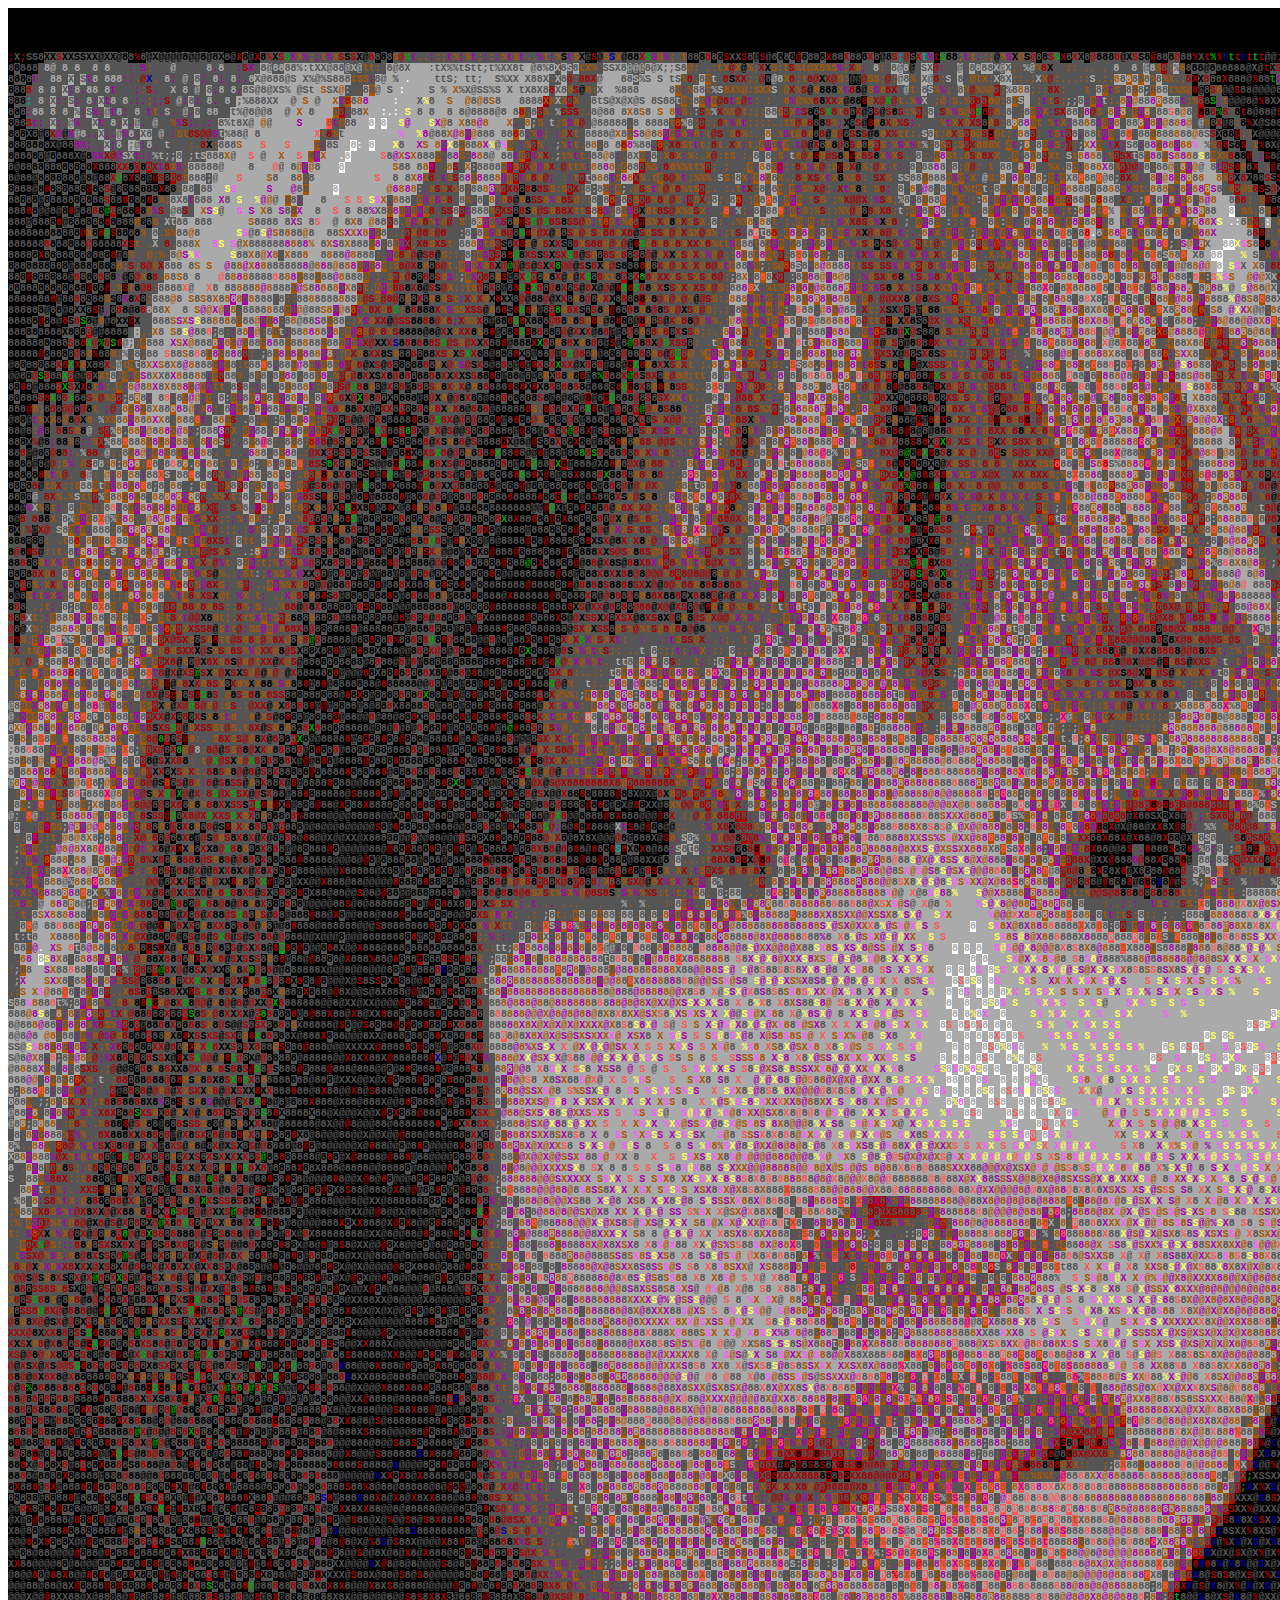
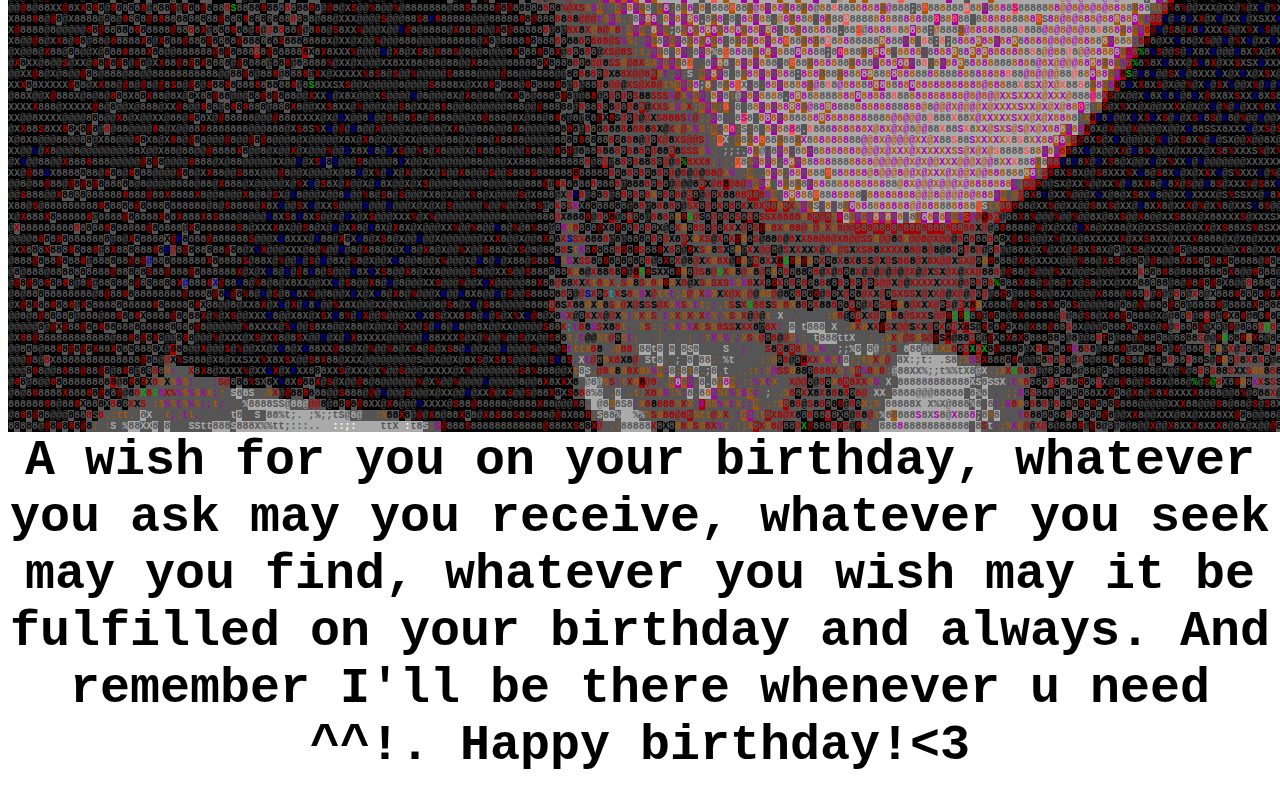
